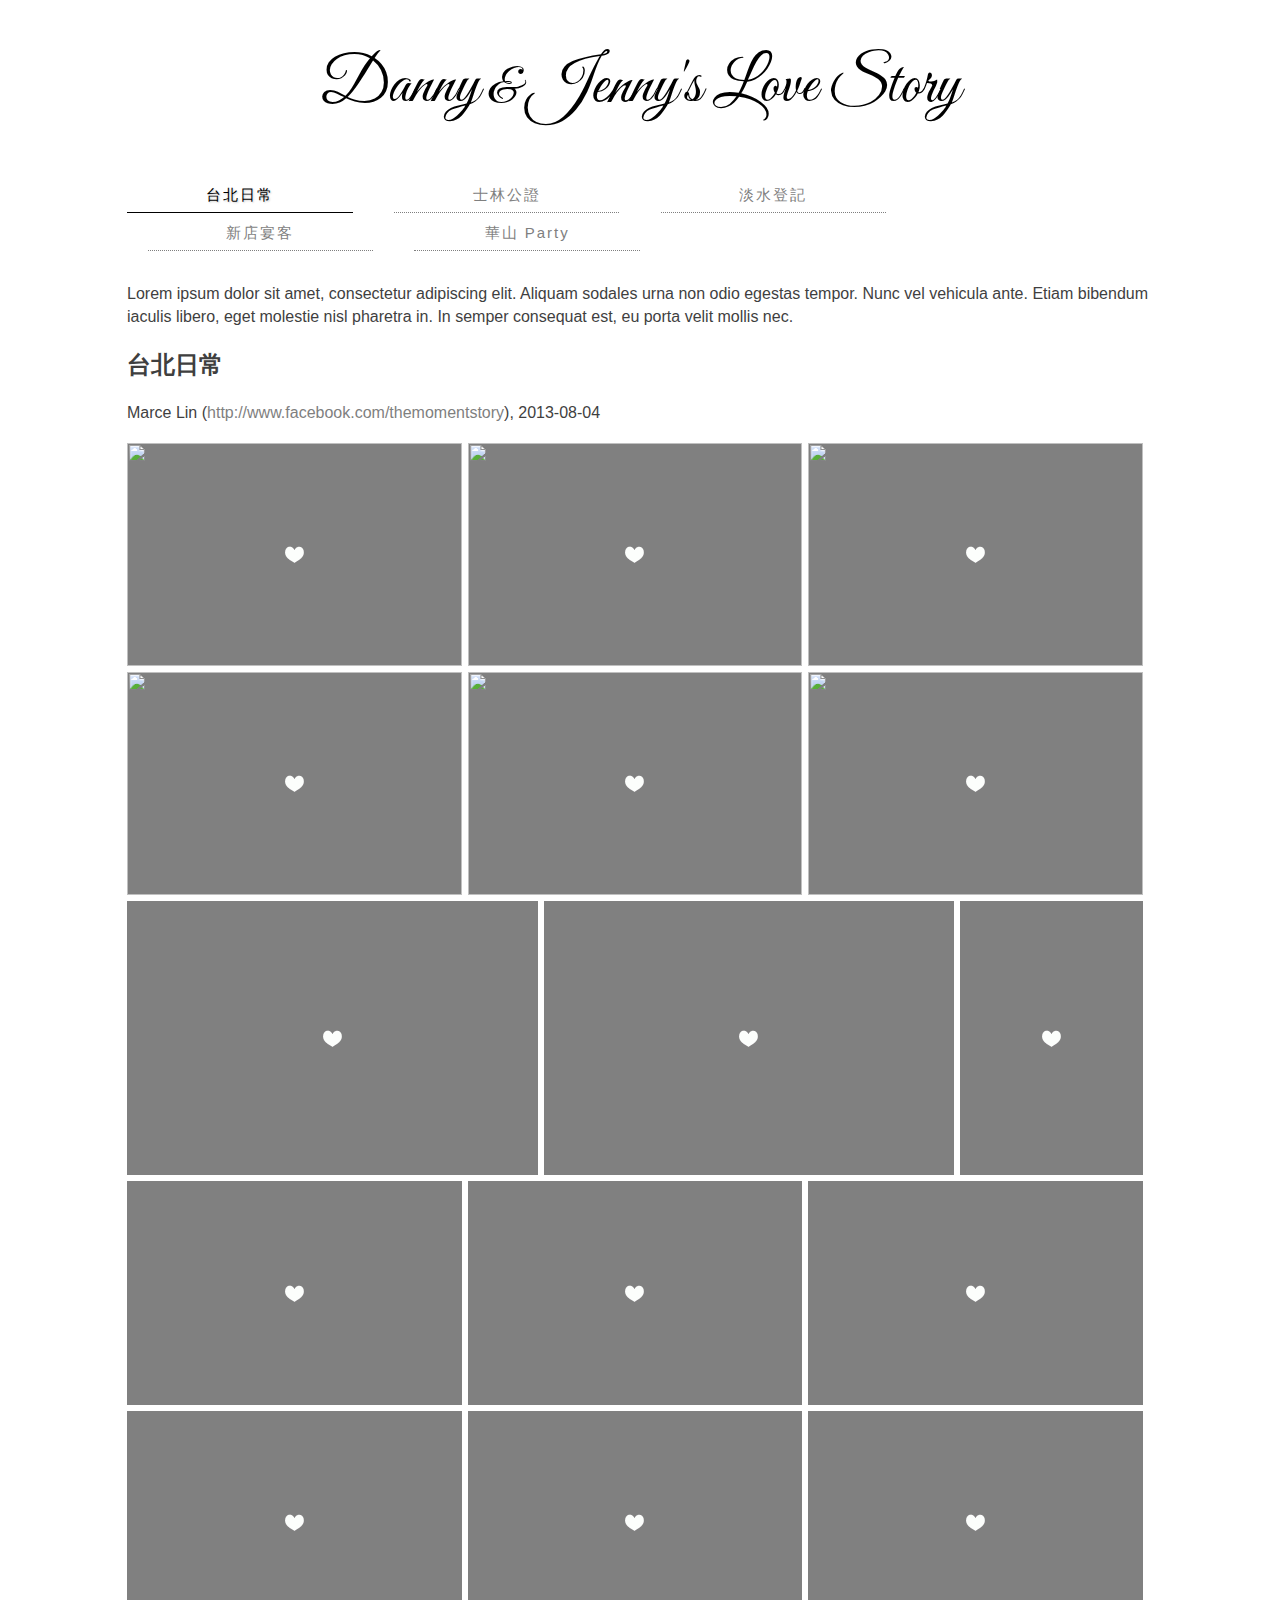
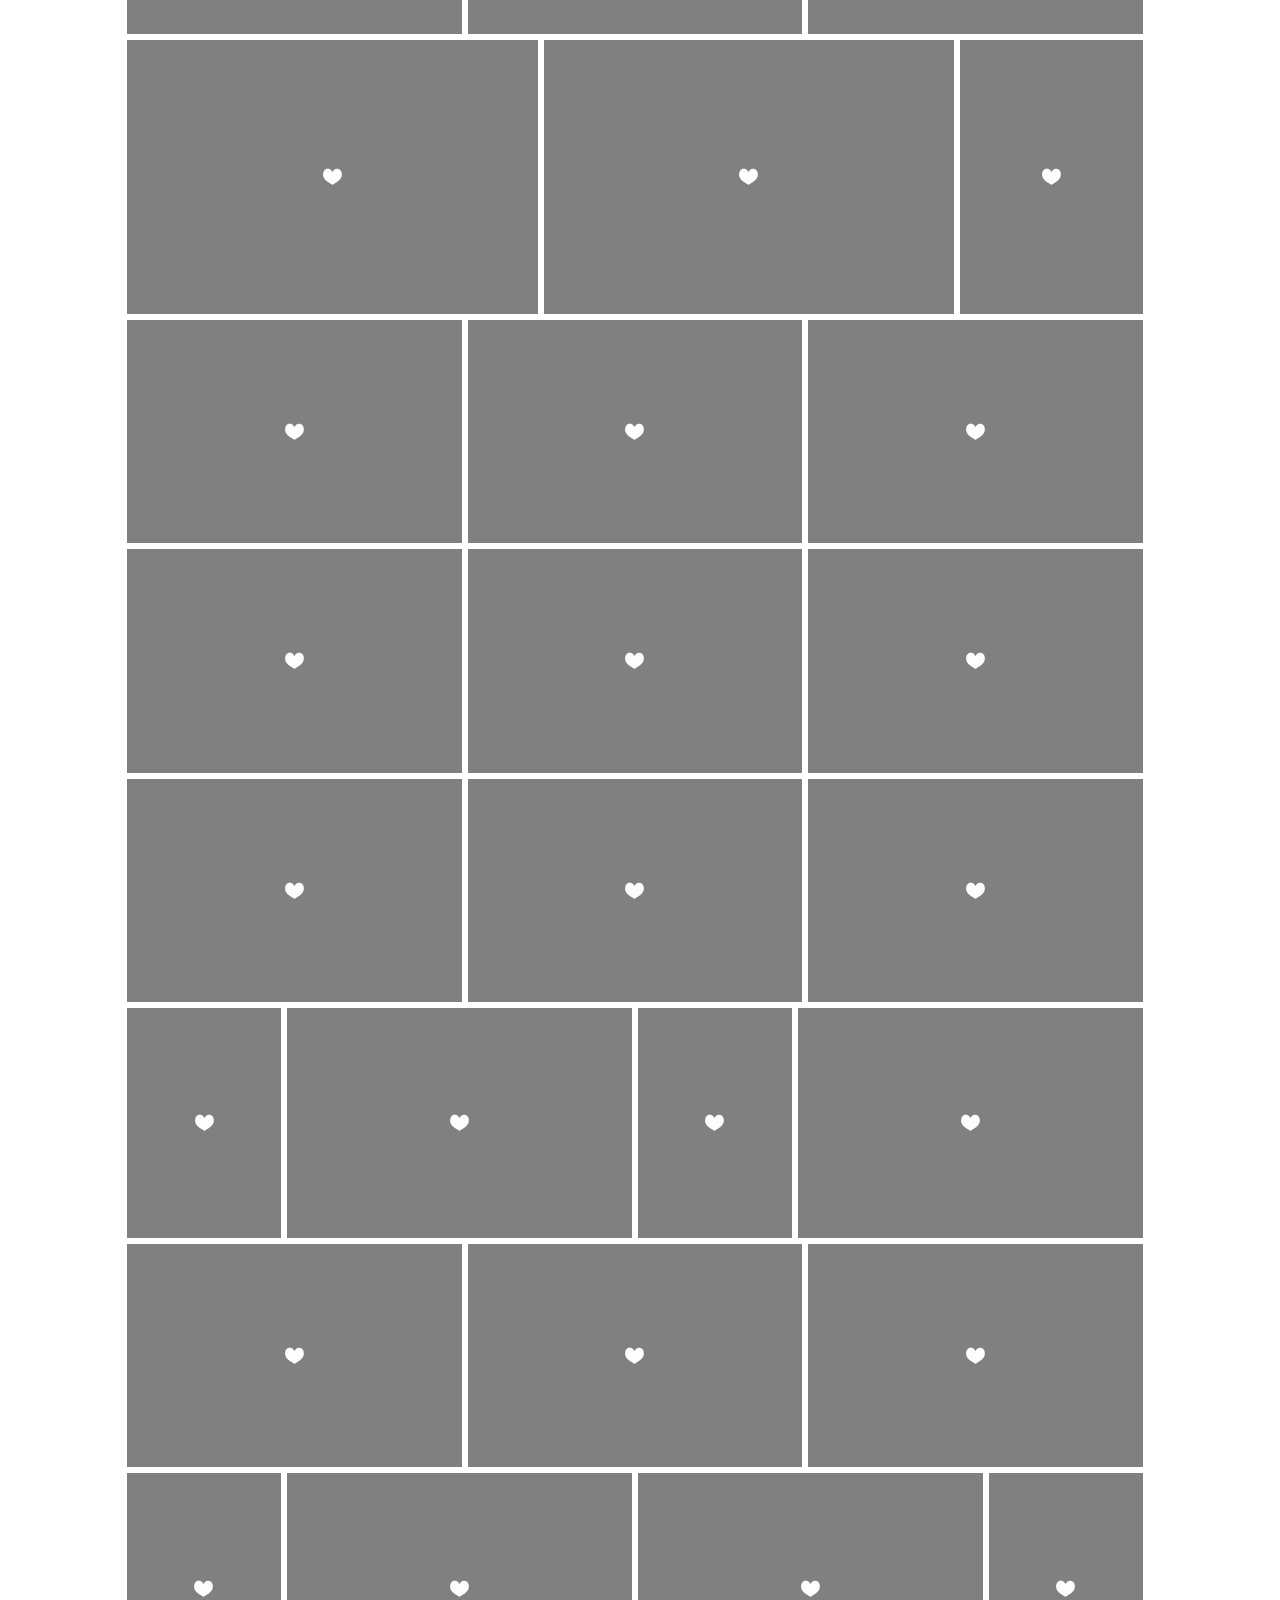
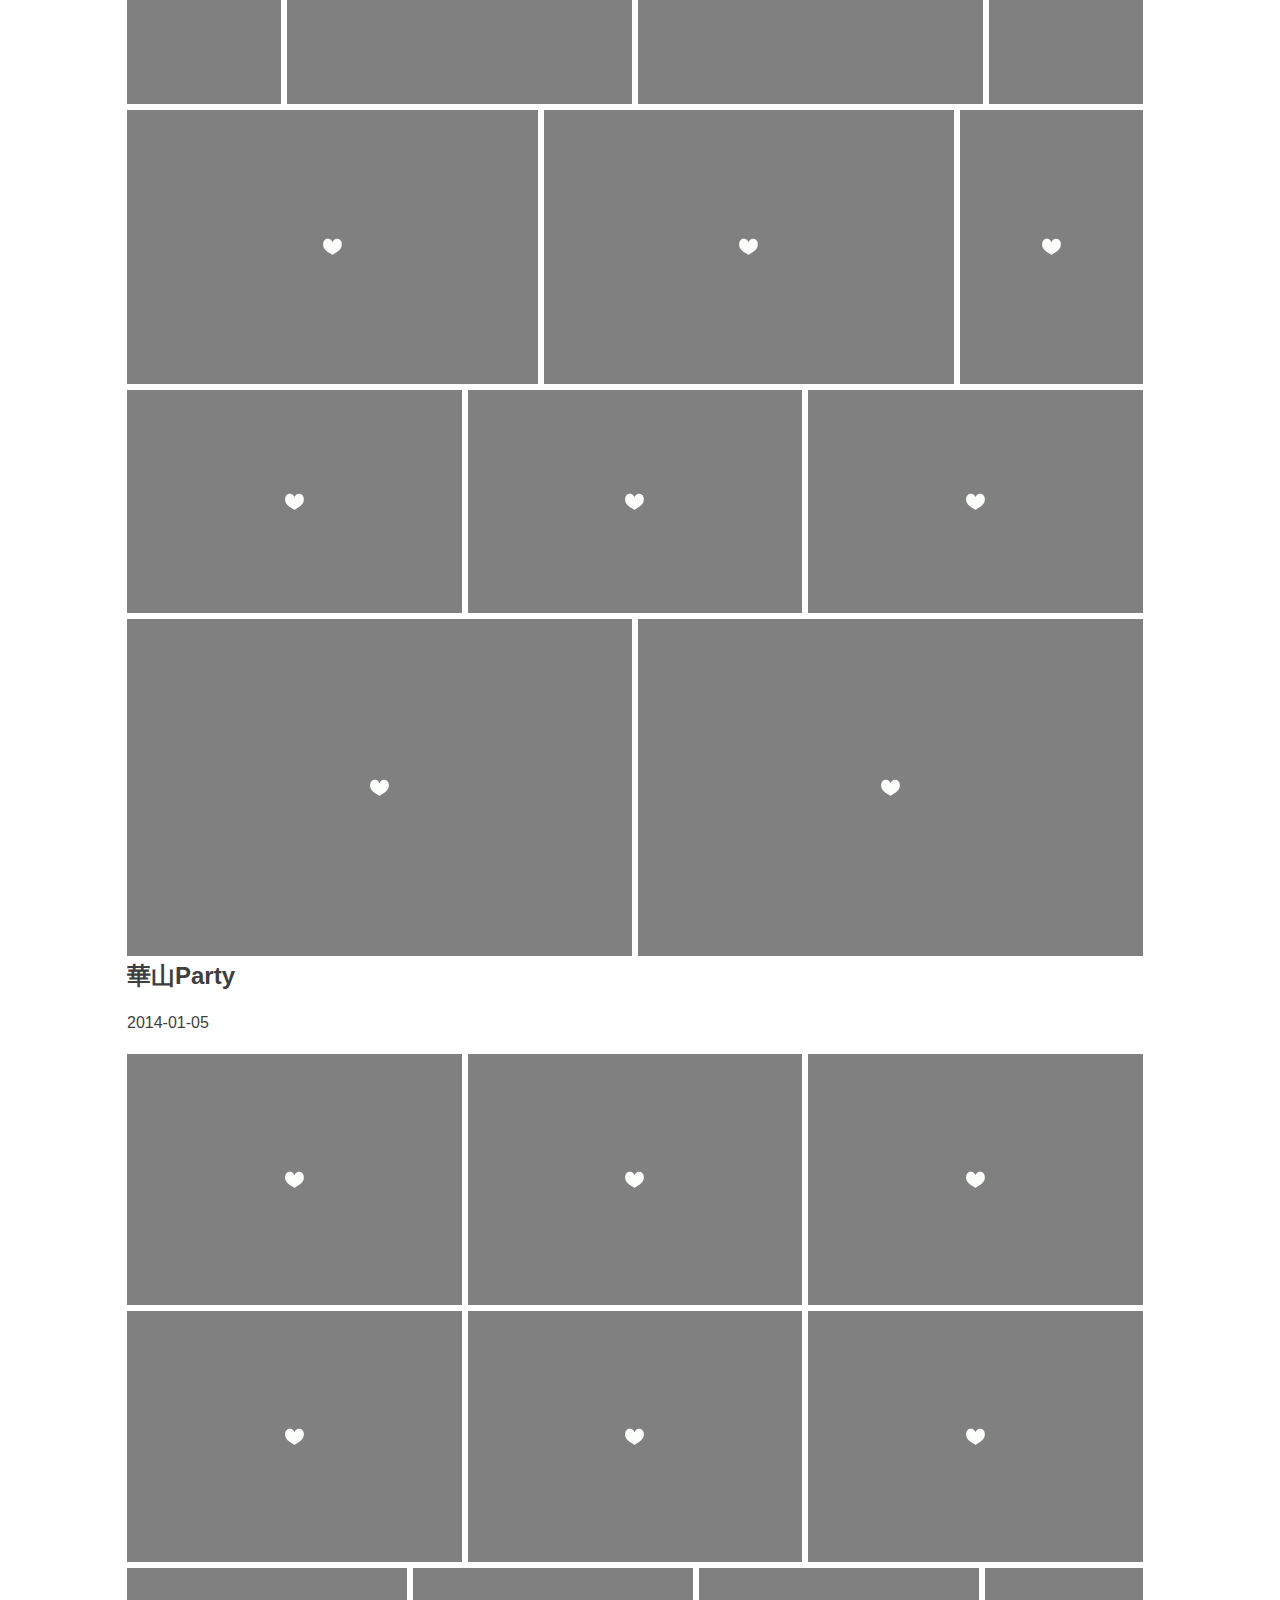
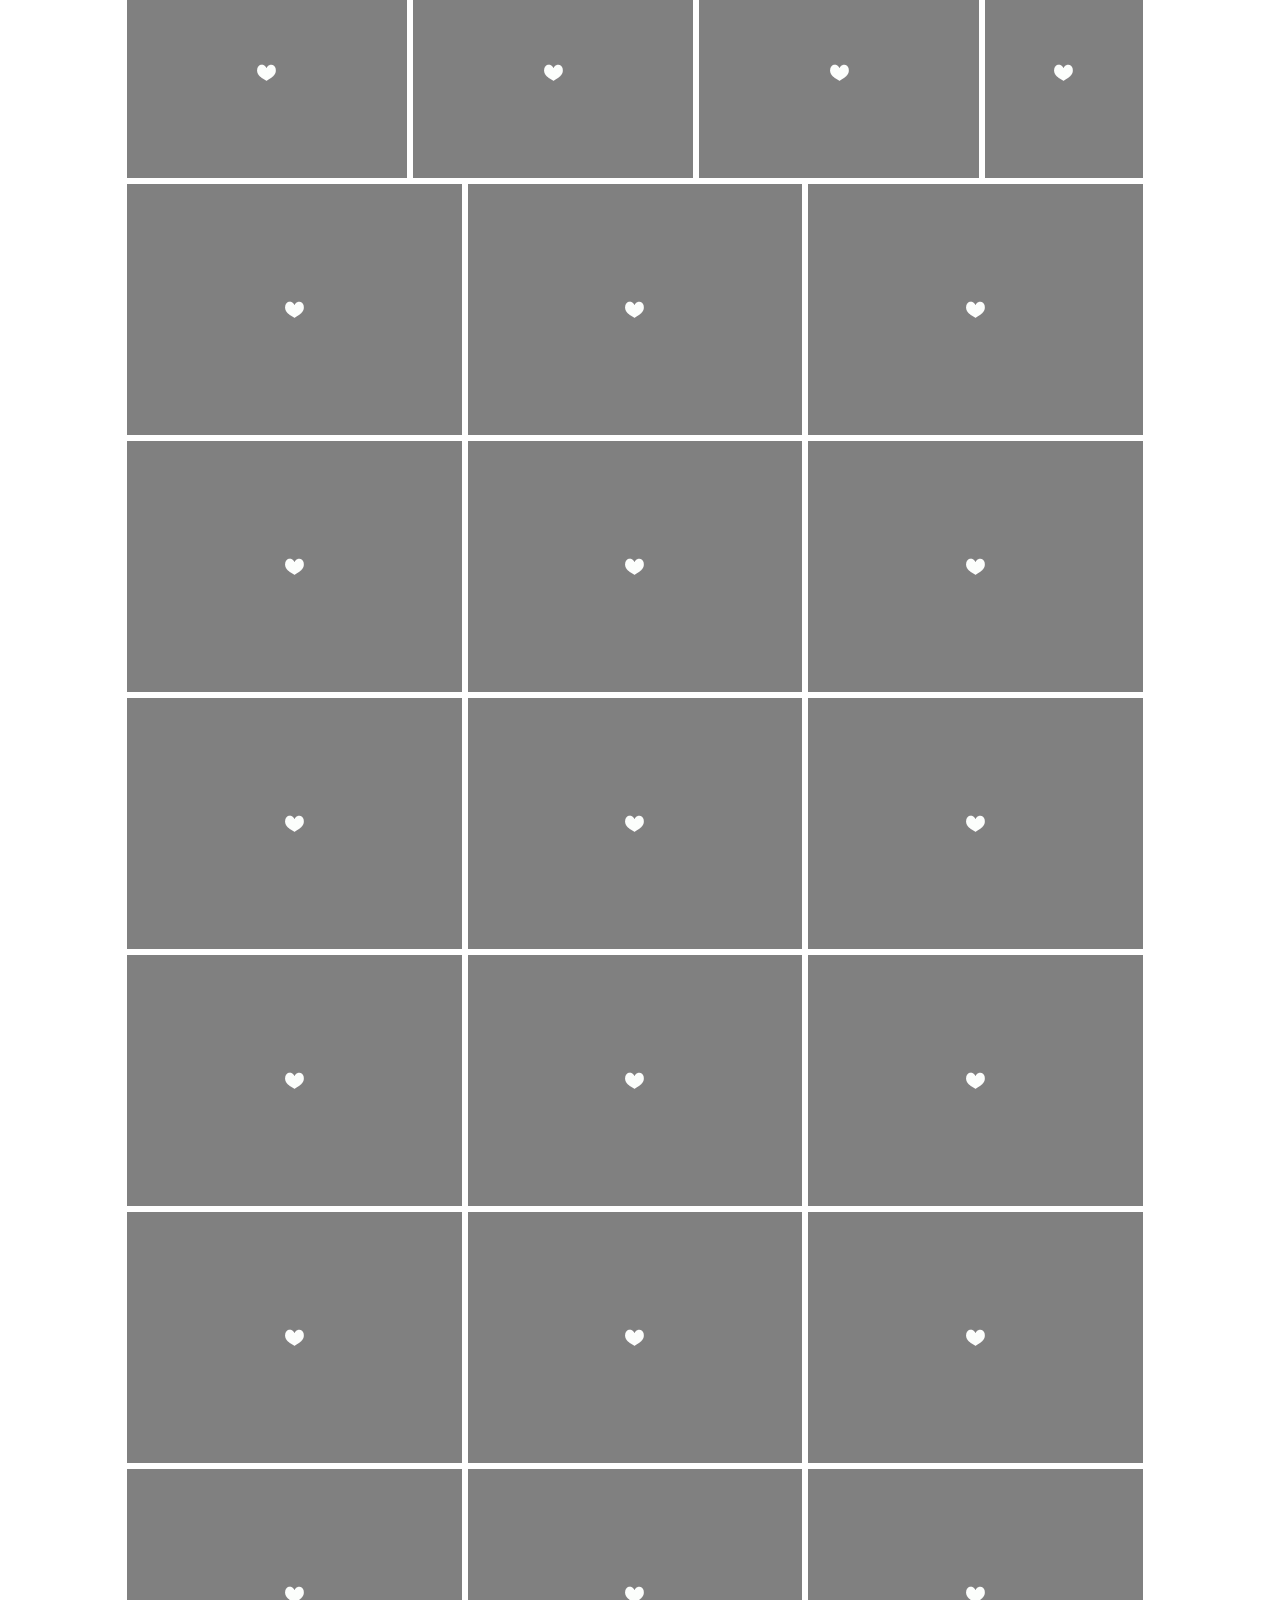
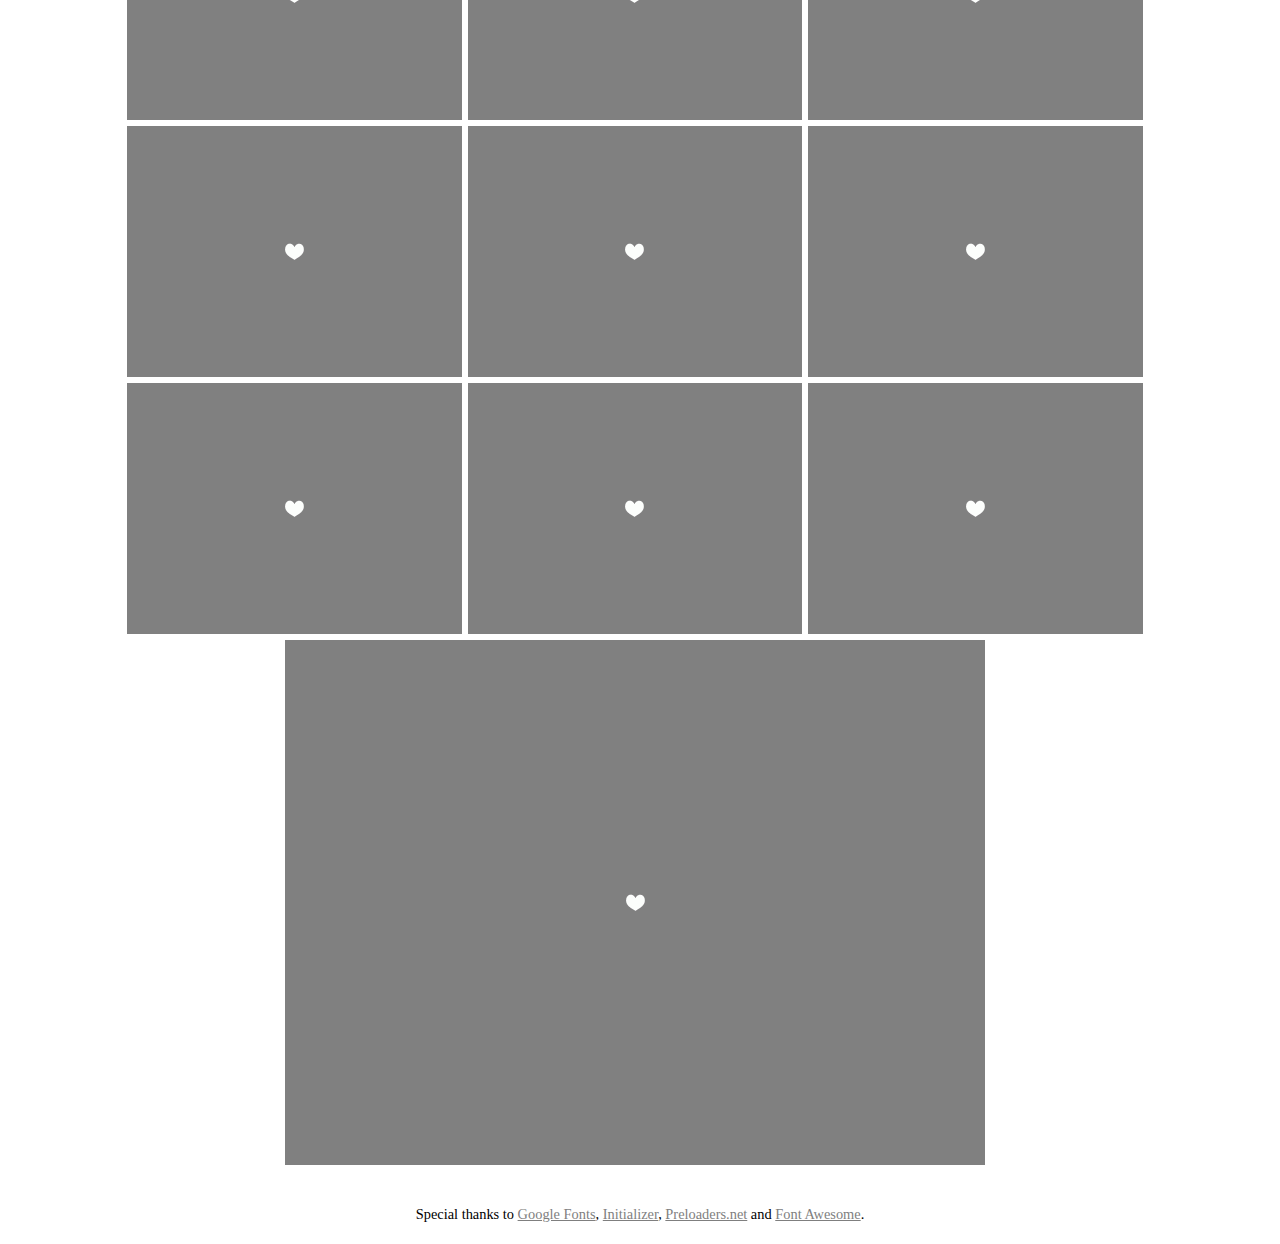
==== index.html @ b009f9de "Add 20140105" ====
<!DOCTYPE html>
<!--[if lt IE 7]>      <html class="no-js lt-ie9 lt-ie8 lt-ie7"> <![endif]-->
<!--[if IE 7]>         <html class="no-js lt-ie9 lt-ie8"> <![endif]-->
<!--[if IE 8]>         <html class="no-js lt-ie9"> <![endif]-->
<!--[if gt IE 8]><!--> <html class="no-js"> <!--<![endif]-->
    <head>
        <meta charset="utf-8">
        <meta http-equiv="X-UA-Compatible" content="IE=edge,chrome=1">
        <meta name="robots" content="noindex, follow">
        <title>Danny &amp; Jenny's Love Story</title>
        <meta name="description" content="">
        <meta name="viewport" content="width=device-width">

        <link rel="stylesheet" href="css/normalize.min.css">
        <link rel="stylesheet" href="css/main.css">
        <link href="//netdna.bootstrapcdn.com/font-awesome/3.2.1/css/font-awesome.css" rel="stylesheet">
        <link href='http://fonts.googleapis.com/css?family=Great+Vibes' rel='stylesheet' type='text/css'>
    </head>
    <body>
        <!--[if lt IE 7]>
            <p class="chromeframe">You are using an <strong>outdated</strong> browser. Please <a href="http://browsehappy.com/">upgrade your browser</a> or <a href="http://www.google.com/chromeframe/?redirect=true">activate Google Chrome Frame</a> to improve your experience.</p>
        <![endif]-->
        <div class="header-container">
            <header class="wrapper clearfix">
                <h1>
                    <nobr>Danny<small> &amp; </small>Jenny's</nobr>
                    <nobr>Love Story</nobr>
                </h1>
                <nav>
                    <ul>
                        <li><a href="#" class="active">台北日常</a></li>
                        <li><a href="#">士林公證</a></li>
                        <li><a href="#">淡水登記</a></li>
                        <li><a href="#">新店宴客</a></li>
                        <li><a href="#">華山 Party</a></li>
                    </ul>
                </nav>
            </header>
        </div>

        <div class="main-container">
            <div class="main wrapper clearfix">

                <article>
                    <header>
                        <p>Lorem ipsum dolor sit amet, consectetur adipiscing elit. Aliquam sodales urna non odio egestas tempor. Nunc vel vehicula ante. Etiam bibendum iaculis libero, eget molestie nisl pharetra in. In semper consequat est, eu porta velit mollis nec.</p>
                    </header>
                    <section>
                        <h2>台北日常</h2>
                        <p>
                            Marce Lin (<a href="http://www.facebook.com/themomentstory">http://www.facebook.com/themomentstory</a>),
                            <time datetime="2013-08-04">2013-08-04</time>
                        </p>
                        <div id="gallery-20130804"></div>
                    </section>
                    <section>
                        <h2>華山Party</h2>
                        <p>
                            <time datetime="2014-01-05">2014-01-05</time>
                        </p>
                        <div id="gallery-20140105"></div>
                    </section>
                    <footer></footer>
                </article>

                <!--
                <aside>
                    <h3>aside</h3>
                    <p>Lorem ipsum dolor sit amet, consectetur adipiscing elit. Aliquam sodales urna non odio egestas tempor. Nunc vel vehicula ante. Etiam bibendum iaculis libero, eget molestie nisl pharetra in. In semper consequat est, eu porta velit mollis nec. Curabitur posuere enim eget turpis feugiat tempor. Etiam ullamcorper lorem dapibus velit suscipit ultrices.</p>
                </aside>
                -->

            </div> <!-- #main -->
        </div> <!-- #main-container -->

        <div class="footer-container">
            <footer class="wrapper">
                Special thanks to
                <a href="https://www.google.com/fonts">Google Fonts</a>,
                <a href="http://www.initializr.com/">Initializer</a>,
                <a href="http://preloaders.net/">Preloaders.net</a>
                and
                <a href="http://fortawesome.github.io/Font-Awesome/" target="_blank">Font Awesome</a>.
            </footer>
        </div>

        <div id="scroll-top-bar">
            <div class="scroll-top-bar-container clearfix">
                <i class="icon-caret-up"></i>
            </div>
        </div>

        <script src="https://ajax.googleapis.com/ajax/libs/jquery/1.10.1/jquery.min.js"></script>
        <script>window.jQuery || document.write('<script src="js/vendor/jquery-1.10.1.min.js"><\/script>')</script>

        <script src="js/fluid_gallery.js"></script>

        <script type="text/javascript">
        var photo_20130804 = {'000_cb7a820586548352edd581e19db2a008': {"path_large": "https://farm3.staticflickr.com/2883/9581934291_78944dc642_o.jpg", "path": "https://farm3.staticflickr.com/2883/9581934291_b971006ca6_z.jpg", "height": 427, "width": 640},'001_2687a847054137ef586aae58ac024e74': {"path_large": "https://farm4.staticflickr.com/3734/9581934253_14f0383191_o.jpg", "path": "https://farm4.staticflickr.com/3734/9581934253_2535369007_z.jpg", "height": 427, "width": 640},'002_53677a8eecf3c9fc42c54b156af67a2a': {"path_large": "https://farm8.staticflickr.com/7429/9584720790_284e56c06e_o.jpg", "path": "https://farm8.staticflickr.com/7429/9584720790_f86c7e2982_z.jpg", "height": 427, "width": 640},'003_a815177c7fd946c2ca4b2e6e24ca7f75': {"path_large": "https://farm6.staticflickr.com/5512/9584720504_b85270ef51_o.jpg", "path": "https://farm6.staticflickr.com/5512/9584720504_49ac24ec99_z.jpg", "height": 427, "width": 640},'004_6dca25ade36839a95cf572c22a45c6be': {"path_large": "https://farm6.staticflickr.com/5546/9581934373_9c1fc6f377_o.jpg", "path": "https://farm6.staticflickr.com/5546/9581934373_cb030f1099_z.jpg", "height": 427, "width": 640},'005_4b099add682d22b5b98523152f9f064f': {"path_large": "https://farm6.staticflickr.com/5524/9581934417_918414eacc_o.jpg", "path": "https://farm6.staticflickr.com/5524/9581934417_dcd4336fdc_z.jpg", "height": 427, "width": 640},'006_c3ff87711954506f333cdc5796c9b131': {"path_large": "https://farm8.staticflickr.com/7380/9581934519_24d1c97846_o.jpg", "path": "https://farm8.staticflickr.com/7380/9581934519_51b05d2013_z.jpg", "height": 427, "width": 640},'007_ac0d130a4548165eb2aa4c00745149e9': {"path_large": "https://farm3.staticflickr.com/2813/9581934529_d0c7b7f6bf_o.jpg", "path": "https://farm3.staticflickr.com/2813/9581934529_661abeedd0_z.jpg", "height": 427, "width": 640},'008_b885262eeadba8f170a02c40be043b06': {"path_large": "https://farm8.staticflickr.com/7351/9581934617_b18e84ab04_o.jpg", "path": "https://farm8.staticflickr.com/7351/9581934617_ea2ef784d7_z.jpg", "height": 640, "width": 427},'009_d0dd25a463f819c60faeecb4d97217d3': {"path_large": "https://farm3.staticflickr.com/2812/9584721044_1a9d149fea_o.jpg", "path": "https://farm3.staticflickr.com/2812/9584721044_b18e84ab04_z.jpg", "height": 427, "width": 640},'010_b5504c2bdb2d3a613fdbcf6f76b39f41': {"path_large": "https://farm4.staticflickr.com/3825/9584721248_fe3785be32_o.jpg", "path": "https://farm4.staticflickr.com/3825/9584721248_25bc5452a2_z.jpg", "height": 427, "width": 640},'011_5656ba1ab81bbbda2a93b3af6acba4c4': {"path_large": "https://farm6.staticflickr.com/5502/9581934713_09b63058cd_o.jpg", "path": "https://farm6.staticflickr.com/5502/9581934713_c2927bf5fa_z.jpg", "height": 427, "width": 640},'012_ac3df0e21a271476152313e66878d011': {"path_large": "https://farm3.staticflickr.com/2884/9581934727_d9a2cc3ec4_o.jpg", "path": "https://farm3.staticflickr.com/2884/9581934727_06c27667b0_z.jpg", "height": 427, "width": 640},'013_9549c1fdce7bcf08daa2d82ae0f3aa17': {"path_large": "https://farm4.staticflickr.com/3690/9581933861_5af40688ef_o.jpg", "path": "https://farm4.staticflickr.com/3690/9581933861_be1e50cda9_z.jpg", "height": 427, "width": 640},'014_c7cb7e68c95df1fc17d6bd395a2f8456': {"path_large": "https://farm4.staticflickr.com/3755/9584721378_a4f20b0e4f_o.jpg", "path": "https://farm4.staticflickr.com/3755/9584721378_be3687a2e0_z.jpg", "height": 427, "width": 640},'015_558838bca6abc1d50e8f72a091c042e2': {"path_large": "https://farm8.staticflickr.com/7399/9581933803_c41ff112a5_o.jpg", "path": "https://farm8.staticflickr.com/7399/9581933803_5faa3efa1c_z.jpg", "height": 427, "width": 640},'016_0633713e2ed4e277b8f17abdf2ade03d': {"path_large": "https://farm4.staticflickr.com/3670/9581934913_a7ac6f2704_o.jpg", "path": "https://farm4.staticflickr.com/3670/9581934913_8fe39383e3_z.jpg", "height": 427, "width": 640},'017_e8449e5a5e4553068a370ddebb5042bd': {"path_large": "https://farm8.staticflickr.com/7305/9584721360_c928d6ce6f_o.jpg", "path": "https://farm8.staticflickr.com/7305/9584721360_04736ef09b_z.jpg", "height": 640, "width": 427},'018_e10d9e6fd53d69f1510527d7cfcbd61c': {"path_large": "https://farm6.staticflickr.com/5347/9581935231_6b7a4221c1_o.jpg", "path": "https://farm6.staticflickr.com/5347/9581935231_ae0e09bb80_z.jpg", "height": 427, "width": 640},'019_c70630d64bb4f2ab0de14680f150afc9': {"path_large": "https://farm3.staticflickr.com/2824/9584721516_287715022a_o.jpg", "path": "https://farm3.staticflickr.com/2824/9584721516_a7b98e603f_z.jpg", "height": 427, "width": 640},'020_5f4281018acdfb9d18de4711a64c5583': {"path_large": "https://farm8.staticflickr.com/7347/9584721568_74b5349ef8_o.jpg", "path": "https://farm8.staticflickr.com/7347/9584721568_3ab2d730ee_z.jpg", "height": 427, "width": 640},'021_daf641461448718effa72dd8c527e0cf': {"path_large": "https://farm6.staticflickr.com/5325/9581935341_5f1682a804_o.jpg", "path": "https://farm6.staticflickr.com/5325/9581935341_b72503504b_z.jpg", "height": 427, "width": 640},'022_6bb5345044eeecabc678b571e7a571ce': {"path_large": "https://farm4.staticflickr.com/3668/9581935319_9be339e646_o.jpg", "path": "https://farm4.staticflickr.com/3668/9581935319_37af3b5f0f_z.jpg", "height": 427, "width": 640},'023_7ce1bf33c65e94b23f0970b0d7bb8a2b': {"path_large": "https://farm8.staticflickr.com/7352/9581935367_289e807a5a_o.jpg", "path": "https://farm8.staticflickr.com/7352/9581935367_0835365144_z.jpg", "height": 427, "width": 640},'024_3bff0bbd17ba3696712acabc9d51868a': {"path_large": "https://farm4.staticflickr.com/3775/9581935487_eaee8e0ac5_o.jpg", "path": "https://farm4.staticflickr.com/3775/9581935487_1fb00e2339_z.jpg", "height": 427, "width": 640},'025_1f76ec9b089a1b7b2f184526855035b9': {"path_large": "https://farm8.staticflickr.com/7339/9584721890_31bb7689e8_o.jpg", "path": "https://farm8.staticflickr.com/7339/9584721890_4cd67174b8_z.jpg", "height": 427, "width": 640},'026_6c8f03dee4f6585eec15c3ca4172df43': {"path_large": "https://farm4.staticflickr.com/3766/9584721884_ef2776565e_o.jpg", "path": "https://farm4.staticflickr.com/3766/9584721884_97cfdb5a76_z.jpg", "height": 427, "width": 640},'027_e1aff4b35d05e5a7d7ad9acfa65dccfd': {"path_large": "https://farm4.staticflickr.com/3720/9584721996_0946f3215b_o.jpg", "path": "https://farm4.staticflickr.com/3720/9584721996_b0fdce4ae6_z.jpg", "height": 640, "width": 427},'028_1550030b8c53c1f592f3ce8e0546c4e0': {"path_large": "https://farm3.staticflickr.com/2893/9581935677_247f245aa2_o.jpg", "path": "https://farm3.staticflickr.com/2893/9581935677_6019c2eea3_z.jpg", "height": 427, "width": 640},'029_5777c8fab9a2f0c0ddc565e2e862122b': {"path_large": "https://farm6.staticflickr.com/5541/9581935701_f53eb38a90_o.jpg", "path": "https://farm6.staticflickr.com/5541/9581935701_b5def297f7_z.jpg", "height": 640, "width": 427},'030_20298cc4c29c846451eb11df39c18ba3': {"path_large": "https://farm6.staticflickr.com/5322/9584722036_fdb4dfd838_o.jpg", "path": "https://farm6.staticflickr.com/5322/9584722036_f0c84d6688_z.jpg", "height": 427, "width": 640},'031_b8640870022fee5d8f839a30dc583029': {"path_large": "https://farm3.staticflickr.com/2818/9581935877_6fdb95180f_o.jpg", "path": "https://farm3.staticflickr.com/2818/9581935877_cce45caa7a_z.jpg", "height": 427, "width": 640},'032_af76898cbc02b52cedbb29dde726957b': {"path_large": "https://farm4.staticflickr.com/3781/9581935815_deb73877be_o.jpg", "path": "https://farm4.staticflickr.com/3781/9581935815_9383c68ddd_z.jpg", "height": 427, "width": 640},'033_d8bd7adc2b1ad350bc12d92fd3913524': {"path_large": "https://farm4.staticflickr.com/3693/9584722300_4bbd856394_o.jpg", "path": "https://farm4.staticflickr.com/3693/9584722300_2536c1e0f2_z.jpg", "height": 427, "width": 640},'034_656f340d3f3dfe77c10b71d81d1b40ac': {"path_large": "https://farm8.staticflickr.com/7380/9584722360_11c89483e9_o.jpg", "path": "https://farm8.staticflickr.com/7380/9584722360_710e179124_z.jpg", "height": 640, "width": 427},'035_7d753b5f98231ebbec6f5f340b0d2478': {"path_large": "https://farm6.staticflickr.com/5327/9584722382_7799b16337_o.jpg", "path": "https://farm6.staticflickr.com/5327/9584722382_f16703ebd3_z.jpg", "height": 427, "width": 640},'036_ae37f3c2aa95df34373660872dbaf41a': {"path_large": "https://farm4.staticflickr.com/3695/9584722510_ec2fdecedd_o.jpg", "path": "https://farm4.staticflickr.com/3695/9584722510_fd4f551bd0_z.jpg", "height": 427, "width": 640},'037_244683f43f71d41fe90995e316f1557a': {"path_large": "https://farm3.staticflickr.com/2830/9581933723_12c11129ec_o.jpg", "path": "https://farm3.staticflickr.com/2830/9581933723_643f929f13_z.jpg", "height": 640, "width": 427},'038_5e8d8e707eee1e12f976d594abd0aa18': {"path_large": "https://farm3.staticflickr.com/2843/9584722564_d664d58d75_o.jpg", "path": "https://farm3.staticflickr.com/2843/9584722564_9cb27e4387_z.jpg", "height": 427, "width": 640},'039_c2902229a0597c608fd8acd278bc3dcb': {"path_large": "https://farm3.staticflickr.com/2892/9584722584_b8b2ea8dc9_o.jpg", "path": "https://farm3.staticflickr.com/2892/9584722584_b8feed083c_z.jpg", "height": 427, "width": 640},'040_895dabc30981a13f1559fc9bd1f86539': {"path_large": "https://farm6.staticflickr.com/5477/9584722616_ece1433c33_o.jpg", "path": "https://farm6.staticflickr.com/5477/9584722616_cc123b6aea_z.jpg", "height": 640, "width": 427},'041_52573ba9cdea06fafb325a4fb0324b18': {"path_large": "https://farm4.staticflickr.com/3719/9581936399_243c71c8ae_o.jpg", "path": "https://farm4.staticflickr.com/3719/9581936399_92179590db_z.jpg", "height": 427, "width": 640},'042_cf3dd60593fbc66e9ed5c5e21c8c5126': {"path_large": "https://farm8.staticflickr.com/7282/9581934119_7a9e95afe1_o.jpg", "path": "https://farm8.staticflickr.com/7282/9581934119_cd92ee5824_z.jpg", "height": 427, "width": 640},'043_3a77080ad1335cfa48b2ba40faad6bc9': {"path_large": "https://farm6.staticflickr.com/5493/9584720556_43d533364a_o.jpg", "path": "https://farm6.staticflickr.com/5493/9584720556_35cafed5f2_z.jpg", "height": 427, "width": 640},'044_1c2cf1cd71867e36e07591bb0ed63198': {"path_large": "https://farm4.staticflickr.com/3772/9581934125_c9bfe706d3_o.jpg", "path": "https://farm4.staticflickr.com/3772/9581934125_2b16f878d1_z.jpg", "height": 427, "width": 640},'045_eb83bf2e62c0e94584044b3ba688831b': {"path_large": "https://farm8.staticflickr.com/7390/9581933537_509c7e013d_o.jpg", "path": "https://farm8.staticflickr.com/7390/9581933537_8cc3f5cfd3_z.jpg", "height": 427, "width": 640}};
        var photo_20140105 = {'000_afa538397abecd413fac5d4d1ef7008b': {"path": "https://lh6.googleusercontent.com/-yPAYScmkAYg/Uun-QDuMArI/AAAAAAABE5Y/G5BlnDkUiK0/s700/P1080819.JPG", "height": 525, "width": 700},'001_ac4e5d8dd6b78564a4f77d905701207b': {"path": "https://lh5.googleusercontent.com/-Q3V6HiSLAsg/Uun-QOuvugI/AAAAAAABE5g/l_JD3A87Wss/s700/P1080820.JPG", "height": 525, "width": 700},'002_107a3096d03eb18150cc1a8a185ff5ee': {"path": "https://lh3.googleusercontent.com/-jS-FsnJ7btg/Uun-QNCJd-I/AAAAAAABE5c/DFCGR8MXszE/s700/P1080822.JPG", "height": 525, "width": 700},'003_5d35e57d5ed25b7b01f45ce763bca6fc': {"path": "https://lh5.googleusercontent.com/-4ll8Y4QcTrQ/Uun-TvJlDkI/AAAAAAABE5k/Gp9sKMR6nzY/s700/P1080823.JPG", "height": 525, "width": 700},'004_53567560e2f450263d91a0f42ce2f895': {"path": "https://lh4.googleusercontent.com/-3A6WpEyVdac/Uun-TjqQr6I/AAAAAAABE5o/YTfuQuvQI58/s700/P1080824.JPG", "height": 525, "width": 700},'005_323806d5ee4fa01cd4ce2ca966c235b3': {"path": "https://lh6.googleusercontent.com/-O6K1k_mFYiM/Uun-T7oFBjI/AAAAAAABE5w/zyRrt023GNU/s700/P1080826.JPG", "height": 525, "width": 700},'006_23746726869e5e5c6430552ac38de060': {"path": "https://lh3.googleusercontent.com/-B-vum1cd5dE/Uun-W8hqFVI/AAAAAAABE5s/2p2aVc5CeGQ/s700/P1080828.JPG", "height": 525, "width": 700},'007_54dcc64f5e4e27640fefb60641ff7c53': {"path": "https://lh3.googleusercontent.com/-8RrDWqh9u7k/Uun-XaFAbMI/AAAAAAABE3s/VkfZ0X4ja5o/s700/P1080829.JPG", "height": 525, "width": 700},'008_83d8d78d8e6c48b6dfc5f4e043b0a3aa': {"path": "https://lh3.googleusercontent.com/-N9FgPL-SAtM/Uun-XfHUJsI/AAAAAAABE3w/6HtIrD-w0VM/s700/P1080831.JPG", "height": 525, "width": 700},'009_db3c0b21176c94477c551aaa4e33ed81': {"path": "https://lh6.googleusercontent.com/-ysJtD6xbUog/Uun-Ym8yBDI/AAAAAAABE3I/l-XS8aDwTso/s700/P1080832.JPG", "height": 700, "width": 525},'010_8d39bef9b25f8cbedae3ac97187436ea': {"path": "https://lh6.googleusercontent.com/-Z7ULzZMYG_U/Uun-a0MVNJI/AAAAAAABE30/nCvhrN3wuWI/s700/P1080834.JPG", "height": 525, "width": 700},'011_dfa4ae53e9f2b0f00d2405b477201d1c': {"path": "https://lh5.googleusercontent.com/-1EECEsJksn4/Uun-bJnHt7I/AAAAAAABE4A/bMQE-jC1oyk/s700/P1080835.JPG", "height": 525, "width": 700},'012_9e35e5afc1a13f59c3377ff96b12c1da': {"path": "https://lh4.googleusercontent.com/-sltkWcNnRf8/Uun-b5sXFMI/AAAAAAABE34/e72shpuQ-7M/s700/P1080837.JPG", "height": 525, "width": 700},'013_3fd670c8366bb4304f245896cc231de1': {"path": "https://lh3.googleusercontent.com/-cQWaJOrZTbw/Uun-eFcJsDI/AAAAAAABE38/4oHsGxbl6kM/s700/P1080838.JPG", "height": 525, "width": 700},'014_5292df903772763af63a37497ff8c164': {"path": "https://lh5.googleusercontent.com/-3sAk99SQBmg/Uun-efTmMJI/AAAAAAABE4E/6wJuaF4_tIo/s700/P1080839.JPG", "height": 525, "width": 700},'015_9220981bd3e5f9015c7b947d41a5d7d9': {"path": "https://lh3.googleusercontent.com/-kw5tMeLq5PU/Uun-ez--bQI/AAAAAAABE4I/YkN4bz9ON7w/s700/P1080841.JPG", "height": 525, "width": 700},'016_2278cb26f552749b566f988a8fa4fd90': {"path": "https://lh3.googleusercontent.com/-q4_4rDN0mZU/Uun-ha7c1_I/AAAAAAABE4M/pFKRysKTj1w/s700/P1080842.JPG", "height": 525, "width": 700},'017_3fd83855defa05eefee7c8880d2aefd2': {"path": "https://lh4.googleusercontent.com/-QgPUTlYRf-I/Uun-hs1k0aI/AAAAAAABE4Q/jKVlGJgPqYU/s700/P1080845.JPG", "height": 525, "width": 700},'018_1eaba70f283d536859ceb430ff2db6e4': {"path": "https://lh6.googleusercontent.com/-3RZCAbadCzM/Uun-hwRZqdI/AAAAAAABE4U/9TD-GVpOYaU/s700/P1080846.JPG", "height": 525, "width": 700},'019_bf2afe63ab50a22812f475d5ed674c10': {"path": "https://lh4.googleusercontent.com/-Sl0avFQA5jk/Uun-kEN-ZfI/AAAAAAABE4Y/xriajsiL6Mw/s700/P1080850.JPG", "height": 525, "width": 700},'020_70a51934b656a3c145b76130186d1000': {"path": "https://lh4.googleusercontent.com/-qLUN3xAA0PU/Uun-khwEOfI/AAAAAAABE4c/KGhioBs7lvw/s700/P1080851.JPG", "height": 525, "width": 700},'021_77080452f9845b8247a9af6dae87b42f': {"path": "https://lh6.googleusercontent.com/-W7j7Zi1mHvc/Uun-kvqWdFI/AAAAAAABE4g/CQKUO4PdVQY/s700/P1080852.JPG", "height": 525, "width": 700},'022_29c8c2fad36ef2e23896039101a31136': {"path": "https://lh4.googleusercontent.com/-zy8BJK4X7NE/Uun-moGEeuI/AAAAAAABE4k/NaaYPJzk8aw/s700/P1080854.JPG", "height": 525, "width": 700},'023_fd165939c06b4f247c4d5fa017a1b22a': {"path": "https://lh4.googleusercontent.com/-l1q92vaxKfo/Uun-ngVoM7I/AAAAAAABE4o/DC_-fNnWxf4/s700/P1080855.JPG", "height": 525, "width": 700},'024_36333d0ab2d82494efa71d1cc856c2fb': {"path": "https://lh5.googleusercontent.com/-Sdy4q6umDvU/Uun-oDmbFgI/AAAAAAABE4w/gH8C6_aiKiU/s700/P1080857.JPG", "height": 525, "width": 700},'025_8b3bd300ba28a54ae4ce169616a9742e': {"path": "https://lh6.googleusercontent.com/-mzGA04ia_cI/Uun-o__5VSI/AAAAAAABE4s/jpOMb3Fw8Qk/s700/P1080858.JPG", "height": 525, "width": 700},'026_56ce7616f1cbab99efef907b54599815': {"path": "https://lh5.googleusercontent.com/-ZetrlZiI1gY/Uun-qu05KUI/AAAAAAABE40/HF_DujasPr8/s700/P1080860.JPG", "height": 525, "width": 700},'027_db1342b15a3c5d8510c7ad21cd525b77': {"path": "https://lh3.googleusercontent.com/-3UB9gbPYnEo/Uun-q8b6j5I/AAAAAAABE44/9uw8lIinHhU/s700/P1080862.JPG", "height": 525, "width": 700},'028_b44c257565e8d7fb6e6811e283a32473': {"path": "https://lh6.googleusercontent.com/-GhbtsgjsJgs/Uun-rgimxvI/AAAAAAABE5A/ut1VNmJmLtY/s700/P1080863.JPG", "height": 525, "width": 700},'029_05a12866fdf2d49ca6bea6684bd29763': {"path": "https://lh4.googleusercontent.com/-XxlFuM036hQ/Uun-t-tf43I/AAAAAAABE48/mIk3AYQk9gw/s700/P1080864.JPG", "height": 525, "width": 700},'030_4a863e1dd49aef33b649271a1d116ecc': {"path": "https://lh3.googleusercontent.com/-BhxTSF6iC4Q/Uun-ufwkUQI/AAAAAAABE5E/0MVait94FhU/s700/P1080865.JPG", "height": 525, "width": 700},'031_9f19c3e50f0149e4d3c9e76755087116': {"path": "https://lh3.googleusercontent.com/-0d_T06lD5Sg/Uun-uiP32ZI/AAAAAAABE5I/CdNo7X7B5HY/s700/P1080869.JPG", "height": 525, "width": 700},'032_45c48ba7b0eed3880c5f65eaf252e5a5': {"path": "https://lh5.googleusercontent.com/-jF7AWN52oUo/Uun-wwdwq8I/AAAAAAABE5M/CXrjjwbnYh4/s700/P1080873.JPG", "height": 525, "width": 700},'033_a8f9ce87ff494cd955f185234de84328': {"path": "https://lh6.googleusercontent.com/-L9-xdxkvJUI/Uun-xkiKfDI/AAAAAAABE5Q/g4F36KdyMRw/s700/P1080874.JPG", "height": 525, "width": 700},'034_90ea9d5f0611580b1fc0a583eb594b74': {"path": "https://lh4.googleusercontent.com/-uZkz_33VM8M/Uun-x-yTTeI/AAAAAAABE6g/ijKHqrnUy1c/s700/P1080875.JPG", "height": 525, "width": 700}}

        $(document).ready(function() {
            $("#gallery-20130804").gallery(photo_20130804);
            $("#gallery-20140105").gallery(photo_20140105);
            $("#scroll-top-bar").fixedScrollTopBar().lazyLoad();
        });
        </script>

        <!--<script>
            var _gaq=[['_setAccount','UA-XXXXX-X'],['_trackPageview']];
            (function(d,t){var g=d.createElement(t),s=d.getElementsByTagName(t)[0];
            g.src='//www.google-analytics.com/ga.js';
            s.parentNode.insertBefore(g,s)}(document,'script'));
        </script>-->
    </body>
</html>
---- css/main.css ----
[id^=gallery] a{background-color:gray;background-image:url(../images/spin.gif);background-position:center center;background-repeat:no-repeat;display:block;float:left}html,button,input,select,textarea{color:#3f3f3f}body{background-color:#fff;font-family:Helvetica, Helvetica Neue, Arial;font-size:1em;line-height:1.4}::-moz-selection,::selection{background:#b3d4fc;text-shadow:none}hr{border-top:1px solid #ccc;border:0;display:block;height:1px;margin:1em 0;padding:0}img{vertical-align:middle}fieldset{border:0;margin:0;padding:0}textarea{resize:vertical}.chromeframe{background:#ccc;color:#000;margin:0.2em 0;padding:0.2em 0}.wrapper{margin:0 5%;width:90%}header h1{color:#000;font-family:"Great Vibes";font-size:4em;font-weight:normal;text-align:center}@media only screen and (max-width: 500px){header h1{font-size:3em}}.main aside{background:#000;border-top:20px solid #7f7f7f}.footer-container{background-color:transparent;border-top:0;color:#000}footer a{color:#7f7f7f;text-decoration:underline}footer a:visited{color:#7f7f7f;text-decoration:underline}footer a:hover{text-decoration:none}nav ul{margin:1.5em 0;padding:0}nav ul li{display:inline}nav a{border-bottom:1px dotted #7f7f7f;border-top:1px dotted #7f7f7f;color:#7f7f7f;float:left;font-size:0.8em;margin:0;padding:0.5em 0;text-align:center;text-decoration:none;width:24.75%}nav a:hover,nav a .mobile_nav_a_hover{background-color:#fff;border-bottom:1px dashed #000;border-top:1px dashed #000;color:#000;text-decoration:none;text-shadow:1px 1px 2px #ccc}nav a.active{border-bottom:1px solid #000;border-top:1px solid #000;color:#000;cursor:default;text-shadow:1px 1px 2px #ccc}.main{padding:1em 0}.main article h1{color:#000;font-size:2em}.main article a{color:#7f7f7f;text-decoration:none}.main article a:hover{text-decoration:underline}.main aside{color:#fff;padding:0px 5% 10px}.footer-container footer{color:#000;font-family:"Arial Narrow";font-size:0.9em;padding:20px 0;text-align:center}.ie7 .title{padding-top:20px}#scroll-top-bar{background:#000}#scroll-top-bar:hover{cursor:pointer}#scroll-top-bar .scroll-top-bar-container{color:#fff;font-size:3em;padding:0;text-align:center}#scroll-top-bar .scroll-top-bar-container a{font-size:1em;text-align:center;text-decoration:none}#scroll-top-bar .scroll-top-bar-container a:visited{font-size:1em;text-align:center;text-decoration:none}@media only screen and (min-width: 480px){nav ul li{display:inline}nav ul li:first-child a{margin-left:0}nav ul li:last-child a{margin-right:0}nav a{border-top:1px dotted transparent;font-size:15px;letter-spacing:2px;margin:0 2%;padding:0.5em 0;width:22%}nav a:hover,nav a.active{border-top:1px solid transparent}.oldie nav a{margin:0 0.7%}}@media only screen and (min-width: 768px){.main aside{-webkit-box-shadow:0 5px 10px #ccc;-moz-box-shadow:0 5px 10px #ccc;box-shadow:0 5px 10px #ccc}.main article{float:left;width:100%}.main aside{float:right;width:0%}}@media only screen and (min-width: 1140px){.wrapper{width:1026px;margin:0 auto}}.ir{*text-indent:-9999px;background-color:transparent;border:0;overflow:hidden}.ir:before{content:"";display:block;height:150%;width:0}.hidden{display:none !important;visibility:hidden}.visuallyhidden{border:0;clip:rect(0 0 0 0);height:1px;margin:-1px;overflow:hidden;padding:0;position:absolute;width:1px}.visuallyhidden.focusable:active,.visuallyhidden.focusable:focus{clip:auto;height:auto;margin:0;overflow:visible;position:static;width:auto}.invisible{visibility:hidden}.clearfix{*zoom:1}.clearfix:before{content:" ";display:table}.clearfix:after{content:" ";display:table;clear:both}
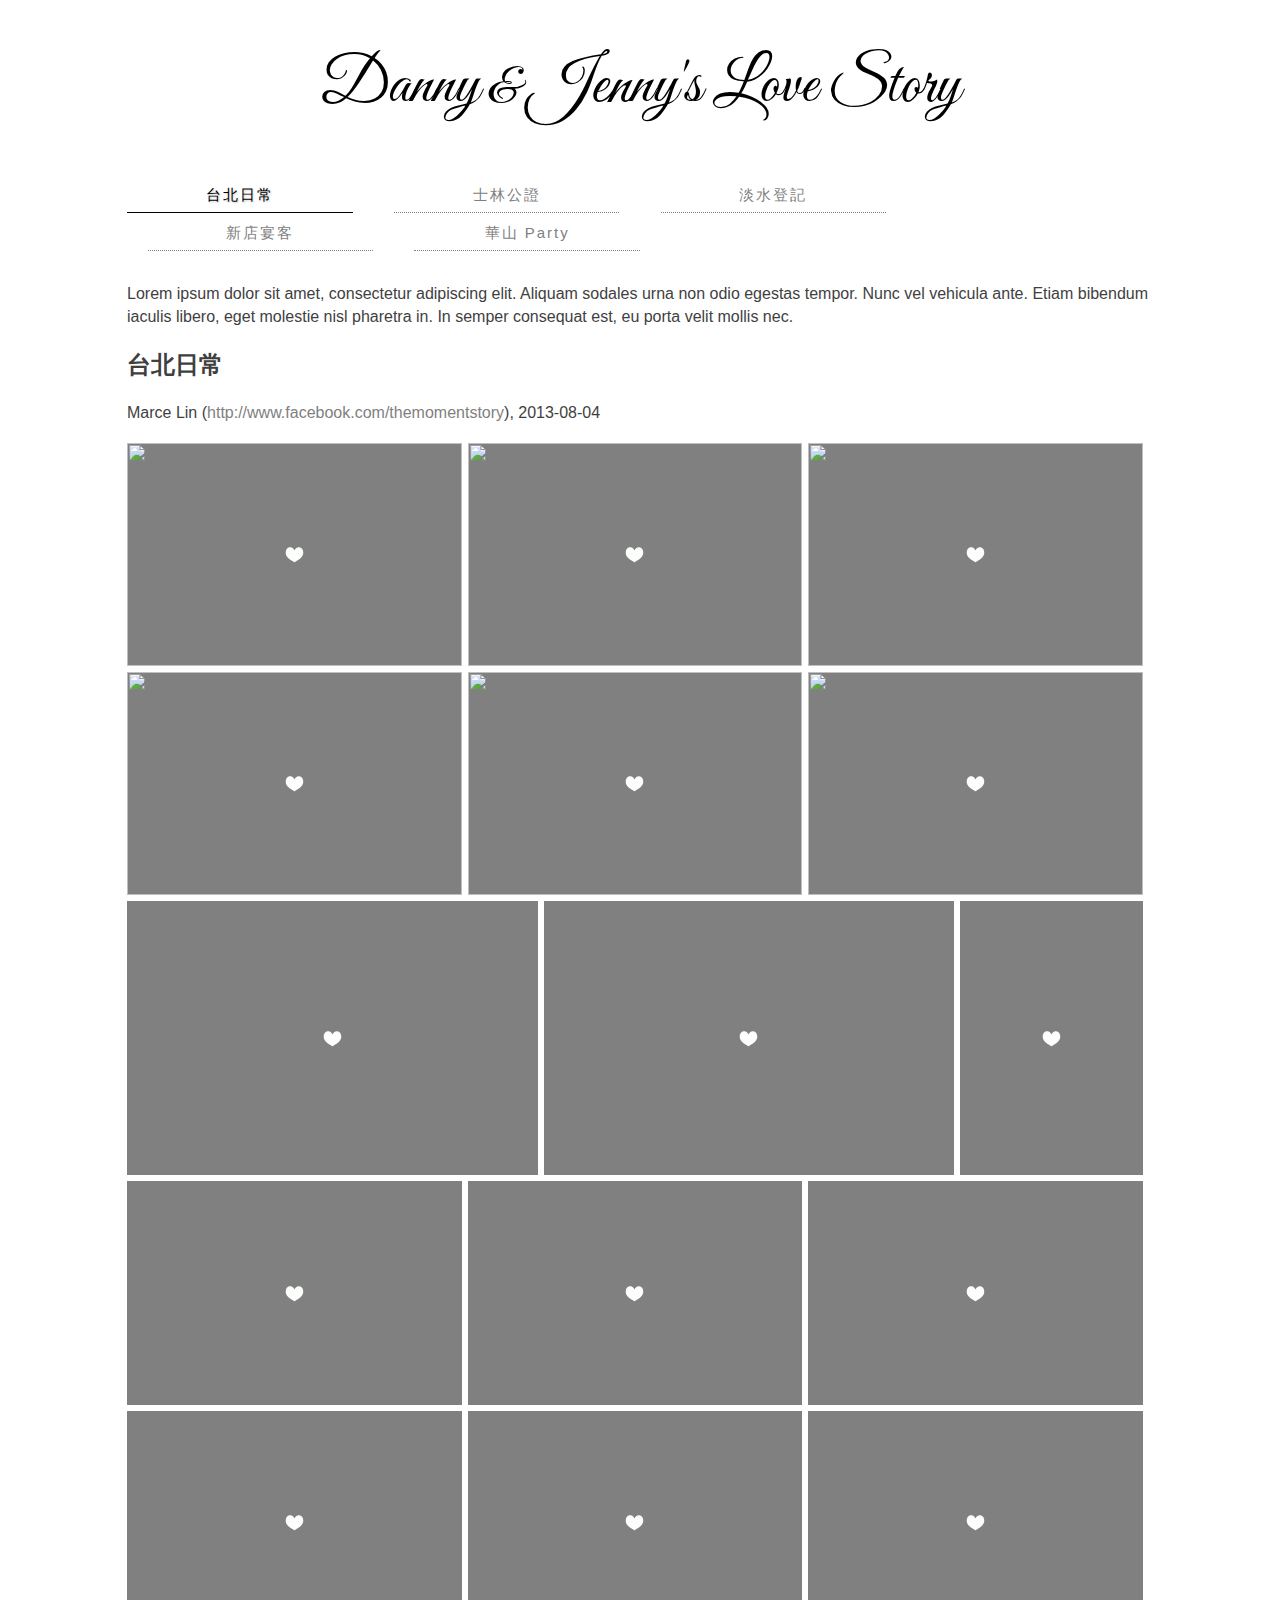
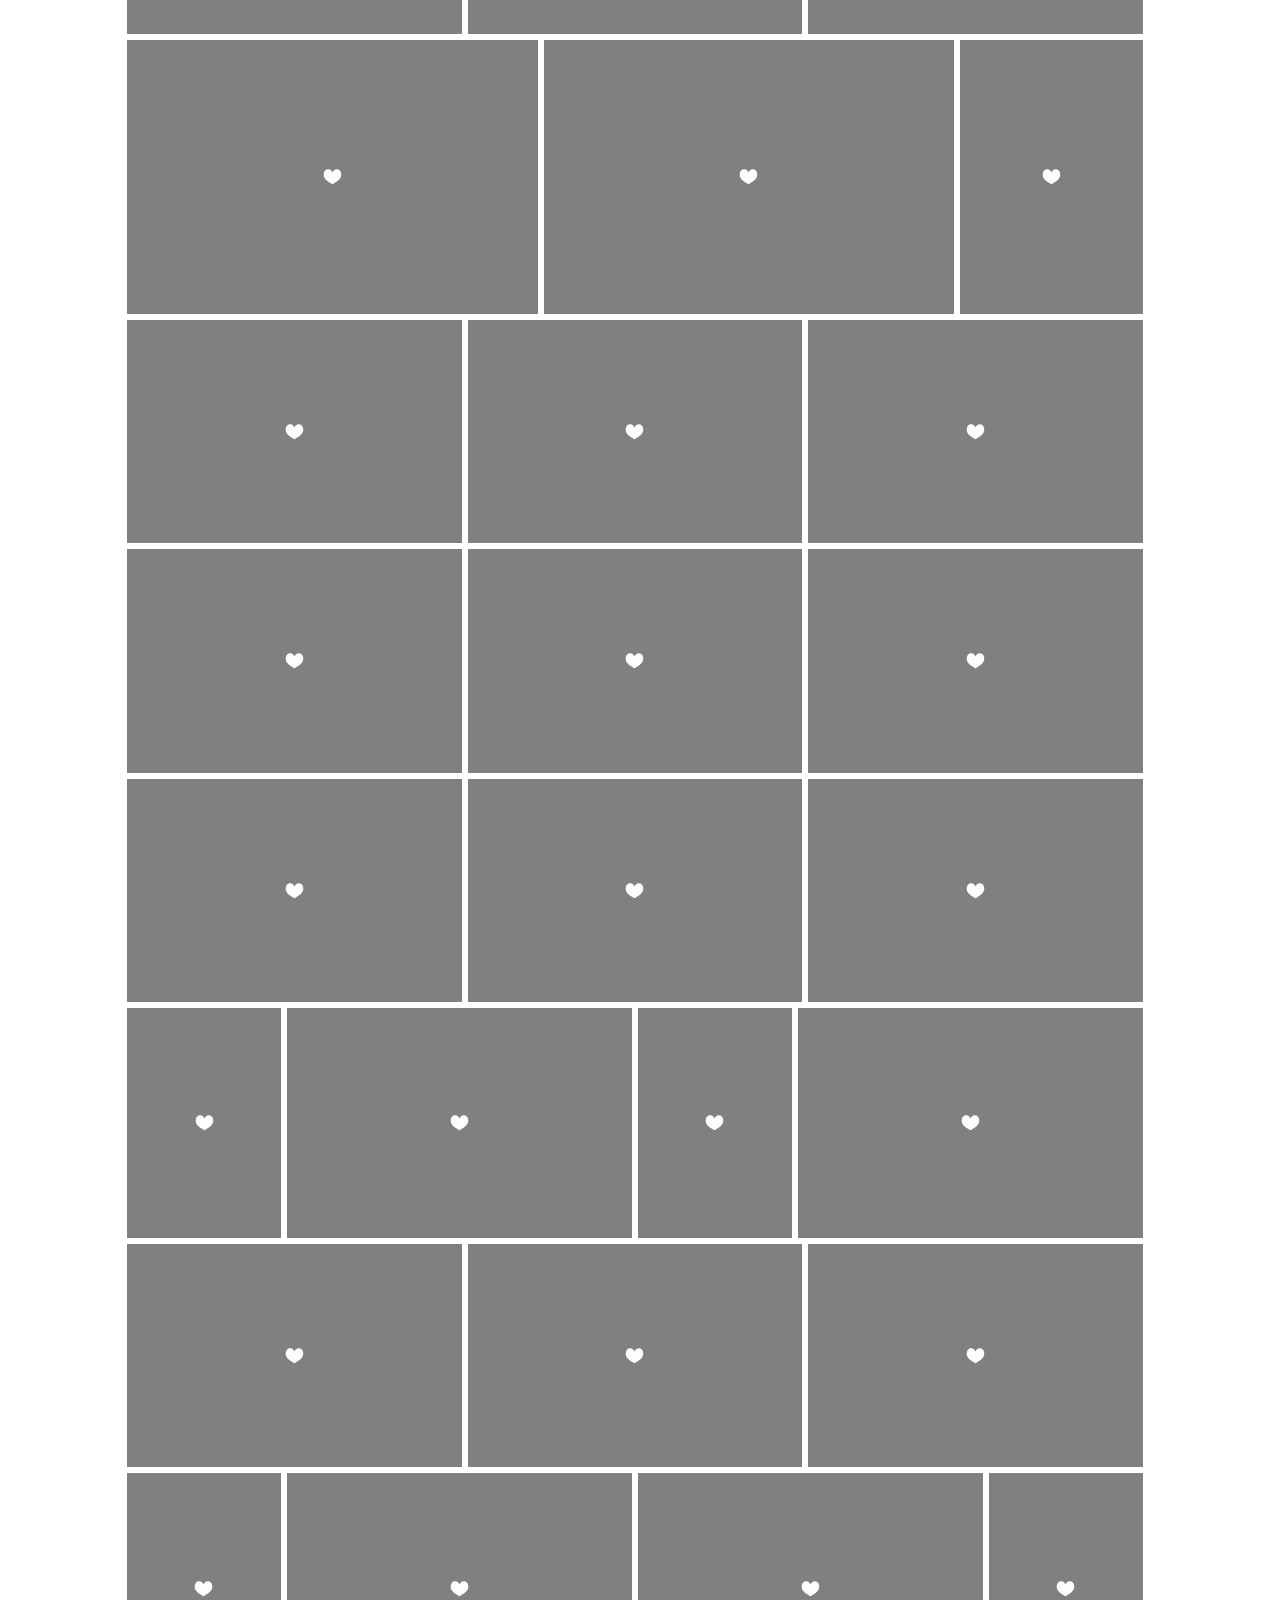
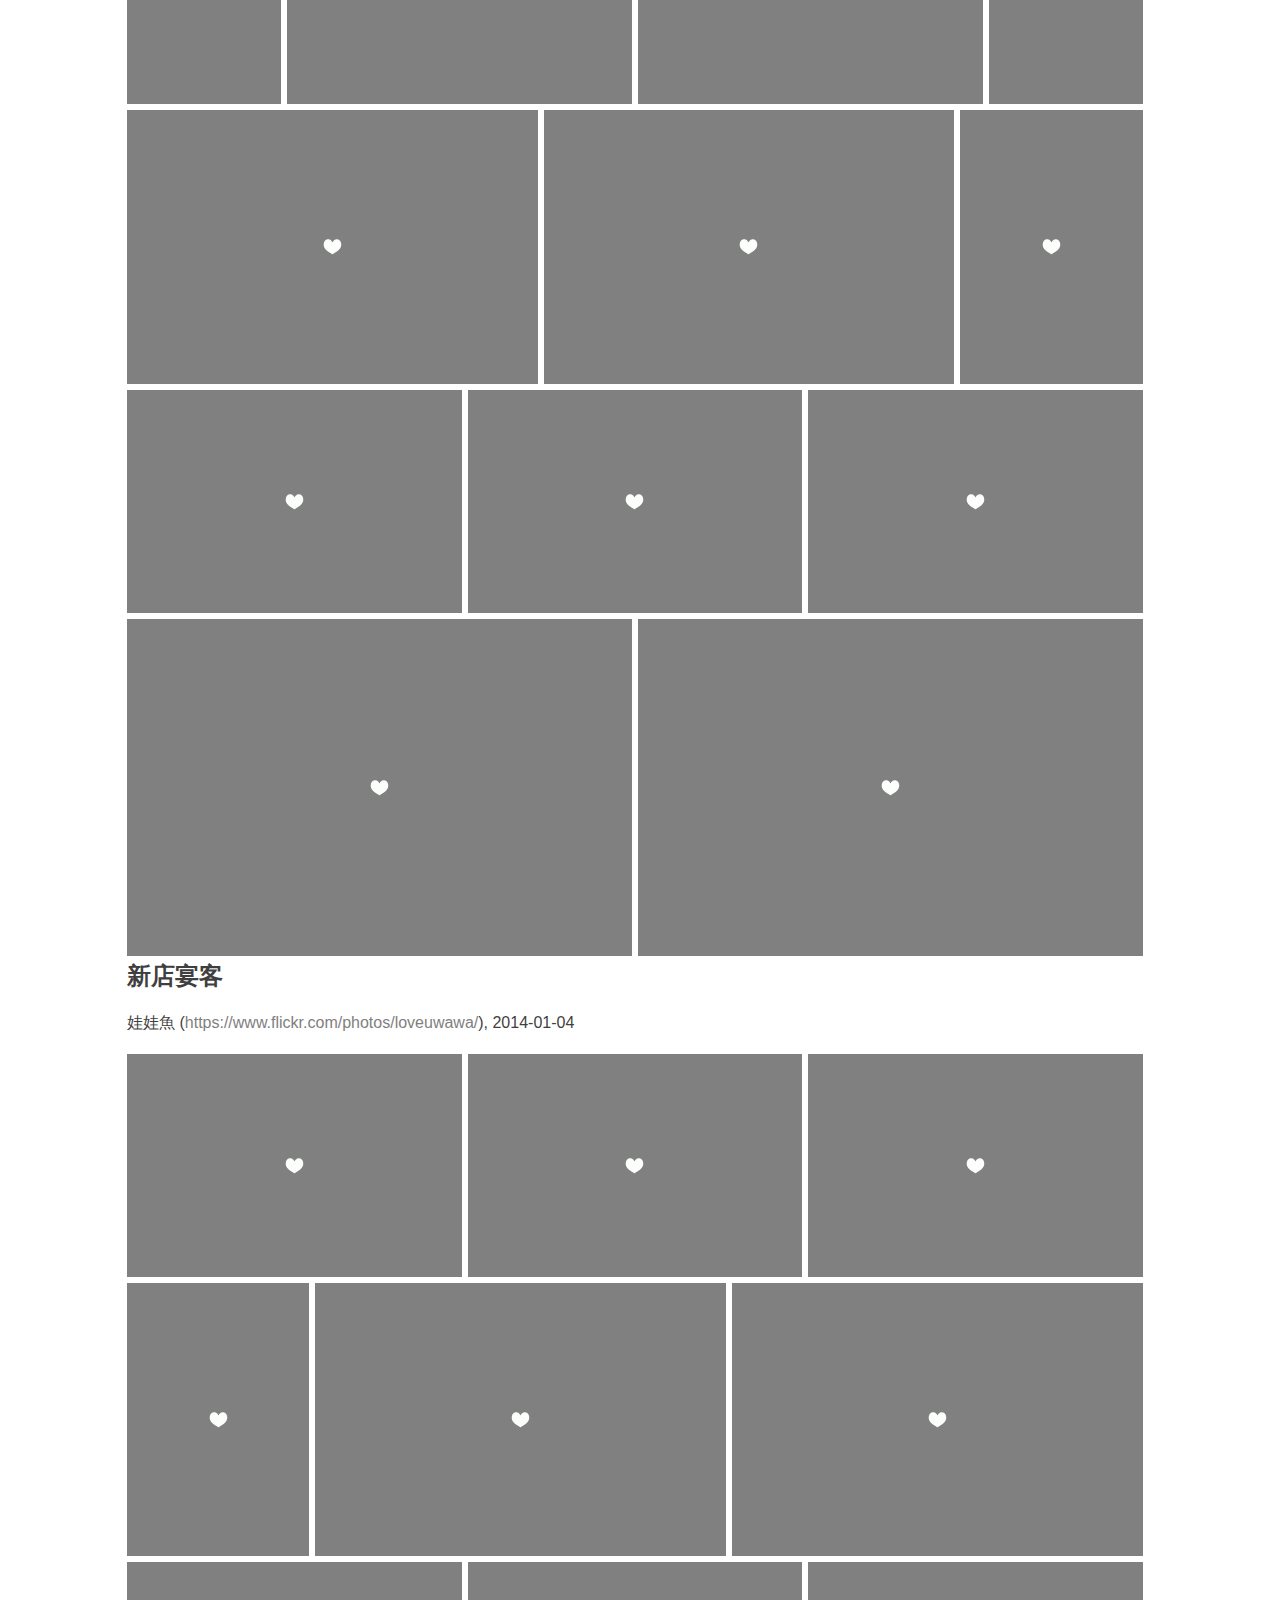
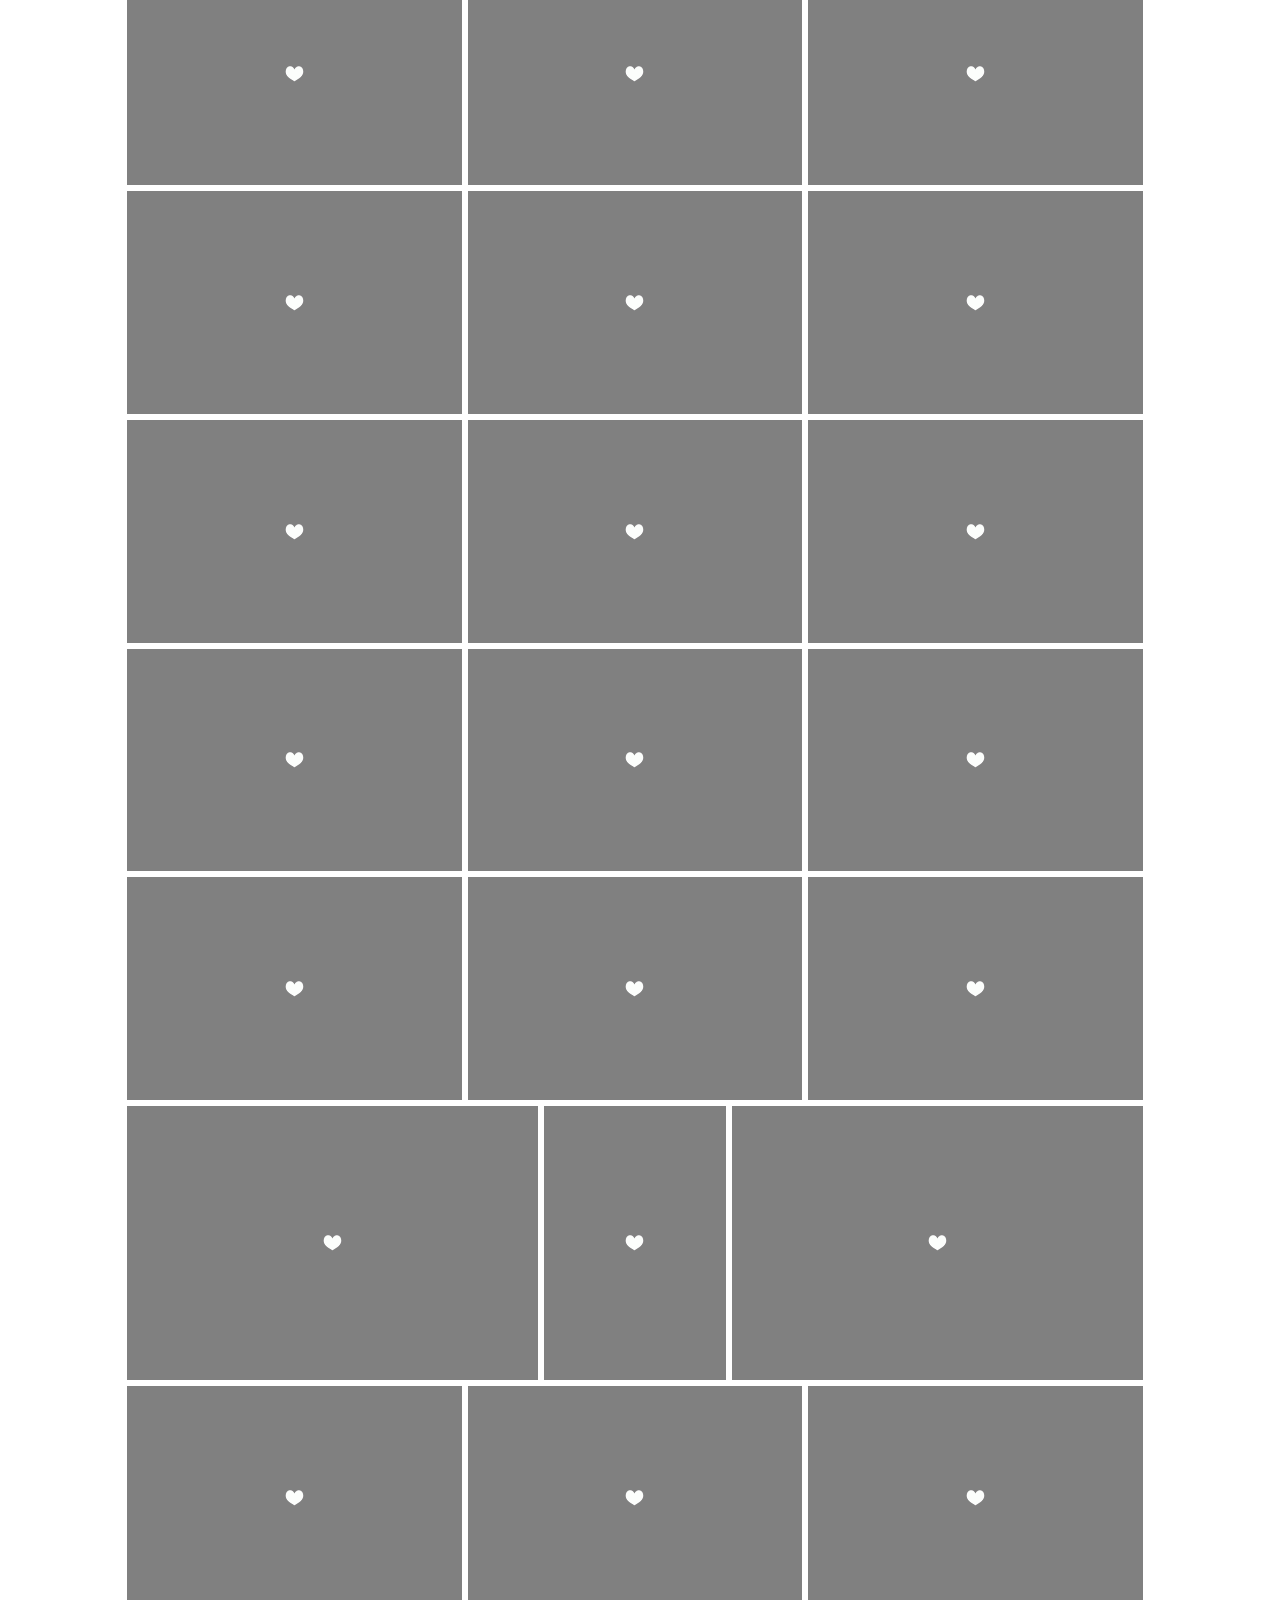
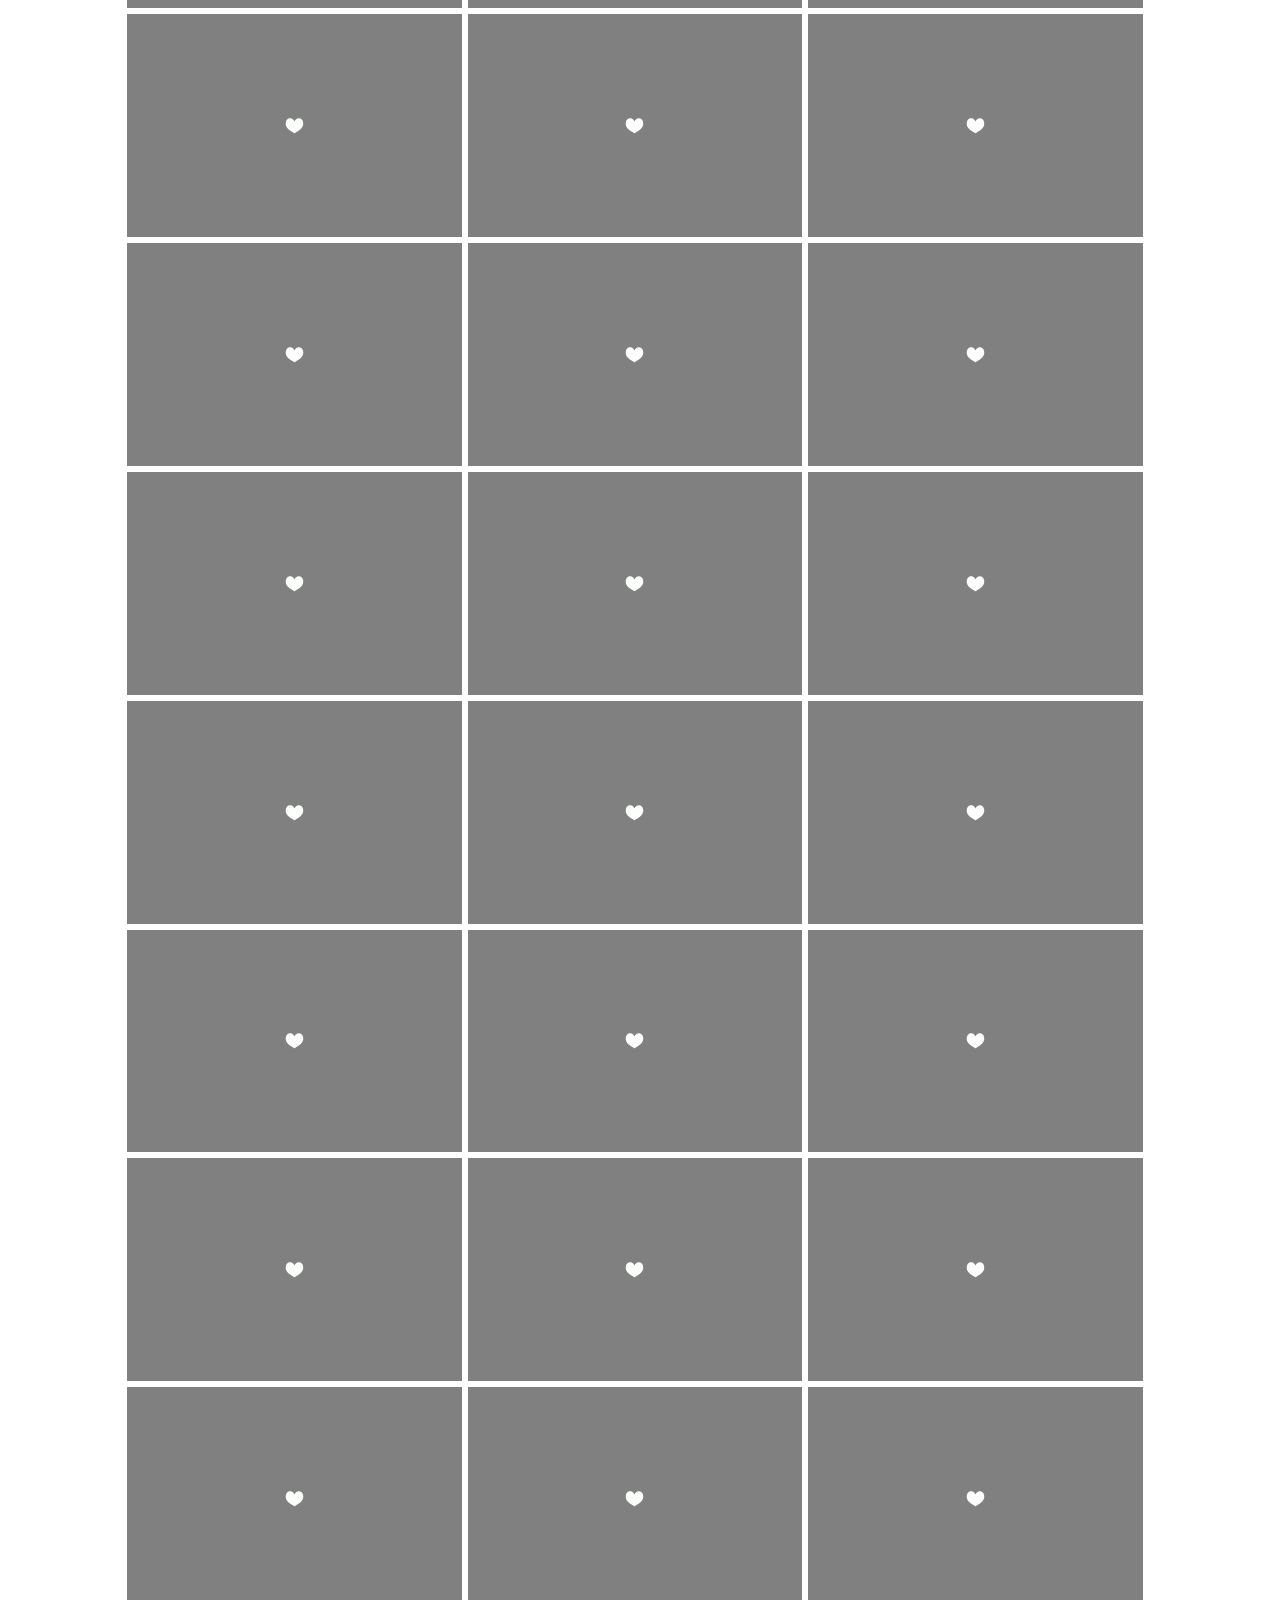
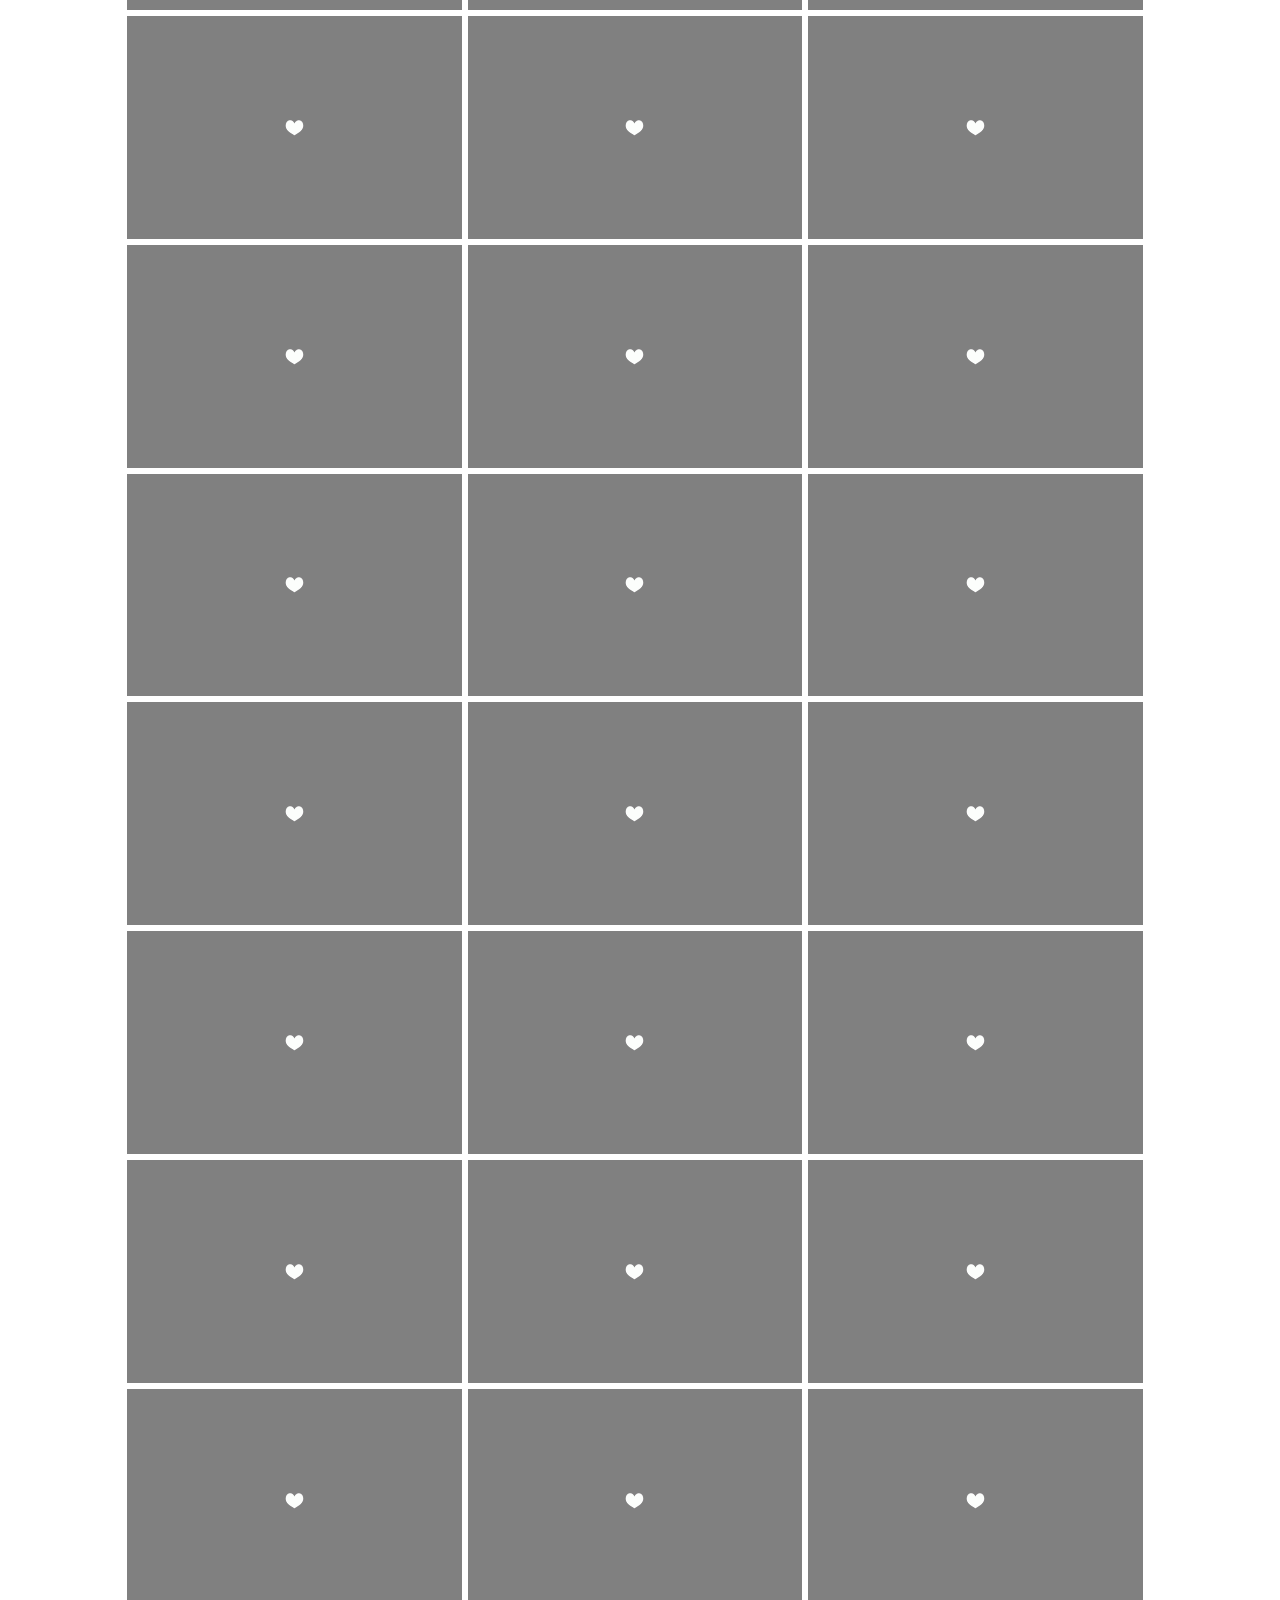
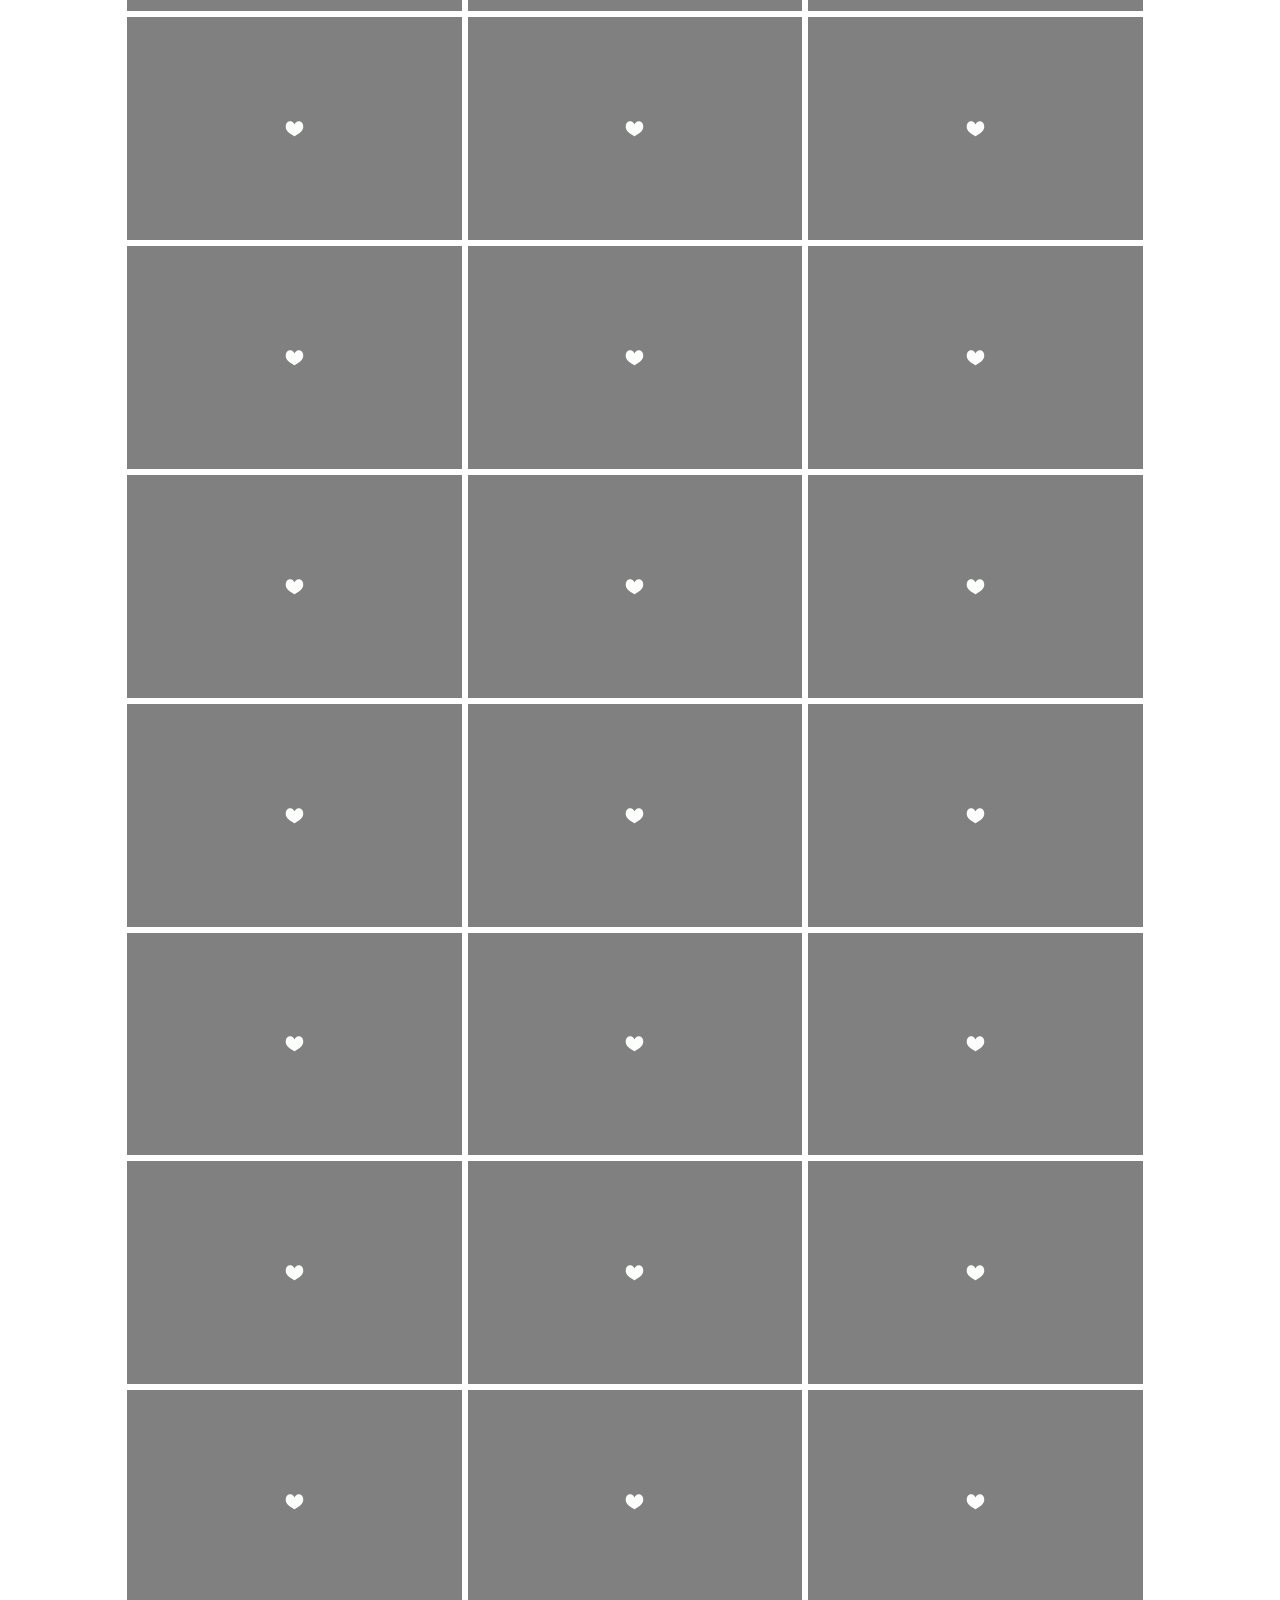
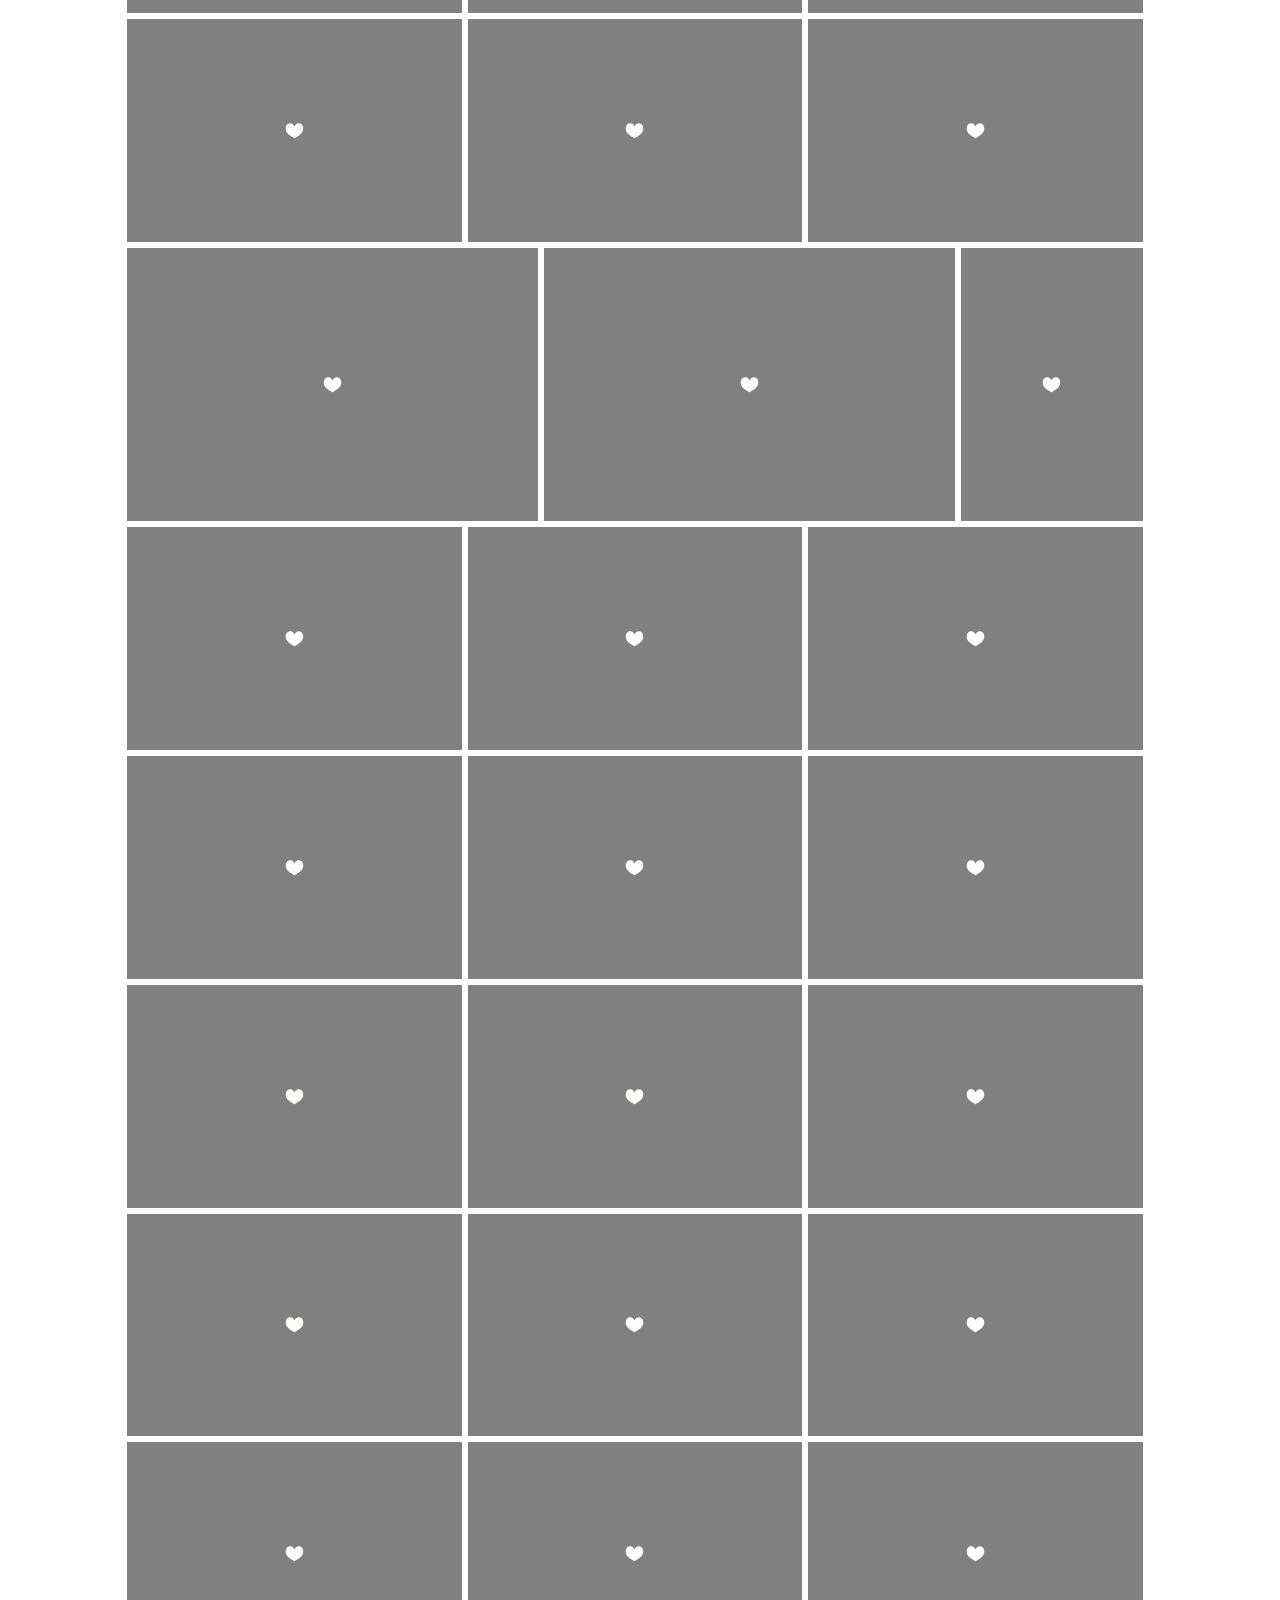
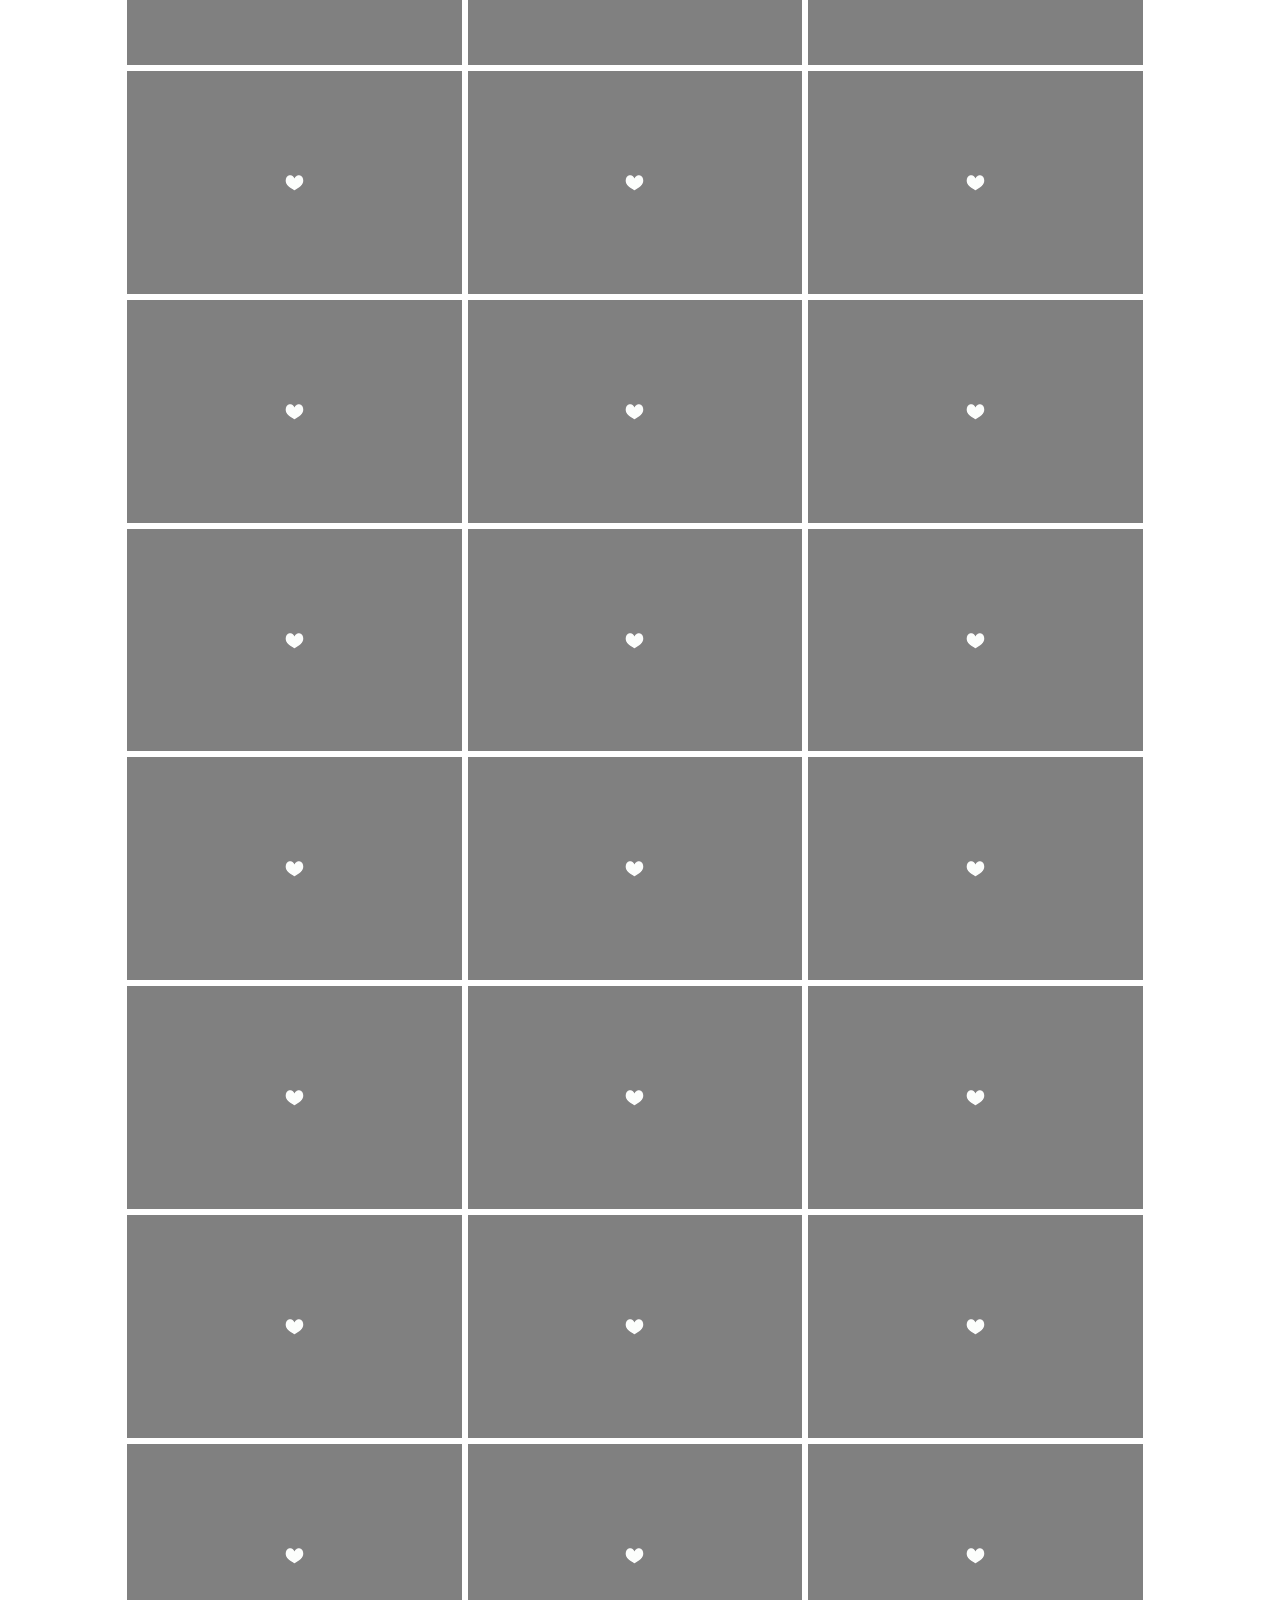
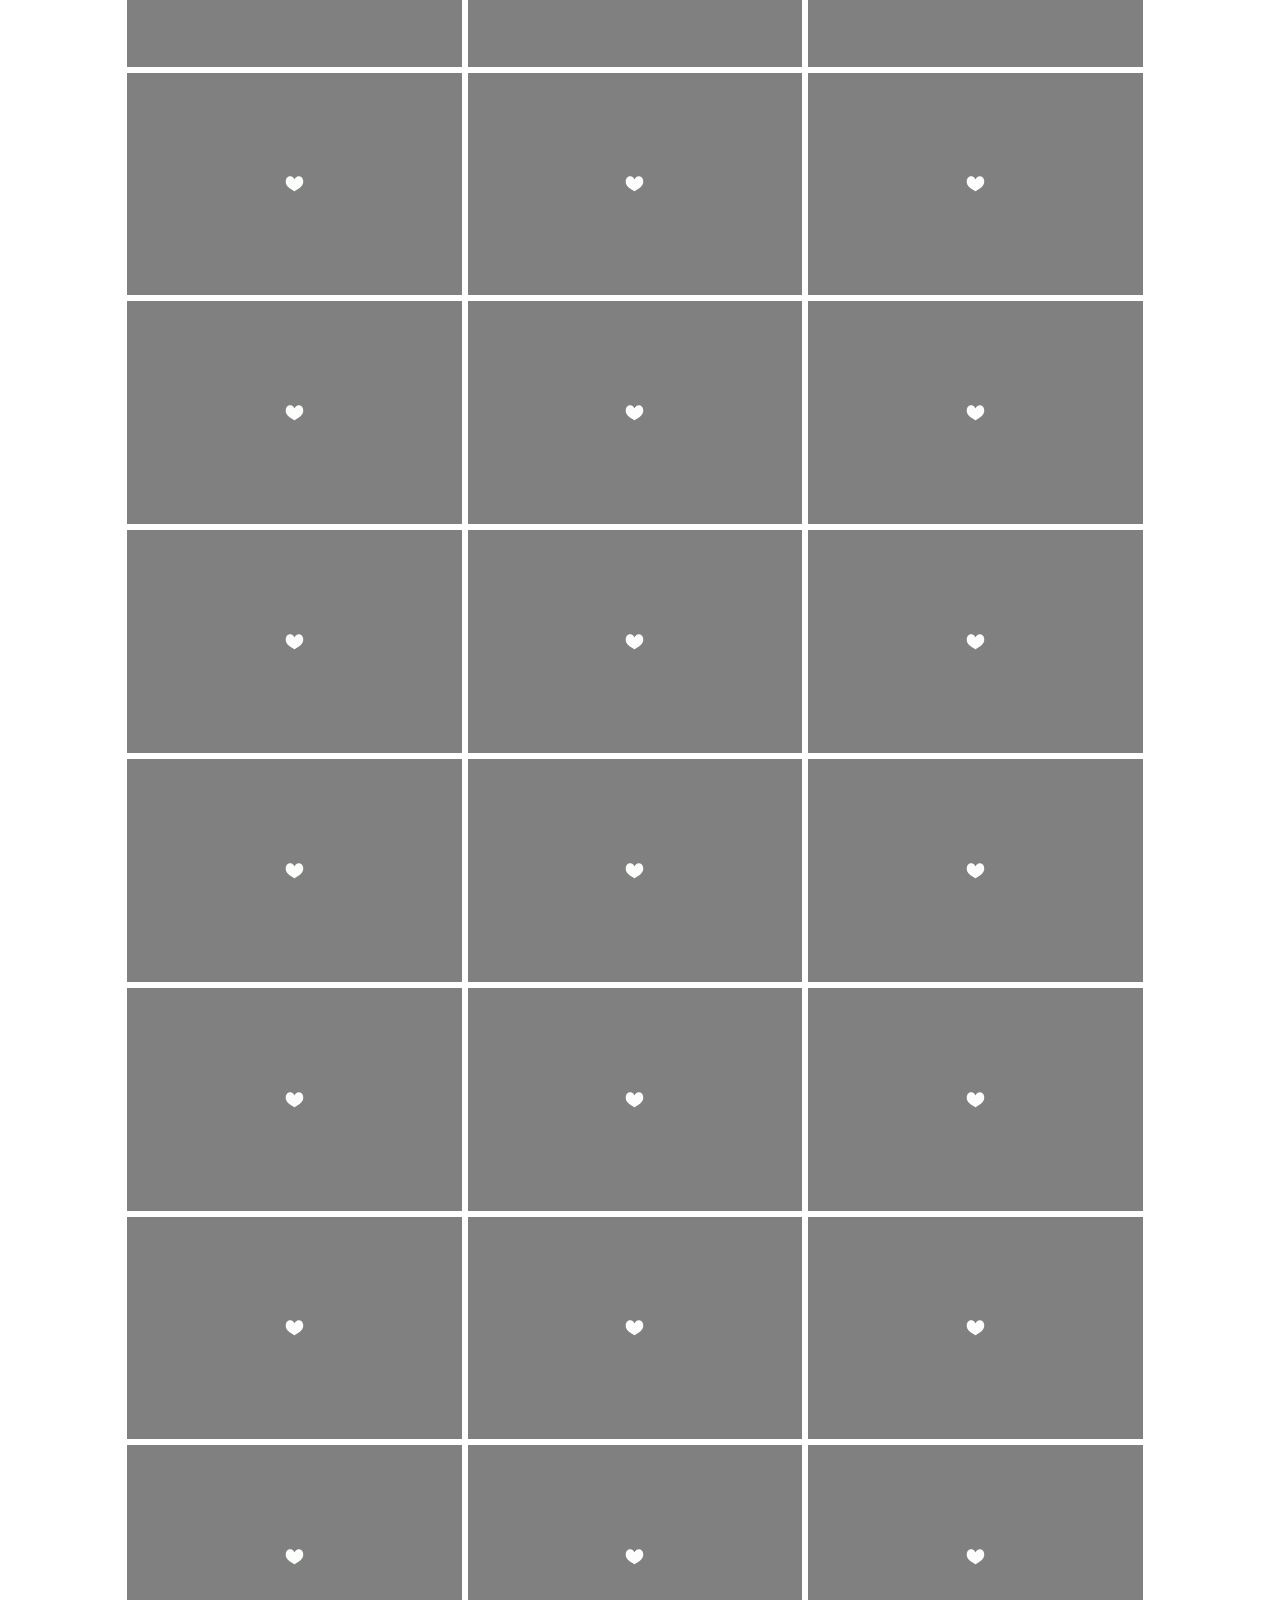
==== commit d4c05a92: "Add 20140104" ====
--- a/index.html
+++ b/index.html
@@ -54,6 +54,14 @@
                         <div id="gallery-20130804"></div>
                     </section>
                     <section>
+                        <h2>新店宴客</h2>
+                        <p>
+                            娃娃魚 (<a href="https://www.flickr.com/photos/loveuwawa/">https://www.flickr.com/photos/loveuwawa/</a>),
+                            <time datetime="2014-01-04">2014-01-04</time>
+                        </p>
+                        <div id="gallery-20140104"></div>
+                    </section>
+                    <section>
                         <h2>華山Party</h2>
                         <p>
                             <time datetime="2014-01-05">2014-01-05</time>
@@ -98,9 +106,11 @@
         <script type="text/javascript">
         var photo_20130804 = {'000_cb7a820586548352edd581e19db2a008': {"path_large": "https://farm3.staticflickr.com/2883/9581934291_78944dc642_o.jpg", "path": "https://farm3.staticflickr.com/2883/9581934291_b971006ca6_z.jpg", "height": 427, "width": 640},'001_2687a847054137ef586aae58ac024e74': {"path_large": "https://farm4.staticflickr.com/3734/9581934253_14f0383191_o.jpg", "path": "https://farm4.staticflickr.com/3734/9581934253_2535369007_z.jpg", "height": 427, "width": 640},'002_53677a8eecf3c9fc42c54b156af67a2a': {"path_large": "https://farm8.staticflickr.com/7429/9584720790_284e56c06e_o.jpg", "path": "https://farm8.staticflickr.com/7429/9584720790_f86c7e2982_z.jpg", "height": 427, "width": 640},'003_a815177c7fd946c2ca4b2e6e24ca7f75': {"path_large": "https://farm6.staticflickr.com/5512/9584720504_b85270ef51_o.jpg", "path": "https://farm6.staticflickr.com/5512/9584720504_49ac24ec99_z.jpg", "height": 427, "width": 640},'004_6dca25ade36839a95cf572c22a45c6be': {"path_large": "https://farm6.staticflickr.com/5546/9581934373_9c1fc6f377_o.jpg", "path": "https://farm6.staticflickr.com/5546/9581934373_cb030f1099_z.jpg", "height": 427, "width": 640},'005_4b099add682d22b5b98523152f9f064f': {"path_large": "https://farm6.staticflickr.com/5524/9581934417_918414eacc_o.jpg", "path": "https://farm6.staticflickr.com/5524/9581934417_dcd4336fdc_z.jpg", "height": 427, "width": 640},'006_c3ff87711954506f333cdc5796c9b131': {"path_large": "https://farm8.staticflickr.com/7380/9581934519_24d1c97846_o.jpg", "path": "https://farm8.staticflickr.com/7380/9581934519_51b05d2013_z.jpg", "height": 427, "width": 640},'007_ac0d130a4548165eb2aa4c00745149e9': {"path_large": "https://farm3.staticflickr.com/2813/9581934529_d0c7b7f6bf_o.jpg", "path": "https://farm3.staticflickr.com/2813/9581934529_661abeedd0_z.jpg", "height": 427, "width": 640},'008_b885262eeadba8f170a02c40be043b06': {"path_large": "https://farm8.staticflickr.com/7351/9581934617_b18e84ab04_o.jpg", "path": "https://farm8.staticflickr.com/7351/9581934617_ea2ef784d7_z.jpg", "height": 640, "width": 427},'009_d0dd25a463f819c60faeecb4d97217d3': {"path_large": "https://farm3.staticflickr.com/2812/9584721044_1a9d149fea_o.jpg", "path": "https://farm3.staticflickr.com/2812/9584721044_b18e84ab04_z.jpg", "height": 427, "width": 640},'010_b5504c2bdb2d3a613fdbcf6f76b39f41': {"path_large": "https://farm4.staticflickr.com/3825/9584721248_fe3785be32_o.jpg", "path": "https://farm4.staticflickr.com/3825/9584721248_25bc5452a2_z.jpg", "height": 427, "width": 640},'011_5656ba1ab81bbbda2a93b3af6acba4c4': {"path_large": "https://farm6.staticflickr.com/5502/9581934713_09b63058cd_o.jpg", "path": "https://farm6.staticflickr.com/5502/9581934713_c2927bf5fa_z.jpg", "height": 427, "width": 640},'012_ac3df0e21a271476152313e66878d011': {"path_large": "https://farm3.staticflickr.com/2884/9581934727_d9a2cc3ec4_o.jpg", "path": "https://farm3.staticflickr.com/2884/9581934727_06c27667b0_z.jpg", "height": 427, "width": 640},'013_9549c1fdce7bcf08daa2d82ae0f3aa17': {"path_large": "https://farm4.staticflickr.com/3690/9581933861_5af40688ef_o.jpg", "path": "https://farm4.staticflickr.com/3690/9581933861_be1e50cda9_z.jpg", "height": 427, "width": 640},'014_c7cb7e68c95df1fc17d6bd395a2f8456': {"path_large": "https://farm4.staticflickr.com/3755/9584721378_a4f20b0e4f_o.jpg", "path": "https://farm4.staticflickr.com/3755/9584721378_be3687a2e0_z.jpg", "height": 427, "width": 640},'015_558838bca6abc1d50e8f72a091c042e2': {"path_large": "https://farm8.staticflickr.com/7399/9581933803_c41ff112a5_o.jpg", "path": "https://farm8.staticflickr.com/7399/9581933803_5faa3efa1c_z.jpg", "height": 427, "width": 640},'016_0633713e2ed4e277b8f17abdf2ade03d': {"path_large": "https://farm4.staticflickr.com/3670/9581934913_a7ac6f2704_o.jpg", "path": "https://farm4.staticflickr.com/3670/9581934913_8fe39383e3_z.jpg", "height": 427, "width": 640},'017_e8449e5a5e4553068a370ddebb5042bd': {"path_large": "https://farm8.staticflickr.com/7305/9584721360_c928d6ce6f_o.jpg", "path": "https://farm8.staticflickr.com/7305/9584721360_04736ef09b_z.jpg", "height": 640, "width": 427},'018_e10d9e6fd53d69f1510527d7cfcbd61c': {"path_large": "https://farm6.staticflickr.com/5347/9581935231_6b7a4221c1_o.jpg", "path": "https://farm6.staticflickr.com/5347/9581935231_ae0e09bb80_z.jpg", "height": 427, "width": 640},'019_c70630d64bb4f2ab0de14680f150afc9': {"path_large": "https://farm3.staticflickr.com/2824/9584721516_287715022a_o.jpg", "path": "https://farm3.staticflickr.com/2824/9584721516_a7b98e603f_z.jpg", "height": 427, "width": 640},'020_5f4281018acdfb9d18de4711a64c5583': {"path_large": "https://farm8.staticflickr.com/7347/9584721568_74b5349ef8_o.jpg", "path": "https://farm8.staticflickr.com/7347/9584721568_3ab2d730ee_z.jpg", "height": 427, "width": 640},'021_daf641461448718effa72dd8c527e0cf': {"path_large": "https://farm6.staticflickr.com/5325/9581935341_5f1682a804_o.jpg", "path": "https://farm6.staticflickr.com/5325/9581935341_b72503504b_z.jpg", "height": 427, "width": 640},'022_6bb5345044eeecabc678b571e7a571ce': {"path_large": "https://farm4.staticflickr.com/3668/9581935319_9be339e646_o.jpg", "path": "https://farm4.staticflickr.com/3668/9581935319_37af3b5f0f_z.jpg", "height": 427, "width": 640},'023_7ce1bf33c65e94b23f0970b0d7bb8a2b': {"path_large": "https://farm8.staticflickr.com/7352/9581935367_289e807a5a_o.jpg", "path": "https://farm8.staticflickr.com/7352/9581935367_0835365144_z.jpg", "height": 427, "width": 640},'024_3bff0bbd17ba3696712acabc9d51868a': {"path_large": "https://farm4.staticflickr.com/3775/9581935487_eaee8e0ac5_o.jpg", "path": "https://farm4.staticflickr.com/3775/9581935487_1fb00e2339_z.jpg", "height": 427, "width": 640},'025_1f76ec9b089a1b7b2f184526855035b9': {"path_large": "https://farm8.staticflickr.com/7339/9584721890_31bb7689e8_o.jpg", "path": "https://farm8.staticflickr.com/7339/9584721890_4cd67174b8_z.jpg", "height": 427, "width": 640},'026_6c8f03dee4f6585eec15c3ca4172df43': {"path_large": "https://farm4.staticflickr.com/3766/9584721884_ef2776565e_o.jpg", "path": "https://farm4.staticflickr.com/3766/9584721884_97cfdb5a76_z.jpg", "height": 427, "width": 640},'027_e1aff4b35d05e5a7d7ad9acfa65dccfd': {"path_large": "https://farm4.staticflickr.com/3720/9584721996_0946f3215b_o.jpg", "path": "https://farm4.staticflickr.com/3720/9584721996_b0fdce4ae6_z.jpg", "height": 640, "width": 427},'028_1550030b8c53c1f592f3ce8e0546c4e0': {"path_large": "https://farm3.staticflickr.com/2893/9581935677_247f245aa2_o.jpg", "path": "https://farm3.staticflickr.com/2893/9581935677_6019c2eea3_z.jpg", "height": 427, "width": 640},'029_5777c8fab9a2f0c0ddc565e2e862122b': {"path_large": "https://farm6.staticflickr.com/5541/9581935701_f53eb38a90_o.jpg", "path": "https://farm6.staticflickr.com/5541/9581935701_b5def297f7_z.jpg", "height": 640, "width": 427},'030_20298cc4c29c846451eb11df39c18ba3': {"path_large": "https://farm6.staticflickr.com/5322/9584722036_fdb4dfd838_o.jpg", "path": "https://farm6.staticflickr.com/5322/9584722036_f0c84d6688_z.jpg", "height": 427, "width": 640},'031_b8640870022fee5d8f839a30dc583029': {"path_large": "https://farm3.staticflickr.com/2818/9581935877_6fdb95180f_o.jpg", "path": "https://farm3.staticflickr.com/2818/9581935877_cce45caa7a_z.jpg", "height": 427, "width": 640},'032_af76898cbc02b52cedbb29dde726957b': {"path_large": "https://farm4.staticflickr.com/3781/9581935815_deb73877be_o.jpg", "path": "https://farm4.staticflickr.com/3781/9581935815_9383c68ddd_z.jpg", "height": 427, "width": 640},'033_d8bd7adc2b1ad350bc12d92fd3913524': {"path_large": "https://farm4.staticflickr.com/3693/9584722300_4bbd856394_o.jpg", "path": "https://farm4.staticflickr.com/3693/9584722300_2536c1e0f2_z.jpg", "height": 427, "width": 640},'034_656f340d3f3dfe77c10b71d81d1b40ac': {"path_large": "https://farm8.staticflickr.com/7380/9584722360_11c89483e9_o.jpg", "path": "https://farm8.staticflickr.com/7380/9584722360_710e179124_z.jpg", "height": 640, "width": 427},'035_7d753b5f98231ebbec6f5f340b0d2478': {"path_large": "https://farm6.staticflickr.com/5327/9584722382_7799b16337_o.jpg", "path": "https://farm6.staticflickr.com/5327/9584722382_f16703ebd3_z.jpg", "height": 427, "width": 640},'036_ae37f3c2aa95df34373660872dbaf41a': {"path_large": "https://farm4.staticflickr.com/3695/9584722510_ec2fdecedd_o.jpg", "path": "https://farm4.staticflickr.com/3695/9584722510_fd4f551bd0_z.jpg", "height": 427, "width": 640},'037_244683f43f71d41fe90995e316f1557a': {"path_large": "https://farm3.staticflickr.com/2830/9581933723_12c11129ec_o.jpg", "path": "https://farm3.staticflickr.com/2830/9581933723_643f929f13_z.jpg", "height": 640, "width": 427},'038_5e8d8e707eee1e12f976d594abd0aa18': {"path_large": "https://farm3.staticflickr.com/2843/9584722564_d664d58d75_o.jpg", "path": "https://farm3.staticflickr.com/2843/9584722564_9cb27e4387_z.jpg", "height": 427, "width": 640},'039_c2902229a0597c608fd8acd278bc3dcb': {"path_large": "https://farm3.staticflickr.com/2892/9584722584_b8b2ea8dc9_o.jpg", "path": "https://farm3.staticflickr.com/2892/9584722584_b8feed083c_z.jpg", "height": 427, "width": 640},'040_895dabc30981a13f1559fc9bd1f86539': {"path_large": "https://farm6.staticflickr.com/5477/9584722616_ece1433c33_o.jpg", "path": "https://farm6.staticflickr.com/5477/9584722616_cc123b6aea_z.jpg", "height": 640, "width": 427},'041_52573ba9cdea06fafb325a4fb0324b18': {"path_large": "https://farm4.staticflickr.com/3719/9581936399_243c71c8ae_o.jpg", "path": "https://farm4.staticflickr.com/3719/9581936399_92179590db_z.jpg", "height": 427, "width": 640},'042_cf3dd60593fbc66e9ed5c5e21c8c5126': {"path_large": "https://farm8.staticflickr.com/7282/9581934119_7a9e95afe1_o.jpg", "path": "https://farm8.staticflickr.com/7282/9581934119_cd92ee5824_z.jpg", "height": 427, "width": 640},'043_3a77080ad1335cfa48b2ba40faad6bc9': {"path_large": "https://farm6.staticflickr.com/5493/9584720556_43d533364a_o.jpg", "path": "https://farm6.staticflickr.com/5493/9584720556_35cafed5f2_z.jpg", "height": 427, "width": 640},'044_1c2cf1cd71867e36e07591bb0ed63198': {"path_large": "https://farm4.staticflickr.com/3772/9581934125_c9bfe706d3_o.jpg", "path": "https://farm4.staticflickr.com/3772/9581934125_2b16f878d1_z.jpg", "height": 427, "width": 640},'045_eb83bf2e62c0e94584044b3ba688831b': {"path_large": "https://farm8.staticflickr.com/7390/9581933537_509c7e013d_o.jpg", "path": "https://farm8.staticflickr.com/7390/9581933537_8cc3f5cfd3_z.jpg", "height": 427, "width": 640}};
         var photo_20140105 = {'000_afa538397abecd413fac5d4d1ef7008b': {"path": "https://lh6.googleusercontent.com/-yPAYScmkAYg/Uun-QDuMArI/AAAAAAABE5Y/G5BlnDkUiK0/s700/P1080819.JPG", "height": 525, "width": 700},'001_ac4e5d8dd6b78564a4f77d905701207b': {"path": "https://lh5.googleusercontent.com/-Q3V6HiSLAsg/Uun-QOuvugI/AAAAAAABE5g/l_JD3A87Wss/s700/P1080820.JPG", "height": 525, "width": 700},'002_107a3096d03eb18150cc1a8a185ff5ee': {"path": "https://lh3.googleusercontent.com/-jS-FsnJ7btg/Uun-QNCJd-I/AAAAAAABE5c/DFCGR8MXszE/s700/P1080822.JPG", "height": 525, "width": 700},'003_5d35e57d5ed25b7b01f45ce763bca6fc': {"path": "https://lh5.googleusercontent.com/-4ll8Y4QcTrQ/Uun-TvJlDkI/AAAAAAABE5k/Gp9sKMR6nzY/s700/P1080823.JPG", "height": 525, "width": 700},'004_53567560e2f450263d91a0f42ce2f895': {"path": "https://lh4.googleusercontent.com/-3A6WpEyVdac/Uun-TjqQr6I/AAAAAAABE5o/YTfuQuvQI58/s700/P1080824.JPG", "height": 525, "width": 700},'005_323806d5ee4fa01cd4ce2ca966c235b3': {"path": "https://lh6.googleusercontent.com/-O6K1k_mFYiM/Uun-T7oFBjI/AAAAAAABE5w/zyRrt023GNU/s700/P1080826.JPG", "height": 525, "width": 700},'006_23746726869e5e5c6430552ac38de060': {"path": "https://lh3.googleusercontent.com/-B-vum1cd5dE/Uun-W8hqFVI/AAAAAAABE5s/2p2aVc5CeGQ/s700/P1080828.JPG", "height": 525, "width": 700},'007_54dcc64f5e4e27640fefb60641ff7c53': {"path": "https://lh3.googleusercontent.com/-8RrDWqh9u7k/Uun-XaFAbMI/AAAAAAABE3s/VkfZ0X4ja5o/s700/P1080829.JPG", "height": 525, "width": 700},'008_83d8d78d8e6c48b6dfc5f4e043b0a3aa': {"path": "https://lh3.googleusercontent.com/-N9FgPL-SAtM/Uun-XfHUJsI/AAAAAAABE3w/6HtIrD-w0VM/s700/P1080831.JPG", "height": 525, "width": 700},'009_db3c0b21176c94477c551aaa4e33ed81': {"path": "https://lh6.googleusercontent.com/-ysJtD6xbUog/Uun-Ym8yBDI/AAAAAAABE3I/l-XS8aDwTso/s700/P1080832.JPG", "height": 700, "width": 525},'010_8d39bef9b25f8cbedae3ac97187436ea': {"path": "https://lh6.googleusercontent.com/-Z7ULzZMYG_U/Uun-a0MVNJI/AAAAAAABE30/nCvhrN3wuWI/s700/P1080834.JPG", "height": 525, "width": 700},'011_dfa4ae53e9f2b0f00d2405b477201d1c': {"path": "https://lh5.googleusercontent.com/-1EECEsJksn4/Uun-bJnHt7I/AAAAAAABE4A/bMQE-jC1oyk/s700/P1080835.JPG", "height": 525, "width": 700},'012_9e35e5afc1a13f59c3377ff96b12c1da': {"path": "https://lh4.googleusercontent.com/-sltkWcNnRf8/Uun-b5sXFMI/AAAAAAABE34/e72shpuQ-7M/s700/P1080837.JPG", "height": 525, "width": 700},'013_3fd670c8366bb4304f245896cc231de1': {"path": "https://lh3.googleusercontent.com/-cQWaJOrZTbw/Uun-eFcJsDI/AAAAAAABE38/4oHsGxbl6kM/s700/P1080838.JPG", "height": 525, "width": 700},'014_5292df903772763af63a37497ff8c164': {"path": "https://lh5.googleusercontent.com/-3sAk99SQBmg/Uun-efTmMJI/AAAAAAABE4E/6wJuaF4_tIo/s700/P1080839.JPG", "height": 525, "width": 700},'015_9220981bd3e5f9015c7b947d41a5d7d9': {"path": "https://lh3.googleusercontent.com/-kw5tMeLq5PU/Uun-ez--bQI/AAAAAAABE4I/YkN4bz9ON7w/s700/P1080841.JPG", "height": 525, "width": 700},'016_2278cb26f552749b566f988a8fa4fd90': {"path": "https://lh3.googleusercontent.com/-q4_4rDN0mZU/Uun-ha7c1_I/AAAAAAABE4M/pFKRysKTj1w/s700/P1080842.JPG", "height": 525, "width": 700},'017_3fd83855defa05eefee7c8880d2aefd2': {"path": "https://lh4.googleusercontent.com/-QgPUTlYRf-I/Uun-hs1k0aI/AAAAAAABE4Q/jKVlGJgPqYU/s700/P1080845.JPG", "height": 525, "width": 700},'018_1eaba70f283d536859ceb430ff2db6e4': {"path": "https://lh6.googleusercontent.com/-3RZCAbadCzM/Uun-hwRZqdI/AAAAAAABE4U/9TD-GVpOYaU/s700/P1080846.JPG", "height": 525, "width": 700},'019_bf2afe63ab50a22812f475d5ed674c10': {"path": "https://lh4.googleusercontent.com/-Sl0avFQA5jk/Uun-kEN-ZfI/AAAAAAABE4Y/xriajsiL6Mw/s700/P1080850.JPG", "height": 525, "width": 700},'020_70a51934b656a3c145b76130186d1000': {"path": "https://lh4.googleusercontent.com/-qLUN3xAA0PU/Uun-khwEOfI/AAAAAAABE4c/KGhioBs7lvw/s700/P1080851.JPG", "height": 525, "width": 700},'021_77080452f9845b8247a9af6dae87b42f': {"path": "https://lh6.googleusercontent.com/-W7j7Zi1mHvc/Uun-kvqWdFI/AAAAAAABE4g/CQKUO4PdVQY/s700/P1080852.JPG", "height": 525, "width": 700},'022_29c8c2fad36ef2e23896039101a31136': {"path": "https://lh4.googleusercontent.com/-zy8BJK4X7NE/Uun-moGEeuI/AAAAAAABE4k/NaaYPJzk8aw/s700/P1080854.JPG", "height": 525, "width": 700},'023_fd165939c06b4f247c4d5fa017a1b22a': {"path": "https://lh4.googleusercontent.com/-l1q92vaxKfo/Uun-ngVoM7I/AAAAAAABE4o/DC_-fNnWxf4/s700/P1080855.JPG", "height": 525, "width": 700},'024_36333d0ab2d82494efa71d1cc856c2fb': {"path": "https://lh5.googleusercontent.com/-Sdy4q6umDvU/Uun-oDmbFgI/AAAAAAABE4w/gH8C6_aiKiU/s700/P1080857.JPG", "height": 525, "width": 700},'025_8b3bd300ba28a54ae4ce169616a9742e': {"path": "https://lh6.googleusercontent.com/-mzGA04ia_cI/Uun-o__5VSI/AAAAAAABE4s/jpOMb3Fw8Qk/s700/P1080858.JPG", "height": 525, "width": 700},'026_56ce7616f1cbab99efef907b54599815': {"path": "https://lh5.googleusercontent.com/-ZetrlZiI1gY/Uun-qu05KUI/AAAAAAABE40/HF_DujasPr8/s700/P1080860.JPG", "height": 525, "width": 700},'027_db1342b15a3c5d8510c7ad21cd525b77': {"path": "https://lh3.googleusercontent.com/-3UB9gbPYnEo/Uun-q8b6j5I/AAAAAAABE44/9uw8lIinHhU/s700/P1080862.JPG", "height": 525, "width": 700},'028_b44c257565e8d7fb6e6811e283a32473': {"path": "https://lh6.googleusercontent.com/-GhbtsgjsJgs/Uun-rgimxvI/AAAAAAABE5A/ut1VNmJmLtY/s700/P1080863.JPG", "height": 525, "width": 700},'029_05a12866fdf2d49ca6bea6684bd29763': {"path": "https://lh4.googleusercontent.com/-XxlFuM036hQ/Uun-t-tf43I/AAAAAAABE48/mIk3AYQk9gw/s700/P1080864.JPG", "height": 525, "width": 700},'030_4a863e1dd49aef33b649271a1d116ecc': {"path": "https://lh3.googleusercontent.com/-BhxTSF6iC4Q/Uun-ufwkUQI/AAAAAAABE5E/0MVait94FhU/s700/P1080865.JPG", "height": 525, "width": 700},'031_9f19c3e50f0149e4d3c9e76755087116': {"path": "https://lh3.googleusercontent.com/-0d_T06lD5Sg/Uun-uiP32ZI/AAAAAAABE5I/CdNo7X7B5HY/s700/P1080869.JPG", "height": 525, "width": 700},'032_45c48ba7b0eed3880c5f65eaf252e5a5': {"path": "https://lh5.googleusercontent.com/-jF7AWN52oUo/Uun-wwdwq8I/AAAAAAABE5M/CXrjjwbnYh4/s700/P1080873.JPG", "height": 525, "width": 700},'033_a8f9ce87ff494cd955f185234de84328': {"path": "https://lh6.googleusercontent.com/-L9-xdxkvJUI/Uun-xkiKfDI/AAAAAAABE5Q/g4F36KdyMRw/s700/P1080874.JPG", "height": 525, "width": 700},'034_90ea9d5f0611580b1fc0a583eb594b74': {"path": "https://lh4.googleusercontent.com/-uZkz_33VM8M/Uun-x-yTTeI/AAAAAAABE6g/ijKHqrnUy1c/s700/P1080875.JPG", "height": 525, "width": 700}}
+        var photo_20140104 = {'000_000424b2dac18e3a81e0b9dc0ef13eea': {"path": "https://lh6.googleusercontent.com/-kf5Wijo3vJ8/UvBpnPo9KbI/AAAAAAABL4I/ypzMhD-olXo/s700/20140104%252520%2525E5%2525A4%2525A7%2525E5%25259C%252596%252520%252528113%252529.jpg", "height": 466, "width": 700},'001_b9882a730b6b195340b249e030c979dd': {"path": "https://lh5.googleusercontent.com/-cTTPadY4Vws/U0akbTVdjKI/AAAAAAABPrU/j2aRi55-W-I/s700/20140104%252520%2525E5%2525A4%2525A7%2525E5%25259C%252596%252520%252528392%252529.jpg", "height": 466, "width": 700},'002_3061f308a64d1f5e9463fa89abd10d61': {"path": "https://lh4.googleusercontent.com/-T9YNcNAf7ds/U0alHXqY3EI/AAAAAAABPxM/thmDxb1pYTY/s700/20140104%252520%2525E5%2525A4%2525A7%2525E5%25259C%252596%252520%252528439%252529.jpg", "height": 466, "width": 700},'003_9ba7298f316356d0eeef73fdf57a9fd9': {"path": "https://lh4.googleusercontent.com/-4deQZcYNriU/UvBnrZNWqmI/AAAAAAABL4I/sxjwwh4Mt1w/s700/20140104%252520%2525E5%2525A4%2525A7%2525E5%25259C%252596%252520%2525283%252529.jpg", "height": 700, "width": 466},'004_2307fcb52621ef5c7ebeae882dfae01d': {"path": "https://lh6.googleusercontent.com/-6d3vmOkksgA/UvBrVR-s82I/AAAAAAABL4I/zMeKBJ7lleY/s700/20140104%252520%2525E5%2525A4%2525A7%2525E5%25259C%252596%252520%252528205%252529.jpg", "height": 466, "width": 700},'005_85539ef939a71f41d51247e0865d0b3a': {"path": "https://lh3.googleusercontent.com/-dyWKQo1aLj4/UvBuFvHknJI/AAAAAAABL4I/prk5oxQ7cls/s700/20140104%252520%2525E5%2525A4%2525A7%2525E5%25259C%252596%252520%252528377%252529.jpg", "height": 466, "width": 700},'006_41bfe937fc0885b21ef30c2c5516028b': {"path": "https://lh6.googleusercontent.com/-9QgVTJQRNRM/UvBr4wJ-ltI/AAAAAAABL4I/RkdU7FAnpC4/s700/20140104%252520%2525E5%2525A4%2525A7%2525E5%25259C%252596%252520%252528239%252529.jpg", "height": 466, "width": 700},'007_119f2be542746e7eb9305cc3a1ff92b0': {"path": "https://lh4.googleusercontent.com/-7wlnMXG67TQ/UvBsl-cgShI/AAAAAAABL4I/MpMPipDLh-M/s700/20140104%252520%2525E5%2525A4%2525A7%2525E5%25259C%252596%252520%252528284%252529.jpg", "height": 466, "width": 700},'008_ee12df97665c3105c3344d58ca9aaa0a': {"path": "https://lh5.googleusercontent.com/-cfYxuGHHQQw/UvBqD6B5TVI/AAAAAAABL4I/yCih0HxCeN4/s700/20140104%252520%2525E5%2525A4%2525A7%2525E5%25259C%252596%252520%252528139%252529.jpg", "height": 466, "width": 700},'009_e3e8d46443e6cd8977bbe4f10f4ff6b0': {"path": "https://lh3.googleusercontent.com/-jkwjmVgH4Ww/U0akt1Kt3cI/AAAAAAABPt8/5wYc8F-t0Pg/s700/20140104%252520%2525E5%2525A4%2525A7%2525E5%25259C%252596%252520%252528413%252529.jpg", "height": 466, "width": 700},'010_ab1ba3235966499532d54f190e304626': {"path": "https://lh4.googleusercontent.com/-Sz7NrJd--xM/UvBn9LnbFsI/AAAAAAABL4I/5IHej-ypEZ0/s700/20140104%252520%2525E5%2525A4%2525A7%2525E5%25259C%252596%252520%25252820%252529.jpg", "height": 466, "width": 700},'011_44267ba69b3ef0f67c625a08c45eeb2f': {"path": "https://lh4.googleusercontent.com/-_m9dUlXQdVA/UvBoLzF8xAI/AAAAAAABL40/imsJXWqa2ag/s700/20140104%252520%2525E5%2525A4%2525A7%2525E5%25259C%252596%252520%25252832%252529.jpg", "height": 466, "width": 700},'012_492b41fb526a6b0488d2f3f3c4475c62': {"path": "https://lh6.googleusercontent.com/-TNrZe7PY6ZE/UvBsdBb9FyI/AAAAAAABL4I/Jt9ThP_fOYE/s700/20140104%252520%2525E5%2525A4%2525A7%2525E5%25259C%252596%252520%252528275%252529.jpg", "height": 466, "width": 700},'013_0351fc3467182132ba8e7645b65ad22a': {"path": "https://lh3.googleusercontent.com/-bJFQEGcGoK4/UvBp3A72CwI/AAAAAAABL4I/VqxwUJedgYU/s700/20140104%252520%2525E5%2525A4%2525A7%2525E5%25259C%252596%252520%252528128%252529.jpg", "height": 466, "width": 700},'014_49d847efa76f8d0686b372d59425d871': {"path": "https://lh6.googleusercontent.com/-vEuP3zPfSAc/U0alBMDnb7I/AAAAAAABPwY/-iKrDp759Kk/s700/20140104%252520%2525E5%2525A4%2525A7%2525E5%25259C%252596%252520%252528432%252529.jpg", "height": 466, "width": 700},'015_5b40c325a38eb2090512d6e80153e9c4': {"path": "https://lh6.googleusercontent.com/-G-phL7gm61Q/UvBpAAe124I/AAAAAAABL4I/xgAJxVxEXas/s700/20140104%252520%2525E5%2525A4%2525A7%2525E5%25259C%252596%252520%25252877%252529.jpg", "height": 466, "width": 700},'016_3e8c06b654d5095e704c23b7c422bac4': {"path": "https://lh5.googleusercontent.com/-F8tAi72R9n8/UvBrWe1ngOI/AAAAAAABL4I/ExF_HgKFvVQ/s700/20140104%252520%2525E5%2525A4%2525A7%2525E5%25259C%252596%252520%252528206%252529.jpg", "height": 466, "width": 700},'017_2c5f9e007a40f1a79847f1ffd1377a31': {"path": "https://lh4.googleusercontent.com/-NTYSKCxg5FE/U0aktPjpg7I/AAAAAAABPtw/5sQRLbq5xkY/s700/20140104%252520%2525E5%2525A4%2525A7%2525E5%25259C%252596%252520%252528412%252529.jpg", "height": 466, "width": 700},'018_b8143e8978fefc72acce72a6db810bd7': {"path": "https://lh3.googleusercontent.com/-FkaQ4ZZMHLU/UvBrS8DnvHI/AAAAAAABL4I/gNMKbrJ5FbU/s700/20140104%252520%2525E5%2525A4%2525A7%2525E5%25259C%252596%252520%252528203%252529.jpg", "height": 466, "width": 700},'019_1412e9ff115b82016fab36c9b30d4f36': {"path": "https://lh3.googleusercontent.com/-ZagE1a-lWNI/UvBpeHhWmVI/AAAAAAABL4I/a9qDIkM0iVE/s700/20140104%252520%2525E5%2525A4%2525A7%2525E5%25259C%252596%252520%252528104%252529.jpg", "height": 466, "width": 700},'020_1a782bbaf341fcc58dcb6c7f0996e9ae': {"path": "https://lh3.googleusercontent.com/-nsb3x-Xu0Ho/UvBt-9RTFiI/AAAAAAABL4I/7nj8aDjPpoQ/s700/20140104%252520%2525E5%2525A4%2525A7%2525E5%25259C%252596%252520%252528370%252529.jpg", "height": 466, "width": 700},'021_cefdebd7a14b6be9673f02d7aef08352': {"path": "https://lh6.googleusercontent.com/-xQVF-a7_wLM/UvBq88d6SsI/AAAAAAABL4I/8Fe81KWdUPw/s700/20140104%252520%2525E5%2525A4%2525A7%2525E5%25259C%252596%252520%252528184%252529.jpg", "height": 466, "width": 700},'022_be4a092e7c917f340958580ed92e2cc9': {"path": "https://lh4.googleusercontent.com/-uAZBj0GhMVs/UvBt8okFl_I/AAAAAAABL4I/RV8D2JI8daM/s700/20140104%252520%2525E5%2525A4%2525A7%2525E5%25259C%252596%252520%252528368%252529.jpg", "height": 700, "width": 466},'023_0b04a0c330a9e3305acc597479100a32': {"path": "https://lh3.googleusercontent.com/-TwhnsupmOD8/UvBraIiGiDI/AAAAAAABL4I/3dgDql7FUX0/s700/20140104%252520%2525E5%2525A4%2525A7%2525E5%25259C%252596%252520%252528210%252529.jpg", "height": 466, "width": 700},'024_4f97f98c84721a08b1b78497436d4c2c': {"path": "https://lh4.googleusercontent.com/-S2QNtE3nsSo/UvBrhl8xX9I/AAAAAAABL4I/Dmdy1dagIaA/s700/20140104%252520%2525E5%2525A4%2525A7%2525E5%25259C%252596%252520%252528217%252529.jpg", "height": 466, "width": 700},'025_49ca8acfb94b6721c25a9f3e528c10ef': {"path": "https://lh5.googleusercontent.com/-78zo9qer4Ew/UvBs7X0LDMI/AAAAAAABMDw/NPpyDnhsM_4/s700/20140104%252520%2525E5%2525A4%2525A7%2525E5%25259C%252596%252520%252528304%252529.jpg", "height": 466, "width": 700},'026_db27d312828ab934c8c6d4ead29b1ba1': {"path": "https://lh4.googleusercontent.com/-607ITUAeQ4w/UvBn_s_VTPI/AAAAAAABL4I/6tm1UgmQF_Y/s700/20140104%252520%2525E5%2525A4%2525A7%2525E5%25259C%252596%252520%25252822%252529.jpg", "height": 466, "width": 700},'027_b53c3b7f79ff3db29d8f6b4835b9989a': {"path": "https://lh4.googleusercontent.com/-iXFpMtPV6Tw/UvBp5HI7u2I/AAAAAAABL4I/S44MJpuKe48/s700/20140104%252520%2525E5%2525A4%2525A7%2525E5%25259C%252596%252520%252528130%252529.jpg", "height": 466, "width": 700},'028_a3dd444342e7ae394a6bd4d6dd628f71': {"path": "https://lh6.googleusercontent.com/-Wp4jAHDA8s0/UvBqfy_2ZaI/AAAAAAABL4I/eKPs24c6kdg/s700/20140104%252520%2525E5%2525A4%2525A7%2525E5%25259C%252596%252520%252528162%252529.jpg", "height": 466, "width": 700},'029_f7c9f5b584aede53baca71917d54977a': {"path": "https://lh6.googleusercontent.com/-W-93NHYJves/UvBtsoBHu0I/AAAAAAABL4I/Lb9G__SnntY/s700/20140104%252520%2525E5%2525A4%2525A7%2525E5%25259C%252596%252520%252528352%252529.jpg", "height": 466, "width": 700},'030_045ba0b6e2042442c4b4c610e88716f8': {"path": "https://lh6.googleusercontent.com/-ukLUKSyRR8w/UvBp8sGLcmI/AAAAAAABL4I/5JNeGxCGGNs/s700/20140104%252520%2525E5%2525A4%2525A7%2525E5%25259C%252596%252520%252528132%252529.jpg", "height": 466, "width": 700},'031_2af5ac529bf79c260e045b9e3391d423': {"path": "https://lh4.googleusercontent.com/-1dXKuD_Au3o/UvBnttK1VTI/AAAAAAABL4I/wVtixUC7yRo/s700/20140104%252520%2525E5%2525A4%2525A7%2525E5%25259C%252596%252520%2525285%252529.jpg", "height": 466, "width": 700},'032_5f0ef826cf0961811400f3d7827a4ac6': {"path": "https://lh4.googleusercontent.com/-axpYWsRE3FY/UvBtCZ1u_jI/AAAAAAABL4I/Cl896wiRCpM/s700/20140104%252520%2525E5%2525A4%2525A7%2525E5%25259C%252596%252520%252528311%252529.jpg", "height": 466, "width": 700},'033_ff4a30106286bfdeef739afe469b1797': {"path": "https://lh6.googleusercontent.com/-60rbuYshr3E/UvBsVTDEcxI/AAAAAAABL4I/I9Xtlur-wZ0/s700/20140104%252520%2525E5%2525A4%2525A7%2525E5%25259C%252596%252520%252528268%252529.jpg", "height": 466, "width": 700},'034_e520da43a6cbd6694aa04de13ef31372': {"path": "https://lh6.googleusercontent.com/-AnPjN-hyj1o/UvBrcYhM7YI/AAAAAAABL4I/YO8M3VwjRZU/s700/20140104%252520%2525E5%2525A4%2525A7%2525E5%25259C%252596%252520%252528212%252529.jpg", "height": 466, "width": 700},'035_36aef77e135602c2919c02613b431a5b': {"path": "https://lh4.googleusercontent.com/-iDBdXBQu7p4/UvBt5Ker3JI/AAAAAAABL4I/7DkVlB5Csi0/s700/20140104%252520%2525E5%2525A4%2525A7%2525E5%25259C%252596%252520%252528365%252529.jpg", "height": 466, "width": 700},'036_7d316d97e7624c9c80c9a88a713d890c': {"path": "https://lh5.googleusercontent.com/-d-0j2w5cf38/UvBof74tTJI/AAAAAAABL4I/hYsfPPRkbZk/s700/20140104%252520%2525E5%2525A4%2525A7%2525E5%25259C%252596%252520%25252846%252529.jpg", "height": 466, "width": 700},'037_a019d405e6ae8f2d901fb74b6973c3f7': {"path": "https://lh3.googleusercontent.com/-iI4tV2gI8rk/UvBsiO6uWFI/AAAAAAABL4I/CB57eLEuzz4/s700/20140104%252520%2525E5%2525A4%2525A7%2525E5%25259C%252596%252520%252528280%252529.jpg", "height": 466, "width": 700},'038_2c62a2a17acc4e6314ae505e06a7b749': {"path": "https://lh4.googleusercontent.com/-yVIrhtwcAFk/U0akclgXXyI/AAAAAAABPrs/u0o7BsARNgM/s700/20140104%252520%2525E5%2525A4%2525A7%2525E5%25259C%252596%252520%252528394%252529.jpg", "height": 466, "width": 700},'039_8ce30e44338f0462382ffc12641bad4b': {"path": "https://lh5.googleusercontent.com/-b62j4v2ASng/UvBpQgjOKfI/AAAAAAABL4I/_WEKMln2d8s/s700/20140104%252520%2525E5%2525A4%2525A7%2525E5%25259C%252596%252520%25252893%252529.jpg", "height": 466, "width": 700},'040_70c44c80c6892b648b42f11fed301ee6': {"path": "https://lh5.googleusercontent.com/-RHSb1JqpvyA/UvBs6c3zUmI/AAAAAAABL4I/fuhZqtcmtik/s700/20140104%252520%2525E5%2525A4%2525A7%2525E5%25259C%252596%252520%252528303%252529.jpg", "height": 466, "width": 700},'041_9f371738fc354b3df76493f613ef6f50': {"path": "https://lh3.googleusercontent.com/-YLHgfrMHDB0/UvBo-ApOPvI/AAAAAAABL4I/7o3G9BQwImI/s700/20140104%252520%2525E5%2525A4%2525A7%2525E5%25259C%252596%252520%25252875%252529.jpg", "height": 466, "width": 700},'042_cd774c4c3bf87da593d4f24a1906bbae': {"path": "https://lh4.googleusercontent.com/-Hiw5gHbWbrI/UvBs_CLrQPI/AAAAAAABL4I/qv7gz8T696A/s700/20140104%252520%2525E5%2525A4%2525A7%2525E5%25259C%252596%252520%252528308%252529.jpg", "height": 466, "width": 700},'043_0872739293eb0f619ac6c0fe2c32a47c': {"path": "https://lh3.googleusercontent.com/-eR51F-VD3pw/UvBqpbf9BzI/AAAAAAABMDc/SzhQCdFwRl8/s700/20140104%252520%2525E5%2525A4%2525A7%2525E5%25259C%252596%252520%252528169%252529.jpg", "height": 466, "width": 700},'044_49d4eb68bcefd8b30b9a3549ce8dc88a': {"path": "https://lh3.googleusercontent.com/-CM0DqMlxYws/UvBspXTFf_I/AAAAAAABL4I/0I89VUyUdk4/s700/20140104%252520%2525E5%2525A4%2525A7%2525E5%25259C%252596%252520%252528287%252529.jpg", "height": 466, "width": 700},'045_8132cd0267f589d88418bd3b85b18ee7': {"path": "https://lh5.googleusercontent.com/-0g6sIpPjmno/UvBrjifGQJI/AAAAAAABL4I/HpLabUT0awg/s700/20140104%252520%2525E5%2525A4%2525A7%2525E5%25259C%252596%252520%252528219%252529.jpg", "height": 466, "width": 700},'046_03efc997571b9015cb1028ca45f82952': {"path": "https://lh5.googleusercontent.com/-aqGT7rqgQ-I/UvBqd3h5RbI/AAAAAAABL4I/TgCsKw6tZuk/s700/20140104%252520%2525E5%2525A4%2525A7%2525E5%25259C%252596%252520%252528161%252529.jpg", "height": 466, "width": 700},'047_a70c5edd13a53dd81e8724e5e65bf55e': {"path": "https://lh5.googleusercontent.com/-7WIUqBiTRPs/UvBuI7P1QsI/AAAAAAABL4I/ZOohEd4uwCA/s700/20140104%252520%2525E5%2525A4%2525A7%2525E5%25259C%252596%252520%252528380%252529.jpg", "height": 466, "width": 700},'048_a7cb656a5b6cca6e0bd6bb9d3256fdcd': {"path": "https://lh3.googleusercontent.com/-FTlIiWUIeyc/UvBsqXYxhYI/AAAAAAABL4I/Gl-JjDMKzFc/s700/20140104%252520%2525E5%2525A4%2525A7%2525E5%25259C%252596%252520%252528288%252529.jpg", "height": 466, "width": 700},'049_60b13d2fafa94fd6e8683046d387b4ce': {"path": "https://lh4.googleusercontent.com/-UsBtmMYISYw/UvBqk1DYxNI/AAAAAAABL4I/xKjc2npajNg/s700/20140104%252520%2525E5%2525A4%2525A7%2525E5%25259C%252596%252520%252528166%252529.jpg", "height": 466, "width": 700},'050_0ecfe2f8a650f15a721efc1da1e73387': {"path": "https://lh3.googleusercontent.com/-pX3TT0PWhp4/UvBoji8cJ5I/AAAAAAABL4I/1EfPxacSEVo/s700/20140104%252520%2525E5%2525A4%2525A7%2525E5%25259C%252596%252520%25252850%252529.jpg", "height": 466, "width": 700},'051_d6d226018534fc71636cf639b63ae3ca': {"path": "https://lh5.googleusercontent.com/-iFfLqWeIt6M/UvBsX9nNU2I/AAAAAAABL4I/7Bn4VAX49bg/s700/20140104%252520%2525E5%2525A4%2525A7%2525E5%25259C%252596%252520%252528270%252529.jpg", "height": 466, "width": 700},'052_a200da597da53c30e4738d25f8e2d2ab': {"path": "https://lh6.googleusercontent.com/-P9AA1YgpqFA/UvBomfNIZRI/AAAAAAABMHA/yIIP1q_dRQo/s700/20140104%252520%2525E5%2525A4%2525A7%2525E5%25259C%252596%252520%25252852%252529.jpg", "height": 466, "width": 700},'053_80d965bce1326c168e10611b98878999': {"path": "https://lh5.googleusercontent.com/-H5vf5Fh1Ogg/UvBpBS1HuOI/AAAAAAABL4I/djKoKHXBBQ8/s700/20140104%252520%2525E5%2525A4%2525A7%2525E5%25259C%252596%252520%25252878%252529.jpg", "height": 466, "width": 700},'054_8476e9b0c6079e52e9d362aa2172a6a6': {"path": "https://lh6.googleusercontent.com/-RskephGsbWk/UvBqAx9StTI/AAAAAAABL4I/9NvD0CwJF6w/s700/20140104%252520%2525E5%2525A4%2525A7%2525E5%25259C%252596%252520%252528136%252529.jpg", "height": 466, "width": 700},'055_d094879f7677464cf74726647b41abfb': {"path": "https://lh3.googleusercontent.com/-4oM0-jaPFSQ/UvBt_nic8hI/AAAAAAABL4I/LA128aSbSeM/s700/20140104%252520%2525E5%2525A4%2525A7%2525E5%25259C%252596%252520%252528371%252529.jpg", "height": 466, "width": 700},'056_b234ae0cc3812bcdf2257e141f2497f2': {"path": "https://lh5.googleusercontent.com/-YrToyGjiqMY/UvBrPuq69xI/AAAAAAABL4I/wX1QCWPzvuc/s700/20140104%252520%2525E5%2525A4%2525A7%2525E5%25259C%252596%252520%252528200%252529.jpg", "height": 466, "width": 700},'057_e2d9ee107a818288d79f1fb9ae33716a': {"path": "https://lh6.googleusercontent.com/-5yGsVzg1WDs/UvBsFyvOosI/AAAAAAABL4I/u-eFOZja6Fc/s700/20140104%252520%2525E5%2525A4%2525A7%2525E5%25259C%252596%252520%252528252%252529.jpg", "height": 466, "width": 700},'058_e23dc3b8d4887fac31d0bb4d1e8139a0': {"path": "https://lh6.googleusercontent.com/-3DsniXCYj1E/UvBttrWfp5I/AAAAAAABL4I/Q0E-CYs_x3g/s700/20140104%252520%2525E5%2525A4%2525A7%2525E5%25259C%252596%252520%252528353%252529.jpg", "height": 466, "width": 700},'059_c4428ea784416ef08f2cd39c4a34a5c3': {"path": "https://lh6.googleusercontent.com/-hflGyivpDB4/UvBrD6nibRI/AAAAAAABL4I/hv1Ac-_7nDc/s700/20140104%252520%2525E5%2525A4%2525A7%2525E5%25259C%252596%252520%252528190%252529.jpg", "height": 466, "width": 700},'060_7a6dc7612f75e0a5240391e060697080': {"path": "https://lh6.googleusercontent.com/-qw90xIaIvK0/U0ako8mg1cI/AAAAAAABPtQ/X7a_WSdU3hI/s700/20140104%252520%2525E5%2525A4%2525A7%2525E5%25259C%252596%252520%252528407%252529.jpg", "height": 466, "width": 700},'061_626e4d87ffadc73c73180e53c97b73b6': {"path": "https://lh3.googleusercontent.com/-FKclrvwMzN8/UvBnwoqA4WI/AAAAAAABL4I/_5qxX3GoHIY/s700/20140104%252520%2525E5%2525A4%2525A7%2525E5%25259C%252596%252520%2525288%252529.jpg", "height": 466, "width": 700},'062_662c130c512e5ec3092cc01c46aff141': {"path": "https://lh3.googleusercontent.com/-qCeiwFJq-PY/UvBtqilsjjI/AAAAAAABMCE/zM9pDTn0Djg/s700/20140104%252520%2525E5%2525A4%2525A7%2525E5%25259C%252596%252520%252528350%252529.jpg", "height": 466, "width": 700},'063_460cabe8461c094c86498f683735ad72': {"path": "https://lh6.googleusercontent.com/-XiY8yePypkk/UvBqwa8c3pI/AAAAAAABL4I/wLBZDcqUrNc/s700/20140104%252520%2525E5%2525A4%2525A7%2525E5%25259C%252596%252520%252528175%252529.jpg", "height": 466, "width": 700},'064_4255aeefcbafdb1f7e166ac794c2e2fc': {"path": "https://lh3.googleusercontent.com/-9LnKiX-XgzA/UvBpdFbaqLI/AAAAAAABL4I/PRGrMnlHJkw/s700/20140104%252520%2525E5%2525A4%2525A7%2525E5%25259C%252596%252520%252528103%252529.jpg", "height": 466, "width": 700},'065_d1c87187011113aa301a9fc8d7c1a338': {"path": "https://lh6.googleusercontent.com/-gWAlTX2TbAY/U0aklCQ_bYI/AAAAAAABPss/9gQD_LwK9m0/s700/20140104%252520%2525E5%2525A4%2525A7%2525E5%25259C%252596%252520%252528403%252529.jpg", "height": 466, "width": 700},'066_31b88c23ba1011336e1280c9baf2de61': {"path": "https://lh6.googleusercontent.com/-4as1zDPKfoM/U0alIrxV5PI/AAAAAAABPxU/0IjXI-0cx78/s700/20140104%252520%2525E5%2525A4%2525A7%2525E5%25259C%252596%252520%252528440%252529.jpg", "height": 466, "width": 700},'067_8b129f7560026214a70e2c27a7b86423': {"path": "https://lh3.googleusercontent.com/-xpICQyvRcGg/UvBpIl54ETI/AAAAAAABPFU/cQ3E3WZxWEc/s700/20140104%252520%2525E5%2525A4%2525A7%2525E5%25259C%252596%252520%25252886%252529.jpg", "height": 466, "width": 700},'068_492d1bd44f1790548188c185f239a1e7': {"path": "https://lh6.googleusercontent.com/-kHel5QuOUys/UvBuCnWj0GI/AAAAAAABL4I/39H9jh4f8YU/s700/20140104%252520%2525E5%2525A4%2525A7%2525E5%25259C%252596%252520%252528374%252529.jpg", "height": 466, "width": 700},'069_1ce5ba3df8e850dd81b058b552429b52': {"path": "https://lh6.googleusercontent.com/-jxmt6o-lKls/UvBrxwayb-I/AAAAAAABL4I/CuvDcAEoE3c/s700/20140104%252520%2525E5%2525A4%2525A7%2525E5%25259C%252596%252520%252528232%252529.jpg", "height": 466, "width": 700},'070_778ea6f733bc27dd5535895313d15fa5': {"path": "https://lh5.googleusercontent.com/-_tx1roh8miU/UvBtNYXTfBI/AAAAAAABL4I/clp3bjjW_a4/s700/20140104%252520%2525E5%2525A4%2525A7%2525E5%25259C%252596%252520%252528322%252529.jpg", "height": 466, "width": 700},'071_fd6cdbf72cfb1d4ae35b404ec4feedb9': {"path": "https://lh4.googleusercontent.com/-iCyyV-6NaeQ/UvBtlS6CZhI/AAAAAAABMEA/tM5gHD4g6K0/s700/20140104%252520%2525E5%2525A4%2525A7%2525E5%25259C%252596%252520%252528345%252529.jpg", "height": 466, "width": 700},'072_bd2c32cb3c1dff01af9b874fd7045beb': {"path": "https://lh5.googleusercontent.com/-qSj-dfHwZE4/UvBpT-ApTmI/AAAAAAABL4I/nurVxQSpcjU/s700/20140104%252520%2525E5%2525A4%2525A7%2525E5%25259C%252596%252520%25252895%252529.jpg", "height": 466, "width": 700},'073_0eadef8a7c253142e408c0b2c2f8b399': {"path": "https://lh5.googleusercontent.com/-Dd5jbM7PKOE/UvBsnE70T1I/AAAAAAABL4I/4mqovzkqSJ8/s700/20140104%252520%2525E5%2525A4%2525A7%2525E5%25259C%252596%252520%252528285%252529.jpg", "height": 466, "width": 700},'074_419d011104be5cf3ab2c17f8cfeb09f1': {"path": "https://lh4.googleusercontent.com/-1rfLu9z849A/UvBpuWxq-iI/AAAAAAABL4I/TNJHyi37a88/s700/20140104%252520%2525E5%2525A4%2525A7%2525E5%25259C%252596%252520%252528120%252529.jpg", "height": 466, "width": 700},'075_f01724b126790919429a03a82d1a8cc9': {"path": "https://lh4.googleusercontent.com/-tGRCPiHMpl8/UvBs5kmh_jI/AAAAAAABL4I/1UZElb3fZtE/s700/20140104%252520%2525E5%2525A4%2525A7%2525E5%25259C%252596%252520%252528302%252529.jpg", "height": 466, "width": 700},'076_aac1a5d6bcc83697f99d851569065165': {"path": "https://lh3.googleusercontent.com/-Q82y2TPUWmc/UvBooAB-k6I/AAAAAAABL4I/mw2ZMOLZ7q8/s700/20140104%252520%2525E5%2525A4%2525A7%2525E5%25259C%252596%252520%25252854%252529.jpg", "height": 466, "width": 700},'077_71c513d5c589004dbc42d2e408b2b3b1': {"path": "https://lh5.googleusercontent.com/-_nJNTE3t70g/UvBr-BUURDI/AAAAAAABL4I/3XKLVo3x9zI/s700/20140104%252520%2525E5%2525A4%2525A7%2525E5%25259C%252596%252520%252528244%252529.jpg", "height": 466, "width": 700},'078_64b6aa1ad0b0b4d0cd454cba7c4a4cc0': {"path": "https://lh6.googleusercontent.com/-eBJiK-iW1tA/UvBqC8QGxBI/AAAAAAABL4I/NiQ8vpoK4vs/s700/20140104%252520%2525E5%2525A4%2525A7%2525E5%25259C%252596%252520%252528138%252529.jpg", "height": 466, "width": 700},'079_fda45638c8a8675e9fe245d44ca9a985': {"path": "https://lh3.googleusercontent.com/--8EhLP0YCes/UvBqmRiJoII/AAAAAAABL4I/IKVn9bh8oX0/s700/20140104%252520%2525E5%2525A4%2525A7%2525E5%25259C%252596%252520%252528167%252529.jpg", "height": 466, "width": 700},'080_0f607d03a7875fe21224eb4e46b0c2d1': {"path": "https://lh5.googleusercontent.com/-Bfo0L5yYWcU/U0akoC4en_I/AAAAAAABPtE/fVCOAJ6W3cg/s700/20140104%252520%2525E5%2525A4%2525A7%2525E5%25259C%252596%252520%252528406%252529.jpg", "height": 466, "width": 700},'081_3338786cb3777b08a1b4a2dfd389b3e7': {"path": "https://lh6.googleusercontent.com/-Oh28Pl2glGs/UvBrzElB1FI/AAAAAAABL4I/XlhBfVS57lE/s700/20140104%252520%2525E5%2525A4%2525A7%2525E5%25259C%252596%252520%252528233%252529.jpg", "height": 466, "width": 700},'082_46263bbd9a9b104fc28bd16bea7bd296': {"path": "https://lh6.googleusercontent.com/-v9j0cNsO_vM/UvBswh9Xl5I/AAAAAAABL4I/CpK9GK3XYQY/s700/20140104%252520%2525E5%2525A4%2525A7%2525E5%25259C%252596%252520%252528294%252529.jpg", "height": 466, "width": 700},'083_062951c4cd4c691341f2526d12cbd231': {"path": "https://lh3.googleusercontent.com/-f7f96qWVJZw/UvBrfqWwWfI/AAAAAAABL4I/esEchScXcDk/s700/20140104%252520%2525E5%2525A4%2525A7%2525E5%25259C%252596%252520%252528215%252529.jpg", "height": 466, "width": 700},'084_64f40398869dfa1ccca68e85891d18c3': {"path": "https://lh5.googleusercontent.com/-MUwOsQl4DnM/UvBrAKREdxI/AAAAAAABL4I/MhgM61EOfa8/s700/20140104%252520%2525E5%2525A4%2525A7%2525E5%25259C%252596%252520%252528187%252529.jpg", "height": 466, "width": 700},'085_bef1633503cbbee512ff5a9dde98d18a': {"path": "https://lh6.googleusercontent.com/-BFFOnmRuOqc/U0alD9SQizI/AAAAAAABPws/oEbkPLmcdaY/s700/20140104%252520%2525E5%2525A4%2525A7%2525E5%25259C%252596%252520%252528435%252529.jpg", "height": 466, "width": 700},'086_940eb6dcc32193948c5ebbabb6bfbbdc': {"path": "https://lh3.googleusercontent.com/-oxQ1AIc-XUY/UvBsgfTd0EI/AAAAAAABL4I/VLmNB8MKZk4/s700/20140104%252520%2525E5%2525A4%2525A7%2525E5%25259C%252596%252520%252528278%252529.jpg", "height": 466, "width": 700},'087_216104d26ee079d8cb5e6c38a7edda4d': {"path": "https://lh5.googleusercontent.com/-_-QkwKgr56c/UvBrN0NVFZI/AAAAAAABL4I/8eWzbXHgnTU/s700/20140104%252520%2525E5%2525A4%2525A7%2525E5%25259C%252596%252520%252528198%252529.jpg", "height": 466, "width": 700},'088_13da46b91445bbe8a9efc40ccd1371aa': {"path": "https://lh5.googleusercontent.com/-2UwxaO0nBYE/UvBqQ_xdKeI/AAAAAAABL4I/Mlyu4ghEx0E/s700/20140104%252520%2525E5%2525A4%2525A7%2525E5%25259C%252596%252520%252528151%252529.jpg", "height": 466, "width": 700},'089_76eee526fe916e1205808e881b22f5b7': {"path": "https://lh4.googleusercontent.com/-vgpT5q3OS9s/UvBoH8fcEoI/AAAAAAABL4I/r6B1IsLMcCE/s700/20140104%252520%2525E5%2525A4%2525A7%2525E5%25259C%252596%252520%25252830%252529.jpg", "height": 466, "width": 700},'090_2bfb2bf6b689bf7eb4754094ab528713': {"path": "https://lh6.googleusercontent.com/-tJmicgfxhyE/UvBrO0aKAzI/AAAAAAABL4I/iK8_qETBBdA/s700/20140104%252520%2525E5%2525A4%2525A7%2525E5%25259C%252596%252520%252528199%252529.jpg", "height": 466, "width": 700},'091_9de97f2810a867062c526a3d8f74e0db': {"path": "https://lh4.googleusercontent.com/-2uOI2gOjv9g/UvBq4iNVSzI/AAAAAAABL4I/59-jQRGtqfQ/s700/20140104%252520%2525E5%2525A4%2525A7%2525E5%25259C%252596%252520%252528181%252529.jpg", "height": 466, "width": 700},'092_2f5095ba1f4c6a16229cc649d977ae8b': {"path": "https://lh5.googleusercontent.com/-FjlP-JQLN4I/UvBstZOXAXI/AAAAAAABL4I/rtqcGWVIiGs/s700/20140104%252520%2525E5%2525A4%2525A7%2525E5%25259C%252596%252520%252528291%252529.jpg", "height": 466, "width": 700},'093_00b200e99c70ae52677a9ea638f717e3': {"path": "https://lh5.googleusercontent.com/-zFcejiWpMpU/UvBpxjVuKSI/AAAAAAABL4I/U4UMSayyIAs/s700/20140104%252520%2525E5%2525A4%2525A7%2525E5%25259C%252596%252520%252528123%252529.jpg", "height": 466, "width": 700},'094_5e51973d73bee118d7db71f31b619a9e': {"path": "https://lh4.googleusercontent.com/-a1Y_HLDf4dY/UvBqSxKoxqI/AAAAAAABL4I/fi-4r2mbc8M/s700/20140104%252520%2525E5%2525A4%2525A7%2525E5%25259C%252596%252520%252528152%252529.jpg", "height": 466, "width": 700},'095_24e8893089d02d2c1d0dd196189a10e7': {"path": "https://lh5.googleusercontent.com/-s9PxEg4RFC8/UvBpNZObndI/AAAAAAABL4I/NUbDH4yekeo/s700/20140104%252520%2525E5%2525A4%2525A7%2525E5%25259C%252596%252520%25252891%252529.jpg", "height": 700, "width": 466},'096_129f335aacd0f30c3b4064a5c63c0ecd': {"path": "https://lh6.googleusercontent.com/-aSbI7Kb5rgo/UvBsxsdTe_I/AAAAAAABL4I/L4-ZeTul0LE/s700/20140104%252520%2525E5%2525A4%2525A7%2525E5%25259C%252596%252520%252528295%252529.jpg", "height": 466, "width": 700},'097_c39f5d96cfd93c74bbad698c6ea40449': {"path": "https://lh3.googleusercontent.com/-7uSXmYLXtQk/UvBozSM5-YI/AAAAAAABL4I/JX2qNAUt680/s700/20140104%252520%2525E5%2525A4%2525A7%2525E5%25259C%252596%252520%25252865%252529.jpg", "height": 466, "width": 700},'098_810b3da64152e60c2f36904ade983af6': {"path": "https://lh5.googleusercontent.com/-HxpzVbLGbF8/UvBo6gEaaQI/AAAAAAABL4I/ZeK8u5Z61K0/s700/20140104%252520%2525E5%2525A4%2525A7%2525E5%25259C%252596%252520%25252872%252529.jpg", "height": 466, "width": 700},'099_bff44157e319b99205354f7ec8eb64e1': {"path": "https://lh6.googleusercontent.com/-juYLPpM2iFI/UvBsQjJTdRI/AAAAAAABL4I/U3P5t41SWfA/s700/20140104%252520%2525E5%2525A4%2525A7%2525E5%25259C%252596%252520%252528263%252529.jpg", "height": 466, "width": 700},'100_1c473033b2ef94bfa31c4f1cc2352810': {"path": "https://lh4.googleusercontent.com/-I0Xe3OYtirU/U0akhnv_IDI/AAAAAAABPsM/q4-TnqwVp3Y/s700/20140104%252520%2525E5%2525A4%2525A7%2525E5%25259C%252596%252520%252528399%252529.jpg", "height": 466, "width": 700},'101_72d505f83310a40dc7d5b63ed2b8c1b1': {"path": "https://lh5.googleusercontent.com/-ImOfYVMJC7Y/UvBs2Z5nFEI/AAAAAAABL4I/FaWAqUIXLM8/s700/20140104%252520%2525E5%2525A4%2525A7%2525E5%25259C%252596%252520%252528299%252529.jpg", "height": 466, "width": 700},'102_bdd841b216feebff9804df48a1921a42': {"path": "https://lh5.googleusercontent.com/-H89REf9hOYU/UvBpObQvl8I/AAAAAAABL4I/CYL_VadjPkk/s700/20140104%252520%2525E5%2525A4%2525A7%2525E5%25259C%252596%252520%25252892%252529.jpg", "height": 466, "width": 700},'103_c28067ce16e81026e08b887019fd1842': {"path": "https://lh4.googleusercontent.com/-7KskRmJLkl0/UvBtGWiG8kI/AAAAAAABL4I/neP4MHIjnyk/s700/20140104%252520%2525E5%2525A4%2525A7%2525E5%25259C%252596%252520%252528315%252529.jpg", "height": 466, "width": 700},'104_330badfbe1d74eed99ab433af2479a81': {"path": "https://lh6.googleusercontent.com/-hn9l56HCaKA/UvBsZEXZgzI/AAAAAAABL4I/WnHxWsgcejQ/s700/20140104%252520%2525E5%2525A4%2525A7%2525E5%25259C%252596%252520%252528271%252529.jpg", "height": 466, "width": 700},'105_174ccf8314f44922929c3dfeed293d7f': {"path": "https://lh5.googleusercontent.com/-8l5l3S07d9o/UvBo1sNC0gI/AAAAAAABL4I/ImXzzjkP2qI/s700/20140104%252520%2525E5%2525A4%2525A7%2525E5%25259C%252596%252520%25252867%252529.jpg", "height": 466, "width": 700},'106_4acda4106ef7950440c70678ebf69bcd': {"path": "https://lh6.googleusercontent.com/--4qYw0BS1FM/U0ak4XOqLQI/AAAAAAABPvU/Y9ADIBGwERg/s700/20140104%252520%2525E5%2525A4%2525A7%2525E5%25259C%252596%252520%252528424%252529.jpg", "height": 466, "width": 700},'107_c7abd86e629170f09a8f85139d7a3954': {"path": "https://lh4.googleusercontent.com/-8OcqXvmhW80/UvBoaW-OWlI/AAAAAAABL4I/WhPolz6ETWo/s700/20140104%252520%2525E5%2525A4%2525A7%2525E5%25259C%252596%252520%25252842%252529.jpg", "height": 466, "width": 700},'108_d72ec4ded3463bbe1d969c8aa8c6a5bb': {"path": "https://lh5.googleusercontent.com/-DMxaehUbwNY/UvBqsmj21pI/AAAAAAABL4I/jJutLlnFne8/s700/20140104%252520%2525E5%2525A4%2525A7%2525E5%25259C%252596%252520%252528172%252529.jpg", "height": 466, "width": 700},'109_cf4bb7419e8cc23f4e63b2ee64f1c40d': {"path": "https://lh4.googleusercontent.com/-vgvOAxnwZd0/UvBpHrl5EbI/AAAAAAABL4I/QTavbazolIs/s700/20140104%252520%2525E5%2525A4%2525A7%2525E5%25259C%252596%252520%25252885%252529.jpg", "height": 466, "width": 700},'110_fcec41f738d4d3aa9fc2721101342e06': {"path": "https://lh3.googleusercontent.com/-4ptu_WCIi-I/UvBrrDbWwcI/AAAAAAABL4I/eXppw-el3qU/s700/20140104%252520%2525E5%2525A4%2525A7%2525E5%25259C%252596%252520%252528226%252529.jpg", "height": 466, "width": 700},'111_0f830ddddf3b98a74b4398d23ca20dc4': {"path": "https://lh4.googleusercontent.com/-3F3BIoeQsk0/UvBp7zKUyoI/AAAAAAABL4I/htTLDOWanZE/s700/20140104%252520%2525E5%2525A4%2525A7%2525E5%25259C%252596%252520%252528131%252529.jpg", "height": 466, "width": 700},'112_fee99d24cc109dc9f6ac47b0d6b8b292': {"path": "https://lh3.googleusercontent.com/-CHYTsaSJDOE/U0akmdXPkfI/AAAAAAABPs0/Y1j6eehGl0c/s700/20140104%252520%2525E5%2525A4%2525A7%2525E5%25259C%252596%252520%252528404%252529.jpg", "height": 466, "width": 700},'113_a2450e0e1f1ff74941c91f82c7a9a6f8': {"path": "https://lh3.googleusercontent.com/-qAVfRQziwao/UvBtTlBkPzI/AAAAAAABL4I/vTSkm98KUa0/s700/20140104%252520%2525E5%2525A4%2525A7%2525E5%25259C%252596%252520%252528328%252529.jpg", "height": 466, "width": 700},'114_433b17b17160582b34d21839b7f52ba6': {"path": "https://lh6.googleusercontent.com/-mmyOD41IIcM/UvBt6JKZQNI/AAAAAAABL4I/VvuMRg__REA/s700/20140104%252520%2525E5%2525A4%2525A7%2525E5%25259C%252596%252520%252528366%252529.jpg", "height": 466, "width": 700},'115_31a16ac224960bf3a91a51f38050189d': {"path": "https://lh5.googleusercontent.com/-Z_zRnoALA_0/U0alNhhEqGI/AAAAAAABPyA/FWZvgHYYrcs/s700/20140104%252520%2525E5%2525A4%2525A7%2525E5%25259C%252596%252520%252528445%252529.jpg", "height": 466, "width": 700},'116_22d0f7529e62fde98092c298cbf32a41': {"path": "https://lh3.googleusercontent.com/-wHcOsLpl3io/UvBpzsmQ-9I/AAAAAAABL4I/HjrYBJwgq3M/s700/20140104%252520%2525E5%2525A4%2525A7%2525E5%25259C%252596%252520%252528125%252529.jpg", "height": 466, "width": 700},'117_6a52194ed8f6935fdab49a1c3e0b59d5': {"path": "https://lh3.googleusercontent.com/-CNUdsq-MThY/U0akkWeDx0I/AAAAAAABPso/ODcgRyYdg3A/s700/20140104%252520%2525E5%2525A4%2525A7%2525E5%25259C%252596%252520%252528402%252529.jpg", "height": 466, "width": 700},'118_e9e74bd0d7df88464347af748916210c': {"path": "https://lh5.googleusercontent.com/-C6KC7Yhr16s/UvBuGgiaI6I/AAAAAAABL4I/3pmvolBKipQ/s700/20140104%252520%2525E5%2525A4%2525A7%2525E5%25259C%252596%252520%252528378%252529.jpg", "height": 466, "width": 700},'119_62cdb0f0ef78d5a485b343c5bc2d6acf': {"path": "https://lh3.googleusercontent.com/-Z8stLGcLMuo/UvBn75bvieI/AAAAAAABMCQ/PHd01ttWPQo/s700/20140104%252520%2525E5%2525A4%2525A7%2525E5%25259C%252596%252520%25252819%252529.jpg", "height": 466, "width": 700},'120_61415cb8e4c700799ed6427b8436d642': {"path": "https://lh6.googleusercontent.com/-vWuCBQlO0i4/UvBs1YywkeI/AAAAAAABL4I/VpGe0qe_Odc/s700/20140104%252520%2525E5%2525A4%2525A7%2525E5%25259C%252596%252520%252528298%252529.jpg", "height": 466, "width": 700},'121_16efbd8ad708afdfc8389c1c3a9f6cd3': {"path": "https://lh3.googleusercontent.com/-erjX_EsY5TM/UvBqXyULEmI/AAAAAAABL4I/-aUPaUp0qRc/s700/20140104%252520%2525E5%2525A4%2525A7%2525E5%25259C%252596%252520%252528156%252529.jpg", "height": 466, "width": 700},'122_95a37a0f80c5f32e9c6aeefb3550813d': {"path": "https://lh5.googleusercontent.com/-jL91P_1lV8Y/U0ak6srY8KI/AAAAAAABPvc/YsQQ2Cs3e3k/s700/20140104%252520%2525E5%2525A4%2525A7%2525E5%25259C%252596%252520%252528426%252529.jpg", "height": 466, "width": 700},'123_f4bceb2e8249d77da7cc2806915fa982': {"path": "https://lh5.googleusercontent.com/-79CD9OWTICw/UvBtru3S8yI/AAAAAAABL4I/EzQ4wYtxs4Y/s700/20140104%252520%2525E5%2525A4%2525A7%2525E5%25259C%252596%252520%252528351%252529.jpg", "height": 466, "width": 700},'124_a401cbe6ffa01bd00de4d7ed562c195f': {"path": "https://lh6.googleusercontent.com/-iC5qY9Dhjng/UvBovrUzWfI/AAAAAAABL4I/OjxHAjFFq4Y/s700/20140104%252520%2525E5%2525A4%2525A7%2525E5%25259C%252596%252520%25252861%252529.jpg", "height": 466, "width": 700},'125_1d9af08147070a63ee7accdc8cec1544': {"path": "https://lh3.googleusercontent.com/-YgU38oHyUJs/UvBtDDf-zGI/AAAAAAABL4I/kZCTSQ6DpMU/s700/20140104%252520%2525E5%2525A4%2525A7%2525E5%25259C%252596%252520%252528312%252529.jpg", "height": 466, "width": 700},'126_621b3975a0d1baa93d8487f1a9c58bb8': {"path": "https://lh6.googleusercontent.com/-8x_2JGFPH_4/UvBpgnurCoI/AAAAAAABL4I/xHoqFoPUY1A/s700/20140104%252520%2525E5%2525A4%2525A7%2525E5%25259C%252596%252520%252528106%252529.jpg", "height": 466, "width": 700},'127_21208b17ddc2e683bd2b12784694473f': {"path": "https://lh6.googleusercontent.com/-6vshM6i19rQ/UvBtfAxtopI/AAAAAAABL4I/b1595tEnWOw/s700/20140104%252520%2525E5%2525A4%2525A7%2525E5%25259C%252596%252520%252528339%252529.jpg", "height": 466, "width": 700},'128_341171363363f7678d9e8841739e9cc6': {"path": "https://lh6.googleusercontent.com/-IxF6e6yTtbI/UvBr86eGM7I/AAAAAAABL4I/jYDBdh32kW8/s700/20140104%252520%2525E5%2525A4%2525A7%2525E5%25259C%252596%252520%252528243%252529.jpg", "height": 466, "width": 700},'129_92d8f8dc6dbdfda93c5618b68a8027eb': {"path": "https://lh4.googleusercontent.com/-JCvw0OEHxk4/UvBnx7VQnhI/AAAAAAABPFE/IyuEltdMfTk/s700/20140104%252520%2525E5%2525A4%2525A7%2525E5%25259C%252596%252520%2525289%252529.jpg", "height": 466, "width": 700},'130_eefa4e98cbbeee8e17052d039d04f7d1': {"path": "https://lh6.googleusercontent.com/-4u2lOEqNChg/UvBrmwXK3NI/AAAAAAABL4I/Lj9l65M_V6M/s700/20140104%252520%2525E5%2525A4%2525A7%2525E5%25259C%252596%252520%252528222%252529.jpg", "height": 466, "width": 700},'131_9e50944acf91005529002987a49024d9': {"path": "https://lh5.googleusercontent.com/-pD7rKlSJWrw/U0akiyyDfXI/AAAAAAABPsY/7B_U83oQqjc/s700/20140104%252520%2525E5%2525A4%2525A7%2525E5%25259C%252596%252520%252528400%252529.jpg", "height": 466, "width": 700},'132_ed9fd5d06ac62c8904ad86c1c5300b16': {"path": "https://lh3.googleusercontent.com/-roLFx5-Dp_M/UvBnvktkWvI/AAAAAAABL4I/Tgwy6cc9Vdw/s700/20140104%252520%2525E5%2525A4%2525A7%2525E5%25259C%252596%252520%2525287%252529.jpg", "height": 466, "width": 700},'133_4ee6c07d6f7de348b8ebf7b8891a2c39': {"path": "https://lh6.googleusercontent.com/-g6Pojk_Mc_E/UvBtmcr0UaI/AAAAAAABL4I/TRrKNp8Saj4/s700/20140104%252520%2525E5%2525A4%2525A7%2525E5%25259C%252596%252520%252528346%252529.jpg", "height": 466, "width": 700},'134_ba968520a534ce653f8cf82a17ba83e1': {"path": "https://lh6.googleusercontent.com/-WzX96hlyClk/UvBpyxeqfwI/AAAAAAABL4I/xyjcFbrNpIM/s700/20140104%252520%2525E5%2525A4%2525A7%2525E5%25259C%252596%252520%252528124%252529.jpg", "height": 466, "width": 700},'135_20aa1d5ef30021c7c1ab829e52ab864f': {"path": "https://lh6.googleusercontent.com/-nZPWkBZCpjQ/UvBsTRws66I/AAAAAAABL4I/2V9prF1ZQCM/s700/20140104%252520%2525E5%2525A4%2525A7%2525E5%25259C%252596%252520%252528266%252529.jpg", "height": 466, "width": 700},'136_7341b11673799601865145df6a6ac932': {"path": "https://lh4.googleusercontent.com/-IYZyjYdlrEU/UvBnqNrfbOI/AAAAAAABL4I/Bb_Xv69ODJY/s700/20140104%252520%2525E5%2525A4%2525A7%2525E5%25259C%252596%252520%2525282%252529.jpg", "height": 466, "width": 700},'137_89b090d45122646c4ef24b8b1107a2b5': {"path": "https://lh4.googleusercontent.com/-0_efzMeYgNQ/UvBq03SoB3I/AAAAAAABL4I/tCa40fKIhI0/s700/20140104%252520%2525E5%2525A4%2525A7%2525E5%25259C%252596%252520%252528178%252529.jpg", "height": 466, "width": 700},'138_db2ce00da599641f5b27d132909d5678': {"path": "https://lh5.googleusercontent.com/-Wfu2w9-wySk/U0akcrp4zgI/AAAAAAABPrk/zEBVFg2BYp0/s700/20140104%252520%2525E5%2525A4%2525A7%2525E5%25259C%252596%252520%252528393%252529.jpg", "height": 466, "width": 700},'139_4af7f721fc325b760bcaed2557407a0f': {"path": "https://lh5.googleusercontent.com/-mBLQL1iq5Es/UvBt0UmzEdI/AAAAAAABL4I/t3dfoBrt6iM/s700/20140104%252520%2525E5%2525A4%2525A7%2525E5%25259C%252596%252520%252528360%252529.jpg", "height": 466, "width": 700},'140_b9dbc4e67aaedc9fed0caf27ae6590cb': {"path": "https://lh5.googleusercontent.com/-8eClf3_DzmA/UvBny5jdRTI/AAAAAAABL4I/vihctNRF0vo/s700/20140104%252520%2525E5%2525A4%2525A7%2525E5%25259C%252596%252520%25252810%252529.jpg", "height": 466, "width": 700},'141_392accce6b296336113fe59f20875299': {"path": "https://lh6.googleusercontent.com/-lNMRXLX8Z90/UvBqHi-7oXI/AAAAAAABL4I/V9QygIVeDzc/s700/20140104%252520%2525E5%2525A4%2525A7%2525E5%25259C%252596%252520%252528143%252529.jpg", "height": 466, "width": 700},'142_ef8df97c144577e593808b0295240773': {"path": "https://lh6.googleusercontent.com/-bLAKpG_vFZI/UvBn5Bfd9mI/AAAAAAABL4I/G6cHzVJAwRE/s700/20140104%252520%2525E5%2525A4%2525A7%2525E5%25259C%252596%252520%25252816%252529.jpg", "height": 466, "width": 700},'143_7b544e17c748df6dd636d08058fd80df': {"path": "https://lh5.googleusercontent.com/-wmm8SNkd8c8/UvBoTfUH9mI/AAAAAAABL4I/aeSKNxaE9ww/s700/20140104%252520%2525E5%2525A4%2525A7%2525E5%25259C%252596%252520%25252837%252529.jpg", "height": 466, "width": 700},'144_0a4df60a99617e31a415585b36890849': {"path": "https://lh6.googleusercontent.com/-3_wSrreTQ9E/UvBppNkZ_HI/AAAAAAABL4I/Avsf2CpEjV0/s700/20140104%252520%2525E5%2525A4%2525A7%2525E5%25259C%252596%252520%252528115%252529.jpg", "height": 466, "width": 700},'145_239079c299bbc68b48b36d77a8ddc03d': {"path": "https://lh3.googleusercontent.com/-Ps559qXqmhg/UvBpJukchbI/AAAAAAABPFc/XENZIxOIdos/s700/20140104%252520%2525E5%2525A4%2525A7%2525E5%25259C%252596%252520%25252887%252529.jpg", "height": 466, "width": 700},'146_89c145b5442f54bca6b646c44d84275e': {"path": "https://lh4.googleusercontent.com/-f3teEqD658I/U0alRZ0k_3I/AAAAAAABPyc/kijst-ivBck/s700/20140104%252520%2525E5%2525A4%2525A7%2525E5%25259C%252596%252520%252528450%252529.jpg", "height": 466, "width": 700},'147_c8c1be1feb2f7888b54ed18451281278': {"path": "https://lh3.googleusercontent.com/-JScmsUD2U_I/UvBuM27r50I/AAAAAAABL4I/rz2sF_ePsQE/s700/20140104%252520%2525E5%2525A4%2525A7%2525E5%25259C%252596%252520%252528384%252529.jpg", "height": 466, "width": 700},'148_0cb9aaa0f41cf4a6e88c83dd6bffbb7a': {"path": "https://lh5.googleusercontent.com/-3jTioZ4-phM/UvBoB5RBR5I/AAAAAAABMDU/GbtI5oMYlE8/s700/20140104%252520%2525E5%2525A4%2525A7%2525E5%25259C%252596%252520%25252824%252529.jpg", "height": 466, "width": 700},'149_f7dcd913f85ad6a21015c65e66e8c28b': {"path": "https://lh4.googleusercontent.com/-YshbQl6Hr6k/UvBplWUCL0I/AAAAAAABL4I/X22-BgLkAaM/s700/20140104%252520%2525E5%2525A4%2525A7%2525E5%25259C%252596%252520%252528111%252529.jpg", "height": 466, "width": 700},'150_d1162b3b125e9b343a78634449daeb65': {"path": "https://lh5.googleusercontent.com/-RGfOHTS73AQ/UvBoVQgLhpI/AAAAAAABL4I/N7CcWX6UCQY/s700/20140104%252520%2525E5%2525A4%2525A7%2525E5%25259C%252596%252520%25252838%252529.jpg", "height": 466, "width": 700},'151_86f7d92216339d33c664de7c36243689': {"path": "https://lh4.googleusercontent.com/-0vyNxeVg9iY/U0alKP6Np8I/AAAAAAABPxo/km-Mzta005k/s700/20140104%252520%2525E5%2525A4%2525A7%2525E5%25259C%252596%252520%252528442%252529.jpg", "height": 466, "width": 700},'152_bc392571891327fddf3b49b0cfaab938': {"path": "https://lh5.googleusercontent.com/-Mjmt9sImha0/UvBr65kxjFI/AAAAAAABL4I/Gww_6Leqa3c/s700/20140104%252520%2525E5%2525A4%2525A7%2525E5%25259C%252596%252520%252528241%252529.jpg", "height": 466, "width": 700},'153_a7b8b335a2b781ee87b1246c19709fa1': {"path": "https://lh3.googleusercontent.com/-33jd-oSKVtY/UvBtYs18u8I/AAAAAAABL4I/xlw2BYTDSvk/s700/20140104%252520%2525E5%2525A4%2525A7%2525E5%25259C%252596%252520%252528333%252529.jpg", "height": 466, "width": 700},'154_3fa5e9439322c058bb1fbc6344294bbe': {"path": "https://lh6.googleusercontent.com/-CAq20evmOYs/UvBn-MoxDVI/AAAAAAABL4I/lFPmUKMSUx0/s700/20140104%252520%2525E5%2525A4%2525A7%2525E5%25259C%252596%252520%25252821%252529.jpg", "height": 466, "width": 700},'155_de7ad5717308ccce49400e28f1a91eb6': {"path": "https://lh3.googleusercontent.com/-HkCKq_YfADg/UvBtxephWQI/AAAAAAABL4I/nDAJBKDLjfk/s700/20140104%252520%2525E5%2525A4%2525A7%2525E5%25259C%252596%252520%252528357%252529.jpg", "height": 466, "width": 700},'156_7746fc2404302c0ee4263ba96a617e24': {"path": "https://lh5.googleusercontent.com/-0PSWYvxzZeA/UvBr4JR8AdI/AAAAAAABL4I/zrf-PCMsfxE/s700/20140104%252520%2525E5%2525A4%2525A7%2525E5%25259C%252596%252520%252528238%252529.jpg", "height": 466, "width": 700},'157_f6e2ed2be3e81b8b3d4f331c1af42d4e': {"path": "https://lh3.googleusercontent.com/-424dSpj3vaU/U0alOw0xB1I/AAAAAAABPyM/eSVE4c_vGBk/s700/20140104%252520%2525E5%2525A4%2525A7%2525E5%25259C%252596%252520%252528447%252529.jpg", "height": 466, "width": 700},'158_8759aedf343e135d99160415edb67a91': {"path": "https://lh4.googleusercontent.com/-wcZGNzlf2xw/UvBnu_vYEuI/AAAAAAABL4I/ubNIG0LkyQs/s700/20140104%252520%2525E5%2525A4%2525A7%2525E5%25259C%252596%252520%2525286%252529.jpg", "height": 466, "width": 700},'159_e6d99ffcb6ffa22e3ae0821ca3546c3e': {"path": "https://lh4.googleusercontent.com/-64Y3ky0wt04/UvBoG9yUTZI/AAAAAAABL4I/Z6RMEYAaxwc/s700/20140104%252520%2525E5%2525A4%2525A7%2525E5%25259C%252596%252520%25252829%252529.jpg", "height": 466, "width": 700},'160_91d1e2b298354945ac61e6fa2472f691': {"path": "https://lh6.googleusercontent.com/-muHJRlGPWwo/UvBqnjCDm5I/AAAAAAABL4I/67q8HxNFSuo/s700/20140104%252520%2525E5%2525A4%2525A7%2525E5%25259C%252596%252520%252528168%252529.jpg", "height": 466, "width": 700},'161_da89a3ffe93ff43ff5c644dd306b26db': {"path": "https://lh4.googleusercontent.com/-FptkXAPmu60/U0alE66qbaI/AAAAAAABPw4/poiV_tPaowk/s700/20140104%252520%2525E5%2525A4%2525A7%2525E5%25259C%252596%252520%252528436%252529.jpg", "height": 466, "width": 700},'162_1b24b55bbc3c7c2b1bb25054c2074f2f': {"path": "https://lh6.googleusercontent.com/-7Y4RnpeccLw/UvBsOsprbSI/AAAAAAABL4I/SQ_hPV9ORFQ/s700/20140104%252520%2525E5%2525A4%2525A7%2525E5%25259C%252596%252520%252528261%252529.jpg", "height": 466, "width": 700},'163_1e244d0e4bba1936db3d686858280149': {"path": "https://lh5.googleusercontent.com/-48_BeS8z1Ag/UvBscGVoTxI/AAAAAAABL4I/iFgieAqwlpQ/s700/20140104%252520%2525E5%2525A4%2525A7%2525E5%25259C%252596%252520%252528274%252529.jpg", "height": 466, "width": 700},'164_9eb02d58bc15aca3ccca6b198b7251b0': {"path": "https://lh6.googleusercontent.com/-dX-zTOTXbxc/U0akwIov6sI/AAAAAAABPuQ/OoTDOa7yH2k/s700/20140104%252520%2525E5%2525A4%2525A7%2525E5%25259C%252596%252520%252528415%252529.jpg", "height": 466, "width": 700},'165_91d1d13a6b681d4765ee787d0c7cf108': {"path": "https://lh6.googleusercontent.com/-8vhhZyN-ED0/UvBsLnL_rYI/AAAAAAABL4I/rTblxU5c4iU/s700/20140104%252520%2525E5%2525A4%2525A7%2525E5%25259C%252596%252520%252528258%252529.jpg", "height": 466, "width": 700},'166_1ba999844cce6bbc89743a311ab7b496': {"path": "https://lh5.googleusercontent.com/-_942-9FjwXM/UvBsNjuiJII/AAAAAAABL4I/lNPHxXw_uV0/s700/20140104%252520%2525E5%2525A4%2525A7%2525E5%25259C%252596%252520%252528260%252529.jpg", "height": 466, "width": 700},'167_2fdc6e10f71a36bb05e0de8a0819ad98': {"path": "https://lh4.googleusercontent.com/-yrpr5YRlnm8/UvBsuSJ6OII/AAAAAAABL4I/Z8IkPEWYJ8o/s700/20140104%252520%2525E5%2525A4%2525A7%2525E5%25259C%252596%252520%252528292%252529.jpg", "height": 466, "width": 700},'168_60f1acdaf079e90d890c7cf904fa0644': {"path": "https://lh6.googleusercontent.com/-xFzvFCe4XUg/UvBtefvYK-I/AAAAAAABL4I/iLqvYD_iVHQ/s700/20140104%252520%2525E5%2525A4%2525A7%2525E5%25259C%252596%252520%252528338%252529.jpg", "height": 466, "width": 700},'169_633005f7a4d56eeebcef65480e9e2c79': {"path": "https://lh4.googleusercontent.com/-n5qoJp6y1s4/UvBrE3g0mlI/AAAAAAABL4I/RoXrePN6Z9g/s700/20140104%252520%2525E5%2525A4%2525A7%2525E5%25259C%252596%252520%252528191%252529.jpg", "height": 466, "width": 700},'170_41ade93a16b89c5b098f0ccd6b00805b': {"path": "https://lh5.googleusercontent.com/-TUlTZp2WNwg/U0akw-Pbf2I/AAAAAAABPuU/UBzfHWPIHHc/s700/20140104%252520%2525E5%2525A4%2525A7%2525E5%25259C%252596%252520%252528416%252529.jpg", "height": 466, "width": 700},'171_9fb5503a309bd95ca2d9bd53a84817c4': {"path": "https://lh4.googleusercontent.com/-sEhWi1fVO_c/UvBtIJp3UNI/AAAAAAABL4I/47LNDz7goXE/s700/20140104%252520%2525E5%2525A4%2525A7%2525E5%25259C%252596%252520%252528317%252529.jpg", "height": 466, "width": 700},'172_a6861787ebf92657c10588f8ebeff126': {"path": "https://lh4.googleusercontent.com/-YZuRNgfpx8Q/UvBqPq0VMLI/AAAAAAABL4I/ytKY5Vib0Rk/s700/20140104%252520%2525E5%2525A4%2525A7%2525E5%25259C%252596%252520%252528150%252529.jpg", "height": 466, "width": 700},'173_65106e43819a79db0a3ec41d907a2d83': {"path": "https://lh5.googleusercontent.com/-MsP_Cd0HXOI/UvBrC6qZ6_I/AAAAAAABL4I/-Zr5G7J3dQg/s700/20140104%252520%2525E5%2525A4%2525A7%2525E5%25259C%252596%252520%252528189%252529.jpg", "height": 466, "width": 700},'174_05156389c85bae7d5b145e264c0fea45': {"path": "https://lh4.googleusercontent.com/-U0GWAxf9EGo/UvBopLrz85I/AAAAAAABL4I/S75FDbF5B80/s700/20140104%252520%2525E5%2525A4%2525A7%2525E5%25259C%252596%252520%25252855%252529.jpg", "height": 466, "width": 700},'175_75ffe776315854e97717a397d97611c2': {"path": "https://lh6.googleusercontent.com/-75zoK7Uc1YE/UvBq2ok3QPI/AAAAAAABL4I/zVcnmhuK9ko/s700/20140104%252520%2525E5%2525A4%2525A7%2525E5%25259C%252596%252520%252528179%252529.jpg", "height": 466, "width": 700},'176_43512a18744bdeb3f7de980841e69586': {"path": "https://lh3.googleusercontent.com/-Vflq3rwIeMU/UvBskxa7-rI/AAAAAAABL4I/ebEIUhbMPLI/s700/20140104%252520%2525E5%2525A4%2525A7%2525E5%25259C%252596%252520%252528283%252529.jpg", "height": 466, "width": 700},'177_2e9afc8b307624c0a9cbd901071bd0c3': {"path": "https://lh6.googleusercontent.com/-l6QxoeGimp0/UvBqLo1nDQI/AAAAAAABL4I/Ipgc-M2ENJ0/s700/20140104%252520%2525E5%2525A4%2525A7%2525E5%25259C%252596%252520%252528146%252529.jpg", "height": 466, "width": 700},'178_a1be32cc8f346e30748ea77b76aa98df': {"path": "https://lh3.googleusercontent.com/-DvDPSF4EdKk/UvBt7VSNB0I/AAAAAAABL4I/e2W4kjd8aiw/s700/20140104%252520%2525E5%2525A4%2525A7%2525E5%25259C%252596%252520%252528367%252529.jpg", "height": 700, "width": 466},'179_9e63df0aa4448da599376724a183dcda': {"path": "https://lh3.googleusercontent.com/-305vzhHeuE4/UvBq6MGWB8I/AAAAAAABL4I/mh_86fc8I-Y/s700/20140104%252520%2525E5%2525A4%2525A7%2525E5%25259C%252596%252520%252528182%252529.jpg", "height": 466, "width": 700},'180_046c6a4bfa632934d724ffbd9dcc1aa5': {"path": "https://lh5.googleusercontent.com/-mlF4AOsnh7E/UvBqhxCxIII/AAAAAAABL4I/c3Z7YSDuOPU/s700/20140104%252520%2525E5%2525A4%2525A7%2525E5%25259C%252596%252520%252528164%252529.jpg", "height": 466, "width": 700},'181_f23e1a57b2fa27a167b35047aad65173': {"path": "https://lh6.googleusercontent.com/-3At5RITp-Kg/UvBuJ916Y4I/AAAAAAABL4I/Q8DVKT0uPHQ/s700/20140104%252520%2525E5%2525A4%2525A7%2525E5%25259C%252596%252520%252528381%252529.jpg", "height": 466, "width": 700},'182_245763681f64650b9500c41851b9279b': {"path": "https://lh4.googleusercontent.com/-tMmiUWsANCU/UvBpb3jseOI/AAAAAAABL4I/MiCnkeQfVEU/s700/20140104%252520%2525E5%2525A4%2525A7%2525E5%25259C%252596%252520%252528102%252529.jpg", "height": 466, "width": 700},'183_34f5057278e6dbdbcbe48b3c4874a445': {"path": "https://lh5.googleusercontent.com/-QRN_M9pqBpU/UvBr-39FJmI/AAAAAAABL4I/2vD1VCvlNJw/s700/20140104%252520%2525E5%2525A4%2525A7%2525E5%25259C%252596%252520%252528245%252529.jpg", "height": 700, "width": 466},'184_d519c15a80cc8eecd6d1a1cbd300d756': {"path": "https://lh3.googleusercontent.com/-S62ds47upB8/UvBr1Qzt8nI/AAAAAAABL4I/TWu6GGGqZKU/s700/20140104%252520%2525E5%2525A4%2525A7%2525E5%25259C%252596%252520%252528235%252529.jpg", "height": 466, "width": 700},'185_89edb4e966b2892a8f7d5cc2bfc54eae': {"path": "https://lh6.googleusercontent.com/-jvIWewOdBp0/U0akz4yYuAI/AAAAAAABPu0/JcjZjFuS3Dc/s700/20140104%252520%2525E5%2525A4%2525A7%2525E5%25259C%252596%252520%252528419%252529.jpg", "height": 466, "width": 700},'186_05f16f1eb7443d962801ada887c4e872': {"path": "https://lh4.googleusercontent.com/-CLZqbpVsqSE/UvBsUZoy6MI/AAAAAAABL4I/iB_zZyWZsx4/s700/20140104%252520%2525E5%2525A4%2525A7%2525E5%25259C%252596%252520%252528267%252529.jpg", "height": 466, "width": 700},'187_b5c56a54de040a9fb7cc7bfc74c3a11c': {"path": "https://lh5.googleusercontent.com/-BoMachpt8lY/UvBtwQE3LkI/AAAAAAABL4I/ReopflpTyws/s700/20140104%252520%2525E5%2525A4%2525A7%2525E5%25259C%252596%252520%252528356%252529.jpg", "height": 466, "width": 700},'188_bd5ca94375bb7e9013b1608405436888': {"path": "https://lh6.googleusercontent.com/-ASfOtZIGlmk/UvBtLZTQLOI/AAAAAAABPE8/oQn_IQnZ-DU/s700/20140104%252520%2525E5%2525A4%2525A7%2525E5%25259C%252596%252520%252528320%252529.jpg", "height": 466, "width": 700},'189_10b196377809c1eb3b0685afd3097ba4': {"path": "https://lh5.googleusercontent.com/-yPEvXSXoQKo/UvBq-6-VAFI/AAAAAAABL4I/bkJr0LAe23E/s700/20140104%252520%2525E5%2525A4%2525A7%2525E5%25259C%252596%252520%252528186%252529.jpg", "height": 466, "width": 700},'190_9a3ffe4502968caebbea4791e9606a30': {"path": "https://lh4.googleusercontent.com/-ZFdjHZudgYU/UvBoXpypFdI/AAAAAAABL4I/aQLNk3hF8r0/s700/20140104%252520%2525E5%2525A4%2525A7%2525E5%25259C%252596%252520%25252840%252529.jpg", "height": 466, "width": 700},'191_42f50131a019c8891a618a21c03b62d4': {"path": "https://lh3.googleusercontent.com/-qaoRJ-TWaMA/UvBtPBtOIqI/AAAAAAABL4I/RN9WeqXeMyg/s700/20140104%252520%2525E5%2525A4%2525A7%2525E5%25259C%252596%252520%252528324%252529.jpg", "height": 466, "width": 700},'192_9c91262e0c72fe47e568be8620466969': {"path": "https://lh5.googleusercontent.com/-5ZIUf6s7roo/U0akyzYXIkI/AAAAAAABPuk/ltO4m_lKS9Y/s700/20140104%252520%2525E5%2525A4%2525A7%2525E5%25259C%252596%252520%252528418%252529.jpg", "height": 466, "width": 700},'193_923a05ff47376acd1ddabe1595f3b6f3': {"path": "https://lh4.googleusercontent.com/-MZ5ePs6_gR8/UvBtjegG6QI/AAAAAAABL4I/wInXBdl1gDk/s700/20140104%252520%2525E5%2525A4%2525A7%2525E5%25259C%252596%252520%252528343%252529.jpg", "height": 466, "width": 700},'194_13a2d9e0401940d72d6529ca6d53b21e': {"path": "https://lh6.googleusercontent.com/-ea0rq_2FsKs/UvBoDgQvNtI/AAAAAAABL4I/dWKhpfJVWRQ/s700/20140104%252520%2525E5%2525A4%2525A7%2525E5%25259C%252596%252520%25252826%252529.jpg", "height": 466, "width": 700},'195_60b4972710d7103beda1bb3e8b3014d1': {"path": "https://lh5.googleusercontent.com/-h-_HOlqoJ3g/UvBpjQXzXvI/AAAAAAABL4I/fDMiRxOM2aI/s700/20140104%252520%2525E5%2525A4%2525A7%2525E5%25259C%252596%252520%252528109%252529.jpg", "height": 466, "width": 700},'196_cb53bcaa595b9f5e8dd09fb79ad9ef66': {"path": "https://lh4.googleusercontent.com/-UvKpwI0alzo/UvBp4IW7HjI/AAAAAAABL4I/nQHdW8Qfui8/s700/20140104%252520%2525E5%2525A4%2525A7%2525E5%25259C%252596%252520%252528129%252529.jpg", "height": 466, "width": 700},'197_7a82bf9efe8c0759825a4701bc1eb5b9': {"path": "https://lh4.googleusercontent.com/-7m81c0zmlrg/UvBsbR2egTI/AAAAAAABL4I/N9_LGxcf170/s700/20140104%252520%2525E5%2525A4%2525A7%2525E5%25259C%252596%252520%252528273%252529.jpg", "height": 466, "width": 700},'198_05f9d5a8606217f5f35dea1faf66510c': {"path": "https://lh6.googleusercontent.com/-4pStymZHWUE/UvBn3TIIaNI/AAAAAAABL4I/ikFOtC0t2cQ/s700/20140104%252520%2525E5%2525A4%2525A7%2525E5%25259C%252596%252520%25252814%252529.jpg", "height": 466, "width": 700},'199_85911d341de79b3e36b751482a619fee': {"path": "https://lh5.googleusercontent.com/-h0i9pxDauw8/U0akfdi5-_I/AAAAAAABPr0/DGGfqfzaJJ8/s700/20140104%252520%2525E5%2525A4%2525A7%2525E5%25259C%252596%252520%252528396%252529.jpg", "height": 466, "width": 700},'200_a684bd6d5a66ade2bc1c42906e1ed3db': {"path": "https://lh6.googleusercontent.com/-BHqg-N6oHDI/UvBoAsP74qI/AAAAAAABL4I/Kb6VxjtUQOM/s700/20140104%252520%2525E5%2525A4%2525A7%2525E5%25259C%252596%252520%25252823%252529.jpg", "height": 466, "width": 700},'201_a344eacb468e1a27d608740c88a8a333': {"path": "https://lh5.googleusercontent.com/-wJcU2XQi0BE/UvBpYqoegHI/AAAAAAABL4I/VuxY9_hXoRY/s700/20140104%252520%2525E5%2525A4%2525A7%2525E5%25259C%252596%252520%25252899%252529.jpg", "height": 466, "width": 700},'202_1d44cebd3712154af05fc2103d3aff40': {"path": "https://lh3.googleusercontent.com/-XpJeYhnfQtU/UvBqahZYBxI/AAAAAAABL4I/VgfiGjYvOFk/s700/20140104%252520%2525E5%2525A4%2525A7%2525E5%25259C%252596%252520%252528158%252529.jpg", "height": 466, "width": 700},'203_f784e18272c3057f55cb9726c775c494': {"path": "https://lh5.googleusercontent.com/-KAO_JtcDhOQ/UvBsi1lNdJI/AAAAAAABL4I/E_5JOr1P4Gw/s700/20140104%252520%2525E5%2525A4%2525A7%2525E5%25259C%252596%252520%252528281%252529.jpg", "height": 466, "width": 700},'204_d3905442739393e6258adf30aeb73f56': {"path": "https://lh3.googleusercontent.com/-Yb97bkeMuXo/UvBpoDHOd_I/AAAAAAABL5E/jbf5drldPEw/s700/20140104%252520%2525E5%2525A4%2525A7%2525E5%25259C%252596%252520%252528114%252529.jpg", "height": 466, "width": 700},'205_62240cac8910684d7c2148fd0261284f': {"path": "https://lh3.googleusercontent.com/-sBbzL69Ky_Y/UvBsJsk4LDI/AAAAAAABL4I/gV1LAZf_KPY/s700/20140104%252520%2525E5%2525A4%2525A7%2525E5%25259C%252596%252520%252528256%252529.jpg", "height": 466, "width": 700},'206_cbf613a7769c666f81a7b59bf6db696c': {"path": "https://lh5.googleusercontent.com/-byMhk1jb72g/UvBuQCvEykI/AAAAAAABL4I/wudKSNuZwnM/s700/20140104%252520%2525E5%2525A4%2525A7%2525E5%25259C%252596%252520%252528387%252529.jpg", "height": 466, "width": 700},'207_05c4d5c2991dda9f1756450c144c34fe': {"path": "https://lh4.googleusercontent.com/-LaQkYNNoA1U/UvBtKK9LgCI/AAAAAAABL4I/CjWhKaKSXjs/s700/20140104%252520%2525E5%2525A4%2525A7%2525E5%25259C%252596%252520%252528319%252529.jpg", "height": 466, "width": 700},'208_510cae8a76c2b7271a470d520514bc74': {"path": "https://lh3.googleusercontent.com/-YhwWyjN2Bf8/UvBrn7gXNyI/AAAAAAABL4I/2AreljB4w9U/s700/20140104%252520%2525E5%2525A4%2525A7%2525E5%25259C%252596%252520%252528223%252529.jpg", "height": 466, "width": 700},'209_64a3f725a6e740ac20f6cf07db75dee4': {"path": "https://lh5.googleusercontent.com/-IUOHwsUXK5E/UvBpCTCT3WI/AAAAAAABL4I/Ia9jggcz8Nk/s700/20140104%252520%2525E5%2525A4%2525A7%2525E5%25259C%252596%252520%25252879%252529.jpg", "height": 466, "width": 700},'210_5d15669f3cdf52b89c0d0ffec1056ce9': {"path": "https://lh6.googleusercontent.com/-F3eInq43ALo/UvBrRiQnh0I/AAAAAAABL4I/hcYIm8J1UGc/s700/20140104%252520%2525E5%2525A4%2525A7%2525E5%25259C%252596%252520%252528202%252529.jpg", "height": 466, "width": 700},'211_763873d9a6ebd0ba10e76ac09dfebb7b': {"path": "https://lh5.googleusercontent.com/-f6FeGh4nEVA/UvBqrqUWR1I/AAAAAAABL4I/MoKK64qwS-Y/s700/20140104%252520%2525E5%2525A4%2525A7%2525E5%25259C%252596%252520%252528171%252529.jpg", "height": 466, "width": 700},'212_1c2c7071c578c2c92372509cfac5b7ff': {"path": "https://lh6.googleusercontent.com/-L0As1HC4tG0/UvBuQznOYyI/AAAAAAABL4I/c3tjk5AKMkY/s700/20140104%252520%2525E5%2525A4%2525A7%2525E5%25259C%252596%252520%252528388%252529.jpg", "height": 466, "width": 700},'213_bbd3408711f96932e82ffd5127f93df7': {"path": "https://lh3.googleusercontent.com/-FS8-71xl4QA/UvBrbMX61cI/AAAAAAABL4I/bJ7o8bMNKVM/s700/20140104%252520%2525E5%2525A4%2525A7%2525E5%25259C%252596%252520%252528211%252529.jpg", "height": 466, "width": 700},'214_a34d7167a333ad57f9f0fdf2a07bfc8c': {"path": "https://lh5.googleusercontent.com/-d3IFZbJAGGY/UvBotzyRgAI/AAAAAAABL4I/LBDE3RDyErk/s700/20140104%252520%2525E5%2525A4%2525A7%2525E5%25259C%252596%252520%25252859%252529.jpg", "height": 700, "width": 466},'215_8d208d573e02018c5d68ee8edc6cc10e': {"path": "https://lh3.googleusercontent.com/-CqNt_py_0cM/UvBtW76_n2I/AAAAAAABL4I/6xV63yvJs8s/s700/20140104%252520%2525E5%2525A4%2525A7%2525E5%25259C%252596%252520%252528331%252529.jpg", "height": 466, "width": 700},'216_07dcf530ad0ca2d18e625d4bfd701e74': {"path": "https://lh6.googleusercontent.com/-SO9BPj5ajUA/UvBsIl03ABI/AAAAAAABL4I/ehHeJ4HU4zY/s700/20140104%252520%2525E5%2525A4%2525A7%2525E5%25259C%252596%252520%252528255%252529.jpg", "height": 466, "width": 700},'217_fb606e957a6ed50fd953ebf251beaba9': {"path": "https://lh4.googleusercontent.com/-H0PreHy5snk/UvBrqGBTMXI/AAAAAAABL4I/xpUFi5I4mog/s700/20140104%252520%2525E5%2525A4%2525A7%2525E5%25259C%252596%252520%252528225%252529.jpg", "height": 466, "width": 700},'218_e2e2dab1e8abdaa6eab714a003afe518': {"path": "https://lh3.googleusercontent.com/-bEPwbS2dXw4/UvBpLU1huII/AAAAAAABL4I/NwTsIN8yXuI/s700/20140104%252520%2525E5%2525A4%2525A7%2525E5%25259C%252596%252520%25252889%252529.jpg", "height": 466, "width": 700},'219_952d2f24d643f241051c95d51a484f3e': {"path": "https://lh5.googleusercontent.com/--d0eLICgtUc/UvBoSK_oLNI/AAAAAAABL4I/9CoB_ke65u4/s700/20140104%252520%2525E5%2525A4%2525A7%2525E5%25259C%252596%252520%25252836%252529.jpg", "height": 466, "width": 700},'220_fb1bf46b5c56ea1b84ae33d6a8c76a2e': {"path": "https://lh6.googleusercontent.com/-boz5RB0FRrw/UvBt9ssj9SI/AAAAAAABL4I/ls4C9A0_aW0/s700/20140104%252520%2525E5%2525A4%2525A7%2525E5%25259C%252596%252520%252528369%252529.jpg", "height": 466, "width": 700},'221_8319d532e66f0c97b6b886c02b23d94b': {"path": "https://lh5.googleusercontent.com/-KtcYGbKffK4/UvBs3qjW1ZI/AAAAAAABL4I/Q1RSOM0IDTw/s700/20140104%252520%2525E5%2525A4%2525A7%2525E5%25259C%252596%252520%252528300%252529.jpg", "height": 466, "width": 700},'222_4a8019608c48cd66f13639a10faf0d3b': {"path": "https://lh4.googleusercontent.com/-7Lq1a9LosRA/UvBoe7VIZQI/AAAAAAABL4I/ZfInQJNUmf8/s700/20140104%252520%2525E5%2525A4%2525A7%2525E5%25259C%252596%252520%25252845%252529.jpg", "height": 466, "width": 700},'223_7c192bb1a7bff081218c75996526b8e8': {"path": "https://lh6.googleusercontent.com/-2LzBuBS8Ugk/UvBr777GDDI/AAAAAAABL4I/cMTt-VipJig/s700/20140104%252520%2525E5%2525A4%2525A7%2525E5%25259C%252596%252520%252528242%252529.jpg", "height": 466, "width": 700},'224_65cbae2a7483866f475797a868a12a0f': {"path": "https://lh5.googleusercontent.com/-IfA2z52vwi0/UvBsAw4ZGVI/AAAAAAABL4I/1kWlkTAeLoI/s700/20140104%252520%2525E5%2525A4%2525A7%2525E5%25259C%252596%252520%252528247%252529.jpg", "height": 466, "width": 700},'225_7afadb7d8cb970ed0c3da48129a6a982': {"path": "https://lh6.googleusercontent.com/-KSwyv6kcbGM/UvBoxUMsr6I/AAAAAAABL4I/beU6O3dBe8k/s700/20140104%252520%2525E5%2525A4%2525A7%2525E5%25259C%252596%252520%25252863%252529.jpg", "height": 466, "width": 700},'226_983ba20e3a06f08a169648cb3a0a14a3': {"path": "https://lh4.googleusercontent.com/-7ScemrIs-cg/UvBtFdSmnCI/AAAAAAABL4I/3VBiyX1AUKI/s700/20140104%252520%2525E5%2525A4%2525A7%2525E5%25259C%252596%252520%252528314%252529.jpg", "height": 466, "width": 700},'227_2a6931ac151e0381833937df98b7eb38': {"path": "https://lh4.googleusercontent.com/-TuUoUSR8iv8/U0alN8leldI/AAAAAAABPyE/O6ljNY0_pKE/s700/20140104%252520%2525E5%2525A4%2525A7%2525E5%25259C%252596%252520%252528446%252529.jpg", "height": 466, "width": 700},'228_e563c704d5a048e686e3a65ac29d384c': {"path": "https://lh5.googleusercontent.com/-JPAQaEadbjM/UvBoWZ1PwtI/AAAAAAABL4I/dThpP8D3W8I/s700/20140104%252520%2525E5%2525A4%2525A7%2525E5%25259C%252596%252520%25252839%252529.jpg", "height": 466, "width": 700},'229_c107c2f77bc6d6b76fdca5d30433cd29': {"path": "https://lh6.googleusercontent.com/-cpg4QCwecPg/UvBo5h1TPuI/AAAAAAABL4I/a4bMuGq4yIE/s700/20140104%252520%2525E5%2525A4%2525A7%2525E5%25259C%252596%252520%25252871%252529.jpg", "height": 466, "width": 700},'230_75c2f915e6e4d14450d2c8108ce66a39': {"path": "https://lh5.googleusercontent.com/-IqKx4ok2Kww/UvBpWLqEVqI/AAAAAAABL4I/fvRejfqBWkg/s700/20140104%252520%2525E5%2525A4%2525A7%2525E5%25259C%252596%252520%25252897%252529.jpg", "height": 466, "width": 700},'231_d915d5350f7ffe73916e1cd33f2d8586': {"path": "https://lh4.googleusercontent.com/-aUSjiXTj17Q/UvBr3Gpj87I/AAAAAAABL4I/ozgmkzbG-yY/s700/20140104%252520%2525E5%2525A4%2525A7%2525E5%25259C%252596%252520%252528237%252529.jpg", "height": 466, "width": 700},'232_a45409ff2d591a6da0519f42dd8fd79e': {"path": "https://lh5.googleusercontent.com/-2AZZnQLoFVc/UvBpDMW4ifI/AAAAAAABL4I/9JJjOdzcjCE/s700/20140104%252520%2525E5%2525A4%2525A7%2525E5%25259C%252596%252520%25252880%252529.jpg", "height": 466, "width": 700},'233_7d9f25a1e977b1d9a4f58a3fa252ec26': {"path": "https://lh5.googleusercontent.com/-0kCUmCqVRPk/UvBoCzHVY3I/AAAAAAABL4I/7XMJMvv3gdE/s700/20140104%252520%2525E5%2525A4%2525A7%2525E5%25259C%252596%252520%25252825%252529.jpg", "height": 466, "width": 700},'234_13190c2d4d4815192136913890377862': {"path": "https://lh6.googleusercontent.com/-suNS8W_8Tps/UvBtcGlV5kI/AAAAAAABL4I/leTwNT67NRA/s700/20140104%252520%2525E5%2525A4%2525A7%2525E5%25259C%252596%252520%252528336%252529.jpg", "height": 466, "width": 700},'235_92a3fc25bbf7add8d9ffc59d333e4cb6': {"path": "https://lh4.googleusercontent.com/-NjSk_Lx8Q1w/UvBoyVwqIjI/AAAAAAABMDY/F_qjbzu51-Y/s700/20140104%252520%2525E5%2525A4%2525A7%2525E5%25259C%252596%252520%25252864%252529.jpg", "height": 466, "width": 700},'236_6b65ab6cee2bd5c99cb67689f0176334': {"path": "https://lh6.googleusercontent.com/-onhk1gpSpZo/U0akxlV9sxI/AAAAAAABPug/xMC7uaSVtdo/s700/20140104%252520%2525E5%2525A4%2525A7%2525E5%25259C%252596%252520%252528417%252529.jpg", "height": 466, "width": 700},'237_6435e18accaf32363678fe3cf1a284f7': {"path": "https://lh6.googleusercontent.com/-l3-izs4dz5w/UvBrlj93QAI/AAAAAAABL4I/CA-HSyzBrcU/s700/20140104%252520%2525E5%2525A4%2525A7%2525E5%25259C%252596%252520%252528221%252529.jpg", "height": 466, "width": 700},'238_41e1bf00b9ce786760cdfcd0e2862b05': {"path": "https://lh4.googleusercontent.com/-ODshHVk_tq0/UvBtptk18vI/AAAAAAABL4I/E_YSsGQ5euA/s700/20140104%252520%2525E5%2525A4%2525A7%2525E5%25259C%252596%252520%252528349%252529.jpg", "height": 466, "width": 700},'239_6abfcef9742af9a05c8e6470fcafa52a': {"path": "https://lh3.googleusercontent.com/-UpNGJD5qn28/U0alMg-msBI/AAAAAAABPx0/8U9hQV1ge5E/s700/20140104%252520%2525E5%2525A4%2525A7%2525E5%25259C%252596%252520%252528444%252529.jpg", "height": 466, "width": 700},'240_e86fc58529243a99cda020d7e1f96b93': {"path": "https://lh6.googleusercontent.com/-q8uGeOKyTLg/UvBoF0hKtzI/AAAAAAABL4I/489t4RA8V00/s700/20140104%252520%2525E5%2525A4%2525A7%2525E5%25259C%252596%252520%25252828%252529.jpg", "height": 466, "width": 700},'241_955f3d2d8b4df882084aba50ec0e286f': {"path": "https://lh5.googleusercontent.com/-ifYBiU9QFg4/UvBpsC90E7I/AAAAAAABL4I/eoRRMMVKQUE/s700/20140104%252520%2525E5%2525A4%2525A7%2525E5%25259C%252596%252520%252528118%252529.jpg", "height": 466, "width": 700},'242_a2f2e6919164b501b2de1ecefe905bf6': {"path": "https://lh5.googleusercontent.com/-sPsH24M5DwE/UvBssST_UtI/AAAAAAABL4I/NDmb2oqOENs/s700/20140104%252520%2525E5%2525A4%2525A7%2525E5%25259C%252596%252520%252528290%252529.jpg", "height": 466, "width": 700},'243_191a34467daa52e6233fd4d69bf68373': {"path": "https://lh3.googleusercontent.com/-DN2nLNDScbk/UvBtX3ZrlCI/AAAAAAABL4I/9gXMoYn-fFk/s700/20140104%252520%2525E5%2525A4%2525A7%2525E5%25259C%252596%252520%252528332%252529.jpg", "height": 466, "width": 700},'244_16055f3198a878202cce3f96cdfc24bc': {"path": "https://lh4.googleusercontent.com/-0y6wpxFADTg/UvBsB1AElnI/AAAAAAABL4I/8qG-jAM24oA/s700/20140104%252520%2525E5%2525A4%2525A7%2525E5%25259C%252596%252520%252528248%252529.jpg", "height": 466, "width": 700},'245_b8cc631b565fefa528857bf9af1ec5d6': {"path": "https://lh3.googleusercontent.com/-NglePlC3AvM/U0akZK4MY4I/AAAAAAABPrM/5BmQlY7Zx3s/s700/20140104%252520%2525E5%2525A4%2525A7%2525E5%25259C%252596%252520%252528391%252529.jpg", "height": 466, "width": 700},'246_441fded81b0c8ea51cc6bf3e34436d6c': {"path": "https://lh6.googleusercontent.com/-R_iz3XESN-Q/UvBnpKCVg2I/AAAAAAABMDQ/_iPdcgiaHQk/s700/20140104%252520%2525E5%2525A4%2525A7%2525E5%25259C%252596%252520%2525281%252529.jpg", "height": 466, "width": 700},'247_3edda51b4200048f780fe0705ff609f0': {"path": "https://lh6.googleusercontent.com/-8_FTs9iNDas/U0akvdLiNGI/AAAAAAABPuI/QqFEQ-uCQ8g/s700/20140104%252520%2525E5%2525A4%2525A7%2525E5%25259C%252596%252520%252528414%252529.jpg", "height": 466, "width": 700},'248_dc7a6644e10059f6b10c13bd3f370239': {"path": "https://lh3.googleusercontent.com/-2UnIRm3t1TE/UvBtnvmYX6I/AAAAAAABL4I/JCf3f0qPoj4/s700/20140104%252520%2525E5%2525A4%2525A7%2525E5%25259C%252596%252520%252528347%252529.jpg", "height": 466, "width": 700},'249_dcceac8409bf8c532dad4fa425e4b70c': {"path": "https://lh6.googleusercontent.com/-6hPDLp6vZMQ/UvBs-ATNHgI/AAAAAAABL4I/oehwwJN0O78/s700/20140104%252520%2525E5%2525A4%2525A7%2525E5%25259C%252596%252520%252528307%252529.jpg", "height": 466, "width": 700},'250_1726c50813f1f101af659f05c053d4ef': {"path": "https://lh4.googleusercontent.com/-N-VdvfULCKw/UvBpiusx8zI/AAAAAAABL4I/_EWvfxvrp3w/s700/20140104%252520%2525E5%2525A4%2525A7%2525E5%25259C%252596%252520%252528108%252529.jpg", "height": 466, "width": 700},'251_91217ec528ac3f5b26a9646dada3fff0': {"path": "https://lh5.googleusercontent.com/-35NYlnehE64/UvBsD3rNJiI/AAAAAAABL4I/ejhAAsHdcRE/s700/20140104%252520%2525E5%2525A4%2525A7%2525E5%25259C%252596%252520%252528250%252529.jpg", "height": 466, "width": 700},'252_5dd2c6bd4559b5ccd6a6787d2480d890': {"path": "https://lh5.googleusercontent.com/-SP7vI61Ftzk/UvBq9yzdsEI/AAAAAAABL4I/BV61F50RYp8/s700/20140104%252520%2525E5%2525A4%2525A7%2525E5%25259C%252596%252520%252528185%252529.jpg", "height": 466, "width": 700},'253_959988972937aab278343fa0fb97cbed': {"path": "https://lh3.googleusercontent.com/--IsV1P5GIAE/UvBsj2hXgwI/AAAAAAABL4I/YEJUxhzlCmE/s700/20140104%252520%2525E5%2525A4%2525A7%2525E5%25259C%252596%252520%252528282%252529.jpg", "height": 466, "width": 700},'254_8b7984e3f61518a9fc491637d416f5ac': {"path": "https://lh4.googleusercontent.com/-9PLyLaSFWFk/UvBrZOOT9sI/AAAAAAABL4I/N141xmtBRws/s700/20140104%252520%2525E5%2525A4%2525A7%2525E5%25259C%252596%252520%252528209%252529.jpg", "height": 466, "width": 700},'255_63829c6e07cd597848c8889196533bbd': {"path": "https://lh5.googleusercontent.com/-7P2MIwXm7kM/UvBpqOg0shI/AAAAAAABL4I/H2YSWD-Om14/s700/20140104%252520%2525E5%2525A4%2525A7%2525E5%25259C%252596%252520%252528116%252529.jpg", "height": 466, "width": 700},'256_0f58093371de2f16a1edfc100269bedc': {"path": "https://lh4.googleusercontent.com/-I94fOXWEoA8/UvBsC2QYV4I/AAAAAAABL5M/GQl9kIfu8JQ/s700/20140104%252520%2525E5%2525A4%2525A7%2525E5%25259C%252596%252520%252528249%252529.jpg", "height": 466, "width": 700},'257_8759a879222d1f329a28bc116e0fe46f': {"path": "https://lh6.googleusercontent.com/-Ven_4cZUnXY/UvBp-UhwKpI/AAAAAAABL4I/Slsr_l-sjV0/s700/20140104%252520%2525E5%2525A4%2525A7%2525E5%25259C%252596%252520%252528133%252529.jpg", "height": 466, "width": 700},'258_3539714abd85eb18457b03d368fb83fa': {"path": "https://lh6.googleusercontent.com/-VQJTe6NLqJo/U0alCnlVJfI/AAAAAAABPwk/j11Pv4d_HxY/s700/20140104%252520%2525E5%2525A4%2525A7%2525E5%25259C%252596%252520%252528434%252529.jpg", "height": 466, "width": 700},'259_eb9a5b967965e687c13fb1e655ce80a4': {"path": "https://lh3.googleusercontent.com/-sCJLN0xRTw4/UvBrezBb9VI/AAAAAAABL4I/246CgZhcVXE/s700/20140104%252520%2525E5%2525A4%2525A7%2525E5%25259C%252596%252520%252528214%252529.jpg", "height": 466, "width": 700},'260_ed75fe16ad97c160ea817504d6fd33a7': {"path": "https://lh3.googleusercontent.com/-8DO4jomtxnc/UvBuArDI8gI/AAAAAAABMEI/9vICJTTkfwQ/s700/20140104%252520%2525E5%2525A4%2525A7%2525E5%25259C%252596%252520%252528372%252529.jpg", "height": 466, "width": 700},'261_1242861a4a73ef82118f700ea26dcf68': {"path": "https://lh5.googleusercontent.com/-XQx-GXuyLBw/U0alB6bTFNI/AAAAAAABPwg/Cn6-vTYYlUs/s700/20140104%252520%2525E5%2525A4%2525A7%2525E5%25259C%252596%252520%252528433%252529.jpg", "height": 466, "width": 700},'262_24cfe2814b47694c7276c9acd5ceedca': {"path": "https://lh6.googleusercontent.com/-lMFGYOaoCgs/UvBrUVA4nGI/AAAAAAABL4I/tOQYRubg68s/s700/20140104%252520%2525E5%2525A4%2525A7%2525E5%25259C%252596%252520%252528204%252529.jpg", "height": 466, "width": 700},'263_fdecf1bd788f4f0b84126d0eee7d63a2': {"path": "https://lh6.googleusercontent.com/-rf5wrzd7U9w/UvBsrSbEYtI/AAAAAAABL4I/lve_VUW8dCU/s700/20140104%252520%2525E5%2525A4%2525A7%2525E5%25259C%252596%252520%252528289%252529.jpg", "height": 466, "width": 700},'264_2956deec1f7361efcc2999d048d6ba49': {"path": "https://lh3.googleusercontent.com/-pcZWjFxdWHo/UvBotI8qXPI/AAAAAAABL4I/hLR2XMyyCDo/s700/20140104%252520%2525E5%2525A4%2525A7%2525E5%25259C%252596%252520%25252858%252529.jpg", "height": 466, "width": 700},'265_8c104d8358e226eb38475fb43bd82be0': {"path": "https://lh3.googleusercontent.com/--8CSrJEF6Dc/UvBuO7cfQII/AAAAAAABL4I/uNPthOvw1lQ/s700/20140104%252520%2525E5%2525A4%2525A7%2525E5%25259C%252596%252520%252528386%252529.jpg", "height": 466, "width": 700},'266_a35b6c11f3521f9571fe8a5f6e4a657a': {"path": "https://lh5.googleusercontent.com/-Ck2dLrOl_p8/UvBqgwqp_HI/AAAAAAABL4I/7TLJgxPRKKs/s700/20140104%252520%2525E5%2525A4%2525A7%2525E5%25259C%252596%252520%252528163%252529.jpg", "height": 466, "width": 700},'267_22edca03de957c0420cca801bb0642ce': {"path": "https://lh4.googleusercontent.com/-_At51NNW2Bk/UvBsy5bwgFI/AAAAAAABMDo/P3pJDMjg70I/s700/20140104%252520%2525E5%2525A4%2525A7%2525E5%25259C%252596%252520%252528296%252529.jpg", "height": 466, "width": 700},'268_17d390e0a79b72064e2c1505d8727caf': {"path": "https://lh6.googleusercontent.com/-bbI7qAY5nKU/UvBuK4Q2qJI/AAAAAAABL4I/Q3QEJwkFexs/s700/20140104%252520%2525E5%2525A4%2525A7%2525E5%25259C%252596%252520%252528382%252529.jpg", "height": 466, "width": 700},'269_cfa0f5692cc8ff7f26f992fd0a286125': {"path": "https://lh6.googleusercontent.com/-gUHtA-JWDI4/UvBrBO95RvI/AAAAAAABL4I/NSXpUVN8Wco/s700/20140104%252520%2525E5%2525A4%2525A7%2525E5%25259C%252596%252520%252528188%252529.jpg", "height": 466, "width": 700},'270_56fda24fcd249bfa08d8c5fc402380d2': {"path": "https://lh5.googleusercontent.com/-uI-E4HR5YQc/U0akswQPujI/AAAAAAABPt0/fg7BMg_8zsM/s700/20140104%252520%2525E5%2525A4%2525A7%2525E5%25259C%252596%252520%252528411%252529.jpg", "height": 466, "width": 700},'271_d2302eb89ea403d2f0f180bf1501b996': {"path": "https://lh4.googleusercontent.com/-cWCOiaK_63Y/UvCmVChjiLI/AAAAAAABL9Y/-w4e6jd0ZS4/s700/20140104%2525252520%25252525E5%25252525A4%25252525A7%25252525E5%252525259C%2525252596%2525252520%2525252528246%2525252529-MIX.jpg", "height": 472, "width": 700},'272_1876a0a2cf4ab4b2cfc510544b357123': {"path": "https://lh6.googleusercontent.com/-7gBgTZCYLiM/UvBpZ9cWzAI/AAAAAAABL4I/0ePfkKuEC1k/s700/20140104%252520%2525E5%2525A4%2525A7%2525E5%25259C%252596%252520%252528100%252529.jpg", "height": 466, "width": 700},'273_1c080756e3b791873610c26bd5d7013b': {"path": "https://lh3.googleusercontent.com/-krltLpVLo_0/UvBqB7WjOCI/AAAAAAABL4I/Ms8fC4n4Epk/s700/20140104%252520%2525E5%2525A4%2525A7%2525E5%25259C%252596%252520%252528137%252529.jpg", "height": 466, "width": 700},'274_deb94451881e29bd8d9419529e157b37': {"path": "https://lh5.googleusercontent.com/-3-li6PcpIMc/UvBphkN-apI/AAAAAAABL4I/AVDG3UoOnOI/s700/20140104%252520%2525E5%2525A4%2525A7%2525E5%25259C%252596%252520%252528107%252529.jpg", "height": 466, "width": 700},'275_2b2f109b1ef5d43aba726922dbc0e4d8': {"path": "https://lh3.googleusercontent.com/-AQT1SdEQOKA/UvBouyV_OEI/AAAAAAABL4I/_nguVVrA5Hs/s700/20140104%252520%2525E5%2525A4%2525A7%2525E5%25259C%252596%252520%25252860%252529.jpg", "height": 466, "width": 700},'276_ac9b3db57b6ff2a9dab947f0e1f67679': {"path": "https://lh3.googleusercontent.com/-DG5Bgq0Z0CI/UvBpEMSuGqI/AAAAAAABL4I/HtBJNJUDY4c/s700/20140104%252520%2525E5%2525A4%2525A7%2525E5%25259C%252596%252520%25252881%252529.jpg", "height": 466, "width": 700},'277_0f413a81835facf5c6efc03f19b5892c': {"path": "https://lh4.googleusercontent.com/-YDUd3WzP9Nc/UvBnz7cUJOI/AAAAAAABL4I/IR1hkuPRWUA/s700/20140104%252520%2525E5%2525A4%2525A7%2525E5%25259C%252596%252520%25252811%252529.jpg", "height": 466, "width": 700},'278_a457363a8c3090f6984630abc122fe9b': {"path": "https://lh5.googleusercontent.com/-MSQy3BX84TM/U0alGG76veI/AAAAAAABPxE/lLNrhJNgTCQ/s700/20140104%252520%2525E5%2525A4%2525A7%2525E5%25259C%252596%252520%252528438%252529.jpg", "height": 466, "width": 700},'279_9ebe0f4cc917a9e92eb03ffdd369f9d9': {"path": "https://lh6.googleusercontent.com/-uHqlQFWH8Qk/UvBpXSWAqhI/AAAAAAABL4I/DNLHp7APUoQ/s700/20140104%252520%2525E5%2525A4%2525A7%2525E5%25259C%252596%252520%25252898%252529.jpg", "height": 466, "width": 700},'280_85a6fdd431a96b9ff64e7558c3ba18bf': {"path": "https://lh3.googleusercontent.com/-bVMAFVTqVbk/UvBp_NcK8HI/AAAAAAABL4I/yiuwGw7QFZk/s700/20140104%252520%2525E5%2525A4%2525A7%2525E5%25259C%252596%252520%252528134%252529.jpg", "height": 466, "width": 700},'281_209d5e9496e72ba06adfd1f518f15c99': {"path": "https://lh6.googleusercontent.com/-4uJVwVvcy_8/UvBuH-i2KOI/AAAAAAABL4I/h1tp-65r1j8/s700/20140104%252520%2525E5%2525A4%2525A7%2525E5%25259C%252596%252520%252528379%252529.jpg", "height": 466, "width": 700},'282_c9816b5b73c854db58eb241e4d17aaef': {"path": "https://lh6.googleusercontent.com/-bYI3Vj3fRkQ/UvBr_wgCZ8I/AAAAAAABL4I/H9NmgN0t0Tg/s700/20140104%252520%2525E5%2525A4%2525A7%2525E5%25259C%252596%252520%252528246%252529.jpg", "height": 466, "width": 700},'283_799dcd8744b1bdbb542e10b2e48a0fb5': {"path": "https://lh5.googleusercontent.com/-Wqp8VhLIgoU/UvBtZz4VIQI/AAAAAAABL4I/BZKEVL3pZ8Y/s700/20140104%252520%2525E5%2525A4%2525A7%2525E5%25259C%252596%252520%252528334%252529.jpg", "height": 466, "width": 700},'284_d844f59fd2745e1e77dd1b4ff5049467': {"path": "https://lh5.googleusercontent.com/-t-RkeVNrTk4/UvBqjFT0zHI/AAAAAAABL4I/fumkRrTCY_U/s700/20140104%252520%2525E5%2525A4%2525A7%2525E5%25259C%252596%252520%252528165%252529.jpg", "height": 466, "width": 700},'285_fab14ee1beaff9a8532506b9311ccd39': {"path": "https://lh5.googleusercontent.com/-XUkrieTLvAw/UvBshTrn5yI/AAAAAAABL4I/sS66_N83rjI/s700/20140104%252520%2525E5%2525A4%2525A7%2525E5%25259C%252596%252520%252528279%252529.jpg", "height": 466, "width": 700},'286_b5852ff212ced725cbd1bd90c8022d36': {"path": "https://lh3.googleusercontent.com/-ecNAcZ_bI5g/UvBpGn-o5HI/AAAAAAABL4I/TDGemkV6L1o/s700/20140104%252520%2525E5%2525A4%2525A7%2525E5%25259C%252596%252520%25252884%252529.jpg", "height": 466, "width": 700},'287_817240cde4951b4c1e318246f80ea819': {"path": "https://lh4.googleusercontent.com/-Tphwopi-P-E/UvBo8PrfGeI/AAAAAAABL4I/cz1kpPiDkME/s700/20140104%252520%2525E5%2525A4%2525A7%2525E5%25259C%252596%252520%25252873%252529.jpg", "height": 466, "width": 700},'288_a98f66482c52aecf32c9224206265272': {"path": "https://lh3.googleusercontent.com/-rGI2vrHL2dg/U0alAPTYOBI/AAAAAAABPwM/CsM2zzserQI/s700/20140104%252520%2525E5%2525A4%2525A7%2525E5%25259C%252596%252520%252528431%252529.jpg", "height": 466, "width": 700},'289_b62d979cac201fd6b032e007b8fb5135': {"path": "https://lh3.googleusercontent.com/-SFiryfOkdTQ/U0akqbzjvkI/AAAAAAABPtg/GYIXGBqY9bg/s700/20140104%252520%2525E5%2525A4%2525A7%2525E5%25259C%252596%252520%252528409%252529.jpg", "height": 466, "width": 700},'290_edaf2e1c74676b63c24158be1ed2725d': {"path": "https://lh5.googleusercontent.com/-34K0OOuo6aY/UvBo3jIq3_I/AAAAAAABL4I/bPNsJhswKgQ/s700/20140104%252520%2525E5%2525A4%2525A7%2525E5%25259C%252596%252520%25252869%252529.jpg", "height": 466, "width": 700},'291_e7b6921b2eb9fa2502cd994f83e6b3df': {"path": "https://lh3.googleusercontent.com/-G-NL1ilRitg/U0alFq6WV5I/AAAAAAABPxA/e5ZIjnvys-U/s700/20140104%252520%2525E5%2525A4%2525A7%2525E5%25259C%252596%252520%252528437%252529.jpg", "height": 466, "width": 700},'292_9cfe009f1f38bb3ae4eecec9367def5b': {"path": "https://lh6.googleusercontent.com/-JcqQw0oNXg4/U0ak3rjBL5I/AAAAAAABPvQ/rIhoEiJEBbw/s700/20140104%252520%2525E5%2525A4%2525A7%2525E5%25259C%252596%252520%252528423%252529.jpg", "height": 466, "width": 700},'293_c43abaf6f8aee52bf1eedc53a88a7f01': {"path": "https://lh4.googleusercontent.com/-ym6CVKYCa3k/UvBrKFP3XSI/AAAAAAABL4I/aFj6Q9J5IMY/s700/20140104%252520%2525E5%2525A4%2525A7%2525E5%25259C%252596%252520%252528195%252529.jpg", "height": 466, "width": 700},'294_9ef7e28a27c1d5536f1df83bc269f72f': {"path": "https://lh4.googleusercontent.com/-qI48NbtHUvY/UvBorzkAEPI/AAAAAAABL4I/_6IY-jOHM9E/s700/20140104%252520%2525E5%2525A4%2525A7%2525E5%25259C%252596%252520%25252857%252529.jpg", "height": 466, "width": 700},'295_28d006b299cd99546a94b2546e3b3a47': {"path": "https://lh6.googleusercontent.com/-2i3L8e1xGDs/UvBn61_q6gI/AAAAAAABL4s/cxfW8Jco3f8/s700/20140104%252520%2525E5%2525A4%2525A7%2525E5%25259C%252596%252520%25252818%252529.jpg", "height": 466, "width": 700},'296_3574b49434271b3dd4b42249e28c4448': {"path": "https://lh3.googleusercontent.com/-FawuXjuxwQg/UvBrwdK1pxI/AAAAAAABL4I/BTmJkywNzDo/s700/20140104%252520%2525E5%2525A4%2525A7%2525E5%25259C%252596%252520%252528231%252529.jpg", "height": 466, "width": 700},'297_0be822e8f1b9abf9629e2f430ed93267': {"path": "https://lh5.googleusercontent.com/-JNiNpkDKohk/UvBpmVgbL5I/AAAAAAABL4I/ozkx7mxSxTk/s700/20140104%252520%2525E5%2525A4%2525A7%2525E5%25259C%252596%252520%252528112%252529.jpg", "height": 466, "width": 700},'298_d4c737e7edf6452a15b4553049c0b870': {"path": "https://lh4.googleusercontent.com/-nYCLSHK2aBI/UvBtUxIQzXI/AAAAAAABL4I/j6fgD9EDuiA/s700/20140104%252520%2525E5%2525A4%2525A7%2525E5%25259C%252596%252520%252528329%252529.jpg", "height": 466, "width": 700},'299_088ff6cb60d6ff6f04773ee76685082c': {"path": "https://lh5.googleusercontent.com/-owJX5wkVVTY/UvBoQJ5sK_I/AAAAAAABL4I/s7QM3kj1WBc/s700/20140104%252520%2525E5%2525A4%2525A7%2525E5%25259C%252596%252520%25252834%252529.jpg", "height": 700, "width": 466},'300_553cf22322679199e9745109a4df28ee': {"path": "https://lh6.googleusercontent.com/-XHvyIZH4kL8/UvBrsMCZmjI/AAAAAAABL4I/heJtQtfSwVI/s700/20140104%252520%2525E5%2525A4%2525A7%2525E5%25259C%252596%252520%252528227%252529.jpg", "height": 466, "width": 700},'301_6974e677761821d24a5e1466b0a54559': {"path": "https://lh5.googleusercontent.com/-IomfLUR7jVw/UvBrMtWy-II/AAAAAAABL4I/bU-Aa5iAYtg/s700/20140104%252520%2525E5%2525A4%2525A7%2525E5%25259C%252596%252520%252528197%252529.jpg", "height": 466, "width": 700},'302_be88f24e5c62c0e4e934a698ab39a4f9': {"path": "https://lh3.googleusercontent.com/-Jpj04i1CE5w/UvBrgkbM6kI/AAAAAAABL4I/ico7AQY_bsY/s700/20140104%252520%2525E5%2525A4%2525A7%2525E5%25259C%252596%252520%252528216%252529.jpg", "height": 466, "width": 700},'303_628c110124cb85b1ec8874230d4759ed': {"path": "https://lh6.googleusercontent.com/-mjG7AE_XA_0/UvBqKVvQsYI/AAAAAAABL4I/DOrArnErQlI/s700/20140104%252520%2525E5%2525A4%2525A7%2525E5%25259C%252596%252520%252528145%252529.jpg", "height": 466, "width": 700},'304_03ce9f993a9a06b46745749abd420714': {"path": "https://lh4.googleusercontent.com/-2OL59SBO5Rk/UvBn1YiGYRI/AAAAAAABL4I/4uSaaQ566mA/s700/20140104%252520%2525E5%2525A4%2525A7%2525E5%25259C%252596%252520%25252812%252529.jpg", "height": 466, "width": 700},'305_abd5b52a0b85dd16a99ec6c17ca8c710': {"path": "https://lh3.googleusercontent.com/-cojsJv1x8As/UvBoggzsGeI/AAAAAAABL4I/rbKqtJ0xEsI/s700/20140104%252520%2525E5%2525A4%2525A7%2525E5%25259C%252596%252520%25252847%252529.jpg", "height": 466, "width": 700},'306_4e66d9866721bb31e7b9eff3a295f582': {"path": "https://lh4.googleusercontent.com/-7fLlSav4hPs/UvBoZfZij8I/AAAAAAABL4I/Sphp-vaEZDw/s700/20140104%252520%2525E5%2525A4%2525A7%2525E5%25259C%252596%252520%25252841%252529.jpg", "height": 466, "width": 700},'307_ab539ce7932cf514490ea32078134b2a': {"path": "https://lh5.googleusercontent.com/-fLMSq3SGtEg/UvBonJpwT6I/AAAAAAABL4I/wNbUW5pNK1Y/s700/20140104%252520%2525E5%2525A4%2525A7%2525E5%25259C%252596%252520%25252853%252529.jpg", "height": 466, "width": 700},'308_308ca9fb36c2e269169751b78bc49a37': {"path": "https://lh4.googleusercontent.com/-SJbGSDmlzNM/UvBqUrX1dTI/AAAAAAABL4I/xTlyqBPlGmg/s700/20140104%252520%2525E5%2525A4%2525A7%2525E5%25259C%252596%252520%252528153%252529.jpg", "height": 466, "width": 700},'309_21a78edfe7eb619f9f1128ba46f1b6b9': {"path": "https://lh6.googleusercontent.com/-oSguzVK0toU/UvBrvKLRy4I/AAAAAAABL4I/7wuQh0T-QIk/s700/20140104%252520%2525E5%2525A4%2525A7%2525E5%25259C%252596%252520%252528230%252529.jpg", "height": 466, "width": 700},'310_26db0cb6d545e703896c0c19416f2566': {"path": "https://lh4.googleusercontent.com/-XJpqE0DFbko/UvBpvnA5bvI/AAAAAAABL4I/aoPMzkowEN0/s700/20140104%252520%2525E5%2525A4%2525A7%2525E5%25259C%252596%252520%252528121%252529.jpg", "height": 466, "width": 700},'311_a6d121cf73ef3f07022e07d554307a64': {"path": "https://lh4.googleusercontent.com/-Do3RZF16_UU/UvBsoNR7FjI/AAAAAAABL4I/fiOEsHTexaM/s700/20140104%252520%2525E5%2525A4%2525A7%2525E5%25259C%252596%252520%252528286%252529.jpg", "height": 466, "width": 700},'312_87db64a85f697462e4f5801a77a968ad': {"path": "https://lh3.googleusercontent.com/-hS2RCP7o5hI/UvBsG-sHRgI/AAAAAAABL4I/_kLhFP1vq9U/s700/20140104%252520%2525E5%2525A4%2525A7%2525E5%25259C%252596%252520%252528253%252529.jpg", "height": 466, "width": 700},'313_594192bb2f66d691017ce89a325b7630': {"path": "https://lh3.googleusercontent.com/-rc4CvlmgRC0/UvBt3TxFKWI/AAAAAAABL4I/mU42msIQR5Y/s700/20140104%252520%2525E5%2525A4%2525A7%2525E5%25259C%252596%252520%252528363%252529.jpg", "height": 466, "width": 700},'314_f393296cc4ccdce8ca4831218e3a5041': {"path": "https://lh4.googleusercontent.com/-8dl3ADGH4Cg/U0alLIoV1YI/AAAAAAABPxs/eKsBWBNFqQk/s700/20140104%252520%2525E5%2525A4%2525A7%2525E5%25259C%252596%252520%252528443%252529.jpg", "height": 466, "width": 700},'315_bd02786afd0bb71895ec78e6f12a2f2a': {"path": "https://lh4.googleusercontent.com/-2sIQSEBV8y0/UvBrdcW6xgI/AAAAAAABL4I/x3mIMD7enbY/s700/20140104%252520%2525E5%2525A4%2525A7%2525E5%25259C%252596%252520%252528213%252529.jpg", "height": 466, "width": 700},'316_b2b5db63bdf7595ebdcff48b5ed9177e': {"path": "https://lh4.googleusercontent.com/-Oz9dKZsiDSs/UvBohgKZZxI/AAAAAAABL4I/Z2DdM59cUU0/s700/20140104%252520%2525E5%2525A4%2525A7%2525E5%25259C%252596%252520%25252848%252529.jpg", "height": 466, "width": 700},'317_5bdbef6aaeebe156f8b2975af55b3baa': {"path": "https://lh3.googleusercontent.com/-ckeVW1jlkIc/UvBn56djoeI/AAAAAAABL4I/7gJCNJVYMbw/s700/20140104%252520%2525E5%2525A4%2525A7%2525E5%25259C%252596%252520%25252817%252529.jpg", "height": 466, "width": 700},'318_f0a56f759cbad4af2895fbf416c73eba': {"path": "https://lh3.googleusercontent.com/-QyXA0-eNUtk/UvBpUx4TzLI/AAAAAAABL4I/203yZYjQCMg/s700/20140104%252520%2525E5%2525A4%2525A7%2525E5%25259C%252596%252520%25252896%252529.jpg", "height": 466, "width": 700},'319_af479e467fd7b4f34c93bd94a2599925': {"path": "https://lh4.googleusercontent.com/--dpYBnLWePo/UvBoRIz3N7I/AAAAAAABL4I/cLm23wxfzPc/s700/20140104%252520%2525E5%2525A4%2525A7%2525E5%25259C%252596%252520%25252835%252529.jpg", "height": 466, "width": 700},'320_d86562270077c9a088892abe872570c1': {"path": "https://lh3.googleusercontent.com/-g6xm2dWgiJQ/UvBtQcjtOyI/AAAAAAABL4I/Y7FDK1aDqDU/s700/20140104%252520%2525E5%2525A4%2525A7%2525E5%25259C%252596%252520%252528325%252529.jpg", "height": 466, "width": 700},'321_8162af22900bcb7b54c1b7b6376cf7bc': {"path": "https://lh5.googleusercontent.com/-qv4VYmvPAPg/UvBr5zpVNEI/AAAAAAABL4I/dyN2450ho-I/s700/20140104%252520%2525E5%2525A4%2525A7%2525E5%25259C%252596%252520%252528240%252529.jpg", "height": 466, "width": 700},'322_f380483a5d37f59f04ab921c5205b489': {"path": "https://lh3.googleusercontent.com/--O6SAyOExXk/UvBsMjcQ68I/AAAAAAABL4I/E1jGcZuSezo/s700/20140104%252520%2525E5%2525A4%2525A7%2525E5%25259C%252596%252520%252528259%252529.jpg", "height": 466, "width": 700},'323_a31a29c365db78fa05f53095c9dc2bec': {"path": "https://lh4.googleusercontent.com/-hMrb4AxJ_9w/UvBpKnNdHLI/AAAAAAABL4I/YyVnRcRUiP8/s700/20140104%252520%2525E5%2525A4%2525A7%2525E5%25259C%252596%252520%25252888%252529.jpg", "height": 466, "width": 700},'324_0a210425cef33d6b45cf790f70b3e1f3': {"path": "https://lh6.googleusercontent.com/-0sTZHNS9Umg/UvBtgPyhswI/AAAAAAABL4I/cMSQVE_tQwE/s700/20140104%252520%2525E5%2525A4%2525A7%2525E5%25259C%252596%252520%252528340%252529.jpg", "height": 466, "width": 700},'325_f720ed962ab4c3d0f04e6523545ae1b7': {"path": "https://lh6.googleusercontent.com/-MJ_ZMrG-bxE/UvBrYUbQspI/AAAAAAABL4I/seY9I4MYKJw/s700/20140104%252520%2525E5%2525A4%2525A7%2525E5%25259C%252596%252520%252528208%252529.jpg", "height": 466, "width": 700},'326_6a9c1aa79c5e51dafc096dffbc20f37c': {"path": "https://lh5.googleusercontent.com/-tzAmMNRI-Fw/UvBpa5UJhOI/AAAAAAABL4I/gIXOU3N8Oto/s700/20140104%252520%2525E5%2525A4%2525A7%2525E5%25259C%252596%252520%252528101%252529.jpg", "height": 466, "width": 700},'327_df93d400fbcd2d3fb0b643f0b450d48e': {"path": "https://lh4.googleusercontent.com/-vHS9SfjNjO8/UvBtRZLKQUI/AAAAAAABL4I/a67aIOr56vU/s700/20140104%252520%2525E5%2525A4%2525A7%2525E5%25259C%252596%252520%252528326%252529.jpg", "height": 466, "width": 700},'328_416c21063a5bd6523175fdc90eb1e48f': {"path": "https://lh6.googleusercontent.com/-v8zRa_KtuyU/UvBsfDfZAhI/AAAAAAABL4I/tXTovZMhjRc/s700/20140104%252520%2525E5%2525A4%2525A7%2525E5%25259C%252596%252520%252528277%252529.jpg", "height": 466, "width": 700},'329_0026ee324d04c39af8bf64cc9048b9b8': {"path": "https://lh6.googleusercontent.com/-hbx-dedd0M4/UvBtMaUswsI/AAAAAAABL4I/Mw_vHuEcsGo/s700/20140104%252520%2525E5%2525A4%2525A7%2525E5%25259C%252596%252520%252528321%252529.jpg", "height": 466, "width": 700},'330_9214e4b94f90fb06c5a8d50fa3238d07': {"path": "https://lh3.googleusercontent.com/-zCZ0Xqzl_hM/UvBrHqYkKkI/AAAAAAABL4I/B-BPSmCngwI/s700/20140104%252520%2525E5%2525A4%2525A7%2525E5%25259C%252596%252520%252528193%252529.jpg", "height": 466, "width": 700},'331_91623264941ee71bbca4a976078e5ca7': {"path": "https://lh6.googleusercontent.com/-mE4VLRYD57g/UvBqxyFevrI/AAAAAAABL4I/xi0rvLkwQg4/s700/20140104%252520%2525E5%2525A4%2525A7%2525E5%25259C%252596%252520%252528176%252529.jpg", "height": 466, "width": 700},'332_159a5cdad0feb020add6fc8ecdb2f17e': {"path": "https://lh3.googleusercontent.com/-27nF9vsvY4w/UvBuEmNwxoI/AAAAAAABL4I/tbwFlzmsoo0/s700/20140104%252520%2525E5%2525A4%2525A7%2525E5%25259C%252596%252520%252528376%252529.jpg", "height": 466, "width": 700},'333_21878554515f8863d150beec85452dc5': {"path": "https://lh3.googleusercontent.com/-Rq9f0utdk3g/U0akgn8y2uI/AAAAAAABPsA/KEaCfJlnwMM/s700/20140104%252520%2525E5%2525A4%2525A7%2525E5%25259C%252596%252520%252528397%252529.jpg", "height": 466, "width": 700},'334_540e4a97d9b197fcd65e2cc980c2b8d3': {"path": "https://lh5.googleusercontent.com/-uHoai9k0TOE/UvBqJBXokSI/AAAAAAABL4I/v0_dVcXf8Aw/s700/20140104%252520%2525E5%2525A4%2525A7%2525E5%25259C%252596%252520%252528144%252529.jpg", "height": 466, "width": 700},'335_ee9493ad3b9b8b7986038635048ec36a': {"path": "https://lh3.googleusercontent.com/-i0prnvq8pR0/UvBrLTv5GEI/AAAAAAABL4I/Z3CJxiqDvlI/s700/20140104%252520%2525E5%2525A4%2525A7%2525E5%25259C%252596%252520%252528196%252529.jpg", "height": 466, "width": 700},'336_3e0fdcd42e93fa2631ee02d99e51904d': {"path": "https://lh3.googleusercontent.com/-8arvXD5T4Pg/UvBqNuvMDOI/AAAAAAABL4I/BHK3yWOcCFY/s700/20140104%252520%2525E5%2525A4%2525A7%2525E5%25259C%252596%252520%252528148%252529.jpg", "height": 466, "width": 700},'337_d996cb6fa50d94db1c440f00818c2002': {"path": "https://lh5.googleusercontent.com/-c0r3_6-6FZo/U0ak2DSiApI/AAAAAAABPvE/Z729F7TCu3M/s700/20140104%252520%2525E5%2525A4%2525A7%2525E5%25259C%252596%252520%252528422%252529.jpg", "height": 466, "width": 700},'338_b21d7abf2f5ddd1fe15a323850460ef8': {"path": "https://lh5.googleusercontent.com/-ybcfTmeUbo4/U0akddpB-YI/AAAAAAABPro/JMNHf7UIv14/s700/20140104%252520%2525E5%2525A4%2525A7%2525E5%25259C%252596%252520%252528395%252529.jpg", "height": 466, "width": 700},'339_339b2a6c3e7655c5c97b71bc892f9be5': {"path": "https://lh6.googleusercontent.com/-5Al8lnIFLo4/UvBtzYT4wNI/AAAAAAABL4I/Xem2Q6b7RVM/s700/20140104%252520%2525E5%2525A4%2525A7%2525E5%25259C%252596%252520%252528359%252529.jpg", "height": 466, "width": 700},'340_3a8f561eef65cada9400052ea0597781': {"path": "https://lh5.googleusercontent.com/-TLkhUwkE03A/U0ak1EPeOhI/AAAAAAABPvA/x5nuKS5dbGc/s700/20140104%252520%2525E5%2525A4%2525A7%2525E5%25259C%252596%252520%252528421%252529.jpg", "height": 466, "width": 700},'341_374c3183b2e5d11c85135ab9f967a3a4': {"path": "https://lh5.googleusercontent.com/-u3jq2sRxwYg/UvBptPvEmOI/AAAAAAABL4I/y8mNhEtqxXc/s700/20140104%252520%2525E5%2525A4%2525A7%2525E5%25259C%252596%252520%252528119%252529.jpg", "height": 466, "width": 700},'342_026a785adc5b46500fa431a3e91d88f2': {"path": "https://lh3.googleusercontent.com/-VFRFEQJUcJA/UvBpMsZkrSI/AAAAAAABL4I/mhj4xD1Lbc0/s700/20140104%252520%2525E5%2525A4%2525A7%2525E5%25259C%252596%252520%25252890%252529.jpg", "height": 466, "width": 700},'343_eb820b2aadfb6013b6d24a90cfe020d1': {"path": "https://lh6.googleusercontent.com/-OrQcDOO0QP0/UvBq7RqAKMI/AAAAAAABL4I/GkoYWDbMi9E/s700/20140104%252520%2525E5%2525A4%2525A7%2525E5%25259C%252596%252520%252528183%252529.jpg", "height": 466, "width": 700},'344_00256f38b49060deda3e3dbbc9a0a9cd': {"path": "https://lh5.googleusercontent.com/-74RBGIlvbcY/UvBp2NrUMRI/AAAAAAABL4I/xGzVA9y2Rqg/s700/20140104%252520%2525E5%2525A4%2525A7%2525E5%25259C%252596%252520%252528127%252529.jpg", "height": 466, "width": 700},'345_44f6b19a3601ba9b6f2cd6cd8e9afa87': {"path": "https://lh6.googleusercontent.com/-XCqq-1tSpLQ/U0akjvrdXfI/AAAAAAABPsg/6BoHZj5NmlE/s700/20140104%252520%2525E5%2525A4%2525A7%2525E5%25259C%252596%252520%252528401%252529.jpg", "height": 466, "width": 700},'346_d7b922a3c29ad7e0a5b78487f30495e1': {"path": "https://lh6.googleusercontent.com/-R8JxfClLfTQ/UvBpkla7jjI/AAAAAAABL4I/Psc9eMK2ycM/s700/20140104%252520%2525E5%2525A4%2525A7%2525E5%25259C%252596%252520%252528110%252529.jpg", "height": 466, "width": 700},'347_9ec7e22e52cc4922b664a278815d5b77': {"path": "https://lh3.googleusercontent.com/-pFKsbzhTlF4/UvBtAABiz0I/AAAAAAABL4I/GuoUjHYZE1U/s700/20140104%252520%2525E5%2525A4%2525A7%2525E5%25259C%252596%252520%252528309%252529.jpg", "height": 466, "width": 700},'348_20ae1e3d4d9fe28240cc7a7dc3833da2': {"path": "https://lh6.googleusercontent.com/-pSj57SdSgms/UvBuBhQbMtI/AAAAAAABL4I/JvcCCQV7PIQ/s700/20140104%252520%2525E5%2525A4%2525A7%2525E5%25259C%252596%252520%252528373%252529.jpg", "height": 466, "width": 700},'349_fdf2d35e0d2e85610c38d1962114ee98': {"path": "https://lh6.googleusercontent.com/-ri3eiqzxTj4/UvBownjvI4I/AAAAAAABL4I/SpT8hXLrNhY/s700/20140104%252520%2525E5%2525A4%2525A7%2525E5%25259C%252596%252520%25252862%252529.jpg", "height": 466, "width": 700},'350_b82ebd378440453108dda208c30d2740': {"path": "https://lh5.googleusercontent.com/-JsvytO52PP4/UvBqZrjKsPI/AAAAAAABL4I/RlhhjxSZECs/s700/20140104%252520%2525E5%2525A4%2525A7%2525E5%25259C%252596%252520%252528157%252529.jpg", "height": 466, "width": 700},'351_2870e3591d1a6fe097b052c1cfe2eec2': {"path": "https://lh6.googleusercontent.com/-2kudi8UiIbk/UvBt1avYVfI/AAAAAAABL4I/EyG_QUZflOs/s700/20140104%252520%2525E5%2525A4%2525A7%2525E5%25259C%252596%252520%252528361%252529.jpg", "height": 466, "width": 700},'352_bd15b857cb6691ca972747f098a21aa7': {"path": "https://lh3.googleusercontent.com/-FAkijdeBpZE/UvBtkUgZjYI/AAAAAAABL4I/6Gtyy62qJxc/s700/20140104%252520%2525E5%2525A4%2525A7%2525E5%25259C%252596%252520%252528344%252529.jpg", "height": 466, "width": 700},'353_ee217bd73ae54c29c781c1397bb47571': {"path": "https://lh4.googleusercontent.com/-onTRcg1F1Nw/UvBsHgW93xI/AAAAAAABL4I/BKrC8O1UuEU/s700/20140104%252520%2525E5%2525A4%2525A7%2525E5%25259C%252596%252520%252528254%252529.jpg", "height": 466, "width": 700},'354_0a7ae1c49bd4bb2a89c2d8eb454764fe': {"path": "https://lh5.googleusercontent.com/-ZyVGq7bZZ4U/UvBthPhAPII/AAAAAAABL4I/zfmHZNbYeQM/s700/20140104%252520%2525E5%2525A4%2525A7%2525E5%25259C%252596%252520%252528341%252529.jpg", "height": 466, "width": 700},'355_fee1cf6fde0e85fdc417ed4ac888779e': {"path": "https://lh4.googleusercontent.com/-tawaKRUjZZk/UvBta6Aor7I/AAAAAAABL4I/ciI61iAYlBQ/s700/20140104%252520%2525E5%2525A4%2525A7%2525E5%25259C%252596%252520%252528335%252529.jpg", "height": 466, "width": 700},'356_d78332d86423f03e9ca74983046f9b78': {"path": "https://lh5.googleusercontent.com/-haEAxf_nqLo/UvBqWgxOZyI/AAAAAAABL4I/41hc5QgicLI/s700/20140104%252520%2525E5%2525A4%2525A7%2525E5%25259C%252596%252520%252528155%252529.jpg", "height": 466, "width": 700},'357_4952444d4d128ea270d0567fc5adbb5a': {"path": "https://lh3.googleusercontent.com/-teQCU_lC__E/UvBs0Xid7RI/AAAAAAABL4I/nTiKQi413jo/s700/20140104%252520%2525E5%2525A4%2525A7%2525E5%25259C%252596%252520%252528297%252529.jpg", "height": 466, "width": 700},'358_c2b5e0ccba62d8bc039387ba89308e57': {"path": "https://lh5.googleusercontent.com/-SXoHViqbSAA/UvBt2X6byJI/AAAAAAABL4I/Bs_MJDKctGg/s700/20140104%252520%2525E5%2525A4%2525A7%2525E5%25259C%252596%252520%252528362%252529.jpg", "height": 466, "width": 700},'359_d9697d0ad7d491a7c9fbfd941d3b71c9': {"path": "https://lh6.googleusercontent.com/-igKRPKxspW0/UvBoOWlsuRI/AAAAAAABL4I/VX8_wogC2rc/s700/20140104%252520%2525E5%2525A4%2525A7%2525E5%25259C%252596%252520%25252833%252529.jpg", "height": 700, "width": 466},'360_4bc5581112ea3c04361e7cc6373dedaf': {"path": "https://lh4.googleusercontent.com/-AnyIDRyqxAo/UvBn4PFXtDI/AAAAAAABL4I/ynIdVaMWXUU/s700/20140104%252520%2525E5%2525A4%2525A7%2525E5%25259C%252596%252520%25252815%252529.jpg", "height": 466, "width": 700},'361_d691bd3066001bb39db486261e47169d': {"path": "https://lh4.googleusercontent.com/-XfkTgsyL2pQ/UvBtvWeeLbI/AAAAAAABL4I/mXAIlEq96Fw/s700/20140104%252520%2525E5%2525A4%2525A7%2525E5%25259C%252596%252520%252528355%252529.jpg", "height": 466, "width": 700},'362_2892ef398df246a48974228ed8fdfde9': {"path": "https://lh3.googleusercontent.com/-YCLepaskWog/UvBod4G_NJI/AAAAAAABL4I/VpbVXYeV0Lo/s700/20140104%252520%2525E5%2525A4%2525A7%2525E5%25259C%252596%252520%25252844%252529.jpg", "height": 466, "width": 700},'363_8fd65bcca4fa3ba987f901cc90002e44': {"path": "https://lh3.googleusercontent.com/-SKaIl3y4Xlg/UvBqvOmqAEI/AAAAAAABL4I/iXKA_aRYaI0/s700/20140104%252520%2525E5%2525A4%2525A7%2525E5%25259C%252596%252520%252528174%252529.jpg", "height": 466, "width": 700},'364_c49124be894e339749314788890eba4d': {"path": "https://lh3.googleusercontent.com/-0uduBQ3-K0U/UvBtyl_oDuI/AAAAAAABL4I/YO3R2zQF3_g/s700/20140104%252520%2525E5%2525A4%2525A7%2525E5%25259C%252596%252520%252528358%252529.jpg", "height": 466, "width": 700},'365_9a075c6cb401033a1ac652bf7c5cbecc': {"path": "https://lh4.googleusercontent.com/-4aSNJYWJ9Rk/UvBs8TPmBII/AAAAAAABL4I/UO3yJAF3UnI/s700/20140104%252520%2525E5%2525A4%2525A7%2525E5%25259C%252596%252520%252528305%252529.jpg", "height": 466, "width": 700},'366_88a7391028b15db2ff2974e15ecd2650': {"path": "https://lh4.googleusercontent.com/-fmBBmhem6hg/U0ak_UkQnAI/AAAAAAABPwE/mbWh8QqJ9f0/s700/20140104%252520%2525E5%2525A4%2525A7%2525E5%25259C%252596%252520%252528425%252529.jpg", "height": 466, "width": 700},'367_5f61c3b33e6edc97b15a1c6c3ac88a7c': {"path": "https://lh6.googleusercontent.com/-CV6wP_CKpHg/UvBq3uGDSoI/AAAAAAABL4I/c5-xTo6wdic/s700/20140104%252520%2525E5%2525A4%2525A7%2525E5%25259C%252596%252520%252528180%252529.jpg", "height": 466, "width": 700},'368_50cfce38141677650c2366882bcfd91c': {"path": "https://lh4.googleusercontent.com/-MYVWbE3J82k/UvBo4tkhDeI/AAAAAAABL4I/cLbTJdvKm2E/s700/20140104%252520%2525E5%2525A4%2525A7%2525E5%25259C%252596%252520%25252870%252529.jpg", "height": 466, "width": 700},'369_8333359f9e0ccffc9d4b4f75621492c4': {"path": "https://lh5.googleusercontent.com/-Of0sJnTVdPI/UvBs9IwEJDI/AAAAAAABL4I/7BCk6YyDiHk/s700/20140104%252520%2525E5%2525A4%2525A7%2525E5%25259C%252596%252520%252528306%252529.jpg", "height": 466, "width": 700},'370_98359c963537e97fb5f0167736c9cf56': {"path": "https://lh3.googleusercontent.com/-j7fNE1O4kOY/UvBqt1iLVrI/AAAAAAABL4I/uGIVPg2rSQs/s700/20140104%252520%2525E5%2525A4%2525A7%2525E5%25259C%252596%252520%252528173%252529.jpg", "height": 466, "width": 700},'371_ad2de5a20e6c7a69cf9ad440088e0588': {"path": "https://lh3.googleusercontent.com/-qmp-7JePXZ8/UvBtddYtSDI/AAAAAAABL4I/9PHi4-MKmKU/s700/20140104%252520%2525E5%2525A4%2525A7%2525E5%25259C%252596%252520%252528337%252529.jpg", "height": 466, "width": 700},'372_ad57673dcdea9bc134ebe9cc42f3f726': {"path": "https://lh4.googleusercontent.com/-N0oEp76G2fo/UvBrQsWdxVI/AAAAAAABL4I/CQ5n6Amu6lk/s700/20140104%252520%2525E5%2525A4%2525A7%2525E5%25259C%252596%252520%252528201%252529.jpg", "height": 466, "width": 700},'373_cd8f2cd7a2f3686a6d5de10df53a1649': {"path": "https://lh5.googleusercontent.com/-2b2A2z8WUFA/UvBtomp60fI/AAAAAAABL4I/emfGdbe9Ebk/s700/20140104%252520%2525E5%2525A4%2525A7%2525E5%25259C%252596%252520%252528348%252529.jpg", "height": 466, "width": 700},'374_cd03861152291969b41e036a542cbd88': {"path": "https://lh4.googleusercontent.com/-15shUQsi7Ww/UvBqqgG9uHI/AAAAAAABL4I/a1zDMODRVNI/s700/20140104%252520%2525E5%2525A4%2525A7%2525E5%25259C%252596%252520%252528170%252529.jpg", "height": 466, "width": 700},'375_b2129a7ba95bf907872a9af6e1287b08': {"path": "https://lh6.googleusercontent.com/-Jh-6LAyvsTM/UvBn2cnE6pI/AAAAAAABPFM/9jzdz4EYh_s/s700/20140104%252520%2525E5%2525A4%2525A7%2525E5%25259C%252596%252520%25252813%252529.jpg", "height": 466, "width": 700},'376_a2ea7c15e86b59cb82a1d02457ddb6a7': {"path": "https://lh3.googleusercontent.com/-sRCw9_iuKEA/UvBrpB4u2qI/AAAAAAABL4I/5LnXt2FmYjk/s700/20140104%252520%2525E5%2525A4%2525A7%2525E5%25259C%252596%252520%252528224%252529.jpg", "height": 466, "width": 700},'377_f46fd9b68141a32be841121244d9367c': {"path": "https://lh3.googleusercontent.com/-rktYE_82DQE/U0aknAAwYjI/AAAAAAABPs8/DkSiVv74oz0/s700/20140104%252520%2525E5%2525A4%2525A7%2525E5%25259C%252596%252520%252528405%252529.jpg", "height": 466, "width": 700},'378_ae81c9917affca2752100f93240f9780': {"path": "https://lh6.googleusercontent.com/-2M1k_7HqNkE/UvBoqR7Q8DI/AAAAAAABL4I/IcyxvnCQ_AA/s700/20140104%252520%2525E5%2525A4%2525A7%2525E5%25259C%252596%252520%25252856%252529.jpg", "height": 466, "width": 700},'379_330ff4c6b07662fe63ef3cba228682ac': {"path": "https://lh6.googleusercontent.com/-O0itvQS3KnM/UvBqF7RaFkI/AAAAAAABL4I/aAHhL5XixEI/s700/20140104%252520%2525E5%2525A4%2525A7%2525E5%25259C%252596%252520%252528141%252529.jpg", "height": 466, "width": 700},'380_17b14831efcbcd29ddab4e42d980aec3': {"path": "https://lh4.googleusercontent.com/-qKZIYjxrzDc/U0ak9xm6I7I/AAAAAAABPwI/ziqso6agTSs/s700/20140104%252520%2525E5%2525A4%2525A7%2525E5%25259C%252596%252520%252528429%252529.jpg", "height": 466, "width": 700},'381_aa5941e4493f824257ea70e59f27d897': {"path": "https://lh3.googleusercontent.com/-5HyXudmaLUU/UvBsSbfl8EI/AAAAAAABL4I/WDHSc7HgMvI/s700/20140104%252520%2525E5%2525A4%2525A7%2525E5%25259C%252596%252520%252528265%252529.jpg", "height": 700, "width": 466},'382_aff7d253efa8bd444f743f7e53788191': {"path": "https://lh5.googleusercontent.com/-DS9ZbTgLJEU/UvBqdFLQFZI/AAAAAAABL4I/KMxLGuLythw/s700/20140104%252520%2525E5%2525A4%2525A7%2525E5%25259C%252596%252520%252528160%252529.jpg", "height": 466, "width": 700},'383_2179c26b656e1f6879b8c82155ea4886': {"path": "https://lh6.googleusercontent.com/-qjsEhicX27s/UvBtVyC2GsI/AAAAAAABL4I/PikznIKBaUQ/s700/20140104%252520%2525E5%2525A4%2525A7%2525E5%25259C%252596%252520%252528330%252529.jpg", "height": 466, "width": 700},'384_f7a97a0c14187370904a18528f2170f3': {"path": "https://lh4.googleusercontent.com/-y0FE0NQKWag/UvBokkblN9I/AAAAAAABL4I/dzvktvmDBm8/s700/20140104%252520%2525E5%2525A4%2525A7%2525E5%25259C%252596%252520%25252851%252529.jpg", "height": 466, "width": 700},'385_c129a08e561aba8d48f2db3a96978260': {"path": "https://lh6.googleusercontent.com/-PYN0hfv43ag/U0akZNMvG8I/AAAAAAABPrE/DQQdaXB56D4/s700/20140104%252520%2525E5%2525A4%2525A7%2525E5%25259C%252596%252520%252528389%252529.jpg", "height": 466, "width": 700},'386_f4eda3e94669a523064de173f7737418': {"path": "https://lh3.googleusercontent.com/-bQMV24JwYGI/UvBtBIzy9mI/AAAAAAABL4I/nXut-zKJj60/s700/20140104%252520%2525E5%2525A4%2525A7%2525E5%25259C%252596%252520%252528310%252529.jpg", "height": 466, "width": 700},'387_25bab5e97aa2d146de23b9628866737a': {"path": "https://lh5.googleusercontent.com/-86R5JTQmgCQ/U0akZNhSvhI/AAAAAAABPrI/AmGQgCUXCCk/s700/20140104%252520%2525E5%2525A4%2525A7%2525E5%25259C%252596%252520%252528390%252529.jpg", "height": 466, "width": 700},'388_43cb8bad8fc13732a6e6664692f1d540': {"path": "https://lh3.googleusercontent.com/-EDeRqONKqcY/UvBoE10np_I/AAAAAAABL4I/fqKnhJo7FgQ/s700/20140104%252520%2525E5%2525A4%2525A7%2525E5%25259C%252596%252520%25252827%252529.jpg", "height": 466, "width": 700},'389_79c45e9b7209ec8b3fc33d91252fc6f1': {"path": "https://lh4.googleusercontent.com/-C-Cle8H1xFA/UvBt4NEL4xI/AAAAAAABL4I/7kmdcO_pvyQ/s700/20140104%252520%2525E5%2525A4%2525A7%2525E5%25259C%252596%252520%252528364%252529.jpg", "height": 466, "width": 700},'390_b63f8c5c9b9387f02124c63a83dde891': {"path": "https://lh4.googleusercontent.com/-qr2_k0cW7sE/UvBpF1DE50I/AAAAAAABL4I/UlYvSiny028/s700/20140104%252520%2525E5%2525A4%2525A7%2525E5%25259C%252596%252520%25252883%252529.jpg", "height": 466, "width": 700},'391_b3d25d5cd7302ab6aa340240a4a98d77': {"path": "https://lh5.googleusercontent.com/-2mr3nbhMHr0/UvBrXRhzG6I/AAAAAAABL4I/p2H2HKmWY1g/s700/20140104%252520%2525E5%2525A4%2525A7%2525E5%25259C%252596%252520%252528207%252529.jpg", "height": 466, "width": 700},'392_d8c374febec9e9e1061cef9ad65abb8c': {"path": "https://lh5.googleusercontent.com/-pNeRyBpbKzM/UvBs4kjanqI/AAAAAAABL4I/WJOTJGWMT94/s700/20140104%252520%2525E5%2525A4%2525A7%2525E5%25259C%252596%252520%252528301%252529.jpg", "height": 466, "width": 700},'393_9fb4d38eaf45942c8010704e019248a6': {"path": "https://lh3.googleusercontent.com/-K22bZBSfRXw/UvBqOuGwMCI/AAAAAAABL4I/zdmHbLUkqc4/s700/20140104%252520%2525E5%2525A4%2525A7%2525E5%25259C%252596%252520%252528149%252529.jpg", "height": 466, "width": 700},'394_c526522334d35c49e492f45c99d127f1': {"path": "https://lh3.googleusercontent.com/-Wevx6neKD8U/U0alTTA7UnI/AAAAAAABPys/8d5A9mAbLlc/s700/20140104%252520%2525E5%2525A4%2525A7%2525E5%25259C%252596%252520%252528451%252529.jpg", "height": 466, "width": 700},'395_96b03650168ff7e3f9f6e7e23442ae84': {"path": "https://lh5.googleusercontent.com/-GGTUX7tZhpM/UvBrF7exDGI/AAAAAAABL4I/ZffbQp68_Lg/s700/20140104%252520%2525E5%2525A4%2525A7%2525E5%25259C%252596%252520%252528192%252529.jpg", "height": 466, "width": 700},'396_48a2b3149744da7299cb2b62dbc39b9c': {"path": "https://lh5.googleusercontent.com/-4qwscIpNiPQ/UvBpSP2oktI/AAAAAAABL4I/iiajOLVoH3o/s700/20140104%252520%2525E5%2525A4%2525A7%2525E5%25259C%252596%252520%25252894%252529.jpg", "height": 466, "width": 700},'397_37ddbd494a55ab007bfa1ce571f4b7d9': {"path": "https://lh6.googleusercontent.com/-7ofXiftHOYM/UvBoiglnecI/AAAAAAABL4I/PJbbaCDaHRc/s700/20140104%252520%2525E5%2525A4%2525A7%2525E5%25259C%252596%252520%25252849%252529.jpg", "height": 466, "width": 700},'398_db0d0be400f816edc6d3c8596e2cdadc': {"path": "https://lh4.googleusercontent.com/-pa8EIV_EAe4/UvBtiM2PIwI/AAAAAAABMD4/H6XSErDtUPE/s700/20140104%252520%2525E5%2525A4%2525A7%2525E5%25259C%252596%252520%252528342%252529.jpg", "height": 466, "width": 700},'399_472699fb837a26c0e7a2016734a755ef': {"path": "https://lh6.googleusercontent.com/-AvVVMXW3RJs/UvBrivt3OvI/AAAAAAABL4I/GKRY73ictQA/s700/20140104%252520%2525E5%2525A4%2525A7%2525E5%25259C%252596%252520%252528218%252529.jpg", "height": 466, "width": 700},'400_f57949136fc24e49354b528cf3dee434': {"path": "https://lh3.googleusercontent.com/-U4J1yfuRwUc/UvBpfXKd_pI/AAAAAAABL4I/T_MHnUn5tv8/s700/20140104%252520%2525E5%2525A4%2525A7%2525E5%25259C%252596%252520%252528105%252529.jpg", "height": 466, "width": 700},'401_4108855d263a3055add92b6b5641d28b': {"path": "https://lh5.googleusercontent.com/-WWhZ52FmAv4/UvBns0gpMfI/AAAAAAABL4I/WyEPUPZ_CHI/s700/20140104%252520%2525E5%2525A4%2525A7%2525E5%25259C%252596%252520%2525284%252529.jpg", "height": 466, "width": 700},'402_618c40cffd4e9a436f4cd6297d024359': {"path": "https://lh4.googleusercontent.com/-LLfr8m2MhKo/UvBp_8MAlOI/AAAAAAABL4I/ol5l5IRDtpc/s700/20140104%252520%2525E5%2525A4%2525A7%2525E5%25259C%252596%252520%252528135%252529.jpg", "height": 466, "width": 700},'403_a8f0ecdf3f6b04413d610f0531366e43': {"path": "https://lh4.googleusercontent.com/-GDsztEjdkD8/UvBrki_xRDI/AAAAAAABL4I/bvqMxd2ZGT8/s700/20140104%252520%2525E5%2525A4%2525A7%2525E5%25259C%252596%252520%252528220%252529.jpg", "height": 466, "width": 700},'404_c826af6e0396eb4163a2b652cf3bca3a': {"path": "https://lh3.googleusercontent.com/-vrRjFre5cEk/UvBsKjLMJLI/AAAAAAABL4I/c4awA7a68Gc/s700/20140104%252520%2525E5%2525A4%2525A7%2525E5%25259C%252596%252520%252528257%252529.jpg", "height": 466, "width": 700},'405_3b71b2acc0986b4daa5838c1cad83633': {"path": "https://lh6.googleusercontent.com/-D_2bttOa0qE/UvBprLthNOI/AAAAAAABL4I/z8dL4BgJYUQ/s700/20140104%252520%2525E5%2525A4%2525A7%2525E5%25259C%252596%252520%252528117%252529.jpg", "height": 466, "width": 700},'406_a824ecdd88918f74808b208e4d937848': {"path": "https://lh4.googleusercontent.com/-iuXIHWHSNVw/UvBoKFTXcXI/AAAAAAABL4I/G7eA45iQFC0/s700/20140104%252520%2525E5%2525A4%2525A7%2525E5%25259C%252596%252520%25252831%252529.jpg", "height": 466, "width": 700},'407_468939bd987c7d9968d798e068047fd4': {"path": "https://lh6.googleusercontent.com/-lY2Sb85Aua8/UvBtJGXV4QI/AAAAAAABL4I/NcCHcY_iQ2U/s700/20140104%252520%2525E5%2525A4%2525A7%2525E5%25259C%252596%252520%252528318%252529.jpg", "height": 466, "width": 700},'408_b61de9da0d2abadbfd6be73463fd60af': {"path": "https://lh3.googleusercontent.com/-9nY-6gAgPqg/UvBuN_nDz6I/AAAAAAABL4I/30QIFeELw-c/s700/20140104%252520%2525E5%2525A4%2525A7%2525E5%25259C%252596%252520%252528385%252529.jpg", "height": 466, "width": 700},'409_be8b83a7fba36067785dd9ace8c7357e': {"path": "https://lh3.googleusercontent.com/-4ARpvmkIrJo/UvBruETGdII/AAAAAAABL4I/YL6lU0gY3M8/s700/20140104%252520%2525E5%2525A4%2525A7%2525E5%25259C%252596%252520%252528229%252529.jpg", "height": 466, "width": 700},'410_7ace74f6a0b572dff37bb8bcc94635cf': {"path": "https://lh6.googleusercontent.com/-TF8jiJq_gjA/UvBoc9QmYHI/AAAAAAABL4I/hukFiMcn44w/s700/20140104%252520%2525E5%2525A4%2525A7%2525E5%25259C%252596%252520%25252843%252529.jpg", "height": 466, "width": 700},'411_b1b6e793d90f7a214595c034e616bb29': {"path": "https://lh5.googleusercontent.com/-jP0iwDxWFdk/U0akg6APhRI/AAAAAAABPsE/IEl3tmqd4JA/s700/20140104%252520%2525E5%2525A4%2525A7%2525E5%25259C%252596%252520%252528398%252529.jpg", "height": 466, "width": 700},'412_08a1c1463c940be60a4ac5a1a78176e0': {"path": "https://lh5.googleusercontent.com/-KmHJC-zYjbs/UvBuDk-qsmI/AAAAAAABL4I/5D4sTNqbS_k/s700/20140104%252520%2525E5%2525A4%2525A7%2525E5%25259C%252596%252520%252528375%252529.jpg", "height": 466, "width": 700},'413_41749afc670cab57ca394b758a714932': {"path": "https://lh5.googleusercontent.com/-vZOCkEWeIII/UvBtEdXzjTI/AAAAAAABL4I/ChbSaJ8_DG4/s700/20140104%252520%2525E5%2525A4%2525A7%2525E5%25259C%252596%252520%252528313%252529.jpg", "height": 466, "width": 700},'414_6747b1dd0df842ba6b696b3a2e772f40': {"path": "https://lh3.googleusercontent.com/-e95bxNRfxiM/U0ak0sPe_gI/AAAAAAABPu4/wTqlPKckTDI/s700/20140104%252520%2525E5%2525A4%2525A7%2525E5%25259C%252596%252520%252528420%252529.jpg", "height": 466, "width": 700},'415_4cc5503c85c591f3d523ea53e962972e': {"path": "https://lh3.googleusercontent.com/-MK_s2AWtjPA/U0alRGzkUTI/AAAAAAABPyY/4wM8j07NkAI/s700/20140104%252520%2525E5%2525A4%2525A7%2525E5%25259C%252596%252520%252528449%252529.jpg", "height": 466, "width": 700},'416_b5132db626bd47910460d6d8f0dfacac': {"path": "https://lh5.googleusercontent.com/-skGvlzSQKJI/UvBr0EI00xI/AAAAAAABL4I/3zhHwYE23tM/s700/20140104%252520%2525E5%2525A4%2525A7%2525E5%25259C%252596%252520%252528234%252529.jpg", "height": 466, "width": 700},'417_83d7a7803c13978769e624279e26ff1f': {"path": "https://lh5.googleusercontent.com/-EWezBqPBU_k/UvBsvpZ6TrI/AAAAAAABL4I/st-PUIkLJEs/s700/20140104%252520%2525E5%2525A4%2525A7%2525E5%25259C%252596%252520%252528293%252529.jpg", "height": 466, "width": 700},'418_43a16995ae823e2e6a7332e3d4f15be4': {"path": "https://lh5.googleusercontent.com/-y2HjJxGrfKA/UvBo0rLyjtI/AAAAAAABL4I/5NVx7FqEma0/s700/20140104%252520%2525E5%2525A4%2525A7%2525E5%25259C%252596%252520%25252866%252529.jpg", "height": 466, "width": 700},'419_a33e0e74450b787f35b6c7b8fd381776': {"path": "https://lh4.googleusercontent.com/-4dadG10vhi0/U0akrvQ_aaI/AAAAAAABPtk/LhNuXWHFwIA/s700/20140104%252520%2525E5%2525A4%2525A7%2525E5%25259C%252596%252520%252528410%252529.jpg", "height": 466, "width": 700},'420_20be2fe2497bfb752add57bb948ed963': {"path": "https://lh4.googleusercontent.com/-Bmo0w1Y_Nxc/UvBtuQZyumI/AAAAAAABL4I/HSQhBkUVzd4/s700/20140104%252520%2525E5%2525A4%2525A7%2525E5%25259C%252596%252520%252528354%252529.jpg", "height": 466, "width": 700},'421_77fe7e3ae455612ab768e2b38cb183b2': {"path": "https://lh6.googleusercontent.com/-Nx4-QWOPyxg/UvBrIiFPjbI/AAAAAAABL4I/yFRLTZIl3sY/s700/20140104%252520%2525E5%2525A4%2525A7%2525E5%25259C%252596%252520%252528194%252529.jpg", "height": 466, "width": 700},'422_b5ecbda62ce7051694613e60b7b9370a': {"path": "https://lh6.googleusercontent.com/-EOmcWNXng0M/UvBo_EypfJI/AAAAAAABL4I/vjEkRbyhJEU/s700/20140104%252520%2525E5%2525A4%2525A7%2525E5%25259C%252596%252520%25252876%252529.jpg", "height": 466, "width": 700},'423_8ebbc5cbbbd5cd85535602b87e07be28': {"path": "https://lh4.googleusercontent.com/-_13DfHDlEI8/UvBsWvupbDI/AAAAAAABL4I/Cf0GGlBJREI/s700/20140104%252520%2525E5%2525A4%2525A7%2525E5%25259C%252596%252520%252528269%252529.jpg", "height": 466, "width": 700},'424_ba699f291ee82923a7d356fe2418ff89': {"path": "https://lh3.googleusercontent.com/-fVBKjuiT5FI/UvBqVnwwfRI/AAAAAAABL4I/9dY3s1quExM/s700/20140104%252520%2525E5%2525A4%2525A7%2525E5%25259C%252596%252520%252528154%252529.jpg", "height": 466, "width": 700},'425_5bf7b52ad33fcf194a1064d33d072926': {"path": "https://lh3.googleusercontent.com/-J5jQN35FoA4/UvBpwnCcLlI/AAAAAAABL4I/_jtlLS4-8o0/s700/20140104%252520%2525E5%2525A4%2525A7%2525E5%25259C%252596%252520%252528122%252529.jpg", "height": 466, "width": 700},'426_f57cf4eb2a61dd608dd67b96ea3870c1': {"path": "https://lh5.googleusercontent.com/-D4gNYC3SN5I/UvBqE9nhF-I/AAAAAAABL4I/mbGl_fPX4B4/s700/20140104%252520%2525E5%2525A4%2525A7%2525E5%25259C%252596%252520%252528140%252529.jpg", "height": 466, "width": 700},'427_673689a59742bfc61e097dfd48e998a4': {"path": "https://lh5.googleusercontent.com/-olI1_gMO3Ts/UvBqMiqW04I/AAAAAAABL4I/DU7kM7gKX58/s700/20140104%252520%2525E5%2525A4%2525A7%2525E5%25259C%252596%252520%252528147%252529.jpg", "height": 466, "width": 700},'428_ee85e284fdd3e853212e0f068d5d72ee': {"path": "https://lh3.googleusercontent.com/-gBnI7rzEeto/UvBrtAL-XhI/AAAAAAABL4I/vS0n0MLkAA4/s700/20140104%252520%2525E5%2525A4%2525A7%2525E5%25259C%252596%252520%252528228%252529.jpg", "height": 466, "width": 700},'429_1f9ca7b164d4caf13936c8424d72a9f0': {"path": "https://lh6.googleusercontent.com/-hJGvK9wex8U/U0ak8jUJpSI/AAAAAAABPvs/r5VKyN1wUX8/s700/20140104%252520%2525E5%2525A4%2525A7%2525E5%25259C%252596%252520%252528428%252529.jpg", "height": 466, "width": 700},'430_e45efe9c3556ddd0928e6c28653d6714': {"path": "https://lh3.googleusercontent.com/-sOm3kEQAh5Q/U0ak7k7iRzI/AAAAAAABPvk/966rh_nDtKU/s700/20140104%252520%2525E5%2525A4%2525A7%2525E5%25259C%252596%252520%252528427%252529.jpg", "height": 466, "width": 700},'431_64700938505479ebaffae9a590e81a80': {"path": "https://lh6.googleusercontent.com/-k4DSdk0or1U/UvBqbyE-o4I/AAAAAAABL4I/_kHY9C3lYkI/s700/20140104%252520%2525E5%2525A4%2525A7%2525E5%25259C%252596%252520%252528159%252529.jpg", "height": 466, "width": 700},'432_d3811a622b1889d1aa41ab95aef834df': {"path": "https://lh6.googleusercontent.com/-lnqz_pjwWq4/UvBsE0C-ugI/AAAAAAABL4I/ueOcQpbf9yY/s700/20140104%252520%2525E5%2525A4%2525A7%2525E5%25259C%252596%252520%252528251%252529.jpg", "height": 466, "width": 700},'433_0d948c512c87f20b2d8759f9054ede88': {"path": "https://lh4.googleusercontent.com/-gtmIK_p7WLE/UvBuLyhEvqI/AAAAAAABL4I/oz-9A0_P5eM/s700/20140104%252520%2525E5%2525A4%2525A7%2525E5%25259C%252596%252520%252528383%252529.jpg", "height": 466, "width": 700},'434_3a84f5187ab708a35eac180e7dd7b022': {"path": "https://lh6.googleusercontent.com/-lsnJ5QnKzkA/UvBr2VK8SzI/AAAAAAABL4I/QWsxstlj-iU/s700/20140104%252520%2525E5%2525A4%2525A7%2525E5%25259C%252596%252520%252528236%252529.jpg", "height": 466, "width": 700},'435_ec4a008e28039249327f02734eaaf45e': {"path": "https://lh3.googleusercontent.com/-f4JIO3hDWPY/UvBqGwR3StI/AAAAAAABL4I/e3zSt5g0lNg/s700/20140104%252520%2525E5%2525A4%2525A7%2525E5%25259C%252596%252520%252528142%252529.jpg", "height": 466, "width": 700},'436_659411ad6c687976aa907bb59f714b45': {"path": "https://lh6.googleusercontent.com/-kbQx6y2ZRaM/UvBsaXy4S4I/AAAAAAABL4I/4o_9CXnEe2M/s700/20140104%252520%2525E5%2525A4%2525A7%2525E5%25259C%252596%252520%252528272%252529.jpg", "height": 466, "width": 700},'437_bbb5944478b9a2dcf83568a4fff69120': {"path": "https://lh6.googleusercontent.com/-J45q_8DIIpA/UvBseF3te4I/AAAAAAABL4I/PTOCY24wBFA/s700/20140104%252520%2525E5%2525A4%2525A7%2525E5%25259C%252596%252520%252528276%252529.jpg", "height": 466, "width": 700},'438_35a81c2bdbdd08f30027b2680c6039a0': {"path": "https://lh6.googleusercontent.com/-DQGPWUB0kqk/UvBp1Gr5kEI/AAAAAAABL4I/nTjCIK6019E/s700/20140104%252520%2525E5%2525A4%2525A7%2525E5%25259C%252596%252520%252528126%252529.jpg", "height": 466, "width": 700},'439_00199ea0c40ece7db3797296aa1d62ca': {"path": "https://lh4.googleusercontent.com/-hd_8eGJKrwA/U0alJUTsseI/AAAAAAABPxg/yBm8eG6DIA8/s700/20140104%252520%2525E5%2525A4%2525A7%2525E5%25259C%252596%252520%252528441%252529.jpg", "height": 466, "width": 700},'440_1f355c8a398340fa364ec2ce948b5b7e': {"path": "https://lh6.googleusercontent.com/-e3UL4vp0QzY/UvBqy7B2UrI/AAAAAAABL4I/yHABAfYZ0_0/s700/20140104%252520%2525E5%2525A4%2525A7%2525E5%25259C%252596%252520%252528177%252529.jpg", "height": 466, "width": 700},'441_9b0b3f63c6e225b40e5b0f094f9ccd67': {"path": "https://lh6.googleusercontent.com/-cY6ajU5tleE/UvBsRSsEUqI/AAAAAAABL4I/24z8I-B-x9o/s700/20140104%252520%2525E5%2525A4%2525A7%2525E5%25259C%252596%252520%252528264%252529.jpg", "height": 700, "width": 466},'442_59bb5d4da6f0f9d765c2252588d12a2d': {"path": "https://lh5.googleusercontent.com/-ospBjXymTPI/UvBtHWgX-gI/AAAAAAABL4I/7nwPvJX2aB0/s700/20140104%252520%2525E5%2525A4%2525A7%2525E5%25259C%252596%252520%252528316%252529.jpg", "height": 466, "width": 700},'443_28dfdfdba747a69d604301318374a63b': {"path": "https://lh5.googleusercontent.com/-mx1Lzs-OZ2o/U0alScNhzYI/AAAAAAABPyo/GXLyhQ4BITg/s700/20140104%252520%2525E5%2525A4%2525A7%2525E5%25259C%252596%252520%252528448%252529.jpg", "height": 466, "width": 700},'444_55a560382ec44a45fc1a63963498e203': {"path": "https://lh3.googleusercontent.com/-Xr1i1DJzG4k/U0ak-vKSKPI/AAAAAAABPv8/gM2hTxRklTE/s700/20140104%252520%2525E5%2525A4%2525A7%2525E5%25259C%252596%252520%252528430%252529.jpg", "height": 466, "width": 700},'445_0c916eccd1e36528a062fd0cd887bb8d': {"path": "https://lh5.googleusercontent.com/-TaSEydwVMRY/UvBo9FEAiTI/AAAAAAABL4I/N77VKVEw1T0/s700/20140104%252520%2525E5%2525A4%2525A7%2525E5%25259C%252596%252520%25252874%252529.jpg", "height": 466, "width": 700},'446_f3b8692b6c77a8b74c18127dbfc90879': {"path": "https://lh6.googleusercontent.com/-HvJ40usitiU/U0akpju9svI/AAAAAAABPtY/VDSPuQggarA/s700/20140104%252520%2525E5%2525A4%2525A7%2525E5%25259C%252596%252520%252528408%252529.jpg", "height": 466, "width": 700},'447_12989ce8e8e0131a7c1685b05088c4e4': {"path": "https://lh3.googleusercontent.com/-YzLd4iimyMQ/UvBsPokkrBI/AAAAAAABL4I/u4kYx-YCVog/s700/20140104%252520%2525E5%2525A4%2525A7%2525E5%25259C%252596%252520%252528262%252529.jpg", "height": 466, "width": 700},'448_8c7728b091160672caa25870dd553618': {"path": "https://lh6.googleusercontent.com/-rF2DxU-dAo4/UvBpFKdNH5I/AAAAAAABL4I/TRUHJwb3x14/s700/20140104%252520%2525E5%2525A4%2525A7%2525E5%25259C%252596%252520%25252882%252529.jpg", "height": 466, "width": 700},'449_054428603126d3522bb83d02c3278645': {"path": "https://lh6.googleusercontent.com/-I4yfuFcOZBg/UvBtSuZbkmI/AAAAAAABL4I/oaRIfflehko/s700/20140104%252520%2525E5%2525A4%2525A7%2525E5%25259C%252596%252520%252528327%252529.jpg", "height": 466, "width": 700},'450_13fa0aaab812a5370c01db8f24ca3681': {"path": "https://lh6.googleusercontent.com/-E80i451VLA4/UvBtOC-lJTI/AAAAAAABL4I/3ElobGIgitw/s700/20140104%252520%2525E5%2525A4%2525A7%2525E5%25259C%252596%252520%252528323%252529.jpg", "height": 466, "width": 700},'451_72651991043070640996ef2e35cb5b3a': {"path": "https://lh6.googleusercontent.com/--VGatF79xIs/UvBo2jBDCVI/AAAAAAABL4I/-eF-IkDcbYs/s700/20140104%252520%2525E5%2525A4%2525A7%2525E5%25259C%252596%252520%25252868%252529.jpg", "height": 466, "width": 700}}
 
         $(document).ready(function() {
             $("#gallery-20130804").gallery(photo_20130804);
+            $("#gallery-20140104").gallery(photo_20140104);
             $("#gallery-20140105").gallery(photo_20140105);
             $("#scroll-top-bar").fixedScrollTopBar().lazyLoad();
         });
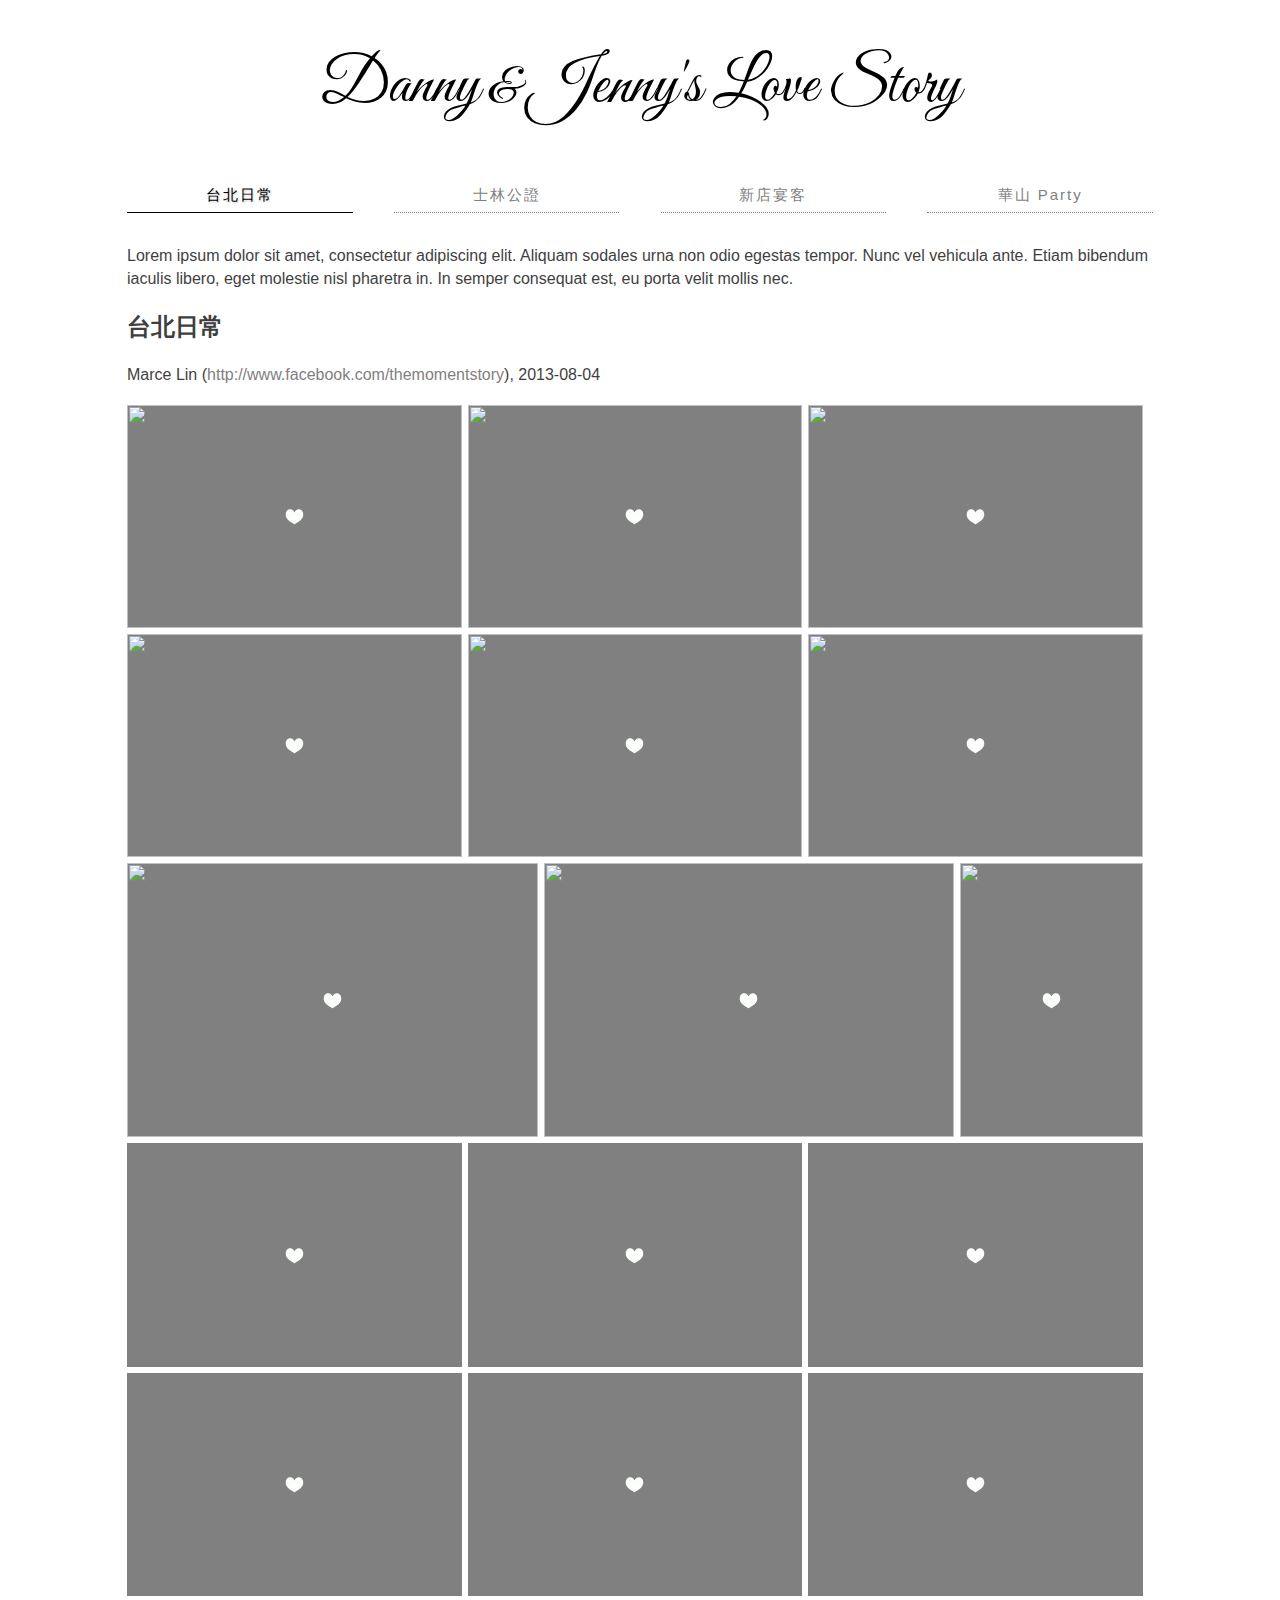
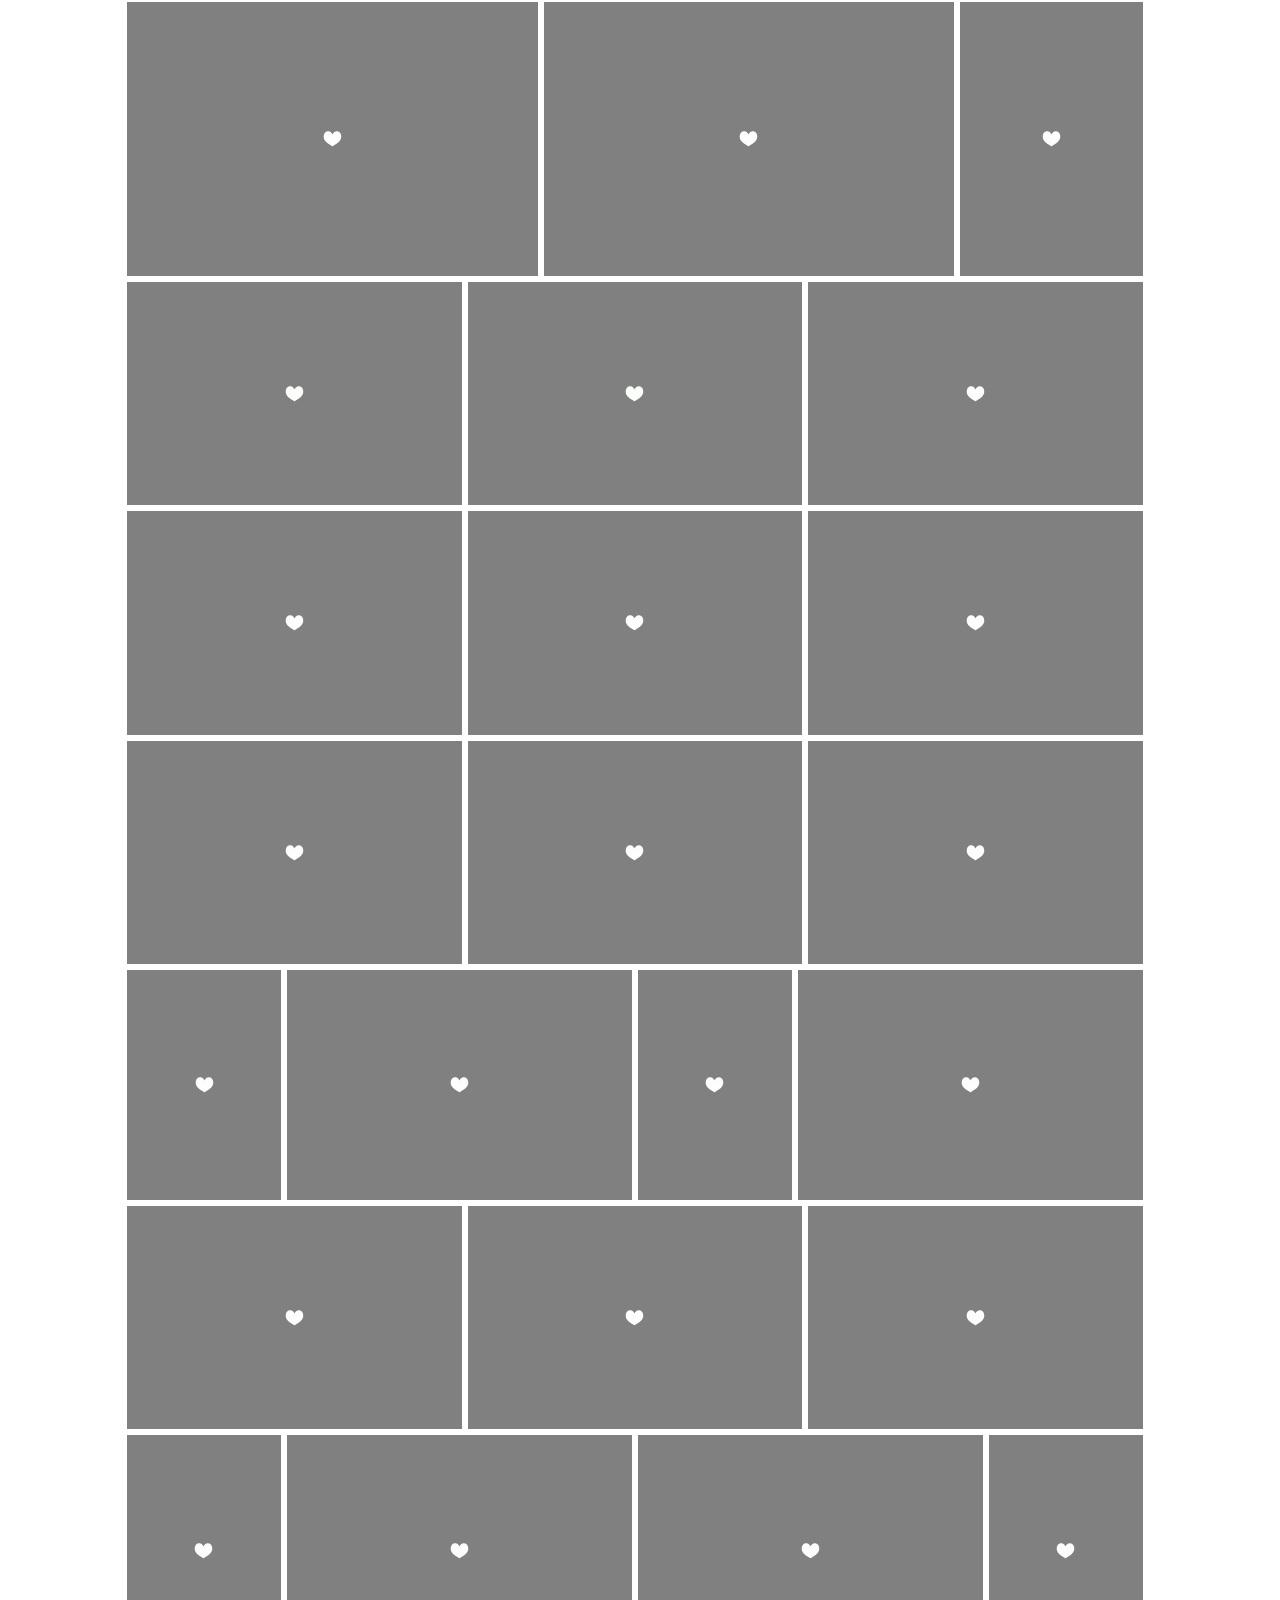
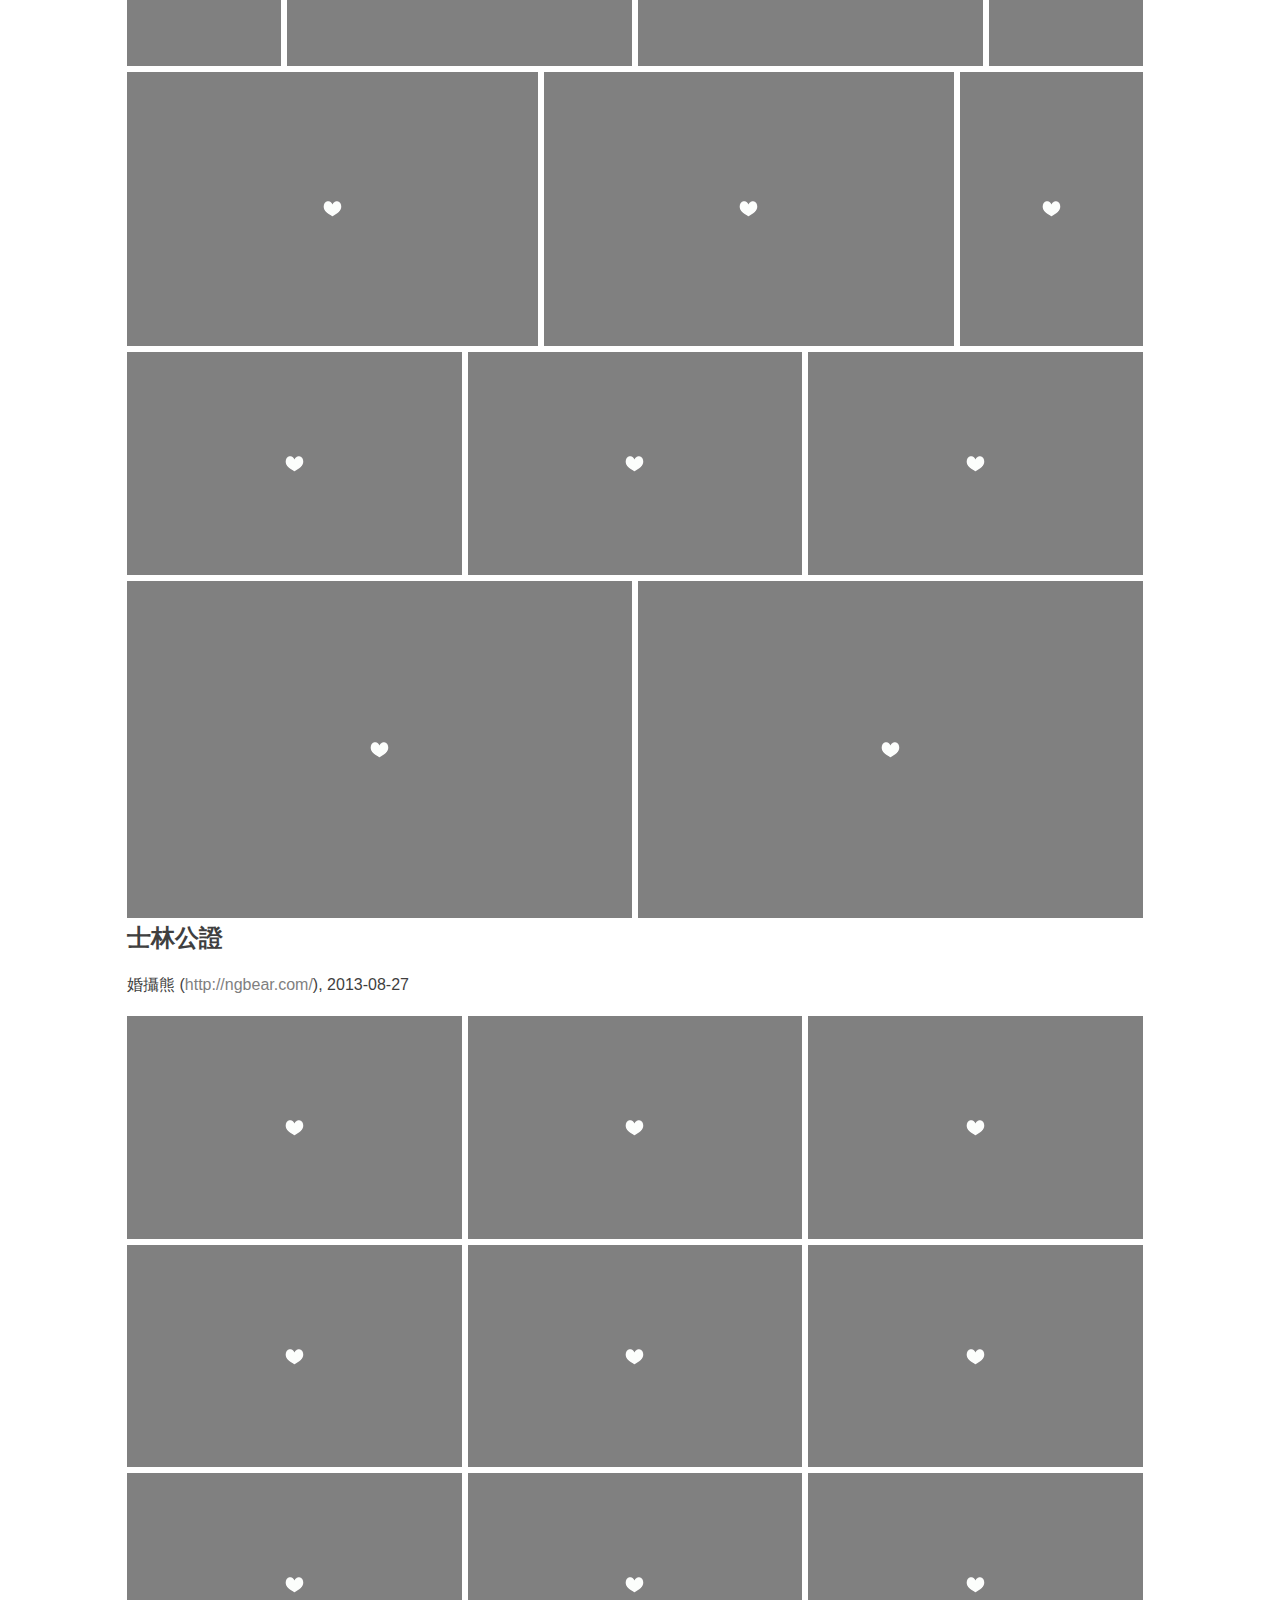
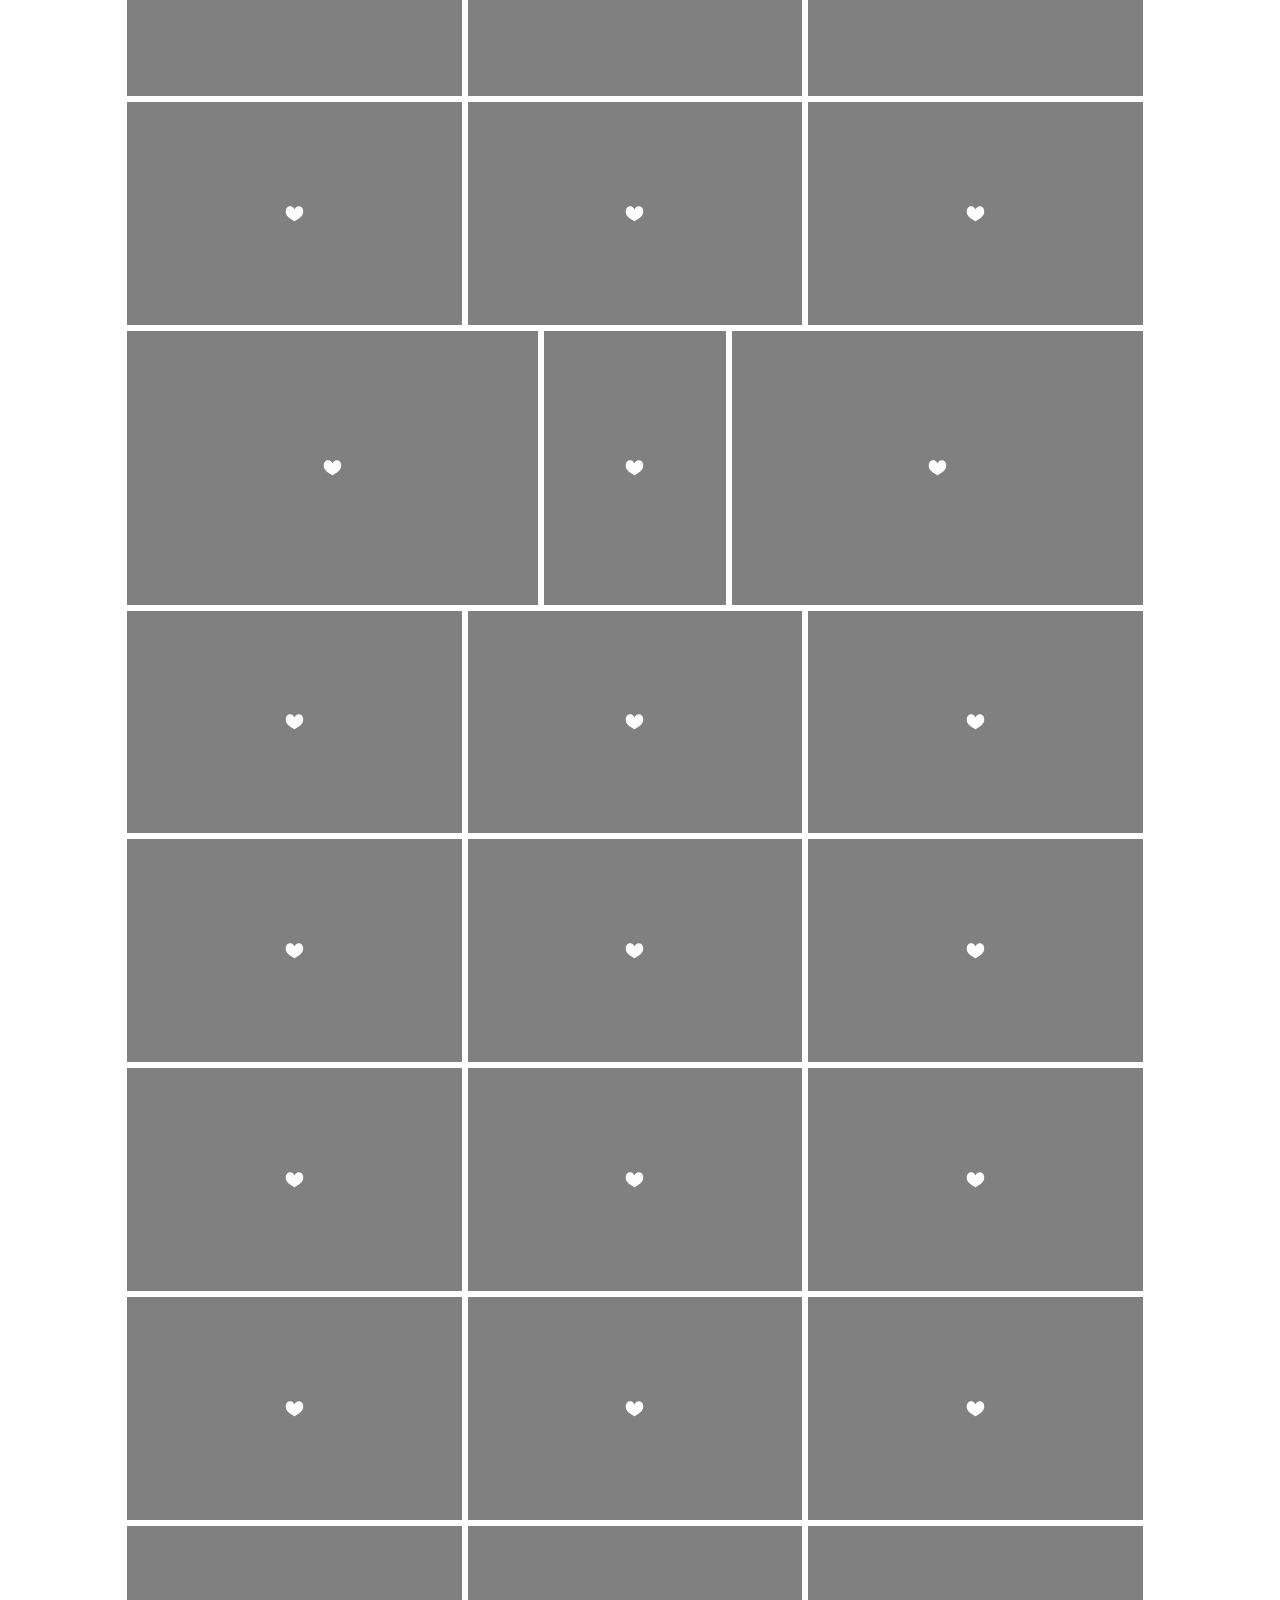
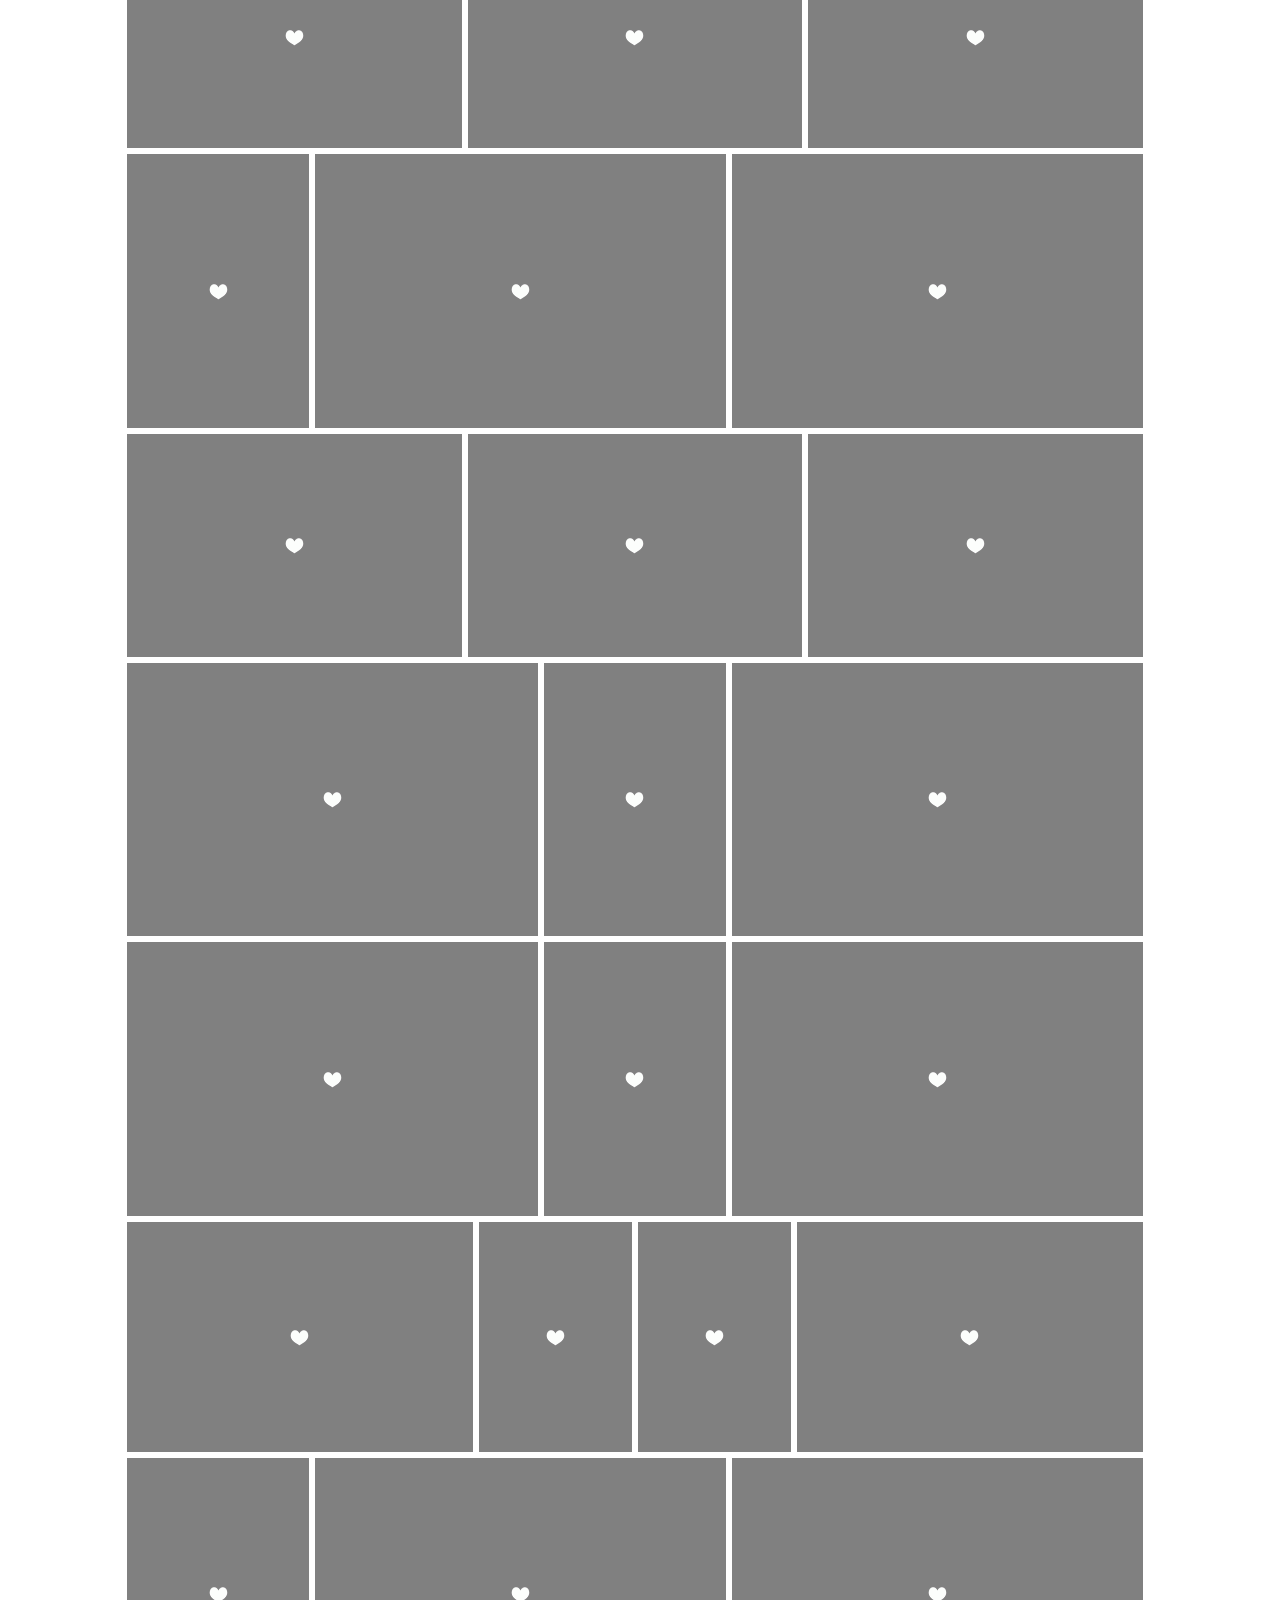
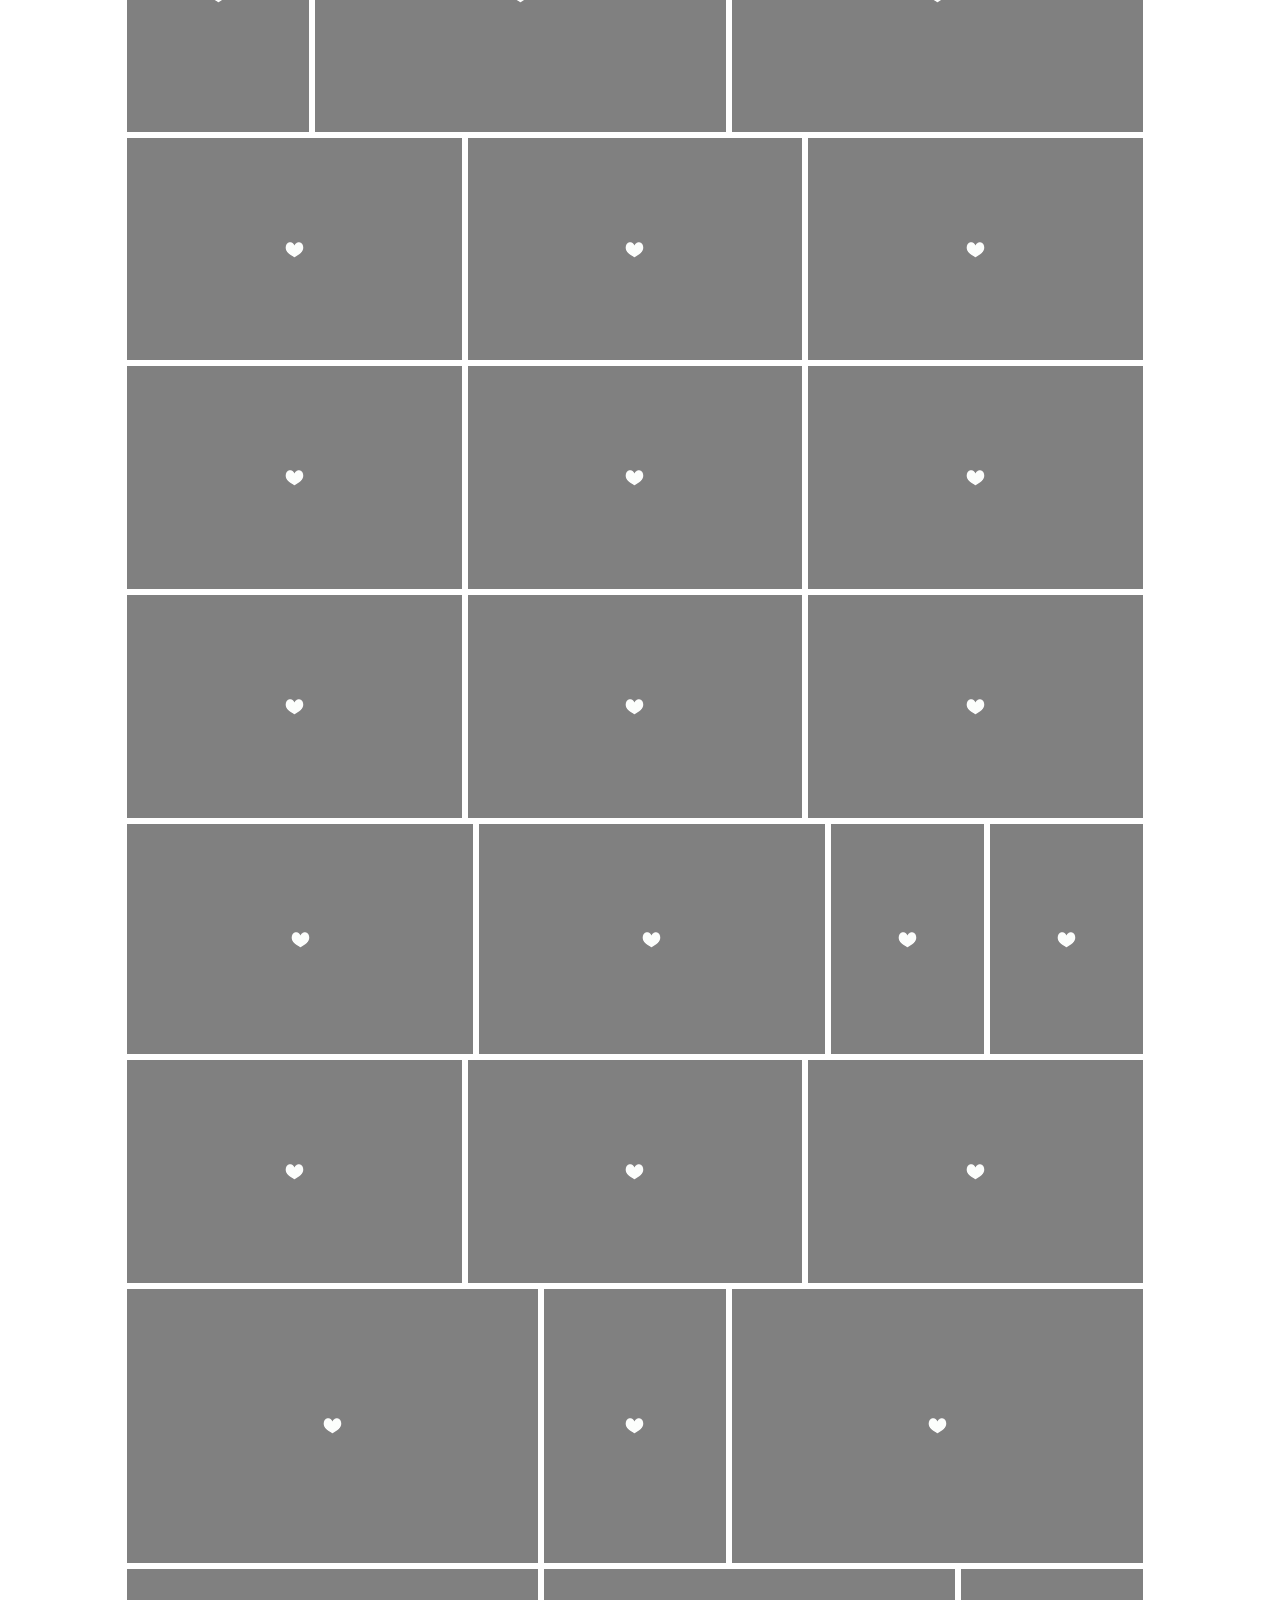
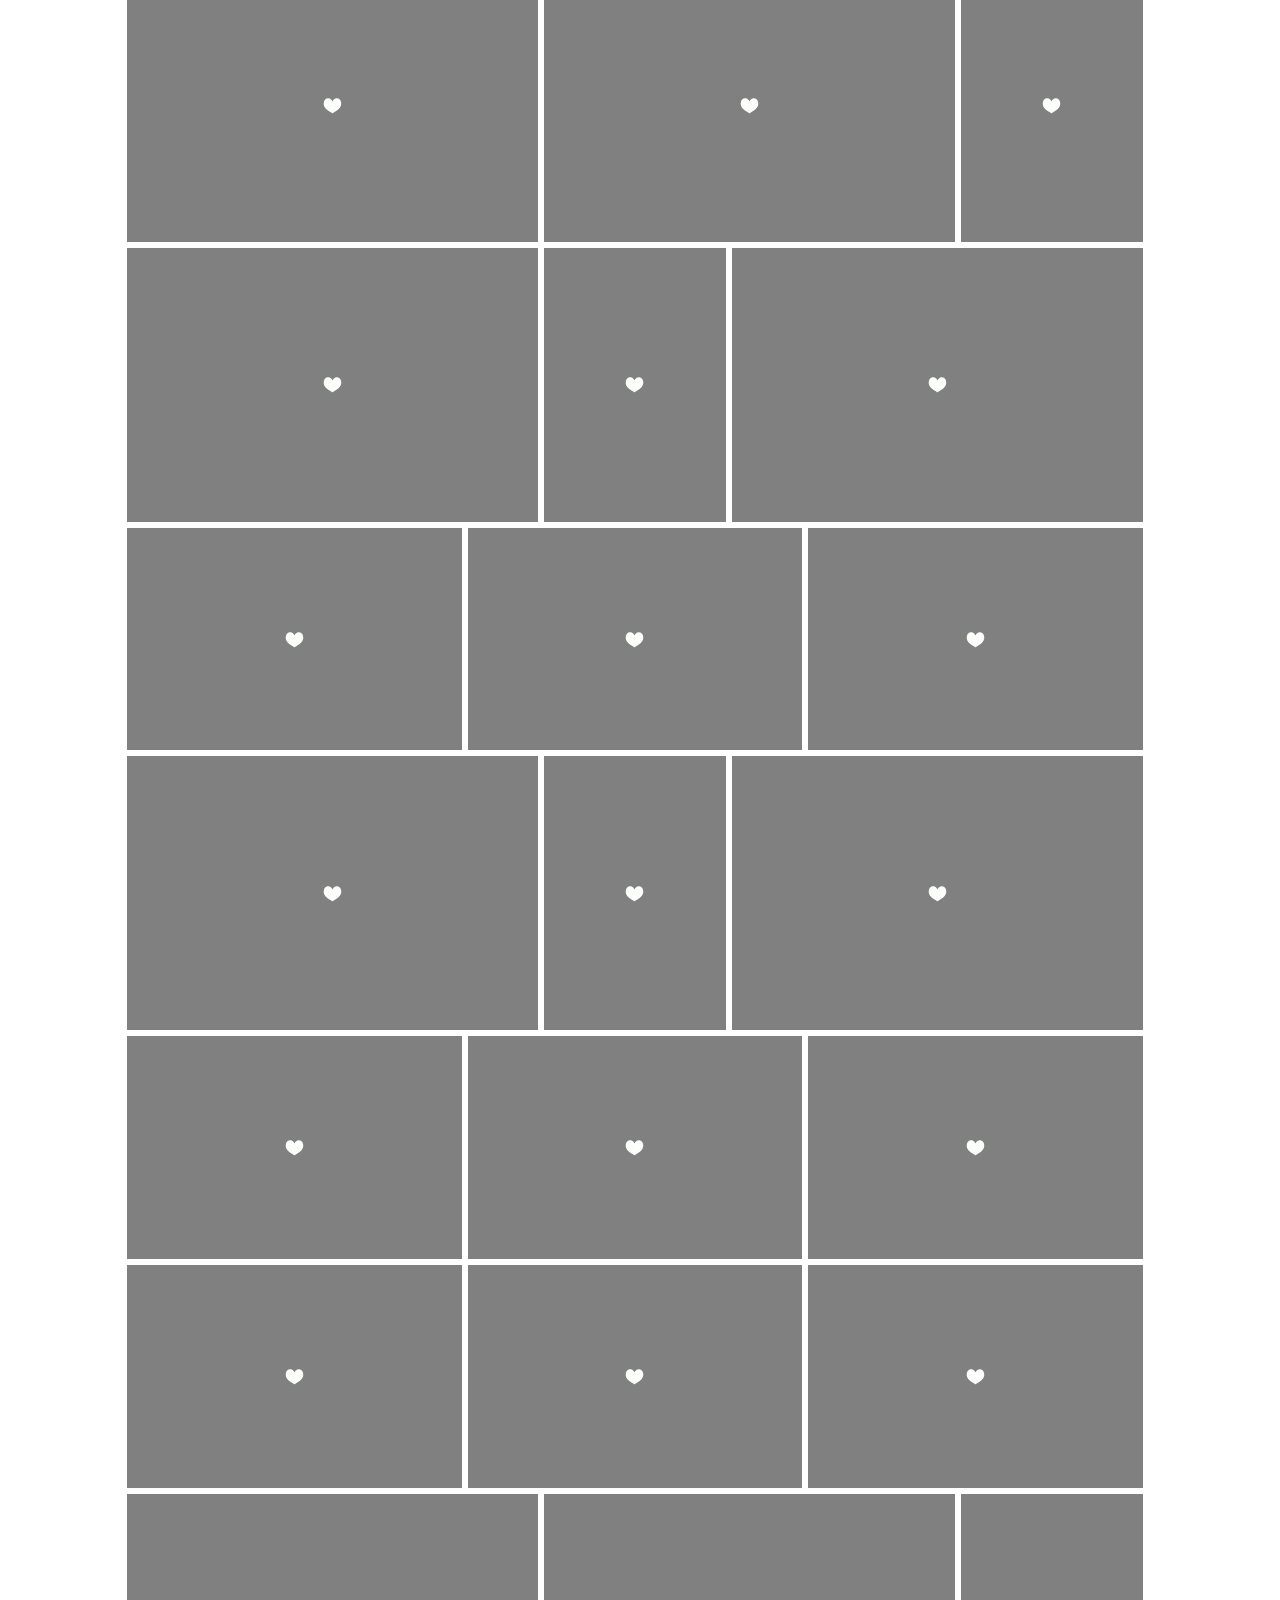
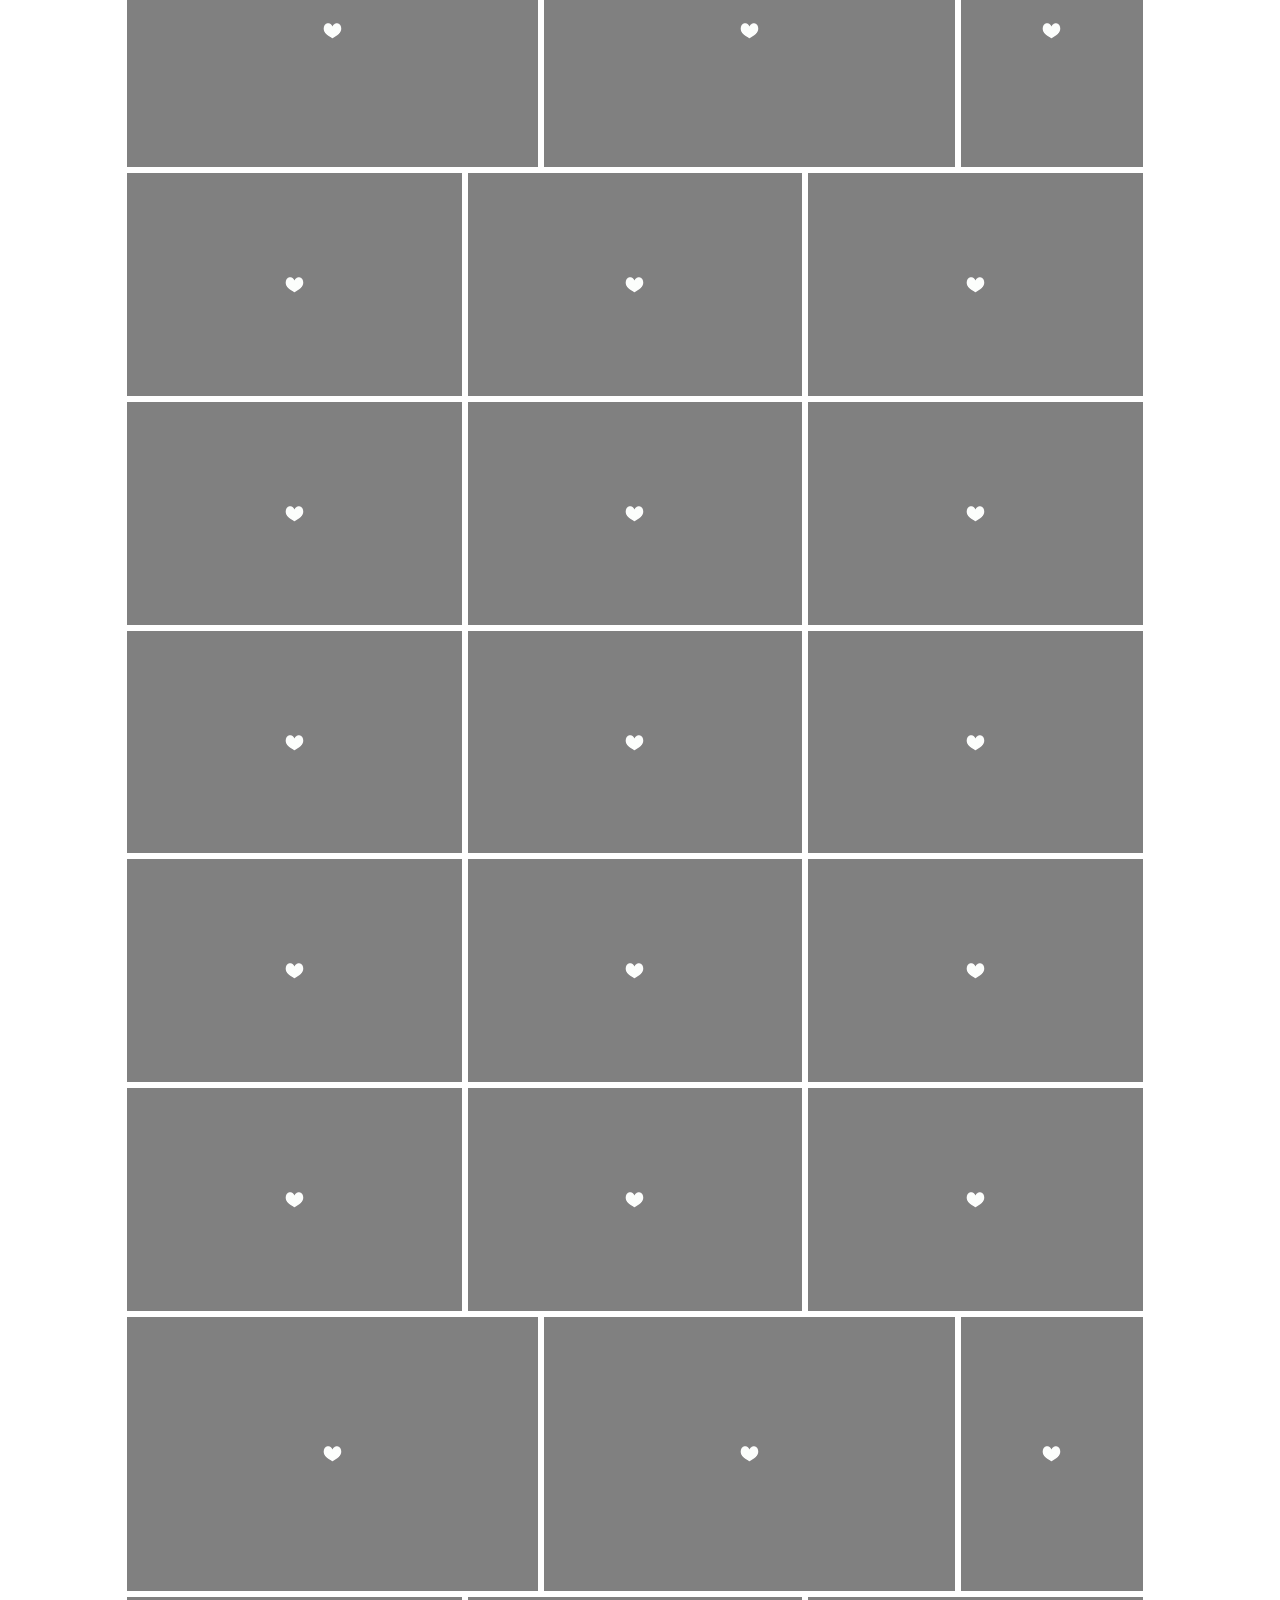
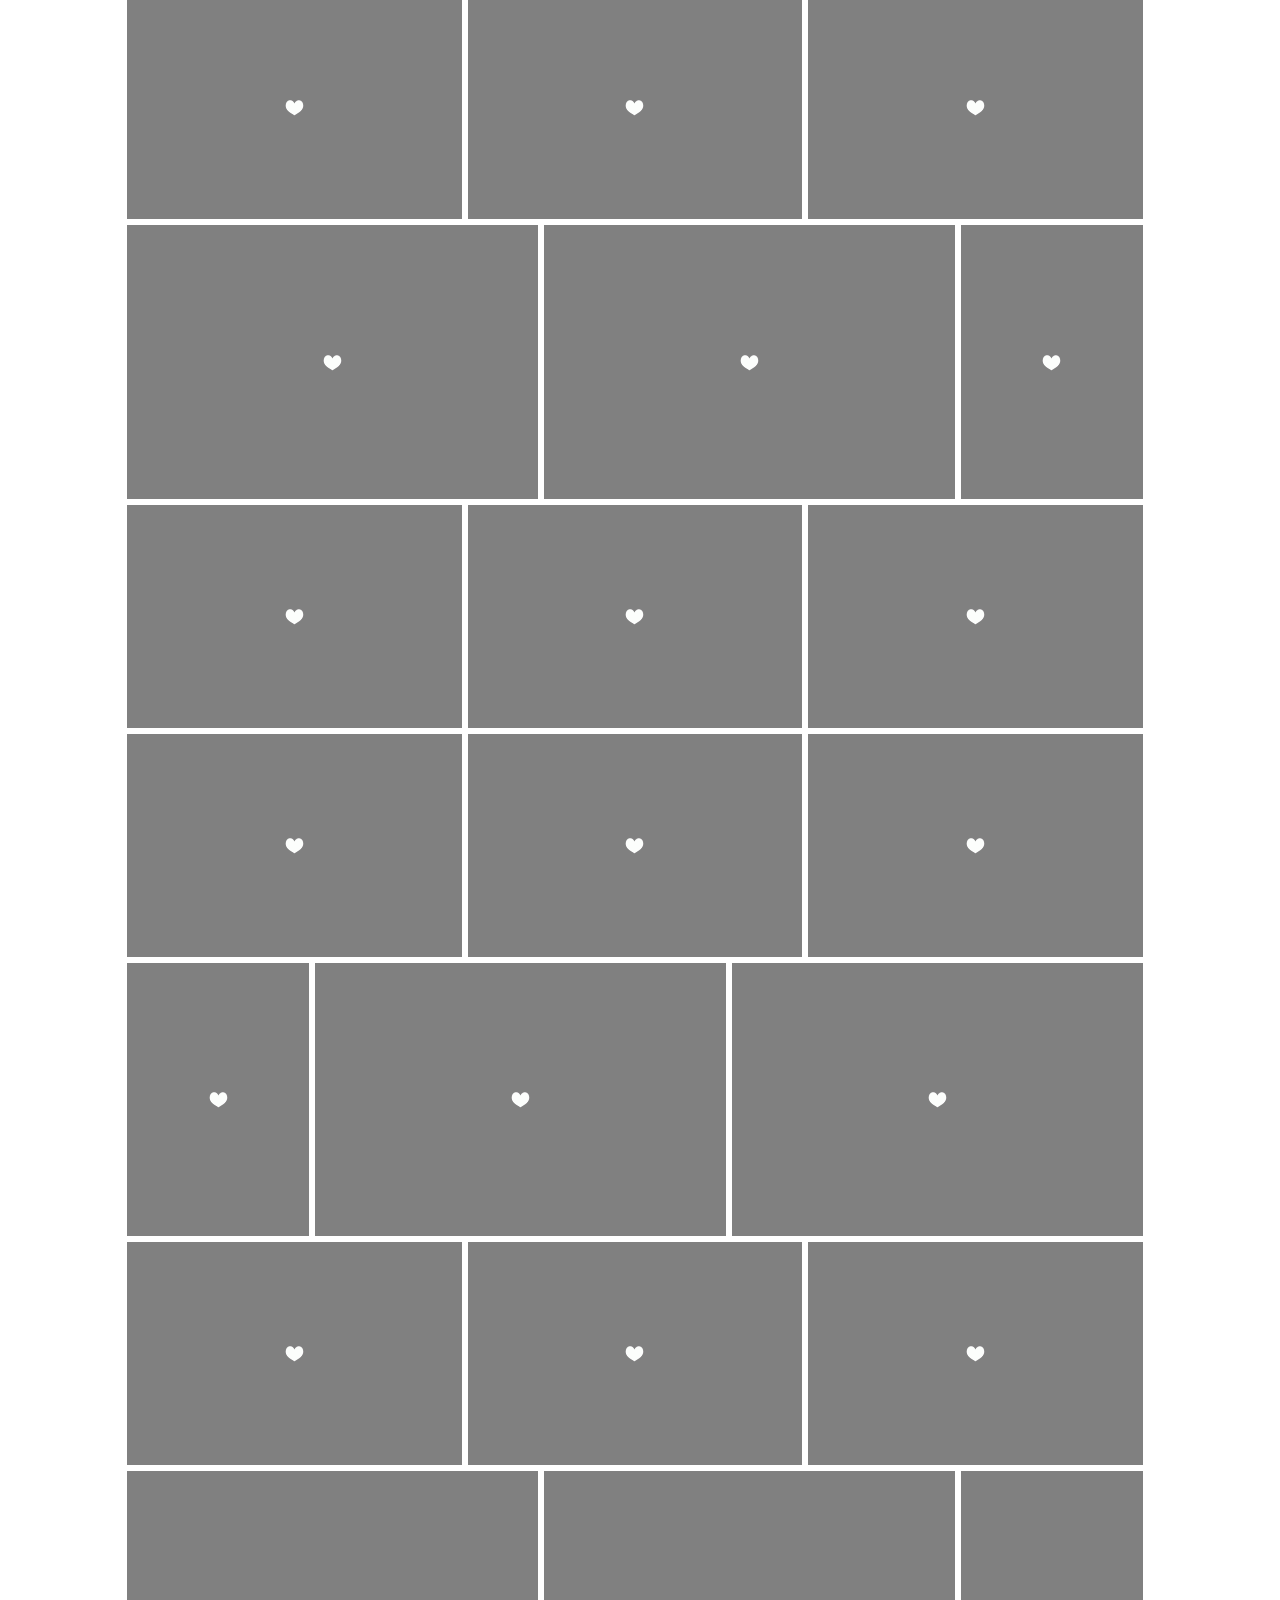
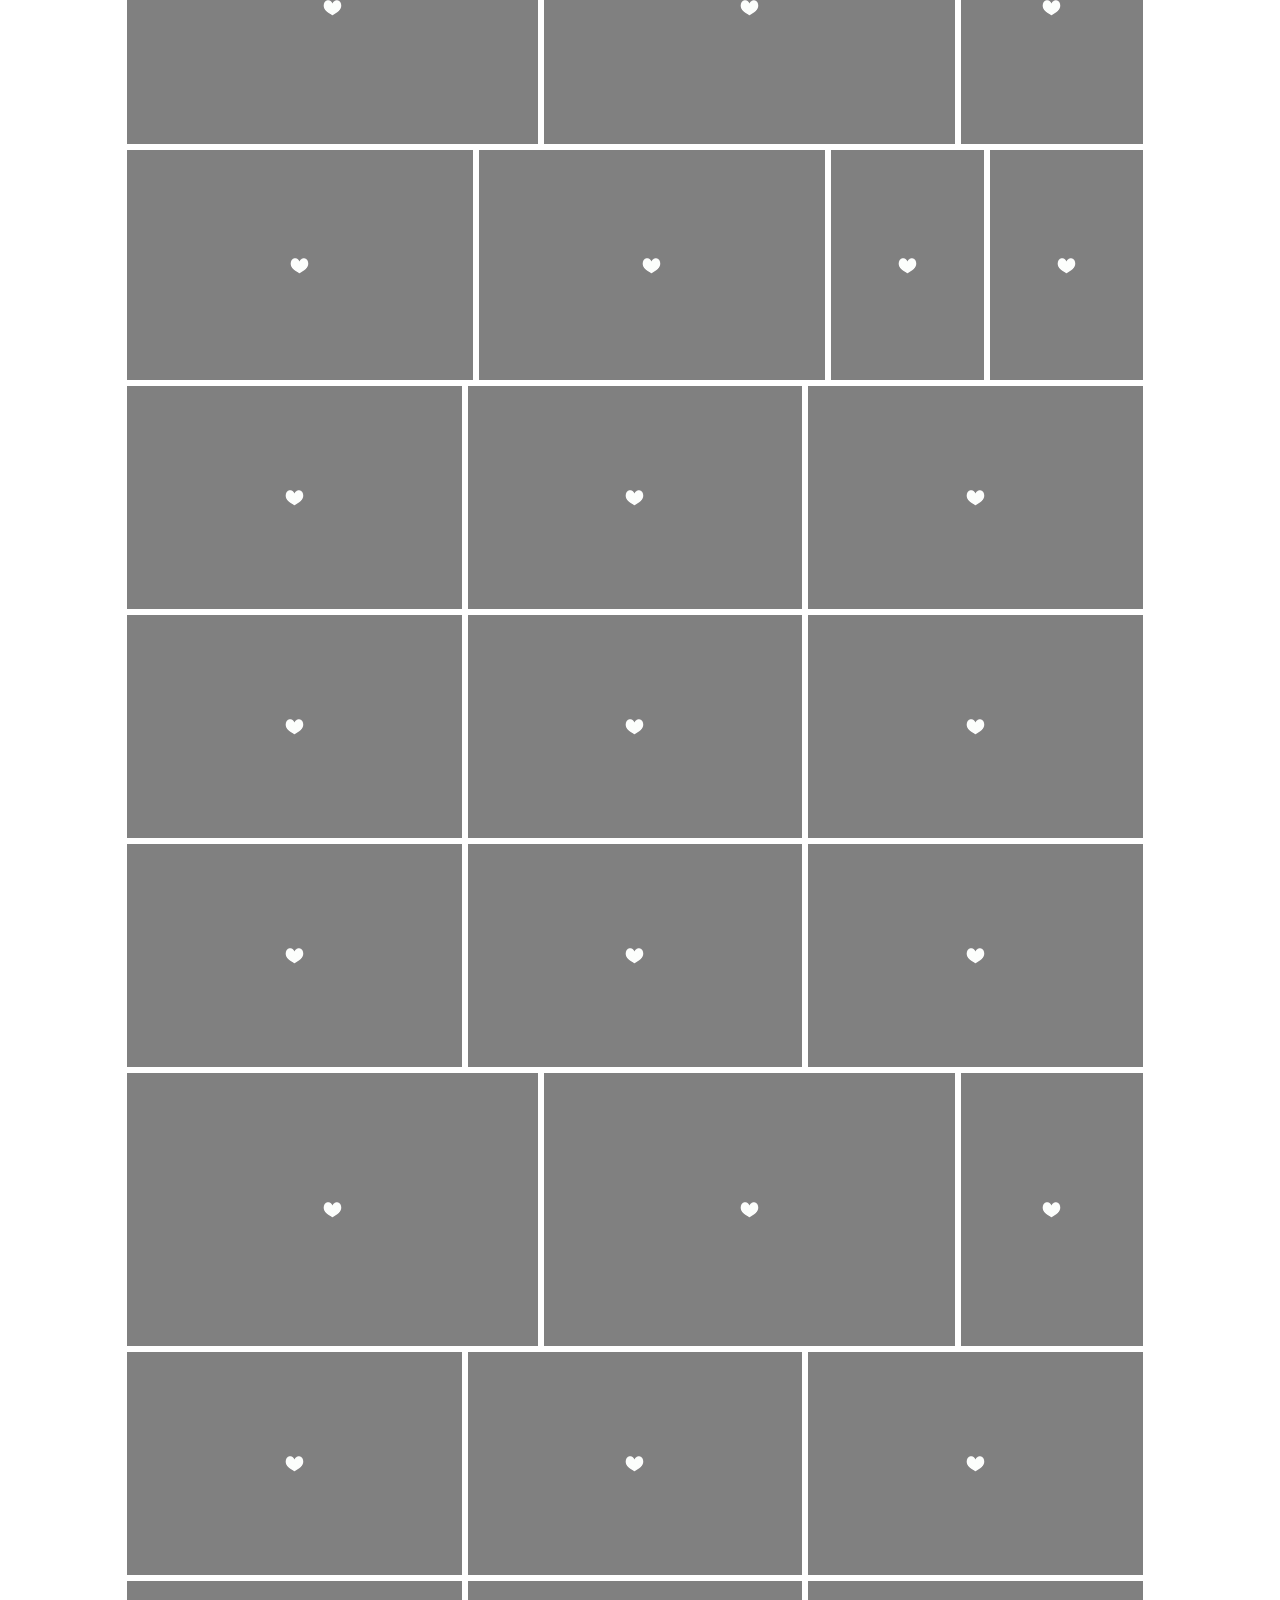
==== commit c943a313: "Add 20130827" ====
--- a/index.html
+++ b/index.html
@@ -30,7 +30,6 @@
                     <ul>
                         <li><a href="#" class="active">台北日常</a></li>
                         <li><a href="#">士林公證</a></li>
-                        <li><a href="#">淡水登記</a></li>
                         <li><a href="#">新店宴客</a></li>
                         <li><a href="#">華山 Party</a></li>
                     </ul>
@@ -52,6 +51,14 @@
                             <time datetime="2013-08-04">2013-08-04</time>
                         </p>
                         <div id="gallery-20130804"></div>
+                    </section>
+                    <section>
+                        <h2>士林公證</h2>
+                        <p>
+                            婚攝熊 (<a href="http://ngbear.com/">http://ngbear.com/</a>),
+                            <time datetime="2013-08-27">2013-08-27</time>
+                        </p>
+                        <div id="gallery-20130827"></div>
                     </section>
                     <section>
                         <h2>新店宴客</h2>
@@ -105,11 +112,13 @@
 
         <script type="text/javascript">
         var photo_20130804 = {'000_cb7a820586548352edd581e19db2a008': {"path_large": "https://farm3.staticflickr.com/2883/9581934291_78944dc642_o.jpg", "path": "https://farm3.staticflickr.com/2883/9581934291_b971006ca6_z.jpg", "height": 427, "width": 640},'001_2687a847054137ef586aae58ac024e74': {"path_large": "https://farm4.staticflickr.com/3734/9581934253_14f0383191_o.jpg", "path": "https://farm4.staticflickr.com/3734/9581934253_2535369007_z.jpg", "height": 427, "width": 640},'002_53677a8eecf3c9fc42c54b156af67a2a': {"path_large": "https://farm8.staticflickr.com/7429/9584720790_284e56c06e_o.jpg", "path": "https://farm8.staticflickr.com/7429/9584720790_f86c7e2982_z.jpg", "height": 427, "width": 640},'003_a815177c7fd946c2ca4b2e6e24ca7f75': {"path_large": "https://farm6.staticflickr.com/5512/9584720504_b85270ef51_o.jpg", "path": "https://farm6.staticflickr.com/5512/9584720504_49ac24ec99_z.jpg", "height": 427, "width": 640},'004_6dca25ade36839a95cf572c22a45c6be': {"path_large": "https://farm6.staticflickr.com/5546/9581934373_9c1fc6f377_o.jpg", "path": "https://farm6.staticflickr.com/5546/9581934373_cb030f1099_z.jpg", "height": 427, "width": 640},'005_4b099add682d22b5b98523152f9f064f': {"path_large": "https://farm6.staticflickr.com/5524/9581934417_918414eacc_o.jpg", "path": "https://farm6.staticflickr.com/5524/9581934417_dcd4336fdc_z.jpg", "height": 427, "width": 640},'006_c3ff87711954506f333cdc5796c9b131': {"path_large": "https://farm8.staticflickr.com/7380/9581934519_24d1c97846_o.jpg", "path": "https://farm8.staticflickr.com/7380/9581934519_51b05d2013_z.jpg", "height": 427, "width": 640},'007_ac0d130a4548165eb2aa4c00745149e9': {"path_large": "https://farm3.staticflickr.com/2813/9581934529_d0c7b7f6bf_o.jpg", "path": "https://farm3.staticflickr.com/2813/9581934529_661abeedd0_z.jpg", "height": 427, "width": 640},'008_b885262eeadba8f170a02c40be043b06': {"path_large": "https://farm8.staticflickr.com/7351/9581934617_b18e84ab04_o.jpg", "path": "https://farm8.staticflickr.com/7351/9581934617_ea2ef784d7_z.jpg", "height": 640, "width": 427},'009_d0dd25a463f819c60faeecb4d97217d3': {"path_large": "https://farm3.staticflickr.com/2812/9584721044_1a9d149fea_o.jpg", "path": "https://farm3.staticflickr.com/2812/9584721044_b18e84ab04_z.jpg", "height": 427, "width": 640},'010_b5504c2bdb2d3a613fdbcf6f76b39f41': {"path_large": "https://farm4.staticflickr.com/3825/9584721248_fe3785be32_o.jpg", "path": "https://farm4.staticflickr.com/3825/9584721248_25bc5452a2_z.jpg", "height": 427, "width": 640},'011_5656ba1ab81bbbda2a93b3af6acba4c4': {"path_large": "https://farm6.staticflickr.com/5502/9581934713_09b63058cd_o.jpg", "path": "https://farm6.staticflickr.com/5502/9581934713_c2927bf5fa_z.jpg", "height": 427, "width": 640},'012_ac3df0e21a271476152313e66878d011': {"path_large": "https://farm3.staticflickr.com/2884/9581934727_d9a2cc3ec4_o.jpg", "path": "https://farm3.staticflickr.com/2884/9581934727_06c27667b0_z.jpg", "height": 427, "width": 640},'013_9549c1fdce7bcf08daa2d82ae0f3aa17': {"path_large": "https://farm4.staticflickr.com/3690/9581933861_5af40688ef_o.jpg", "path": "https://farm4.staticflickr.com/3690/9581933861_be1e50cda9_z.jpg", "height": 427, "width": 640},'014_c7cb7e68c95df1fc17d6bd395a2f8456': {"path_large": "https://farm4.staticflickr.com/3755/9584721378_a4f20b0e4f_o.jpg", "path": "https://farm4.staticflickr.com/3755/9584721378_be3687a2e0_z.jpg", "height": 427, "width": 640},'015_558838bca6abc1d50e8f72a091c042e2': {"path_large": "https://farm8.staticflickr.com/7399/9581933803_c41ff112a5_o.jpg", "path": "https://farm8.staticflickr.com/7399/9581933803_5faa3efa1c_z.jpg", "height": 427, "width": 640},'016_0633713e2ed4e277b8f17abdf2ade03d': {"path_large": "https://farm4.staticflickr.com/3670/9581934913_a7ac6f2704_o.jpg", "path": "https://farm4.staticflickr.com/3670/9581934913_8fe39383e3_z.jpg", "height": 427, "width": 640},'017_e8449e5a5e4553068a370ddebb5042bd': {"path_large": "https://farm8.staticflickr.com/7305/9584721360_c928d6ce6f_o.jpg", "path": "https://farm8.staticflickr.com/7305/9584721360_04736ef09b_z.jpg", "height": 640, "width": 427},'018_e10d9e6fd53d69f1510527d7cfcbd61c': {"path_large": "https://farm6.staticflickr.com/5347/9581935231_6b7a4221c1_o.jpg", "path": "https://farm6.staticflickr.com/5347/9581935231_ae0e09bb80_z.jpg", "height": 427, "width": 640},'019_c70630d64bb4f2ab0de14680f150afc9': {"path_large": "https://farm3.staticflickr.com/2824/9584721516_287715022a_o.jpg", "path": "https://farm3.staticflickr.com/2824/9584721516_a7b98e603f_z.jpg", "height": 427, "width": 640},'020_5f4281018acdfb9d18de4711a64c5583': {"path_large": "https://farm8.staticflickr.com/7347/9584721568_74b5349ef8_o.jpg", "path": "https://farm8.staticflickr.com/7347/9584721568_3ab2d730ee_z.jpg", "height": 427, "width": 640},'021_daf641461448718effa72dd8c527e0cf': {"path_large": "https://farm6.staticflickr.com/5325/9581935341_5f1682a804_o.jpg", "path": "https://farm6.staticflickr.com/5325/9581935341_b72503504b_z.jpg", "height": 427, "width": 640},'022_6bb5345044eeecabc678b571e7a571ce': {"path_large": "https://farm4.staticflickr.com/3668/9581935319_9be339e646_o.jpg", "path": "https://farm4.staticflickr.com/3668/9581935319_37af3b5f0f_z.jpg", "height": 427, "width": 640},'023_7ce1bf33c65e94b23f0970b0d7bb8a2b': {"path_large": "https://farm8.staticflickr.com/7352/9581935367_289e807a5a_o.jpg", "path": "https://farm8.staticflickr.com/7352/9581935367_0835365144_z.jpg", "height": 427, "width": 640},'024_3bff0bbd17ba3696712acabc9d51868a': {"path_large": "https://farm4.staticflickr.com/3775/9581935487_eaee8e0ac5_o.jpg", "path": "https://farm4.staticflickr.com/3775/9581935487_1fb00e2339_z.jpg", "height": 427, "width": 640},'025_1f76ec9b089a1b7b2f184526855035b9': {"path_large": "https://farm8.staticflickr.com/7339/9584721890_31bb7689e8_o.jpg", "path": "https://farm8.staticflickr.com/7339/9584721890_4cd67174b8_z.jpg", "height": 427, "width": 640},'026_6c8f03dee4f6585eec15c3ca4172df43': {"path_large": "https://farm4.staticflickr.com/3766/9584721884_ef2776565e_o.jpg", "path": "https://farm4.staticflickr.com/3766/9584721884_97cfdb5a76_z.jpg", "height": 427, "width": 640},'027_e1aff4b35d05e5a7d7ad9acfa65dccfd': {"path_large": "https://farm4.staticflickr.com/3720/9584721996_0946f3215b_o.jpg", "path": "https://farm4.staticflickr.com/3720/9584721996_b0fdce4ae6_z.jpg", "height": 640, "width": 427},'028_1550030b8c53c1f592f3ce8e0546c4e0': {"path_large": "https://farm3.staticflickr.com/2893/9581935677_247f245aa2_o.jpg", "path": "https://farm3.staticflickr.com/2893/9581935677_6019c2eea3_z.jpg", "height": 427, "width": 640},'029_5777c8fab9a2f0c0ddc565e2e862122b': {"path_large": "https://farm6.staticflickr.com/5541/9581935701_f53eb38a90_o.jpg", "path": "https://farm6.staticflickr.com/5541/9581935701_b5def297f7_z.jpg", "height": 640, "width": 427},'030_20298cc4c29c846451eb11df39c18ba3': {"path_large": "https://farm6.staticflickr.com/5322/9584722036_fdb4dfd838_o.jpg", "path": "https://farm6.staticflickr.com/5322/9584722036_f0c84d6688_z.jpg", "height": 427, "width": 640},'031_b8640870022fee5d8f839a30dc583029': {"path_large": "https://farm3.staticflickr.com/2818/9581935877_6fdb95180f_o.jpg", "path": "https://farm3.staticflickr.com/2818/9581935877_cce45caa7a_z.jpg", "height": 427, "width": 640},'032_af76898cbc02b52cedbb29dde726957b': {"path_large": "https://farm4.staticflickr.com/3781/9581935815_deb73877be_o.jpg", "path": "https://farm4.staticflickr.com/3781/9581935815_9383c68ddd_z.jpg", "height": 427, "width": 640},'033_d8bd7adc2b1ad350bc12d92fd3913524': {"path_large": "https://farm4.staticflickr.com/3693/9584722300_4bbd856394_o.jpg", "path": "https://farm4.staticflickr.com/3693/9584722300_2536c1e0f2_z.jpg", "height": 427, "width": 640},'034_656f340d3f3dfe77c10b71d81d1b40ac': {"path_large": "https://farm8.staticflickr.com/7380/9584722360_11c89483e9_o.jpg", "path": "https://farm8.staticflickr.com/7380/9584722360_710e179124_z.jpg", "height": 640, "width": 427},'035_7d753b5f98231ebbec6f5f340b0d2478': {"path_large": "https://farm6.staticflickr.com/5327/9584722382_7799b16337_o.jpg", "path": "https://farm6.staticflickr.com/5327/9584722382_f16703ebd3_z.jpg", "height": 427, "width": 640},'036_ae37f3c2aa95df34373660872dbaf41a': {"path_large": "https://farm4.staticflickr.com/3695/9584722510_ec2fdecedd_o.jpg", "path": "https://farm4.staticflickr.com/3695/9584722510_fd4f551bd0_z.jpg", "height": 427, "width": 640},'037_244683f43f71d41fe90995e316f1557a': {"path_large": "https://farm3.staticflickr.com/2830/9581933723_12c11129ec_o.jpg", "path": "https://farm3.staticflickr.com/2830/9581933723_643f929f13_z.jpg", "height": 640, "width": 427},'038_5e8d8e707eee1e12f976d594abd0aa18': {"path_large": "https://farm3.staticflickr.com/2843/9584722564_d664d58d75_o.jpg", "path": "https://farm3.staticflickr.com/2843/9584722564_9cb27e4387_z.jpg", "height": 427, "width": 640},'039_c2902229a0597c608fd8acd278bc3dcb': {"path_large": "https://farm3.staticflickr.com/2892/9584722584_b8b2ea8dc9_o.jpg", "path": "https://farm3.staticflickr.com/2892/9584722584_b8feed083c_z.jpg", "height": 427, "width": 640},'040_895dabc30981a13f1559fc9bd1f86539': {"path_large": "https://farm6.staticflickr.com/5477/9584722616_ece1433c33_o.jpg", "path": "https://farm6.staticflickr.com/5477/9584722616_cc123b6aea_z.jpg", "height": 640, "width": 427},'041_52573ba9cdea06fafb325a4fb0324b18': {"path_large": "https://farm4.staticflickr.com/3719/9581936399_243c71c8ae_o.jpg", "path": "https://farm4.staticflickr.com/3719/9581936399_92179590db_z.jpg", "height": 427, "width": 640},'042_cf3dd60593fbc66e9ed5c5e21c8c5126': {"path_large": "https://farm8.staticflickr.com/7282/9581934119_7a9e95afe1_o.jpg", "path": "https://farm8.staticflickr.com/7282/9581934119_cd92ee5824_z.jpg", "height": 427, "width": 640},'043_3a77080ad1335cfa48b2ba40faad6bc9': {"path_large": "https://farm6.staticflickr.com/5493/9584720556_43d533364a_o.jpg", "path": "https://farm6.staticflickr.com/5493/9584720556_35cafed5f2_z.jpg", "height": 427, "width": 640},'044_1c2cf1cd71867e36e07591bb0ed63198': {"path_large": "https://farm4.staticflickr.com/3772/9581934125_c9bfe706d3_o.jpg", "path": "https://farm4.staticflickr.com/3772/9581934125_2b16f878d1_z.jpg", "height": 427, "width": 640},'045_eb83bf2e62c0e94584044b3ba688831b': {"path_large": "https://farm8.staticflickr.com/7390/9581933537_509c7e013d_o.jpg", "path": "https://farm8.staticflickr.com/7390/9581933537_8cc3f5cfd3_z.jpg", "height": 427, "width": 640}};
-        var photo_20140105 = {'000_afa538397abecd413fac5d4d1ef7008b': {"path": "https://lh6.googleusercontent.com/-yPAYScmkAYg/Uun-QDuMArI/AAAAAAABE5Y/G5BlnDkUiK0/s700/P1080819.JPG", "height": 525, "width": 700},'001_ac4e5d8dd6b78564a4f77d905701207b': {"path": "https://lh5.googleusercontent.com/-Q3V6HiSLAsg/Uun-QOuvugI/AAAAAAABE5g/l_JD3A87Wss/s700/P1080820.JPG", "height": 525, "width": 700},'002_107a3096d03eb18150cc1a8a185ff5ee': {"path": "https://lh3.googleusercontent.com/-jS-FsnJ7btg/Uun-QNCJd-I/AAAAAAABE5c/DFCGR8MXszE/s700/P1080822.JPG", "height": 525, "width": 700},'003_5d35e57d5ed25b7b01f45ce763bca6fc': {"path": "https://lh5.googleusercontent.com/-4ll8Y4QcTrQ/Uun-TvJlDkI/AAAAAAABE5k/Gp9sKMR6nzY/s700/P1080823.JPG", "height": 525, "width": 700},'004_53567560e2f450263d91a0f42ce2f895': {"path": "https://lh4.googleusercontent.com/-3A6WpEyVdac/Uun-TjqQr6I/AAAAAAABE5o/YTfuQuvQI58/s700/P1080824.JPG", "height": 525, "width": 700},'005_323806d5ee4fa01cd4ce2ca966c235b3': {"path": "https://lh6.googleusercontent.com/-O6K1k_mFYiM/Uun-T7oFBjI/AAAAAAABE5w/zyRrt023GNU/s700/P1080826.JPG", "height": 525, "width": 700},'006_23746726869e5e5c6430552ac38de060': {"path": "https://lh3.googleusercontent.com/-B-vum1cd5dE/Uun-W8hqFVI/AAAAAAABE5s/2p2aVc5CeGQ/s700/P1080828.JPG", "height": 525, "width": 700},'007_54dcc64f5e4e27640fefb60641ff7c53': {"path": "https://lh3.googleusercontent.com/-8RrDWqh9u7k/Uun-XaFAbMI/AAAAAAABE3s/VkfZ0X4ja5o/s700/P1080829.JPG", "height": 525, "width": 700},'008_83d8d78d8e6c48b6dfc5f4e043b0a3aa': {"path": "https://lh3.googleusercontent.com/-N9FgPL-SAtM/Uun-XfHUJsI/AAAAAAABE3w/6HtIrD-w0VM/s700/P1080831.JPG", "height": 525, "width": 700},'009_db3c0b21176c94477c551aaa4e33ed81': {"path": "https://lh6.googleusercontent.com/-ysJtD6xbUog/Uun-Ym8yBDI/AAAAAAABE3I/l-XS8aDwTso/s700/P1080832.JPG", "height": 700, "width": 525},'010_8d39bef9b25f8cbedae3ac97187436ea': {"path": "https://lh6.googleusercontent.com/-Z7ULzZMYG_U/Uun-a0MVNJI/AAAAAAABE30/nCvhrN3wuWI/s700/P1080834.JPG", "height": 525, "width": 700},'011_dfa4ae53e9f2b0f00d2405b477201d1c': {"path": "https://lh5.googleusercontent.com/-1EECEsJksn4/Uun-bJnHt7I/AAAAAAABE4A/bMQE-jC1oyk/s700/P1080835.JPG", "height": 525, "width": 700},'012_9e35e5afc1a13f59c3377ff96b12c1da': {"path": "https://lh4.googleusercontent.com/-sltkWcNnRf8/Uun-b5sXFMI/AAAAAAABE34/e72shpuQ-7M/s700/P1080837.JPG", "height": 525, "width": 700},'013_3fd670c8366bb4304f245896cc231de1': {"path": "https://lh3.googleusercontent.com/-cQWaJOrZTbw/Uun-eFcJsDI/AAAAAAABE38/4oHsGxbl6kM/s700/P1080838.JPG", "height": 525, "width": 700},'014_5292df903772763af63a37497ff8c164': {"path": "https://lh5.googleusercontent.com/-3sAk99SQBmg/Uun-efTmMJI/AAAAAAABE4E/6wJuaF4_tIo/s700/P1080839.JPG", "height": 525, "width": 700},'015_9220981bd3e5f9015c7b947d41a5d7d9': {"path": "https://lh3.googleusercontent.com/-kw5tMeLq5PU/Uun-ez--bQI/AAAAAAABE4I/YkN4bz9ON7w/s700/P1080841.JPG", "height": 525, "width": 700},'016_2278cb26f552749b566f988a8fa4fd90': {"path": "https://lh3.googleusercontent.com/-q4_4rDN0mZU/Uun-ha7c1_I/AAAAAAABE4M/pFKRysKTj1w/s700/P1080842.JPG", "height": 525, "width": 700},'017_3fd83855defa05eefee7c8880d2aefd2': {"path": "https://lh4.googleusercontent.com/-QgPUTlYRf-I/Uun-hs1k0aI/AAAAAAABE4Q/jKVlGJgPqYU/s700/P1080845.JPG", "height": 525, "width": 700},'018_1eaba70f283d536859ceb430ff2db6e4': {"path": "https://lh6.googleusercontent.com/-3RZCAbadCzM/Uun-hwRZqdI/AAAAAAABE4U/9TD-GVpOYaU/s700/P1080846.JPG", "height": 525, "width": 700},'019_bf2afe63ab50a22812f475d5ed674c10': {"path": "https://lh4.googleusercontent.com/-Sl0avFQA5jk/Uun-kEN-ZfI/AAAAAAABE4Y/xriajsiL6Mw/s700/P1080850.JPG", "height": 525, "width": 700},'020_70a51934b656a3c145b76130186d1000': {"path": "https://lh4.googleusercontent.com/-qLUN3xAA0PU/Uun-khwEOfI/AAAAAAABE4c/KGhioBs7lvw/s700/P1080851.JPG", "height": 525, "width": 700},'021_77080452f9845b8247a9af6dae87b42f': {"path": "https://lh6.googleusercontent.com/-W7j7Zi1mHvc/Uun-kvqWdFI/AAAAAAABE4g/CQKUO4PdVQY/s700/P1080852.JPG", "height": 525, "width": 700},'022_29c8c2fad36ef2e23896039101a31136': {"path": "https://lh4.googleusercontent.com/-zy8BJK4X7NE/Uun-moGEeuI/AAAAAAABE4k/NaaYPJzk8aw/s700/P1080854.JPG", "height": 525, "width": 700},'023_fd165939c06b4f247c4d5fa017a1b22a': {"path": "https://lh4.googleusercontent.com/-l1q92vaxKfo/Uun-ngVoM7I/AAAAAAABE4o/DC_-fNnWxf4/s700/P1080855.JPG", "height": 525, "width": 700},'024_36333d0ab2d82494efa71d1cc856c2fb': {"path": "https://lh5.googleusercontent.com/-Sdy4q6umDvU/Uun-oDmbFgI/AAAAAAABE4w/gH8C6_aiKiU/s700/P1080857.JPG", "height": 525, "width": 700},'025_8b3bd300ba28a54ae4ce169616a9742e': {"path": "https://lh6.googleusercontent.com/-mzGA04ia_cI/Uun-o__5VSI/AAAAAAABE4s/jpOMb3Fw8Qk/s700/P1080858.JPG", "height": 525, "width": 700},'026_56ce7616f1cbab99efef907b54599815': {"path": "https://lh5.googleusercontent.com/-ZetrlZiI1gY/Uun-qu05KUI/AAAAAAABE40/HF_DujasPr8/s700/P1080860.JPG", "height": 525, "width": 700},'027_db1342b15a3c5d8510c7ad21cd525b77': {"path": "https://lh3.googleusercontent.com/-3UB9gbPYnEo/Uun-q8b6j5I/AAAAAAABE44/9uw8lIinHhU/s700/P1080862.JPG", "height": 525, "width": 700},'028_b44c257565e8d7fb6e6811e283a32473': {"path": "https://lh6.googleusercontent.com/-GhbtsgjsJgs/Uun-rgimxvI/AAAAAAABE5A/ut1VNmJmLtY/s700/P1080863.JPG", "height": 525, "width": 700},'029_05a12866fdf2d49ca6bea6684bd29763': {"path": "https://lh4.googleusercontent.com/-XxlFuM036hQ/Uun-t-tf43I/AAAAAAABE48/mIk3AYQk9gw/s700/P1080864.JPG", "height": 525, "width": 700},'030_4a863e1dd49aef33b649271a1d116ecc': {"path": "https://lh3.googleusercontent.com/-BhxTSF6iC4Q/Uun-ufwkUQI/AAAAAAABE5E/0MVait94FhU/s700/P1080865.JPG", "height": 525, "width": 700},'031_9f19c3e50f0149e4d3c9e76755087116': {"path": "https://lh3.googleusercontent.com/-0d_T06lD5Sg/Uun-uiP32ZI/AAAAAAABE5I/CdNo7X7B5HY/s700/P1080869.JPG", "height": 525, "width": 700},'032_45c48ba7b0eed3880c5f65eaf252e5a5': {"path": "https://lh5.googleusercontent.com/-jF7AWN52oUo/Uun-wwdwq8I/AAAAAAABE5M/CXrjjwbnYh4/s700/P1080873.JPG", "height": 525, "width": 700},'033_a8f9ce87ff494cd955f185234de84328': {"path": "https://lh6.googleusercontent.com/-L9-xdxkvJUI/Uun-xkiKfDI/AAAAAAABE5Q/g4F36KdyMRw/s700/P1080874.JPG", "height": 525, "width": 700},'034_90ea9d5f0611580b1fc0a583eb594b74': {"path": "https://lh4.googleusercontent.com/-uZkz_33VM8M/Uun-x-yTTeI/AAAAAAABE6g/ijKHqrnUy1c/s700/P1080875.JPG", "height": 525, "width": 700}}
+        var photo_20130827 = {'000_f5d356b1d55df62abb69e908d498fde8': {"path": "https://lh3.googleusercontent.com/-okLapCTugdE/UkLkm7NhVZI/AAAAAAABCUg/LIc4eMgYhg0/s700/0827-346.jpg", "height": 466, "width": 700},'001_9f17d29efcf5329dac2c2351033bffdb': {"path": "https://lh5.googleusercontent.com/-bPMzjpzqBNc/UkLg8IkCXYI/AAAAAAABDag/ryo2iwi7GkA/s700/0827-188.jpg", "height": 466, "width": 700},'002_6b5f3579d06d6ebe5d101f653d006cc3': {"path": "https://lh5.googleusercontent.com/-Oj8QanWSrmI/UkLg2QIVSTI/AAAAAAABDao/0WFX9jeYn0s/s700/0827-185.jpg", "height": 466, "width": 700},'003_e0d661993b26354ef473594927204065': {"path": "https://lh6.googleusercontent.com/-_DNn56plvqM/UkLk_rr1_NI/AAAAAAABDaw/CBAuGBtDdRE/s700/0827-360.jpg", "height": 466, "width": 700},'004_c823a659c77ff185ecd5b1aa9997ec24': {"path": "https://lh6.googleusercontent.com/-yaB7cbjYShk/UkLmJtCV8ZI/AAAAAAABDdo/pQXGi_4-lFE/s700/0827-407.jpg", "height": 466, "width": 700},'005_61e155f2251881f7775df93587319dfa': {"path": "https://lh3.googleusercontent.com/-bheVqYKvZPA/UkLoWlC2U7I/AAAAAAABCos/YUUVAf8hpEk/s700/0827-507.jpg", "height": 466, "width": 700},'006_cb89aecdcbf8c541cd103c37cd4db64f': {"path": "https://lh6.googleusercontent.com/-FTMFbAlitxc/UkLkL7sAD6I/AAAAAAABCSg/iuaKkmA62TI/s700/0827-330.jpg", "height": 466, "width": 700},'007_fe45cdab75e16f415d0ba4738da8f5e1': {"path": "https://lh3.googleusercontent.com/-eYur-JIpl4c/UkLjVsrqu7I/AAAAAAABDcY/2nuRagr0tu8/s700/0827-300.jpg", "height": 466, "width": 700},'008_9d72aa9c1616032749e10edf7a13e35b': {"path": "https://lh6.googleusercontent.com/-i23nj-ggMeU/UkLfpgx1Q4I/AAAAAAABB3I/BZ_frCzStQY/s700/0827-110.jpg", "height": 466, "width": 700},'009_ee146ca631ef1cc5154c18740250a6a0': {"path": "https://lh5.googleusercontent.com/-0TmW4xnC01g/UkLh2_iL7II/AAAAAAABDbQ/JbP8SFiXFMk/s700/0827-234.jpg", "height": 466, "width": 700},'010_bbd98a7a73fe9ad7263cb24d4a721fdb': {"path": "https://lh4.googleusercontent.com/-mYswNinHcvA/UkLgh1zqlfI/AAAAAAABB-g/UirmJbN68VY/s700/0827-170.jpg", "height": 466, "width": 700},'011_096e96272c309c5306fdf14aa31a5553': {"path": "https://lh3.googleusercontent.com/-hH0OxoMxdlg/UkLjKvv-IWI/AAAAAAABDcY/pZWALKYwLpI/s700/0827-293.jpg", "height": 466, "width": 700},'012_1763440d950ef29d3f7a6d16fdf5160b': {"path": "https://lh4.googleusercontent.com/-JJleakY28KQ/UkLht3eGI1I/AAAAAAABCFo/e8xauCqAcq8/s700/0827-227.jpg", "height": 466, "width": 700},'013_ad771243ee17293478ce55de84af93f9': {"path": "https://lh4.googleusercontent.com/-OYzuqBIdAAI/UkLoojqnwUI/AAAAAAABCqY/_l_zuimSgKc/s700/0827-521.jpg", "height": 700, "width": 466},'014_949913afbfe5b3ac9199625ab090c12b': {"path": "https://lh6.googleusercontent.com/-9NtfLFKkMgQ/UkLlnfvGwZI/AAAAAAABDdo/w20sckSCmOo/s700/0827-384.jpg", "height": 466, "width": 700},'015_a960d78c73f53fd814e39a223fb78fa0': {"path": "https://lh4.googleusercontent.com/-Vr6IIM64Udk/UkLmUOmRYmI/AAAAAAABCdI/nbZOPvckRbs/s700/0827-415.jpg", "height": 466, "width": 700},'016_6575cb675980b52a17de4e2a3499ec8b': {"path": "https://lh4.googleusercontent.com/-ZC3nfL7-B8c/UkLidqhLYUI/AAAAAAABDcI/EtlnD5QM8dM/s700/0827-260.jpg", "height": 466, "width": 700},'017_315471a2547e6e041749a823ed7aa88e': {"path": "https://lh5.googleusercontent.com/-i6xrJHbgzmA/UkLfox9_qMI/AAAAAAABB24/j-2e_zKALNs/s700/0827-108.jpg", "height": 466, "width": 700},'018_ee16b11c3c059e2c4539104a5aabc515': {"path": "https://lh3.googleusercontent.com/-HVARHzcIyO8/UkLnEnfOiMI/AAAAAAABChM/pRqKNsljjJU/s700/0827-447.jpg", "height": 466, "width": 700},'019_ebbe2a88cf88d752443693d7a2412021': {"path": "https://lh3.googleusercontent.com/-4yaZQDBFPqA/UkLgn6KBF-I/AAAAAAABDag/YnnXWMfHj0o/s700/0827-175.jpg", "height": 466, "width": 700},'020_0aae60efe4552b1f218803a0e7640c51': {"path": "https://lh3.googleusercontent.com/-KvP9u6MbMCg/UkLpO_UNtOI/AAAAAAABCsM/o-F1CURZ8MI/s700/0827-183-MOTION.gif", "height": 466, "width": 700},'021_027fa618a0ed25131ffe00bf0786e3b1': {"path": "https://lh3.googleusercontent.com/-8eurHck9fiQ/UkLmn5hB-AI/AAAAAAABCe4/FOCWQSv-4vg/s700/0827-428.jpg", "height": 466, "width": 700},'022_d0e6d7c730289da5772f7d1213d134b9': {"path": "https://lh4.googleusercontent.com/-PLiU27xLJJk/UkLg-yEe1jI/AAAAAAABDcg/QqZvgh3rO-I/s700/0827-190.jpg", "height": 466, "width": 700},'023_aab4b987cc9747fa2cbc794339c0f8cc': {"path": "https://lh5.googleusercontent.com/-jgbqIq36zmI/UkLoSnmY6nI/AAAAAAABCoM/ib2llh6DB4w/s700/0827-503.jpg", "height": 466, "width": 700},'024_53b8a212ab4021e334a2ddc38ddf15ab': {"path": "https://lh5.googleusercontent.com/-dhBNiora3P8/UkLoarBo1UI/AAAAAAABCpI/QzywoVcygGA/s700/0827-510.jpg", "height": 466, "width": 700},'025_e729cfe2065e4c26058a39d8f428f2ec': {"path": "https://lh3.googleusercontent.com/-pCFZNF_qK3g/UkLlhceXdwI/AAAAAAABDdo/E_j2bLO4JNU/s700/0827-380.jpg", "height": 466, "width": 700},'026_e4b6e14d47ddc2d8d4aea38f8cae71b3': {"path": "https://lh4.googleusercontent.com/-wd2hAi4Gbm0/UkLiGmovmWI/AAAAAAABCH0/lGNw4P3hG-k/s700/0827-244.jpg", "height": 466, "width": 700},'027_b50b9d29c27ef2dd44fba4e021df8129': {"path": "https://lh4.googleusercontent.com/-EeB0c_98S24/UkLjAVRcxII/AAAAAAABCNQ/5RctT9vnQp8/s700/0827-287.jpg", "height": 466, "width": 700},'028_455a4a8b9b7ff0d8a03ea22abc7ca53e': {"path": "https://lh6.googleusercontent.com/-418YkjXp2lA/UkLkjxfc5BI/AAAAAAABCUQ/dVDpk0ZsxYU/s700/0827-344.jpg", "height": 466, "width": 700},'029_0c4f31c0335c901c89881f1eb1e3f749': {"path": "https://lh4.googleusercontent.com/-Hub3H0yL63Q/UkLgyOU5UxI/AAAAAAABDag/Y3oGFiM_tM4/s700/0827-183.jpg", "height": 466, "width": 700},'030_862eca99e9776e44d00a6f08df1353cc': {"path": "https://lh6.googleusercontent.com/-Pn_JHb5CPjk/UkLnuyEUhoI/AAAAAAABCk0/leb8cBdotHQ/s700/0827-477.jpg", "height": 700, "width": 466},'031_4910d114fd8525ea05c03316de1f1875': {"path": "https://lh6.googleusercontent.com/-RKK3JXQTyIE/UkLfxyBE0vI/AAAAAAABB48/hpiCF1xxLTM/s700/0827-124.jpg", "height": 466, "width": 700},'032_4d5efdd5e3be0d695deb599b0adcbb98': {"path": "https://lh4.googleusercontent.com/-XfEHmBwIMI4/UkLln5Iu2KI/AAAAAAABDdo/SgdmTEiakbQ/s700/0827-385.jpg", "height": 466, "width": 700},'033_4a4aa46da98cc5b0f053f49e60e75e49': {"path": "https://lh5.googleusercontent.com/-TaaVuu3dwDs/UkLfwTDVUdI/AAAAAAABB4g/v7P4i6wvu0Q/s700/0827-121.jpg", "height": 466, "width": 700},'034_8b73ca6666667fb32ee8e045b4f7cfdd': {"path": "https://lh3.googleusercontent.com/-_QunVN67DbY/UkLh6fyrhBI/AAAAAAABDdo/T3wIDb7yQs0/s700/0827-236.jpg", "height": 466, "width": 700},'035_ffa284f333a7505b316d1a5993d5f1e2': {"path": "https://lh6.googleusercontent.com/-bnMFs0J0zwE/UkLi0ET39xI/AAAAAAABDcY/nhiWu-815Uc/s700/0827-277.jpg", "height": 466, "width": 700},'036_193143fac05842e4b76d4f7b89ff0013': {"path": "https://lh3.googleusercontent.com/-jFybHDnXDKk/UkLi4Ln8rxI/AAAAAAABCMY/e18AY_HNhC8/s700/0827-281.jpg", "height": 466, "width": 700},'037_32e0bfcb34d1169cff9d382116644797': {"path": "https://lh5.googleusercontent.com/-h2EU0Vueu0w/UkLnRMIqnII/AAAAAAABCiU/HZWuq964epQ/s700/0827-456.jpg", "height": 700, "width": 466},'038_78008934ca7227863fc30ca6fb7825be': {"path": "https://lh6.googleusercontent.com/-HoyIB21sbgg/UkLoUOVzLWI/AAAAAAABCoY/DqV5YFlEGtA/s700/0827-505.jpg", "height": 466, "width": 700},'039_051d7f7636771934215ff4c1bc973a6a': {"path": "https://lh6.googleusercontent.com/-TzRTJG7TZx8/UkLiWpJ5rvI/AAAAAAABDcI/krgfChNTUow/s700/0827-255.jpg", "height": 466, "width": 700},'040_15ce820632403cf3fb5ec252ab2b7db4': {"path": "https://lh4.googleusercontent.com/-Af2aiUkK6_g/UkLne2J2Q9I/AAAAAAABCjk/1oDrFNygWJA/s700/0827-466.jpg", "height": 700, "width": 466},'041_dce920d97b266697944217791bd95c65': {"path": "https://lh6.googleusercontent.com/-Vb7V4NLfj84/UkLgJH_f37I/AAAAAAABB8I/9r_4en01zX8/s700/0827-151.jpg", "height": 466, "width": 700},'042_c203c1f669b0f0f21596c3c0ac84b237': {"path": "https://lh5.googleusercontent.com/-w6De6ysyYuI/UkLgONS2rjI/AAAAAAABB8k/iDei_Noc6Yw/s700/0827-154.jpg", "height": 466, "width": 700},'043_2569e5a66c16e0d5e6675c769bd0b0bf': {"path": "https://lh3.googleusercontent.com/-BxqcWJLEzYk/UkLmOR97UWI/AAAAAAABCcg/EhpJtmGd2ys/s700/0827-410.jpg", "height": 700, "width": 466},'044_1799237c2cd2a609e5f76cf68489e27d': {"path": "https://lh3.googleusercontent.com/-jZ0cIVa8epk/UkLf7SrHMJI/AAAAAAABB6w/v7_b2rpC1CA/s700/0827-139.jpg", "height": 700, "width": 466},'045_a31b870b44e32d8ce9eadb52cd750651': {"path": "https://lh5.googleusercontent.com/-VXXupx6NMeE/UkLiUo3gREI/AAAAAAABDcI/uOocOcK7xkI/s700/0827-254.jpg", "height": 466, "width": 700},'046_0eb4c31e15283eea83972d4cdc8d9b94': {"path": "https://lh4.googleusercontent.com/-vhqNE6uStxg/UkLn4XvcCfI/AAAAAAABDjs/jKEw-nxXD9c/s700/0827-482.jpg", "height": 700, "width": 466},'047_d2c66932795f2e4e26652da6963ff839': {"path": "https://lh3.googleusercontent.com/-jNpgiFjrBWQ/UkLiimvWgBI/AAAAAAABDcY/1wSP7Zj5fxI/s700/0827-263.jpg", "height": 466, "width": 700},'048_8b88b3c7612b6aa241a46b36045bd639': {"path": "https://lh3.googleusercontent.com/-cre-kpsXqI8/UkLgSwJtQqI/AAAAAAABB9E/QGHLTeksj54/s700/0827-158.jpg", "height": 466, "width": 700},'049_79943fd18124c933ae5b80c0ebf4071b': {"path": "https://lh6.googleusercontent.com/-Hmt2_4ECVp8/UkLjMwCsraI/AAAAAAABDcY/Z-blTrUUc_U/s700/0827-295.jpg", "height": 466, "width": 700},'050_bb2513a1ae100b193fc5d22ef97f02b4': {"path": "https://lh6.googleusercontent.com/-8PajqakBuQ4/UkLitJJvG3I/AAAAAAABCLQ/FFn4AhSJiVA/s700/0827-271.jpg", "height": 466, "width": 700},'051_b0d9274691473cb13414053f58770417': {"path": "https://lh4.googleusercontent.com/-mniezxTA-7U/UkLj2duEIvI/AAAAAAABCRA/gVAGV2bjgys/s700/0827-317.jpg", "height": 466, "width": 700},'052_572b0adcb5f76b3527cb3270cff24aee': {"path": "https://lh3.googleusercontent.com/-UtI7vVOZZpI/UkLoMQkjgBI/AAAAAAABCnk/kijhN_-OuCQ/s700/0827-498.jpg", "height": 466, "width": 700},'053_11263527e895af7b9b39f9e6b34856a0': {"path": "https://lh3.googleusercontent.com/-bXhelHPr4-M/UkLiogM-OxI/AAAAAAABCKs/R5KA0NbtOY0/s700/0827-267.jpg", "height": 466, "width": 700},'054_0da7aaf68b06371d9f9754d6b5597d23': {"path": "https://lh5.googleusercontent.com/-cDLNQ_dXxGg/UkLhNpdofdI/AAAAAAABCCk/te1nB0jxuRo/s700/0827-202.jpg", "height": 466, "width": 700},'055_febba7596c52483c5ba491be58907e8b': {"path": "https://lh6.googleusercontent.com/-unxvVme383M/UkLpRuydHmI/AAAAAAABDdo/nnjkAKiWYHg/s700/0827-236-MOTION.gif", "height": 466, "width": 700},'056_a9a51a3451f59e426984a1b9b2934391': {"path": "https://lh5.googleusercontent.com/-2HwAy4Hkusg/UkLfxc2J5uI/AAAAAAABB4w/AZ-ZVn5x6ks/s700/0827-123.jpg", "height": 466, "width": 700},'057_b327e629251b4e7b4fe9fdbee47ea362': {"path": "https://lh6.googleusercontent.com/-hCiDxNexWzw/UkLnAOULtJI/AAAAAAABCg8/i4OXq5hbvbg/s700/0827-445.jpg", "height": 466, "width": 700},'058_a3bb0cebb9b4aa6337eec9c4679ebc7f': {"path": "https://lh4.googleusercontent.com/-ED5bF7htfzc/UkLilv6XsTI/AAAAAAABCKY/JlB9vNmLHaw/s700/0827-265.jpg", "height": 466, "width": 700},'059_7d910c12d9044cc68fdfcdc86febc02b': {"path": "https://lh4.googleusercontent.com/-uAUKqVKzhXA/UkLg7JBZL4I/AAAAAAABDao/o6w2Pf3BhEA/s700/0827-187.jpg", "height": 466, "width": 700},'060_2db085adc2e3193ec54e88c83a313258': {"path": "https://lh6.googleusercontent.com/-WlYxFPkqdxs/UkLn0cKKz3I/AAAAAAABClQ/P8eJu-l9nO4/s700/0827-479.jpg", "height": 700, "width": 466},'061_27f8d5425a1eed59588c11faef5327b1': {"path": "https://lh5.googleusercontent.com/-E-iTPpangDM/UkLntLnqy4I/AAAAAAABCkw/N9hSdYxXBEA/s700/0827-475.jpg", "height": 700, "width": 466},'062_f396f6f0f32778d26c3deb5f4861aa00': {"path": "https://lh6.googleusercontent.com/-Ac4DzSKQd34/UkLfkrVN3fI/AAAAAAABB2A/JtlHqmn36wQ/s700/0827-101.jpg", "height": 466, "width": 700},'063_3cca7c952f9ebb2dea50e07e3ea57358': {"path": "https://lh4.googleusercontent.com/-ZB35ndOaGHc/UkLlK2vu9ZI/AAAAAAABDdo/pUd71QYJoEQ/s700/0827-367.jpg", "height": 466, "width": 700},'064_e6c6aef65999b189da80dde3f0ae77a9': {"path": "https://lh3.googleusercontent.com/-MLlBeiV8Uvo/UkLkD0HpbOI/AAAAAAABCSA/Sul7u2467Rs/s700/0827-326.jpg", "height": 466, "width": 700},'065_67e3960931459f646bf86a9537bfbf08': {"path": "https://lh6.googleusercontent.com/-u1VxwGTW9_M/UkLl1xJMMVI/AAAAAAABCac/LtY63MJv92M/s700/0827-393.jpg", "height": 466, "width": 700},'066_203e5a232d466f37a2d2405b368c18a0': {"path": "https://lh5.googleusercontent.com/-ylGlLBMXrow/UkLo0gIokGI/AAAAAAABCrY/5Vw7IzM-7ZY/s700/0827-529.jpg", "height": 700, "width": 466},'067_8de95ecffe93f8f46180bb0dbc5ecd37': {"path": "https://lh5.googleusercontent.com/-TNX8rXoBBFg/UkLhxaMdmzI/AAAAAAABDbQ/q0P36CsmJ_k/s700/0827-229.jpg", "height": 466, "width": 700},'068_a88cc05db6e6d5a160ce3c7383d501bd': {"path": "https://lh5.googleusercontent.com/-LSE7MITdxzM/UkLjf5HPfPI/AAAAAAABCPk/nf6220JkXIk/s700/0827-306.jpg", "height": 466, "width": 700},'069_3b3331535e31f9d0b85686e08af759ae': {"path": "https://lh5.googleusercontent.com/-T-NVcCpwPEA/UkLhnODmv_I/AAAAAAABCFE/ybjnJ3v0pUg/s700/0827-222.jpg", "height": 466, "width": 700},'070_4edd5055f8fcd1ada2b49c226391fd80': {"path": "https://lh6.googleusercontent.com/-zqRP0qbgzTQ/UkLnpxco0TI/AAAAAAABCkg/5GqvcZsgdGU/s700/0827-474.jpg", "height": 700, "width": 466},'071_163629f4c503b6f3fc157df8f80a7195': {"path": "https://lh3.googleusercontent.com/-QRgGyns9tE4/UkLnBrDGYuI/AAAAAAABChA/19BdhFydkQA/s700/0827-446.jpg", "height": 466, "width": 700},'072_342f1cefc0a2a4bad9a4d16b74939354': {"path": "https://lh3.googleusercontent.com/-kE0nZAywl7w/UkLoARwLofI/AAAAAAABCmU/N73fKvWQoX8/s700/0827-488.jpg", "height": 700, "width": 466},'073_b4100385ada2f91334f3ce095ae8f1f6': {"path": "https://lh6.googleusercontent.com/-QRiEo3Nqb2M/UkLfpKKHcgI/AAAAAAABB28/KVpA_oueCjc/s700/0827-109.jpg", "height": 466, "width": 700},'074_b1d70b02dcb83ed76cf12e8d0210266c': {"path": "https://lh3.googleusercontent.com/-z47aKIVk_vE/UkLivXyTqFI/AAAAAAABDcY/4JI_CIxOiYM/s700/0827-273.jpg", "height": 466, "width": 700},'075_2e92a6d2dbd31c2717488bd6bb429c7e': {"path": "https://lh4.googleusercontent.com/-qa3B2l0G8DQ/UkLf2hOnCgI/AAAAAAABB50/1MNYX4Oq5CE/s700/0827-132.jpg", "height": 466, "width": 700},'076_9d7cd3e09b4d22e79876db4c74a60dab': {"path": "https://lh5.googleusercontent.com/-ibco5WPXzSI/UkLfm0VPyUI/AAAAAAABB2Y/6L39R8V1iqk/s700/0827-105.jpg", "height": 466, "width": 700},'077_289988e232914fd450ae7f424db96393': {"path": "https://lh3.googleusercontent.com/-t1tHEMz0te4/UkLgMsi62SI/AAAAAAABB8Y/0pzfH4T7cqE/s700/0827-153.jpg", "height": 466, "width": 700},'078_83dbe0eff6140b16af0aa98d61455ed1': {"path": "https://lh5.googleusercontent.com/-iQ1HFnpsqJg/UkLowCuaXeI/AAAAAAABCrA/Qdd3lRkhHsw/s700/0827-526.jpg", "height": 700, "width": 466},'079_9967b3959d747c068dace86211de1194': {"path": "https://lh3.googleusercontent.com/-g-6ROQyddoc/UkLgD40FQHI/AAAAAAABB7w/8bWrIWiyqFI/s700/0827-148.jpg", "height": 466, "width": 700},'080_15f9fc255b0c89f06c21b0cc068052a5': {"path": "https://lh5.googleusercontent.com/-Qi70Gi2Q7-g/UkLls0JfX5I/AAAAAAABDdo/xCQrjauL_w8/s700/0827-387.jpg", "height": 466, "width": 700},'081_065e5c2f9103b5fa66e831a44905f5df': {"path": "https://lh6.googleusercontent.com/-bsADA_rNecI/UkLhPu_ZgvI/AAAAAAABDdo/F4QiUWziUfg/s700/0827-204.jpg", "height": 466, "width": 700},'082_c137b3abacb6e98e2ab070c2b3250fca': {"path": "https://lh4.googleusercontent.com/-PJb1KXctEfc/UkLhq76me5I/AAAAAAABDbw/eq74RmYymzw/s700/0827-224.jpg", "height": 466, "width": 700},'083_4db22617616661253c66d8519b9e4f29': {"path": "https://lh6.googleusercontent.com/-1lM-ZP_DlvI/UkLkOfimiWI/AAAAAAABCSs/wNyCaoVve7U/s700/0827-332.jpg", "height": 466, "width": 700},'084_fe47f3c5293c6ecccd2c03c800f6b6d4': {"path": "https://lh4.googleusercontent.com/-mIqodV5ofO8/UkLkTmt3CdI/AAAAAAABCTI/MX5z1z_qB6c/s700/0827-334.jpg", "height": 466, "width": 700},'085_ece48613fac15f8450ff354415f281e4': {"path": "https://lh5.googleusercontent.com/-XoW6JXaMC_g/UkLm02iDJAI/AAAAAAABCf0/KuXqYXX4yR8/s700/0827-437.jpg", "height": 466, "width": 700},'086_5449ef8bd4e76f7659e6060734b38747': {"path": "https://lh5.googleusercontent.com/-q4ZleYhT6xU/UkLkC8lzmMI/AAAAAAABCR8/Hl028YLB4FQ/s700/0827-325.jpg", "height": 466, "width": 700},'087_764ec2bbcbf66c94ea348a6b1cb36676': {"path": "https://lh5.googleusercontent.com/-sqBzcHDDeeY/UkLjuSC19mI/AAAAAAABCQc/LFQo5M07tTQ/s700/0827-313.jpg", "height": 466, "width": 700},'088_af3629ee17d5225e1279d11bc9426cb8': {"path": "https://lh6.googleusercontent.com/-LgEgtDmm-Fs/UkLn0nZNnwI/AAAAAAABClU/iFm2UdIGUV4/s700/0827-480.jpg", "height": 700, "width": 466},'089_39cf48a54596fa02649e139044a40aa1': {"path": "https://lh3.googleusercontent.com/-iZ8eHhepyZs/UkLkUS6nQBI/AAAAAAABCTM/0-rjH9hIyh8/s700/0827-335.jpg", "height": 466, "width": 700},'090_0e107d2814dd4cc45013ca73020dc90e': {"path": "https://lh3.googleusercontent.com/-v0yk2fIrym0/UkLf3EcI6YI/AAAAAAABB58/GhtTUEITYrM/s700/0827-133.jpg", "height": 466, "width": 700},'091_cbf7cd5983792146d6725b8536cde4b3': {"path": "https://lh5.googleusercontent.com/-V2iQFVEUu8Y/UkLiNSsBt4I/AAAAAAABCIc/PHqipOYE4C0/s700/0827-249.jpg", "height": 466, "width": 700},'092_d9a34e05bbd8c04bb9f3ec740cf85601': {"path": "https://lh6.googleusercontent.com/-RzI_IDcTU5M/UkLgSlUtxbI/AAAAAAABDdo/xv6hoK7aUZU/s700/0827-157.jpg", "height": 466, "width": 700},'093_e63cddbcb7a7eb677146c632fe09b23c': {"path": "https://lh6.googleusercontent.com/-_E2gZW3bpgE/UkLfkhKRT6I/AAAAAAABB18/BXYsgiI9LCw/s700/0827-102.jpg", "height": 466, "width": 700},'094_3cc8572dff4032f77aa3e574346bba0f': {"path": "https://lh3.googleusercontent.com/-Lj26EWmDRfE/UkLiJgeyOKI/AAAAAAABCIA/jwD-yaGsmSU/s700/0827-246.jpg", "height": 466, "width": 700},'095_da7aae07414adede65555500fa22f1a1': {"path": "https://lh3.googleusercontent.com/-NU7hA_VioMA/UkLiHYo_fCI/AAAAAAABCH4/N-1dqjZtVHo/s700/0827-245.jpg", "height": 466, "width": 700},'096_25a1d2d4582e90b73150af1546d41fbf': {"path": "https://lh6.googleusercontent.com/-5E4PaPKMemQ/UkLmkLGH-SI/AAAAAAABCeg/Bx6DvTg0_DQ/s700/0827-426.jpg", "height": 466, "width": 700},'097_239e8ae4b60db219e69ed692cd67d7ec': {"path": "https://lh3.googleusercontent.com/-e1mcYlmE1GQ/UkLf-EJM6QI/AAAAAAABB7M/J3O1IMzrLsE/s700/0827-143.jpg", "height": 466, "width": 700},'098_336e787c5892bb372ebfad9d1322b051': {"path": "https://lh4.googleusercontent.com/-cbdCzbB0HLU/UkLh2kobkbI/AAAAAAABCGc/m85VkK8eeL0/s700/0827-233.jpg", "height": 466, "width": 700},'099_d43dd6af00b286969492efeafe0f93e7': {"path": "https://lh6.googleusercontent.com/-SbCdySJTYNU/UkLgOVeCe6I/AAAAAAABDdo/YI3jgskPHZA/s700/0827-155.jpg", "height": 466, "width": 700},'100_5d028934c8b41eccd6768814cbd3db12': {"path": "https://lh6.googleusercontent.com/-KwfoY5fmQjk/UkLint-dR4I/AAAAAAABCKk/aZITTc6wj3Y/s700/0827-266.jpg", "height": 466, "width": 700},'101_69627ded5eaf1aa9ebc3104a55fb40bb': {"path": "https://lh5.googleusercontent.com/-Ii-L1H0-C98/UkLgk-F7DkI/AAAAAAABDag/VVYcBPui2r4/s700/0827-172.jpg", "height": 466, "width": 700},'102_36e160838e8d85939ae5d0416a7fc695': {"path": "https://lh5.googleusercontent.com/-SX27pxL3VLs/UkLjAVhtR5I/AAAAAAABCNI/ogwZ3RHJ5_A/s700/0827-286.jpg", "height": 466, "width": 700},'103_ecb3f935c97f9568634f1b79be4c7a42': {"path": "https://lh4.googleusercontent.com/-qB0S5VzpMco/UkLnNOv5KzI/AAAAAAABCh4/3WoogI0SLPw/s700/0827-453.jpg", "height": 466, "width": 700},'104_ef7f0d2048cd241756ba25800c350bb7': {"path": "https://lh5.googleusercontent.com/-y3m64022sgs/UkLiytacSQI/AAAAAAABCL0/BRnPf-mY5Vc/s700/0827-276.jpg", "height": 466, "width": 700},'105_72d84f0f6004aff4ba0ebac27456d2f8': {"path": "https://lh3.googleusercontent.com/-NXfJiNBEIKQ/UkLkXmbqJNI/AAAAAAABCTY/oWAkrMwohIU/s700/0827-337.jpg", "height": 466, "width": 700},'106_2797584bd76fff5c4cf21b4bd59d5c3e': {"path": "https://lh3.googleusercontent.com/-6HQVWSMxLRU/UkLmP8yZvbI/AAAAAAABCcw/K0O-P11qhgs/s700/0827-412.jpg", "height": 700, "width": 466},'107_21acc9e2cb21aa5f7646da4520ea3678': {"path": "https://lh6.googleusercontent.com/-y9aDQhPyIPw/UkLkG01gdlI/AAAAAAABCSI/VTORs7-VhEw/s700/0827-327.jpg", "height": 466, "width": 700},'108_c78707358f708b2929e085b8198929eb': {"path": "https://lh5.googleusercontent.com/-vYsCVZD8f6s/UkLojbwtfRI/AAAAAAABDjM/SJCS8hiHsB4/s700/0827-516.jpg", "height": 466, "width": 700},'109_5116bda503415f220ad2a92a33fe54be': {"path": "https://lh6.googleusercontent.com/-9apWXw6clRc/UkLjozXwoyI/AAAAAAABCQI/goBzOlQo7iw/s700/0827-311.jpg", "height": 466, "width": 700},'110_c165b09d65ec7d60ab042a2b7e0e10c8': {"path": "https://lh3.googleusercontent.com/-Jg-GEEKBepw/UkLmHzmFSwI/AAAAAAABDdo/O0AM2RV9xjA/s700/0827-406.jpg", "height": 466, "width": 700},'111_9e2b90d62913c483f34f829d4bfa1c36': {"path": "https://lh5.googleusercontent.com/-xPEWsqEPk8g/UkLirVetQBI/AAAAAAABCK8/ym1v7gnxE1g/s700/0827-269.jpg", "height": 466, "width": 700},'112_49d3feb3e64fdbfbd300681e437eadb1': {"path": "https://lh3.googleusercontent.com/-nYUMr9VTocg/UkLf1Gs88TI/AAAAAAABB5k/EO_aB2qIXLM/s700/0827-130.jpg", "height": 700, "width": 466},'113_23bfefcb191f24a6f08f05bdb3bff1fc': {"path": "https://lh5.googleusercontent.com/-UetRM_InesU/UkLjdP1aPGI/AAAAAAABCPY/r7G8hMkXpWg/s700/0827-305.jpg", "height": 466, "width": 700},'114_8810ed8e73c8a9a8d7867beb82a945f5': {"path": "https://lh4.googleusercontent.com/-vyr2SWdZHpI/UkLl3JwViJI/AAAAAAABDdI/Re45KSH17Ps/s700/0827-394.jpg", "height": 466, "width": 700},'115_f5b834695ecc7414d3d30a29f46d6c65': {"path": "https://lh5.googleusercontent.com/-s2BG9jLbf48/UkLkaIwiDII/AAAAAAABCTk/cdQuRTAsntM/s700/0827-338.jpg", "height": 466, "width": 700},'116_be898fe57abe76f83cdd286efbca338f': {"path": "https://lh3.googleusercontent.com/-2kCo_T-_TCM/UkLh1ILojKI/AAAAAAABCGQ/SlDOi3c9iog/s700/0827-232.jpg", "height": 466, "width": 700},'117_b364a44efe5254cbe8afd6254c014d2c': {"path": "https://lh6.googleusercontent.com/-i-LU8ivCY5M/UkLn-OzjxbI/AAAAAAABCmA/xo45vRTfRjk/s700/0827-486.jpg", "height": 466, "width": 700},'118_fc0f593c2a1daa46bd5e130592028ede': {"path": "https://lh4.googleusercontent.com/-6epUe3Hbo3A/UkLkIT0ojNI/AAAAAAABCSU/l_zNJtymZWM/s700/0827-328.jpg", "height": 466, "width": 700},'119_b158a2747124d2c9b4e77396c6ae1ef4': {"path": "https://lh4.googleusercontent.com/-FTN6qohwoEQ/UkLoyiHDp8I/AAAAAAABCrI/y6heyjLml20/s700/0827-527.jpg", "height": 700, "width": 466},'120_fb787052e9c0ba32a2ec58b1982afd22': {"path": "https://lh6.googleusercontent.com/-BEL_io8X_Mw/UkLf2KPbSOI/AAAAAAABB5s/fyPBKzhNbC8/s700/0827-131.jpg", "height": 466, "width": 700},'121_0ace2c1a3e995ba2c6fad20e80710c98': {"path": "https://lh3.googleusercontent.com/-iCfosnaYp_4/UkLixSyjhII/AAAAAAABCLs/k8aVbh-3JPY/s700/0827-275.jpg", "height": 466, "width": 700},'122_a6c66a8a92f6d3284abef74f602328c8': {"path": "https://lh6.googleusercontent.com/-_Tjs0xhCrXM/UkLhR-wQM6I/AAAAAAABDdo/iCERahmI5zA/s700/0827-205.jpg", "height": 466, "width": 700},'123_ab6d61fdd3ad498a1f6ab452706985cf': {"path": "https://lh3.googleusercontent.com/-tBTI4eCpo58/UkLmjGesmJI/AAAAAAABCeY/nwVN7Y4kNAc/s700/0827-425.jpg", "height": 466, "width": 700},'124_089566d98672e44e3bf63c43983d02a1': {"path": "https://lh6.googleusercontent.com/-afUS91AmgFU/UkLhKr05hbI/AAAAAAABCCQ/usQT43vCIRM/s700/0827-200.jpg", "height": 466, "width": 700},'125_401f65f2c4439d97032c68e0a771cb18': {"path": "https://lh4.googleusercontent.com/-r5ujw0idPsU/UkLk3USgfpI/AAAAAAABCVs/SWBSMMsLdOs/s700/0827-355.jpg", "height": 466, "width": 700},'126_af11bd8cbebadeb5e3949d133a2b5697': {"path": "https://lh6.googleusercontent.com/-5jGzSbDzqWY/UkLgcaJ-OwI/AAAAAAABB98/f9XVsNOlQR8/s700/0827-165.jpg", "height": 466, "width": 700},'127_83a7ab36d6fa090beed2ac30f0e10d54': {"path": "https://lh6.googleusercontent.com/-urLv6jCxeRU/UkLmQx9gDmI/AAAAAAABCc4/c_aVVWbm_NY/s700/0827-413.jpg", "height": 700, "width": 466},'128_9a065bef22476800c69f47e3465d9af6': {"path": "https://lh6.googleusercontent.com/-Xm1a953KZk0/UkLi61PMTaI/AAAAAAABCMs/MyhwQk96jkQ/s700/0827-283.jpg", "height": 466, "width": 700},'129_4059c5b58e69391e793d1cb24c55e93d': {"path": "https://lh5.googleusercontent.com/-9iBUaC1CiLc/UkLpVKzGsKI/AAAAAAABL_k/izN_1ErUAQQ/s700/0827-270-MOTION.gif", "height": 465, "width": 700},'130_32bf86dec3bfe3754f02988faa0d2a62': {"path": "https://lh4.googleusercontent.com/-MFvCJT51GgM/UkLnjCG1RuI/AAAAAAABCkA/O9VgnDfDECU/s700/0827-470.jpg", "height": 700, "width": 466},'131_fc0e9b7a1e13a2ffb4c8310ea1ebc6ac': {"path": "https://lh5.googleusercontent.com/-7UhEfKqNZUQ/UkLm8AfWevI/AAAAAAABCgg/hldqAU2EsHs/s700/0827-442.jpg", "height": 700, "width": 466},'132_af8febe3875e1f6b58d63ea5cdc91723': {"path": "https://lh4.googleusercontent.com/-ZySHrtXbEQQ/UkLhXhGLjqI/AAAAAAABDdo/cjJFHuhWIAQ/s700/0827-210.jpg", "height": 466, "width": 700},'133_ae31ceb73cf9f3befe1e079da824b0cb': {"path": "https://lh6.googleusercontent.com/-zB6FfbX1a_I/UkLjUTlWJDI/AAAAAAABCOw/WE2kEP9zb78/s700/0827-299.jpg", "height": 466, "width": 700},'134_21c04aa4fabeb01e0436a6bbc471cbd5': {"path": "https://lh6.googleusercontent.com/-3I4CKspPnDQ/UkLghHe_ebI/AAAAAAABDag/ZOx0HriP91E/s700/0827-169.jpg", "height": 466, "width": 700},'135_9179012eda5d84223ec4951e7f76939e': {"path": "https://lh3.googleusercontent.com/-Ank6jZAlICo/UkLihlBezyI/AAAAAAABDcY/fGEz5nq43UI/s700/0827-262.jpg", "height": 466, "width": 700},'136_5588248c26e143e563c333f54e0252e3': {"path": "https://lh3.googleusercontent.com/-5v0HVObW0V0/UkLjFhcunEI/AAAAAAABDcY/LxBivUH02ZI/s700/0827-290.jpg", "height": 466, "width": 700},'137_aa01421a43b85f478c0ffa4b9c80c068': {"path": "https://lh4.googleusercontent.com/-QlfJ65GY3eE/UkLiwmobmNI/AAAAAAABDcY/2CaLouVoIVc/s700/0827-274.jpg", "height": 466, "width": 700},'138_87338aa2dc2380792f68c685fe8db81b': {"path": "https://lh6.googleusercontent.com/-2YWqMWQEjqA/UkLjiQHi2tI/AAAAAAABCPw/FpkVojB3DG0/s700/0827-308.jpg", "height": 466, "width": 700},'139_eaf69d5594b4999cd4f767ff42d7b699': {"path": "https://lh5.googleusercontent.com/-ti_SySsxDp4/UkLpYpOsQyI/AAAAAAABL_8/7CaX8Td9yKA/s700/0827-309-MOTION.gif", "height": 466, "width": 700},'140_30035aed011a5c2099c1dcb846cfe45c': {"path": "https://lh6.googleusercontent.com/-klpzjQ9tz7I/UkLjPoPNyMI/AAAAAAABDcY/bYnjRd3jg_g/s700/0827-297.jpg", "height": 466, "width": 700},'141_4441f7ae402b667451b13992c4372208': {"path": "https://lh5.googleusercontent.com/-otY5xQEb5nY/UkLiCgiMJLI/AAAAAAABCHg/vxjsIlqEWFY/s700/0827-242.jpg", "height": 466, "width": 700},'142_13b8353c680f61c565799faba4061aec': {"path": "https://lh6.googleusercontent.com/-UJAGVT4mDk4/UkLfl0dk_-I/AAAAAAABB2I/pYQihlTsjLE/s700/0827-103.jpg", "height": 466, "width": 700},'143_7f360c6d8ae4fe8f2ec2b160dfe3c931': {"path": "https://lh5.googleusercontent.com/-Vr--DgoWTFc/UkLkgH9-OyI/AAAAAAABCUA/Xll6YZg25Yc/s700/0827-342.jpg", "height": 700, "width": 466},'144_9ac66e83949103fcab77a1adbcb630ec': {"path": "https://lh4.googleusercontent.com/-mebEPPqIs5s/UkLlIgoTmuI/AAAAAAABCW4/4H8p1ExN060/s700/0827-365.jpg", "height": 466, "width": 700},'145_6d3fc767aa9c3000d56e1ce3ff936b29': {"path": "https://lh6.googleusercontent.com/-Mo0qQeR8CRw/UkLlEw2A0yI/AAAAAAABCWs/5zq5AKxiFT0/s700/0827-363.jpg", "height": 466, "width": 700},'146_81439b89ad6bf322a391a2fa145d697e': {"path": "https://lh5.googleusercontent.com/-RAeT13YZUQc/UkLhTUPZpwI/AAAAAAABDdo/hiV5Gp3gKrc/s700/0827-207.jpg", "height": 466, "width": 700},'147_a627c9a2cc0b2cf5b81bb34512fffc97': {"path": "https://lh6.googleusercontent.com/-IhuwWQXhf5g/UkLl3cMGIxI/AAAAAAABDdI/yGGsTXmrXWE/s700/0827-395.jpg", "height": 466, "width": 700},'148_d7ab44540e9b5004f6ab406702f527f8': {"path": "https://lh4.googleusercontent.com/-DQWmz3R5z24/UkLhAmdD78I/AAAAAAABDdo/yTzNejIFj44/s700/0827-192.jpg", "height": 466, "width": 700},'149_4f50385cba03234a7b712abc40c5a79e': {"path": "https://lh5.googleusercontent.com/-4-CuW347wHc/UkLjzE1mhLI/AAAAAAABCQw/3cX6vnngKJM/s700/0827-316.jpg", "height": 466, "width": 700},'150_98f42244d34049d12f5753dc3396ac18': {"path": "https://lh4.googleusercontent.com/-bYO-8yIo1Hg/UkLnR0-226I/AAAAAAABCiY/ptFAPU2-QsU/s700/0827-457.jpg", "height": 700, "width": 466},'151_1f9020575394ef00e750ea8ada1d25ae': {"path": "https://lh6.googleusercontent.com/-8fOV6fPLufY/UkLlS_58r6I/AAAAAAABDdY/8EesUXRyAJ4/s700/0827-372.jpg", "height": 466, "width": 700},'152_1ef67320db93581e280c5ae958969898': {"path": "https://lh3.googleusercontent.com/-MiKizBKRhJk/UkLmEJ0QWoI/AAAAAAABCbo/ZV4lm8SCeWg/s700/0827-403.jpg", "height": 466, "width": 700},'153_1d8cbee14ac6bf181c0e5e817735b169': {"path": "https://lh3.googleusercontent.com/-uitE0G-15ck/UkLk6SnfGjI/AAAAAAABDbQ/w3NfdtHYd2c/s700/0827-357.jpg", "height": 466, "width": 700},'154_7a406860d0ed788f05b639f8b8935a3c': {"path": "https://lh3.googleusercontent.com/-7bFWD0Z3SjM/UkLmvl-6c8I/AAAAAAABCfc/zX-TXCs3_b0/s700/0827-434.jpg", "height": 466, "width": 700},'155_c2cd8f200d2ad89a3236c8557c742c0a': {"path": "https://lh6.googleusercontent.com/-EgWo7w14OqQ/UkLjVxTghpI/AAAAAAABDcY/T0iX3JPB5Eo/s700/0827-301.jpg", "height": 466, "width": 700},'156_1d4add61fb8caa3f39ca8b9d9a7fdf1c': {"path": "https://lh3.googleusercontent.com/-Ocsk9ZH2B40/UkLlmjnOWBI/AAAAAAABDdY/W5JBUK7fcbg/s700/0827-383.jpg", "height": 466, "width": 700},'157_e7b5e49a023be9f015b16ef363e2b156': {"path": "https://lh5.googleusercontent.com/-1-XqBr51lbU/UkLp0wOrhYI/AAAAAAABDdo/F7Rk89rMQ-o/s700/0827-259-SMILE.jpg", "height": 466, "width": 700},'158_d21a6b26c68c0099d470c6e4ddb41d7c': {"path": "https://lh6.googleusercontent.com/-Vw7oUnDsqME/UkLkcL33E8I/AAAAAAABCTw/pwrH9AfKywc/s700/0827-340.jpg", "height": 466, "width": 700},'159_9ea6877a8ae3813ae175c243311ee4af': {"path": "https://lh6.googleusercontent.com/-ctI0Cx1sJxI/UkLgr69gNWI/AAAAAAABDdo/i4A_wsyn8Qg/s700/0827-178.jpg", "height": 466, "width": 700},'160_912bed16c4c8cb7a470e7514cdcb4607': {"path": "https://lh3.googleusercontent.com/-9YO351Lpd5A/UkLka9uFX4I/AAAAAAABCTo/HYeplHc7Ax4/s700/0827-339.jpg", "height": 466, "width": 700},'161_19945ae4baf4f902fc046792419f5fcf': {"path": "https://lh3.googleusercontent.com/-JbotgSA2W9c/UkLgQFn84pI/AAAAAAABDdo/XfvUiLOHDSE/s700/0827-156.jpg", "height": 466, "width": 700},'162_94f5ee82c0c1bec4bd01a8bfebddcee6': {"path": "https://lh3.googleusercontent.com/-VdwRqVcN-6Q/UkLo8KnAD5I/AAAAAAABCsA/ah94whtrVxo/s700/0827-534.jpg", "height": 700, "width": 466},'163_c2bda34028f267c4096cde16bb5952ed': {"path": "https://lh3.googleusercontent.com/-AEnKw5ign-U/UkLhEcXX1RI/AAAAAAABCBk/lgAFcL-DsTs/s700/0827-194.jpg", "height": 466, "width": 700},'164_3f7f6bb42e1fd115b1e3dbdda7619684': {"path": "https://lh5.googleusercontent.com/-038iARDtWu4/UkLpgSONXVI/AAAAAAABCto/lJiK_F3wJoA/s700/0827-391-MOTION.gif", "height": 467, "width": 700},'165_f590278501fe53a8e0df1f7a9e49e783': {"path": "https://lh5.googleusercontent.com/-r1MTQMOmigk/UkLoXeZ9B7I/AAAAAAABCow/GlUJrQkVNLw/s700/0827-508.jpg", "height": 466, "width": 700},'166_11b9e9d321a2557931953fcf7af9768d': {"path": "https://lh6.googleusercontent.com/-OrFtxVxfZD4/UkLiX1LwiUI/AAAAAAABDcI/fb33ay__-C0/s700/0827-256.jpg", "height": 466, "width": 700},'167_40a61fc92160c5a441bf074d1bb55c67': {"path": "https://lh5.googleusercontent.com/-EMDbRmjdjio/UkLom8Qb6qI/AAAAAAABCqI/h9LFLDHDWrc/s700/0827-519.jpg", "height": 700, "width": 466},'168_cef9fc09ed3233a61138913058dffa61': {"path": "https://lh6.googleusercontent.com/-S1g3rqf-jEg/UkLgwXyqOWI/AAAAAAABCAA/Q_m4g1gwnSY/s700/0827-181.jpg", "height": 466, "width": 700},'169_2c85d9559d60691328a4080faa165839': {"path": "https://lh4.googleusercontent.com/-rqXXB_ZxTLI/UkLgeij_RZI/AAAAAAABB-I/XuwIY6dSZ5w/s700/0827-167.jpg", "height": 466, "width": 700},'170_f5a4159969b3bd614303e815590f474a': {"path": "https://lh6.googleusercontent.com/-hHNP_10FPeU/UkLgsyKoR7I/AAAAAAABB_k/ZPDydB4XIZY/s700/0827-179.jpg", "height": 466, "width": 700},'171_f47a9ef0fe71aa2a9a559bfdb2d538c0': {"path": "https://lh3.googleusercontent.com/-Cy3oBcbBQJk/UkLooTrPdxI/AAAAAAABCqU/ZeEL9wGldi0/s700/0827-520.jpg", "height": 700, "width": 466},'172_fc91e241ee21c442473fa862aa916b93': {"path": "https://lh6.googleusercontent.com/-y7XmQ_St79Q/UkLfvtpN45I/AAAAAAABB4U/mDosI6VduUo/s700/0827-120.jpg", "height": 700, "width": 466},'173_cbb8e5f247ad02ac7be733f457589720': {"path": "https://lh5.googleusercontent.com/-GMYFeS1YuEo/UkLiF3DjvJI/AAAAAAABCHs/1QiwnIh6XK4/s700/0827-243.jpg", "height": 466, "width": 700},'174_13a990b36121ce9ad5827768e247cc22': {"path": "https://lh5.googleusercontent.com/-ytxCPc-CuFg/UkLj7wevruI/AAAAAAABCRQ/kF0klmhdLkI/s700/0827-320.jpg", "height": 466, "width": 700},'175_e765facc2821e7fbee5a89d7ab15463f': {"path": "https://lh4.googleusercontent.com/-LKrWX9cSwYQ/UkLhJE7VWbI/AAAAAAABCCI/7GkKEwOfx00/s700/0827-198.jpg", "height": 466, "width": 700},'176_41a8d12971be57067ae0e5973c5994a7': {"path": "https://lh6.googleusercontent.com/-Tihb1ER0sAg/UkLjQ840YbI/AAAAAAABDbo/0EVhHfrNDHY/s700/0827-298.jpg", "height": 466, "width": 700},'177_f6101238f9ee59ef29813a3b5843a830': {"path": "https://lh4.googleusercontent.com/-pNp_XUwS-RQ/UkLhYANxg2I/AAAAAAABDdo/BoIe1gPi_kI/s700/0827-211.jpg", "height": 466, "width": 700},'178_895caecf247e9a9af0c4dc5b0b34f589': {"path": "https://lh5.googleusercontent.com/-IoJzPj8oO-k/UkLhcL_60dI/AAAAAAABDdo/Aslj6GrjbPs/s700/0827-214.jpg", "height": 466, "width": 700},'179_fae8b20ba9286f5caa6e9368cafcdc67': {"path": "https://lh4.googleusercontent.com/-3aqGH0uLaAM/UkLlig8DmrI/AAAAAAABDdY/l5iam-tZt9E/s700/0827-382.jpg", "height": 466, "width": 700},'180_212058743fef16d14f52adee3c6e51db': {"path": "https://lh5.googleusercontent.com/-VtCgsocRDMM/UkLicvqcX-I/AAAAAAABDcI/L8Rkbab8c_s/s700/0827-259.jpg", "height": 466, "width": 700},'181_50d6007f593005d9ef5dead078d68f49': {"path": "https://lh4.googleusercontent.com/-8aOZMTcmj9k/UkLm2aJEmkI/AAAAAAABCgA/sdq213sQxpY/s700/0827-438.jpg", "height": 466, "width": 700},'182_caee00a0db69a90dd738cc57683192e1': {"path": "https://lh3.googleusercontent.com/-FW4TBSYB8yw/UkLf4vgKK7I/AAAAAAABB6M/YphMeTdJKlQ/s700/0827-135.jpg", "height": 466, "width": 700},'183_1dc1c0c9eef53bdcfe0220f689a142f1': {"path": "https://lh6.googleusercontent.com/-JWvF_qTpvHw/UkLlycPGg9I/AAAAAAABCaM/XCzeoidE300/s700/0827-391.jpg", "height": 466, "width": 700},'184_b30700f534a613363cc5eeb453163b74': {"path": "https://lh6.googleusercontent.com/-C0-i_amVl54/UkLlb_uoChI/AAAAAAABDdo/Esy9wQ8QFPE/s700/0827-377.jpg", "height": 466, "width": 700},'185_9a07dada053a79bce20d916eba8ba257': {"path": "https://lh6.googleusercontent.com/-8CO3VsE2E8g/UkLi7m69SbI/AAAAAAABCMw/BcjCfAAjWOs/s700/0827-284.jpg", "height": 466, "width": 700},'186_82572bca113981730268209d4e441cd2': {"path": "https://lh5.googleusercontent.com/-ZDZY-Liz51o/UkLf6p9o9rI/AAAAAAABB6k/qlYqUVelfMA/s700/0827-138.jpg", "height": 466, "width": 700},'187_571fdaaf7901d0543bfe13471fd8e93e': {"path": "https://lh3.googleusercontent.com/-R0FrDz3FXcs/UkLjbdMfAEI/AAAAAAABDbQ/SjtV6JFe5gg/s700/0827-303.jpg", "height": 466, "width": 700},'188_2e21e96212b57dec725da8f362d856e3': {"path": "https://lh6.googleusercontent.com/-79gwR4WiMXw/UkLk9VtSCZI/AAAAAAABCWA/Cew3ZNnP2LY/s700/0827-358.jpg", "height": 466, "width": 700},'189_5b0d030a6ebf520f9383cce03cc43954': {"path": "https://lh3.googleusercontent.com/-ilctX-Wmy6g/UkLpkXfTggI/AAAAAAABCt8/0j5FIXiJUDA/s700/0827-528-MOTION.gif", "height": 700, "width": 466},'190_849d59d5db97fb5e32cfc441945590be': {"path": "https://lh6.googleusercontent.com/-YNaRLEE-QDM/UkLkot-lddI/AAAAAAABCUo/A5nKCOzSRZI/s700/0827-347.jpg", "height": 466, "width": 700},'191_d2aa3cbbfef8f650b32f8323633adc80': {"path": "https://lh5.googleusercontent.com/-Y6fXFYFFfl8/UkLoOL12j1I/AAAAAAABCns/MNuslGgu9Qs/s700/0827-499.jpg", "height": 466, "width": 700},'192_3a8c23f6a966de948157befe29da8876': {"path": "https://lh6.googleusercontent.com/-_0CejNBCKhg/UkLph8fsOCI/AAAAAAABCts/92f39oY8-bc/s700/0827-475-MOTION.gif", "height": 700, "width": 466},'193_7f112b7f6ab396823999127aa43bacf8': {"path": "https://lh4.googleusercontent.com/-VJ0BXB7FVDk/UkLhvzV2ZhI/AAAAAAABCF0/hUfjstWmWOM/s700/0827-228.jpg", "height": 466, "width": 700},'194_30275349456d1fad7497dbc94ac0f3a1': {"path": "https://lh4.googleusercontent.com/-Rhxt_Ui8Wjs/UkLhVNk1CZI/AAAAAAABDdo/JOB3xUq9OJ8/s700/0827-208.jpg", "height": 466, "width": 700},'195_60516a97e1988e77a865cfa19fd5f508': {"path": "https://lh4.googleusercontent.com/-BPETiH519nI/UkLjux4WtOI/AAAAAAABCQk/kTujbIz-sUU/s700/0827-314.jpg", "height": 466, "width": 700},'196_c5a867f56ba6ecafcdd36bd4063b4ed2': {"path": "https://lh5.googleusercontent.com/-9o8AOttIYVk/UkLlVqxkzCI/AAAAAAABDdo/N2BgKIW65Og/s700/0827-373.jpg", "height": 466, "width": 700},'197_f5e51dc50880984b7964c3998d560638': {"path": "https://lh5.googleusercontent.com/-WvbuyTkrn0M/UkLm7LoG4wI/AAAAAAABCgc/CWTy4jrUZCo/s700/0827-441.jpg", "height": 700, "width": 466},'198_af0f26b71d45bf1f9a00c2af81fa8a80': {"path": "https://lh4.googleusercontent.com/-p-MCtYS5v7Q/UkLm_42ufFI/AAAAAAABCg4/0-bYPO_I-4s/s700/0827-444.jpg", "height": 466, "width": 700},'199_2c4f6bebd73aca13b531ad3a3ada7427': {"path": "https://lh6.googleusercontent.com/-Gf1gc8JYBO0/UkLk1u1hrjI/AAAAAAABCVg/RvleCtsAmf4/s700/0827-354.jpg", "height": 466, "width": 700},'200_cfb0a74a55238f908fbefc36066c28c2': {"path": "https://lh3.googleusercontent.com/-8wP8b7wcsco/UkLhzP7wTMI/AAAAAAABDbQ/FxjN8qTv9B8/s700/0827-231.jpg", "height": 466, "width": 700},'201_ba46de604dd88a0a836c00c88ce21d55': {"path": "https://lh4.googleusercontent.com/-avJdurq69uo/UkLjqW7AWTI/AAAAAAABCQQ/ay4EH6PmR6M/s700/0827-312.jpg", "height": 466, "width": 700},'202_c82eab431290aab0cc9b9f793b32bfe9': {"path": "https://lh5.googleusercontent.com/-GT-V8JpYfww/UkLf_rNc7oI/AAAAAAABB7Y/yVJnQ-FfmOk/s700/0827-145.jpg", "height": 466, "width": 700},'203_703c2a717cf84b721f3830ad4ea44b60': {"path": "https://lh4.googleusercontent.com/-q8jZUfY04c0/UkLjvzVuDYI/AAAAAAABCQo/dKl973OuSac/s700/0827-315.jpg", "height": 466, "width": 700},'204_c1d575c5b742022b8a1ec123b894840f': {"path": "https://lh3.googleusercontent.com/-3s0WYgdHb1U/UkLmHUz_zjI/AAAAAAABDdo/bpnPVGO7Y2A/s700/0827-405.jpg", "height": 466, "width": 700},'205_ddbc49632dc8a50f266f6f13333b4e0f': {"path": "https://lh3.googleusercontent.com/-IdalV1G9cZk/UkLgYOvs77I/AAAAAAABDcg/Z4ZNSygkzP8/s700/0827-162.jpg", "height": 466, "width": 700},'206_2d4fbe52eda482c94363165a975bb246': {"path": "https://lh4.googleusercontent.com/-2pM8GvgyAXw/UkLkhbLIiNI/AAAAAAABCUI/mHVP-OiOmTo/s700/0827-343.jpg", "height": 466, "width": 700},'207_0dd2625bdc081ba7ffaa29fb3e9cb223': {"path": "https://lh5.googleusercontent.com/-LdfZ-k98-DI/UkLfr-C7hmI/AAAAAAABB3o/52qisR4sl2Q/s700/0827-114.jpg", "height": 466, "width": 700},'208_f26c81726b0843b3191281c3c67af077': {"path": "https://lh3.googleusercontent.com/-p6CWCHZKMYk/UkLhHujytfI/AAAAAAABDdo/8hiAaxLLkuE/s700/0827-197.jpg", "height": 466, "width": 700},'209_dedd88665cc468076601a9b07616a36a': {"path": "https://lh5.googleusercontent.com/-pmfJV_1wZsg/UkLlXknEx3I/AAAAAAABDdo/nPFqECMkZxI/s700/0827-375.jpg", "height": 466, "width": 700},'210_b2a8024c82e860b04ec37c982daecb48': {"path": "https://lh5.googleusercontent.com/-3F-i-v_i4Vg/UkLklkfomwI/AAAAAAABCUc/LPJ20YFuLRQ/s700/0827-345.jpg", "height": 466, "width": 700},'211_df3841b89d8440b22557411d742c6775': {"path": "https://lh3.googleusercontent.com/-ThmfYjI4WlU/UkLpNa1jZKI/AAAAAAABCsE/y1qRasuxAks/s700/0827-150-MOTION.gif", "height": 466, "width": 700},'212_24fc4e269a68b7733891c9a14a44ab1a': {"path": "https://lh4.googleusercontent.com/-x7IfbF-SLRA/UkLnacxsRxI/AAAAAAABCjQ/1NfzAhXuwtY/s700/0827-463.jpg", "height": 466, "width": 700},'213_33b7c4f20003d929d04c27067c77a0d4': {"path": "https://lh3.googleusercontent.com/-HvcPf3TTZlU/UkLf6CDI3_I/AAAAAAABB6g/xqjDs2CHPP0/s700/0827-137.jpg", "height": 466, "width": 700},'214_6cb25e90c9e11d932470cf089826b502': {"path": "https://lh6.googleusercontent.com/-wFYJOWHpzq8/UkLqWxiIt5I/AAAAAAABDdo/sfJFfC9xz2g/s700/0827-404-SMILE.jpg", "height": 466, "width": 700},'215_4a640a1fbe5acdbd8c512be25a480c9e': {"path": "https://lh4.googleusercontent.com/-unyzm_kwzsU/UkLn--3y_pI/AAAAAAABCmI/ZoyhOhJeTjE/s700/0827-487.jpg", "height": 466, "width": 700},'216_5152d567f20d000dd045ee40bb6dfe94': {"path": "https://lh4.googleusercontent.com/-WfbuyDSGFzc/UkLmx0QiMZI/AAAAAAABCfo/ofm1HkptGhY/s700/0827-435.jpg", "height": 466, "width": 700},'217_0def7cf70dfed2e3296eaa6c2dde1adb': {"path": "https://lh5.googleusercontent.com/-RWkAj6iDDwg/UkLnWPl-rWI/AAAAAAABCiw/Wbg9GbsKZJI/s700/0827-459.jpg", "height": 700, "width": 466},'218_827372ea249ca5e03d132542f6d5e49c': {"path": "https://lh6.googleusercontent.com/-EsDrLQqQrrE/UkLmCJRrP0I/AAAAAAABCbg/-ZzbIW1uldM/s700/0827-402.jpg", "height": 466, "width": 700},'219_4dc69f098a2601d7f49611042a5c0f87': {"path": "https://lh5.googleusercontent.com/-RYQmfGyC68o/UkLgjNQCCaI/AAAAAAABB-o/khmS0nkabPM/s700/0827-171.jpg", "height": 466, "width": 700},'220_387959f32a99fa8ecbe396d12d8d57cb': {"path": "https://lh3.googleusercontent.com/-mVmRJX74ObU/UkLfuqmiNCI/AAAAAAABB4I/KKpSZeO-35g/s700/0827-118.jpg", "height": 700, "width": 466},'221_325a188b1f0e6ac409d0a2a5c9da4d0a': {"path": "https://lh4.googleusercontent.com/-Z2IiKaPPPJo/UkLmiZdA-CI/AAAAAAABDdI/8aBYJxk9xsI/s700/0827-424.jpg", "height": 466, "width": 700},'222_dfc0985ebf16bffebd704b32546d3995': {"path": "https://lh5.googleusercontent.com/-Qs_7Fit90lA/UkLgJ_dbRRI/AAAAAAABB8Q/NNEzTRi0zhM/s700/0827-152.jpg", "height": 466, "width": 700},'223_119b2c777e1e682874cb2f76ff8dc78c': {"path": "https://lh5.googleusercontent.com/-et3zrYZrChk/UkLgrdJt4jI/AAAAAAABDdo/wFQ0bepiE_8/s700/0827-177.jpg", "height": 466, "width": 700},'224_da8499f64c276f3a5b7a2c20e1483211': {"path": "https://lh6.googleusercontent.com/-WluE_tXRJto/UkLoa2oAVvI/AAAAAAABCpM/GPdioxWC0h4/s700/0827-511.jpg", "height": 466, "width": 700},'225_1a41670121e4c0fa22aa618389b6473c': {"path": "https://lh6.googleusercontent.com/-l8NhP02BWVE/UkLldVwKzRI/AAAAAAABDdo/NrKQq2CkpF8/s700/0827-379.jpg", "height": 466, "width": 700},'226_e3fda29bb0655f68c534f3e7e2cfef70': {"path": "https://lh6.googleusercontent.com/-LL9CboLrFrw/UkLl5ShW0xI/AAAAAAABDdI/GfzUEUK3AX4/s700/0827-396.jpg", "height": 466, "width": 700},'227_eb1627c73802fcba19bc22fb1f1401e7': {"path": "https://lh5.googleusercontent.com/-8CakglTErWw/UkLkrGUCMAI/AAAAAAABCU0/HXZD_rdbbCg/s700/0827-348.jpg", "height": 466, "width": 700},'228_9d6d4bcbc0ad260e0f0c7dad4b837fd4': {"path": "https://lh3.googleusercontent.com/-zmQKuk3HcFk/UkLggn8uedI/AAAAAAABB-U/Q_VBrR1HBco/s700/0827-168.jpg", "height": 466, "width": 700},'229_5d7026ae9c48dae4e0fb82b290b56d37': {"path": "https://lh6.googleusercontent.com/-uZkfRgEqX0I/UkLj9cY2gYI/AAAAAAABCRg/HUIFwMycAMw/s700/0827-322.jpg", "height": 466, "width": 700},'230_72f83084e16cf434de56141a22287500': {"path": "https://lh3.googleusercontent.com/-5W8Bzhsb5E0/UkLnLOyEQbI/AAAAAAABChw/EgLGidQ_icQ/s700/0827-452.jpg", "height": 466, "width": 700},'231_153d1b8abfb83714b2b51eb943f0dcc1': {"path": "https://lh5.googleusercontent.com/-hxA4rbeZ8MI/UkLj2UnliEI/AAAAAAABCQ8/jZDvjqSc3XI/s700/0827-318.jpg", "height": 466, "width": 700},'232_f535c19bba36f3db5c5ed04a30a5bb0f': {"path": "https://lh4.googleusercontent.com/-Unq7GftqPD4/UkLfy0raN1I/AAAAAAABB5E/RoePAC5qhR4/s700/0827-126.jpg", "height": 466, "width": 700},'233_b06d8382708b5233bb901eca167a5a0b': {"path": "https://lh3.googleusercontent.com/-ghz2LPLHFPU/UkLfrK4w-FI/AAAAAAABB3c/gt9SRcbw9uA/s700/0827-113.jpg", "height": 466, "width": 700},'234_7a1178014752d1c753b92936e9f3a14b': {"path": "https://lh3.googleusercontent.com/-NVblV-vnrt4/UkLiSWzb_tI/AAAAAAABDcI/WQe3wik3o9k/s700/0827-252.jpg", "height": 466, "width": 700},'235_9824f9656b9e0e8a46471b6c3c7ecdd6': {"path": "https://lh6.googleusercontent.com/-2UXXOKmTPNc/UkLpek1NaZI/AAAAAAABDdo/HkMWLHLyy5A/s700/0827-381-MOTION.gif", "height": 467, "width": 700},'236_9f4ea2cc8f37e3ca8b5ff456a60e0e80': {"path": "https://lh4.googleusercontent.com/-wfEuL1MDF7w/UkLlcL_9QvI/AAAAAAABDdo/yh9MRpdRkVw/s700/0827-378.jpg", "height": 466, "width": 700},'237_e65f53d124107032c786f0e8c286d5c9': {"path": "https://lh3.googleusercontent.com/-jFuEOIWfpzc/UkLjO0d1uyI/AAAAAAABDcY/K1NF9U5YDM4/s700/0827-296.jpg", "height": 466, "width": 700},'238_727385e7e83da132b6ce5aac9ac02ccc': {"path": "https://lh3.googleusercontent.com/-yrL5_H5w9c8/UkLmgExsudI/AAAAAAABDdI/bMK5jpQ-FQs/s700/0827-423.jpg", "height": 466, "width": 700},'239_9bc7116e0c48618970112c69f76541f8': {"path": "https://lh5.googleusercontent.com/-aMpjOHAMG2M/UkLqvaH9qYI/AAAAAAABCus/3xVKs_-sRs0/s700/0827-508-SMILE.jpg", "height": 466, "width": 700},'240_4a977eacbf2a84abc829cd193fdba473': {"path": "https://lh6.googleusercontent.com/-aLbdghiDd5A/UkLfvJBP9NI/AAAAAAABB4Q/ixoDhu5aGUo/s700/0827-119.jpg", "height": 700, "width": 466},'241_c53711d27c14d0b44a629188df28239a': {"path": "https://lh6.googleusercontent.com/-r5WdC0SSCbM/UkLfyZdKLGI/AAAAAAABB5I/XicsL1hDEN4/s700/0827-125.jpg", "height": 466, "width": 700},'242_d393ad83de428dc6c368707fb2b51363': {"path": "https://lh5.googleusercontent.com/-G8DiQ9VjcjU/UkLhSg2IHkI/AAAAAAABDag/lqAmfbd3hoE/s700/0827-206.jpg", "height": 466, "width": 700},'243_57d4a8c132ef9c4f0cf16227aa96a8bc': {"path": "https://lh3.googleusercontent.com/-IC14Egyz6Y0/UkLnOv4K5UI/AAAAAAABCiA/N7jfsNqQGOU/s700/0827-454.jpg", "height": 466, "width": 700},'244_d858b9146d822ce2ba947233966e7885': {"path": "https://lh4.googleusercontent.com/-MyTtqS01Tdg/UkLjhCbdz5I/AAAAAAABCPo/TlIRawsBh7g/s700/0827-307.jpg", "height": 466, "width": 700},'245_5296fa5ba5249a0d778b6c08666ac661': {"path": "https://lh6.googleusercontent.com/-eXFvvseuxN4/UkLm7JBbA4I/AAAAAAABCgY/nQbj-1KJyrM/s700/0827-440.jpg", "height": 466, "width": 700},'246_32e50a30bcb20d5869812e5c0566ecb6': {"path": "https://lh4.googleusercontent.com/-FNn2vQUN3eU/UkLoPhQvJhI/AAAAAAABCn8/6Zg5Y_xSsZg/s700/0827-501.jpg", "height": 466, "width": 700},'247_d7aeffd381d6d2ea872df730d4aece74': {"path": "https://lh3.googleusercontent.com/-xVGTcL02TsI/UkLhr7A9TXI/AAAAAAABDbw/LA9KJa14WYw/s700/0827-225.jpg", "height": 466, "width": 700},'248_fe7f70d9e3fcedbce7d7e035ba1d9ed1': {"path": "https://lh4.googleusercontent.com/-6rlEA5OlB3Y/UkLlxJKRE-I/AAAAAAABDdo/luiCt7SK5So/s700/0827-390.jpg", "height": 466, "width": 700},'249_f604a289e1bd891e25a970dfdd285968': {"path": "https://lh4.googleusercontent.com/-xhkk5mVaZM8/UkLniPrh_4I/AAAAAAABCjw/TzcHIpsGDE4/s700/0827-469.jpg", "height": 466, "width": 700},'250_796714cfc9b05445201684e045c4693d': {"path": "https://lh6.googleusercontent.com/-Vj5uJV7FZTE/UkLhfaoy7gI/AAAAAAABCEQ/k9EO8qYm7H0/s700/0827-216.jpg", "height": 466, "width": 700},'251_73fe74e71ed8211f7292ef44de8a65a6': {"path": "https://lh3.googleusercontent.com/-bAbhqPLpLMc/UkLnJDocUlI/AAAAAAABChk/KQu6JjeM3lw/s700/0827-450.jpg", "height": 466, "width": 700},'252_1aa2796b37b60ef886643b42c2d80253': {"path": "https://lh5.googleusercontent.com/-AzNEA2zekGI/UkLiZE0qhxI/AAAAAAABDcI/cgw8610u0Mk/s700/0827-257.jpg", "height": 466, "width": 700},'253_845e7ee1437c5d9e4d313451528f7ed5': {"path": "https://lh6.googleusercontent.com/-zovxwBUQK4k/UkLf5faWOWI/AAAAAAABB6U/O6vMViN3HSM/s700/0827-136.jpg", "height": 466, "width": 700},'254_b526bc7474bcd47f5604bd3f59734567': {"path": "https://lh5.googleusercontent.com/-3bP9T7Rvpnw/UkLfkjpgIGI/AAAAAAABB2E/H0CfGjEFqOg/s700/0827-100.jpg", "height": 466, "width": 700},'255_ac963c0d5d015724861b0aafe400b34a': {"path": "https://lh6.googleusercontent.com/-gujOk7aMtCU/UkLmK6tUAwI/AAAAAAABCcQ/9VX0KClRWlU/s700/0827-408.jpg", "height": 466, "width": 700},'256_ea15573aeb5951481bef2dff36f49a86': {"path": "https://lh4.googleusercontent.com/-jTKH30dE4-U/UkLm-pEf-9I/AAAAAAABCgs/15h53T1HTUI/s700/0827-443.jpg", "height": 700, "width": 466},'257_e65ef927f7e0f1f087c0f5a44ef219cb': {"path": "https://lh6.googleusercontent.com/-1rKCZTh-i3U/UkLliEPfRUI/AAAAAAABDdY/MdrmZbm8POE/s700/0827-381.jpg", "height": 466, "width": 700},'258_a8ccc63ae1850e56708c90ae0c76445d': {"path": "https://lh6.googleusercontent.com/-7f-75W1VgQk/UkLo5bA6JZI/AAAAAAABCr0/zgAKqdkgIfQ/s700/0827-532.jpg", "height": 700, "width": 466},'259_9e7cb9a6a3caf0c7a9dae1f1be0886be': {"path": "https://lh6.googleusercontent.com/-jI6g83G4HG0/UkLjnS-u2vI/AAAAAAABCQE/hp4Jbw5JSxw/s700/0827-310.jpg", "height": 466, "width": 700},'260_49029b78aa71ffc659ad2089a7a6e5b3': {"path": "https://lh6.googleusercontent.com/-hu0RZ29zVk8/UkLiA7r81AI/AAAAAAABDdo/WAGwa73HwfU/s700/0827-240.jpg", "height": 466, "width": 700},'261_99962b07f78616af264052d3691c2ba0': {"path": "https://lh5.googleusercontent.com/-PfiCo-Scc7k/UkLnuU7BweI/AAAAAAABCk4/9BRsSC4HXmo/s700/0827-476.jpg", "height": 700, "width": 466},'262_10a0f3b81e2ea466186598924ac8c649': {"path": "https://lh5.googleusercontent.com/--nGMRbo7C6U/UkLngOJqKUI/AAAAAAABCj8/zB7vbLnqTts/s700/0827-468.jpg", "height": 700, "width": 466},'263_fe481c5e382d8374cafd3484677d2038': {"path": "https://lh5.googleusercontent.com/-RUlhRAhqk2Q/UkLnWsHwvgI/AAAAAAABCi4/pDdz8naWbSg/s700/0827-461.jpg", "height": 466, "width": 700},'264_cefa77a88f238441ca1ebd3091bf2c0c': {"path": "https://lh3.googleusercontent.com/-LsaaiE4Phog/UkLf3jnaqgI/AAAAAAABB6E/eTIqTkRWKXk/s700/0827-134.jpg", "height": 466, "width": 700},'265_e81ecaabd58fae330e482d3e63e056b8': {"path": "https://lh4.googleusercontent.com/-SYbnaqgTDos/UkLfqgNjtKI/AAAAAAABB3U/BgoDLKZAA4A/s700/0827-112.jpg", "height": 466, "width": 700},'266_4e4bd457a1e8054a1d53d02dfdde5a71': {"path": "https://lh5.googleusercontent.com/-wNvjgDbKGns/UkLl_xlXBuI/AAAAAAABCbU/THruWu5WA6s/s700/0827-400.jpg", "height": 466, "width": 700},'267_73cf9f8b275649a45882689cda744cfb': {"path": "https://lh4.googleusercontent.com/-rZrflASHnKA/UkLn7jgD6FI/AAAAAAABDjc/fFZYQbB_6lM/s700/0827-485.jpg", "height": 700, "width": 466},'268_cce62d55faa2813169fe5feec70011ba': {"path": "https://lh3.googleusercontent.com/-XqzO5NgvomY/UkLfzZ67ahI/AAAAAAABB5M/qpq2BdGTkBk/s700/0827-127.jpg", "height": 466, "width": 700},'269_933cef2610d43c80e0108ba099b78065': {"path": "https://lh6.googleusercontent.com/-QTQc-vwJQW8/UkLguTo6nlI/AAAAAAABB_w/Nl-ZAd4okUU/s700/0827-180.jpg", "height": 466, "width": 700},'270_15305adffac8cb6176465e1d16fc3a08': {"path": "https://lh3.googleusercontent.com/-KYwxMRzxTlY/UkLnG7o5kzI/AAAAAAABChY/y_asTNEhWVQ/s700/0827-449.jpg", "height": 466, "width": 700},'271_663110a163403b23a8f2cb90fc595320': {"path": "https://lh6.googleusercontent.com/-1CsRMjv1-B0/UkLno5OAcsI/AAAAAAABCkc/7zlNZuhzMgs/s700/0827-473.jpg", "height": 700, "width": 466},'272_e3a05c2d57e57b625b67f7299f1094cc': {"path": "https://lh3.googleusercontent.com/-JX9ttvjJsrM/UkLmPg_2y5I/AAAAAAABCcs/hZiTc6jm2WE/s700/0827-411.jpg", "height": 700, "width": 466},'273_5abe37d9054770386457d3ff822cf345': {"path": "https://lh6.googleusercontent.com/-Q3dCR7ssNeA/UkLgUImD9eI/AAAAAAABDdo/hPiczuDfiyM/s700/0827-159.jpg", "height": 466, "width": 700},'274_e00d2c9993831ae2dc8cdc140168b4f2': {"path": "https://lh4.googleusercontent.com/-ZOBK9fqQDh8/UkLk4mBnDsI/AAAAAAABCVw/qvdBElXt65E/s700/0827-356.jpg", "height": 466, "width": 700},'275_797acafd79fffb401ea868396c9ee391': {"path": "https://lh4.googleusercontent.com/-O_xBbfNWTIY/UkLp-U0cpgI/AAAAAAABCuU/31623OQ_8i8/s700/0827-265-SMILE.jpg", "height": 466, "width": 700},'276_5c99bd61ca1563c82b49a62f8539caec': {"path": "https://lh3.googleusercontent.com/-CwEJw4mqsSs/UkLn52K92II/AAAAAAABDjk/JrXVZIuHfuc/s700/0827-484.jpg", "height": 700, "width": 466},'277_6808731772b1cde6fcb18df5ef7fa102': {"path": "https://lh3.googleusercontent.com/-pIrXZcVS3a0/UkLl93ktDpI/AAAAAAABDdo/SBm5XI2LW70/s700/0827-399.jpg", "height": 466, "width": 700},'278_a880c302127f3ecd7b239581d52943b6': {"path": "https://lh3.googleusercontent.com/-OifKnRuZWWk/UkLgITt3RLI/AAAAAAABB8E/RxCBGfcO5Ho/s700/0827-150.jpg", "height": 466, "width": 700},'279_d5d75bf83d7438f693f07cc5e8f6e38c': {"path": "https://lh6.googleusercontent.com/-TSLjrIpqxEE/UkLgmb3K7tI/AAAAAAABB_E/1TEP59Q3IP0/s700/0827-174.jpg", "height": 466, "width": 700},'280_9eb0adfb1778f948ea62d24cf15e4a1c': {"path": "https://lh6.googleusercontent.com/-ZabwTuChRHI/UkLgXVcCBnI/AAAAAAABB9c/haXE_eadIWs/s700/0827-161.jpg", "height": 466, "width": 700},'281_6c55a5f2394f81869df5da4ff3b4002f': {"path": "https://lh3.googleusercontent.com/-YyZ6bQ5r0ls/UkLg1-j1sUI/AAAAAAABDao/bAecltDT7cw/s700/0827-184.jpg", "height": 466, "width": 700},'282_51a0c670f36f48c81897a5a1da77d99e': {"path": "https://lh5.googleusercontent.com/-kv-nIShP1Nc/UkLo5EVa60I/AAAAAAABCrs/zFJlNKdLKM0/s700/0827-531.jpg", "height": 700, "width": 466},'283_b37a43a46af8eaa97054b65cfb04c67b': {"path": "https://lh3.googleusercontent.com/-aGhi94IMtb4/UkLpbG-QfzI/AAAAAAABL_s/Sro7Q6k81X0/s700/0827-352-MOTION.gif", "height": 466, "width": 700},'284_a11e0589f2e6c412c406eec559287d21': {"path": "https://lh5.googleusercontent.com/-4SIGjnpNlgw/UkLhZxWze_I/AAAAAAABDdo/3iDCyd8tbno/s700/0827-212.jpg", "height": 466, "width": 700},'285_568dc2a1ffd92beb7570e2594015fcad': {"path": "https://lh4.googleusercontent.com/-bHByZquoyxo/UkLjFwpW6DI/AAAAAAABCNk/ZXSn4aYwPVk/s700/0827-291.jpg", "height": 466, "width": 700},'286_ebaf69715d90af14953bc62788120094': {"path": "https://lh3.googleusercontent.com/-ZM8bBcOh7W8/UkLlEJZ4H9I/AAAAAAABCWk/9eorU9NNu2w/s700/0827-362.jpg", "height": 466, "width": 700},'287_34bf17d91d8406391fef56f2c815ecad': {"path": "https://lh3.googleusercontent.com/-l_8ngtWofXs/UkLh-h4CGsI/AAAAAAABDdo/LBgXekijUR0/s700/0827-239.jpg", "height": 466, "width": 700},'288_5535006a29010b6d1a1f972a9592b140': {"path": "https://lh5.googleusercontent.com/-LQ_9eHPKvt8/UkLoV27PuQI/AAAAAAABCoo/dNLivWhTTj4/s700/0827-506.jpg", "height": 466, "width": 700},'289_ac24c0c35357fb500a2570fd53fd29ca': {"path": "https://lh3.googleusercontent.com/-3jgTHwP-CCk/UkLnaoCy2ZI/AAAAAAABCjU/cdGfC4AKvd8/s700/0827-464.jpg", "height": 466, "width": 700},'290_8e3e0ec8c56fc74217c0c2304b227f97': {"path": "https://lh3.googleusercontent.com/-zBF6L0NOmII/UkLj_cDn9WI/AAAAAAABCRo/7syoRejnDxg/s700/0827-323.jpg", "height": 466, "width": 700},'291_5f5082178fc4bbd3432bfaac51da7136': {"path": "https://lh3.googleusercontent.com/-DAPDZDhHfcU/UkLmW61lSwI/AAAAAAABDdo/mqNtgvh91mw/s700/0827-417.jpg", "height": 466, "width": 700},'292_e03d6bbcf976f422f92a5e8c7d7aeb14': {"path": "https://lh3.googleusercontent.com/-2cFaVfFGmj4/UkLlylsOZNI/AAAAAAABCaQ/_TnqqHNbjjQ/s700/0827-392.jpg", "height": 466, "width": 700},'293_b57aef9710f308c908bbd8c3d041067c': {"path": "https://lh5.googleusercontent.com/-TH5PcYwtwKM/UkLmu_9r9pI/AAAAAAABDdk/lmEY2d5k5yM/s700/0827-433.jpg", "height": 466, "width": 700},'294_bd7d9923f930598113d4fd3a30e7f0c6': {"path": "https://lh6.googleusercontent.com/-hRsfy4Pv8lQ/UkLod_8g6uI/AAAAAAABCpc/v-qnLhbHsH4/s700/0827-513.jpg", "height": 466, "width": 700},'295_d286e564af777c3ba89f2c7b2d15aed0': {"path": "https://lh5.googleusercontent.com/-wLVXPIYO1I8/UkLnbwgjtSI/AAAAAAABCjY/E9NBZKEQ6To/s700/0827-465.jpg", "height": 466, "width": 700},'296_3dcd90c38be102c3d341fc07daa91837': {"path": "https://lh6.googleusercontent.com/-iGPC8CDSkYs/UkLlKebO3QI/AAAAAAABCXE/MIAS7Oqe7So/s700/0827-366.jpg", "height": 466, "width": 700},'297_fcc26264d4526f25d9358c6f2e95dcb8': {"path": "https://lh6.googleusercontent.com/-WGKg-4ULJSk/UkLnP4yoyxI/AAAAAAABCiQ/1ZLBSGMT4Mg/s700/0827-455.jpg", "height": 466, "width": 700},'298_e31c7f8da4df8639f4eed128191968b0': {"path": "https://lh6.googleusercontent.com/-2yjYQ5Jv3JA/UkLgwoT1s0I/AAAAAAABB_8/QibmCWxkG8A/s700/0827-182.jpg", "height": 466, "width": 700},'299_bf9cc279d09b51d3045780acc76569b9': {"path": "https://lh6.googleusercontent.com/-19qA9zmjqSY/UkLiLIqDVsI/AAAAAAABCIM/kKXJ4JlHf0E/s700/0827-247.jpg", "height": 466, "width": 700},'300_1533385df41387e47f0840480d580334': {"path": "https://lh6.googleusercontent.com/-ECcBFCeVRhM/UkLh7yXQRGI/AAAAAAABDdo/G-_0BfXoj-w/s700/0827-237.jpg", "height": 466, "width": 700},'301_fee5315278765e0629feef483b4370a9': {"path": "https://lh6.googleusercontent.com/-iK9uGfKIzyI/UkLpjMmzKZI/AAAAAAABCt0/wqQ2gdq7xtU/s700/0827-518-MOTION.gif", "height": 700, "width": 466},'302_98da3dc4712f84695d5b776ec354971c': {"path": "https://lh5.googleusercontent.com/-Ke05Ve3P6hY/UkLmo3yrEmI/AAAAAAABCe8/6ISwlibCe4Y/s700/0827-429.jpg", "height": 466, "width": 700},'303_d2755c0e3522e080a95f16d4d13d7275': {"path": "https://lh6.googleusercontent.com/-xegQGyWuu60/UkLlRMuj7NI/AAAAAAABDdY/sCesJX5ZsDU/s700/0827-371.jpg", "height": 466, "width": 700},'304_1d0177356063bd331c6a6889c82e0eb7': {"path": "https://lh5.googleusercontent.com/-F0Z6Vg74FlY/UkLo2cFZ2fI/AAAAAAABCrg/XNw0scCxUKI/s700/0827-530.jpg", "height": 700, "width": 466},'305_29a23068ab8e74b917a8835b23d7d618': {"path": "https://lh6.googleusercontent.com/-ETtUMHlevLM/UkLiS0q8haI/AAAAAAABDcI/lUVT-OGWlow/s700/0827-253.jpg", "height": 466, "width": 700},'306_78a59d9acc1050ccd0a8ce21407d0b4c': {"path": "https://lh6.googleusercontent.com/-LC2NHaRKz5M/UkLfuMsfVVI/AAAAAAABB4A/jfQAY8gBof0/s700/0827-117.jpg", "height": 466, "width": 700},'307_6297014e23afe05ba299c2852278c06a': {"path": "https://lh6.googleusercontent.com/-6VQYdmG85Ow/UkLgBrdtiAI/AAAAAAABB7g/3LRI9TglvlU/s700/0827-146.jpg", "height": 466, "width": 700},'308_8b032670039e8737886745e9eceffa40': {"path": "https://lh6.googleusercontent.com/-3PPBBETUSe8/UkLojeGOKEI/AAAAAAABCp0/z0rcKjEKcC8/s700/0827-517.jpg", "height": 700, "width": 466},'309_3f111956ca3ca8e74426738230b2b60e': {"path": "https://lh3.googleusercontent.com/-HOs2X_PRf_I/UkLlQEqMIsI/AAAAAAABDdY/WT-FRo6sVuQ/s700/0827-370.jpg", "height": 466, "width": 700},'310_fe81017366eb5a0a60c4f48b7fee162f': {"path": "https://lh5.googleusercontent.com/-apqt8EU95n4/UkLjbj4I6II/AAAAAAABDbQ/rxora48KqMo/s700/0827-304.jpg", "height": 466, "width": 700},'311_38a477f3bc88dc6c4daaf551d20e5731': {"path": "https://lh6.googleusercontent.com/-hAxbOkf_6iI/UkLlqE4jMMI/AAAAAAABDdo/5r3KQNeCqwg/s700/0827-386.jpg", "height": 466, "width": 700},'312_1bf09854e019cb54b4038e16e466258a': {"path": "https://lh6.googleusercontent.com/-KvN3aDS9Er8/UkLkP0LATtI/AAAAAAABCS4/Jw_hDtZLq5A/s700/0827-333.jpg", "height": 466, "width": 700},'313_c250e7c2ca256735712f11beb3d7c7ab': {"path": "https://lh6.googleusercontent.com/-CMk2KDMG-rI/UkLhoE0L23I/AAAAAAABCFI/lIXe24JKFjg/s700/0827-223.jpg", "height": 466, "width": 700},'314_3179a7de1fffbe893454dce0097f7c3f': {"path": "https://lh5.googleusercontent.com/-JfshxiW1zMM/UkLf8BXeCrI/AAAAAAABB60/fPX_yg-ahWM/s700/0827-140.jpg", "height": 700, "width": 466},'315_936e5e0592bf9466c9dd0e410b9a5bee': {"path": "https://lh6.googleusercontent.com/-X136vMA0Q68/UkLieziw4JI/AAAAAAABDcY/lRFKxl-vYdA/s700/0827-261.jpg", "height": 466, "width": 700},'316_eab539d219d0fc9f6ee5c14d438795bb': {"path": "https://lh5.googleusercontent.com/-7YJwu7vG21w/UkLofGKi_NI/AAAAAAABCpg/zHk3Fop2qvs/s700/0827-514.jpg", "height": 466, "width": 700},'317_827251806d8bf98f4deb844b1b137b9e': {"path": "https://lh3.googleusercontent.com/-7e9-WlTqWOY/UkLoGN6gD6I/AAAAAAABCm4/UK1qccD-9AQ/s700/0827-492.jpg", "height": 466, "width": 700},'318_165ddb9ae80592b11a545bed25e0165e': {"path": "https://lh3.googleusercontent.com/-L2qRUluqhaQ/UkLiMcqf1cI/AAAAAAABCIU/8_l9c_V0vDQ/s700/0827-248.jpg", "height": 466, "width": 700},'319_1dd5a1e3aec25ec3a7b705cd809eaaf6': {"path": "https://lh3.googleusercontent.com/-lhoMfMex9lA/UkLhxiHyTwI/AAAAAAABDbQ/4U43FBaUO-w/s700/0827-230.jpg", "height": 466, "width": 700},'320_72821c28a0e6702e0c6b628893d6022e': {"path": "https://lh6.googleusercontent.com/-myrXyRMwOAg/UkLlFyiYxoI/AAAAAAABCWw/n0IfOYHLmsU/s700/0827-364.jpg", "height": 466, "width": 700},'321_b05e73f03a241dc2c83bdac3f1514ca8': {"path": "https://lh3.googleusercontent.com/-F5MdknqKHd0/UkLkCCIMazI/AAAAAAABCR0/ATi4euDEVPk/s700/0827-324.jpg", "height": 466, "width": 700},'322_a2614a188d5b7170d2fb0a906b3f4dec': {"path": "https://lh5.googleusercontent.com/-LHDOCav7mcQ/UkLmLhPgohI/AAAAAAABCcY/9kl9fzO22cU/s700/0827-409.jpg", "height": 466, "width": 700},'323_e8ee267b2254c91331bcdcb93f6dc6aa': {"path": "https://lh3.googleusercontent.com/-7pzJw3E0BMU/UkLisHiYXaI/AAAAAAABDcY/nrz-qYEJLDg/s700/0827-270.jpg", "height": 466, "width": 700},'324_bb5c10c711eba768bdf9bc7a31f6335a': {"path": "https://lh5.googleusercontent.com/-hLLsFN10FYU/UkLgDP8OZKI/AAAAAAABB7s/OTC6LjdvKdw/s700/0827-147.jpg", "height": 466, "width": 700},'325_90d38454ef75f6ff34cdcac730d7fda4': {"path": "https://lh4.googleusercontent.com/-svg87qlk_JQ/UkLhCOnZ5pI/AAAAAAABCBY/aV4LfR3oYcE/s700/0827-193.jpg", "height": 466, "width": 700},'326_00cdb09811911fb0b981b7b6f5f12713': {"path": "https://lh5.googleusercontent.com/-R_vurAIUF-4/UkLh4F4CjuI/AAAAAAABDdo/QfGZNyaq7Ns/s700/0827-235.jpg", "height": 466, "width": 700},'327_4eb7f778f1c3f862ac1a2f6a28a8f966': {"path": "https://lh3.googleusercontent.com/-RM45WvDjf2s/UkLou8CR0KI/AAAAAAABCq8/NyxxK3ZvSK0/s700/0827-525.jpg", "height": 700, "width": 466},'328_3fd0f15b58fba2839743da221fb0701e': {"path": "https://lh5.googleusercontent.com/-sixzxgns2pU/UkLmrTHdpEI/AAAAAAABCfI/4XFh6N23fY4/s700/0827-431.jpg", "height": 466, "width": 700},'329_8398b713f825488084ef0be942f7a989': {"path": "https://lh6.googleusercontent.com/-BiWd-YWt0bg/UkLfsru9RaI/AAAAAAABB30/Sta40Fn2dFk/s700/0827-115.jpg", "height": 466, "width": 700},'330_85aa6b0a8c00716a7ca0b6985aa8445d': {"path": "https://lh4.googleusercontent.com/-hU1zGGAUifM/UkLotrK7woI/AAAAAAABCq0/ifEboJEpBG8/s700/0827-524.jpg", "height": 466, "width": 700},'331_116a60433f23ce3af1b5978cb5eede73': {"path": "https://lh4.googleusercontent.com/-9schOb3NjdU/UkLnft0TCYI/AAAAAAABCjo/LYd0aExXO-4/s700/0827-467.jpg", "height": 700, "width": 466},'332_8866693f63df711f3ad850d1b9a44563': {"path": "https://lh3.googleusercontent.com/-h1nbs395sfE/UkLgpw3piQI/AAAAAAABDdo/lcAwhxoG-zU/s700/0827-176.jpg", "height": 466, "width": 700},'333_06b0b0429a37acd2dc7ac5c291554c08': {"path": "https://lh4.googleusercontent.com/-Qi3WNbnKeig/UkLopko3msI/AAAAAAABEnM/VOvLL3iQq7k/s700/0827-522.jpg", "height": 700, "width": 466},'334_008b11544e6fc7de55e6f978bd259e7c': {"path": "https://lh4.googleusercontent.com/-q0TQfSV0_dg/UkLoTAmdtqI/AAAAAAABCoU/kfeaVhwZlmM/s700/0827-504.jpg", "height": 466, "width": 700},'335_6922c8b48e6cb7668df1a633d1707054': {"path": "https://lh4.googleusercontent.com/-qq_w-zOri88/UkLkVKVFuZI/AAAAAAABCTQ/C44yBa7Hhw0/s700/0827-336.jpg", "height": 466, "width": 700},'336_e67713f35aef000e87a94f7cbced896c': {"path": "https://lh3.googleusercontent.com/-6aAbaZ0D-58/UkLlBRlrp5I/AAAAAAABCWY/qEoWv26kzrs/s700/0827-361.jpg", "height": 466, "width": 700},'337_578e27f4e35c05a9d320086c97566cd3': {"path": "https://lh6.googleusercontent.com/-ufH8T8m_c4I/UkLfqeGGfJI/AAAAAAABB3Q/mubo_0xC4u0/s700/0827-111.jpg", "height": 466, "width": 700},'338_719895e96d296c4563369561e62e7989': {"path": "https://lh4.googleusercontent.com/-Pag5hmxhJFE/UkLn5cPcWbI/AAAAAAABCls/w6fqspaok0g/s700/0827-483.jpg", "height": 700, "width": 466},'339_a74f668cb0bad7005ad090d11f11582a': {"path": "https://lh6.googleusercontent.com/-vKzy-uF6ne4/UkLjFOl3puI/AAAAAAABDcY/BIny7M_4iW4/s700/0827-289.jpg", "height": 466, "width": 700},'340_1b71603d997a16f1af44975048082c69': {"path": "https://lh5.googleusercontent.com/-hb49jPwJsPM/UkLmV2ObNPI/AAAAAAABCdU/KUrbpv-OgEQ/s700/0827-416.jpg", "height": 466, "width": 700},'341_ed3908ace19fd74e6b8903017a9574e1': {"path": "https://lh6.googleusercontent.com/-UxnRqgto7GU/UkLgbvi11jI/AAAAAAABDdo/H5bSLj_30eU/s700/0827-164.jpg", "height": 466, "width": 700},'342_4f59102d09efa55f543f413d6c046b89': {"path": "https://lh6.googleusercontent.com/-YWF4ArNBX6A/UkLk-ymMC5I/AAAAAAABCWM/2e4Ey__8XXI/s700/0827-359.jpg", "height": 466, "width": 700},'343_ffdc6c74394a533206b0fbbdf02d04ca': {"path": "https://lh6.googleusercontent.com/-dkVyOykMspk/UkLkehW1zgI/AAAAAAABCT4/mSTVS9BWi-E/s700/0827-341.jpg", "height": 466, "width": 700},'344_36330634892ddbb863bb40744fe0ded5': {"path": "https://lh5.googleusercontent.com/-tNySj1MlT5A/UkLiQ81v1jI/AAAAAAABCIs/F9xoZbLc7cM/s700/0827-251.jpg", "height": 466, "width": 700},'345_cd6ea1dc1ece915fefd473eceec27844': {"path": "https://lh5.googleusercontent.com/-vFSjKw10cLg/UkLhcWGhknI/AAAAAAABCEA/YQBWjKhFP0k/s700/0827-213.jpg", "height": 466, "width": 700},'346_e4037390568ca2049a4c7f45ececfd59': {"path": "https://lh5.googleusercontent.com/-1KScaOpMab8/UkLmt35PBGI/AAAAAAABDdk/2LGQdYTq-7I/s700/0827-432.jpg", "height": 466, "width": 700},'347_d033f6074d2b9b50c39ca72d01c49ab9': {"path": "https://lh6.googleusercontent.com/-sNvD8zER8-8/UkLj85q0n_I/AAAAAAABCRc/fA8flOtWC84/s700/0827-321.jpg", "height": 466, "width": 700},'348_bf47c9deabd1d1301ddcc4bc99b7f53c': {"path": "https://lh6.googleusercontent.com/-ivIdV5vzmA8/UkLmStDJv_I/AAAAAAABCdA/-LE3TT-4hDI/s700/0827-414.jpg", "height": 466, "width": 700},'349_680cc2f70692f03a61a08360a8ce86ed': {"path": "https://lh3.googleusercontent.com/-ImTd9HPWN2c/UkLhdK4w-dI/AAAAAAABCEE/nhMQz5wPPOQ/s700/0827-215.jpg", "height": 466, "width": 700},'350_b7a27fa6b07da670e99db9a3e85af564': {"path": "https://lh5.googleusercontent.com/-ATQB-eCQcOA/UkLjlPh-euI/AAAAAAABCP4/nYMyEH1pmpw/s700/0827-309.jpg", "height": 466, "width": 700},'351_0931e0fd597813b55c4b92c1915c7241': {"path": "https://lh5.googleusercontent.com/-fDvHgCdofJw/UkLmaTu1O2I/AAAAAAABDdo/_XALiPXYLRs/s700/0827-419.jpg", "height": 466, "width": 700},'352_92ef0f044b6cabfad05ff235a6783185': {"path": "https://lh6.googleusercontent.com/-HqXOh0O9qPg/UkLi_aN-noI/AAAAAAABCM4/qXh5cGiL7BI/s700/0827-285.jpg", "height": 466, "width": 700},'353_d725ebf9e1351080933be2abadb1ddc8': {"path": "https://lh5.googleusercontent.com/-G2q2OxuaiPM/UkLhAiscgTI/AAAAAAABDdo/sCp190o10X4/s700/0827-191.jpg", "height": 466, "width": 700},'354_722a459c57351944b06af620668ecdbd': {"path": "https://lh3.googleusercontent.com/-4mZbfjSSfnk/UkLmBJeI0YI/AAAAAAABCbc/fkJl50oZ_K4/s700/0827-401.jpg", "height": 466, "width": 700},'355_3ec76c20030c01c64d5d03e3da6e5d05': {"path": "https://lh4.googleusercontent.com/-zMv3_JB4kmc/UkLoHtRDR5I/AAAAAAABCnA/JLXdfe82OrQ/s700/0827-494.jpg", "height": 466, "width": 700},'356_2639e4d6dd243565dc707e4088852abd': {"path": "https://lh6.googleusercontent.com/-K5VBmzNNVyk/UkLlW3vEPAI/AAAAAAABDdo/CO_Jo97Dbtw/s700/0827-374.jpg", "height": 466, "width": 700},'357_8ae2ad9b4219876f6cc9f4e6aadd239c': {"path": "https://lh6.googleusercontent.com/-9LP46w-GDmg/UkLgdAE_rGI/AAAAAAABB-A/SXL0Wcj7OBA/s700/0827-166.jpg", "height": 466, "width": 700},'358_150f3b1782833008a617eb0e461f674b': {"path": "https://lh4.googleusercontent.com/-lR2L0K5TyGg/UkLhFAg1VTI/AAAAAAABDdo/3Gz5pYkFI_M/s700/0827-195.jpg", "height": 466, "width": 700},'359_2c5f74404a986a07a0d36f80657f35a7': {"path": "https://lh6.googleusercontent.com/-MKlg3pPGkUE/UkLnTPG_fkI/AAAAAAABCig/Q0nxZwWGefM/s700/0827-458.jpg", "height": 700, "width": 466},'360_48ed45ffc2a5f4a0f88e4e3607b7b0c4': {"path": "https://lh5.googleusercontent.com/-y1QVNPr_CSA/UkLhL6JjdrI/AAAAAAABCCg/Ui2_2rLYzew/s700/0827-201.jpg", "height": 466, "width": 700},'361_59a9affe611ff92c33a7dc511b185268': {"path": "https://lh4.googleusercontent.com/-5NFmWCG0blU/UkLiB5-Kt3I/AAAAAAABCHc/rB_ZoT-wa9c/s700/0827-241.jpg", "height": 466, "width": 700},'362_5ec6b058b661e5c7221c5303016e6d92': {"path": "https://lh3.googleusercontent.com/-u6yGeNEpNHs/UkLpliUqTFI/AAAAAAABCuE/eDtvws_3Pqw/s700/0827-422-MIX.jpg", "height": 472, "width": 700},'363_30d39fc6b1fe0accd3ded0fa26c54cae': {"path": "https://lh6.googleusercontent.com/-VPJY8GwbOSk/UkLks86QjTI/AAAAAAABCU4/uGI7jwcjZ2A/s700/0827-349.jpg", "height": 466, "width": 700},'364_8038653f65285144ca5de1ea4abca20f': {"path": "https://lh3.googleusercontent.com/-GWdfh6gVlOE/UkLog5WdMiI/AAAAAAABDjE/2xVpz9LwEms/s700/0827-515.jpg", "height": 466, "width": 700},'365_4932d3242b0b413b433f9ba35b5a4b62': {"path": "https://lh6.googleusercontent.com/-z1bbn6NOoaI/UkLf0vF5LLI/AAAAAAABB5c/DqOFLggmgXI/s700/0827-129.jpg", "height": 700, "width": 466},'366_705418a84ed414f5bfca2c41336a1820': {"path": "https://lh6.googleusercontent.com/-aO9f1yGUB08/UkLjBrrxhKI/AAAAAAABCNM/UH7oQPp03XY/s700/0827-288.jpg", "height": 466, "width": 700},'367_166384f0004f93f234cec815f8a1e89b': {"path": "https://lh3.googleusercontent.com/-cFry-sfP6Mo/UkLltRevIzI/AAAAAAABDdo/sEA8R2VEcgk/s700/0827-388.jpg", "height": 466, "width": 700},'368_f48b30f79b568bd8464e7fc43294ed0f': {"path": "https://lh6.googleusercontent.com/-YRbyBeQGiu8/UkLpXe3W-TI/AAAAAAABDcI/pcGTqG3-FHE/s700/0827-293-MOTION.gif", "height": 466, "width": 700},'369_109d2997305a166c15fdb288243d7e4c': {"path": "https://lh6.googleusercontent.com/-Hnm2B1gGb4s/UkLh8R3S89I/AAAAAAABDdo/NNXU8frXo9k/s700/0827-238.jpg", "height": 466, "width": 700},'370_cd6270da6f3f79038c9dd0bc1a39a38d': {"path": "https://lh3.googleusercontent.com/-BpFRZK61rMI/UkLkzY_rygI/AAAAAAABCVY/vAk5Yud1QiM/s700/0827-353.jpg", "height": 466, "width": 700},'371_da9a0ceca96afe564dec456499f4b0b2': {"path": "https://lh5.googleusercontent.com/-ZDl9T1mM-F4/UkLf_C4iT5I/AAAAAAABB7U/umOT9mIzmcY/s700/0827-144.jpg", "height": 466, "width": 700},'372_f7f3b32368896b5ecfbc546e6e713c2b': {"path": "https://lh3.googleusercontent.com/-ScwebkSyWNU/UkLmYFn44hI/AAAAAAABDdo/BrIRAdCzYZ0/s700/0827-418.jpg", "height": 466, "width": 700},'373_902377add24822dd82eb756b19312854': {"path": "https://lh4.googleusercontent.com/-QxsrIDVgYPM/UkLg3hrjAKI/AAAAAAABDao/33yPxFKQi3M/s700/0827-186.jpg", "height": 466, "width": 700},'374_e28dba79f6894812fe056cc00d160c19': {"path": "https://lh3.googleusercontent.com/-RbjMjoYYFLc/UkLoYk--C6I/AAAAAAABCo4/gxG8Z-ITHzI/s700/0827-509.jpg", "height": 466, "width": 700},'375_ac88d0e3613c855f6471f824e9a36e7c': {"path": "https://lh3.googleusercontent.com/-f6yDi16wkBM/UkLhkSAn9LI/AAAAAAABDdo/Zq0dn9dl8dE/s700/0827-220.jpg", "height": 466, "width": 700},'376_39329452723fba58b16882c53b91be65': {"path": "https://lh6.googleusercontent.com/-ii7z7WwOh5A/UkLgW41Uv5I/AAAAAAABDdo/CLSdl0ka7os/s700/0827-160.jpg", "height": 466, "width": 700},'377_1b8cdc536babb42bc4950f3ee09bc98e': {"path": "https://lh3.googleusercontent.com/-80R-Ymmw2lk/UkLftAw81EI/AAAAAAABB3w/jiCGDRl32sQ/s700/0827-116.jpg", "height": 466, "width": 700},'378_2945a67c8c4c65ecb441d27bd7f64753': {"path": "https://lh5.googleusercontent.com/-wlNUHkUScBI/UkLf0LACaYI/AAAAAAABB5Y/CCKx034oe4k/s700/0827-128.jpg", "height": 700, "width": 466},'379_425df94b19b5e8531426167004065237': {"path": "https://lh4.googleusercontent.com/-7jB6Jy8BjCk/UkLnltXb88I/AAAAAAABCkI/DCE8iZ-ZFKQ/s700/0827-471.jpg", "height": 700, "width": 466},'380_80d39a927b8bb2a0f366a0dad13b0eac': {"path": "https://lh5.googleusercontent.com/-mAeDPcV5zkE/UkLi6I5KVbI/AAAAAAABCMo/WwkyjKmYToI/s700/0827-282.jpg", "height": 466, "width": 700},'381_876cff1305f6bdab843c2359eb4f3e0b': {"path": "https://lh5.googleusercontent.com/-MSX2L06JkJE/UkLi2VcdUfI/AAAAAAABCMM/7m28NceXRzk/s700/0827-279.jpg", "height": 466, "width": 700},'382_063775dba91b0242ece8bb857955d1b4': {"path": "https://lh4.googleusercontent.com/-IoEPpZ1NcDI/UkLlZhXrF7I/AAAAAAABDdo/pxu7Q_MycqM/s700/0827-376.jpg", "height": 466, "width": 700},'383_6d4299a77a6261a959f0074fcbebb147': {"path": "https://lh5.googleusercontent.com/-XIgJCtESWEw/UkLhmtjMDLI/AAAAAAABDdo/DXfn8RBxgmw/s700/0827-221.jpg", "height": 466, "width": 700},'384_57f6974456a0740807dd338255acfc37': {"path": "https://lh5.googleusercontent.com/-g5Xm2hZi2I4/UkLmcxZTmVI/AAAAAAABDdo/mg2pbfSu93U/s700/0827-421.jpg", "height": 466, "width": 700},'385_c40bbd2012d1e79085b32b11dc86e40c': {"path": "https://lh6.googleusercontent.com/-miJISp_N1y4/UkLl8uclZ5I/AAAAAAABDdo/QFuWQNUVm5w/s700/0827-398.jpg", "height": 466, "width": 700},'386_e1fb19cf5dc244c450b4eb17a3136ec1': {"path": "https://lh5.googleusercontent.com/-JM_RQfIUAQ4/UkLoCnZY5bI/AAAAAAABDjU/1IP_Mdifsr0/s700/0827-490.jpg", "height": 700, "width": 466},'387_4cede43412679c80606d22b94c0e5d48': {"path": "https://lh5.googleusercontent.com/-K4IOdWBHsho/UkLqdPl2VFI/AAAAAAABDdo/K6EEj7fWReg/s700/0827-419-SMILE.jpg", "height": 466, "width": 700},'388_e2bbee4a30ab0e0b2cd019540ed3e37f': {"path": "https://lh3.googleusercontent.com/-IR-G9in3dF8/UkLg8mBKEgI/AAAAAAABDcg/rYBwDnxHbXo/s700/0827-189.jpg", "height": 466, "width": 700},'389_967d8dfa950fed47659965611a6d4c15': {"path": "https://lh5.googleusercontent.com/-d_wBqJZTJ8g/UkLkOGbWA8I/AAAAAAABCS0/nObiUoWslik/s700/0827-331.jpg", "height": 466, "width": 700},'390_d8378e901c34ef0846d734db92053b46': {"path": "https://lh3.googleusercontent.com/-2WeySILpYQA/UkLoK3mZpyI/AAAAAAABCnU/OcOcSDHPtY0/s700/0827-496.jpg", "height": 466, "width": 700},'391_29353b0be65cda63aeb306d51aed5ab7': {"path": "https://lh5.googleusercontent.com/-iLLzSFRnQ7I/UkLf8gQ4h5I/AAAAAAABB68/HFY4-0qxvfU/s700/0827-141.jpg", "height": 466, "width": 700},'392_6a75ebb49a1be223457c86175e40bb17': {"path": "https://lh4.googleusercontent.com/-pTQdSxJZDJg/UkLgFA01PJI/AAAAAAABB74/Aj_vv98eTb4/s700/0827-149.jpg", "height": 466, "width": 700},'393_6bdf37087b3f2d68d0281fb5f30835af': {"path": "https://lh4.googleusercontent.com/-w5zqOtwBbOA/UkLglirbdVI/AAAAAAABB-8/sKMQJUOTMPU/s700/0827-173.jpg", "height": 466, "width": 700},'394_5090234f6b383a78a874653f38f1aa1f': {"path": "https://lh6.googleusercontent.com/-7PC86adltH8/UkLlMoc58VI/AAAAAAABDdo/mUAQIjIU8v8/s700/0827-368.jpg", "height": 466, "width": 700},'395_7ec63b47db6310b8ebd58c30ee782483': {"path": "https://lh4.googleusercontent.com/-zukRwLPfqSk/UkLpcc7A1GI/AAAAAAABDdo/J8K4uZOAhDI/s700/0827-367-MOTION.gif", "height": 466, "width": 700},'396_e64f2db837efd394140e7ad3e5baec25': {"path": "https://lh6.googleusercontent.com/-Np7c1PMmaEQ/UkLfncaSHtI/AAAAAAABB2k/sr7pgb9zLJo/s700/0827-106.jpg", "height": 466, "width": 700},'397_1b57ba8db52f3cdd02db647d27905c93': {"path": "https://lh4.googleusercontent.com/-Kv9EuO5UtIc/UkLfoQhQvWI/AAAAAAABB20/c9LHNlvV-S4/s700/0827-107.jpg", "height": 394, "width": 700},'398_965e05708efa532ada2f612a41631332': {"path": "https://lh5.googleusercontent.com/-WrH4LBWSabo/UkLi3DcSI7I/AAAAAAABCMQ/zysJw2f0LSg/s700/0827-280.jpg", "height": 466, "width": 700},'399_e81ab8102b0d882b3b2b0c9df18680e7': {"path": "https://lh6.googleusercontent.com/-IpBWf3VEnV4/UkLm4EZLYaI/AAAAAAABCgI/Dev-N1N4bqI/s700/0827-439.jpg", "height": 466, "width": 700},'400_3c41b79c41a4174eb8f93f6f1e222d77': {"path": "https://lh6.googleusercontent.com/--7mf8zTfOKA/UkLkyL2fnEI/AAAAAAABCVU/GBxR-qOSyno/s700/0827-352.jpg", "height": 466, "width": 700},'401_11f9c44ff53e63d5fc49fca66c34f2a3': {"path": "https://lh3.googleusercontent.com/-cngGHJkReao/UkLmbhRa_uI/AAAAAAABDdo/KawpEi16hkk/s700/0827-420.jpg", "height": 466, "width": 700},'402_39d0f8a66e37031214fc533a18523260': {"path": "https://lh4.googleusercontent.com/-AMdI51RwTIA/UkLoRM0pPoI/AAAAAAABCoE/hyvH0C-It6Y/s700/0827-502.jpg", "height": 466, "width": 700},'403_33c6a638e93d2e7249a70c9080157095': {"path": "https://lh4.googleusercontent.com/-SDnrDjHQnSg/UkLn1INFU6I/AAAAAAABClY/DCKWq2p5K8M/s700/0827-481.jpg", "height": 700, "width": 466},'404_d38add43f93794992f98febfc62ac788': {"path": "https://lh3.googleusercontent.com/-ZejGb5TUM-k/UkLo0HM0owI/AAAAAAABCrU/2aoJUi1Ebxc/s700/0827-528.jpg", "height": 700, "width": 466},'405_2e76d304f00df37fcaa7c8c94efd75f8': {"path": "https://lh6.googleusercontent.com/-akhXftbB6eM/UkLludnemaI/AAAAAAABDdo/1O5Tg6Al0IM/s700/0827-389.jpg", "height": 466, "width": 700},'406_bf4fbcd3e6660ab523665e4fc225b32b': {"path": "https://lh5.googleusercontent.com/-eZDZ3-a7Y6Q/UkLhF2DrN0I/AAAAAAABDdo/BXAgWiR9Ldg/s700/0827-196.jpg", "height": 466, "width": 700},'407_c92ddd874f5f0018cb94b295738adc28': {"path": "https://lh4.googleusercontent.com/-6pEcUtfTMPU/UkLjJ4-ev9I/AAAAAAABCNw/1qFby6TefFo/s700/0827-292.jpg", "height": 466, "width": 700},'408_2f2be9c825d33a9c484153b0046cb0fc': {"path": "https://lh5.googleusercontent.com/-cv_n3Y3afic/UkLoJbwtG-I/AAAAAAABCnQ/LLwpakLm2lM/s700/0827-495.jpg", "height": 466, "width": 700},'409_f59368e2792b87a76b260680f0edd870': {"path": "https://lh3.googleusercontent.com/-BvavmXGdwx0/UkLoHHTsT0I/AAAAAAABCm8/Pe8sF7aevFQ/s700/0827-493.jpg", "height": 466, "width": 700},'410_06433198bf203cc31418f8c85a45e0fd': {"path": "https://lh3.googleusercontent.com/-hFhMkZGXBJc/UkLmmfBv9rI/AAAAAAABCes/3m7x9K-jCTs/s700/0827-427.jpg", "height": 466, "width": 700},'411_bfb1537d429181a1182d37b7c5fb859d': {"path": "https://lh5.googleusercontent.com/-BzOffNl3oss/UkLl7p88xwI/AAAAAAABDdo/bfDP9x_ag7M/s700/0827-397.jpg", "height": 466, "width": 700},'412_0653f038581dc6299e7b9af4170116da': {"path": "https://lh6.googleusercontent.com/-QBZLDoUvdWk/UkLf9sEVkhI/AAAAAAABB7E/BhjsWwyoIZs/s700/0827-142.jpg", "height": 466, "width": 700},'413_6ab07ea9356278f8530c28a9fe836712': {"path": "https://lh5.googleusercontent.com/-_yJid37h4bM/UkLm1KY6DrI/AAAAAAABCf8/zxuUorZQxzA/s700/0827-436.jpg", "height": 466, "width": 700},'414_03dc5319879bb2ad4b045a72f176fbf8': {"path": "https://lh3.googleusercontent.com/-RmnvYsLCyuk/UkLorwlRfRI/AAAAAAABEnU/lwwt4enE_p8/s700/0827-523.jpg", "height": 700, "width": 466},'415_3b406eea62e64523c927a1ea113f2025': {"path": "https://lh4.googleusercontent.com/-68-igqevCzk/UkLfmwRS_RI/AAAAAAABB2g/HfjL5n4OK54/s700/0827-104.jpg", "height": 466, "width": 700},'416_887de5cfa9152692c64b5bb7861791a9': {"path": "https://lh4.googleusercontent.com/-AP3dI9DWcgo/UkLhJpXz_wI/AAAAAAABCCM/zXqtQpU14FI/s700/0827-199.jpg", "height": 466, "width": 700},'417_ea77a05a86b1f6bf442ad56fadb84fed': {"path": "https://lh4.googleusercontent.com/-_QlosoSnBPM/UkLnZbosXrI/AAAAAAABCjA/xsI_RseM-YU/s700/0827-462.jpg", "height": 466, "width": 700},'418_7d7589f43e813f3342d9687d2e0fe8bc': {"path": "https://lh6.googleusercontent.com/-4d1QeBTChI8/UkLhiameUlI/AAAAAAABDdo/XsdirEWR7h4/s700/0827-219.jpg", "height": 466, "width": 700},'419_95459b0ddc1d7e1e0048d2d6a626d4c1': {"path": "https://lh3.googleusercontent.com/-jGoSxeWpww8/UkLhg50R3eI/AAAAAAABDdo/PYq9BimaSNo/s700/0827-217.jpg", "height": 466, "width": 700},'420_a28f0520f40f108a6f2ef3f2ba4bc8d9': {"path": "https://lh3.googleusercontent.com/-ik4En5QCVs0/UkLhhRrji_I/AAAAAAABDdo/zKxZV9ED1nE/s700/0827-218.jpg", "height": 466, "width": 700},'421_353e3766a56db0db3f067378b3563bbf': {"path": "https://lh5.googleusercontent.com/-SFl2lkLqHm0/UkLlOy3XXZI/AAAAAAABDdo/KrPL2gmiPG0/s700/0827-369.jpg", "height": 466, "width": 700},'422_34d688ffc1df31907a4203562dd5d012': {"path": "https://lh5.googleusercontent.com/-Sc_aF4WEP_s/UkLhOHSCypI/AAAAAAABDdo/eyU6aCFlYMg/s700/0827-203.jpg", "height": 466, "width": 700},'423_531db6738bd9650cbfb219ddad3ccc8b': {"path": "https://lh6.googleusercontent.com/-jA1pz9iO4pE/UkLkw6R0C1I/AAAAAAABDcw/8yXSGdDErYk/s700/0827-351.jpg", "height": 466, "width": 700},'424_ab1d81d2dcf8918ae3877e835c68e652': {"path": "https://lh3.googleusercontent.com/-tpd8MN5_Bgc/UkLobmg2UCI/AAAAAAABCpQ/WD_XbRWsrDw/s700/0827-512.jpg", "height": 466, "width": 700},'425_9221a437c9d6e5e8e0c937ff0157cbd9': {"path": "https://lh3.googleusercontent.com/-WoJ8kcKeXas/UkLia9Jt7jI/AAAAAAABDcI/PPvYudJzzhI/s700/0827-258.jpg", "height": 466, "width": 700},'426_b39c12e0518ca2245e6a9bee672073c0': {"path": "https://lh4.googleusercontent.com/-isJsIY6Tex4/UkLpZgnDH-I/AAAAAAABL_0/dDTJvKlOGYA/s700/0827-343-MOTION.gif", "height": 466, "width": 700},'427_e3dba17589d7aaf7f1dd173038e880b9': {"path": "https://lh4.googleusercontent.com/-snEcFbfHwjA/UkLiuSa4Z9I/AAAAAAABDcY/1EgO9blX21w/s700/0827-272.jpg", "height": 466, "width": 700},'428_f755cfb08ccf171cdb11fa1f5091cd63': {"path": "https://lh3.googleusercontent.com/-qoKe2_J6EMU/UkLgaBecgxI/AAAAAAABDcg/yxO1ax7LUDY/s700/0827-163.jpg", "height": 466, "width": 700},'429_a633fa0858f225483d762ac08c758253': {"path": "https://lh6.googleusercontent.com/-aglk_14YGiU/UkLhWsclYUI/AAAAAAABCDg/yw2QVAwXaxM/s700/0827-209.jpg", "height": 466, "width": 700},'430_514144d6be0ef7853d65be226be1de40': {"path": "https://lh6.googleusercontent.com/-mWQ8H6Q9K3Q/UkLjKtxxr9I/AAAAAAABDcY/rf6v4Nv5CrA/s700/0827-294.jpg", "height": 466, "width": 700},'431_8971dd00b02f9c19602a1bc73762fc56': {"path": "https://lh6.googleusercontent.com/-J8d4JK8KW44/UkLnoH1LkbI/AAAAAAABCkU/-nOvjd3iXis/s700/0827-472.jpg", "height": 700, "width": 466},'432_55c503538c84dab61ea832f4b1dcc83e': {"path": "https://lh5.googleusercontent.com/-DgLUP7Rf-DM/UkLnwzy_qqI/AAAAAAABClA/W9nD8jqxWdQ/s700/0827-478.jpg", "height": 700, "width": 466},'433_aa4e15fefbc5eaf8259f0f8ec955fd2c': {"path": "https://lh6.googleusercontent.com/-KdvO0KVTvaQ/UkLoLDb_jrI/AAAAAAABCnc/1nm7AdT6mZc/s700/0827-497.jpg", "height": 466, "width": 700},'434_16c711dca35b337d228fe48ce69a2736': {"path": "https://lh4.googleusercontent.com/-MMGzjQclq1c/UkLmGJoNHhI/AAAAAAABDdo/ryFav_N5T9Q/s700/0827-404.jpg", "height": 466, "width": 700},'435_8ca5655f87efcd16724597b811ba29fe': {"path": "https://lh5.googleusercontent.com/-krTpvayvohg/UkLoklMMC4I/AAAAAAABCqA/BNoXbKV-eQs/s700/0827-518.jpg", "height": 700, "width": 466},'436_c03dbbf34b27523ecce5e47f061d113f': {"path": "https://lh5.googleusercontent.com/-4S33GhCgMbg/UkLnF1fv1HI/AAAAAAABChU/7f1eBuNNIAA/s700/0827-448.jpg", "height": 466, "width": 700},'437_36f62554dffcdc291e3dbedb251f3d63': {"path": "https://lh4.googleusercontent.com/-oZWCVZsFiqI/UkLoBvTjfII/AAAAAAABCmc/bAMyTTn-2wM/s700/0827-489.jpg", "height": 700, "width": 466},'438_a90733d1fd8ba1ac8024838c915b1515': {"path": "https://lh3.googleusercontent.com/-FqIlBMLpHag/UkLmp6GNOrI/AAAAAAABCfE/ut3AMs5FV3A/s700/0827-430.jpg", "height": 466, "width": 700},'439_0b59a7513eb4ebb0ae8d4c046eb4feda': {"path": "https://lh6.googleusercontent.com/-xtsjbnqCAgM/UkLmefSSMgI/AAAAAAABDdI/7nLvybsaE24/s700/0827-422.jpg", "height": 466, "width": 700},'440_199275a6046ca0b5901743b61ccfc449': {"path": "https://lh4.googleusercontent.com/--GJ-CFzr5Kc/UkLkJT8EyCI/AAAAAAABCSY/hb9DYs7IEZ8/s700/0827-329.jpg", "height": 466, "width": 700},'441_aa076d4e457e64944c830fd3c230e244': {"path": "https://lh3.googleusercontent.com/-SIIpFUaMNrQ/UkLfw_Ptc0I/AAAAAAABB4o/5zsYlf77rO4/s700/0827-122.jpg", "height": 466, "width": 700},'442_bfcf2aaefc64d67be17727e89ce8b628': {"path": "https://lh5.googleusercontent.com/-GVXr45dVdwM/UkLipgqgc9I/AAAAAAABCKw/05_dT3L2-DA/s700/0827-268.jpg", "height": 466, "width": 700},'443_9303cda4926196e10a65dfe3eaa38596': {"path": "https://lh6.googleusercontent.com/-b9Tb4qB5jG4/UkLj3_DodLI/AAAAAAABDdo/Umik5JMqreA/s700/0827-319.jpg", "height": 466, "width": 700},'444_73048b146ee98525c9f0aac771a238ae': {"path": "https://lh5.googleusercontent.com/-QWDQnmqVJoc/UkLkt-JD6vI/AAAAAAABCVA/tfS9hArdCxY/s700/0827-350.jpg", "height": 466, "width": 700},'445_ad9c810cc3f745d40ee488daa6055d3e': {"path": "https://lh4.googleusercontent.com/-LoJRU4FUrgg/UkLi1cr0H9I/AAAAAAABDcY/ttKGmKviwhs/s700/0827-278.jpg", "height": 466, "width": 700},'446_fbaadc0d7b93d318d7abc2d2d6fbb8c5': {"path": "https://lh4.googleusercontent.com/-q8A8b_Qj_qE/UkLpTYF8Z9I/AAAAAAABDcI/adMGSaxMTms/s700/0827-252-MOTION.gif", "height": 466, "width": 700},'447_9643bf6408bcdfd303fd19be0d9f0fd8': {"path": "https://lh5.googleusercontent.com/-B2h36kt_XN8/UkLoEljUt_I/AAAAAAABDmI/Zl-itD0yPJg/s700/0827-491.jpg", "height": 700, "width": 466},'448_ee64ead315f056ee421a03fb6b9b36c1': {"path": "https://lh3.googleusercontent.com/-TnzVsajYtNA/UkLijeZrYkI/AAAAAAABDcY/qfQsyb3fssM/s700/0827-264.jpg", "height": 466, "width": 700},'449_3a08c97764a1f1e6cb2908dd434333fe': {"path": "https://lh6.googleusercontent.com/-HlNZBxChibw/UkLjYsrVTmI/AAAAAAABDcY/JycZrEn3Ni8/s700/0827-302.jpg", "height": 466, "width": 700},'450_5e9458acaeb4f667f14c4cb27ed43f3c': {"path": "https://lh5.googleusercontent.com/-kWlQ675TqGw/UkLnWTAVcvI/AAAAAAABCi0/iIEndMG0eyU/s700/0827-460.jpg", "height": 700, "width": 466},'451_9016b31c2d4034f22fd42361ffaa85ee': {"path": "https://lh5.googleusercontent.com/-1PqR0kHRhJQ/UkLpQT8511I/AAAAAAABCsU/xLunbTT8TTw/s700/0827-198-MOTION.gif", "height": 466, "width": 700},'452_7520ab135689f033d03c67b6aec771fc': {"path": "https://lh5.googleusercontent.com/-UedBuDZSt9w/UkLoPC-KOQI/AAAAAAABCn0/wk3_IX3YL1I/s700/0827-500.jpg", "height": 466, "width": 700},'453_81324ec475c9984bbc3d18003fb41be3': {"path": "https://lh5.googleusercontent.com/-b_nV7n2wsP0/UkLiOnl0PEI/AAAAAAABCIg/urFLemkIlTI/s700/0827-250.jpg", "height": 466, "width": 700},'454_eeaa19f5fe48acf5a5ced5156d94a6fb': {"path": "https://lh4.googleusercontent.com/-UTqiPlVZTgs/UkLo6TqghMI/AAAAAAABCr4/40SHnAM2xzk/s700/0827-533.jpg", "height": 700, "width": 466},'455_252d593d7ad5964ee935292c69a425ce': {"path": "https://lh3.googleusercontent.com/-XGCKmBW8eTQ/UkLnKrA6JzI/AAAAAAABCho/-E-t_FHK4DA/s700/0827-451.jpg", "height": 466, "width": 700},'456_c0cbb8db813e1e0af3f3a462d25694f7': {"path": "https://lh3.googleusercontent.com/-wj-2J_35Cxo/UkLhsbe3mmI/AAAAAAABCFk/da52tX02arc/s700/0827-226.jpg", "height": 466, "width": 700}}
         var photo_20140104 = {'000_000424b2dac18e3a81e0b9dc0ef13eea': {"path": "https://lh6.googleusercontent.com/-kf5Wijo3vJ8/UvBpnPo9KbI/AAAAAAABL4I/ypzMhD-olXo/s700/20140104%252520%2525E5%2525A4%2525A7%2525E5%25259C%252596%252520%252528113%252529.jpg", "height": 466, "width": 700},'001_b9882a730b6b195340b249e030c979dd': {"path": "https://lh5.googleusercontent.com/-cTTPadY4Vws/U0akbTVdjKI/AAAAAAABPrU/j2aRi55-W-I/s700/20140104%252520%2525E5%2525A4%2525A7%2525E5%25259C%252596%252520%252528392%252529.jpg", "height": 466, "width": 700},'002_3061f308a64d1f5e9463fa89abd10d61': {"path": "https://lh4.googleusercontent.com/-T9YNcNAf7ds/U0alHXqY3EI/AAAAAAABPxM/thmDxb1pYTY/s700/20140104%252520%2525E5%2525A4%2525A7%2525E5%25259C%252596%252520%252528439%252529.jpg", "height": 466, "width": 700},'003_9ba7298f316356d0eeef73fdf57a9fd9': {"path": "https://lh4.googleusercontent.com/-4deQZcYNriU/UvBnrZNWqmI/AAAAAAABL4I/sxjwwh4Mt1w/s700/20140104%252520%2525E5%2525A4%2525A7%2525E5%25259C%252596%252520%2525283%252529.jpg", "height": 700, "width": 466},'004_2307fcb52621ef5c7ebeae882dfae01d': {"path": "https://lh6.googleusercontent.com/-6d3vmOkksgA/UvBrVR-s82I/AAAAAAABL4I/zMeKBJ7lleY/s700/20140104%252520%2525E5%2525A4%2525A7%2525E5%25259C%252596%252520%252528205%252529.jpg", "height": 466, "width": 700},'005_85539ef939a71f41d51247e0865d0b3a': {"path": "https://lh3.googleusercontent.com/-dyWKQo1aLj4/UvBuFvHknJI/AAAAAAABL4I/prk5oxQ7cls/s700/20140104%252520%2525E5%2525A4%2525A7%2525E5%25259C%252596%252520%252528377%252529.jpg", "height": 466, "width": 700},'006_41bfe937fc0885b21ef30c2c5516028b': {"path": "https://lh6.googleusercontent.com/-9QgVTJQRNRM/UvBr4wJ-ltI/AAAAAAABL4I/RkdU7FAnpC4/s700/20140104%252520%2525E5%2525A4%2525A7%2525E5%25259C%252596%252520%252528239%252529.jpg", "height": 466, "width": 700},'007_119f2be542746e7eb9305cc3a1ff92b0': {"path": "https://lh4.googleusercontent.com/-7wlnMXG67TQ/UvBsl-cgShI/AAAAAAABL4I/MpMPipDLh-M/s700/20140104%252520%2525E5%2525A4%2525A7%2525E5%25259C%252596%252520%252528284%252529.jpg", "height": 466, "width": 700},'008_ee12df97665c3105c3344d58ca9aaa0a': {"path": "https://lh5.googleusercontent.com/-cfYxuGHHQQw/UvBqD6B5TVI/AAAAAAABL4I/yCih0HxCeN4/s700/20140104%252520%2525E5%2525A4%2525A7%2525E5%25259C%252596%252520%252528139%252529.jpg", "height": 466, "width": 700},'009_e3e8d46443e6cd8977bbe4f10f4ff6b0': {"path": "https://lh3.googleusercontent.com/-jkwjmVgH4Ww/U0akt1Kt3cI/AAAAAAABPt8/5wYc8F-t0Pg/s700/20140104%252520%2525E5%2525A4%2525A7%2525E5%25259C%252596%252520%252528413%252529.jpg", "height": 466, "width": 700},'010_ab1ba3235966499532d54f190e304626': {"path": "https://lh4.googleusercontent.com/-Sz7NrJd--xM/UvBn9LnbFsI/AAAAAAABL4I/5IHej-ypEZ0/s700/20140104%252520%2525E5%2525A4%2525A7%2525E5%25259C%252596%252520%25252820%252529.jpg", "height": 466, "width": 700},'011_44267ba69b3ef0f67c625a08c45eeb2f': {"path": "https://lh4.googleusercontent.com/-_m9dUlXQdVA/UvBoLzF8xAI/AAAAAAABL40/imsJXWqa2ag/s700/20140104%252520%2525E5%2525A4%2525A7%2525E5%25259C%252596%252520%25252832%252529.jpg", "height": 466, "width": 700},'012_492b41fb526a6b0488d2f3f3c4475c62': {"path": "https://lh6.googleusercontent.com/-TNrZe7PY6ZE/UvBsdBb9FyI/AAAAAAABL4I/Jt9ThP_fOYE/s700/20140104%252520%2525E5%2525A4%2525A7%2525E5%25259C%252596%252520%252528275%252529.jpg", "height": 466, "width": 700},'013_0351fc3467182132ba8e7645b65ad22a': {"path": "https://lh3.googleusercontent.com/-bJFQEGcGoK4/UvBp3A72CwI/AAAAAAABL4I/VqxwUJedgYU/s700/20140104%252520%2525E5%2525A4%2525A7%2525E5%25259C%252596%252520%252528128%252529.jpg", "height": 466, "width": 700},'014_49d847efa76f8d0686b372d59425d871': {"path": "https://lh6.googleusercontent.com/-vEuP3zPfSAc/U0alBMDnb7I/AAAAAAABPwY/-iKrDp759Kk/s700/20140104%252520%2525E5%2525A4%2525A7%2525E5%25259C%252596%252520%252528432%252529.jpg", "height": 466, "width": 700},'015_5b40c325a38eb2090512d6e80153e9c4': {"path": "https://lh6.googleusercontent.com/-G-phL7gm61Q/UvBpAAe124I/AAAAAAABL4I/xgAJxVxEXas/s700/20140104%252520%2525E5%2525A4%2525A7%2525E5%25259C%252596%252520%25252877%252529.jpg", "height": 466, "width": 700},'016_3e8c06b654d5095e704c23b7c422bac4': {"path": "https://lh5.googleusercontent.com/-F8tAi72R9n8/UvBrWe1ngOI/AAAAAAABL4I/ExF_HgKFvVQ/s700/20140104%252520%2525E5%2525A4%2525A7%2525E5%25259C%252596%252520%252528206%252529.jpg", "height": 466, "width": 700},'017_2c5f9e007a40f1a79847f1ffd1377a31': {"path": "https://lh4.googleusercontent.com/-NTYSKCxg5FE/U0aktPjpg7I/AAAAAAABPtw/5sQRLbq5xkY/s700/20140104%252520%2525E5%2525A4%2525A7%2525E5%25259C%252596%252520%252528412%252529.jpg", "height": 466, "width": 700},'018_b8143e8978fefc72acce72a6db810bd7': {"path": "https://lh3.googleusercontent.com/-FkaQ4ZZMHLU/UvBrS8DnvHI/AAAAAAABL4I/gNMKbrJ5FbU/s700/20140104%252520%2525E5%2525A4%2525A7%2525E5%25259C%252596%252520%252528203%252529.jpg", "height": 466, "width": 700},'019_1412e9ff115b82016fab36c9b30d4f36': {"path": "https://lh3.googleusercontent.com/-ZagE1a-lWNI/UvBpeHhWmVI/AAAAAAABL4I/a9qDIkM0iVE/s700/20140104%252520%2525E5%2525A4%2525A7%2525E5%25259C%252596%252520%252528104%252529.jpg", "height": 466, "width": 700},'020_1a782bbaf341fcc58dcb6c7f0996e9ae': {"path": "https://lh3.googleusercontent.com/-nsb3x-Xu0Ho/UvBt-9RTFiI/AAAAAAABL4I/7nj8aDjPpoQ/s700/20140104%252520%2525E5%2525A4%2525A7%2525E5%25259C%252596%252520%252528370%252529.jpg", "height": 466, "width": 700},'021_cefdebd7a14b6be9673f02d7aef08352': {"path": "https://lh6.googleusercontent.com/-xQVF-a7_wLM/UvBq88d6SsI/AAAAAAABL4I/8Fe81KWdUPw/s700/20140104%252520%2525E5%2525A4%2525A7%2525E5%25259C%252596%252520%252528184%252529.jpg", "height": 466, "width": 700},'022_be4a092e7c917f340958580ed92e2cc9': {"path": "https://lh4.googleusercontent.com/-uAZBj0GhMVs/UvBt8okFl_I/AAAAAAABL4I/RV8D2JI8daM/s700/20140104%252520%2525E5%2525A4%2525A7%2525E5%25259C%252596%252520%252528368%252529.jpg", "height": 700, "width": 466},'023_0b04a0c330a9e3305acc597479100a32': {"path": "https://lh3.googleusercontent.com/-TwhnsupmOD8/UvBraIiGiDI/AAAAAAABL4I/3dgDql7FUX0/s700/20140104%252520%2525E5%2525A4%2525A7%2525E5%25259C%252596%252520%252528210%252529.jpg", "height": 466, "width": 700},'024_4f97f98c84721a08b1b78497436d4c2c': {"path": "https://lh4.googleusercontent.com/-S2QNtE3nsSo/UvBrhl8xX9I/AAAAAAABL4I/Dmdy1dagIaA/s700/20140104%252520%2525E5%2525A4%2525A7%2525E5%25259C%252596%252520%252528217%252529.jpg", "height": 466, "width": 700},'025_49ca8acfb94b6721c25a9f3e528c10ef': {"path": "https://lh5.googleusercontent.com/-78zo9qer4Ew/UvBs7X0LDMI/AAAAAAABMDw/NPpyDnhsM_4/s700/20140104%252520%2525E5%2525A4%2525A7%2525E5%25259C%252596%252520%252528304%252529.jpg", "height": 466, "width": 700},'026_db27d312828ab934c8c6d4ead29b1ba1': {"path": "https://lh4.googleusercontent.com/-607ITUAeQ4w/UvBn_s_VTPI/AAAAAAABL4I/6tm1UgmQF_Y/s700/20140104%252520%2525E5%2525A4%2525A7%2525E5%25259C%252596%252520%25252822%252529.jpg", "height": 466, "width": 700},'027_b53c3b7f79ff3db29d8f6b4835b9989a': {"path": "https://lh4.googleusercontent.com/-iXFpMtPV6Tw/UvBp5HI7u2I/AAAAAAABL4I/S44MJpuKe48/s700/20140104%252520%2525E5%2525A4%2525A7%2525E5%25259C%252596%252520%252528130%252529.jpg", "height": 466, "width": 700},'028_a3dd444342e7ae394a6bd4d6dd628f71': {"path": "https://lh6.googleusercontent.com/-Wp4jAHDA8s0/UvBqfy_2ZaI/AAAAAAABL4I/eKPs24c6kdg/s700/20140104%252520%2525E5%2525A4%2525A7%2525E5%25259C%252596%252520%252528162%252529.jpg", "height": 466, "width": 700},'029_f7c9f5b584aede53baca71917d54977a': {"path": "https://lh6.googleusercontent.com/-W-93NHYJves/UvBtsoBHu0I/AAAAAAABL4I/Lb9G__SnntY/s700/20140104%252520%2525E5%2525A4%2525A7%2525E5%25259C%252596%252520%252528352%252529.jpg", "height": 466, "width": 700},'030_045ba0b6e2042442c4b4c610e88716f8': {"path": "https://lh6.googleusercontent.com/-ukLUKSyRR8w/UvBp8sGLcmI/AAAAAAABL4I/5JNeGxCGGNs/s700/20140104%252520%2525E5%2525A4%2525A7%2525E5%25259C%252596%252520%252528132%252529.jpg", "height": 466, "width": 700},'031_2af5ac529bf79c260e045b9e3391d423': {"path": "https://lh4.googleusercontent.com/-1dXKuD_Au3o/UvBnttK1VTI/AAAAAAABL4I/wVtixUC7yRo/s700/20140104%252520%2525E5%2525A4%2525A7%2525E5%25259C%252596%252520%2525285%252529.jpg", "height": 466, "width": 700},'032_5f0ef826cf0961811400f3d7827a4ac6': {"path": "https://lh4.googleusercontent.com/-axpYWsRE3FY/UvBtCZ1u_jI/AAAAAAABL4I/Cl896wiRCpM/s700/20140104%252520%2525E5%2525A4%2525A7%2525E5%25259C%252596%252520%252528311%252529.jpg", "height": 466, "width": 700},'033_ff4a30106286bfdeef739afe469b1797': {"path": "https://lh6.googleusercontent.com/-60rbuYshr3E/UvBsVTDEcxI/AAAAAAABL4I/I9Xtlur-wZ0/s700/20140104%252520%2525E5%2525A4%2525A7%2525E5%25259C%252596%252520%252528268%252529.jpg", "height": 466, "width": 700},'034_e520da43a6cbd6694aa04de13ef31372': {"path": "https://lh6.googleusercontent.com/-AnPjN-hyj1o/UvBrcYhM7YI/AAAAAAABL4I/YO8M3VwjRZU/s700/20140104%252520%2525E5%2525A4%2525A7%2525E5%25259C%252596%252520%252528212%252529.jpg", "height": 466, "width": 700},'035_36aef77e135602c2919c02613b431a5b': {"path": "https://lh4.googleusercontent.com/-iDBdXBQu7p4/UvBt5Ker3JI/AAAAAAABL4I/7DkVlB5Csi0/s700/20140104%252520%2525E5%2525A4%2525A7%2525E5%25259C%252596%252520%252528365%252529.jpg", "height": 466, "width": 700},'036_7d316d97e7624c9c80c9a88a713d890c': {"path": "https://lh5.googleusercontent.com/-d-0j2w5cf38/UvBof74tTJI/AAAAAAABL4I/hYsfPPRkbZk/s700/20140104%252520%2525E5%2525A4%2525A7%2525E5%25259C%252596%252520%25252846%252529.jpg", "height": 466, "width": 700},'037_a019d405e6ae8f2d901fb74b6973c3f7': {"path": "https://lh3.googleusercontent.com/-iI4tV2gI8rk/UvBsiO6uWFI/AAAAAAABL4I/CB57eLEuzz4/s700/20140104%252520%2525E5%2525A4%2525A7%2525E5%25259C%252596%252520%252528280%252529.jpg", "height": 466, "width": 700},'038_2c62a2a17acc4e6314ae505e06a7b749': {"path": "https://lh4.googleusercontent.com/-yVIrhtwcAFk/U0akclgXXyI/AAAAAAABPrs/u0o7BsARNgM/s700/20140104%252520%2525E5%2525A4%2525A7%2525E5%25259C%252596%252520%252528394%252529.jpg", "height": 466, "width": 700},'039_8ce30e44338f0462382ffc12641bad4b': {"path": "https://lh5.googleusercontent.com/-b62j4v2ASng/UvBpQgjOKfI/AAAAAAABL4I/_WEKMln2d8s/s700/20140104%252520%2525E5%2525A4%2525A7%2525E5%25259C%252596%252520%25252893%252529.jpg", "height": 466, "width": 700},'040_70c44c80c6892b648b42f11fed301ee6': {"path": "https://lh5.googleusercontent.com/-RHSb1JqpvyA/UvBs6c3zUmI/AAAAAAABL4I/fuhZqtcmtik/s700/20140104%252520%2525E5%2525A4%2525A7%2525E5%25259C%252596%252520%252528303%252529.jpg", "height": 466, "width": 700},'041_9f371738fc354b3df76493f613ef6f50': {"path": "https://lh3.googleusercontent.com/-YLHgfrMHDB0/UvBo-ApOPvI/AAAAAAABL4I/7o3G9BQwImI/s700/20140104%252520%2525E5%2525A4%2525A7%2525E5%25259C%252596%252520%25252875%252529.jpg", "height": 466, "width": 700},'042_cd774c4c3bf87da593d4f24a1906bbae': {"path": "https://lh4.googleusercontent.com/-Hiw5gHbWbrI/UvBs_CLrQPI/AAAAAAABL4I/qv7gz8T696A/s700/20140104%252520%2525E5%2525A4%2525A7%2525E5%25259C%252596%252520%252528308%252529.jpg", "height": 466, "width": 700},'043_0872739293eb0f619ac6c0fe2c32a47c': {"path": "https://lh3.googleusercontent.com/-eR51F-VD3pw/UvBqpbf9BzI/AAAAAAABMDc/SzhQCdFwRl8/s700/20140104%252520%2525E5%2525A4%2525A7%2525E5%25259C%252596%252520%252528169%252529.jpg", "height": 466, "width": 700},'044_49d4eb68bcefd8b30b9a3549ce8dc88a': {"path": "https://lh3.googleusercontent.com/-CM0DqMlxYws/UvBspXTFf_I/AAAAAAABL4I/0I89VUyUdk4/s700/20140104%252520%2525E5%2525A4%2525A7%2525E5%25259C%252596%252520%252528287%252529.jpg", "height": 466, "width": 700},'045_8132cd0267f589d88418bd3b85b18ee7': {"path": "https://lh5.googleusercontent.com/-0g6sIpPjmno/UvBrjifGQJI/AAAAAAABL4I/HpLabUT0awg/s700/20140104%252520%2525E5%2525A4%2525A7%2525E5%25259C%252596%252520%252528219%252529.jpg", "height": 466, "width": 700},'046_03efc997571b9015cb1028ca45f82952': {"path": "https://lh5.googleusercontent.com/-aqGT7rqgQ-I/UvBqd3h5RbI/AAAAAAABL4I/TgCsKw6tZuk/s700/20140104%252520%2525E5%2525A4%2525A7%2525E5%25259C%252596%252520%252528161%252529.jpg", "height": 466, "width": 700},'047_a70c5edd13a53dd81e8724e5e65bf55e': {"path": "https://lh5.googleusercontent.com/-7WIUqBiTRPs/UvBuI7P1QsI/AAAAAAABL4I/ZOohEd4uwCA/s700/20140104%252520%2525E5%2525A4%2525A7%2525E5%25259C%252596%252520%252528380%252529.jpg", "height": 466, "width": 700},'048_a7cb656a5b6cca6e0bd6bb9d3256fdcd': {"path": "https://lh3.googleusercontent.com/-FTlIiWUIeyc/UvBsqXYxhYI/AAAAAAABL4I/Gl-JjDMKzFc/s700/20140104%252520%2525E5%2525A4%2525A7%2525E5%25259C%252596%252520%252528288%252529.jpg", "height": 466, "width": 700},'049_60b13d2fafa94fd6e8683046d387b4ce': {"path": "https://lh4.googleusercontent.com/-UsBtmMYISYw/UvBqk1DYxNI/AAAAAAABL4I/xKjc2npajNg/s700/20140104%252520%2525E5%2525A4%2525A7%2525E5%25259C%252596%252520%252528166%252529.jpg", "height": 466, "width": 700},'050_0ecfe2f8a650f15a721efc1da1e73387': {"path": "https://lh3.googleusercontent.com/-pX3TT0PWhp4/UvBoji8cJ5I/AAAAAAABL4I/1EfPxacSEVo/s700/20140104%252520%2525E5%2525A4%2525A7%2525E5%25259C%252596%252520%25252850%252529.jpg", "height": 466, "width": 700},'051_d6d226018534fc71636cf639b63ae3ca': {"path": "https://lh5.googleusercontent.com/-iFfLqWeIt6M/UvBsX9nNU2I/AAAAAAABL4I/7Bn4VAX49bg/s700/20140104%252520%2525E5%2525A4%2525A7%2525E5%25259C%252596%252520%252528270%252529.jpg", "height": 466, "width": 700},'052_a200da597da53c30e4738d25f8e2d2ab': {"path": "https://lh6.googleusercontent.com/-P9AA1YgpqFA/UvBomfNIZRI/AAAAAAABMHA/yIIP1q_dRQo/s700/20140104%252520%2525E5%2525A4%2525A7%2525E5%25259C%252596%252520%25252852%252529.jpg", "height": 466, "width": 700},'053_80d965bce1326c168e10611b98878999': {"path": "https://lh5.googleusercontent.com/-H5vf5Fh1Ogg/UvBpBS1HuOI/AAAAAAABL4I/djKoKHXBBQ8/s700/20140104%252520%2525E5%2525A4%2525A7%2525E5%25259C%252596%252520%25252878%252529.jpg", "height": 466, "width": 700},'054_8476e9b0c6079e52e9d362aa2172a6a6': {"path": "https://lh6.googleusercontent.com/-RskephGsbWk/UvBqAx9StTI/AAAAAAABL4I/9NvD0CwJF6w/s700/20140104%252520%2525E5%2525A4%2525A7%2525E5%25259C%252596%252520%252528136%252529.jpg", "height": 466, "width": 700},'055_d094879f7677464cf74726647b41abfb': {"path": "https://lh3.googleusercontent.com/-4oM0-jaPFSQ/UvBt_nic8hI/AAAAAAABL4I/LA128aSbSeM/s700/20140104%252520%2525E5%2525A4%2525A7%2525E5%25259C%252596%252520%252528371%252529.jpg", "height": 466, "width": 700},'056_b234ae0cc3812bcdf2257e141f2497f2': {"path": "https://lh5.googleusercontent.com/-YrToyGjiqMY/UvBrPuq69xI/AAAAAAABL4I/wX1QCWPzvuc/s700/20140104%252520%2525E5%2525A4%2525A7%2525E5%25259C%252596%252520%252528200%252529.jpg", "height": 466, "width": 700},'057_e2d9ee107a818288d79f1fb9ae33716a': {"path": "https://lh6.googleusercontent.com/-5yGsVzg1WDs/UvBsFyvOosI/AAAAAAABL4I/u-eFOZja6Fc/s700/20140104%252520%2525E5%2525A4%2525A7%2525E5%25259C%252596%252520%252528252%252529.jpg", "height": 466, "width": 700},'058_e23dc3b8d4887fac31d0bb4d1e8139a0': {"path": "https://lh6.googleusercontent.com/-3DsniXCYj1E/UvBttrWfp5I/AAAAAAABL4I/Q0E-CYs_x3g/s700/20140104%252520%2525E5%2525A4%2525A7%2525E5%25259C%252596%252520%252528353%252529.jpg", "height": 466, "width": 700},'059_c4428ea784416ef08f2cd39c4a34a5c3': {"path": "https://lh6.googleusercontent.com/-hflGyivpDB4/UvBrD6nibRI/AAAAAAABL4I/hv1Ac-_7nDc/s700/20140104%252520%2525E5%2525A4%2525A7%2525E5%25259C%252596%252520%252528190%252529.jpg", "height": 466, "width": 700},'060_7a6dc7612f75e0a5240391e060697080': {"path": "https://lh6.googleusercontent.com/-qw90xIaIvK0/U0ako8mg1cI/AAAAAAABPtQ/X7a_WSdU3hI/s700/20140104%252520%2525E5%2525A4%2525A7%2525E5%25259C%252596%252520%252528407%252529.jpg", "height": 466, "width": 700},'061_626e4d87ffadc73c73180e53c97b73b6': {"path": "https://lh3.googleusercontent.com/-FKclrvwMzN8/UvBnwoqA4WI/AAAAAAABL4I/_5qxX3GoHIY/s700/20140104%252520%2525E5%2525A4%2525A7%2525E5%25259C%252596%252520%2525288%252529.jpg", "height": 466, "width": 700},'062_662c130c512e5ec3092cc01c46aff141': {"path": "https://lh3.googleusercontent.com/-qCeiwFJq-PY/UvBtqilsjjI/AAAAAAABMCE/zM9pDTn0Djg/s700/20140104%252520%2525E5%2525A4%2525A7%2525E5%25259C%252596%252520%252528350%252529.jpg", "height": 466, "width": 700},'063_460cabe8461c094c86498f683735ad72': {"path": "https://lh6.googleusercontent.com/-XiY8yePypkk/UvBqwa8c3pI/AAAAAAABL4I/wLBZDcqUrNc/s700/20140104%252520%2525E5%2525A4%2525A7%2525E5%25259C%252596%252520%252528175%252529.jpg", "height": 466, "width": 700},'064_4255aeefcbafdb1f7e166ac794c2e2fc': {"path": "https://lh3.googleusercontent.com/-9LnKiX-XgzA/UvBpdFbaqLI/AAAAAAABL4I/PRGrMnlHJkw/s700/20140104%252520%2525E5%2525A4%2525A7%2525E5%25259C%252596%252520%252528103%252529.jpg", "height": 466, "width": 700},'065_d1c87187011113aa301a9fc8d7c1a338': {"path": "https://lh6.googleusercontent.com/-gWAlTX2TbAY/U0aklCQ_bYI/AAAAAAABPss/9gQD_LwK9m0/s700/20140104%252520%2525E5%2525A4%2525A7%2525E5%25259C%252596%252520%252528403%252529.jpg", "height": 466, "width": 700},'066_31b88c23ba1011336e1280c9baf2de61': {"path": "https://lh6.googleusercontent.com/-4as1zDPKfoM/U0alIrxV5PI/AAAAAAABPxU/0IjXI-0cx78/s700/20140104%252520%2525E5%2525A4%2525A7%2525E5%25259C%252596%252520%252528440%252529.jpg", "height": 466, "width": 700},'067_8b129f7560026214a70e2c27a7b86423': {"path": "https://lh3.googleusercontent.com/-xpICQyvRcGg/UvBpIl54ETI/AAAAAAABPFU/cQ3E3WZxWEc/s700/20140104%252520%2525E5%2525A4%2525A7%2525E5%25259C%252596%252520%25252886%252529.jpg", "height": 466, "width": 700},'068_492d1bd44f1790548188c185f239a1e7': {"path": "https://lh6.googleusercontent.com/-kHel5QuOUys/UvBuCnWj0GI/AAAAAAABL4I/39H9jh4f8YU/s700/20140104%252520%2525E5%2525A4%2525A7%2525E5%25259C%252596%252520%252528374%252529.jpg", "height": 466, "width": 700},'069_1ce5ba3df8e850dd81b058b552429b52': {"path": "https://lh6.googleusercontent.com/-jxmt6o-lKls/UvBrxwayb-I/AAAAAAABL4I/CuvDcAEoE3c/s700/20140104%252520%2525E5%2525A4%2525A7%2525E5%25259C%252596%252520%252528232%252529.jpg", "height": 466, "width": 700},'070_778ea6f733bc27dd5535895313d15fa5': {"path": "https://lh5.googleusercontent.com/-_tx1roh8miU/UvBtNYXTfBI/AAAAAAABL4I/clp3bjjW_a4/s700/20140104%252520%2525E5%2525A4%2525A7%2525E5%25259C%252596%252520%252528322%252529.jpg", "height": 466, "width": 700},'071_fd6cdbf72cfb1d4ae35b404ec4feedb9': {"path": "https://lh4.googleusercontent.com/-iCyyV-6NaeQ/UvBtlS6CZhI/AAAAAAABMEA/tM5gHD4g6K0/s700/20140104%252520%2525E5%2525A4%2525A7%2525E5%25259C%252596%252520%252528345%252529.jpg", "height": 466, "width": 700},'072_bd2c32cb3c1dff01af9b874fd7045beb': {"path": "https://lh5.googleusercontent.com/-qSj-dfHwZE4/UvBpT-ApTmI/AAAAAAABL4I/nurVxQSpcjU/s700/20140104%252520%2525E5%2525A4%2525A7%2525E5%25259C%252596%252520%25252895%252529.jpg", "height": 466, "width": 700},'073_0eadef8a7c253142e408c0b2c2f8b399': {"path": "https://lh5.googleusercontent.com/-Dd5jbM7PKOE/UvBsnE70T1I/AAAAAAABL4I/4mqovzkqSJ8/s700/20140104%252520%2525E5%2525A4%2525A7%2525E5%25259C%252596%252520%252528285%252529.jpg", "height": 466, "width": 700},'074_419d011104be5cf3ab2c17f8cfeb09f1': {"path": "https://lh4.googleusercontent.com/-1rfLu9z849A/UvBpuWxq-iI/AAAAAAABL4I/TNJHyi37a88/s700/20140104%252520%2525E5%2525A4%2525A7%2525E5%25259C%252596%252520%252528120%252529.jpg", "height": 466, "width": 700},'075_f01724b126790919429a03a82d1a8cc9': {"path": "https://lh4.googleusercontent.com/-tGRCPiHMpl8/UvBs5kmh_jI/AAAAAAABL4I/1UZElb3fZtE/s700/20140104%252520%2525E5%2525A4%2525A7%2525E5%25259C%252596%252520%252528302%252529.jpg", "height": 466, "width": 700},'076_aac1a5d6bcc83697f99d851569065165': {"path": "https://lh3.googleusercontent.com/-Q82y2TPUWmc/UvBooAB-k6I/AAAAAAABL4I/mw2ZMOLZ7q8/s700/20140104%252520%2525E5%2525A4%2525A7%2525E5%25259C%252596%252520%25252854%252529.jpg", "height": 466, "width": 700},'077_71c513d5c589004dbc42d2e408b2b3b1': {"path": "https://lh5.googleusercontent.com/-_nJNTE3t70g/UvBr-BUURDI/AAAAAAABL4I/3XKLVo3x9zI/s700/20140104%252520%2525E5%2525A4%2525A7%2525E5%25259C%252596%252520%252528244%252529.jpg", "height": 466, "width": 700},'078_64b6aa1ad0b0b4d0cd454cba7c4a4cc0': {"path": "https://lh6.googleusercontent.com/-eBJiK-iW1tA/UvBqC8QGxBI/AAAAAAABL4I/NiQ8vpoK4vs/s700/20140104%252520%2525E5%2525A4%2525A7%2525E5%25259C%252596%252520%252528138%252529.jpg", "height": 466, "width": 700},'079_fda45638c8a8675e9fe245d44ca9a985': {"path": "https://lh3.googleusercontent.com/--8EhLP0YCes/UvBqmRiJoII/AAAAAAABL4I/IKVn9bh8oX0/s700/20140104%252520%2525E5%2525A4%2525A7%2525E5%25259C%252596%252520%252528167%252529.jpg", "height": 466, "width": 700},'080_0f607d03a7875fe21224eb4e46b0c2d1': {"path": "https://lh5.googleusercontent.com/-Bfo0L5yYWcU/U0akoC4en_I/AAAAAAABPtE/fVCOAJ6W3cg/s700/20140104%252520%2525E5%2525A4%2525A7%2525E5%25259C%252596%252520%252528406%252529.jpg", "height": 466, "width": 700},'081_3338786cb3777b08a1b4a2dfd389b3e7': {"path": "https://lh6.googleusercontent.com/-Oh28Pl2glGs/UvBrzElB1FI/AAAAAAABL4I/XlhBfVS57lE/s700/20140104%252520%2525E5%2525A4%2525A7%2525E5%25259C%252596%252520%252528233%252529.jpg", "height": 466, "width": 700},'082_46263bbd9a9b104fc28bd16bea7bd296': {"path": "https://lh6.googleusercontent.com/-v9j0cNsO_vM/UvBswh9Xl5I/AAAAAAABL4I/CpK9GK3XYQY/s700/20140104%252520%2525E5%2525A4%2525A7%2525E5%25259C%252596%252520%252528294%252529.jpg", "height": 466, "width": 700},'083_062951c4cd4c691341f2526d12cbd231': {"path": "https://lh3.googleusercontent.com/-f7f96qWVJZw/UvBrfqWwWfI/AAAAAAABL4I/esEchScXcDk/s700/20140104%252520%2525E5%2525A4%2525A7%2525E5%25259C%252596%252520%252528215%252529.jpg", "height": 466, "width": 700},'084_64f40398869dfa1ccca68e85891d18c3': {"path": "https://lh5.googleusercontent.com/-MUwOsQl4DnM/UvBrAKREdxI/AAAAAAABL4I/MhgM61EOfa8/s700/20140104%252520%2525E5%2525A4%2525A7%2525E5%25259C%252596%252520%252528187%252529.jpg", "height": 466, "width": 700},'085_bef1633503cbbee512ff5a9dde98d18a': {"path": "https://lh6.googleusercontent.com/-BFFOnmRuOqc/U0alD9SQizI/AAAAAAABPws/oEbkPLmcdaY/s700/20140104%252520%2525E5%2525A4%2525A7%2525E5%25259C%252596%252520%252528435%252529.jpg", "height": 466, "width": 700},'086_940eb6dcc32193948c5ebbabb6bfbbdc': {"path": "https://lh3.googleusercontent.com/-oxQ1AIc-XUY/UvBsgfTd0EI/AAAAAAABL4I/VLmNB8MKZk4/s700/20140104%252520%2525E5%2525A4%2525A7%2525E5%25259C%252596%252520%252528278%252529.jpg", "height": 466, "width": 700},'087_216104d26ee079d8cb5e6c38a7edda4d': {"path": "https://lh5.googleusercontent.com/-_-QkwKgr56c/UvBrN0NVFZI/AAAAAAABL4I/8eWzbXHgnTU/s700/20140104%252520%2525E5%2525A4%2525A7%2525E5%25259C%252596%252520%252528198%252529.jpg", "height": 466, "width": 700},'088_13da46b91445bbe8a9efc40ccd1371aa': {"path": "https://lh5.googleusercontent.com/-2UwxaO0nBYE/UvBqQ_xdKeI/AAAAAAABL4I/Mlyu4ghEx0E/s700/20140104%252520%2525E5%2525A4%2525A7%2525E5%25259C%252596%252520%252528151%252529.jpg", "height": 466, "width": 700},'089_76eee526fe916e1205808e881b22f5b7': {"path": "https://lh4.googleusercontent.com/-vgpT5q3OS9s/UvBoH8fcEoI/AAAAAAABL4I/r6B1IsLMcCE/s700/20140104%252520%2525E5%2525A4%2525A7%2525E5%25259C%252596%252520%25252830%252529.jpg", "height": 466, "width": 700},'090_2bfb2bf6b689bf7eb4754094ab528713': {"path": "https://lh6.googleusercontent.com/-tJmicgfxhyE/UvBrO0aKAzI/AAAAAAABL4I/iK8_qETBBdA/s700/20140104%252520%2525E5%2525A4%2525A7%2525E5%25259C%252596%252520%252528199%252529.jpg", "height": 466, "width": 700},'091_9de97f2810a867062c526a3d8f74e0db': {"path": "https://lh4.googleusercontent.com/-2uOI2gOjv9g/UvBq4iNVSzI/AAAAAAABL4I/59-jQRGtqfQ/s700/20140104%252520%2525E5%2525A4%2525A7%2525E5%25259C%252596%252520%252528181%252529.jpg", "height": 466, "width": 700},'092_2f5095ba1f4c6a16229cc649d977ae8b': {"path": "https://lh5.googleusercontent.com/-FjlP-JQLN4I/UvBstZOXAXI/AAAAAAABL4I/rtqcGWVIiGs/s700/20140104%252520%2525E5%2525A4%2525A7%2525E5%25259C%252596%252520%252528291%252529.jpg", "height": 466, "width": 700},'093_00b200e99c70ae52677a9ea638f717e3': {"path": "https://lh5.googleusercontent.com/-zFcejiWpMpU/UvBpxjVuKSI/AAAAAAABL4I/U4UMSayyIAs/s700/20140104%252520%2525E5%2525A4%2525A7%2525E5%25259C%252596%252520%252528123%252529.jpg", "height": 466, "width": 700},'094_5e51973d73bee118d7db71f31b619a9e': {"path": "https://lh4.googleusercontent.com/-a1Y_HLDf4dY/UvBqSxKoxqI/AAAAAAABL4I/fi-4r2mbc8M/s700/20140104%252520%2525E5%2525A4%2525A7%2525E5%25259C%252596%252520%252528152%252529.jpg", "height": 466, "width": 700},'095_24e8893089d02d2c1d0dd196189a10e7': {"path": "https://lh5.googleusercontent.com/-s9PxEg4RFC8/UvBpNZObndI/AAAAAAABL4I/NUbDH4yekeo/s700/20140104%252520%2525E5%2525A4%2525A7%2525E5%25259C%252596%252520%25252891%252529.jpg", "height": 700, "width": 466},'096_129f335aacd0f30c3b4064a5c63c0ecd': {"path": "https://lh6.googleusercontent.com/-aSbI7Kb5rgo/UvBsxsdTe_I/AAAAAAABL4I/L4-ZeTul0LE/s700/20140104%252520%2525E5%2525A4%2525A7%2525E5%25259C%252596%252520%252528295%252529.jpg", "height": 466, "width": 700},'097_c39f5d96cfd93c74bbad698c6ea40449': {"path": "https://lh3.googleusercontent.com/-7uSXmYLXtQk/UvBozSM5-YI/AAAAAAABL4I/JX2qNAUt680/s700/20140104%252520%2525E5%2525A4%2525A7%2525E5%25259C%252596%252520%25252865%252529.jpg", "height": 466, "width": 700},'098_810b3da64152e60c2f36904ade983af6': {"path": "https://lh5.googleusercontent.com/-HxpzVbLGbF8/UvBo6gEaaQI/AAAAAAABL4I/ZeK8u5Z61K0/s700/20140104%252520%2525E5%2525A4%2525A7%2525E5%25259C%252596%252520%25252872%252529.jpg", "height": 466, "width": 700},'099_bff44157e319b99205354f7ec8eb64e1': {"path": "https://lh6.googleusercontent.com/-juYLPpM2iFI/UvBsQjJTdRI/AAAAAAABL4I/U3P5t41SWfA/s700/20140104%252520%2525E5%2525A4%2525A7%2525E5%25259C%252596%252520%252528263%252529.jpg", "height": 466, "width": 700},'100_1c473033b2ef94bfa31c4f1cc2352810': {"path": "https://lh4.googleusercontent.com/-I0Xe3OYtirU/U0akhnv_IDI/AAAAAAABPsM/q4-TnqwVp3Y/s700/20140104%252520%2525E5%2525A4%2525A7%2525E5%25259C%252596%252520%252528399%252529.jpg", "height": 466, "width": 700},'101_72d505f83310a40dc7d5b63ed2b8c1b1': {"path": "https://lh5.googleusercontent.com/-ImOfYVMJC7Y/UvBs2Z5nFEI/AAAAAAABL4I/FaWAqUIXLM8/s700/20140104%252520%2525E5%2525A4%2525A7%2525E5%25259C%252596%252520%252528299%252529.jpg", "height": 466, "width": 700},'102_bdd841b216feebff9804df48a1921a42': {"path": "https://lh5.googleusercontent.com/-H89REf9hOYU/UvBpObQvl8I/AAAAAAABL4I/CYL_VadjPkk/s700/20140104%252520%2525E5%2525A4%2525A7%2525E5%25259C%252596%252520%25252892%252529.jpg", "height": 466, "width": 700},'103_c28067ce16e81026e08b887019fd1842': {"path": "https://lh4.googleusercontent.com/-7KskRmJLkl0/UvBtGWiG8kI/AAAAAAABL4I/neP4MHIjnyk/s700/20140104%252520%2525E5%2525A4%2525A7%2525E5%25259C%252596%252520%252528315%252529.jpg", "height": 466, "width": 700},'104_330badfbe1d74eed99ab433af2479a81': {"path": "https://lh6.googleusercontent.com/-hn9l56HCaKA/UvBsZEXZgzI/AAAAAAABL4I/WnHxWsgcejQ/s700/20140104%252520%2525E5%2525A4%2525A7%2525E5%25259C%252596%252520%252528271%252529.jpg", "height": 466, "width": 700},'105_174ccf8314f44922929c3dfeed293d7f': {"path": "https://lh5.googleusercontent.com/-8l5l3S07d9o/UvBo1sNC0gI/AAAAAAABL4I/ImXzzjkP2qI/s700/20140104%252520%2525E5%2525A4%2525A7%2525E5%25259C%252596%252520%25252867%252529.jpg", "height": 466, "width": 700},'106_4acda4106ef7950440c70678ebf69bcd': {"path": "https://lh6.googleusercontent.com/--4qYw0BS1FM/U0ak4XOqLQI/AAAAAAABPvU/Y9ADIBGwERg/s700/20140104%252520%2525E5%2525A4%2525A7%2525E5%25259C%252596%252520%252528424%252529.jpg", "height": 466, "width": 700},'107_c7abd86e629170f09a8f85139d7a3954': {"path": "https://lh4.googleusercontent.com/-8OcqXvmhW80/UvBoaW-OWlI/AAAAAAABL4I/WhPolz6ETWo/s700/20140104%252520%2525E5%2525A4%2525A7%2525E5%25259C%252596%252520%25252842%252529.jpg", "height": 466, "width": 700},'108_d72ec4ded3463bbe1d969c8aa8c6a5bb': {"path": "https://lh5.googleusercontent.com/-DMxaehUbwNY/UvBqsmj21pI/AAAAAAABL4I/jJutLlnFne8/s700/20140104%252520%2525E5%2525A4%2525A7%2525E5%25259C%252596%252520%252528172%252529.jpg", "height": 466, "width": 700},'109_cf4bb7419e8cc23f4e63b2ee64f1c40d': {"path": "https://lh4.googleusercontent.com/-vgvOAxnwZd0/UvBpHrl5EbI/AAAAAAABL4I/QTavbazolIs/s700/20140104%252520%2525E5%2525A4%2525A7%2525E5%25259C%252596%252520%25252885%252529.jpg", "height": 466, "width": 700},'110_fcec41f738d4d3aa9fc2721101342e06': {"path": "https://lh3.googleusercontent.com/-4ptu_WCIi-I/UvBrrDbWwcI/AAAAAAABL4I/eXppw-el3qU/s700/20140104%252520%2525E5%2525A4%2525A7%2525E5%25259C%252596%252520%252528226%252529.jpg", "height": 466, "width": 700},'111_0f830ddddf3b98a74b4398d23ca20dc4': {"path": "https://lh4.googleusercontent.com/-3F3BIoeQsk0/UvBp7zKUyoI/AAAAAAABL4I/htTLDOWanZE/s700/20140104%252520%2525E5%2525A4%2525A7%2525E5%25259C%252596%252520%252528131%252529.jpg", "height": 466, "width": 700},'112_fee99d24cc109dc9f6ac47b0d6b8b292': {"path": "https://lh3.googleusercontent.com/-CHYTsaSJDOE/U0akmdXPkfI/AAAAAAABPs0/Y1j6eehGl0c/s700/20140104%252520%2525E5%2525A4%2525A7%2525E5%25259C%252596%252520%252528404%252529.jpg", "height": 466, "width": 700},'113_a2450e0e1f1ff74941c91f82c7a9a6f8': {"path": "https://lh3.googleusercontent.com/-qAVfRQziwao/UvBtTlBkPzI/AAAAAAABL4I/vTSkm98KUa0/s700/20140104%252520%2525E5%2525A4%2525A7%2525E5%25259C%252596%252520%252528328%252529.jpg", "height": 466, "width": 700},'114_433b17b17160582b34d21839b7f52ba6': {"path": "https://lh6.googleusercontent.com/-mmyOD41IIcM/UvBt6JKZQNI/AAAAAAABL4I/VvuMRg__REA/s700/20140104%252520%2525E5%2525A4%2525A7%2525E5%25259C%252596%252520%252528366%252529.jpg", "height": 466, "width": 700},'115_31a16ac224960bf3a91a51f38050189d': {"path": "https://lh5.googleusercontent.com/-Z_zRnoALA_0/U0alNhhEqGI/AAAAAAABPyA/FWZvgHYYrcs/s700/20140104%252520%2525E5%2525A4%2525A7%2525E5%25259C%252596%252520%252528445%252529.jpg", "height": 466, "width": 700},'116_22d0f7529e62fde98092c298cbf32a41': {"path": "https://lh3.googleusercontent.com/-wHcOsLpl3io/UvBpzsmQ-9I/AAAAAAABL4I/HjrYBJwgq3M/s700/20140104%252520%2525E5%2525A4%2525A7%2525E5%25259C%252596%252520%252528125%252529.jpg", "height": 466, "width": 700},'117_6a52194ed8f6935fdab49a1c3e0b59d5': {"path": "https://lh3.googleusercontent.com/-CNUdsq-MThY/U0akkWeDx0I/AAAAAAABPso/ODcgRyYdg3A/s700/20140104%252520%2525E5%2525A4%2525A7%2525E5%25259C%252596%252520%252528402%252529.jpg", "height": 466, "width": 700},'118_e9e74bd0d7df88464347af748916210c': {"path": "https://lh5.googleusercontent.com/-C6KC7Yhr16s/UvBuGgiaI6I/AAAAAAABL4I/3pmvolBKipQ/s700/20140104%252520%2525E5%2525A4%2525A7%2525E5%25259C%252596%252520%252528378%252529.jpg", "height": 466, "width": 700},'119_62cdb0f0ef78d5a485b343c5bc2d6acf': {"path": "https://lh3.googleusercontent.com/-Z8stLGcLMuo/UvBn75bvieI/AAAAAAABMCQ/PHd01ttWPQo/s700/20140104%252520%2525E5%2525A4%2525A7%2525E5%25259C%252596%252520%25252819%252529.jpg", "height": 466, "width": 700},'120_61415cb8e4c700799ed6427b8436d642': {"path": "https://lh6.googleusercontent.com/-vWuCBQlO0i4/UvBs1YywkeI/AAAAAAABL4I/VpGe0qe_Odc/s700/20140104%252520%2525E5%2525A4%2525A7%2525E5%25259C%252596%252520%252528298%252529.jpg", "height": 466, "width": 700},'121_16efbd8ad708afdfc8389c1c3a9f6cd3': {"path": "https://lh3.googleusercontent.com/-erjX_EsY5TM/UvBqXyULEmI/AAAAAAABL4I/-aUPaUp0qRc/s700/20140104%252520%2525E5%2525A4%2525A7%2525E5%25259C%252596%252520%252528156%252529.jpg", "height": 466, "width": 700},'122_95a37a0f80c5f32e9c6aeefb3550813d': {"path": "https://lh5.googleusercontent.com/-jL91P_1lV8Y/U0ak6srY8KI/AAAAAAABPvc/YsQQ2Cs3e3k/s700/20140104%252520%2525E5%2525A4%2525A7%2525E5%25259C%252596%252520%252528426%252529.jpg", "height": 466, "width": 700},'123_f4bceb2e8249d77da7cc2806915fa982': {"path": "https://lh5.googleusercontent.com/-79CD9OWTICw/UvBtru3S8yI/AAAAAAABL4I/EzQ4wYtxs4Y/s700/20140104%252520%2525E5%2525A4%2525A7%2525E5%25259C%252596%252520%252528351%252529.jpg", "height": 466, "width": 700},'124_a401cbe6ffa01bd00de4d7ed562c195f': {"path": "https://lh6.googleusercontent.com/-iC5qY9Dhjng/UvBovrUzWfI/AAAAAAABL4I/OjxHAjFFq4Y/s700/20140104%252520%2525E5%2525A4%2525A7%2525E5%25259C%252596%252520%25252861%252529.jpg", "height": 466, "width": 700},'125_1d9af08147070a63ee7accdc8cec1544': {"path": "https://lh3.googleusercontent.com/-YgU38oHyUJs/UvBtDDf-zGI/AAAAAAABL4I/kZCTSQ6DpMU/s700/20140104%252520%2525E5%2525A4%2525A7%2525E5%25259C%252596%252520%252528312%252529.jpg", "height": 466, "width": 700},'126_621b3975a0d1baa93d8487f1a9c58bb8': {"path": "https://lh6.googleusercontent.com/-8x_2JGFPH_4/UvBpgnurCoI/AAAAAAABL4I/xHoqFoPUY1A/s700/20140104%252520%2525E5%2525A4%2525A7%2525E5%25259C%252596%252520%252528106%252529.jpg", "height": 466, "width": 700},'127_21208b17ddc2e683bd2b12784694473f': {"path": "https://lh6.googleusercontent.com/-6vshM6i19rQ/UvBtfAxtopI/AAAAAAABL4I/b1595tEnWOw/s700/20140104%252520%2525E5%2525A4%2525A7%2525E5%25259C%252596%252520%252528339%252529.jpg", "height": 466, "width": 700},'128_341171363363f7678d9e8841739e9cc6': {"path": "https://lh6.googleusercontent.com/-IxF6e6yTtbI/UvBr86eGM7I/AAAAAAABL4I/jYDBdh32kW8/s700/20140104%252520%2525E5%2525A4%2525A7%2525E5%25259C%252596%252520%252528243%252529.jpg", "height": 466, "width": 700},'129_92d8f8dc6dbdfda93c5618b68a8027eb': {"path": "https://lh4.googleusercontent.com/-JCvw0OEHxk4/UvBnx7VQnhI/AAAAAAABPFE/IyuEltdMfTk/s700/20140104%252520%2525E5%2525A4%2525A7%2525E5%25259C%252596%252520%2525289%252529.jpg", "height": 466, "width": 700},'130_eefa4e98cbbeee8e17052d039d04f7d1': {"path": "https://lh6.googleusercontent.com/-4u2lOEqNChg/UvBrmwXK3NI/AAAAAAABL4I/Lj9l65M_V6M/s700/20140104%252520%2525E5%2525A4%2525A7%2525E5%25259C%252596%252520%252528222%252529.jpg", "height": 466, "width": 700},'131_9e50944acf91005529002987a49024d9': {"path": "https://lh5.googleusercontent.com/-pD7rKlSJWrw/U0akiyyDfXI/AAAAAAABPsY/7B_U83oQqjc/s700/20140104%252520%2525E5%2525A4%2525A7%2525E5%25259C%252596%252520%252528400%252529.jpg", "height": 466, "width": 700},'132_ed9fd5d06ac62c8904ad86c1c5300b16': {"path": "https://lh3.googleusercontent.com/-roLFx5-Dp_M/UvBnvktkWvI/AAAAAAABL4I/Tgwy6cc9Vdw/s700/20140104%252520%2525E5%2525A4%2525A7%2525E5%25259C%252596%252520%2525287%252529.jpg", "height": 466, "width": 700},'133_4ee6c07d6f7de348b8ebf7b8891a2c39': {"path": "https://lh6.googleusercontent.com/-g6Pojk_Mc_E/UvBtmcr0UaI/AAAAAAABL4I/TRrKNp8Saj4/s700/20140104%252520%2525E5%2525A4%2525A7%2525E5%25259C%252596%252520%252528346%252529.jpg", "height": 466, "width": 700},'134_ba968520a534ce653f8cf82a17ba83e1': {"path": "https://lh6.googleusercontent.com/-WzX96hlyClk/UvBpyxeqfwI/AAAAAAABL4I/xyjcFbrNpIM/s700/20140104%252520%2525E5%2525A4%2525A7%2525E5%25259C%252596%252520%252528124%252529.jpg", "height": 466, "width": 700},'135_20aa1d5ef30021c7c1ab829e52ab864f': {"path": "https://lh6.googleusercontent.com/-nZPWkBZCpjQ/UvBsTRws66I/AAAAAAABL4I/2V9prF1ZQCM/s700/20140104%252520%2525E5%2525A4%2525A7%2525E5%25259C%252596%252520%252528266%252529.jpg", "height": 466, "width": 700},'136_7341b11673799601865145df6a6ac932': {"path": "https://lh4.googleusercontent.com/-IYZyjYdlrEU/UvBnqNrfbOI/AAAAAAABL4I/Bb_Xv69ODJY/s700/20140104%252520%2525E5%2525A4%2525A7%2525E5%25259C%252596%252520%2525282%252529.jpg", "height": 466, "width": 700},'137_89b090d45122646c4ef24b8b1107a2b5': {"path": "https://lh4.googleusercontent.com/-0_efzMeYgNQ/UvBq03SoB3I/AAAAAAABL4I/tCa40fKIhI0/s700/20140104%252520%2525E5%2525A4%2525A7%2525E5%25259C%252596%252520%252528178%252529.jpg", "height": 466, "width": 700},'138_db2ce00da599641f5b27d132909d5678': {"path": "https://lh5.googleusercontent.com/-Wfu2w9-wySk/U0akcrp4zgI/AAAAAAABPrk/zEBVFg2BYp0/s700/20140104%252520%2525E5%2525A4%2525A7%2525E5%25259C%252596%252520%252528393%252529.jpg", "height": 466, "width": 700},'139_4af7f721fc325b760bcaed2557407a0f': {"path": "https://lh5.googleusercontent.com/-mBLQL1iq5Es/UvBt0UmzEdI/AAAAAAABL4I/t3dfoBrt6iM/s700/20140104%252520%2525E5%2525A4%2525A7%2525E5%25259C%252596%252520%252528360%252529.jpg", "height": 466, "width": 700},'140_b9dbc4e67aaedc9fed0caf27ae6590cb': {"path": "https://lh5.googleusercontent.com/-8eClf3_DzmA/UvBny5jdRTI/AAAAAAABL4I/vihctNRF0vo/s700/20140104%252520%2525E5%2525A4%2525A7%2525E5%25259C%252596%252520%25252810%252529.jpg", "height": 466, "width": 700},'141_392accce6b296336113fe59f20875299': {"path": "https://lh6.googleusercontent.com/-lNMRXLX8Z90/UvBqHi-7oXI/AAAAAAABL4I/V9QygIVeDzc/s700/20140104%252520%2525E5%2525A4%2525A7%2525E5%25259C%252596%252520%252528143%252529.jpg", "height": 466, "width": 700},'142_ef8df97c144577e593808b0295240773': {"path": "https://lh6.googleusercontent.com/-bLAKpG_vFZI/UvBn5Bfd9mI/AAAAAAABL4I/G6cHzVJAwRE/s700/20140104%252520%2525E5%2525A4%2525A7%2525E5%25259C%252596%252520%25252816%252529.jpg", "height": 466, "width": 700},'143_7b544e17c748df6dd636d08058fd80df': {"path": "https://lh5.googleusercontent.com/-wmm8SNkd8c8/UvBoTfUH9mI/AAAAAAABL4I/aeSKNxaE9ww/s700/20140104%252520%2525E5%2525A4%2525A7%2525E5%25259C%252596%252520%25252837%252529.jpg", "height": 466, "width": 700},'144_0a4df60a99617e31a415585b36890849': {"path": "https://lh6.googleusercontent.com/-3_wSrreTQ9E/UvBppNkZ_HI/AAAAAAABL4I/Avsf2CpEjV0/s700/20140104%252520%2525E5%2525A4%2525A7%2525E5%25259C%252596%252520%252528115%252529.jpg", "height": 466, "width": 700},'145_239079c299bbc68b48b36d77a8ddc03d': {"path": "https://lh3.googleusercontent.com/-Ps559qXqmhg/UvBpJukchbI/AAAAAAABPFc/XENZIxOIdos/s700/20140104%252520%2525E5%2525A4%2525A7%2525E5%25259C%252596%252520%25252887%252529.jpg", "height": 466, "width": 700},'146_89c145b5442f54bca6b646c44d84275e': {"path": "https://lh4.googleusercontent.com/-f3teEqD658I/U0alRZ0k_3I/AAAAAAABPyc/kijst-ivBck/s700/20140104%252520%2525E5%2525A4%2525A7%2525E5%25259C%252596%252520%252528450%252529.jpg", "height": 466, "width": 700},'147_c8c1be1feb2f7888b54ed18451281278': {"path": "https://lh3.googleusercontent.com/-JScmsUD2U_I/UvBuM27r50I/AAAAAAABL4I/rz2sF_ePsQE/s700/20140104%252520%2525E5%2525A4%2525A7%2525E5%25259C%252596%252520%252528384%252529.jpg", "height": 466, "width": 700},'148_0cb9aaa0f41cf4a6e88c83dd6bffbb7a': {"path": "https://lh5.googleusercontent.com/-3jTioZ4-phM/UvBoB5RBR5I/AAAAAAABMDU/GbtI5oMYlE8/s700/20140104%252520%2525E5%2525A4%2525A7%2525E5%25259C%252596%252520%25252824%252529.jpg", "height": 466, "width": 700},'149_f7dcd913f85ad6a21015c65e66e8c28b': {"path": "https://lh4.googleusercontent.com/-YshbQl6Hr6k/UvBplWUCL0I/AAAAAAABL4I/X22-BgLkAaM/s700/20140104%252520%2525E5%2525A4%2525A7%2525E5%25259C%252596%252520%252528111%252529.jpg", "height": 466, "width": 700},'150_d1162b3b125e9b343a78634449daeb65': {"path": "https://lh5.googleusercontent.com/-RGfOHTS73AQ/UvBoVQgLhpI/AAAAAAABL4I/N7CcWX6UCQY/s700/20140104%252520%2525E5%2525A4%2525A7%2525E5%25259C%252596%252520%25252838%252529.jpg", "height": 466, "width": 700},'151_86f7d92216339d33c664de7c36243689': {"path": "https://lh4.googleusercontent.com/-0vyNxeVg9iY/U0alKP6Np8I/AAAAAAABPxo/km-Mzta005k/s700/20140104%252520%2525E5%2525A4%2525A7%2525E5%25259C%252596%252520%252528442%252529.jpg", "height": 466, "width": 700},'152_bc392571891327fddf3b49b0cfaab938': {"path": "https://lh5.googleusercontent.com/-Mjmt9sImha0/UvBr65kxjFI/AAAAAAABL4I/Gww_6Leqa3c/s700/20140104%252520%2525E5%2525A4%2525A7%2525E5%25259C%252596%252520%252528241%252529.jpg", "height": 466, "width": 700},'153_a7b8b335a2b781ee87b1246c19709fa1': {"path": "https://lh3.googleusercontent.com/-33jd-oSKVtY/UvBtYs18u8I/AAAAAAABL4I/xlw2BYTDSvk/s700/20140104%252520%2525E5%2525A4%2525A7%2525E5%25259C%252596%252520%252528333%252529.jpg", "height": 466, "width": 700},'154_3fa5e9439322c058bb1fbc6344294bbe': {"path": "https://lh6.googleusercontent.com/-CAq20evmOYs/UvBn-MoxDVI/AAAAAAABL4I/lFPmUKMSUx0/s700/20140104%252520%2525E5%2525A4%2525A7%2525E5%25259C%252596%252520%25252821%252529.jpg", "height": 466, "width": 700},'155_de7ad5717308ccce49400e28f1a91eb6': {"path": "https://lh3.googleusercontent.com/-HkCKq_YfADg/UvBtxephWQI/AAAAAAABL4I/nDAJBKDLjfk/s700/20140104%252520%2525E5%2525A4%2525A7%2525E5%25259C%252596%252520%252528357%252529.jpg", "height": 466, "width": 700},'156_7746fc2404302c0ee4263ba96a617e24': {"path": "https://lh5.googleusercontent.com/-0PSWYvxzZeA/UvBr4JR8AdI/AAAAAAABL4I/zrf-PCMsfxE/s700/20140104%252520%2525E5%2525A4%2525A7%2525E5%25259C%252596%252520%252528238%252529.jpg", "height": 466, "width": 700},'157_f6e2ed2be3e81b8b3d4f331c1af42d4e': {"path": "https://lh3.googleusercontent.com/-424dSpj3vaU/U0alOw0xB1I/AAAAAAABPyM/eSVE4c_vGBk/s700/20140104%252520%2525E5%2525A4%2525A7%2525E5%25259C%252596%252520%252528447%252529.jpg", "height": 466, "width": 700},'158_8759aedf343e135d99160415edb67a91': {"path": "https://lh4.googleusercontent.com/-wcZGNzlf2xw/UvBnu_vYEuI/AAAAAAABL4I/ubNIG0LkyQs/s700/20140104%252520%2525E5%2525A4%2525A7%2525E5%25259C%252596%252520%2525286%252529.jpg", "height": 466, "width": 700},'159_e6d99ffcb6ffa22e3ae0821ca3546c3e': {"path": "https://lh4.googleusercontent.com/-64Y3ky0wt04/UvBoG9yUTZI/AAAAAAABL4I/Z6RMEYAaxwc/s700/20140104%252520%2525E5%2525A4%2525A7%2525E5%25259C%252596%252520%25252829%252529.jpg", "height": 466, "width": 700},'160_91d1e2b298354945ac61e6fa2472f691': {"path": "https://lh6.googleusercontent.com/-muHJRlGPWwo/UvBqnjCDm5I/AAAAAAABL4I/67q8HxNFSuo/s700/20140104%252520%2525E5%2525A4%2525A7%2525E5%25259C%252596%252520%252528168%252529.jpg", "height": 466, "width": 700},'161_da89a3ffe93ff43ff5c644dd306b26db': {"path": "https://lh4.googleusercontent.com/-FptkXAPmu60/U0alE66qbaI/AAAAAAABPw4/poiV_tPaowk/s700/20140104%252520%2525E5%2525A4%2525A7%2525E5%25259C%252596%252520%252528436%252529.jpg", "height": 466, "width": 700},'162_1b24b55bbc3c7c2b1bb25054c2074f2f': {"path": "https://lh6.googleusercontent.com/-7Y4RnpeccLw/UvBsOsprbSI/AAAAAAABL4I/SQ_hPV9ORFQ/s700/20140104%252520%2525E5%2525A4%2525A7%2525E5%25259C%252596%252520%252528261%252529.jpg", "height": 466, "width": 700},'163_1e244d0e4bba1936db3d686858280149': {"path": "https://lh5.googleusercontent.com/-48_BeS8z1Ag/UvBscGVoTxI/AAAAAAABL4I/iFgieAqwlpQ/s700/20140104%252520%2525E5%2525A4%2525A7%2525E5%25259C%252596%252520%252528274%252529.jpg", "height": 466, "width": 700},'164_9eb02d58bc15aca3ccca6b198b7251b0': {"path": "https://lh6.googleusercontent.com/-dX-zTOTXbxc/U0akwIov6sI/AAAAAAABPuQ/OoTDOa7yH2k/s700/20140104%252520%2525E5%2525A4%2525A7%2525E5%25259C%252596%252520%252528415%252529.jpg", "height": 466, "width": 700},'165_91d1d13a6b681d4765ee787d0c7cf108': {"path": "https://lh6.googleusercontent.com/-8vhhZyN-ED0/UvBsLnL_rYI/AAAAAAABL4I/rTblxU5c4iU/s700/20140104%252520%2525E5%2525A4%2525A7%2525E5%25259C%252596%252520%252528258%252529.jpg", "height": 466, "width": 700},'166_1ba999844cce6bbc89743a311ab7b496': {"path": "https://lh5.googleusercontent.com/-_942-9FjwXM/UvBsNjuiJII/AAAAAAABL4I/lNPHxXw_uV0/s700/20140104%252520%2525E5%2525A4%2525A7%2525E5%25259C%252596%252520%252528260%252529.jpg", "height": 466, "width": 700},'167_2fdc6e10f71a36bb05e0de8a0819ad98': {"path": "https://lh4.googleusercontent.com/-yrpr5YRlnm8/UvBsuSJ6OII/AAAAAAABL4I/Z8IkPEWYJ8o/s700/20140104%252520%2525E5%2525A4%2525A7%2525E5%25259C%252596%252520%252528292%252529.jpg", "height": 466, "width": 700},'168_60f1acdaf079e90d890c7cf904fa0644': {"path": "https://lh6.googleusercontent.com/-xFzvFCe4XUg/UvBtefvYK-I/AAAAAAABL4I/iLqvYD_iVHQ/s700/20140104%252520%2525E5%2525A4%2525A7%2525E5%25259C%252596%252520%252528338%252529.jpg", "height": 466, "width": 700},'169_633005f7a4d56eeebcef65480e9e2c79': {"path": "https://lh4.googleusercontent.com/-n5qoJp6y1s4/UvBrE3g0mlI/AAAAAAABL4I/RoXrePN6Z9g/s700/20140104%252520%2525E5%2525A4%2525A7%2525E5%25259C%252596%252520%252528191%252529.jpg", "height": 466, "width": 700},'170_41ade93a16b89c5b098f0ccd6b00805b': {"path": "https://lh5.googleusercontent.com/-TUlTZp2WNwg/U0akw-Pbf2I/AAAAAAABPuU/UBzfHWPIHHc/s700/20140104%252520%2525E5%2525A4%2525A7%2525E5%25259C%252596%252520%252528416%252529.jpg", "height": 466, "width": 700},'171_9fb5503a309bd95ca2d9bd53a84817c4': {"path": "https://lh4.googleusercontent.com/-sEhWi1fVO_c/UvBtIJp3UNI/AAAAAAABL4I/47LNDz7goXE/s700/20140104%252520%2525E5%2525A4%2525A7%2525E5%25259C%252596%252520%252528317%252529.jpg", "height": 466, "width": 700},'172_a6861787ebf92657c10588f8ebeff126': {"path": "https://lh4.googleusercontent.com/-YZuRNgfpx8Q/UvBqPq0VMLI/AAAAAAABL4I/ytKY5Vib0Rk/s700/20140104%252520%2525E5%2525A4%2525A7%2525E5%25259C%252596%252520%252528150%252529.jpg", "height": 466, "width": 700},'173_65106e43819a79db0a3ec41d907a2d83': {"path": "https://lh5.googleusercontent.com/-MsP_Cd0HXOI/UvBrC6qZ6_I/AAAAAAABL4I/-Zr5G7J3dQg/s700/20140104%252520%2525E5%2525A4%2525A7%2525E5%25259C%252596%252520%252528189%252529.jpg", "height": 466, "width": 700},'174_05156389c85bae7d5b145e264c0fea45': {"path": "https://lh4.googleusercontent.com/-U0GWAxf9EGo/UvBopLrz85I/AAAAAAABL4I/S75FDbF5B80/s700/20140104%252520%2525E5%2525A4%2525A7%2525E5%25259C%252596%252520%25252855%252529.jpg", "height": 466, "width": 700},'175_75ffe776315854e97717a397d97611c2': {"path": "https://lh6.googleusercontent.com/-75zoK7Uc1YE/UvBq2ok3QPI/AAAAAAABL4I/zVcnmhuK9ko/s700/20140104%252520%2525E5%2525A4%2525A7%2525E5%25259C%252596%252520%252528179%252529.jpg", "height": 466, "width": 700},'176_43512a18744bdeb3f7de980841e69586': {"path": "https://lh3.googleusercontent.com/-Vflq3rwIeMU/UvBskxa7-rI/AAAAAAABL4I/ebEIUhbMPLI/s700/20140104%252520%2525E5%2525A4%2525A7%2525E5%25259C%252596%252520%252528283%252529.jpg", "height": 466, "width": 700},'177_2e9afc8b307624c0a9cbd901071bd0c3': {"path": "https://lh6.googleusercontent.com/-l6QxoeGimp0/UvBqLo1nDQI/AAAAAAABL4I/Ipgc-M2ENJ0/s700/20140104%252520%2525E5%2525A4%2525A7%2525E5%25259C%252596%252520%252528146%252529.jpg", "height": 466, "width": 700},'178_a1be32cc8f346e30748ea77b76aa98df': {"path": "https://lh3.googleusercontent.com/-DvDPSF4EdKk/UvBt7VSNB0I/AAAAAAABL4I/e2W4kjd8aiw/s700/20140104%252520%2525E5%2525A4%2525A7%2525E5%25259C%252596%252520%252528367%252529.jpg", "height": 700, "width": 466},'179_9e63df0aa4448da599376724a183dcda': {"path": "https://lh3.googleusercontent.com/-305vzhHeuE4/UvBq6MGWB8I/AAAAAAABL4I/mh_86fc8I-Y/s700/20140104%252520%2525E5%2525A4%2525A7%2525E5%25259C%252596%252520%252528182%252529.jpg", "height": 466, "width": 700},'180_046c6a4bfa632934d724ffbd9dcc1aa5': {"path": "https://lh5.googleusercontent.com/-mlF4AOsnh7E/UvBqhxCxIII/AAAAAAABL4I/c3Z7YSDuOPU/s700/20140104%252520%2525E5%2525A4%2525A7%2525E5%25259C%252596%252520%252528164%252529.jpg", "height": 466, "width": 700},'181_f23e1a57b2fa27a167b35047aad65173': {"path": "https://lh6.googleusercontent.com/-3At5RITp-Kg/UvBuJ916Y4I/AAAAAAABL4I/Q8DVKT0uPHQ/s700/20140104%252520%2525E5%2525A4%2525A7%2525E5%25259C%252596%252520%252528381%252529.jpg", "height": 466, "width": 700},'182_245763681f64650b9500c41851b9279b': {"path": "https://lh4.googleusercontent.com/-tMmiUWsANCU/UvBpb3jseOI/AAAAAAABL4I/MiCnkeQfVEU/s700/20140104%252520%2525E5%2525A4%2525A7%2525E5%25259C%252596%252520%252528102%252529.jpg", "height": 466, "width": 700},'183_34f5057278e6dbdbcbe48b3c4874a445': {"path": "https://lh5.googleusercontent.com/-QRN_M9pqBpU/UvBr-39FJmI/AAAAAAABL4I/2vD1VCvlNJw/s700/20140104%252520%2525E5%2525A4%2525A7%2525E5%25259C%252596%252520%252528245%252529.jpg", "height": 700, "width": 466},'184_d519c15a80cc8eecd6d1a1cbd300d756': {"path": "https://lh3.googleusercontent.com/-S62ds47upB8/UvBr1Qzt8nI/AAAAAAABL4I/TWu6GGGqZKU/s700/20140104%252520%2525E5%2525A4%2525A7%2525E5%25259C%252596%252520%252528235%252529.jpg", "height": 466, "width": 700},'185_89edb4e966b2892a8f7d5cc2bfc54eae': {"path": "https://lh6.googleusercontent.com/-jvIWewOdBp0/U0akz4yYuAI/AAAAAAABPu0/JcjZjFuS3Dc/s700/20140104%252520%2525E5%2525A4%2525A7%2525E5%25259C%252596%252520%252528419%252529.jpg", "height": 466, "width": 700},'186_05f16f1eb7443d962801ada887c4e872': {"path": "https://lh4.googleusercontent.com/-CLZqbpVsqSE/UvBsUZoy6MI/AAAAAAABL4I/iB_zZyWZsx4/s700/20140104%252520%2525E5%2525A4%2525A7%2525E5%25259C%252596%252520%252528267%252529.jpg", "height": 466, "width": 700},'187_b5c56a54de040a9fb7cc7bfc74c3a11c': {"path": "https://lh5.googleusercontent.com/-BoMachpt8lY/UvBtwQE3LkI/AAAAAAABL4I/ReopflpTyws/s700/20140104%252520%2525E5%2525A4%2525A7%2525E5%25259C%252596%252520%252528356%252529.jpg", "height": 466, "width": 700},'188_bd5ca94375bb7e9013b1608405436888': {"path": "https://lh6.googleusercontent.com/-ASfOtZIGlmk/UvBtLZTQLOI/AAAAAAABPE8/oQn_IQnZ-DU/s700/20140104%252520%2525E5%2525A4%2525A7%2525E5%25259C%252596%252520%252528320%252529.jpg", "height": 466, "width": 700},'189_10b196377809c1eb3b0685afd3097ba4': {"path": "https://lh5.googleusercontent.com/-yPEvXSXoQKo/UvBq-6-VAFI/AAAAAAABL4I/bkJr0LAe23E/s700/20140104%252520%2525E5%2525A4%2525A7%2525E5%25259C%252596%252520%252528186%252529.jpg", "height": 466, "width": 700},'190_9a3ffe4502968caebbea4791e9606a30': {"path": "https://lh4.googleusercontent.com/-ZFdjHZudgYU/UvBoXpypFdI/AAAAAAABL4I/aQLNk3hF8r0/s700/20140104%252520%2525E5%2525A4%2525A7%2525E5%25259C%252596%252520%25252840%252529.jpg", "height": 466, "width": 700},'191_42f50131a019c8891a618a21c03b62d4': {"path": "https://lh3.googleusercontent.com/-qaoRJ-TWaMA/UvBtPBtOIqI/AAAAAAABL4I/RN9WeqXeMyg/s700/20140104%252520%2525E5%2525A4%2525A7%2525E5%25259C%252596%252520%252528324%252529.jpg", "height": 466, "width": 700},'192_9c91262e0c72fe47e568be8620466969': {"path": "https://lh5.googleusercontent.com/-5ZIUf6s7roo/U0akyzYXIkI/AAAAAAABPuk/ltO4m_lKS9Y/s700/20140104%252520%2525E5%2525A4%2525A7%2525E5%25259C%252596%252520%252528418%252529.jpg", "height": 466, "width": 700},'193_923a05ff47376acd1ddabe1595f3b6f3': {"path": "https://lh4.googleusercontent.com/-MZ5ePs6_gR8/UvBtjegG6QI/AAAAAAABL4I/wInXBdl1gDk/s700/20140104%252520%2525E5%2525A4%2525A7%2525E5%25259C%252596%252520%252528343%252529.jpg", "height": 466, "width": 700},'194_13a2d9e0401940d72d6529ca6d53b21e': {"path": "https://lh6.googleusercontent.com/-ea0rq_2FsKs/UvBoDgQvNtI/AAAAAAABL4I/dWKhpfJVWRQ/s700/20140104%252520%2525E5%2525A4%2525A7%2525E5%25259C%252596%252520%25252826%252529.jpg", "height": 466, "width": 700},'195_60b4972710d7103beda1bb3e8b3014d1': {"path": "https://lh5.googleusercontent.com/-h-_HOlqoJ3g/UvBpjQXzXvI/AAAAAAABL4I/fDMiRxOM2aI/s700/20140104%252520%2525E5%2525A4%2525A7%2525E5%25259C%252596%252520%252528109%252529.jpg", "height": 466, "width": 700},'196_cb53bcaa595b9f5e8dd09fb79ad9ef66': {"path": "https://lh4.googleusercontent.com/-UvKpwI0alzo/UvBp4IW7HjI/AAAAAAABL4I/nQHdW8Qfui8/s700/20140104%252520%2525E5%2525A4%2525A7%2525E5%25259C%252596%252520%252528129%252529.jpg", "height": 466, "width": 700},'197_7a82bf9efe8c0759825a4701bc1eb5b9': {"path": "https://lh4.googleusercontent.com/-7m81c0zmlrg/UvBsbR2egTI/AAAAAAABL4I/N9_LGxcf170/s700/20140104%252520%2525E5%2525A4%2525A7%2525E5%25259C%252596%252520%252528273%252529.jpg", "height": 466, "width": 700},'198_05f9d5a8606217f5f35dea1faf66510c': {"path": "https://lh6.googleusercontent.com/-4pStymZHWUE/UvBn3TIIaNI/AAAAAAABL4I/ikFOtC0t2cQ/s700/20140104%252520%2525E5%2525A4%2525A7%2525E5%25259C%252596%252520%25252814%252529.jpg", "height": 466, "width": 700},'199_85911d341de79b3e36b751482a619fee': {"path": "https://lh5.googleusercontent.com/-h0i9pxDauw8/U0akfdi5-_I/AAAAAAABPr0/DGGfqfzaJJ8/s700/20140104%252520%2525E5%2525A4%2525A7%2525E5%25259C%252596%252520%252528396%252529.jpg", "height": 466, "width": 700},'200_a684bd6d5a66ade2bc1c42906e1ed3db': {"path": "https://lh6.googleusercontent.com/-BHqg-N6oHDI/UvBoAsP74qI/AAAAAAABL4I/Kb6VxjtUQOM/s700/20140104%252520%2525E5%2525A4%2525A7%2525E5%25259C%252596%252520%25252823%252529.jpg", "height": 466, "width": 700},'201_a344eacb468e1a27d608740c88a8a333': {"path": "https://lh5.googleusercontent.com/-wJcU2XQi0BE/UvBpYqoegHI/AAAAAAABL4I/VuxY9_hXoRY/s700/20140104%252520%2525E5%2525A4%2525A7%2525E5%25259C%252596%252520%25252899%252529.jpg", "height": 466, "width": 700},'202_1d44cebd3712154af05fc2103d3aff40': {"path": "https://lh3.googleusercontent.com/-XpJeYhnfQtU/UvBqahZYBxI/AAAAAAABL4I/VgfiGjYvOFk/s700/20140104%252520%2525E5%2525A4%2525A7%2525E5%25259C%252596%252520%252528158%252529.jpg", "height": 466, "width": 700},'203_f784e18272c3057f55cb9726c775c494': {"path": "https://lh5.googleusercontent.com/-KAO_JtcDhOQ/UvBsi1lNdJI/AAAAAAABL4I/E_5JOr1P4Gw/s700/20140104%252520%2525E5%2525A4%2525A7%2525E5%25259C%252596%252520%252528281%252529.jpg", "height": 466, "width": 700},'204_d3905442739393e6258adf30aeb73f56': {"path": "https://lh3.googleusercontent.com/-Yb97bkeMuXo/UvBpoDHOd_I/AAAAAAABL5E/jbf5drldPEw/s700/20140104%252520%2525E5%2525A4%2525A7%2525E5%25259C%252596%252520%252528114%252529.jpg", "height": 466, "width": 700},'205_62240cac8910684d7c2148fd0261284f': {"path": "https://lh3.googleusercontent.com/-sBbzL69Ky_Y/UvBsJsk4LDI/AAAAAAABL4I/gV1LAZf_KPY/s700/20140104%252520%2525E5%2525A4%2525A7%2525E5%25259C%252596%252520%252528256%252529.jpg", "height": 466, "width": 700},'206_cbf613a7769c666f81a7b59bf6db696c': {"path": "https://lh5.googleusercontent.com/-byMhk1jb72g/UvBuQCvEykI/AAAAAAABL4I/wudKSNuZwnM/s700/20140104%252520%2525E5%2525A4%2525A7%2525E5%25259C%252596%252520%252528387%252529.jpg", "height": 466, "width": 700},'207_05c4d5c2991dda9f1756450c144c34fe': {"path": "https://lh4.googleusercontent.com/-LaQkYNNoA1U/UvBtKK9LgCI/AAAAAAABL4I/CjWhKaKSXjs/s700/20140104%252520%2525E5%2525A4%2525A7%2525E5%25259C%252596%252520%252528319%252529.jpg", "height": 466, "width": 700},'208_510cae8a76c2b7271a470d520514bc74': {"path": "https://lh3.googleusercontent.com/-YhwWyjN2Bf8/UvBrn7gXNyI/AAAAAAABL4I/2AreljB4w9U/s700/20140104%252520%2525E5%2525A4%2525A7%2525E5%25259C%252596%252520%252528223%252529.jpg", "height": 466, "width": 700},'209_64a3f725a6e740ac20f6cf07db75dee4': {"path": "https://lh5.googleusercontent.com/-IUOHwsUXK5E/UvBpCTCT3WI/AAAAAAABL4I/Ia9jggcz8Nk/s700/20140104%252520%2525E5%2525A4%2525A7%2525E5%25259C%252596%252520%25252879%252529.jpg", "height": 466, "width": 700},'210_5d15669f3cdf52b89c0d0ffec1056ce9': {"path": "https://lh6.googleusercontent.com/-F3eInq43ALo/UvBrRiQnh0I/AAAAAAABL4I/hcYIm8J1UGc/s700/20140104%252520%2525E5%2525A4%2525A7%2525E5%25259C%252596%252520%252528202%252529.jpg", "height": 466, "width": 700},'211_763873d9a6ebd0ba10e76ac09dfebb7b': {"path": "https://lh5.googleusercontent.com/-f6FeGh4nEVA/UvBqrqUWR1I/AAAAAAABL4I/MoKK64qwS-Y/s700/20140104%252520%2525E5%2525A4%2525A7%2525E5%25259C%252596%252520%252528171%252529.jpg", "height": 466, "width": 700},'212_1c2c7071c578c2c92372509cfac5b7ff': {"path": "https://lh6.googleusercontent.com/-L0As1HC4tG0/UvBuQznOYyI/AAAAAAABL4I/c3tjk5AKMkY/s700/20140104%252520%2525E5%2525A4%2525A7%2525E5%25259C%252596%252520%252528388%252529.jpg", "height": 466, "width": 700},'213_bbd3408711f96932e82ffd5127f93df7': {"path": "https://lh3.googleusercontent.com/-FS8-71xl4QA/UvBrbMX61cI/AAAAAAABL4I/bJ7o8bMNKVM/s700/20140104%252520%2525E5%2525A4%2525A7%2525E5%25259C%252596%252520%252528211%252529.jpg", "height": 466, "width": 700},'214_a34d7167a333ad57f9f0fdf2a07bfc8c': {"path": "https://lh5.googleusercontent.com/-d3IFZbJAGGY/UvBotzyRgAI/AAAAAAABL4I/LBDE3RDyErk/s700/20140104%252520%2525E5%2525A4%2525A7%2525E5%25259C%252596%252520%25252859%252529.jpg", "height": 700, "width": 466},'215_8d208d573e02018c5d68ee8edc6cc10e': {"path": "https://lh3.googleusercontent.com/-CqNt_py_0cM/UvBtW76_n2I/AAAAAAABL4I/6xV63yvJs8s/s700/20140104%252520%2525E5%2525A4%2525A7%2525E5%25259C%252596%252520%252528331%252529.jpg", "height": 466, "width": 700},'216_07dcf530ad0ca2d18e625d4bfd701e74': {"path": "https://lh6.googleusercontent.com/-SO9BPj5ajUA/UvBsIl03ABI/AAAAAAABL4I/ehHeJ4HU4zY/s700/20140104%252520%2525E5%2525A4%2525A7%2525E5%25259C%252596%252520%252528255%252529.jpg", "height": 466, "width": 700},'217_fb606e957a6ed50fd953ebf251beaba9': {"path": "https://lh4.googleusercontent.com/-H0PreHy5snk/UvBrqGBTMXI/AAAAAAABL4I/xpUFi5I4mog/s700/20140104%252520%2525E5%2525A4%2525A7%2525E5%25259C%252596%252520%252528225%252529.jpg", "height": 466, "width": 700},'218_e2e2dab1e8abdaa6eab714a003afe518': {"path": "https://lh3.googleusercontent.com/-bEPwbS2dXw4/UvBpLU1huII/AAAAAAABL4I/NwTsIN8yXuI/s700/20140104%252520%2525E5%2525A4%2525A7%2525E5%25259C%252596%252520%25252889%252529.jpg", "height": 466, "width": 700},'219_952d2f24d643f241051c95d51a484f3e': {"path": "https://lh5.googleusercontent.com/--d0eLICgtUc/UvBoSK_oLNI/AAAAAAABL4I/9CoB_ke65u4/s700/20140104%252520%2525E5%2525A4%2525A7%2525E5%25259C%252596%252520%25252836%252529.jpg", "height": 466, "width": 700},'220_fb1bf46b5c56ea1b84ae33d6a8c76a2e': {"path": "https://lh6.googleusercontent.com/-boz5RB0FRrw/UvBt9ssj9SI/AAAAAAABL4I/ls4C9A0_aW0/s700/20140104%252520%2525E5%2525A4%2525A7%2525E5%25259C%252596%252520%252528369%252529.jpg", "height": 466, "width": 700},'221_8319d532e66f0c97b6b886c02b23d94b': {"path": "https://lh5.googleusercontent.com/-KtcYGbKffK4/UvBs3qjW1ZI/AAAAAAABL4I/Q1RSOM0IDTw/s700/20140104%252520%2525E5%2525A4%2525A7%2525E5%25259C%252596%252520%252528300%252529.jpg", "height": 466, "width": 700},'222_4a8019608c48cd66f13639a10faf0d3b': {"path": "https://lh4.googleusercontent.com/-7Lq1a9LosRA/UvBoe7VIZQI/AAAAAAABL4I/ZfInQJNUmf8/s700/20140104%252520%2525E5%2525A4%2525A7%2525E5%25259C%252596%252520%25252845%252529.jpg", "height": 466, "width": 700},'223_7c192bb1a7bff081218c75996526b8e8': {"path": "https://lh6.googleusercontent.com/-2LzBuBS8Ugk/UvBr777GDDI/AAAAAAABL4I/cMTt-VipJig/s700/20140104%252520%2525E5%2525A4%2525A7%2525E5%25259C%252596%252520%252528242%252529.jpg", "height": 466, "width": 700},'224_65cbae2a7483866f475797a868a12a0f': {"path": "https://lh5.googleusercontent.com/-IfA2z52vwi0/UvBsAw4ZGVI/AAAAAAABL4I/1kWlkTAeLoI/s700/20140104%252520%2525E5%2525A4%2525A7%2525E5%25259C%252596%252520%252528247%252529.jpg", "height": 466, "width": 700},'225_7afadb7d8cb970ed0c3da48129a6a982': {"path": "https://lh6.googleusercontent.com/-KSwyv6kcbGM/UvBoxUMsr6I/AAAAAAABL4I/beU6O3dBe8k/s700/20140104%252520%2525E5%2525A4%2525A7%2525E5%25259C%252596%252520%25252863%252529.jpg", "height": 466, "width": 700},'226_983ba20e3a06f08a169648cb3a0a14a3': {"path": "https://lh4.googleusercontent.com/-7ScemrIs-cg/UvBtFdSmnCI/AAAAAAABL4I/3VBiyX1AUKI/s700/20140104%252520%2525E5%2525A4%2525A7%2525E5%25259C%252596%252520%252528314%252529.jpg", "height": 466, "width": 700},'227_2a6931ac151e0381833937df98b7eb38': {"path": "https://lh4.googleusercontent.com/-TuUoUSR8iv8/U0alN8leldI/AAAAAAABPyE/O6ljNY0_pKE/s700/20140104%252520%2525E5%2525A4%2525A7%2525E5%25259C%252596%252520%252528446%252529.jpg", "height": 466, "width": 700},'228_e563c704d5a048e686e3a65ac29d384c': {"path": "https://lh5.googleusercontent.com/-JPAQaEadbjM/UvBoWZ1PwtI/AAAAAAABL4I/dThpP8D3W8I/s700/20140104%252520%2525E5%2525A4%2525A7%2525E5%25259C%252596%252520%25252839%252529.jpg", "height": 466, "width": 700},'229_c107c2f77bc6d6b76fdca5d30433cd29': {"path": "https://lh6.googleusercontent.com/-cpg4QCwecPg/UvBo5h1TPuI/AAAAAAABL4I/a4bMuGq4yIE/s700/20140104%252520%2525E5%2525A4%2525A7%2525E5%25259C%252596%252520%25252871%252529.jpg", "height": 466, "width": 700},'230_75c2f915e6e4d14450d2c8108ce66a39': {"path": "https://lh5.googleusercontent.com/-IqKx4ok2Kww/UvBpWLqEVqI/AAAAAAABL4I/fvRejfqBWkg/s700/20140104%252520%2525E5%2525A4%2525A7%2525E5%25259C%252596%252520%25252897%252529.jpg", "height": 466, "width": 700},'231_d915d5350f7ffe73916e1cd33f2d8586': {"path": "https://lh4.googleusercontent.com/-aUSjiXTj17Q/UvBr3Gpj87I/AAAAAAABL4I/ozgmkzbG-yY/s700/20140104%252520%2525E5%2525A4%2525A7%2525E5%25259C%252596%252520%252528237%252529.jpg", "height": 466, "width": 700},'232_a45409ff2d591a6da0519f42dd8fd79e': {"path": "https://lh5.googleusercontent.com/-2AZZnQLoFVc/UvBpDMW4ifI/AAAAAAABL4I/9JJjOdzcjCE/s700/20140104%252520%2525E5%2525A4%2525A7%2525E5%25259C%252596%252520%25252880%252529.jpg", "height": 466, "width": 700},'233_7d9f25a1e977b1d9a4f58a3fa252ec26': {"path": "https://lh5.googleusercontent.com/-0kCUmCqVRPk/UvBoCzHVY3I/AAAAAAABL4I/7XMJMvv3gdE/s700/20140104%252520%2525E5%2525A4%2525A7%2525E5%25259C%252596%252520%25252825%252529.jpg", "height": 466, "width": 700},'234_13190c2d4d4815192136913890377862': {"path": "https://lh6.googleusercontent.com/-suNS8W_8Tps/UvBtcGlV5kI/AAAAAAABL4I/leTwNT67NRA/s700/20140104%252520%2525E5%2525A4%2525A7%2525E5%25259C%252596%252520%252528336%252529.jpg", "height": 466, "width": 700},'235_92a3fc25bbf7add8d9ffc59d333e4cb6': {"path": "https://lh4.googleusercontent.com/-NjSk_Lx8Q1w/UvBoyVwqIjI/AAAAAAABMDY/F_qjbzu51-Y/s700/20140104%252520%2525E5%2525A4%2525A7%2525E5%25259C%252596%252520%25252864%252529.jpg", "height": 466, "width": 700},'236_6b65ab6cee2bd5c99cb67689f0176334': {"path": "https://lh6.googleusercontent.com/-onhk1gpSpZo/U0akxlV9sxI/AAAAAAABPug/xMC7uaSVtdo/s700/20140104%252520%2525E5%2525A4%2525A7%2525E5%25259C%252596%252520%252528417%252529.jpg", "height": 466, "width": 700},'237_6435e18accaf32363678fe3cf1a284f7': {"path": "https://lh6.googleusercontent.com/-l3-izs4dz5w/UvBrlj93QAI/AAAAAAABL4I/CA-HSyzBrcU/s700/20140104%252520%2525E5%2525A4%2525A7%2525E5%25259C%252596%252520%252528221%252529.jpg", "height": 466, "width": 700},'238_41e1bf00b9ce786760cdfcd0e2862b05': {"path": "https://lh4.googleusercontent.com/-ODshHVk_tq0/UvBtptk18vI/AAAAAAABL4I/E_YSsGQ5euA/s700/20140104%252520%2525E5%2525A4%2525A7%2525E5%25259C%252596%252520%252528349%252529.jpg", "height": 466, "width": 700},'239_6abfcef9742af9a05c8e6470fcafa52a': {"path": "https://lh3.googleusercontent.com/-UpNGJD5qn28/U0alMg-msBI/AAAAAAABPx0/8U9hQV1ge5E/s700/20140104%252520%2525E5%2525A4%2525A7%2525E5%25259C%252596%252520%252528444%252529.jpg", "height": 466, "width": 700},'240_e86fc58529243a99cda020d7e1f96b93': {"path": "https://lh6.googleusercontent.com/-q8uGeOKyTLg/UvBoF0hKtzI/AAAAAAABL4I/489t4RA8V00/s700/20140104%252520%2525E5%2525A4%2525A7%2525E5%25259C%252596%252520%25252828%252529.jpg", "height": 466, "width": 700},'241_955f3d2d8b4df882084aba50ec0e286f': {"path": "https://lh5.googleusercontent.com/-ifYBiU9QFg4/UvBpsC90E7I/AAAAAAABL4I/eoRRMMVKQUE/s700/20140104%252520%2525E5%2525A4%2525A7%2525E5%25259C%252596%252520%252528118%252529.jpg", "height": 466, "width": 700},'242_a2f2e6919164b501b2de1ecefe905bf6': {"path": "https://lh5.googleusercontent.com/-sPsH24M5DwE/UvBssST_UtI/AAAAAAABL4I/NDmb2oqOENs/s700/20140104%252520%2525E5%2525A4%2525A7%2525E5%25259C%252596%252520%252528290%252529.jpg", "height": 466, "width": 700},'243_191a34467daa52e6233fd4d69bf68373': {"path": "https://lh3.googleusercontent.com/-DN2nLNDScbk/UvBtX3ZrlCI/AAAAAAABL4I/9gXMoYn-fFk/s700/20140104%252520%2525E5%2525A4%2525A7%2525E5%25259C%252596%252520%252528332%252529.jpg", "height": 466, "width": 700},'244_16055f3198a878202cce3f96cdfc24bc': {"path": "https://lh4.googleusercontent.com/-0y6wpxFADTg/UvBsB1AElnI/AAAAAAABL4I/8qG-jAM24oA/s700/20140104%252520%2525E5%2525A4%2525A7%2525E5%25259C%252596%252520%252528248%252529.jpg", "height": 466, "width": 700},'245_b8cc631b565fefa528857bf9af1ec5d6': {"path": "https://lh3.googleusercontent.com/-NglePlC3AvM/U0akZK4MY4I/AAAAAAABPrM/5BmQlY7Zx3s/s700/20140104%252520%2525E5%2525A4%2525A7%2525E5%25259C%252596%252520%252528391%252529.jpg", "height": 466, "width": 700},'246_441fded81b0c8ea51cc6bf3e34436d6c': {"path": "https://lh6.googleusercontent.com/-R_iz3XESN-Q/UvBnpKCVg2I/AAAAAAABMDQ/_iPdcgiaHQk/s700/20140104%252520%2525E5%2525A4%2525A7%2525E5%25259C%252596%252520%2525281%252529.jpg", "height": 466, "width": 700},'247_3edda51b4200048f780fe0705ff609f0': {"path": "https://lh6.googleusercontent.com/-8_FTs9iNDas/U0akvdLiNGI/AAAAAAABPuI/QqFEQ-uCQ8g/s700/20140104%252520%2525E5%2525A4%2525A7%2525E5%25259C%252596%252520%252528414%252529.jpg", "height": 466, "width": 700},'248_dc7a6644e10059f6b10c13bd3f370239': {"path": "https://lh3.googleusercontent.com/-2UnIRm3t1TE/UvBtnvmYX6I/AAAAAAABL4I/JCf3f0qPoj4/s700/20140104%252520%2525E5%2525A4%2525A7%2525E5%25259C%252596%252520%252528347%252529.jpg", "height": 466, "width": 700},'249_dcceac8409bf8c532dad4fa425e4b70c': {"path": "https://lh6.googleusercontent.com/-6hPDLp6vZMQ/UvBs-ATNHgI/AAAAAAABL4I/oehwwJN0O78/s700/20140104%252520%2525E5%2525A4%2525A7%2525E5%25259C%252596%252520%252528307%252529.jpg", "height": 466, "width": 700},'250_1726c50813f1f101af659f05c053d4ef': {"path": "https://lh4.googleusercontent.com/-N-VdvfULCKw/UvBpiusx8zI/AAAAAAABL4I/_EWvfxvrp3w/s700/20140104%252520%2525E5%2525A4%2525A7%2525E5%25259C%252596%252520%252528108%252529.jpg", "height": 466, "width": 700},'251_91217ec528ac3f5b26a9646dada3fff0': {"path": "https://lh5.googleusercontent.com/-35NYlnehE64/UvBsD3rNJiI/AAAAAAABL4I/ejhAAsHdcRE/s700/20140104%252520%2525E5%2525A4%2525A7%2525E5%25259C%252596%252520%252528250%252529.jpg", "height": 466, "width": 700},'252_5dd2c6bd4559b5ccd6a6787d2480d890': {"path": "https://lh5.googleusercontent.com/-SP7vI61Ftzk/UvBq9yzdsEI/AAAAAAABL4I/BV61F50RYp8/s700/20140104%252520%2525E5%2525A4%2525A7%2525E5%25259C%252596%252520%252528185%252529.jpg", "height": 466, "width": 700},'253_959988972937aab278343fa0fb97cbed': {"path": "https://lh3.googleusercontent.com/--IsV1P5GIAE/UvBsj2hXgwI/AAAAAAABL4I/YEJUxhzlCmE/s700/20140104%252520%2525E5%2525A4%2525A7%2525E5%25259C%252596%252520%252528282%252529.jpg", "height": 466, "width": 700},'254_8b7984e3f61518a9fc491637d416f5ac': {"path": "https://lh4.googleusercontent.com/-9PLyLaSFWFk/UvBrZOOT9sI/AAAAAAABL4I/N141xmtBRws/s700/20140104%252520%2525E5%2525A4%2525A7%2525E5%25259C%252596%252520%252528209%252529.jpg", "height": 466, "width": 700},'255_63829c6e07cd597848c8889196533bbd': {"path": "https://lh5.googleusercontent.com/-7P2MIwXm7kM/UvBpqOg0shI/AAAAAAABL4I/H2YSWD-Om14/s700/20140104%252520%2525E5%2525A4%2525A7%2525E5%25259C%252596%252520%252528116%252529.jpg", "height": 466, "width": 700},'256_0f58093371de2f16a1edfc100269bedc': {"path": "https://lh4.googleusercontent.com/-I94fOXWEoA8/UvBsC2QYV4I/AAAAAAABL5M/GQl9kIfu8JQ/s700/20140104%252520%2525E5%2525A4%2525A7%2525E5%25259C%252596%252520%252528249%252529.jpg", "height": 466, "width": 700},'257_8759a879222d1f329a28bc116e0fe46f': {"path": "https://lh6.googleusercontent.com/-Ven_4cZUnXY/UvBp-UhwKpI/AAAAAAABL4I/Slsr_l-sjV0/s700/20140104%252520%2525E5%2525A4%2525A7%2525E5%25259C%252596%252520%252528133%252529.jpg", "height": 466, "width": 700},'258_3539714abd85eb18457b03d368fb83fa': {"path": "https://lh6.googleusercontent.com/-VQJTe6NLqJo/U0alCnlVJfI/AAAAAAABPwk/j11Pv4d_HxY/s700/20140104%252520%2525E5%2525A4%2525A7%2525E5%25259C%252596%252520%252528434%252529.jpg", "height": 466, "width": 700},'259_eb9a5b967965e687c13fb1e655ce80a4': {"path": "https://lh3.googleusercontent.com/-sCJLN0xRTw4/UvBrezBb9VI/AAAAAAABL4I/246CgZhcVXE/s700/20140104%252520%2525E5%2525A4%2525A7%2525E5%25259C%252596%252520%252528214%252529.jpg", "height": 466, "width": 700},'260_ed75fe16ad97c160ea817504d6fd33a7': {"path": "https://lh3.googleusercontent.com/-8DO4jomtxnc/UvBuArDI8gI/AAAAAAABMEI/9vICJTTkfwQ/s700/20140104%252520%2525E5%2525A4%2525A7%2525E5%25259C%252596%252520%252528372%252529.jpg", "height": 466, "width": 700},'261_1242861a4a73ef82118f700ea26dcf68': {"path": "https://lh5.googleusercontent.com/-XQx-GXuyLBw/U0alB6bTFNI/AAAAAAABPwg/Cn6-vTYYlUs/s700/20140104%252520%2525E5%2525A4%2525A7%2525E5%25259C%252596%252520%252528433%252529.jpg", "height": 466, "width": 700},'262_24cfe2814b47694c7276c9acd5ceedca': {"path": "https://lh6.googleusercontent.com/-lMFGYOaoCgs/UvBrUVA4nGI/AAAAAAABL4I/tOQYRubg68s/s700/20140104%252520%2525E5%2525A4%2525A7%2525E5%25259C%252596%252520%252528204%252529.jpg", "height": 466, "width": 700},'263_fdecf1bd788f4f0b84126d0eee7d63a2': {"path": "https://lh6.googleusercontent.com/-rf5wrzd7U9w/UvBsrSbEYtI/AAAAAAABL4I/lve_VUW8dCU/s700/20140104%252520%2525E5%2525A4%2525A7%2525E5%25259C%252596%252520%252528289%252529.jpg", "height": 466, "width": 700},'264_2956deec1f7361efcc2999d048d6ba49': {"path": "https://lh3.googleusercontent.com/-pcZWjFxdWHo/UvBotI8qXPI/AAAAAAABL4I/hLR2XMyyCDo/s700/20140104%252520%2525E5%2525A4%2525A7%2525E5%25259C%252596%252520%25252858%252529.jpg", "height": 466, "width": 700},'265_8c104d8358e226eb38475fb43bd82be0': {"path": "https://lh3.googleusercontent.com/--8CSrJEF6Dc/UvBuO7cfQII/AAAAAAABL4I/uNPthOvw1lQ/s700/20140104%252520%2525E5%2525A4%2525A7%2525E5%25259C%252596%252520%252528386%252529.jpg", "height": 466, "width": 700},'266_a35b6c11f3521f9571fe8a5f6e4a657a': {"path": "https://lh5.googleusercontent.com/-Ck2dLrOl_p8/UvBqgwqp_HI/AAAAAAABL4I/7TLJgxPRKKs/s700/20140104%252520%2525E5%2525A4%2525A7%2525E5%25259C%252596%252520%252528163%252529.jpg", "height": 466, "width": 700},'267_22edca03de957c0420cca801bb0642ce': {"path": "https://lh4.googleusercontent.com/-_At51NNW2Bk/UvBsy5bwgFI/AAAAAAABMDo/P3pJDMjg70I/s700/20140104%252520%2525E5%2525A4%2525A7%2525E5%25259C%252596%252520%252528296%252529.jpg", "height": 466, "width": 700},'268_17d390e0a79b72064e2c1505d8727caf': {"path": "https://lh6.googleusercontent.com/-bbI7qAY5nKU/UvBuK4Q2qJI/AAAAAAABL4I/Q3QEJwkFexs/s700/20140104%252520%2525E5%2525A4%2525A7%2525E5%25259C%252596%252520%252528382%252529.jpg", "height": 466, "width": 700},'269_cfa0f5692cc8ff7f26f992fd0a286125': {"path": "https://lh6.googleusercontent.com/-gUHtA-JWDI4/UvBrBO95RvI/AAAAAAABL4I/NSXpUVN8Wco/s700/20140104%252520%2525E5%2525A4%2525A7%2525E5%25259C%252596%252520%252528188%252529.jpg", "height": 466, "width": 700},'270_56fda24fcd249bfa08d8c5fc402380d2': {"path": "https://lh5.googleusercontent.com/-uI-E4HR5YQc/U0akswQPujI/AAAAAAABPt0/fg7BMg_8zsM/s700/20140104%252520%2525E5%2525A4%2525A7%2525E5%25259C%252596%252520%252528411%252529.jpg", "height": 466, "width": 700},'271_d2302eb89ea403d2f0f180bf1501b996': {"path": "https://lh4.googleusercontent.com/-cWCOiaK_63Y/UvCmVChjiLI/AAAAAAABL9Y/-w4e6jd0ZS4/s700/20140104%2525252520%25252525E5%25252525A4%25252525A7%25252525E5%252525259C%2525252596%2525252520%2525252528246%2525252529-MIX.jpg", "height": 472, "width": 700},'272_1876a0a2cf4ab4b2cfc510544b357123': {"path": "https://lh6.googleusercontent.com/-7gBgTZCYLiM/UvBpZ9cWzAI/AAAAAAABL4I/0ePfkKuEC1k/s700/20140104%252520%2525E5%2525A4%2525A7%2525E5%25259C%252596%252520%252528100%252529.jpg", "height": 466, "width": 700},'273_1c080756e3b791873610c26bd5d7013b': {"path": "https://lh3.googleusercontent.com/-krltLpVLo_0/UvBqB7WjOCI/AAAAAAABL4I/Ms8fC4n4Epk/s700/20140104%252520%2525E5%2525A4%2525A7%2525E5%25259C%252596%252520%252528137%252529.jpg", "height": 466, "width": 700},'274_deb94451881e29bd8d9419529e157b37': {"path": "https://lh5.googleusercontent.com/-3-li6PcpIMc/UvBphkN-apI/AAAAAAABL4I/AVDG3UoOnOI/s700/20140104%252520%2525E5%2525A4%2525A7%2525E5%25259C%252596%252520%252528107%252529.jpg", "height": 466, "width": 700},'275_2b2f109b1ef5d43aba726922dbc0e4d8': {"path": "https://lh3.googleusercontent.com/-AQT1SdEQOKA/UvBouyV_OEI/AAAAAAABL4I/_nguVVrA5Hs/s700/20140104%252520%2525E5%2525A4%2525A7%2525E5%25259C%252596%252520%25252860%252529.jpg", "height": 466, "width": 700},'276_ac9b3db57b6ff2a9dab947f0e1f67679': {"path": "https://lh3.googleusercontent.com/-DG5Bgq0Z0CI/UvBpEMSuGqI/AAAAAAABL4I/HtBJNJUDY4c/s700/20140104%252520%2525E5%2525A4%2525A7%2525E5%25259C%252596%252520%25252881%252529.jpg", "height": 466, "width": 700},'277_0f413a81835facf5c6efc03f19b5892c': {"path": "https://lh4.googleusercontent.com/-YDUd3WzP9Nc/UvBnz7cUJOI/AAAAAAABL4I/IR1hkuPRWUA/s700/20140104%252520%2525E5%2525A4%2525A7%2525E5%25259C%252596%252520%25252811%252529.jpg", "height": 466, "width": 700},'278_a457363a8c3090f6984630abc122fe9b': {"path": "https://lh5.googleusercontent.com/-MSQy3BX84TM/U0alGG76veI/AAAAAAABPxE/lLNrhJNgTCQ/s700/20140104%252520%2525E5%2525A4%2525A7%2525E5%25259C%252596%252520%252528438%252529.jpg", "height": 466, "width": 700},'279_9ebe0f4cc917a9e92eb03ffdd369f9d9': {"path": "https://lh6.googleusercontent.com/-uHqlQFWH8Qk/UvBpXSWAqhI/AAAAAAABL4I/DNLHp7APUoQ/s700/20140104%252520%2525E5%2525A4%2525A7%2525E5%25259C%252596%252520%25252898%252529.jpg", "height": 466, "width": 700},'280_85a6fdd431a96b9ff64e7558c3ba18bf': {"path": "https://lh3.googleusercontent.com/-bVMAFVTqVbk/UvBp_NcK8HI/AAAAAAABL4I/yiuwGw7QFZk/s700/20140104%252520%2525E5%2525A4%2525A7%2525E5%25259C%252596%252520%252528134%252529.jpg", "height": 466, "width": 700},'281_209d5e9496e72ba06adfd1f518f15c99': {"path": "https://lh6.googleusercontent.com/-4uJVwVvcy_8/UvBuH-i2KOI/AAAAAAABL4I/h1tp-65r1j8/s700/20140104%252520%2525E5%2525A4%2525A7%2525E5%25259C%252596%252520%252528379%252529.jpg", "height": 466, "width": 700},'282_c9816b5b73c854db58eb241e4d17aaef': {"path": "https://lh6.googleusercontent.com/-bYI3Vj3fRkQ/UvBr_wgCZ8I/AAAAAAABL4I/H9NmgN0t0Tg/s700/20140104%252520%2525E5%2525A4%2525A7%2525E5%25259C%252596%252520%252528246%252529.jpg", "height": 466, "width": 700},'283_799dcd8744b1bdbb542e10b2e48a0fb5': {"path": "https://lh5.googleusercontent.com/-Wqp8VhLIgoU/UvBtZz4VIQI/AAAAAAABL4I/BZKEVL3pZ8Y/s700/20140104%252520%2525E5%2525A4%2525A7%2525E5%25259C%252596%252520%252528334%252529.jpg", "height": 466, "width": 700},'284_d844f59fd2745e1e77dd1b4ff5049467': {"path": "https://lh5.googleusercontent.com/-t-RkeVNrTk4/UvBqjFT0zHI/AAAAAAABL4I/fumkRrTCY_U/s700/20140104%252520%2525E5%2525A4%2525A7%2525E5%25259C%252596%252520%252528165%252529.jpg", "height": 466, "width": 700},'285_fab14ee1beaff9a8532506b9311ccd39': {"path": "https://lh5.googleusercontent.com/-XUkrieTLvAw/UvBshTrn5yI/AAAAAAABL4I/sS66_N83rjI/s700/20140104%252520%2525E5%2525A4%2525A7%2525E5%25259C%252596%252520%252528279%252529.jpg", "height": 466, "width": 700},'286_b5852ff212ced725cbd1bd90c8022d36': {"path": "https://lh3.googleusercontent.com/-ecNAcZ_bI5g/UvBpGn-o5HI/AAAAAAABL4I/TDGemkV6L1o/s700/20140104%252520%2525E5%2525A4%2525A7%2525E5%25259C%252596%252520%25252884%252529.jpg", "height": 466, "width": 700},'287_817240cde4951b4c1e318246f80ea819': {"path": "https://lh4.googleusercontent.com/-Tphwopi-P-E/UvBo8PrfGeI/AAAAAAABL4I/cz1kpPiDkME/s700/20140104%252520%2525E5%2525A4%2525A7%2525E5%25259C%252596%252520%25252873%252529.jpg", "height": 466, "width": 700},'288_a98f66482c52aecf32c9224206265272': {"path": "https://lh3.googleusercontent.com/-rGI2vrHL2dg/U0alAPTYOBI/AAAAAAABPwM/CsM2zzserQI/s700/20140104%252520%2525E5%2525A4%2525A7%2525E5%25259C%252596%252520%252528431%252529.jpg", "height": 466, "width": 700},'289_b62d979cac201fd6b032e007b8fb5135': {"path": "https://lh3.googleusercontent.com/-SFiryfOkdTQ/U0akqbzjvkI/AAAAAAABPtg/GYIXGBqY9bg/s700/20140104%252520%2525E5%2525A4%2525A7%2525E5%25259C%252596%252520%252528409%252529.jpg", "height": 466, "width": 700},'290_edaf2e1c74676b63c24158be1ed2725d': {"path": "https://lh5.googleusercontent.com/-34K0OOuo6aY/UvBo3jIq3_I/AAAAAAABL4I/bPNsJhswKgQ/s700/20140104%252520%2525E5%2525A4%2525A7%2525E5%25259C%252596%252520%25252869%252529.jpg", "height": 466, "width": 700},'291_e7b6921b2eb9fa2502cd994f83e6b3df': {"path": "https://lh3.googleusercontent.com/-G-NL1ilRitg/U0alFq6WV5I/AAAAAAABPxA/e5ZIjnvys-U/s700/20140104%252520%2525E5%2525A4%2525A7%2525E5%25259C%252596%252520%252528437%252529.jpg", "height": 466, "width": 700},'292_9cfe009f1f38bb3ae4eecec9367def5b': {"path": "https://lh6.googleusercontent.com/-JcqQw0oNXg4/U0ak3rjBL5I/AAAAAAABPvQ/rIhoEiJEBbw/s700/20140104%252520%2525E5%2525A4%2525A7%2525E5%25259C%252596%252520%252528423%252529.jpg", "height": 466, "width": 700},'293_c43abaf6f8aee52bf1eedc53a88a7f01': {"path": "https://lh4.googleusercontent.com/-ym6CVKYCa3k/UvBrKFP3XSI/AAAAAAABL4I/aFj6Q9J5IMY/s700/20140104%252520%2525E5%2525A4%2525A7%2525E5%25259C%252596%252520%252528195%252529.jpg", "height": 466, "width": 700},'294_9ef7e28a27c1d5536f1df83bc269f72f': {"path": "https://lh4.googleusercontent.com/-qI48NbtHUvY/UvBorzkAEPI/AAAAAAABL4I/_6IY-jOHM9E/s700/20140104%252520%2525E5%2525A4%2525A7%2525E5%25259C%252596%252520%25252857%252529.jpg", "height": 466, "width": 700},'295_28d006b299cd99546a94b2546e3b3a47': {"path": "https://lh6.googleusercontent.com/-2i3L8e1xGDs/UvBn61_q6gI/AAAAAAABL4s/cxfW8Jco3f8/s700/20140104%252520%2525E5%2525A4%2525A7%2525E5%25259C%252596%252520%25252818%252529.jpg", "height": 466, "width": 700},'296_3574b49434271b3dd4b42249e28c4448': {"path": "https://lh3.googleusercontent.com/-FawuXjuxwQg/UvBrwdK1pxI/AAAAAAABL4I/BTmJkywNzDo/s700/20140104%252520%2525E5%2525A4%2525A7%2525E5%25259C%252596%252520%252528231%252529.jpg", "height": 466, "width": 700},'297_0be822e8f1b9abf9629e2f430ed93267': {"path": "https://lh5.googleusercontent.com/-JNiNpkDKohk/UvBpmVgbL5I/AAAAAAABL4I/ozkx7mxSxTk/s700/20140104%252520%2525E5%2525A4%2525A7%2525E5%25259C%252596%252520%252528112%252529.jpg", "height": 466, "width": 700},'298_d4c737e7edf6452a15b4553049c0b870': {"path": "https://lh4.googleusercontent.com/-nYCLSHK2aBI/UvBtUxIQzXI/AAAAAAABL4I/j6fgD9EDuiA/s700/20140104%252520%2525E5%2525A4%2525A7%2525E5%25259C%252596%252520%252528329%252529.jpg", "height": 466, "width": 700},'299_088ff6cb60d6ff6f04773ee76685082c': {"path": "https://lh5.googleusercontent.com/-owJX5wkVVTY/UvBoQJ5sK_I/AAAAAAABL4I/s7QM3kj1WBc/s700/20140104%252520%2525E5%2525A4%2525A7%2525E5%25259C%252596%252520%25252834%252529.jpg", "height": 700, "width": 466},'300_553cf22322679199e9745109a4df28ee': {"path": "https://lh6.googleusercontent.com/-XHvyIZH4kL8/UvBrsMCZmjI/AAAAAAABL4I/heJtQtfSwVI/s700/20140104%252520%2525E5%2525A4%2525A7%2525E5%25259C%252596%252520%252528227%252529.jpg", "height": 466, "width": 700},'301_6974e677761821d24a5e1466b0a54559': {"path": "https://lh5.googleusercontent.com/-IomfLUR7jVw/UvBrMtWy-II/AAAAAAABL4I/bU-Aa5iAYtg/s700/20140104%252520%2525E5%2525A4%2525A7%2525E5%25259C%252596%252520%252528197%252529.jpg", "height": 466, "width": 700},'302_be88f24e5c62c0e4e934a698ab39a4f9': {"path": "https://lh3.googleusercontent.com/-Jpj04i1CE5w/UvBrgkbM6kI/AAAAAAABL4I/ico7AQY_bsY/s700/20140104%252520%2525E5%2525A4%2525A7%2525E5%25259C%252596%252520%252528216%252529.jpg", "height": 466, "width": 700},'303_628c110124cb85b1ec8874230d4759ed': {"path": "https://lh6.googleusercontent.com/-mjG7AE_XA_0/UvBqKVvQsYI/AAAAAAABL4I/DOrArnErQlI/s700/20140104%252520%2525E5%2525A4%2525A7%2525E5%25259C%252596%252520%252528145%252529.jpg", "height": 466, "width": 700},'304_03ce9f993a9a06b46745749abd420714': {"path": "https://lh4.googleusercontent.com/-2OL59SBO5Rk/UvBn1YiGYRI/AAAAAAABL4I/4uSaaQ566mA/s700/20140104%252520%2525E5%2525A4%2525A7%2525E5%25259C%252596%252520%25252812%252529.jpg", "height": 466, "width": 700},'305_abd5b52a0b85dd16a99ec6c17ca8c710': {"path": "https://lh3.googleusercontent.com/-cojsJv1x8As/UvBoggzsGeI/AAAAAAABL4I/rbKqtJ0xEsI/s700/20140104%252520%2525E5%2525A4%2525A7%2525E5%25259C%252596%252520%25252847%252529.jpg", "height": 466, "width": 700},'306_4e66d9866721bb31e7b9eff3a295f582': {"path": "https://lh4.googleusercontent.com/-7fLlSav4hPs/UvBoZfZij8I/AAAAAAABL4I/Sphp-vaEZDw/s700/20140104%252520%2525E5%2525A4%2525A7%2525E5%25259C%252596%252520%25252841%252529.jpg", "height": 466, "width": 700},'307_ab539ce7932cf514490ea32078134b2a': {"path": "https://lh5.googleusercontent.com/-fLMSq3SGtEg/UvBonJpwT6I/AAAAAAABL4I/wNbUW5pNK1Y/s700/20140104%252520%2525E5%2525A4%2525A7%2525E5%25259C%252596%252520%25252853%252529.jpg", "height": 466, "width": 700},'308_308ca9fb36c2e269169751b78bc49a37': {"path": "https://lh4.googleusercontent.com/-SJbGSDmlzNM/UvBqUrX1dTI/AAAAAAABL4I/xTlyqBPlGmg/s700/20140104%252520%2525E5%2525A4%2525A7%2525E5%25259C%252596%252520%252528153%252529.jpg", "height": 466, "width": 700},'309_21a78edfe7eb619f9f1128ba46f1b6b9': {"path": "https://lh6.googleusercontent.com/-oSguzVK0toU/UvBrvKLRy4I/AAAAAAABL4I/7wuQh0T-QIk/s700/20140104%252520%2525E5%2525A4%2525A7%2525E5%25259C%252596%252520%252528230%252529.jpg", "height": 466, "width": 700},'310_26db0cb6d545e703896c0c19416f2566': {"path": "https://lh4.googleusercontent.com/-XJpqE0DFbko/UvBpvnA5bvI/AAAAAAABL4I/aoPMzkowEN0/s700/20140104%252520%2525E5%2525A4%2525A7%2525E5%25259C%252596%252520%252528121%252529.jpg", "height": 466, "width": 700},'311_a6d121cf73ef3f07022e07d554307a64': {"path": "https://lh4.googleusercontent.com/-Do3RZF16_UU/UvBsoNR7FjI/AAAAAAABL4I/fiOEsHTexaM/s700/20140104%252520%2525E5%2525A4%2525A7%2525E5%25259C%252596%252520%252528286%252529.jpg", "height": 466, "width": 700},'312_87db64a85f697462e4f5801a77a968ad': {"path": "https://lh3.googleusercontent.com/-hS2RCP7o5hI/UvBsG-sHRgI/AAAAAAABL4I/_kLhFP1vq9U/s700/20140104%252520%2525E5%2525A4%2525A7%2525E5%25259C%252596%252520%252528253%252529.jpg", "height": 466, "width": 700},'313_594192bb2f66d691017ce89a325b7630': {"path": "https://lh3.googleusercontent.com/-rc4CvlmgRC0/UvBt3TxFKWI/AAAAAAABL4I/mU42msIQR5Y/s700/20140104%252520%2525E5%2525A4%2525A7%2525E5%25259C%252596%252520%252528363%252529.jpg", "height": 466, "width": 700},'314_f393296cc4ccdce8ca4831218e3a5041': {"path": "https://lh4.googleusercontent.com/-8dl3ADGH4Cg/U0alLIoV1YI/AAAAAAABPxs/eKsBWBNFqQk/s700/20140104%252520%2525E5%2525A4%2525A7%2525E5%25259C%252596%252520%252528443%252529.jpg", "height": 466, "width": 700},'315_bd02786afd0bb71895ec78e6f12a2f2a': {"path": "https://lh4.googleusercontent.com/-2sIQSEBV8y0/UvBrdcW6xgI/AAAAAAABL4I/x3mIMD7enbY/s700/20140104%252520%2525E5%2525A4%2525A7%2525E5%25259C%252596%252520%252528213%252529.jpg", "height": 466, "width": 700},'316_b2b5db63bdf7595ebdcff48b5ed9177e': {"path": "https://lh4.googleusercontent.com/-Oz9dKZsiDSs/UvBohgKZZxI/AAAAAAABL4I/Z2DdM59cUU0/s700/20140104%252520%2525E5%2525A4%2525A7%2525E5%25259C%252596%252520%25252848%252529.jpg", "height": 466, "width": 700},'317_5bdbef6aaeebe156f8b2975af55b3baa': {"path": "https://lh3.googleusercontent.com/-ckeVW1jlkIc/UvBn56djoeI/AAAAAAABL4I/7gJCNJVYMbw/s700/20140104%252520%2525E5%2525A4%2525A7%2525E5%25259C%252596%252520%25252817%252529.jpg", "height": 466, "width": 700},'318_f0a56f759cbad4af2895fbf416c73eba': {"path": "https://lh3.googleusercontent.com/-QyXA0-eNUtk/UvBpUx4TzLI/AAAAAAABL4I/203yZYjQCMg/s700/20140104%252520%2525E5%2525A4%2525A7%2525E5%25259C%252596%252520%25252896%252529.jpg", "height": 466, "width": 700},'319_af479e467fd7b4f34c93bd94a2599925': {"path": "https://lh4.googleusercontent.com/--dpYBnLWePo/UvBoRIz3N7I/AAAAAAABL4I/cLm23wxfzPc/s700/20140104%252520%2525E5%2525A4%2525A7%2525E5%25259C%252596%252520%25252835%252529.jpg", "height": 466, "width": 700},'320_d86562270077c9a088892abe872570c1': {"path": "https://lh3.googleusercontent.com/-g6xm2dWgiJQ/UvBtQcjtOyI/AAAAAAABL4I/Y7FDK1aDqDU/s700/20140104%252520%2525E5%2525A4%2525A7%2525E5%25259C%252596%252520%252528325%252529.jpg", "height": 466, "width": 700},'321_8162af22900bcb7b54c1b7b6376cf7bc': {"path": "https://lh5.googleusercontent.com/-qv4VYmvPAPg/UvBr5zpVNEI/AAAAAAABL4I/dyN2450ho-I/s700/20140104%252520%2525E5%2525A4%2525A7%2525E5%25259C%252596%252520%252528240%252529.jpg", "height": 466, "width": 700},'322_f380483a5d37f59f04ab921c5205b489': {"path": "https://lh3.googleusercontent.com/--O6SAyOExXk/UvBsMjcQ68I/AAAAAAABL4I/E1jGcZuSezo/s700/20140104%252520%2525E5%2525A4%2525A7%2525E5%25259C%252596%252520%252528259%252529.jpg", "height": 466, "width": 700},'323_a31a29c365db78fa05f53095c9dc2bec': {"path": "https://lh4.googleusercontent.com/-hMrb4AxJ_9w/UvBpKnNdHLI/AAAAAAABL4I/YyVnRcRUiP8/s700/20140104%252520%2525E5%2525A4%2525A7%2525E5%25259C%252596%252520%25252888%252529.jpg", "height": 466, "width": 700},'324_0a210425cef33d6b45cf790f70b3e1f3': {"path": "https://lh6.googleusercontent.com/-0sTZHNS9Umg/UvBtgPyhswI/AAAAAAABL4I/cMSQVE_tQwE/s700/20140104%252520%2525E5%2525A4%2525A7%2525E5%25259C%252596%252520%252528340%252529.jpg", "height": 466, "width": 700},'325_f720ed962ab4c3d0f04e6523545ae1b7': {"path": "https://lh6.googleusercontent.com/-MJ_ZMrG-bxE/UvBrYUbQspI/AAAAAAABL4I/seY9I4MYKJw/s700/20140104%252520%2525E5%2525A4%2525A7%2525E5%25259C%252596%252520%252528208%252529.jpg", "height": 466, "width": 700},'326_6a9c1aa79c5e51dafc096dffbc20f37c': {"path": "https://lh5.googleusercontent.com/-tzAmMNRI-Fw/UvBpa5UJhOI/AAAAAAABL4I/gIXOU3N8Oto/s700/20140104%252520%2525E5%2525A4%2525A7%2525E5%25259C%252596%252520%252528101%252529.jpg", "height": 466, "width": 700},'327_df93d400fbcd2d3fb0b643f0b450d48e': {"path": "https://lh4.googleusercontent.com/-vHS9SfjNjO8/UvBtRZLKQUI/AAAAAAABL4I/a67aIOr56vU/s700/20140104%252520%2525E5%2525A4%2525A7%2525E5%25259C%252596%252520%252528326%252529.jpg", "height": 466, "width": 700},'328_416c21063a5bd6523175fdc90eb1e48f': {"path": "https://lh6.googleusercontent.com/-v8zRa_KtuyU/UvBsfDfZAhI/AAAAAAABL4I/tXTovZMhjRc/s700/20140104%252520%2525E5%2525A4%2525A7%2525E5%25259C%252596%252520%252528277%252529.jpg", "height": 466, "width": 700},'329_0026ee324d04c39af8bf64cc9048b9b8': {"path": "https://lh6.googleusercontent.com/-hbx-dedd0M4/UvBtMaUswsI/AAAAAAABL4I/Mw_vHuEcsGo/s700/20140104%252520%2525E5%2525A4%2525A7%2525E5%25259C%252596%252520%252528321%252529.jpg", "height": 466, "width": 700},'330_9214e4b94f90fb06c5a8d50fa3238d07': {"path": "https://lh3.googleusercontent.com/-zCZ0Xqzl_hM/UvBrHqYkKkI/AAAAAAABL4I/B-BPSmCngwI/s700/20140104%252520%2525E5%2525A4%2525A7%2525E5%25259C%252596%252520%252528193%252529.jpg", "height": 466, "width": 700},'331_91623264941ee71bbca4a976078e5ca7': {"path": "https://lh6.googleusercontent.com/-mE4VLRYD57g/UvBqxyFevrI/AAAAAAABL4I/xi0rvLkwQg4/s700/20140104%252520%2525E5%2525A4%2525A7%2525E5%25259C%252596%252520%252528176%252529.jpg", "height": 466, "width": 700},'332_159a5cdad0feb020add6fc8ecdb2f17e': {"path": "https://lh3.googleusercontent.com/-27nF9vsvY4w/UvBuEmNwxoI/AAAAAAABL4I/tbwFlzmsoo0/s700/20140104%252520%2525E5%2525A4%2525A7%2525E5%25259C%252596%252520%252528376%252529.jpg", "height": 466, "width": 700},'333_21878554515f8863d150beec85452dc5': {"path": "https://lh3.googleusercontent.com/-Rq9f0utdk3g/U0akgn8y2uI/AAAAAAABPsA/KEaCfJlnwMM/s700/20140104%252520%2525E5%2525A4%2525A7%2525E5%25259C%252596%252520%252528397%252529.jpg", "height": 466, "width": 700},'334_540e4a97d9b197fcd65e2cc980c2b8d3': {"path": "https://lh5.googleusercontent.com/-uHoai9k0TOE/UvBqJBXokSI/AAAAAAABL4I/v0_dVcXf8Aw/s700/20140104%252520%2525E5%2525A4%2525A7%2525E5%25259C%252596%252520%252528144%252529.jpg", "height": 466, "width": 700},'335_ee9493ad3b9b8b7986038635048ec36a': {"path": "https://lh3.googleusercontent.com/-i0prnvq8pR0/UvBrLTv5GEI/AAAAAAABL4I/Z3CJxiqDvlI/s700/20140104%252520%2525E5%2525A4%2525A7%2525E5%25259C%252596%252520%252528196%252529.jpg", "height": 466, "width": 700},'336_3e0fdcd42e93fa2631ee02d99e51904d': {"path": "https://lh3.googleusercontent.com/-8arvXD5T4Pg/UvBqNuvMDOI/AAAAAAABL4I/BHK3yWOcCFY/s700/20140104%252520%2525E5%2525A4%2525A7%2525E5%25259C%252596%252520%252528148%252529.jpg", "height": 466, "width": 700},'337_d996cb6fa50d94db1c440f00818c2002': {"path": "https://lh5.googleusercontent.com/-c0r3_6-6FZo/U0ak2DSiApI/AAAAAAABPvE/Z729F7TCu3M/s700/20140104%252520%2525E5%2525A4%2525A7%2525E5%25259C%252596%252520%252528422%252529.jpg", "height": 466, "width": 700},'338_b21d7abf2f5ddd1fe15a323850460ef8': {"path": "https://lh5.googleusercontent.com/-ybcfTmeUbo4/U0akddpB-YI/AAAAAAABPro/JMNHf7UIv14/s700/20140104%252520%2525E5%2525A4%2525A7%2525E5%25259C%252596%252520%252528395%252529.jpg", "height": 466, "width": 700},'339_339b2a6c3e7655c5c97b71bc892f9be5': {"path": "https://lh6.googleusercontent.com/-5Al8lnIFLo4/UvBtzYT4wNI/AAAAAAABL4I/Xem2Q6b7RVM/s700/20140104%252520%2525E5%2525A4%2525A7%2525E5%25259C%252596%252520%252528359%252529.jpg", "height": 466, "width": 700},'340_3a8f561eef65cada9400052ea0597781': {"path": "https://lh5.googleusercontent.com/-TLkhUwkE03A/U0ak1EPeOhI/AAAAAAABPvA/x5nuKS5dbGc/s700/20140104%252520%2525E5%2525A4%2525A7%2525E5%25259C%252596%252520%252528421%252529.jpg", "height": 466, "width": 700},'341_374c3183b2e5d11c85135ab9f967a3a4': {"path": "https://lh5.googleusercontent.com/-u3jq2sRxwYg/UvBptPvEmOI/AAAAAAABL4I/y8mNhEtqxXc/s700/20140104%252520%2525E5%2525A4%2525A7%2525E5%25259C%252596%252520%252528119%252529.jpg", "height": 466, "width": 700},'342_026a785adc5b46500fa431a3e91d88f2': {"path": "https://lh3.googleusercontent.com/-VFRFEQJUcJA/UvBpMsZkrSI/AAAAAAABL4I/mhj4xD1Lbc0/s700/20140104%252520%2525E5%2525A4%2525A7%2525E5%25259C%252596%252520%25252890%252529.jpg", "height": 466, "width": 700},'343_eb820b2aadfb6013b6d24a90cfe020d1': {"path": "https://lh6.googleusercontent.com/-OrQcDOO0QP0/UvBq7RqAKMI/AAAAAAABL4I/GkoYWDbMi9E/s700/20140104%252520%2525E5%2525A4%2525A7%2525E5%25259C%252596%252520%252528183%252529.jpg", "height": 466, "width": 700},'344_00256f38b49060deda3e3dbbc9a0a9cd': {"path": "https://lh5.googleusercontent.com/-74RBGIlvbcY/UvBp2NrUMRI/AAAAAAABL4I/xGzVA9y2Rqg/s700/20140104%252520%2525E5%2525A4%2525A7%2525E5%25259C%252596%252520%252528127%252529.jpg", "height": 466, "width": 700},'345_44f6b19a3601ba9b6f2cd6cd8e9afa87': {"path": "https://lh6.googleusercontent.com/-XCqq-1tSpLQ/U0akjvrdXfI/AAAAAAABPsg/6BoHZj5NmlE/s700/20140104%252520%2525E5%2525A4%2525A7%2525E5%25259C%252596%252520%252528401%252529.jpg", "height": 466, "width": 700},'346_d7b922a3c29ad7e0a5b78487f30495e1': {"path": "https://lh6.googleusercontent.com/-R8JxfClLfTQ/UvBpkla7jjI/AAAAAAABL4I/Psc9eMK2ycM/s700/20140104%252520%2525E5%2525A4%2525A7%2525E5%25259C%252596%252520%252528110%252529.jpg", "height": 466, "width": 700},'347_9ec7e22e52cc4922b664a278815d5b77': {"path": "https://lh3.googleusercontent.com/-pFKsbzhTlF4/UvBtAABiz0I/AAAAAAABL4I/GuoUjHYZE1U/s700/20140104%252520%2525E5%2525A4%2525A7%2525E5%25259C%252596%252520%252528309%252529.jpg", "height": 466, "width": 700},'348_20ae1e3d4d9fe28240cc7a7dc3833da2': {"path": "https://lh6.googleusercontent.com/-pSj57SdSgms/UvBuBhQbMtI/AAAAAAABL4I/JvcCCQV7PIQ/s700/20140104%252520%2525E5%2525A4%2525A7%2525E5%25259C%252596%252520%252528373%252529.jpg", "height": 466, "width": 700},'349_fdf2d35e0d2e85610c38d1962114ee98': {"path": "https://lh6.googleusercontent.com/-ri3eiqzxTj4/UvBownjvI4I/AAAAAAABL4I/SpT8hXLrNhY/s700/20140104%252520%2525E5%2525A4%2525A7%2525E5%25259C%252596%252520%25252862%252529.jpg", "height": 466, "width": 700},'350_b82ebd378440453108dda208c30d2740': {"path": "https://lh5.googleusercontent.com/-JsvytO52PP4/UvBqZrjKsPI/AAAAAAABL4I/RlhhjxSZECs/s700/20140104%252520%2525E5%2525A4%2525A7%2525E5%25259C%252596%252520%252528157%252529.jpg", "height": 466, "width": 700},'351_2870e3591d1a6fe097b052c1cfe2eec2': {"path": "https://lh6.googleusercontent.com/-2kudi8UiIbk/UvBt1avYVfI/AAAAAAABL4I/EyG_QUZflOs/s700/20140104%252520%2525E5%2525A4%2525A7%2525E5%25259C%252596%252520%252528361%252529.jpg", "height": 466, "width": 700},'352_bd15b857cb6691ca972747f098a21aa7': {"path": "https://lh3.googleusercontent.com/-FAkijdeBpZE/UvBtkUgZjYI/AAAAAAABL4I/6Gtyy62qJxc/s700/20140104%252520%2525E5%2525A4%2525A7%2525E5%25259C%252596%252520%252528344%252529.jpg", "height": 466, "width": 700},'353_ee217bd73ae54c29c781c1397bb47571': {"path": "https://lh4.googleusercontent.com/-onTRcg1F1Nw/UvBsHgW93xI/AAAAAAABL4I/BKrC8O1UuEU/s700/20140104%252520%2525E5%2525A4%2525A7%2525E5%25259C%252596%252520%252528254%252529.jpg", "height": 466, "width": 700},'354_0a7ae1c49bd4bb2a89c2d8eb454764fe': {"path": "https://lh5.googleusercontent.com/-ZyVGq7bZZ4U/UvBthPhAPII/AAAAAAABL4I/zfmHZNbYeQM/s700/20140104%252520%2525E5%2525A4%2525A7%2525E5%25259C%252596%252520%252528341%252529.jpg", "height": 466, "width": 700},'355_fee1cf6fde0e85fdc417ed4ac888779e': {"path": "https://lh4.googleusercontent.com/-tawaKRUjZZk/UvBta6Aor7I/AAAAAAABL4I/ciI61iAYlBQ/s700/20140104%252520%2525E5%2525A4%2525A7%2525E5%25259C%252596%252520%252528335%252529.jpg", "height": 466, "width": 700},'356_d78332d86423f03e9ca74983046f9b78': {"path": "https://lh5.googleusercontent.com/-haEAxf_nqLo/UvBqWgxOZyI/AAAAAAABL4I/41hc5QgicLI/s700/20140104%252520%2525E5%2525A4%2525A7%2525E5%25259C%252596%252520%252528155%252529.jpg", "height": 466, "width": 700},'357_4952444d4d128ea270d0567fc5adbb5a': {"path": "https://lh3.googleusercontent.com/-teQCU_lC__E/UvBs0Xid7RI/AAAAAAABL4I/nTiKQi413jo/s700/20140104%252520%2525E5%2525A4%2525A7%2525E5%25259C%252596%252520%252528297%252529.jpg", "height": 466, "width": 700},'358_c2b5e0ccba62d8bc039387ba89308e57': {"path": "https://lh5.googleusercontent.com/-SXoHViqbSAA/UvBt2X6byJI/AAAAAAABL4I/Bs_MJDKctGg/s700/20140104%252520%2525E5%2525A4%2525A7%2525E5%25259C%252596%252520%252528362%252529.jpg", "height": 466, "width": 700},'359_d9697d0ad7d491a7c9fbfd941d3b71c9': {"path": "https://lh6.googleusercontent.com/-igKRPKxspW0/UvBoOWlsuRI/AAAAAAABL4I/VX8_wogC2rc/s700/20140104%252520%2525E5%2525A4%2525A7%2525E5%25259C%252596%252520%25252833%252529.jpg", "height": 700, "width": 466},'360_4bc5581112ea3c04361e7cc6373dedaf': {"path": "https://lh4.googleusercontent.com/-AnyIDRyqxAo/UvBn4PFXtDI/AAAAAAABL4I/ynIdVaMWXUU/s700/20140104%252520%2525E5%2525A4%2525A7%2525E5%25259C%252596%252520%25252815%252529.jpg", "height": 466, "width": 700},'361_d691bd3066001bb39db486261e47169d': {"path": "https://lh4.googleusercontent.com/-XfkTgsyL2pQ/UvBtvWeeLbI/AAAAAAABL4I/mXAIlEq96Fw/s700/20140104%252520%2525E5%2525A4%2525A7%2525E5%25259C%252596%252520%252528355%252529.jpg", "height": 466, "width": 700},'362_2892ef398df246a48974228ed8fdfde9': {"path": "https://lh3.googleusercontent.com/-YCLepaskWog/UvBod4G_NJI/AAAAAAABL4I/VpbVXYeV0Lo/s700/20140104%252520%2525E5%2525A4%2525A7%2525E5%25259C%252596%252520%25252844%252529.jpg", "height": 466, "width": 700},'363_8fd65bcca4fa3ba987f901cc90002e44': {"path": "https://lh3.googleusercontent.com/-SKaIl3y4Xlg/UvBqvOmqAEI/AAAAAAABL4I/iXKA_aRYaI0/s700/20140104%252520%2525E5%2525A4%2525A7%2525E5%25259C%252596%252520%252528174%252529.jpg", "height": 466, "width": 700},'364_c49124be894e339749314788890eba4d': {"path": "https://lh3.googleusercontent.com/-0uduBQ3-K0U/UvBtyl_oDuI/AAAAAAABL4I/YO3R2zQF3_g/s700/20140104%252520%2525E5%2525A4%2525A7%2525E5%25259C%252596%252520%252528358%252529.jpg", "height": 466, "width": 700},'365_9a075c6cb401033a1ac652bf7c5cbecc': {"path": "https://lh4.googleusercontent.com/-4aSNJYWJ9Rk/UvBs8TPmBII/AAAAAAABL4I/UO3yJAF3UnI/s700/20140104%252520%2525E5%2525A4%2525A7%2525E5%25259C%252596%252520%252528305%252529.jpg", "height": 466, "width": 700},'366_88a7391028b15db2ff2974e15ecd2650': {"path": "https://lh4.googleusercontent.com/-fmBBmhem6hg/U0ak_UkQnAI/AAAAAAABPwE/mbWh8QqJ9f0/s700/20140104%252520%2525E5%2525A4%2525A7%2525E5%25259C%252596%252520%252528425%252529.jpg", "height": 466, "width": 700},'367_5f61c3b33e6edc97b15a1c6c3ac88a7c': {"path": "https://lh6.googleusercontent.com/-CV6wP_CKpHg/UvBq3uGDSoI/AAAAAAABL4I/c5-xTo6wdic/s700/20140104%252520%2525E5%2525A4%2525A7%2525E5%25259C%252596%252520%252528180%252529.jpg", "height": 466, "width": 700},'368_50cfce38141677650c2366882bcfd91c': {"path": "https://lh4.googleusercontent.com/-MYVWbE3J82k/UvBo4tkhDeI/AAAAAAABL4I/cLbTJdvKm2E/s700/20140104%252520%2525E5%2525A4%2525A7%2525E5%25259C%252596%252520%25252870%252529.jpg", "height": 466, "width": 700},'369_8333359f9e0ccffc9d4b4f75621492c4': {"path": "https://lh5.googleusercontent.com/-Of0sJnTVdPI/UvBs9IwEJDI/AAAAAAABL4I/7BCk6YyDiHk/s700/20140104%252520%2525E5%2525A4%2525A7%2525E5%25259C%252596%252520%252528306%252529.jpg", "height": 466, "width": 700},'370_98359c963537e97fb5f0167736c9cf56': {"path": "https://lh3.googleusercontent.com/-j7fNE1O4kOY/UvBqt1iLVrI/AAAAAAABL4I/uGIVPg2rSQs/s700/20140104%252520%2525E5%2525A4%2525A7%2525E5%25259C%252596%252520%252528173%252529.jpg", "height": 466, "width": 700},'371_ad2de5a20e6c7a69cf9ad440088e0588': {"path": "https://lh3.googleusercontent.com/-qmp-7JePXZ8/UvBtddYtSDI/AAAAAAABL4I/9PHi4-MKmKU/s700/20140104%252520%2525E5%2525A4%2525A7%2525E5%25259C%252596%252520%252528337%252529.jpg", "height": 466, "width": 700},'372_ad57673dcdea9bc134ebe9cc42f3f726': {"path": "https://lh4.googleusercontent.com/-N0oEp76G2fo/UvBrQsWdxVI/AAAAAAABL4I/CQ5n6Amu6lk/s700/20140104%252520%2525E5%2525A4%2525A7%2525E5%25259C%252596%252520%252528201%252529.jpg", "height": 466, "width": 700},'373_cd8f2cd7a2f3686a6d5de10df53a1649': {"path": "https://lh5.googleusercontent.com/-2b2A2z8WUFA/UvBtomp60fI/AAAAAAABL4I/emfGdbe9Ebk/s700/20140104%252520%2525E5%2525A4%2525A7%2525E5%25259C%252596%252520%252528348%252529.jpg", "height": 466, "width": 700},'374_cd03861152291969b41e036a542cbd88': {"path": "https://lh4.googleusercontent.com/-15shUQsi7Ww/UvBqqgG9uHI/AAAAAAABL4I/a1zDMODRVNI/s700/20140104%252520%2525E5%2525A4%2525A7%2525E5%25259C%252596%252520%252528170%252529.jpg", "height": 466, "width": 700},'375_b2129a7ba95bf907872a9af6e1287b08': {"path": "https://lh6.googleusercontent.com/-Jh-6LAyvsTM/UvBn2cnE6pI/AAAAAAABPFM/9jzdz4EYh_s/s700/20140104%252520%2525E5%2525A4%2525A7%2525E5%25259C%252596%252520%25252813%252529.jpg", "height": 466, "width": 700},'376_a2ea7c15e86b59cb82a1d02457ddb6a7': {"path": "https://lh3.googleusercontent.com/-sRCw9_iuKEA/UvBrpB4u2qI/AAAAAAABL4I/5LnXt2FmYjk/s700/20140104%252520%2525E5%2525A4%2525A7%2525E5%25259C%252596%252520%252528224%252529.jpg", "height": 466, "width": 700},'377_f46fd9b68141a32be841121244d9367c': {"path": "https://lh3.googleusercontent.com/-rktYE_82DQE/U0aknAAwYjI/AAAAAAABPs8/DkSiVv74oz0/s700/20140104%252520%2525E5%2525A4%2525A7%2525E5%25259C%252596%252520%252528405%252529.jpg", "height": 466, "width": 700},'378_ae81c9917affca2752100f93240f9780': {"path": "https://lh6.googleusercontent.com/-2M1k_7HqNkE/UvBoqR7Q8DI/AAAAAAABL4I/IcyxvnCQ_AA/s700/20140104%252520%2525E5%2525A4%2525A7%2525E5%25259C%252596%252520%25252856%252529.jpg", "height": 466, "width": 700},'379_330ff4c6b07662fe63ef3cba228682ac': {"path": "https://lh6.googleusercontent.com/-O0itvQS3KnM/UvBqF7RaFkI/AAAAAAABL4I/aAHhL5XixEI/s700/20140104%252520%2525E5%2525A4%2525A7%2525E5%25259C%252596%252520%252528141%252529.jpg", "height": 466, "width": 700},'380_17b14831efcbcd29ddab4e42d980aec3': {"path": "https://lh4.googleusercontent.com/-qKZIYjxrzDc/U0ak9xm6I7I/AAAAAAABPwI/ziqso6agTSs/s700/20140104%252520%2525E5%2525A4%2525A7%2525E5%25259C%252596%252520%252528429%252529.jpg", "height": 466, "width": 700},'381_aa5941e4493f824257ea70e59f27d897': {"path": "https://lh3.googleusercontent.com/-5HyXudmaLUU/UvBsSbfl8EI/AAAAAAABL4I/WDHSc7HgMvI/s700/20140104%252520%2525E5%2525A4%2525A7%2525E5%25259C%252596%252520%252528265%252529.jpg", "height": 700, "width": 466},'382_aff7d253efa8bd444f743f7e53788191': {"path": "https://lh5.googleusercontent.com/-DS9ZbTgLJEU/UvBqdFLQFZI/AAAAAAABL4I/KMxLGuLythw/s700/20140104%252520%2525E5%2525A4%2525A7%2525E5%25259C%252596%252520%252528160%252529.jpg", "height": 466, "width": 700},'383_2179c26b656e1f6879b8c82155ea4886': {"path": "https://lh6.googleusercontent.com/-qjsEhicX27s/UvBtVyC2GsI/AAAAAAABL4I/PikznIKBaUQ/s700/20140104%252520%2525E5%2525A4%2525A7%2525E5%25259C%252596%252520%252528330%252529.jpg", "height": 466, "width": 700},'384_f7a97a0c14187370904a18528f2170f3': {"path": "https://lh4.googleusercontent.com/-y0FE0NQKWag/UvBokkblN9I/AAAAAAABL4I/dzvktvmDBm8/s700/20140104%252520%2525E5%2525A4%2525A7%2525E5%25259C%252596%252520%25252851%252529.jpg", "height": 466, "width": 700},'385_c129a08e561aba8d48f2db3a96978260': {"path": "https://lh6.googleusercontent.com/-PYN0hfv43ag/U0akZNMvG8I/AAAAAAABPrE/DQQdaXB56D4/s700/20140104%252520%2525E5%2525A4%2525A7%2525E5%25259C%252596%252520%252528389%252529.jpg", "height": 466, "width": 700},'386_f4eda3e94669a523064de173f7737418': {"path": "https://lh3.googleusercontent.com/-bQMV24JwYGI/UvBtBIzy9mI/AAAAAAABL4I/nXut-zKJj60/s700/20140104%252520%2525E5%2525A4%2525A7%2525E5%25259C%252596%252520%252528310%252529.jpg", "height": 466, "width": 700},'387_25bab5e97aa2d146de23b9628866737a': {"path": "https://lh5.googleusercontent.com/-86R5JTQmgCQ/U0akZNhSvhI/AAAAAAABPrI/AmGQgCUXCCk/s700/20140104%252520%2525E5%2525A4%2525A7%2525E5%25259C%252596%252520%252528390%252529.jpg", "height": 466, "width": 700},'388_43cb8bad8fc13732a6e6664692f1d540': {"path": "https://lh3.googleusercontent.com/-EDeRqONKqcY/UvBoE10np_I/AAAAAAABL4I/fqKnhJo7FgQ/s700/20140104%252520%2525E5%2525A4%2525A7%2525E5%25259C%252596%252520%25252827%252529.jpg", "height": 466, "width": 700},'389_79c45e9b7209ec8b3fc33d91252fc6f1': {"path": "https://lh4.googleusercontent.com/-C-Cle8H1xFA/UvBt4NEL4xI/AAAAAAABL4I/7kmdcO_pvyQ/s700/20140104%252520%2525E5%2525A4%2525A7%2525E5%25259C%252596%252520%252528364%252529.jpg", "height": 466, "width": 700},'390_b63f8c5c9b9387f02124c63a83dde891': {"path": "https://lh4.googleusercontent.com/-qr2_k0cW7sE/UvBpF1DE50I/AAAAAAABL4I/UlYvSiny028/s700/20140104%252520%2525E5%2525A4%2525A7%2525E5%25259C%252596%252520%25252883%252529.jpg", "height": 466, "width": 700},'391_b3d25d5cd7302ab6aa340240a4a98d77': {"path": "https://lh5.googleusercontent.com/-2mr3nbhMHr0/UvBrXRhzG6I/AAAAAAABL4I/p2H2HKmWY1g/s700/20140104%252520%2525E5%2525A4%2525A7%2525E5%25259C%252596%252520%252528207%252529.jpg", "height": 466, "width": 700},'392_d8c374febec9e9e1061cef9ad65abb8c': {"path": "https://lh5.googleusercontent.com/-pNeRyBpbKzM/UvBs4kjanqI/AAAAAAABL4I/WJOTJGWMT94/s700/20140104%252520%2525E5%2525A4%2525A7%2525E5%25259C%252596%252520%252528301%252529.jpg", "height": 466, "width": 700},'393_9fb4d38eaf45942c8010704e019248a6': {"path": "https://lh3.googleusercontent.com/-K22bZBSfRXw/UvBqOuGwMCI/AAAAAAABL4I/zdmHbLUkqc4/s700/20140104%252520%2525E5%2525A4%2525A7%2525E5%25259C%252596%252520%252528149%252529.jpg", "height": 466, "width": 700},'394_c526522334d35c49e492f45c99d127f1': {"path": "https://lh3.googleusercontent.com/-Wevx6neKD8U/U0alTTA7UnI/AAAAAAABPys/8d5A9mAbLlc/s700/20140104%252520%2525E5%2525A4%2525A7%2525E5%25259C%252596%252520%252528451%252529.jpg", "height": 466, "width": 700},'395_96b03650168ff7e3f9f6e7e23442ae84': {"path": "https://lh5.googleusercontent.com/-GGTUX7tZhpM/UvBrF7exDGI/AAAAAAABL4I/ZffbQp68_Lg/s700/20140104%252520%2525E5%2525A4%2525A7%2525E5%25259C%252596%252520%252528192%252529.jpg", "height": 466, "width": 700},'396_48a2b3149744da7299cb2b62dbc39b9c': {"path": "https://lh5.googleusercontent.com/-4qwscIpNiPQ/UvBpSP2oktI/AAAAAAABL4I/iiajOLVoH3o/s700/20140104%252520%2525E5%2525A4%2525A7%2525E5%25259C%252596%252520%25252894%252529.jpg", "height": 466, "width": 700},'397_37ddbd494a55ab007bfa1ce571f4b7d9': {"path": "https://lh6.googleusercontent.com/-7ofXiftHOYM/UvBoiglnecI/AAAAAAABL4I/PJbbaCDaHRc/s700/20140104%252520%2525E5%2525A4%2525A7%2525E5%25259C%252596%252520%25252849%252529.jpg", "height": 466, "width": 700},'398_db0d0be400f816edc6d3c8596e2cdadc': {"path": "https://lh4.googleusercontent.com/-pa8EIV_EAe4/UvBtiM2PIwI/AAAAAAABMD4/H6XSErDtUPE/s700/20140104%252520%2525E5%2525A4%2525A7%2525E5%25259C%252596%252520%252528342%252529.jpg", "height": 466, "width": 700},'399_472699fb837a26c0e7a2016734a755ef': {"path": "https://lh6.googleusercontent.com/-AvVVMXW3RJs/UvBrivt3OvI/AAAAAAABL4I/GKRY73ictQA/s700/20140104%252520%2525E5%2525A4%2525A7%2525E5%25259C%252596%252520%252528218%252529.jpg", "height": 466, "width": 700},'400_f57949136fc24e49354b528cf3dee434': {"path": "https://lh3.googleusercontent.com/-U4J1yfuRwUc/UvBpfXKd_pI/AAAAAAABL4I/T_MHnUn5tv8/s700/20140104%252520%2525E5%2525A4%2525A7%2525E5%25259C%252596%252520%252528105%252529.jpg", "height": 466, "width": 700},'401_4108855d263a3055add92b6b5641d28b': {"path": "https://lh5.googleusercontent.com/-WWhZ52FmAv4/UvBns0gpMfI/AAAAAAABL4I/WyEPUPZ_CHI/s700/20140104%252520%2525E5%2525A4%2525A7%2525E5%25259C%252596%252520%2525284%252529.jpg", "height": 466, "width": 700},'402_618c40cffd4e9a436f4cd6297d024359': {"path": "https://lh4.googleusercontent.com/-LLfr8m2MhKo/UvBp_8MAlOI/AAAAAAABL4I/ol5l5IRDtpc/s700/20140104%252520%2525E5%2525A4%2525A7%2525E5%25259C%252596%252520%252528135%252529.jpg", "height": 466, "width": 700},'403_a8f0ecdf3f6b04413d610f0531366e43': {"path": "https://lh4.googleusercontent.com/-GDsztEjdkD8/UvBrki_xRDI/AAAAAAABL4I/bvqMxd2ZGT8/s700/20140104%252520%2525E5%2525A4%2525A7%2525E5%25259C%252596%252520%252528220%252529.jpg", "height": 466, "width": 700},'404_c826af6e0396eb4163a2b652cf3bca3a': {"path": "https://lh3.googleusercontent.com/-vrRjFre5cEk/UvBsKjLMJLI/AAAAAAABL4I/c4awA7a68Gc/s700/20140104%252520%2525E5%2525A4%2525A7%2525E5%25259C%252596%252520%252528257%252529.jpg", "height": 466, "width": 700},'405_3b71b2acc0986b4daa5838c1cad83633': {"path": "https://lh6.googleusercontent.com/-D_2bttOa0qE/UvBprLthNOI/AAAAAAABL4I/z8dL4BgJYUQ/s700/20140104%252520%2525E5%2525A4%2525A7%2525E5%25259C%252596%252520%252528117%252529.jpg", "height": 466, "width": 700},'406_a824ecdd88918f74808b208e4d937848': {"path": "https://lh4.googleusercontent.com/-iuXIHWHSNVw/UvBoKFTXcXI/AAAAAAABL4I/G7eA45iQFC0/s700/20140104%252520%2525E5%2525A4%2525A7%2525E5%25259C%252596%252520%25252831%252529.jpg", "height": 466, "width": 700},'407_468939bd987c7d9968d798e068047fd4': {"path": "https://lh6.googleusercontent.com/-lY2Sb85Aua8/UvBtJGXV4QI/AAAAAAABL4I/NcCHcY_iQ2U/s700/20140104%252520%2525E5%2525A4%2525A7%2525E5%25259C%252596%252520%252528318%252529.jpg", "height": 466, "width": 700},'408_b61de9da0d2abadbfd6be73463fd60af': {"path": "https://lh3.googleusercontent.com/-9nY-6gAgPqg/UvBuN_nDz6I/AAAAAAABL4I/30QIFeELw-c/s700/20140104%252520%2525E5%2525A4%2525A7%2525E5%25259C%252596%252520%252528385%252529.jpg", "height": 466, "width": 700},'409_be8b83a7fba36067785dd9ace8c7357e': {"path": "https://lh3.googleusercontent.com/-4ARpvmkIrJo/UvBruETGdII/AAAAAAABL4I/YL6lU0gY3M8/s700/20140104%252520%2525E5%2525A4%2525A7%2525E5%25259C%252596%252520%252528229%252529.jpg", "height": 466, "width": 700},'410_7ace74f6a0b572dff37bb8bcc94635cf': {"path": "https://lh6.googleusercontent.com/-TF8jiJq_gjA/UvBoc9QmYHI/AAAAAAABL4I/hukFiMcn44w/s700/20140104%252520%2525E5%2525A4%2525A7%2525E5%25259C%252596%252520%25252843%252529.jpg", "height": 466, "width": 700},'411_b1b6e793d90f7a214595c034e616bb29': {"path": "https://lh5.googleusercontent.com/-jP0iwDxWFdk/U0akg6APhRI/AAAAAAABPsE/IEl3tmqd4JA/s700/20140104%252520%2525E5%2525A4%2525A7%2525E5%25259C%252596%252520%252528398%252529.jpg", "height": 466, "width": 700},'412_08a1c1463c940be60a4ac5a1a78176e0': {"path": "https://lh5.googleusercontent.com/-KmHJC-zYjbs/UvBuDk-qsmI/AAAAAAABL4I/5D4sTNqbS_k/s700/20140104%252520%2525E5%2525A4%2525A7%2525E5%25259C%252596%252520%252528375%252529.jpg", "height": 466, "width": 700},'413_41749afc670cab57ca394b758a714932': {"path": "https://lh5.googleusercontent.com/-vZOCkEWeIII/UvBtEdXzjTI/AAAAAAABL4I/ChbSaJ8_DG4/s700/20140104%252520%2525E5%2525A4%2525A7%2525E5%25259C%252596%252520%252528313%252529.jpg", "height": 466, "width": 700},'414_6747b1dd0df842ba6b696b3a2e772f40': {"path": "https://lh3.googleusercontent.com/-e95bxNRfxiM/U0ak0sPe_gI/AAAAAAABPu4/wTqlPKckTDI/s700/20140104%252520%2525E5%2525A4%2525A7%2525E5%25259C%252596%252520%252528420%252529.jpg", "height": 466, "width": 700},'415_4cc5503c85c591f3d523ea53e962972e': {"path": "https://lh3.googleusercontent.com/-MK_s2AWtjPA/U0alRGzkUTI/AAAAAAABPyY/4wM8j07NkAI/s700/20140104%252520%2525E5%2525A4%2525A7%2525E5%25259C%252596%252520%252528449%252529.jpg", "height": 466, "width": 700},'416_b5132db626bd47910460d6d8f0dfacac': {"path": "https://lh5.googleusercontent.com/-skGvlzSQKJI/UvBr0EI00xI/AAAAAAABL4I/3zhHwYE23tM/s700/20140104%252520%2525E5%2525A4%2525A7%2525E5%25259C%252596%252520%252528234%252529.jpg", "height": 466, "width": 700},'417_83d7a7803c13978769e624279e26ff1f': {"path": "https://lh5.googleusercontent.com/-EWezBqPBU_k/UvBsvpZ6TrI/AAAAAAABL4I/st-PUIkLJEs/s700/20140104%252520%2525E5%2525A4%2525A7%2525E5%25259C%252596%252520%252528293%252529.jpg", "height": 466, "width": 700},'418_43a16995ae823e2e6a7332e3d4f15be4': {"path": "https://lh5.googleusercontent.com/-y2HjJxGrfKA/UvBo0rLyjtI/AAAAAAABL4I/5NVx7FqEma0/s700/20140104%252520%2525E5%2525A4%2525A7%2525E5%25259C%252596%252520%25252866%252529.jpg", "height": 466, "width": 700},'419_a33e0e74450b787f35b6c7b8fd381776': {"path": "https://lh4.googleusercontent.com/-4dadG10vhi0/U0akrvQ_aaI/AAAAAAABPtk/LhNuXWHFwIA/s700/20140104%252520%2525E5%2525A4%2525A7%2525E5%25259C%252596%252520%252528410%252529.jpg", "height": 466, "width": 700},'420_20be2fe2497bfb752add57bb948ed963': {"path": "https://lh4.googleusercontent.com/-Bmo0w1Y_Nxc/UvBtuQZyumI/AAAAAAABL4I/HSQhBkUVzd4/s700/20140104%252520%2525E5%2525A4%2525A7%2525E5%25259C%252596%252520%252528354%252529.jpg", "height": 466, "width": 700},'421_77fe7e3ae455612ab768e2b38cb183b2': {"path": "https://lh6.googleusercontent.com/-Nx4-QWOPyxg/UvBrIiFPjbI/AAAAAAABL4I/yFRLTZIl3sY/s700/20140104%252520%2525E5%2525A4%2525A7%2525E5%25259C%252596%252520%252528194%252529.jpg", "height": 466, "width": 700},'422_b5ecbda62ce7051694613e60b7b9370a': {"path": "https://lh6.googleusercontent.com/-EOmcWNXng0M/UvBo_EypfJI/AAAAAAABL4I/vjEkRbyhJEU/s700/20140104%252520%2525E5%2525A4%2525A7%2525E5%25259C%252596%252520%25252876%252529.jpg", "height": 466, "width": 700},'423_8ebbc5cbbbd5cd85535602b87e07be28': {"path": "https://lh4.googleusercontent.com/-_13DfHDlEI8/UvBsWvupbDI/AAAAAAABL4I/Cf0GGlBJREI/s700/20140104%252520%2525E5%2525A4%2525A7%2525E5%25259C%252596%252520%252528269%252529.jpg", "height": 466, "width": 700},'424_ba699f291ee82923a7d356fe2418ff89': {"path": "https://lh3.googleusercontent.com/-fVBKjuiT5FI/UvBqVnwwfRI/AAAAAAABL4I/9dY3s1quExM/s700/20140104%252520%2525E5%2525A4%2525A7%2525E5%25259C%252596%252520%252528154%252529.jpg", "height": 466, "width": 700},'425_5bf7b52ad33fcf194a1064d33d072926': {"path": "https://lh3.googleusercontent.com/-J5jQN35FoA4/UvBpwnCcLlI/AAAAAAABL4I/_jtlLS4-8o0/s700/20140104%252520%2525E5%2525A4%2525A7%2525E5%25259C%252596%252520%252528122%252529.jpg", "height": 466, "width": 700},'426_f57cf4eb2a61dd608dd67b96ea3870c1': {"path": "https://lh5.googleusercontent.com/-D4gNYC3SN5I/UvBqE9nhF-I/AAAAAAABL4I/mbGl_fPX4B4/s700/20140104%252520%2525E5%2525A4%2525A7%2525E5%25259C%252596%252520%252528140%252529.jpg", "height": 466, "width": 700},'427_673689a59742bfc61e097dfd48e998a4': {"path": "https://lh5.googleusercontent.com/-olI1_gMO3Ts/UvBqMiqW04I/AAAAAAABL4I/DU7kM7gKX58/s700/20140104%252520%2525E5%2525A4%2525A7%2525E5%25259C%252596%252520%252528147%252529.jpg", "height": 466, "width": 700},'428_ee85e284fdd3e853212e0f068d5d72ee': {"path": "https://lh3.googleusercontent.com/-gBnI7rzEeto/UvBrtAL-XhI/AAAAAAABL4I/vS0n0MLkAA4/s700/20140104%252520%2525E5%2525A4%2525A7%2525E5%25259C%252596%252520%252528228%252529.jpg", "height": 466, "width": 700},'429_1f9ca7b164d4caf13936c8424d72a9f0': {"path": "https://lh6.googleusercontent.com/-hJGvK9wex8U/U0ak8jUJpSI/AAAAAAABPvs/r5VKyN1wUX8/s700/20140104%252520%2525E5%2525A4%2525A7%2525E5%25259C%252596%252520%252528428%252529.jpg", "height": 466, "width": 700},'430_e45efe9c3556ddd0928e6c28653d6714': {"path": "https://lh3.googleusercontent.com/-sOm3kEQAh5Q/U0ak7k7iRzI/AAAAAAABPvk/966rh_nDtKU/s700/20140104%252520%2525E5%2525A4%2525A7%2525E5%25259C%252596%252520%252528427%252529.jpg", "height": 466, "width": 700},'431_64700938505479ebaffae9a590e81a80': {"path": "https://lh6.googleusercontent.com/-k4DSdk0or1U/UvBqbyE-o4I/AAAAAAABL4I/_kHY9C3lYkI/s700/20140104%252520%2525E5%2525A4%2525A7%2525E5%25259C%252596%252520%252528159%252529.jpg", "height": 466, "width": 700},'432_d3811a622b1889d1aa41ab95aef834df': {"path": "https://lh6.googleusercontent.com/-lnqz_pjwWq4/UvBsE0C-ugI/AAAAAAABL4I/ueOcQpbf9yY/s700/20140104%252520%2525E5%2525A4%2525A7%2525E5%25259C%252596%252520%252528251%252529.jpg", "height": 466, "width": 700},'433_0d948c512c87f20b2d8759f9054ede88': {"path": "https://lh4.googleusercontent.com/-gtmIK_p7WLE/UvBuLyhEvqI/AAAAAAABL4I/oz-9A0_P5eM/s700/20140104%252520%2525E5%2525A4%2525A7%2525E5%25259C%252596%252520%252528383%252529.jpg", "height": 466, "width": 700},'434_3a84f5187ab708a35eac180e7dd7b022': {"path": "https://lh6.googleusercontent.com/-lsnJ5QnKzkA/UvBr2VK8SzI/AAAAAAABL4I/QWsxstlj-iU/s700/20140104%252520%2525E5%2525A4%2525A7%2525E5%25259C%252596%252520%252528236%252529.jpg", "height": 466, "width": 700},'435_ec4a008e28039249327f02734eaaf45e': {"path": "https://lh3.googleusercontent.com/-f4JIO3hDWPY/UvBqGwR3StI/AAAAAAABL4I/e3zSt5g0lNg/s700/20140104%252520%2525E5%2525A4%2525A7%2525E5%25259C%252596%252520%252528142%252529.jpg", "height": 466, "width": 700},'436_659411ad6c687976aa907bb59f714b45': {"path": "https://lh6.googleusercontent.com/-kbQx6y2ZRaM/UvBsaXy4S4I/AAAAAAABL4I/4o_9CXnEe2M/s700/20140104%252520%2525E5%2525A4%2525A7%2525E5%25259C%252596%252520%252528272%252529.jpg", "height": 466, "width": 700},'437_bbb5944478b9a2dcf83568a4fff69120': {"path": "https://lh6.googleusercontent.com/-J45q_8DIIpA/UvBseF3te4I/AAAAAAABL4I/PTOCY24wBFA/s700/20140104%252520%2525E5%2525A4%2525A7%2525E5%25259C%252596%252520%252528276%252529.jpg", "height": 466, "width": 700},'438_35a81c2bdbdd08f30027b2680c6039a0': {"path": "https://lh6.googleusercontent.com/-DQGPWUB0kqk/UvBp1Gr5kEI/AAAAAAABL4I/nTjCIK6019E/s700/20140104%252520%2525E5%2525A4%2525A7%2525E5%25259C%252596%252520%252528126%252529.jpg", "height": 466, "width": 700},'439_00199ea0c40ece7db3797296aa1d62ca': {"path": "https://lh4.googleusercontent.com/-hd_8eGJKrwA/U0alJUTsseI/AAAAAAABPxg/yBm8eG6DIA8/s700/20140104%252520%2525E5%2525A4%2525A7%2525E5%25259C%252596%252520%252528441%252529.jpg", "height": 466, "width": 700},'440_1f355c8a398340fa364ec2ce948b5b7e': {"path": "https://lh6.googleusercontent.com/-e3UL4vp0QzY/UvBqy7B2UrI/AAAAAAABL4I/yHABAfYZ0_0/s700/20140104%252520%2525E5%2525A4%2525A7%2525E5%25259C%252596%252520%252528177%252529.jpg", "height": 466, "width": 700},'441_9b0b3f63c6e225b40e5b0f094f9ccd67': {"path": "https://lh6.googleusercontent.com/-cY6ajU5tleE/UvBsRSsEUqI/AAAAAAABL4I/24z8I-B-x9o/s700/20140104%252520%2525E5%2525A4%2525A7%2525E5%25259C%252596%252520%252528264%252529.jpg", "height": 700, "width": 466},'442_59bb5d4da6f0f9d765c2252588d12a2d': {"path": "https://lh5.googleusercontent.com/-ospBjXymTPI/UvBtHWgX-gI/AAAAAAABL4I/7nwPvJX2aB0/s700/20140104%252520%2525E5%2525A4%2525A7%2525E5%25259C%252596%252520%252528316%252529.jpg", "height": 466, "width": 700},'443_28dfdfdba747a69d604301318374a63b': {"path": "https://lh5.googleusercontent.com/-mx1Lzs-OZ2o/U0alScNhzYI/AAAAAAABPyo/GXLyhQ4BITg/s700/20140104%252520%2525E5%2525A4%2525A7%2525E5%25259C%252596%252520%252528448%252529.jpg", "height": 466, "width": 700},'444_55a560382ec44a45fc1a63963498e203': {"path": "https://lh3.googleusercontent.com/-Xr1i1DJzG4k/U0ak-vKSKPI/AAAAAAABPv8/gM2hTxRklTE/s700/20140104%252520%2525E5%2525A4%2525A7%2525E5%25259C%252596%252520%252528430%252529.jpg", "height": 466, "width": 700},'445_0c916eccd1e36528a062fd0cd887bb8d': {"path": "https://lh5.googleusercontent.com/-TaSEydwVMRY/UvBo9FEAiTI/AAAAAAABL4I/N77VKVEw1T0/s700/20140104%252520%2525E5%2525A4%2525A7%2525E5%25259C%252596%252520%25252874%252529.jpg", "height": 466, "width": 700},'446_f3b8692b6c77a8b74c18127dbfc90879': {"path": "https://lh6.googleusercontent.com/-HvJ40usitiU/U0akpju9svI/AAAAAAABPtY/VDSPuQggarA/s700/20140104%252520%2525E5%2525A4%2525A7%2525E5%25259C%252596%252520%252528408%252529.jpg", "height": 466, "width": 700},'447_12989ce8e8e0131a7c1685b05088c4e4': {"path": "https://lh3.googleusercontent.com/-YzLd4iimyMQ/UvBsPokkrBI/AAAAAAABL4I/u4kYx-YCVog/s700/20140104%252520%2525E5%2525A4%2525A7%2525E5%25259C%252596%252520%252528262%252529.jpg", "height": 466, "width": 700},'448_8c7728b091160672caa25870dd553618': {"path": "https://lh6.googleusercontent.com/-rF2DxU-dAo4/UvBpFKdNH5I/AAAAAAABL4I/TRUHJwb3x14/s700/20140104%252520%2525E5%2525A4%2525A7%2525E5%25259C%252596%252520%25252882%252529.jpg", "height": 466, "width": 700},'449_054428603126d3522bb83d02c3278645': {"path": "https://lh6.googleusercontent.com/-I4yfuFcOZBg/UvBtSuZbkmI/AAAAAAABL4I/oaRIfflehko/s700/20140104%252520%2525E5%2525A4%2525A7%2525E5%25259C%252596%252520%252528327%252529.jpg", "height": 466, "width": 700},'450_13fa0aaab812a5370c01db8f24ca3681': {"path": "https://lh6.googleusercontent.com/-E80i451VLA4/UvBtOC-lJTI/AAAAAAABL4I/3ElobGIgitw/s700/20140104%252520%2525E5%2525A4%2525A7%2525E5%25259C%252596%252520%252528323%252529.jpg", "height": 466, "width": 700},'451_72651991043070640996ef2e35cb5b3a': {"path": "https://lh6.googleusercontent.com/--VGatF79xIs/UvBo2jBDCVI/AAAAAAABL4I/-eF-IkDcbYs/s700/20140104%252520%2525E5%2525A4%2525A7%2525E5%25259C%252596%252520%25252868%252529.jpg", "height": 466, "width": 700}}
+        var photo_20140105 = {'000_afa538397abecd413fac5d4d1ef7008b': {"path": "https://lh6.googleusercontent.com/-yPAYScmkAYg/Uun-QDuMArI/AAAAAAABE5Y/G5BlnDkUiK0/s700/P1080819.JPG", "height": 525, "width": 700},'001_ac4e5d8dd6b78564a4f77d905701207b': {"path": "https://lh5.googleusercontent.com/-Q3V6HiSLAsg/Uun-QOuvugI/AAAAAAABE5g/l_JD3A87Wss/s700/P1080820.JPG", "height": 525, "width": 700},'002_107a3096d03eb18150cc1a8a185ff5ee': {"path": "https://lh3.googleusercontent.com/-jS-FsnJ7btg/Uun-QNCJd-I/AAAAAAABE5c/DFCGR8MXszE/s700/P1080822.JPG", "height": 525, "width": 700},'003_5d35e57d5ed25b7b01f45ce763bca6fc': {"path": "https://lh5.googleusercontent.com/-4ll8Y4QcTrQ/Uun-TvJlDkI/AAAAAAABE5k/Gp9sKMR6nzY/s700/P1080823.JPG", "height": 525, "width": 700},'004_53567560e2f450263d91a0f42ce2f895': {"path": "https://lh4.googleusercontent.com/-3A6WpEyVdac/Uun-TjqQr6I/AAAAAAABE5o/YTfuQuvQI58/s700/P1080824.JPG", "height": 525, "width": 700},'005_323806d5ee4fa01cd4ce2ca966c235b3': {"path": "https://lh6.googleusercontent.com/-O6K1k_mFYiM/Uun-T7oFBjI/AAAAAAABE5w/zyRrt023GNU/s700/P1080826.JPG", "height": 525, "width": 700},'006_23746726869e5e5c6430552ac38de060': {"path": "https://lh3.googleusercontent.com/-B-vum1cd5dE/Uun-W8hqFVI/AAAAAAABE5s/2p2aVc5CeGQ/s700/P1080828.JPG", "height": 525, "width": 700},'007_54dcc64f5e4e27640fefb60641ff7c53': {"path": "https://lh3.googleusercontent.com/-8RrDWqh9u7k/Uun-XaFAbMI/AAAAAAABE3s/VkfZ0X4ja5o/s700/P1080829.JPG", "height": 525, "width": 700},'008_83d8d78d8e6c48b6dfc5f4e043b0a3aa': {"path": "https://lh3.googleusercontent.com/-N9FgPL-SAtM/Uun-XfHUJsI/AAAAAAABE3w/6HtIrD-w0VM/s700/P1080831.JPG", "height": 525, "width": 700},'009_db3c0b21176c94477c551aaa4e33ed81': {"path": "https://lh6.googleusercontent.com/-ysJtD6xbUog/Uun-Ym8yBDI/AAAAAAABE3I/l-XS8aDwTso/s700/P1080832.JPG", "height": 700, "width": 525},'010_8d39bef9b25f8cbedae3ac97187436ea': {"path": "https://lh6.googleusercontent.com/-Z7ULzZMYG_U/Uun-a0MVNJI/AAAAAAABE30/nCvhrN3wuWI/s700/P1080834.JPG", "height": 525, "width": 700},'011_dfa4ae53e9f2b0f00d2405b477201d1c': {"path": "https://lh5.googleusercontent.com/-1EECEsJksn4/Uun-bJnHt7I/AAAAAAABE4A/bMQE-jC1oyk/s700/P1080835.JPG", "height": 525, "width": 700},'012_9e35e5afc1a13f59c3377ff96b12c1da': {"path": "https://lh4.googleusercontent.com/-sltkWcNnRf8/Uun-b5sXFMI/AAAAAAABE34/e72shpuQ-7M/s700/P1080837.JPG", "height": 525, "width": 700},'013_3fd670c8366bb4304f245896cc231de1': {"path": "https://lh3.googleusercontent.com/-cQWaJOrZTbw/Uun-eFcJsDI/AAAAAAABE38/4oHsGxbl6kM/s700/P1080838.JPG", "height": 525, "width": 700},'014_5292df903772763af63a37497ff8c164': {"path": "https://lh5.googleusercontent.com/-3sAk99SQBmg/Uun-efTmMJI/AAAAAAABE4E/6wJuaF4_tIo/s700/P1080839.JPG", "height": 525, "width": 700},'015_9220981bd3e5f9015c7b947d41a5d7d9': {"path": "https://lh3.googleusercontent.com/-kw5tMeLq5PU/Uun-ez--bQI/AAAAAAABE4I/YkN4bz9ON7w/s700/P1080841.JPG", "height": 525, "width": 700},'016_2278cb26f552749b566f988a8fa4fd90': {"path": "https://lh3.googleusercontent.com/-q4_4rDN0mZU/Uun-ha7c1_I/AAAAAAABE4M/pFKRysKTj1w/s700/P1080842.JPG", "height": 525, "width": 700},'017_3fd83855defa05eefee7c8880d2aefd2': {"path": "https://lh4.googleusercontent.com/-QgPUTlYRf-I/Uun-hs1k0aI/AAAAAAABE4Q/jKVlGJgPqYU/s700/P1080845.JPG", "height": 525, "width": 700},'018_1eaba70f283d536859ceb430ff2db6e4': {"path": "https://lh6.googleusercontent.com/-3RZCAbadCzM/Uun-hwRZqdI/AAAAAAABE4U/9TD-GVpOYaU/s700/P1080846.JPG", "height": 525, "width": 700},'019_bf2afe63ab50a22812f475d5ed674c10': {"path": "https://lh4.googleusercontent.com/-Sl0avFQA5jk/Uun-kEN-ZfI/AAAAAAABE4Y/xriajsiL6Mw/s700/P1080850.JPG", "height": 525, "width": 700},'020_70a51934b656a3c145b76130186d1000': {"path": "https://lh4.googleusercontent.com/-qLUN3xAA0PU/Uun-khwEOfI/AAAAAAABE4c/KGhioBs7lvw/s700/P1080851.JPG", "height": 525, "width": 700},'021_77080452f9845b8247a9af6dae87b42f': {"path": "https://lh6.googleusercontent.com/-W7j7Zi1mHvc/Uun-kvqWdFI/AAAAAAABE4g/CQKUO4PdVQY/s700/P1080852.JPG", "height": 525, "width": 700},'022_29c8c2fad36ef2e23896039101a31136': {"path": "https://lh4.googleusercontent.com/-zy8BJK4X7NE/Uun-moGEeuI/AAAAAAABE4k/NaaYPJzk8aw/s700/P1080854.JPG", "height": 525, "width": 700},'023_fd165939c06b4f247c4d5fa017a1b22a': {"path": "https://lh4.googleusercontent.com/-l1q92vaxKfo/Uun-ngVoM7I/AAAAAAABE4o/DC_-fNnWxf4/s700/P1080855.JPG", "height": 525, "width": 700},'024_36333d0ab2d82494efa71d1cc856c2fb': {"path": "https://lh5.googleusercontent.com/-Sdy4q6umDvU/Uun-oDmbFgI/AAAAAAABE4w/gH8C6_aiKiU/s700/P1080857.JPG", "height": 525, "width": 700},'025_8b3bd300ba28a54ae4ce169616a9742e': {"path": "https://lh6.googleusercontent.com/-mzGA04ia_cI/Uun-o__5VSI/AAAAAAABE4s/jpOMb3Fw8Qk/s700/P1080858.JPG", "height": 525, "width": 700},'026_56ce7616f1cbab99efef907b54599815': {"path": "https://lh5.googleusercontent.com/-ZetrlZiI1gY/Uun-qu05KUI/AAAAAAABE40/HF_DujasPr8/s700/P1080860.JPG", "height": 525, "width": 700},'027_db1342b15a3c5d8510c7ad21cd525b77': {"path": "https://lh3.googleusercontent.com/-3UB9gbPYnEo/Uun-q8b6j5I/AAAAAAABE44/9uw8lIinHhU/s700/P1080862.JPG", "height": 525, "width": 700},'028_b44c257565e8d7fb6e6811e283a32473': {"path": "https://lh6.googleusercontent.com/-GhbtsgjsJgs/Uun-rgimxvI/AAAAAAABE5A/ut1VNmJmLtY/s700/P1080863.JPG", "height": 525, "width": 700},'029_05a12866fdf2d49ca6bea6684bd29763': {"path": "https://lh4.googleusercontent.com/-XxlFuM036hQ/Uun-t-tf43I/AAAAAAABE48/mIk3AYQk9gw/s700/P1080864.JPG", "height": 525, "width": 700},'030_4a863e1dd49aef33b649271a1d116ecc': {"path": "https://lh3.googleusercontent.com/-BhxTSF6iC4Q/Uun-ufwkUQI/AAAAAAABE5E/0MVait94FhU/s700/P1080865.JPG", "height": 525, "width": 700},'031_9f19c3e50f0149e4d3c9e76755087116': {"path": "https://lh3.googleusercontent.com/-0d_T06lD5Sg/Uun-uiP32ZI/AAAAAAABE5I/CdNo7X7B5HY/s700/P1080869.JPG", "height": 525, "width": 700},'032_45c48ba7b0eed3880c5f65eaf252e5a5': {"path": "https://lh5.googleusercontent.com/-jF7AWN52oUo/Uun-wwdwq8I/AAAAAAABE5M/CXrjjwbnYh4/s700/P1080873.JPG", "height": 525, "width": 700},'033_a8f9ce87ff494cd955f185234de84328': {"path": "https://lh6.googleusercontent.com/-L9-xdxkvJUI/Uun-xkiKfDI/AAAAAAABE5Q/g4F36KdyMRw/s700/P1080874.JPG", "height": 525, "width": 700}}
 
         $(document).ready(function() {
             $("#gallery-20130804").gallery(photo_20130804);
+            $("#gallery-20130827").gallery(photo_20130827);
             $("#gallery-20140104").gallery(photo_20140104);
             $("#gallery-20140105").gallery(photo_20140105);
             $("#scroll-top-bar").fixedScrollTopBar().lazyLoad();
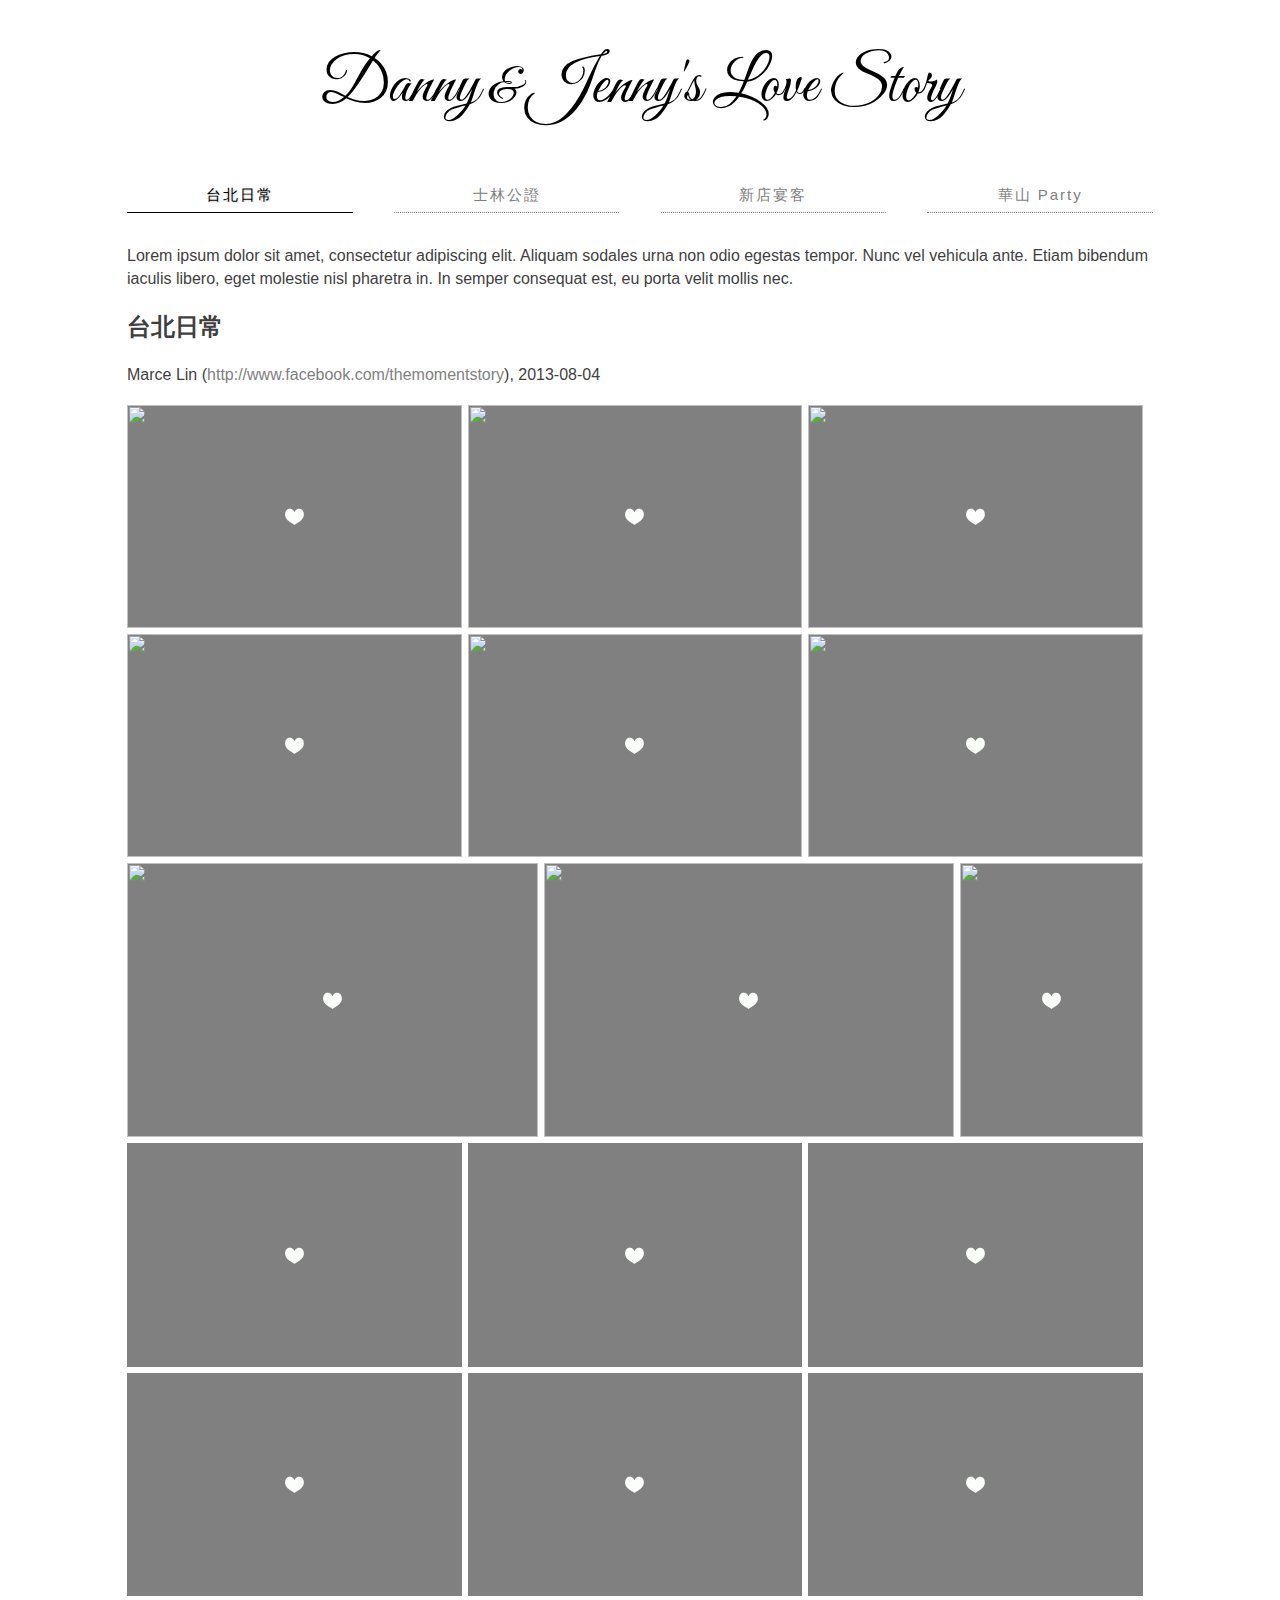
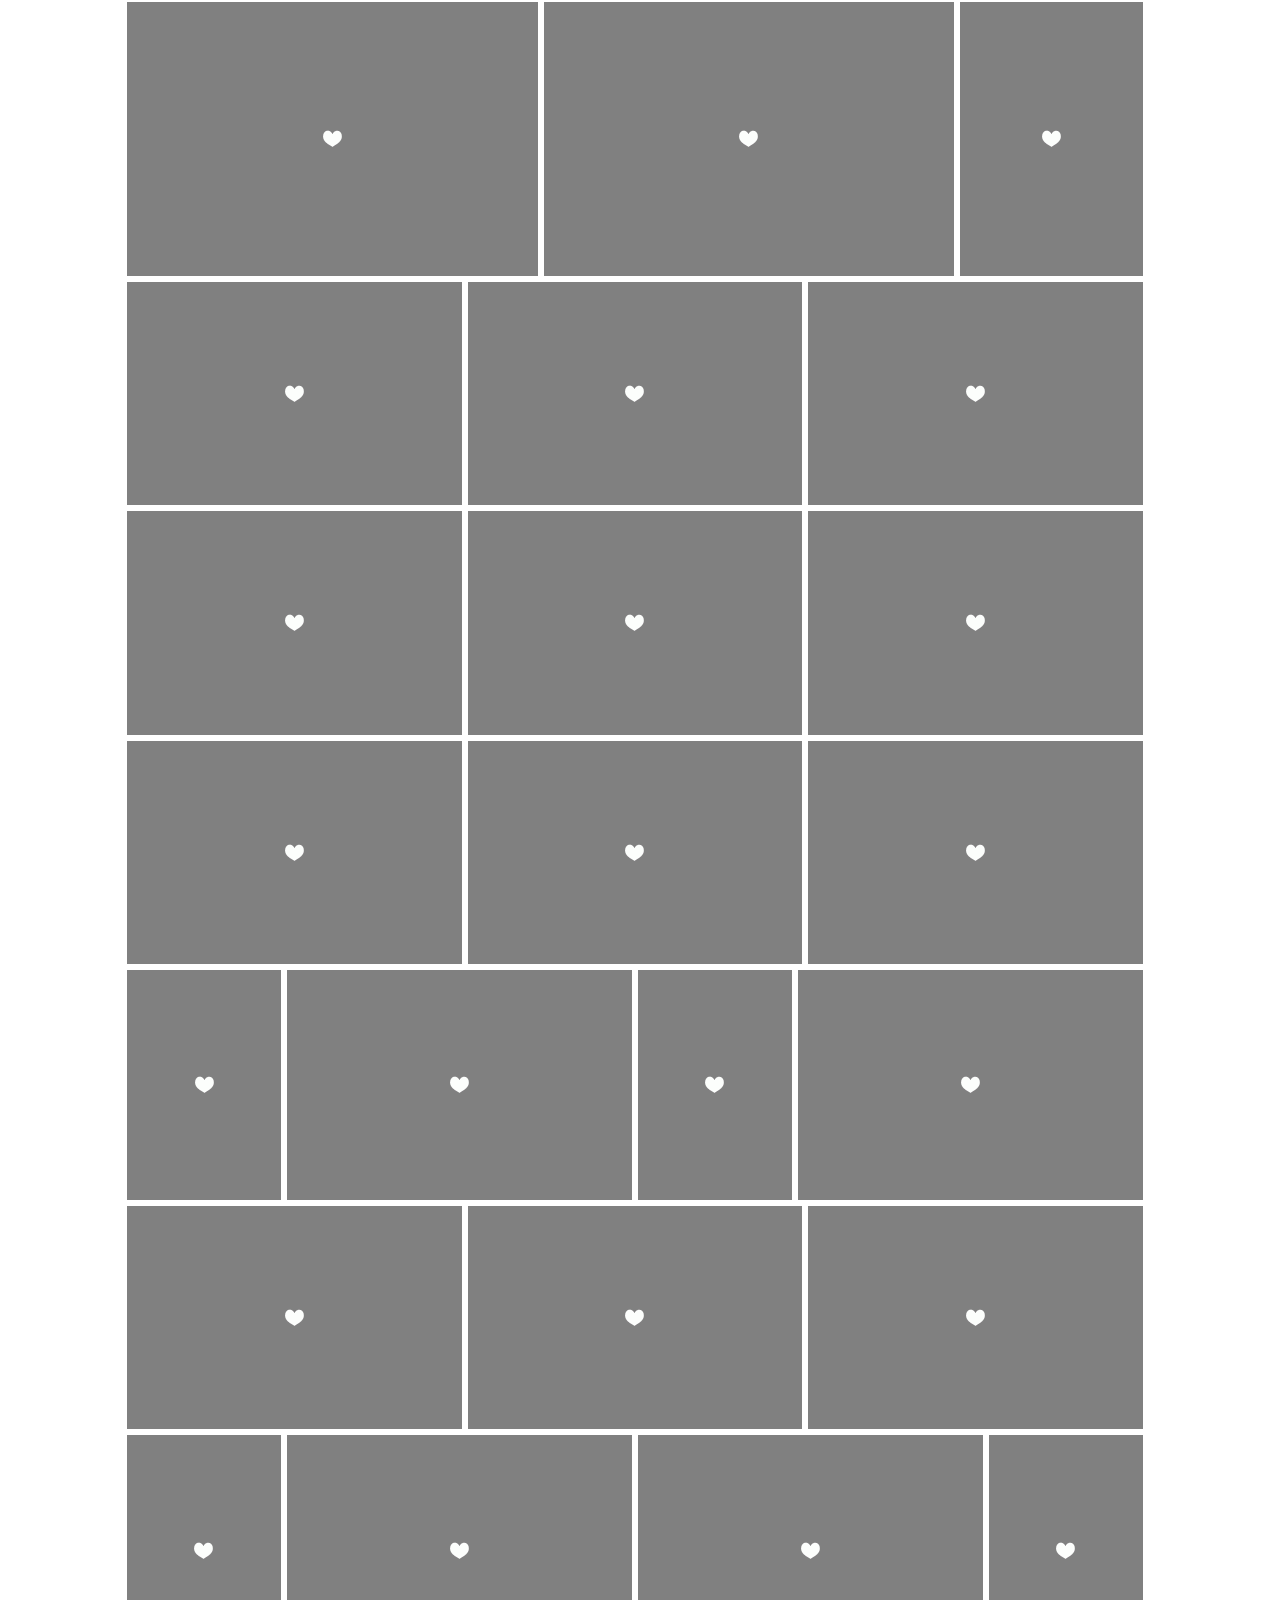
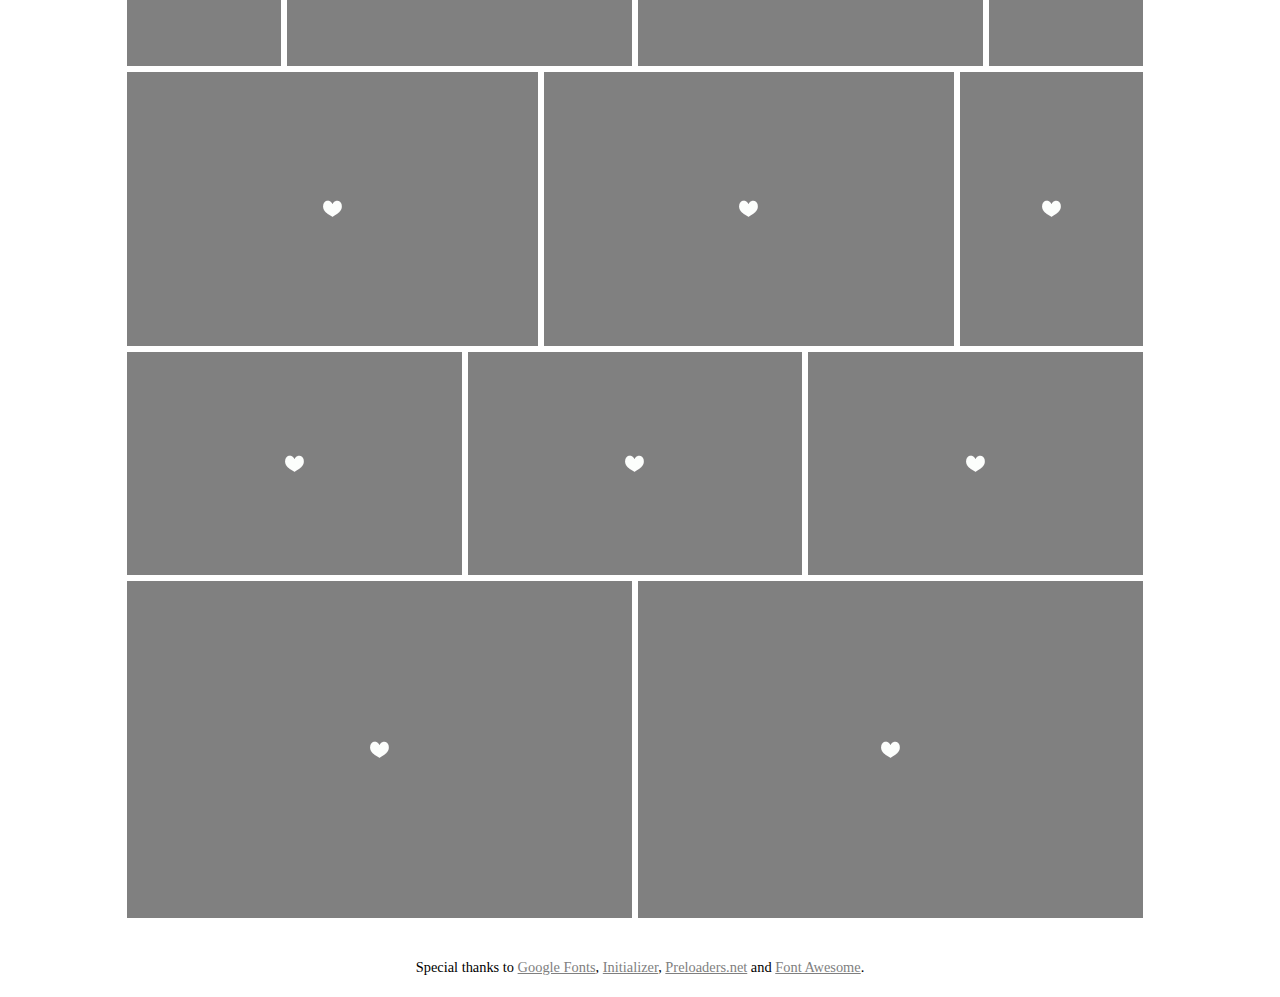
==== commit 875bd6bc: "Divide into 4 pages" ====
--- a/index.html
+++ b/index.html
@@ -29,9 +29,9 @@
                 <nav>
                     <ul>
                         <li><a href="#" class="active">台北日常</a></li>
-                        <li><a href="#">士林公證</a></li>
-                        <li><a href="#">新店宴客</a></li>
-                        <li><a href="#">華山 Party</a></li>
+                        <li><a href="index_20130827.html">士林公證</a></li>
+                        <li><a href="index_20140104.html">新店宴客</a></li>
+                        <li><a href="index_20140105.html">華山 Party</a></li>
                     </ul>
                 </nav>
             </header>
@@ -52,38 +52,8 @@
                         </p>
                         <div id="gallery-20130804"></div>
                     </section>
-                    <section>
-                        <h2>士林公證</h2>
-                        <p>
-                            婚攝熊 (<a href="http://ngbear.com/">http://ngbear.com/</a>),
-                            <time datetime="2013-08-27">2013-08-27</time>
-                        </p>
-                        <div id="gallery-20130827"></div>
-                    </section>
-                    <section>
-                        <h2>新店宴客</h2>
-                        <p>
-                            娃娃魚 (<a href="https://www.flickr.com/photos/loveuwawa/">https://www.flickr.com/photos/loveuwawa/</a>),
-                            <time datetime="2014-01-04">2014-01-04</time>
-                        </p>
-                        <div id="gallery-20140104"></div>
-                    </section>
-                    <section>
-                        <h2>華山Party</h2>
-                        <p>
-                            <time datetime="2014-01-05">2014-01-05</time>
-                        </p>
-                        <div id="gallery-20140105"></div>
-                    </section>
                     <footer></footer>
                 </article>
-
-                <!--
-                <aside>
-                    <h3>aside</h3>
-                    <p>Lorem ipsum dolor sit amet, consectetur adipiscing elit. Aliquam sodales urna non odio egestas tempor. Nunc vel vehicula ante. Etiam bibendum iaculis libero, eget molestie nisl pharetra in. In semper consequat est, eu porta velit mollis nec. Curabitur posuere enim eget turpis feugiat tempor. Etiam ullamcorper lorem dapibus velit suscipit ultrices.</p>
-                </aside>
-                -->
 
             </div> <!-- #main -->
         </div> <!-- #main-container -->
@@ -112,15 +82,9 @@
 
         <script type="text/javascript">
         var photo_20130804 = {'000_cb7a820586548352edd581e19db2a008': {"path_large": "https://farm3.staticflickr.com/2883/9581934291_78944dc642_o.jpg", "path": "https://farm3.staticflickr.com/2883/9581934291_b971006ca6_z.jpg", "height": 427, "width": 640},'001_2687a847054137ef586aae58ac024e74': {"path_large": "https://farm4.staticflickr.com/3734/9581934253_14f0383191_o.jpg", "path": "https://farm4.staticflickr.com/3734/9581934253_2535369007_z.jpg", "height": 427, "width": 640},'002_53677a8eecf3c9fc42c54b156af67a2a': {"path_large": "https://farm8.staticflickr.com/7429/9584720790_284e56c06e_o.jpg", "path": "https://farm8.staticflickr.com/7429/9584720790_f86c7e2982_z.jpg", "height": 427, "width": 640},'003_a815177c7fd946c2ca4b2e6e24ca7f75': {"path_large": "https://farm6.staticflickr.com/5512/9584720504_b85270ef51_o.jpg", "path": "https://farm6.staticflickr.com/5512/9584720504_49ac24ec99_z.jpg", "height": 427, "width": 640},'004_6dca25ade36839a95cf572c22a45c6be': {"path_large": "https://farm6.staticflickr.com/5546/9581934373_9c1fc6f377_o.jpg", "path": "https://farm6.staticflickr.com/5546/9581934373_cb030f1099_z.jpg", "height": 427, "width": 640},'005_4b099add682d22b5b98523152f9f064f': {"path_large": "https://farm6.staticflickr.com/5524/9581934417_918414eacc_o.jpg", "path": "https://farm6.staticflickr.com/5524/9581934417_dcd4336fdc_z.jpg", "height": 427, "width": 640},'006_c3ff87711954506f333cdc5796c9b131': {"path_large": "https://farm8.staticflickr.com/7380/9581934519_24d1c97846_o.jpg", "path": "https://farm8.staticflickr.com/7380/9581934519_51b05d2013_z.jpg", "height": 427, "width": 640},'007_ac0d130a4548165eb2aa4c00745149e9': {"path_large": "https://farm3.staticflickr.com/2813/9581934529_d0c7b7f6bf_o.jpg", "path": "https://farm3.staticflickr.com/2813/9581934529_661abeedd0_z.jpg", "height": 427, "width": 640},'008_b885262eeadba8f170a02c40be043b06': {"path_large": "https://farm8.staticflickr.com/7351/9581934617_b18e84ab04_o.jpg", "path": "https://farm8.staticflickr.com/7351/9581934617_ea2ef784d7_z.jpg", "height": 640, "width": 427},'009_d0dd25a463f819c60faeecb4d97217d3': {"path_large": "https://farm3.staticflickr.com/2812/9584721044_1a9d149fea_o.jpg", "path": "https://farm3.staticflickr.com/2812/9584721044_b18e84ab04_z.jpg", "height": 427, "width": 640},'010_b5504c2bdb2d3a613fdbcf6f76b39f41': {"path_large": "https://farm4.staticflickr.com/3825/9584721248_fe3785be32_o.jpg", "path": "https://farm4.staticflickr.com/3825/9584721248_25bc5452a2_z.jpg", "height": 427, "width": 640},'011_5656ba1ab81bbbda2a93b3af6acba4c4': {"path_large": "https://farm6.staticflickr.com/5502/9581934713_09b63058cd_o.jpg", "path": "https://farm6.staticflickr.com/5502/9581934713_c2927bf5fa_z.jpg", "height": 427, "width": 640},'012_ac3df0e21a271476152313e66878d011': {"path_large": "https://farm3.staticflickr.com/2884/9581934727_d9a2cc3ec4_o.jpg", "path": "https://farm3.staticflickr.com/2884/9581934727_06c27667b0_z.jpg", "height": 427, "width": 640},'013_9549c1fdce7bcf08daa2d82ae0f3aa17': {"path_large": "https://farm4.staticflickr.com/3690/9581933861_5af40688ef_o.jpg", "path": "https://farm4.staticflickr.com/3690/9581933861_be1e50cda9_z.jpg", "height": 427, "width": 640},'014_c7cb7e68c95df1fc17d6bd395a2f8456': {"path_large": "https://farm4.staticflickr.com/3755/9584721378_a4f20b0e4f_o.jpg", "path": "https://farm4.staticflickr.com/3755/9584721378_be3687a2e0_z.jpg", "height": 427, "width": 640},'015_558838bca6abc1d50e8f72a091c042e2': {"path_large": "https://farm8.staticflickr.com/7399/9581933803_c41ff112a5_o.jpg", "path": "https://farm8.staticflickr.com/7399/9581933803_5faa3efa1c_z.jpg", "height": 427, "width": 640},'016_0633713e2ed4e277b8f17abdf2ade03d': {"path_large": "https://farm4.staticflickr.com/3670/9581934913_a7ac6f2704_o.jpg", "path": "https://farm4.staticflickr.com/3670/9581934913_8fe39383e3_z.jpg", "height": 427, "width": 640},'017_e8449e5a5e4553068a370ddebb5042bd': {"path_large": "https://farm8.staticflickr.com/7305/9584721360_c928d6ce6f_o.jpg", "path": "https://farm8.staticflickr.com/7305/9584721360_04736ef09b_z.jpg", "height": 640, "width": 427},'018_e10d9e6fd53d69f1510527d7cfcbd61c': {"path_large": "https://farm6.staticflickr.com/5347/9581935231_6b7a4221c1_o.jpg", "path": "https://farm6.staticflickr.com/5347/9581935231_ae0e09bb80_z.jpg", "height": 427, "width": 640},'019_c70630d64bb4f2ab0de14680f150afc9': {"path_large": "https://farm3.staticflickr.com/2824/9584721516_287715022a_o.jpg", "path": "https://farm3.staticflickr.com/2824/9584721516_a7b98e603f_z.jpg", "height": 427, "width": 640},'020_5f4281018acdfb9d18de4711a64c5583': {"path_large": "https://farm8.staticflickr.com/7347/9584721568_74b5349ef8_o.jpg", "path": "https://farm8.staticflickr.com/7347/9584721568_3ab2d730ee_z.jpg", "height": 427, "width": 640},'021_daf641461448718effa72dd8c527e0cf': {"path_large": "https://farm6.staticflickr.com/5325/9581935341_5f1682a804_o.jpg", "path": "https://farm6.staticflickr.com/5325/9581935341_b72503504b_z.jpg", "height": 427, "width": 640},'022_6bb5345044eeecabc678b571e7a571ce': {"path_large": "https://farm4.staticflickr.com/3668/9581935319_9be339e646_o.jpg", "path": "https://farm4.staticflickr.com/3668/9581935319_37af3b5f0f_z.jpg", "height": 427, "width": 640},'023_7ce1bf33c65e94b23f0970b0d7bb8a2b': {"path_large": "https://farm8.staticflickr.com/7352/9581935367_289e807a5a_o.jpg", "path": "https://farm8.staticflickr.com/7352/9581935367_0835365144_z.jpg", "height": 427, "width": 640},'024_3bff0bbd17ba3696712acabc9d51868a': {"path_large": "https://farm4.staticflickr.com/3775/9581935487_eaee8e0ac5_o.jpg", "path": "https://farm4.staticflickr.com/3775/9581935487_1fb00e2339_z.jpg", "height": 427, "width": 640},'025_1f76ec9b089a1b7b2f184526855035b9': {"path_large": "https://farm8.staticflickr.com/7339/9584721890_31bb7689e8_o.jpg", "path": "https://farm8.staticflickr.com/7339/9584721890_4cd67174b8_z.jpg", "height": 427, "width": 640},'026_6c8f03dee4f6585eec15c3ca4172df43': {"path_large": "https://farm4.staticflickr.com/3766/9584721884_ef2776565e_o.jpg", "path": "https://farm4.staticflickr.com/3766/9584721884_97cfdb5a76_z.jpg", "height": 427, "width": 640},'027_e1aff4b35d05e5a7d7ad9acfa65dccfd': {"path_large": "https://farm4.staticflickr.com/3720/9584721996_0946f3215b_o.jpg", "path": "https://farm4.staticflickr.com/3720/9584721996_b0fdce4ae6_z.jpg", "height": 640, "width": 427},'028_1550030b8c53c1f592f3ce8e0546c4e0': {"path_large": "https://farm3.staticflickr.com/2893/9581935677_247f245aa2_o.jpg", "path": "https://farm3.staticflickr.com/2893/9581935677_6019c2eea3_z.jpg", "height": 427, "width": 640},'029_5777c8fab9a2f0c0ddc565e2e862122b': {"path_large": "https://farm6.staticflickr.com/5541/9581935701_f53eb38a90_o.jpg", "path": "https://farm6.staticflickr.com/5541/9581935701_b5def297f7_z.jpg", "height": 640, "width": 427},'030_20298cc4c29c846451eb11df39c18ba3': {"path_large": "https://farm6.staticflickr.com/5322/9584722036_fdb4dfd838_o.jpg", "path": "https://farm6.staticflickr.com/5322/9584722036_f0c84d6688_z.jpg", "height": 427, "width": 640},'031_b8640870022fee5d8f839a30dc583029': {"path_large": "https://farm3.staticflickr.com/2818/9581935877_6fdb95180f_o.jpg", "path": "https://farm3.staticflickr.com/2818/9581935877_cce45caa7a_z.jpg", "height": 427, "width": 640},'032_af76898cbc02b52cedbb29dde726957b': {"path_large": "https://farm4.staticflickr.com/3781/9581935815_deb73877be_o.jpg", "path": "https://farm4.staticflickr.com/3781/9581935815_9383c68ddd_z.jpg", "height": 427, "width": 640},'033_d8bd7adc2b1ad350bc12d92fd3913524': {"path_large": "https://farm4.staticflickr.com/3693/9584722300_4bbd856394_o.jpg", "path": "https://farm4.staticflickr.com/3693/9584722300_2536c1e0f2_z.jpg", "height": 427, "width": 640},'034_656f340d3f3dfe77c10b71d81d1b40ac': {"path_large": "https://farm8.staticflickr.com/7380/9584722360_11c89483e9_o.jpg", "path": "https://farm8.staticflickr.com/7380/9584722360_710e179124_z.jpg", "height": 640, "width": 427},'035_7d753b5f98231ebbec6f5f340b0d2478': {"path_large": "https://farm6.staticflickr.com/5327/9584722382_7799b16337_o.jpg", "path": "https://farm6.staticflickr.com/5327/9584722382_f16703ebd3_z.jpg", "height": 427, "width": 640},'036_ae37f3c2aa95df34373660872dbaf41a': {"path_large": "https://farm4.staticflickr.com/3695/9584722510_ec2fdecedd_o.jpg", "path": "https://farm4.staticflickr.com/3695/9584722510_fd4f551bd0_z.jpg", "height": 427, "width": 640},'037_244683f43f71d41fe90995e316f1557a': {"path_large": "https://farm3.staticflickr.com/2830/9581933723_12c11129ec_o.jpg", "path": "https://farm3.staticflickr.com/2830/9581933723_643f929f13_z.jpg", "height": 640, "width": 427},'038_5e8d8e707eee1e12f976d594abd0aa18': {"path_large": "https://farm3.staticflickr.com/2843/9584722564_d664d58d75_o.jpg", "path": "https://farm3.staticflickr.com/2843/9584722564_9cb27e4387_z.jpg", "height": 427, "width": 640},'039_c2902229a0597c608fd8acd278bc3dcb': {"path_large": "https://farm3.staticflickr.com/2892/9584722584_b8b2ea8dc9_o.jpg", "path": "https://farm3.staticflickr.com/2892/9584722584_b8feed083c_z.jpg", "height": 427, "width": 640},'040_895dabc30981a13f1559fc9bd1f86539': {"path_large": "https://farm6.staticflickr.com/5477/9584722616_ece1433c33_o.jpg", "path": "https://farm6.staticflickr.com/5477/9584722616_cc123b6aea_z.jpg", "height": 640, "width": 427},'041_52573ba9cdea06fafb325a4fb0324b18': {"path_large": "https://farm4.staticflickr.com/3719/9581936399_243c71c8ae_o.jpg", "path": "https://farm4.staticflickr.com/3719/9581936399_92179590db_z.jpg", "height": 427, "width": 640},'042_cf3dd60593fbc66e9ed5c5e21c8c5126': {"path_large": "https://farm8.staticflickr.com/7282/9581934119_7a9e95afe1_o.jpg", "path": "https://farm8.staticflickr.com/7282/9581934119_cd92ee5824_z.jpg", "height": 427, "width": 640},'043_3a77080ad1335cfa48b2ba40faad6bc9': {"path_large": "https://farm6.staticflickr.com/5493/9584720556_43d533364a_o.jpg", "path": "https://farm6.staticflickr.com/5493/9584720556_35cafed5f2_z.jpg", "height": 427, "width": 640},'044_1c2cf1cd71867e36e07591bb0ed63198': {"path_large": "https://farm4.staticflickr.com/3772/9581934125_c9bfe706d3_o.jpg", "path": "https://farm4.staticflickr.com/3772/9581934125_2b16f878d1_z.jpg", "height": 427, "width": 640},'045_eb83bf2e62c0e94584044b3ba688831b': {"path_large": "https://farm8.staticflickr.com/7390/9581933537_509c7e013d_o.jpg", "path": "https://farm8.staticflickr.com/7390/9581933537_8cc3f5cfd3_z.jpg", "height": 427, "width": 640}};
-        var photo_20130827 = {'000_f5d356b1d55df62abb69e908d498fde8': {"path": "https://lh3.googleusercontent.com/-okLapCTugdE/UkLkm7NhVZI/AAAAAAABCUg/LIc4eMgYhg0/s700/0827-346.jpg", "height": 466, "width": 700},'001_9f17d29efcf5329dac2c2351033bffdb': {"path": "https://lh5.googleusercontent.com/-bPMzjpzqBNc/UkLg8IkCXYI/AAAAAAABDag/ryo2iwi7GkA/s700/0827-188.jpg", "height": 466, "width": 700},'002_6b5f3579d06d6ebe5d101f653d006cc3': {"path": "https://lh5.googleusercontent.com/-Oj8QanWSrmI/UkLg2QIVSTI/AAAAAAABDao/0WFX9jeYn0s/s700/0827-185.jpg", "height": 466, "width": 700},'003_e0d661993b26354ef473594927204065': {"path": "https://lh6.googleusercontent.com/-_DNn56plvqM/UkLk_rr1_NI/AAAAAAABDaw/CBAuGBtDdRE/s700/0827-360.jpg", "height": 466, "width": 700},'004_c823a659c77ff185ecd5b1aa9997ec24': {"path": "https://lh6.googleusercontent.com/-yaB7cbjYShk/UkLmJtCV8ZI/AAAAAAABDdo/pQXGi_4-lFE/s700/0827-407.jpg", "height": 466, "width": 700},'005_61e155f2251881f7775df93587319dfa': {"path": "https://lh3.googleusercontent.com/-bheVqYKvZPA/UkLoWlC2U7I/AAAAAAABCos/YUUVAf8hpEk/s700/0827-507.jpg", "height": 466, "width": 700},'006_cb89aecdcbf8c541cd103c37cd4db64f': {"path": "https://lh6.googleusercontent.com/-FTMFbAlitxc/UkLkL7sAD6I/AAAAAAABCSg/iuaKkmA62TI/s700/0827-330.jpg", "height": 466, "width": 700},'007_fe45cdab75e16f415d0ba4738da8f5e1': {"path": "https://lh3.googleusercontent.com/-eYur-JIpl4c/UkLjVsrqu7I/AAAAAAABDcY/2nuRagr0tu8/s700/0827-300.jpg", "height": 466, "width": 700},'008_9d72aa9c1616032749e10edf7a13e35b': {"path": "https://lh6.googleusercontent.com/-i23nj-ggMeU/UkLfpgx1Q4I/AAAAAAABB3I/BZ_frCzStQY/s700/0827-110.jpg", "height": 466, "width": 700},'009_ee146ca631ef1cc5154c18740250a6a0': {"path": "https://lh5.googleusercontent.com/-0TmW4xnC01g/UkLh2_iL7II/AAAAAAABDbQ/JbP8SFiXFMk/s700/0827-234.jpg", "height": 466, "width": 700},'010_bbd98a7a73fe9ad7263cb24d4a721fdb': {"path": "https://lh4.googleusercontent.com/-mYswNinHcvA/UkLgh1zqlfI/AAAAAAABB-g/UirmJbN68VY/s700/0827-170.jpg", "height": 466, "width": 700},'011_096e96272c309c5306fdf14aa31a5553': {"path": "https://lh3.googleusercontent.com/-hH0OxoMxdlg/UkLjKvv-IWI/AAAAAAABDcY/pZWALKYwLpI/s700/0827-293.jpg", "height": 466, "width": 700},'012_1763440d950ef29d3f7a6d16fdf5160b': {"path": "https://lh4.googleusercontent.com/-JJleakY28KQ/UkLht3eGI1I/AAAAAAABCFo/e8xauCqAcq8/s700/0827-227.jpg", "height": 466, "width": 700},'013_ad771243ee17293478ce55de84af93f9': {"path": "https://lh4.googleusercontent.com/-OYzuqBIdAAI/UkLoojqnwUI/AAAAAAABCqY/_l_zuimSgKc/s700/0827-521.jpg", "height": 700, "width": 466},'014_949913afbfe5b3ac9199625ab090c12b': {"path": "https://lh6.googleusercontent.com/-9NtfLFKkMgQ/UkLlnfvGwZI/AAAAAAABDdo/w20sckSCmOo/s700/0827-384.jpg", "height": 466, "width": 700},'015_a960d78c73f53fd814e39a223fb78fa0': {"path": "https://lh4.googleusercontent.com/-Vr6IIM64Udk/UkLmUOmRYmI/AAAAAAABCdI/nbZOPvckRbs/s700/0827-415.jpg", "height": 466, "width": 700},'016_6575cb675980b52a17de4e2a3499ec8b': {"path": "https://lh4.googleusercontent.com/-ZC3nfL7-B8c/UkLidqhLYUI/AAAAAAABDcI/EtlnD5QM8dM/s700/0827-260.jpg", "height": 466, "width": 700},'017_315471a2547e6e041749a823ed7aa88e': {"path": "https://lh5.googleusercontent.com/-i6xrJHbgzmA/UkLfox9_qMI/AAAAAAABB24/j-2e_zKALNs/s700/0827-108.jpg", "height": 466, "width": 700},'018_ee16b11c3c059e2c4539104a5aabc515': {"path": "https://lh3.googleusercontent.com/-HVARHzcIyO8/UkLnEnfOiMI/AAAAAAABChM/pRqKNsljjJU/s700/0827-447.jpg", "height": 466, "width": 700},'019_ebbe2a88cf88d752443693d7a2412021': {"path": "https://lh3.googleusercontent.com/-4yaZQDBFPqA/UkLgn6KBF-I/AAAAAAABDag/YnnXWMfHj0o/s700/0827-175.jpg", "height": 466, "width": 700},'020_0aae60efe4552b1f218803a0e7640c51': {"path": "https://lh3.googleusercontent.com/-KvP9u6MbMCg/UkLpO_UNtOI/AAAAAAABCsM/o-F1CURZ8MI/s700/0827-183-MOTION.gif", "height": 466, "width": 700},'021_027fa618a0ed25131ffe00bf0786e3b1': {"path": "https://lh3.googleusercontent.com/-8eurHck9fiQ/UkLmn5hB-AI/AAAAAAABCe4/FOCWQSv-4vg/s700/0827-428.jpg", "height": 466, "width": 700},'022_d0e6d7c730289da5772f7d1213d134b9': {"path": "https://lh4.googleusercontent.com/-PLiU27xLJJk/UkLg-yEe1jI/AAAAAAABDcg/QqZvgh3rO-I/s700/0827-190.jpg", "height": 466, "width": 700},'023_aab4b987cc9747fa2cbc794339c0f8cc': {"path": "https://lh5.googleusercontent.com/-jgbqIq36zmI/UkLoSnmY6nI/AAAAAAABCoM/ib2llh6DB4w/s700/0827-503.jpg", "height": 466, "width": 700},'024_53b8a212ab4021e334a2ddc38ddf15ab': {"path": "https://lh5.googleusercontent.com/-dhBNiora3P8/UkLoarBo1UI/AAAAAAABCpI/QzywoVcygGA/s700/0827-510.jpg", "height": 466, "width": 700},'025_e729cfe2065e4c26058a39d8f428f2ec': {"path": "https://lh3.googleusercontent.com/-pCFZNF_qK3g/UkLlhceXdwI/AAAAAAABDdo/E_j2bLO4JNU/s700/0827-380.jpg", "height": 466, "width": 700},'026_e4b6e14d47ddc2d8d4aea38f8cae71b3': {"path": "https://lh4.googleusercontent.com/-wd2hAi4Gbm0/UkLiGmovmWI/AAAAAAABCH0/lGNw4P3hG-k/s700/0827-244.jpg", "height": 466, "width": 700},'027_b50b9d29c27ef2dd44fba4e021df8129': {"path": "https://lh4.googleusercontent.com/-EeB0c_98S24/UkLjAVRcxII/AAAAAAABCNQ/5RctT9vnQp8/s700/0827-287.jpg", "height": 466, "width": 700},'028_455a4a8b9b7ff0d8a03ea22abc7ca53e': {"path": "https://lh6.googleusercontent.com/-418YkjXp2lA/UkLkjxfc5BI/AAAAAAABCUQ/dVDpk0ZsxYU/s700/0827-344.jpg", "height": 466, "width": 700},'029_0c4f31c0335c901c89881f1eb1e3f749': {"path": "https://lh4.googleusercontent.com/-Hub3H0yL63Q/UkLgyOU5UxI/AAAAAAABDag/Y3oGFiM_tM4/s700/0827-183.jpg", "height": 466, "width": 700},'030_862eca99e9776e44d00a6f08df1353cc': {"path": "https://lh6.googleusercontent.com/-Pn_JHb5CPjk/UkLnuyEUhoI/AAAAAAABCk0/leb8cBdotHQ/s700/0827-477.jpg", "height": 700, "width": 466},'031_4910d114fd8525ea05c03316de1f1875': {"path": "https://lh6.googleusercontent.com/-RKK3JXQTyIE/UkLfxyBE0vI/AAAAAAABB48/hpiCF1xxLTM/s700/0827-124.jpg", "height": 466, "width": 700},'032_4d5efdd5e3be0d695deb599b0adcbb98': {"path": "https://lh4.googleusercontent.com/-XfEHmBwIMI4/UkLln5Iu2KI/AAAAAAABDdo/SgdmTEiakbQ/s700/0827-385.jpg", "height": 466, "width": 700},'033_4a4aa46da98cc5b0f053f49e60e75e49': {"path": "https://lh5.googleusercontent.com/-TaaVuu3dwDs/UkLfwTDVUdI/AAAAAAABB4g/v7P4i6wvu0Q/s700/0827-121.jpg", "height": 466, "width": 700},'034_8b73ca6666667fb32ee8e045b4f7cfdd': {"path": "https://lh3.googleusercontent.com/-_QunVN67DbY/UkLh6fyrhBI/AAAAAAABDdo/T3wIDb7yQs0/s700/0827-236.jpg", "height": 466, "width": 700},'035_ffa284f333a7505b316d1a5993d5f1e2': {"path": "https://lh6.googleusercontent.com/-bnMFs0J0zwE/UkLi0ET39xI/AAAAAAABDcY/nhiWu-815Uc/s700/0827-277.jpg", "height": 466, "width": 700},'036_193143fac05842e4b76d4f7b89ff0013': {"path": "https://lh3.googleusercontent.com/-jFybHDnXDKk/UkLi4Ln8rxI/AAAAAAABCMY/e18AY_HNhC8/s700/0827-281.jpg", "height": 466, "width": 700},'037_32e0bfcb34d1169cff9d382116644797': {"path": "https://lh5.googleusercontent.com/-h2EU0Vueu0w/UkLnRMIqnII/AAAAAAABCiU/HZWuq964epQ/s700/0827-456.jpg", "height": 700, "width": 466},'038_78008934ca7227863fc30ca6fb7825be': {"path": "https://lh6.googleusercontent.com/-HoyIB21sbgg/UkLoUOVzLWI/AAAAAAABCoY/DqV5YFlEGtA/s700/0827-505.jpg", "height": 466, "width": 700},'039_051d7f7636771934215ff4c1bc973a6a': {"path": "https://lh6.googleusercontent.com/-TzRTJG7TZx8/UkLiWpJ5rvI/AAAAAAABDcI/krgfChNTUow/s700/0827-255.jpg", "height": 466, "width": 700},'040_15ce820632403cf3fb5ec252ab2b7db4': {"path": "https://lh4.googleusercontent.com/-Af2aiUkK6_g/UkLne2J2Q9I/AAAAAAABCjk/1oDrFNygWJA/s700/0827-466.jpg", "height": 700, "width": 466},'041_dce920d97b266697944217791bd95c65': {"path": "https://lh6.googleusercontent.com/-Vb7V4NLfj84/UkLgJH_f37I/AAAAAAABB8I/9r_4en01zX8/s700/0827-151.jpg", "height": 466, "width": 700},'042_c203c1f669b0f0f21596c3c0ac84b237': {"path": "https://lh5.googleusercontent.com/-w6De6ysyYuI/UkLgONS2rjI/AAAAAAABB8k/iDei_Noc6Yw/s700/0827-154.jpg", "height": 466, "width": 700},'043_2569e5a66c16e0d5e6675c769bd0b0bf': {"path": "https://lh3.googleusercontent.com/-BxqcWJLEzYk/UkLmOR97UWI/AAAAAAABCcg/EhpJtmGd2ys/s700/0827-410.jpg", "height": 700, "width": 466},'044_1799237c2cd2a609e5f76cf68489e27d': {"path": "https://lh3.googleusercontent.com/-jZ0cIVa8epk/UkLf7SrHMJI/AAAAAAABB6w/v7_b2rpC1CA/s700/0827-139.jpg", "height": 700, "width": 466},'045_a31b870b44e32d8ce9eadb52cd750651': {"path": "https://lh5.googleusercontent.com/-VXXupx6NMeE/UkLiUo3gREI/AAAAAAABDcI/uOocOcK7xkI/s700/0827-254.jpg", "height": 466, "width": 700},'046_0eb4c31e15283eea83972d4cdc8d9b94': {"path": "https://lh4.googleusercontent.com/-vhqNE6uStxg/UkLn4XvcCfI/AAAAAAABDjs/jKEw-nxXD9c/s700/0827-482.jpg", "height": 700, "width": 466},'047_d2c66932795f2e4e26652da6963ff839': {"path": "https://lh3.googleusercontent.com/-jNpgiFjrBWQ/UkLiimvWgBI/AAAAAAABDcY/1wSP7Zj5fxI/s700/0827-263.jpg", "height": 466, "width": 700},'048_8b88b3c7612b6aa241a46b36045bd639': {"path": "https://lh3.googleusercontent.com/-cre-kpsXqI8/UkLgSwJtQqI/AAAAAAABB9E/QGHLTeksj54/s700/0827-158.jpg", "height": 466, "width": 700},'049_79943fd18124c933ae5b80c0ebf4071b': {"path": "https://lh6.googleusercontent.com/-Hmt2_4ECVp8/UkLjMwCsraI/AAAAAAABDcY/Z-blTrUUc_U/s700/0827-295.jpg", "height": 466, "width": 700},'050_bb2513a1ae100b193fc5d22ef97f02b4': {"path": "https://lh6.googleusercontent.com/-8PajqakBuQ4/UkLitJJvG3I/AAAAAAABCLQ/FFn4AhSJiVA/s700/0827-271.jpg", "height": 466, "width": 700},'051_b0d9274691473cb13414053f58770417': {"path": "https://lh4.googleusercontent.com/-mniezxTA-7U/UkLj2duEIvI/AAAAAAABCRA/gVAGV2bjgys/s700/0827-317.jpg", "height": 466, "width": 700},'052_572b0adcb5f76b3527cb3270cff24aee': {"path": "https://lh3.googleusercontent.com/-UtI7vVOZZpI/UkLoMQkjgBI/AAAAAAABCnk/kijhN_-OuCQ/s700/0827-498.jpg", "height": 466, "width": 700},'053_11263527e895af7b9b39f9e6b34856a0': {"path": "https://lh3.googleusercontent.com/-bXhelHPr4-M/UkLiogM-OxI/AAAAAAABCKs/R5KA0NbtOY0/s700/0827-267.jpg", "height": 466, "width": 700},'054_0da7aaf68b06371d9f9754d6b5597d23': {"path": "https://lh5.googleusercontent.com/-cDLNQ_dXxGg/UkLhNpdofdI/AAAAAAABCCk/te1nB0jxuRo/s700/0827-202.jpg", "height": 466, "width": 700},'055_febba7596c52483c5ba491be58907e8b': {"path": "https://lh6.googleusercontent.com/-unxvVme383M/UkLpRuydHmI/AAAAAAABDdo/nnjkAKiWYHg/s700/0827-236-MOTION.gif", "height": 466, "width": 700},'056_a9a51a3451f59e426984a1b9b2934391': {"path": "https://lh5.googleusercontent.com/-2HwAy4Hkusg/UkLfxc2J5uI/AAAAAAABB4w/AZ-ZVn5x6ks/s700/0827-123.jpg", "height": 466, "width": 700},'057_b327e629251b4e7b4fe9fdbee47ea362': {"path": "https://lh6.googleusercontent.com/-hCiDxNexWzw/UkLnAOULtJI/AAAAAAABCg8/i4OXq5hbvbg/s700/0827-445.jpg", "height": 466, "width": 700},'058_a3bb0cebb9b4aa6337eec9c4679ebc7f': {"path": "https://lh4.googleusercontent.com/-ED5bF7htfzc/UkLilv6XsTI/AAAAAAABCKY/JlB9vNmLHaw/s700/0827-265.jpg", "height": 466, "width": 700},'059_7d910c12d9044cc68fdfcdc86febc02b': {"path": "https://lh4.googleusercontent.com/-uAUKqVKzhXA/UkLg7JBZL4I/AAAAAAABDao/o6w2Pf3BhEA/s700/0827-187.jpg", "height": 466, "width": 700},'060_2db085adc2e3193ec54e88c83a313258': {"path": "https://lh6.googleusercontent.com/-WlYxFPkqdxs/UkLn0cKKz3I/AAAAAAABClQ/P8eJu-l9nO4/s700/0827-479.jpg", "height": 700, "width": 466},'061_27f8d5425a1eed59588c11faef5327b1': {"path": "https://lh5.googleusercontent.com/-E-iTPpangDM/UkLntLnqy4I/AAAAAAABCkw/N9hSdYxXBEA/s700/0827-475.jpg", "height": 700, "width": 466},'062_f396f6f0f32778d26c3deb5f4861aa00': {"path": "https://lh6.googleusercontent.com/-Ac4DzSKQd34/UkLfkrVN3fI/AAAAAAABB2A/JtlHqmn36wQ/s700/0827-101.jpg", "height": 466, "width": 700},'063_3cca7c952f9ebb2dea50e07e3ea57358': {"path": "https://lh4.googleusercontent.com/-ZB35ndOaGHc/UkLlK2vu9ZI/AAAAAAABDdo/pUd71QYJoEQ/s700/0827-367.jpg", "height": 466, "width": 700},'064_e6c6aef65999b189da80dde3f0ae77a9': {"path": "https://lh3.googleusercontent.com/-MLlBeiV8Uvo/UkLkD0HpbOI/AAAAAAABCSA/Sul7u2467Rs/s700/0827-326.jpg", "height": 466, "width": 700},'065_67e3960931459f646bf86a9537bfbf08': {"path": "https://lh6.googleusercontent.com/-u1VxwGTW9_M/UkLl1xJMMVI/AAAAAAABCac/LtY63MJv92M/s700/0827-393.jpg", "height": 466, "width": 700},'066_203e5a232d466f37a2d2405b368c18a0': {"path": "https://lh5.googleusercontent.com/-ylGlLBMXrow/UkLo0gIokGI/AAAAAAABCrY/5Vw7IzM-7ZY/s700/0827-529.jpg", "height": 700, "width": 466},'067_8de95ecffe93f8f46180bb0dbc5ecd37': {"path": "https://lh5.googleusercontent.com/-TNX8rXoBBFg/UkLhxaMdmzI/AAAAAAABDbQ/q0P36CsmJ_k/s700/0827-229.jpg", "height": 466, "width": 700},'068_a88cc05db6e6d5a160ce3c7383d501bd': {"path": "https://lh5.googleusercontent.com/-LSE7MITdxzM/UkLjf5HPfPI/AAAAAAABCPk/nf6220JkXIk/s700/0827-306.jpg", "height": 466, "width": 700},'069_3b3331535e31f9d0b85686e08af759ae': {"path": "https://lh5.googleusercontent.com/-T-NVcCpwPEA/UkLhnODmv_I/AAAAAAABCFE/ybjnJ3v0pUg/s700/0827-222.jpg", "height": 466, "width": 700},'070_4edd5055f8fcd1ada2b49c226391fd80': {"path": "https://lh6.googleusercontent.com/-zqRP0qbgzTQ/UkLnpxco0TI/AAAAAAABCkg/5GqvcZsgdGU/s700/0827-474.jpg", "height": 700, "width": 466},'071_163629f4c503b6f3fc157df8f80a7195': {"path": "https://lh3.googleusercontent.com/-QRgGyns9tE4/UkLnBrDGYuI/AAAAAAABChA/19BdhFydkQA/s700/0827-446.jpg", "height": 466, "width": 700},'072_342f1cefc0a2a4bad9a4d16b74939354': {"path": "https://lh3.googleusercontent.com/-kE0nZAywl7w/UkLoARwLofI/AAAAAAABCmU/N73fKvWQoX8/s700/0827-488.jpg", "height": 700, "width": 466},'073_b4100385ada2f91334f3ce095ae8f1f6': {"path": "https://lh6.googleusercontent.com/-QRiEo3Nqb2M/UkLfpKKHcgI/AAAAAAABB28/KVpA_oueCjc/s700/0827-109.jpg", "height": 466, "width": 700},'074_b1d70b02dcb83ed76cf12e8d0210266c': {"path": "https://lh3.googleusercontent.com/-z47aKIVk_vE/UkLivXyTqFI/AAAAAAABDcY/4JI_CIxOiYM/s700/0827-273.jpg", "height": 466, "width": 700},'075_2e92a6d2dbd31c2717488bd6bb429c7e': {"path": "https://lh4.googleusercontent.com/-qa3B2l0G8DQ/UkLf2hOnCgI/AAAAAAABB50/1MNYX4Oq5CE/s700/0827-132.jpg", "height": 466, "width": 700},'076_9d7cd3e09b4d22e79876db4c74a60dab': {"path": "https://lh5.googleusercontent.com/-ibco5WPXzSI/UkLfm0VPyUI/AAAAAAABB2Y/6L39R8V1iqk/s700/0827-105.jpg", "height": 466, "width": 700},'077_289988e232914fd450ae7f424db96393': {"path": "https://lh3.googleusercontent.com/-t1tHEMz0te4/UkLgMsi62SI/AAAAAAABB8Y/0pzfH4T7cqE/s700/0827-153.jpg", "height": 466, "width": 700},'078_83dbe0eff6140b16af0aa98d61455ed1': {"path": "https://lh5.googleusercontent.com/-iQ1HFnpsqJg/UkLowCuaXeI/AAAAAAABCrA/Qdd3lRkhHsw/s700/0827-526.jpg", "height": 700, "width": 466},'079_9967b3959d747c068dace86211de1194': {"path": "https://lh3.googleusercontent.com/-g-6ROQyddoc/UkLgD40FQHI/AAAAAAABB7w/8bWrIWiyqFI/s700/0827-148.jpg", "height": 466, "width": 700},'080_15f9fc255b0c89f06c21b0cc068052a5': {"path": "https://lh5.googleusercontent.com/-Qi70Gi2Q7-g/UkLls0JfX5I/AAAAAAABDdo/xCQrjauL_w8/s700/0827-387.jpg", "height": 466, "width": 700},'081_065e5c2f9103b5fa66e831a44905f5df': {"path": "https://lh6.googleusercontent.com/-bsADA_rNecI/UkLhPu_ZgvI/AAAAAAABDdo/F4QiUWziUfg/s700/0827-204.jpg", "height": 466, "width": 700},'082_c137b3abacb6e98e2ab070c2b3250fca': {"path": "https://lh4.googleusercontent.com/-PJb1KXctEfc/UkLhq76me5I/AAAAAAABDbw/eq74RmYymzw/s700/0827-224.jpg", "height": 466, "width": 700},'083_4db22617616661253c66d8519b9e4f29': {"path": "https://lh6.googleusercontent.com/-1lM-ZP_DlvI/UkLkOfimiWI/AAAAAAABCSs/wNyCaoVve7U/s700/0827-332.jpg", "height": 466, "width": 700},'084_fe47f3c5293c6ecccd2c03c800f6b6d4': {"path": "https://lh4.googleusercontent.com/-mIqodV5ofO8/UkLkTmt3CdI/AAAAAAABCTI/MX5z1z_qB6c/s700/0827-334.jpg", "height": 466, "width": 700},'085_ece48613fac15f8450ff354415f281e4': {"path": "https://lh5.googleusercontent.com/-XoW6JXaMC_g/UkLm02iDJAI/AAAAAAABCf0/KuXqYXX4yR8/s700/0827-437.jpg", "height": 466, "width": 700},'086_5449ef8bd4e76f7659e6060734b38747': {"path": "https://lh5.googleusercontent.com/-q4ZleYhT6xU/UkLkC8lzmMI/AAAAAAABCR8/Hl028YLB4FQ/s700/0827-325.jpg", "height": 466, "width": 700},'087_764ec2bbcbf66c94ea348a6b1cb36676': {"path": "https://lh5.googleusercontent.com/-sqBzcHDDeeY/UkLjuSC19mI/AAAAAAABCQc/LFQo5M07tTQ/s700/0827-313.jpg", "height": 466, "width": 700},'088_af3629ee17d5225e1279d11bc9426cb8': {"path": "https://lh6.googleusercontent.com/-LgEgtDmm-Fs/UkLn0nZNnwI/AAAAAAABClU/iFm2UdIGUV4/s700/0827-480.jpg", "height": 700, "width": 466},'089_39cf48a54596fa02649e139044a40aa1': {"path": "https://lh3.googleusercontent.com/-iZ8eHhepyZs/UkLkUS6nQBI/AAAAAAABCTM/0-rjH9hIyh8/s700/0827-335.jpg", "height": 466, "width": 700},'090_0e107d2814dd4cc45013ca73020dc90e': {"path": "https://lh3.googleusercontent.com/-v0yk2fIrym0/UkLf3EcI6YI/AAAAAAABB58/GhtTUEITYrM/s700/0827-133.jpg", "height": 466, "width": 700},'091_cbf7cd5983792146d6725b8536cde4b3': {"path": "https://lh5.googleusercontent.com/-V2iQFVEUu8Y/UkLiNSsBt4I/AAAAAAABCIc/PHqipOYE4C0/s700/0827-249.jpg", "height": 466, "width": 700},'092_d9a34e05bbd8c04bb9f3ec740cf85601': {"path": "https://lh6.googleusercontent.com/-RzI_IDcTU5M/UkLgSlUtxbI/AAAAAAABDdo/xv6hoK7aUZU/s700/0827-157.jpg", "height": 466, "width": 700},'093_e63cddbcb7a7eb677146c632fe09b23c': {"path": "https://lh6.googleusercontent.com/-_E2gZW3bpgE/UkLfkhKRT6I/AAAAAAABB18/BXYsgiI9LCw/s700/0827-102.jpg", "height": 466, "width": 700},'094_3cc8572dff4032f77aa3e574346bba0f': {"path": "https://lh3.googleusercontent.com/-Lj26EWmDRfE/UkLiJgeyOKI/AAAAAAABCIA/jwD-yaGsmSU/s700/0827-246.jpg", "height": 466, "width": 700},'095_da7aae07414adede65555500fa22f1a1': {"path": "https://lh3.googleusercontent.com/-NU7hA_VioMA/UkLiHYo_fCI/AAAAAAABCH4/N-1dqjZtVHo/s700/0827-245.jpg", "height": 466, "width": 700},'096_25a1d2d4582e90b73150af1546d41fbf': {"path": "https://lh6.googleusercontent.com/-5E4PaPKMemQ/UkLmkLGH-SI/AAAAAAABCeg/Bx6DvTg0_DQ/s700/0827-426.jpg", "height": 466, "width": 700},'097_239e8ae4b60db219e69ed692cd67d7ec': {"path": "https://lh3.googleusercontent.com/-e1mcYlmE1GQ/UkLf-EJM6QI/AAAAAAABB7M/J3O1IMzrLsE/s700/0827-143.jpg", "height": 466, "width": 700},'098_336e787c5892bb372ebfad9d1322b051': {"path": "https://lh4.googleusercontent.com/-cbdCzbB0HLU/UkLh2kobkbI/AAAAAAABCGc/m85VkK8eeL0/s700/0827-233.jpg", "height": 466, "width": 700},'099_d43dd6af00b286969492efeafe0f93e7': {"path": "https://lh6.googleusercontent.com/-SbCdySJTYNU/UkLgOVeCe6I/AAAAAAABDdo/YI3jgskPHZA/s700/0827-155.jpg", "height": 466, "width": 700},'100_5d028934c8b41eccd6768814cbd3db12': {"path": "https://lh6.googleusercontent.com/-KwfoY5fmQjk/UkLint-dR4I/AAAAAAABCKk/aZITTc6wj3Y/s700/0827-266.jpg", "height": 466, "width": 700},'101_69627ded5eaf1aa9ebc3104a55fb40bb': {"path": "https://lh5.googleusercontent.com/-Ii-L1H0-C98/UkLgk-F7DkI/AAAAAAABDag/VVYcBPui2r4/s700/0827-172.jpg", "height": 466, "width": 700},'102_36e160838e8d85939ae5d0416a7fc695': {"path": "https://lh5.googleusercontent.com/-SX27pxL3VLs/UkLjAVhtR5I/AAAAAAABCNI/ogwZ3RHJ5_A/s700/0827-286.jpg", "height": 466, "width": 700},'103_ecb3f935c97f9568634f1b79be4c7a42': {"path": "https://lh4.googleusercontent.com/-qB0S5VzpMco/UkLnNOv5KzI/AAAAAAABCh4/3WoogI0SLPw/s700/0827-453.jpg", "height": 466, "width": 700},'104_ef7f0d2048cd241756ba25800c350bb7': {"path": "https://lh5.googleusercontent.com/-y3m64022sgs/UkLiytacSQI/AAAAAAABCL0/BRnPf-mY5Vc/s700/0827-276.jpg", "height": 466, "width": 700},'105_72d84f0f6004aff4ba0ebac27456d2f8': {"path": "https://lh3.googleusercontent.com/-NXfJiNBEIKQ/UkLkXmbqJNI/AAAAAAABCTY/oWAkrMwohIU/s700/0827-337.jpg", "height": 466, "width": 700},'106_2797584bd76fff5c4cf21b4bd59d5c3e': {"path": "https://lh3.googleusercontent.com/-6HQVWSMxLRU/UkLmP8yZvbI/AAAAAAABCcw/K0O-P11qhgs/s700/0827-412.jpg", "height": 700, "width": 466},'107_21acc9e2cb21aa5f7646da4520ea3678': {"path": "https://lh6.googleusercontent.com/-y9aDQhPyIPw/UkLkG01gdlI/AAAAAAABCSI/VTORs7-VhEw/s700/0827-327.jpg", "height": 466, "width": 700},'108_c78707358f708b2929e085b8198929eb': {"path": "https://lh5.googleusercontent.com/-vYsCVZD8f6s/UkLojbwtfRI/AAAAAAABDjM/SJCS8hiHsB4/s700/0827-516.jpg", "height": 466, "width": 700},'109_5116bda503415f220ad2a92a33fe54be': {"path": "https://lh6.googleusercontent.com/-9apWXw6clRc/UkLjozXwoyI/AAAAAAABCQI/goBzOlQo7iw/s700/0827-311.jpg", "height": 466, "width": 700},'110_c165b09d65ec7d60ab042a2b7e0e10c8': {"path": "https://lh3.googleusercontent.com/-Jg-GEEKBepw/UkLmHzmFSwI/AAAAAAABDdo/O0AM2RV9xjA/s700/0827-406.jpg", "height": 466, "width": 700},'111_9e2b90d62913c483f34f829d4bfa1c36': {"path": "https://lh5.googleusercontent.com/-xPEWsqEPk8g/UkLirVetQBI/AAAAAAABCK8/ym1v7gnxE1g/s700/0827-269.jpg", "height": 466, "width": 700},'112_49d3feb3e64fdbfbd300681e437eadb1': {"path": "https://lh3.googleusercontent.com/-nYUMr9VTocg/UkLf1Gs88TI/AAAAAAABB5k/EO_aB2qIXLM/s700/0827-130.jpg", "height": 700, "width": 466},'113_23bfefcb191f24a6f08f05bdb3bff1fc': {"path": "https://lh5.googleusercontent.com/-UetRM_InesU/UkLjdP1aPGI/AAAAAAABCPY/r7G8hMkXpWg/s700/0827-305.jpg", "height": 466, "width": 700},'114_8810ed8e73c8a9a8d7867beb82a945f5': {"path": "https://lh4.googleusercontent.com/-vyr2SWdZHpI/UkLl3JwViJI/AAAAAAABDdI/Re45KSH17Ps/s700/0827-394.jpg", "height": 466, "width": 700},'115_f5b834695ecc7414d3d30a29f46d6c65': {"path": "https://lh5.googleusercontent.com/-s2BG9jLbf48/UkLkaIwiDII/AAAAAAABCTk/cdQuRTAsntM/s700/0827-338.jpg", "height": 466, "width": 700},'116_be898fe57abe76f83cdd286efbca338f': {"path": "https://lh3.googleusercontent.com/-2kCo_T-_TCM/UkLh1ILojKI/AAAAAAABCGQ/SlDOi3c9iog/s700/0827-232.jpg", "height": 466, "width": 700},'117_b364a44efe5254cbe8afd6254c014d2c': {"path": "https://lh6.googleusercontent.com/-i-LU8ivCY5M/UkLn-OzjxbI/AAAAAAABCmA/xo45vRTfRjk/s700/0827-486.jpg", "height": 466, "width": 700},'118_fc0f593c2a1daa46bd5e130592028ede': {"path": "https://lh4.googleusercontent.com/-6epUe3Hbo3A/UkLkIT0ojNI/AAAAAAABCSU/l_zNJtymZWM/s700/0827-328.jpg", "height": 466, "width": 700},'119_b158a2747124d2c9b4e77396c6ae1ef4': {"path": "https://lh4.googleusercontent.com/-FTN6qohwoEQ/UkLoyiHDp8I/AAAAAAABCrI/y6heyjLml20/s700/0827-527.jpg", "height": 700, "width": 466},'120_fb787052e9c0ba32a2ec58b1982afd22': {"path": "https://lh6.googleusercontent.com/-BEL_io8X_Mw/UkLf2KPbSOI/AAAAAAABB5s/fyPBKzhNbC8/s700/0827-131.jpg", "height": 466, "width": 700},'121_0ace2c1a3e995ba2c6fad20e80710c98': {"path": "https://lh3.googleusercontent.com/-iCfosnaYp_4/UkLixSyjhII/AAAAAAABCLs/k8aVbh-3JPY/s700/0827-275.jpg", "height": 466, "width": 700},'122_a6c66a8a92f6d3284abef74f602328c8': {"path": "https://lh6.googleusercontent.com/-_Tjs0xhCrXM/UkLhR-wQM6I/AAAAAAABDdo/iCERahmI5zA/s700/0827-205.jpg", "height": 466, "width": 700},'123_ab6d61fdd3ad498a1f6ab452706985cf': {"path": "https://lh3.googleusercontent.com/-tBTI4eCpo58/UkLmjGesmJI/AAAAAAABCeY/nwVN7Y4kNAc/s700/0827-425.jpg", "height": 466, "width": 700},'124_089566d98672e44e3bf63c43983d02a1': {"path": "https://lh6.googleusercontent.com/-afUS91AmgFU/UkLhKr05hbI/AAAAAAABCCQ/usQT43vCIRM/s700/0827-200.jpg", "height": 466, "width": 700},'125_401f65f2c4439d97032c68e0a771cb18': {"path": "https://lh4.googleusercontent.com/-r5ujw0idPsU/UkLk3USgfpI/AAAAAAABCVs/SWBSMMsLdOs/s700/0827-355.jpg", "height": 466, "width": 700},'126_af11bd8cbebadeb5e3949d133a2b5697': {"path": "https://lh6.googleusercontent.com/-5jGzSbDzqWY/UkLgcaJ-OwI/AAAAAAABB98/f9XVsNOlQR8/s700/0827-165.jpg", "height": 466, "width": 700},'127_83a7ab36d6fa090beed2ac30f0e10d54': {"path": "https://lh6.googleusercontent.com/-urLv6jCxeRU/UkLmQx9gDmI/AAAAAAABCc4/c_aVVWbm_NY/s700/0827-413.jpg", "height": 700, "width": 466},'128_9a065bef22476800c69f47e3465d9af6': {"path": "https://lh6.googleusercontent.com/-Xm1a953KZk0/UkLi61PMTaI/AAAAAAABCMs/MyhwQk96jkQ/s700/0827-283.jpg", "height": 466, "width": 700},'129_4059c5b58e69391e793d1cb24c55e93d': {"path": "https://lh5.googleusercontent.com/-9iBUaC1CiLc/UkLpVKzGsKI/AAAAAAABL_k/izN_1ErUAQQ/s700/0827-270-MOTION.gif", "height": 465, "width": 700},'130_32bf86dec3bfe3754f02988faa0d2a62': {"path": "https://lh4.googleusercontent.com/-MFvCJT51GgM/UkLnjCG1RuI/AAAAAAABCkA/O9VgnDfDECU/s700/0827-470.jpg", "height": 700, "width": 466},'131_fc0e9b7a1e13a2ffb4c8310ea1ebc6ac': {"path": "https://lh5.googleusercontent.com/-7UhEfKqNZUQ/UkLm8AfWevI/AAAAAAABCgg/hldqAU2EsHs/s700/0827-442.jpg", "height": 700, "width": 466},'132_af8febe3875e1f6b58d63ea5cdc91723': {"path": "https://lh4.googleusercontent.com/-ZySHrtXbEQQ/UkLhXhGLjqI/AAAAAAABDdo/cjJFHuhWIAQ/s700/0827-210.jpg", "height": 466, "width": 700},'133_ae31ceb73cf9f3befe1e079da824b0cb': {"path": "https://lh6.googleusercontent.com/-zB6FfbX1a_I/UkLjUTlWJDI/AAAAAAABCOw/WE2kEP9zb78/s700/0827-299.jpg", "height": 466, "width": 700},'134_21c04aa4fabeb01e0436a6bbc471cbd5': {"path": "https://lh6.googleusercontent.com/-3I4CKspPnDQ/UkLghHe_ebI/AAAAAAABDag/ZOx0HriP91E/s700/0827-169.jpg", "height": 466, "width": 700},'135_9179012eda5d84223ec4951e7f76939e': {"path": "https://lh3.googleusercontent.com/-Ank6jZAlICo/UkLihlBezyI/AAAAAAABDcY/fGEz5nq43UI/s700/0827-262.jpg", "height": 466, "width": 700},'136_5588248c26e143e563c333f54e0252e3': {"path": "https://lh3.googleusercontent.com/-5v0HVObW0V0/UkLjFhcunEI/AAAAAAABDcY/LxBivUH02ZI/s700/0827-290.jpg", "height": 466, "width": 700},'137_aa01421a43b85f478c0ffa4b9c80c068': {"path": "https://lh4.googleusercontent.com/-QlfJ65GY3eE/UkLiwmobmNI/AAAAAAABDcY/2CaLouVoIVc/s700/0827-274.jpg", "height": 466, "width": 700},'138_87338aa2dc2380792f68c685fe8db81b': {"path": "https://lh6.googleusercontent.com/-2YWqMWQEjqA/UkLjiQHi2tI/AAAAAAABCPw/FpkVojB3DG0/s700/0827-308.jpg", "height": 466, "width": 700},'139_eaf69d5594b4999cd4f767ff42d7b699': {"path": "https://lh5.googleusercontent.com/-ti_SySsxDp4/UkLpYpOsQyI/AAAAAAABL_8/7CaX8Td9yKA/s700/0827-309-MOTION.gif", "height": 466, "width": 700},'140_30035aed011a5c2099c1dcb846cfe45c': {"path": "https://lh6.googleusercontent.com/-klpzjQ9tz7I/UkLjPoPNyMI/AAAAAAABDcY/bYnjRd3jg_g/s700/0827-297.jpg", "height": 466, "width": 700},'141_4441f7ae402b667451b13992c4372208': {"path": "https://lh5.googleusercontent.com/-otY5xQEb5nY/UkLiCgiMJLI/AAAAAAABCHg/vxjsIlqEWFY/s700/0827-242.jpg", "height": 466, "width": 700},'142_13b8353c680f61c565799faba4061aec': {"path": "https://lh6.googleusercontent.com/-UJAGVT4mDk4/UkLfl0dk_-I/AAAAAAABB2I/pYQihlTsjLE/s700/0827-103.jpg", "height": 466, "width": 700},'143_7f360c6d8ae4fe8f2ec2b160dfe3c931': {"path": "https://lh5.googleusercontent.com/-Vr--DgoWTFc/UkLkgH9-OyI/AAAAAAABCUA/Xll6YZg25Yc/s700/0827-342.jpg", "height": 700, "width": 466},'144_9ac66e83949103fcab77a1adbcb630ec': {"path": "https://lh4.googleusercontent.com/-mebEPPqIs5s/UkLlIgoTmuI/AAAAAAABCW4/4H8p1ExN060/s700/0827-365.jpg", "height": 466, "width": 700},'145_6d3fc767aa9c3000d56e1ce3ff936b29': {"path": "https://lh6.googleusercontent.com/-Mo0qQeR8CRw/UkLlEw2A0yI/AAAAAAABCWs/5zq5AKxiFT0/s700/0827-363.jpg", "height": 466, "width": 700},'146_81439b89ad6bf322a391a2fa145d697e': {"path": "https://lh5.googleusercontent.com/-RAeT13YZUQc/UkLhTUPZpwI/AAAAAAABDdo/hiV5Gp3gKrc/s700/0827-207.jpg", "height": 466, "width": 700},'147_a627c9a2cc0b2cf5b81bb34512fffc97': {"path": "https://lh6.googleusercontent.com/-IhuwWQXhf5g/UkLl3cMGIxI/AAAAAAABDdI/yGGsTXmrXWE/s700/0827-395.jpg", "height": 466, "width": 700},'148_d7ab44540e9b5004f6ab406702f527f8': {"path": "https://lh4.googleusercontent.com/-DQWmz3R5z24/UkLhAmdD78I/AAAAAAABDdo/yTzNejIFj44/s700/0827-192.jpg", "height": 466, "width": 700},'149_4f50385cba03234a7b712abc40c5a79e': {"path": "https://lh5.googleusercontent.com/-4-CuW347wHc/UkLjzE1mhLI/AAAAAAABCQw/3cX6vnngKJM/s700/0827-316.jpg", "height": 466, "width": 700},'150_98f42244d34049d12f5753dc3396ac18': {"path": "https://lh4.googleusercontent.com/-bYO-8yIo1Hg/UkLnR0-226I/AAAAAAABCiY/ptFAPU2-QsU/s700/0827-457.jpg", "height": 700, "width": 466},'151_1f9020575394ef00e750ea8ada1d25ae': {"path": "https://lh6.googleusercontent.com/-8fOV6fPLufY/UkLlS_58r6I/AAAAAAABDdY/8EesUXRyAJ4/s700/0827-372.jpg", "height": 466, "width": 700},'152_1ef67320db93581e280c5ae958969898': {"path": "https://lh3.googleusercontent.com/-MiKizBKRhJk/UkLmEJ0QWoI/AAAAAAABCbo/ZV4lm8SCeWg/s700/0827-403.jpg", "height": 466, "width": 700},'153_1d8cbee14ac6bf181c0e5e817735b169': {"path": "https://lh3.googleusercontent.com/-uitE0G-15ck/UkLk6SnfGjI/AAAAAAABDbQ/w3NfdtHYd2c/s700/0827-357.jpg", "height": 466, "width": 700},'154_7a406860d0ed788f05b639f8b8935a3c': {"path": "https://lh3.googleusercontent.com/-7bFWD0Z3SjM/UkLmvl-6c8I/AAAAAAABCfc/zX-TXCs3_b0/s700/0827-434.jpg", "height": 466, "width": 700},'155_c2cd8f200d2ad89a3236c8557c742c0a': {"path": "https://lh6.googleusercontent.com/-EgWo7w14OqQ/UkLjVxTghpI/AAAAAAABDcY/T0iX3JPB5Eo/s700/0827-301.jpg", "height": 466, "width": 700},'156_1d4add61fb8caa3f39ca8b9d9a7fdf1c': {"path": "https://lh3.googleusercontent.com/-Ocsk9ZH2B40/UkLlmjnOWBI/AAAAAAABDdY/W5JBUK7fcbg/s700/0827-383.jpg", "height": 466, "width": 700},'157_e7b5e49a023be9f015b16ef363e2b156': {"path": "https://lh5.googleusercontent.com/-1-XqBr51lbU/UkLp0wOrhYI/AAAAAAABDdo/F7Rk89rMQ-o/s700/0827-259-SMILE.jpg", "height": 466, "width": 700},'158_d21a6b26c68c0099d470c6e4ddb41d7c': {"path": "https://lh6.googleusercontent.com/-Vw7oUnDsqME/UkLkcL33E8I/AAAAAAABCTw/pwrH9AfKywc/s700/0827-340.jpg", "height": 466, "width": 700},'159_9ea6877a8ae3813ae175c243311ee4af': {"path": "https://lh6.googleusercontent.com/-ctI0Cx1sJxI/UkLgr69gNWI/AAAAAAABDdo/i4A_wsyn8Qg/s700/0827-178.jpg", "height": 466, "width": 700},'160_912bed16c4c8cb7a470e7514cdcb4607': {"path": "https://lh3.googleusercontent.com/-9YO351Lpd5A/UkLka9uFX4I/AAAAAAABCTo/HYeplHc7Ax4/s700/0827-339.jpg", "height": 466, "width": 700},'161_19945ae4baf4f902fc046792419f5fcf': {"path": "https://lh3.googleusercontent.com/-JbotgSA2W9c/UkLgQFn84pI/AAAAAAABDdo/XfvUiLOHDSE/s700/0827-156.jpg", "height": 466, "width": 700},'162_94f5ee82c0c1bec4bd01a8bfebddcee6': {"path": "https://lh3.googleusercontent.com/-VdwRqVcN-6Q/UkLo8KnAD5I/AAAAAAABCsA/ah94whtrVxo/s700/0827-534.jpg", "height": 700, "width": 466},'163_c2bda34028f267c4096cde16bb5952ed': {"path": "https://lh3.googleusercontent.com/-AEnKw5ign-U/UkLhEcXX1RI/AAAAAAABCBk/lgAFcL-DsTs/s700/0827-194.jpg", "height": 466, "width": 700},'164_3f7f6bb42e1fd115b1e3dbdda7619684': {"path": "https://lh5.googleusercontent.com/-038iARDtWu4/UkLpgSONXVI/AAAAAAABCto/lJiK_F3wJoA/s700/0827-391-MOTION.gif", "height": 467, "width": 700},'165_f590278501fe53a8e0df1f7a9e49e783': {"path": "https://lh5.googleusercontent.com/-r1MTQMOmigk/UkLoXeZ9B7I/AAAAAAABCow/GlUJrQkVNLw/s700/0827-508.jpg", "height": 466, "width": 700},'166_11b9e9d321a2557931953fcf7af9768d': {"path": "https://lh6.googleusercontent.com/-OrFtxVxfZD4/UkLiX1LwiUI/AAAAAAABDcI/fb33ay__-C0/s700/0827-256.jpg", "height": 466, "width": 700},'167_40a61fc92160c5a441bf074d1bb55c67': {"path": "https://lh5.googleusercontent.com/-EMDbRmjdjio/UkLom8Qb6qI/AAAAAAABCqI/h9LFLDHDWrc/s700/0827-519.jpg", "height": 700, "width": 466},'168_cef9fc09ed3233a61138913058dffa61': {"path": "https://lh6.googleusercontent.com/-S1g3rqf-jEg/UkLgwXyqOWI/AAAAAAABCAA/Q_m4g1gwnSY/s700/0827-181.jpg", "height": 466, "width": 700},'169_2c85d9559d60691328a4080faa165839': {"path": "https://lh4.googleusercontent.com/-rqXXB_ZxTLI/UkLgeij_RZI/AAAAAAABB-I/XuwIY6dSZ5w/s700/0827-167.jpg", "height": 466, "width": 700},'170_f5a4159969b3bd614303e815590f474a': {"path": "https://lh6.googleusercontent.com/-hHNP_10FPeU/UkLgsyKoR7I/AAAAAAABB_k/ZPDydB4XIZY/s700/0827-179.jpg", "height": 466, "width": 700},'171_f47a9ef0fe71aa2a9a559bfdb2d538c0': {"path": "https://lh3.googleusercontent.com/-Cy3oBcbBQJk/UkLooTrPdxI/AAAAAAABCqU/ZeEL9wGldi0/s700/0827-520.jpg", "height": 700, "width": 466},'172_fc91e241ee21c442473fa862aa916b93': {"path": "https://lh6.googleusercontent.com/-y7XmQ_St79Q/UkLfvtpN45I/AAAAAAABB4U/mDosI6VduUo/s700/0827-120.jpg", "height": 700, "width": 466},'173_cbb8e5f247ad02ac7be733f457589720': {"path": "https://lh5.googleusercontent.com/-GMYFeS1YuEo/UkLiF3DjvJI/AAAAAAABCHs/1QiwnIh6XK4/s700/0827-243.jpg", "height": 466, "width": 700},'174_13a990b36121ce9ad5827768e247cc22': {"path": "https://lh5.googleusercontent.com/-ytxCPc-CuFg/UkLj7wevruI/AAAAAAABCRQ/kF0klmhdLkI/s700/0827-320.jpg", "height": 466, "width": 700},'175_e765facc2821e7fbee5a89d7ab15463f': {"path": "https://lh4.googleusercontent.com/-LKrWX9cSwYQ/UkLhJE7VWbI/AAAAAAABCCI/7GkKEwOfx00/s700/0827-198.jpg", "height": 466, "width": 700},'176_41a8d12971be57067ae0e5973c5994a7': {"path": "https://lh6.googleusercontent.com/-Tihb1ER0sAg/UkLjQ840YbI/AAAAAAABDbo/0EVhHfrNDHY/s700/0827-298.jpg", "height": 466, "width": 700},'177_f6101238f9ee59ef29813a3b5843a830': {"path": "https://lh4.googleusercontent.com/-pNp_XUwS-RQ/UkLhYANxg2I/AAAAAAABDdo/BoIe1gPi_kI/s700/0827-211.jpg", "height": 466, "width": 700},'178_895caecf247e9a9af0c4dc5b0b34f589': {"path": "https://lh5.googleusercontent.com/-IoJzPj8oO-k/UkLhcL_60dI/AAAAAAABDdo/Aslj6GrjbPs/s700/0827-214.jpg", "height": 466, "width": 700},'179_fae8b20ba9286f5caa6e9368cafcdc67': {"path": "https://lh4.googleusercontent.com/-3aqGH0uLaAM/UkLlig8DmrI/AAAAAAABDdY/l5iam-tZt9E/s700/0827-382.jpg", "height": 466, "width": 700},'180_212058743fef16d14f52adee3c6e51db': {"path": "https://lh5.googleusercontent.com/-VtCgsocRDMM/UkLicvqcX-I/AAAAAAABDcI/L8Rkbab8c_s/s700/0827-259.jpg", "height": 466, "width": 700},'181_50d6007f593005d9ef5dead078d68f49': {"path": "https://lh4.googleusercontent.com/-8aOZMTcmj9k/UkLm2aJEmkI/AAAAAAABCgA/sdq213sQxpY/s700/0827-438.jpg", "height": 466, "width": 700},'182_caee00a0db69a90dd738cc57683192e1': {"path": "https://lh3.googleusercontent.com/-FW4TBSYB8yw/UkLf4vgKK7I/AAAAAAABB6M/YphMeTdJKlQ/s700/0827-135.jpg", "height": 466, "width": 700},'183_1dc1c0c9eef53bdcfe0220f689a142f1': {"path": "https://lh6.googleusercontent.com/-JWvF_qTpvHw/UkLlycPGg9I/AAAAAAABCaM/XCzeoidE300/s700/0827-391.jpg", "height": 466, "width": 700},'184_b30700f534a613363cc5eeb453163b74': {"path": "https://lh6.googleusercontent.com/-C0-i_amVl54/UkLlb_uoChI/AAAAAAABDdo/Esy9wQ8QFPE/s700/0827-377.jpg", "height": 466, "width": 700},'185_9a07dada053a79bce20d916eba8ba257': {"path": "https://lh6.googleusercontent.com/-8CO3VsE2E8g/UkLi7m69SbI/AAAAAAABCMw/BcjCfAAjWOs/s700/0827-284.jpg", "height": 466, "width": 700},'186_82572bca113981730268209d4e441cd2': {"path": "https://lh5.googleusercontent.com/-ZDZY-Liz51o/UkLf6p9o9rI/AAAAAAABB6k/qlYqUVelfMA/s700/0827-138.jpg", "height": 466, "width": 700},'187_571fdaaf7901d0543bfe13471fd8e93e': {"path": "https://lh3.googleusercontent.com/-R0FrDz3FXcs/UkLjbdMfAEI/AAAAAAABDbQ/SjtV6JFe5gg/s700/0827-303.jpg", "height": 466, "width": 700},'188_2e21e96212b57dec725da8f362d856e3': {"path": "https://lh6.googleusercontent.com/-79gwR4WiMXw/UkLk9VtSCZI/AAAAAAABCWA/Cew3ZNnP2LY/s700/0827-358.jpg", "height": 466, "width": 700},'189_5b0d030a6ebf520f9383cce03cc43954': {"path": "https://lh3.googleusercontent.com/-ilctX-Wmy6g/UkLpkXfTggI/AAAAAAABCt8/0j5FIXiJUDA/s700/0827-528-MOTION.gif", "height": 700, "width": 466},'190_849d59d5db97fb5e32cfc441945590be': {"path": "https://lh6.googleusercontent.com/-YNaRLEE-QDM/UkLkot-lddI/AAAAAAABCUo/A5nKCOzSRZI/s700/0827-347.jpg", "height": 466, "width": 700},'191_d2aa3cbbfef8f650b32f8323633adc80': {"path": "https://lh5.googleusercontent.com/-Y6fXFYFFfl8/UkLoOL12j1I/AAAAAAABCns/MNuslGgu9Qs/s700/0827-499.jpg", "height": 466, "width": 700},'192_3a8c23f6a966de948157befe29da8876': {"path": "https://lh6.googleusercontent.com/-_0CejNBCKhg/UkLph8fsOCI/AAAAAAABCts/92f39oY8-bc/s700/0827-475-MOTION.gif", "height": 700, "width": 466},'193_7f112b7f6ab396823999127aa43bacf8': {"path": "https://lh4.googleusercontent.com/-VJ0BXB7FVDk/UkLhvzV2ZhI/AAAAAAABCF0/hUfjstWmWOM/s700/0827-228.jpg", "height": 466, "width": 700},'194_30275349456d1fad7497dbc94ac0f3a1': {"path": "https://lh4.googleusercontent.com/-Rhxt_Ui8Wjs/UkLhVNk1CZI/AAAAAAABDdo/JOB3xUq9OJ8/s700/0827-208.jpg", "height": 466, "width": 700},'195_60516a97e1988e77a865cfa19fd5f508': {"path": "https://lh4.googleusercontent.com/-BPETiH519nI/UkLjux4WtOI/AAAAAAABCQk/kTujbIz-sUU/s700/0827-314.jpg", "height": 466, "width": 700},'196_c5a867f56ba6ecafcdd36bd4063b4ed2': {"path": "https://lh5.googleusercontent.com/-9o8AOttIYVk/UkLlVqxkzCI/AAAAAAABDdo/N2BgKIW65Og/s700/0827-373.jpg", "height": 466, "width": 700},'197_f5e51dc50880984b7964c3998d560638': {"path": "https://lh5.googleusercontent.com/-WvbuyTkrn0M/UkLm7LoG4wI/AAAAAAABCgc/CWTy4jrUZCo/s700/0827-441.jpg", "height": 700, "width": 466},'198_af0f26b71d45bf1f9a00c2af81fa8a80': {"path": "https://lh4.googleusercontent.com/-p-MCtYS5v7Q/UkLm_42ufFI/AAAAAAABCg4/0-bYPO_I-4s/s700/0827-444.jpg", "height": 466, "width": 700},'199_2c4f6bebd73aca13b531ad3a3ada7427': {"path": "https://lh6.googleusercontent.com/-Gf1gc8JYBO0/UkLk1u1hrjI/AAAAAAABCVg/RvleCtsAmf4/s700/0827-354.jpg", "height": 466, "width": 700},'200_cfb0a74a55238f908fbefc36066c28c2': {"path": "https://lh3.googleusercontent.com/-8wP8b7wcsco/UkLhzP7wTMI/AAAAAAABDbQ/FxjN8qTv9B8/s700/0827-231.jpg", "height": 466, "width": 700},'201_ba46de604dd88a0a836c00c88ce21d55': {"path": "https://lh4.googleusercontent.com/-avJdurq69uo/UkLjqW7AWTI/AAAAAAABCQQ/ay4EH6PmR6M/s700/0827-312.jpg", "height": 466, "width": 700},'202_c82eab431290aab0cc9b9f793b32bfe9': {"path": "https://lh5.googleusercontent.com/-GT-V8JpYfww/UkLf_rNc7oI/AAAAAAABB7Y/yVJnQ-FfmOk/s700/0827-145.jpg", "height": 466, "width": 700},'203_703c2a717cf84b721f3830ad4ea44b60': {"path": "https://lh4.googleusercontent.com/-q8jZUfY04c0/UkLjvzVuDYI/AAAAAAABCQo/dKl973OuSac/s700/0827-315.jpg", "height": 466, "width": 700},'204_c1d575c5b742022b8a1ec123b894840f': {"path": "https://lh3.googleusercontent.com/-3s0WYgdHb1U/UkLmHUz_zjI/AAAAAAABDdo/bpnPVGO7Y2A/s700/0827-405.jpg", "height": 466, "width": 700},'205_ddbc49632dc8a50f266f6f13333b4e0f': {"path": "https://lh3.googleusercontent.com/-IdalV1G9cZk/UkLgYOvs77I/AAAAAAABDcg/Z4ZNSygkzP8/s700/0827-162.jpg", "height": 466, "width": 700},'206_2d4fbe52eda482c94363165a975bb246': {"path": "https://lh4.googleusercontent.com/-2pM8GvgyAXw/UkLkhbLIiNI/AAAAAAABCUI/mHVP-OiOmTo/s700/0827-343.jpg", "height": 466, "width": 700},'207_0dd2625bdc081ba7ffaa29fb3e9cb223': {"path": "https://lh5.googleusercontent.com/-LdfZ-k98-DI/UkLfr-C7hmI/AAAAAAABB3o/52qisR4sl2Q/s700/0827-114.jpg", "height": 466, "width": 700},'208_f26c81726b0843b3191281c3c67af077': {"path": "https://lh3.googleusercontent.com/-p6CWCHZKMYk/UkLhHujytfI/AAAAAAABDdo/8hiAaxLLkuE/s700/0827-197.jpg", "height": 466, "width": 700},'209_dedd88665cc468076601a9b07616a36a': {"path": "https://lh5.googleusercontent.com/-pmfJV_1wZsg/UkLlXknEx3I/AAAAAAABDdo/nPFqECMkZxI/s700/0827-375.jpg", "height": 466, "width": 700},'210_b2a8024c82e860b04ec37c982daecb48': {"path": "https://lh5.googleusercontent.com/-3F-i-v_i4Vg/UkLklkfomwI/AAAAAAABCUc/LPJ20YFuLRQ/s700/0827-345.jpg", "height": 466, "width": 700},'211_df3841b89d8440b22557411d742c6775': {"path": "https://lh3.googleusercontent.com/-ThmfYjI4WlU/UkLpNa1jZKI/AAAAAAABCsE/y1qRasuxAks/s700/0827-150-MOTION.gif", "height": 466, "width": 700},'212_24fc4e269a68b7733891c9a14a44ab1a': {"path": "https://lh4.googleusercontent.com/-x7IfbF-SLRA/UkLnacxsRxI/AAAAAAABCjQ/1NfzAhXuwtY/s700/0827-463.jpg", "height": 466, "width": 700},'213_33b7c4f20003d929d04c27067c77a0d4': {"path": "https://lh3.googleusercontent.com/-HvcPf3TTZlU/UkLf6CDI3_I/AAAAAAABB6g/xqjDs2CHPP0/s700/0827-137.jpg", "height": 466, "width": 700},'214_6cb25e90c9e11d932470cf089826b502': {"path": "https://lh6.googleusercontent.com/-wFYJOWHpzq8/UkLqWxiIt5I/AAAAAAABDdo/sfJFfC9xz2g/s700/0827-404-SMILE.jpg", "height": 466, "width": 700},'215_4a640a1fbe5acdbd8c512be25a480c9e': {"path": "https://lh4.googleusercontent.com/-unyzm_kwzsU/UkLn--3y_pI/AAAAAAABCmI/ZoyhOhJeTjE/s700/0827-487.jpg", "height": 466, "width": 700},'216_5152d567f20d000dd045ee40bb6dfe94': {"path": "https://lh4.googleusercontent.com/-WfbuyDSGFzc/UkLmx0QiMZI/AAAAAAABCfo/ofm1HkptGhY/s700/0827-435.jpg", "height": 466, "width": 700},'217_0def7cf70dfed2e3296eaa6c2dde1adb': {"path": "https://lh5.googleusercontent.com/-RWkAj6iDDwg/UkLnWPl-rWI/AAAAAAABCiw/Wbg9GbsKZJI/s700/0827-459.jpg", "height": 700, "width": 466},'218_827372ea249ca5e03d132542f6d5e49c': {"path": "https://lh6.googleusercontent.com/-EsDrLQqQrrE/UkLmCJRrP0I/AAAAAAABCbg/-ZzbIW1uldM/s700/0827-402.jpg", "height": 466, "width": 700},'219_4dc69f098a2601d7f49611042a5c0f87': {"path": "https://lh5.googleusercontent.com/-RYQmfGyC68o/UkLgjNQCCaI/AAAAAAABB-o/khmS0nkabPM/s700/0827-171.jpg", "height": 466, "width": 700},'220_387959f32a99fa8ecbe396d12d8d57cb': {"path": "https://lh3.googleusercontent.com/-mVmRJX74ObU/UkLfuqmiNCI/AAAAAAABB4I/KKpSZeO-35g/s700/0827-118.jpg", "height": 700, "width": 466},'221_325a188b1f0e6ac409d0a2a5c9da4d0a': {"path": "https://lh4.googleusercontent.com/-Z2IiKaPPPJo/UkLmiZdA-CI/AAAAAAABDdI/8aBYJxk9xsI/s700/0827-424.jpg", "height": 466, "width": 700},'222_dfc0985ebf16bffebd704b32546d3995': {"path": "https://lh5.googleusercontent.com/-Qs_7Fit90lA/UkLgJ_dbRRI/AAAAAAABB8Q/NNEzTRi0zhM/s700/0827-152.jpg", "height": 466, "width": 700},'223_119b2c777e1e682874cb2f76ff8dc78c': {"path": "https://lh5.googleusercontent.com/-et3zrYZrChk/UkLgrdJt4jI/AAAAAAABDdo/wFQ0bepiE_8/s700/0827-177.jpg", "height": 466, "width": 700},'224_da8499f64c276f3a5b7a2c20e1483211': {"path": "https://lh6.googleusercontent.com/-WluE_tXRJto/UkLoa2oAVvI/AAAAAAABCpM/GPdioxWC0h4/s700/0827-511.jpg", "height": 466, "width": 700},'225_1a41670121e4c0fa22aa618389b6473c': {"path": "https://lh6.googleusercontent.com/-l8NhP02BWVE/UkLldVwKzRI/AAAAAAABDdo/NrKQq2CkpF8/s700/0827-379.jpg", "height": 466, "width": 700},'226_e3fda29bb0655f68c534f3e7e2cfef70': {"path": "https://lh6.googleusercontent.com/-LL9CboLrFrw/UkLl5ShW0xI/AAAAAAABDdI/GfzUEUK3AX4/s700/0827-396.jpg", "height": 466, "width": 700},'227_eb1627c73802fcba19bc22fb1f1401e7': {"path": "https://lh5.googleusercontent.com/-8CakglTErWw/UkLkrGUCMAI/AAAAAAABCU0/HXZD_rdbbCg/s700/0827-348.jpg", "height": 466, "width": 700},'228_9d6d4bcbc0ad260e0f0c7dad4b837fd4': {"path": "https://lh3.googleusercontent.com/-zmQKuk3HcFk/UkLggn8uedI/AAAAAAABB-U/Q_VBrR1HBco/s700/0827-168.jpg", "height": 466, "width": 700},'229_5d7026ae9c48dae4e0fb82b290b56d37': {"path": "https://lh6.googleusercontent.com/-uZkfRgEqX0I/UkLj9cY2gYI/AAAAAAABCRg/HUIFwMycAMw/s700/0827-322.jpg", "height": 466, "width": 700},'230_72f83084e16cf434de56141a22287500': {"path": "https://lh3.googleusercontent.com/-5W8Bzhsb5E0/UkLnLOyEQbI/AAAAAAABChw/EgLGidQ_icQ/s700/0827-452.jpg", "height": 466, "width": 700},'231_153d1b8abfb83714b2b51eb943f0dcc1': {"path": "https://lh5.googleusercontent.com/-hxA4rbeZ8MI/UkLj2UnliEI/AAAAAAABCQ8/jZDvjqSc3XI/s700/0827-318.jpg", "height": 466, "width": 700},'232_f535c19bba36f3db5c5ed04a30a5bb0f': {"path": "https://lh4.googleusercontent.com/-Unq7GftqPD4/UkLfy0raN1I/AAAAAAABB5E/RoePAC5qhR4/s700/0827-126.jpg", "height": 466, "width": 700},'233_b06d8382708b5233bb901eca167a5a0b': {"path": "https://lh3.googleusercontent.com/-ghz2LPLHFPU/UkLfrK4w-FI/AAAAAAABB3c/gt9SRcbw9uA/s700/0827-113.jpg", "height": 466, "width": 700},'234_7a1178014752d1c753b92936e9f3a14b': {"path": "https://lh3.googleusercontent.com/-NVblV-vnrt4/UkLiSWzb_tI/AAAAAAABDcI/WQe3wik3o9k/s700/0827-252.jpg", "height": 466, "width": 700},'235_9824f9656b9e0e8a46471b6c3c7ecdd6': {"path": "https://lh6.googleusercontent.com/-2UXXOKmTPNc/UkLpek1NaZI/AAAAAAABDdo/HkMWLHLyy5A/s700/0827-381-MOTION.gif", "height": 467, "width": 700},'236_9f4ea2cc8f37e3ca8b5ff456a60e0e80': {"path": "https://lh4.googleusercontent.com/-wfEuL1MDF7w/UkLlcL_9QvI/AAAAAAABDdo/yh9MRpdRkVw/s700/0827-378.jpg", "height": 466, "width": 700},'237_e65f53d124107032c786f0e8c286d5c9': {"path": "https://lh3.googleusercontent.com/-jFuEOIWfpzc/UkLjO0d1uyI/AAAAAAABDcY/K1NF9U5YDM4/s700/0827-296.jpg", "height": 466, "width": 700},'238_727385e7e83da132b6ce5aac9ac02ccc': {"path": "https://lh3.googleusercontent.com/-yrL5_H5w9c8/UkLmgExsudI/AAAAAAABDdI/bMK5jpQ-FQs/s700/0827-423.jpg", "height": 466, "width": 700},'239_9bc7116e0c48618970112c69f76541f8': {"path": "https://lh5.googleusercontent.com/-aMpjOHAMG2M/UkLqvaH9qYI/AAAAAAABCus/3xVKs_-sRs0/s700/0827-508-SMILE.jpg", "height": 466, "width": 700},'240_4a977eacbf2a84abc829cd193fdba473': {"path": "https://lh6.googleusercontent.com/-aLbdghiDd5A/UkLfvJBP9NI/AAAAAAABB4Q/ixoDhu5aGUo/s700/0827-119.jpg", "height": 700, "width": 466},'241_c53711d27c14d0b44a629188df28239a': {"path": "https://lh6.googleusercontent.com/-r5WdC0SSCbM/UkLfyZdKLGI/AAAAAAABB5I/XicsL1hDEN4/s700/0827-125.jpg", "height": 466, "width": 700},'242_d393ad83de428dc6c368707fb2b51363': {"path": "https://lh5.googleusercontent.com/-G8DiQ9VjcjU/UkLhSg2IHkI/AAAAAAABDag/lqAmfbd3hoE/s700/0827-206.jpg", "height": 466, "width": 700},'243_57d4a8c132ef9c4f0cf16227aa96a8bc': {"path": "https://lh3.googleusercontent.com/-IC14Egyz6Y0/UkLnOv4K5UI/AAAAAAABCiA/N7jfsNqQGOU/s700/0827-454.jpg", "height": 466, "width": 700},'244_d858b9146d822ce2ba947233966e7885': {"path": "https://lh4.googleusercontent.com/-MyTtqS01Tdg/UkLjhCbdz5I/AAAAAAABCPo/TlIRawsBh7g/s700/0827-307.jpg", "height": 466, "width": 700},'245_5296fa5ba5249a0d778b6c08666ac661': {"path": "https://lh6.googleusercontent.com/-eXFvvseuxN4/UkLm7JBbA4I/AAAAAAABCgY/nQbj-1KJyrM/s700/0827-440.jpg", "height": 466, "width": 700},'246_32e50a30bcb20d5869812e5c0566ecb6': {"path": "https://lh4.googleusercontent.com/-FNn2vQUN3eU/UkLoPhQvJhI/AAAAAAABCn8/6Zg5Y_xSsZg/s700/0827-501.jpg", "height": 466, "width": 700},'247_d7aeffd381d6d2ea872df730d4aece74': {"path": "https://lh3.googleusercontent.com/-xVGTcL02TsI/UkLhr7A9TXI/AAAAAAABDbw/LA9KJa14WYw/s700/0827-225.jpg", "height": 466, "width": 700},'248_fe7f70d9e3fcedbce7d7e035ba1d9ed1': {"path": "https://lh4.googleusercontent.com/-6rlEA5OlB3Y/UkLlxJKRE-I/AAAAAAABDdo/luiCt7SK5So/s700/0827-390.jpg", "height": 466, "width": 700},'249_f604a289e1bd891e25a970dfdd285968': {"path": "https://lh4.googleusercontent.com/-xhkk5mVaZM8/UkLniPrh_4I/AAAAAAABCjw/TzcHIpsGDE4/s700/0827-469.jpg", "height": 466, "width": 700},'250_796714cfc9b05445201684e045c4693d': {"path": "https://lh6.googleusercontent.com/-Vj5uJV7FZTE/UkLhfaoy7gI/AAAAAAABCEQ/k9EO8qYm7H0/s700/0827-216.jpg", "height": 466, "width": 700},'251_73fe74e71ed8211f7292ef44de8a65a6': {"path": "https://lh3.googleusercontent.com/-bAbhqPLpLMc/UkLnJDocUlI/AAAAAAABChk/KQu6JjeM3lw/s700/0827-450.jpg", "height": 466, "width": 700},'252_1aa2796b37b60ef886643b42c2d80253': {"path": "https://lh5.googleusercontent.com/-AzNEA2zekGI/UkLiZE0qhxI/AAAAAAABDcI/cgw8610u0Mk/s700/0827-257.jpg", "height": 466, "width": 700},'253_845e7ee1437c5d9e4d313451528f7ed5': {"path": "https://lh6.googleusercontent.com/-zovxwBUQK4k/UkLf5faWOWI/AAAAAAABB6U/O6vMViN3HSM/s700/0827-136.jpg", "height": 466, "width": 700},'254_b526bc7474bcd47f5604bd3f59734567': {"path": "https://lh5.googleusercontent.com/-3bP9T7Rvpnw/UkLfkjpgIGI/AAAAAAABB2E/H0CfGjEFqOg/s700/0827-100.jpg", "height": 466, "width": 700},'255_ac963c0d5d015724861b0aafe400b34a': {"path": "https://lh6.googleusercontent.com/-gujOk7aMtCU/UkLmK6tUAwI/AAAAAAABCcQ/9VX0KClRWlU/s700/0827-408.jpg", "height": 466, "width": 700},'256_ea15573aeb5951481bef2dff36f49a86': {"path": "https://lh4.googleusercontent.com/-jTKH30dE4-U/UkLm-pEf-9I/AAAAAAABCgs/15h53T1HTUI/s700/0827-443.jpg", "height": 700, "width": 466},'257_e65ef927f7e0f1f087c0f5a44ef219cb': {"path": "https://lh6.googleusercontent.com/-1rKCZTh-i3U/UkLliEPfRUI/AAAAAAABDdY/MdrmZbm8POE/s700/0827-381.jpg", "height": 466, "width": 700},'258_a8ccc63ae1850e56708c90ae0c76445d': {"path": "https://lh6.googleusercontent.com/-7f-75W1VgQk/UkLo5bA6JZI/AAAAAAABCr0/zgAKqdkgIfQ/s700/0827-532.jpg", "height": 700, "width": 466},'259_9e7cb9a6a3caf0c7a9dae1f1be0886be': {"path": "https://lh6.googleusercontent.com/-jI6g83G4HG0/UkLjnS-u2vI/AAAAAAABCQE/hp4Jbw5JSxw/s700/0827-310.jpg", "height": 466, "width": 700},'260_49029b78aa71ffc659ad2089a7a6e5b3': {"path": "https://lh6.googleusercontent.com/-hu0RZ29zVk8/UkLiA7r81AI/AAAAAAABDdo/WAGwa73HwfU/s700/0827-240.jpg", "height": 466, "width": 700},'261_99962b07f78616af264052d3691c2ba0': {"path": "https://lh5.googleusercontent.com/-PfiCo-Scc7k/UkLnuU7BweI/AAAAAAABCk4/9BRsSC4HXmo/s700/0827-476.jpg", "height": 700, "width": 466},'262_10a0f3b81e2ea466186598924ac8c649': {"path": "https://lh5.googleusercontent.com/--nGMRbo7C6U/UkLngOJqKUI/AAAAAAABCj8/zB7vbLnqTts/s700/0827-468.jpg", "height": 700, "width": 466},'263_fe481c5e382d8374cafd3484677d2038': {"path": "https://lh5.googleusercontent.com/-RUlhRAhqk2Q/UkLnWsHwvgI/AAAAAAABCi4/pDdz8naWbSg/s700/0827-461.jpg", "height": 466, "width": 700},'264_cefa77a88f238441ca1ebd3091bf2c0c': {"path": "https://lh3.googleusercontent.com/-LsaaiE4Phog/UkLf3jnaqgI/AAAAAAABB6E/eTIqTkRWKXk/s700/0827-134.jpg", "height": 466, "width": 700},'265_e81ecaabd58fae330e482d3e63e056b8': {"path": "https://lh4.googleusercontent.com/-SYbnaqgTDos/UkLfqgNjtKI/AAAAAAABB3U/BgoDLKZAA4A/s700/0827-112.jpg", "height": 466, "width": 700},'266_4e4bd457a1e8054a1d53d02dfdde5a71': {"path": "https://lh5.googleusercontent.com/-wNvjgDbKGns/UkLl_xlXBuI/AAAAAAABCbU/THruWu5WA6s/s700/0827-400.jpg", "height": 466, "width": 700},'267_73cf9f8b275649a45882689cda744cfb': {"path": "https://lh4.googleusercontent.com/-rZrflASHnKA/UkLn7jgD6FI/AAAAAAABDjc/fFZYQbB_6lM/s700/0827-485.jpg", "height": 700, "width": 466},'268_cce62d55faa2813169fe5feec70011ba': {"path": "https://lh3.googleusercontent.com/-XqzO5NgvomY/UkLfzZ67ahI/AAAAAAABB5M/qpq2BdGTkBk/s700/0827-127.jpg", "height": 466, "width": 700},'269_933cef2610d43c80e0108ba099b78065': {"path": "https://lh6.googleusercontent.com/-QTQc-vwJQW8/UkLguTo6nlI/AAAAAAABB_w/Nl-ZAd4okUU/s700/0827-180.jpg", "height": 466, "width": 700},'270_15305adffac8cb6176465e1d16fc3a08': {"path": "https://lh3.googleusercontent.com/-KYwxMRzxTlY/UkLnG7o5kzI/AAAAAAABChY/y_asTNEhWVQ/s700/0827-449.jpg", "height": 466, "width": 700},'271_663110a163403b23a8f2cb90fc595320': {"path": "https://lh6.googleusercontent.com/-1CsRMjv1-B0/UkLno5OAcsI/AAAAAAABCkc/7zlNZuhzMgs/s700/0827-473.jpg", "height": 700, "width": 466},'272_e3a05c2d57e57b625b67f7299f1094cc': {"path": "https://lh3.googleusercontent.com/-JX9ttvjJsrM/UkLmPg_2y5I/AAAAAAABCcs/hZiTc6jm2WE/s700/0827-411.jpg", "height": 700, "width": 466},'273_5abe37d9054770386457d3ff822cf345': {"path": "https://lh6.googleusercontent.com/-Q3dCR7ssNeA/UkLgUImD9eI/AAAAAAABDdo/hPiczuDfiyM/s700/0827-159.jpg", "height": 466, "width": 700},'274_e00d2c9993831ae2dc8cdc140168b4f2': {"path": "https://lh4.googleusercontent.com/-ZOBK9fqQDh8/UkLk4mBnDsI/AAAAAAABCVw/qvdBElXt65E/s700/0827-356.jpg", "height": 466, "width": 700},'275_797acafd79fffb401ea868396c9ee391': {"path": "https://lh4.googleusercontent.com/-O_xBbfNWTIY/UkLp-U0cpgI/AAAAAAABCuU/31623OQ_8i8/s700/0827-265-SMILE.jpg", "height": 466, "width": 700},'276_5c99bd61ca1563c82b49a62f8539caec': {"path": "https://lh3.googleusercontent.com/-CwEJw4mqsSs/UkLn52K92II/AAAAAAABDjk/JrXVZIuHfuc/s700/0827-484.jpg", "height": 700, "width": 466},'277_6808731772b1cde6fcb18df5ef7fa102': {"path": "https://lh3.googleusercontent.com/-pIrXZcVS3a0/UkLl93ktDpI/AAAAAAABDdo/SBm5XI2LW70/s700/0827-399.jpg", "height": 466, "width": 700},'278_a880c302127f3ecd7b239581d52943b6': {"path": "https://lh3.googleusercontent.com/-OifKnRuZWWk/UkLgITt3RLI/AAAAAAABB8E/RxCBGfcO5Ho/s700/0827-150.jpg", "height": 466, "width": 700},'279_d5d75bf83d7438f693f07cc5e8f6e38c': {"path": "https://lh6.googleusercontent.com/-TSLjrIpqxEE/UkLgmb3K7tI/AAAAAAABB_E/1TEP59Q3IP0/s700/0827-174.jpg", "height": 466, "width": 700},'280_9eb0adfb1778f948ea62d24cf15e4a1c': {"path": "https://lh6.googleusercontent.com/-ZabwTuChRHI/UkLgXVcCBnI/AAAAAAABB9c/haXE_eadIWs/s700/0827-161.jpg", "height": 466, "width": 700},'281_6c55a5f2394f81869df5da4ff3b4002f': {"path": "https://lh3.googleusercontent.com/-YyZ6bQ5r0ls/UkLg1-j1sUI/AAAAAAABDao/bAecltDT7cw/s700/0827-184.jpg", "height": 466, "width": 700},'282_51a0c670f36f48c81897a5a1da77d99e': {"path": "https://lh5.googleusercontent.com/-kv-nIShP1Nc/UkLo5EVa60I/AAAAAAABCrs/zFJlNKdLKM0/s700/0827-531.jpg", "height": 700, "width": 466},'283_b37a43a46af8eaa97054b65cfb04c67b': {"path": "https://lh3.googleusercontent.com/-aGhi94IMtb4/UkLpbG-QfzI/AAAAAAABL_s/Sro7Q6k81X0/s700/0827-352-MOTION.gif", "height": 466, "width": 700},'284_a11e0589f2e6c412c406eec559287d21': {"path": "https://lh5.googleusercontent.com/-4SIGjnpNlgw/UkLhZxWze_I/AAAAAAABDdo/3iDCyd8tbno/s700/0827-212.jpg", "height": 466, "width": 700},'285_568dc2a1ffd92beb7570e2594015fcad': {"path": "https://lh4.googleusercontent.com/-bHByZquoyxo/UkLjFwpW6DI/AAAAAAABCNk/ZXSn4aYwPVk/s700/0827-291.jpg", "height": 466, "width": 700},'286_ebaf69715d90af14953bc62788120094': {"path": "https://lh3.googleusercontent.com/-ZM8bBcOh7W8/UkLlEJZ4H9I/AAAAAAABCWk/9eorU9NNu2w/s700/0827-362.jpg", "height": 466, "width": 700},'287_34bf17d91d8406391fef56f2c815ecad': {"path": "https://lh3.googleusercontent.com/-l_8ngtWofXs/UkLh-h4CGsI/AAAAAAABDdo/LBgXekijUR0/s700/0827-239.jpg", "height": 466, "width": 700},'288_5535006a29010b6d1a1f972a9592b140': {"path": "https://lh5.googleusercontent.com/-LQ_9eHPKvt8/UkLoV27PuQI/AAAAAAABCoo/dNLivWhTTj4/s700/0827-506.jpg", "height": 466, "width": 700},'289_ac24c0c35357fb500a2570fd53fd29ca': {"path": "https://lh3.googleusercontent.com/-3jgTHwP-CCk/UkLnaoCy2ZI/AAAAAAABCjU/cdGfC4AKvd8/s700/0827-464.jpg", "height": 466, "width": 700},'290_8e3e0ec8c56fc74217c0c2304b227f97': {"path": "https://lh3.googleusercontent.com/-zBF6L0NOmII/UkLj_cDn9WI/AAAAAAABCRo/7syoRejnDxg/s700/0827-323.jpg", "height": 466, "width": 700},'291_5f5082178fc4bbd3432bfaac51da7136': {"path": "https://lh3.googleusercontent.com/-DAPDZDhHfcU/UkLmW61lSwI/AAAAAAABDdo/mqNtgvh91mw/s700/0827-417.jpg", "height": 466, "width": 700},'292_e03d6bbcf976f422f92a5e8c7d7aeb14': {"path": "https://lh3.googleusercontent.com/-2cFaVfFGmj4/UkLlylsOZNI/AAAAAAABCaQ/_TnqqHNbjjQ/s700/0827-392.jpg", "height": 466, "width": 700},'293_b57aef9710f308c908bbd8c3d041067c': {"path": "https://lh5.googleusercontent.com/-TH5PcYwtwKM/UkLmu_9r9pI/AAAAAAABDdk/lmEY2d5k5yM/s700/0827-433.jpg", "height": 466, "width": 700},'294_bd7d9923f930598113d4fd3a30e7f0c6': {"path": "https://lh6.googleusercontent.com/-hRsfy4Pv8lQ/UkLod_8g6uI/AAAAAAABCpc/v-qnLhbHsH4/s700/0827-513.jpg", "height": 466, "width": 700},'295_d286e564af777c3ba89f2c7b2d15aed0': {"path": "https://lh5.googleusercontent.com/-wLVXPIYO1I8/UkLnbwgjtSI/AAAAAAABCjY/E9NBZKEQ6To/s700/0827-465.jpg", "height": 466, "width": 700},'296_3dcd90c38be102c3d341fc07daa91837': {"path": "https://lh6.googleusercontent.com/-iGPC8CDSkYs/UkLlKebO3QI/AAAAAAABCXE/MIAS7Oqe7So/s700/0827-366.jpg", "height": 466, "width": 700},'297_fcc26264d4526f25d9358c6f2e95dcb8': {"path": "https://lh6.googleusercontent.com/-WGKg-4ULJSk/UkLnP4yoyxI/AAAAAAABCiQ/1ZLBSGMT4Mg/s700/0827-455.jpg", "height": 466, "width": 700},'298_e31c7f8da4df8639f4eed128191968b0': {"path": "https://lh6.googleusercontent.com/-2yjYQ5Jv3JA/UkLgwoT1s0I/AAAAAAABB_8/QibmCWxkG8A/s700/0827-182.jpg", "height": 466, "width": 700},'299_bf9cc279d09b51d3045780acc76569b9': {"path": "https://lh6.googleusercontent.com/-19qA9zmjqSY/UkLiLIqDVsI/AAAAAAABCIM/kKXJ4JlHf0E/s700/0827-247.jpg", "height": 466, "width": 700},'300_1533385df41387e47f0840480d580334': {"path": "https://lh6.googleusercontent.com/-ECcBFCeVRhM/UkLh7yXQRGI/AAAAAAABDdo/G-_0BfXoj-w/s700/0827-237.jpg", "height": 466, "width": 700},'301_fee5315278765e0629feef483b4370a9': {"path": "https://lh6.googleusercontent.com/-iK9uGfKIzyI/UkLpjMmzKZI/AAAAAAABCt0/wqQ2gdq7xtU/s700/0827-518-MOTION.gif", "height": 700, "width": 466},'302_98da3dc4712f84695d5b776ec354971c': {"path": "https://lh5.googleusercontent.com/-Ke05Ve3P6hY/UkLmo3yrEmI/AAAAAAABCe8/6ISwlibCe4Y/s700/0827-429.jpg", "height": 466, "width": 700},'303_d2755c0e3522e080a95f16d4d13d7275': {"path": "https://lh6.googleusercontent.com/-xegQGyWuu60/UkLlRMuj7NI/AAAAAAABDdY/sCesJX5ZsDU/s700/0827-371.jpg", "height": 466, "width": 700},'304_1d0177356063bd331c6a6889c82e0eb7': {"path": "https://lh5.googleusercontent.com/-F0Z6Vg74FlY/UkLo2cFZ2fI/AAAAAAABCrg/XNw0scCxUKI/s700/0827-530.jpg", "height": 700, "width": 466},'305_29a23068ab8e74b917a8835b23d7d618': {"path": "https://lh6.googleusercontent.com/-ETtUMHlevLM/UkLiS0q8haI/AAAAAAABDcI/lUVT-OGWlow/s700/0827-253.jpg", "height": 466, "width": 700},'306_78a59d9acc1050ccd0a8ce21407d0b4c': {"path": "https://lh6.googleusercontent.com/-LC2NHaRKz5M/UkLfuMsfVVI/AAAAAAABB4A/jfQAY8gBof0/s700/0827-117.jpg", "height": 466, "width": 700},'307_6297014e23afe05ba299c2852278c06a': {"path": "https://lh6.googleusercontent.com/-6VQYdmG85Ow/UkLgBrdtiAI/AAAAAAABB7g/3LRI9TglvlU/s700/0827-146.jpg", "height": 466, "width": 700},'308_8b032670039e8737886745e9eceffa40': {"path": "https://lh6.googleusercontent.com/-3PPBBETUSe8/UkLojeGOKEI/AAAAAAABCp0/z0rcKjEKcC8/s700/0827-517.jpg", "height": 700, "width": 466},'309_3f111956ca3ca8e74426738230b2b60e': {"path": "https://lh3.googleusercontent.com/-HOs2X_PRf_I/UkLlQEqMIsI/AAAAAAABDdY/WT-FRo6sVuQ/s700/0827-370.jpg", "height": 466, "width": 700},'310_fe81017366eb5a0a60c4f48b7fee162f': {"path": "https://lh5.googleusercontent.com/-apqt8EU95n4/UkLjbj4I6II/AAAAAAABDbQ/rxora48KqMo/s700/0827-304.jpg", "height": 466, "width": 700},'311_38a477f3bc88dc6c4daaf551d20e5731': {"path": "https://lh6.googleusercontent.com/-hAxbOkf_6iI/UkLlqE4jMMI/AAAAAAABDdo/5r3KQNeCqwg/s700/0827-386.jpg", "height": 466, "width": 700},'312_1bf09854e019cb54b4038e16e466258a': {"path": "https://lh6.googleusercontent.com/-KvN3aDS9Er8/UkLkP0LATtI/AAAAAAABCS4/Jw_hDtZLq5A/s700/0827-333.jpg", "height": 466, "width": 700},'313_c250e7c2ca256735712f11beb3d7c7ab': {"path": "https://lh6.googleusercontent.com/-CMk2KDMG-rI/UkLhoE0L23I/AAAAAAABCFI/lIXe24JKFjg/s700/0827-223.jpg", "height": 466, "width": 700},'314_3179a7de1fffbe893454dce0097f7c3f': {"path": "https://lh5.googleusercontent.com/-JfshxiW1zMM/UkLf8BXeCrI/AAAAAAABB60/fPX_yg-ahWM/s700/0827-140.jpg", "height": 700, "width": 466},'315_936e5e0592bf9466c9dd0e410b9a5bee': {"path": "https://lh6.googleusercontent.com/-X136vMA0Q68/UkLieziw4JI/AAAAAAABDcY/lRFKxl-vYdA/s700/0827-261.jpg", "height": 466, "width": 700},'316_eab539d219d0fc9f6ee5c14d438795bb': {"path": "https://lh5.googleusercontent.com/-7YJwu7vG21w/UkLofGKi_NI/AAAAAAABCpg/zHk3Fop2qvs/s700/0827-514.jpg", "height": 466, "width": 700},'317_827251806d8bf98f4deb844b1b137b9e': {"path": "https://lh3.googleusercontent.com/-7e9-WlTqWOY/UkLoGN6gD6I/AAAAAAABCm4/UK1qccD-9AQ/s700/0827-492.jpg", "height": 466, "width": 700},'318_165ddb9ae80592b11a545bed25e0165e': {"path": "https://lh3.googleusercontent.com/-L2qRUluqhaQ/UkLiMcqf1cI/AAAAAAABCIU/8_l9c_V0vDQ/s700/0827-248.jpg", "height": 466, "width": 700},'319_1dd5a1e3aec25ec3a7b705cd809eaaf6': {"path": "https://lh3.googleusercontent.com/-lhoMfMex9lA/UkLhxiHyTwI/AAAAAAABDbQ/4U43FBaUO-w/s700/0827-230.jpg", "height": 466, "width": 700},'320_72821c28a0e6702e0c6b628893d6022e': {"path": "https://lh6.googleusercontent.com/-myrXyRMwOAg/UkLlFyiYxoI/AAAAAAABCWw/n0IfOYHLmsU/s700/0827-364.jpg", "height": 466, "width": 700},'321_b05e73f03a241dc2c83bdac3f1514ca8': {"path": "https://lh3.googleusercontent.com/-F5MdknqKHd0/UkLkCCIMazI/AAAAAAABCR0/ATi4euDEVPk/s700/0827-324.jpg", "height": 466, "width": 700},'322_a2614a188d5b7170d2fb0a906b3f4dec': {"path": "https://lh5.googleusercontent.com/-LHDOCav7mcQ/UkLmLhPgohI/AAAAAAABCcY/9kl9fzO22cU/s700/0827-409.jpg", "height": 466, "width": 700},'323_e8ee267b2254c91331bcdcb93f6dc6aa': {"path": "https://lh3.googleusercontent.com/-7pzJw3E0BMU/UkLisHiYXaI/AAAAAAABDcY/nrz-qYEJLDg/s700/0827-270.jpg", "height": 466, "width": 700},'324_bb5c10c711eba768bdf9bc7a31f6335a': {"path": "https://lh5.googleusercontent.com/-hLLsFN10FYU/UkLgDP8OZKI/AAAAAAABB7s/OTC6LjdvKdw/s700/0827-147.jpg", "height": 466, "width": 700},'325_90d38454ef75f6ff34cdcac730d7fda4': {"path": "https://lh4.googleusercontent.com/-svg87qlk_JQ/UkLhCOnZ5pI/AAAAAAABCBY/aV4LfR3oYcE/s700/0827-193.jpg", "height": 466, "width": 700},'326_00cdb09811911fb0b981b7b6f5f12713': {"path": "https://lh5.googleusercontent.com/-R_vurAIUF-4/UkLh4F4CjuI/AAAAAAABDdo/QfGZNyaq7Ns/s700/0827-235.jpg", "height": 466, "width": 700},'327_4eb7f778f1c3f862ac1a2f6a28a8f966': {"path": "https://lh3.googleusercontent.com/-RM45WvDjf2s/UkLou8CR0KI/AAAAAAABCq8/NyxxK3ZvSK0/s700/0827-525.jpg", "height": 700, "width": 466},'328_3fd0f15b58fba2839743da221fb0701e': {"path": "https://lh5.googleusercontent.com/-sixzxgns2pU/UkLmrTHdpEI/AAAAAAABCfI/4XFh6N23fY4/s700/0827-431.jpg", "height": 466, "width": 700},'329_8398b713f825488084ef0be942f7a989': {"path": "https://lh6.googleusercontent.com/-BiWd-YWt0bg/UkLfsru9RaI/AAAAAAABB30/Sta40Fn2dFk/s700/0827-115.jpg", "height": 466, "width": 700},'330_85aa6b0a8c00716a7ca0b6985aa8445d': {"path": "https://lh4.googleusercontent.com/-hU1zGGAUifM/UkLotrK7woI/AAAAAAABCq0/ifEboJEpBG8/s700/0827-524.jpg", "height": 466, "width": 700},'331_116a60433f23ce3af1b5978cb5eede73': {"path": "https://lh4.googleusercontent.com/-9schOb3NjdU/UkLnft0TCYI/AAAAAAABCjo/LYd0aExXO-4/s700/0827-467.jpg", "height": 700, "width": 466},'332_8866693f63df711f3ad850d1b9a44563': {"path": "https://lh3.googleusercontent.com/-h1nbs395sfE/UkLgpw3piQI/AAAAAAABDdo/lcAwhxoG-zU/s700/0827-176.jpg", "height": 466, "width": 700},'333_06b0b0429a37acd2dc7ac5c291554c08': {"path": "https://lh4.googleusercontent.com/-Qi3WNbnKeig/UkLopko3msI/AAAAAAABEnM/VOvLL3iQq7k/s700/0827-522.jpg", "height": 700, "width": 466},'334_008b11544e6fc7de55e6f978bd259e7c': {"path": "https://lh4.googleusercontent.com/-q0TQfSV0_dg/UkLoTAmdtqI/AAAAAAABCoU/kfeaVhwZlmM/s700/0827-504.jpg", "height": 466, "width": 700},'335_6922c8b48e6cb7668df1a633d1707054': {"path": "https://lh4.googleusercontent.com/-qq_w-zOri88/UkLkVKVFuZI/AAAAAAABCTQ/C44yBa7Hhw0/s700/0827-336.jpg", "height": 466, "width": 700},'336_e67713f35aef000e87a94f7cbced896c': {"path": "https://lh3.googleusercontent.com/-6aAbaZ0D-58/UkLlBRlrp5I/AAAAAAABCWY/qEoWv26kzrs/s700/0827-361.jpg", "height": 466, "width": 700},'337_578e27f4e35c05a9d320086c97566cd3': {"path": "https://lh6.googleusercontent.com/-ufH8T8m_c4I/UkLfqeGGfJI/AAAAAAABB3Q/mubo_0xC4u0/s700/0827-111.jpg", "height": 466, "width": 700},'338_719895e96d296c4563369561e62e7989': {"path": "https://lh4.googleusercontent.com/-Pag5hmxhJFE/UkLn5cPcWbI/AAAAAAABCls/w6fqspaok0g/s700/0827-483.jpg", "height": 700, "width": 466},'339_a74f668cb0bad7005ad090d11f11582a': {"path": "https://lh6.googleusercontent.com/-vKzy-uF6ne4/UkLjFOl3puI/AAAAAAABDcY/BIny7M_4iW4/s700/0827-289.jpg", "height": 466, "width": 700},'340_1b71603d997a16f1af44975048082c69': {"path": "https://lh5.googleusercontent.com/-hb49jPwJsPM/UkLmV2ObNPI/AAAAAAABCdU/KUrbpv-OgEQ/s700/0827-416.jpg", "height": 466, "width": 700},'341_ed3908ace19fd74e6b8903017a9574e1': {"path": "https://lh6.googleusercontent.com/-UxnRqgto7GU/UkLgbvi11jI/AAAAAAABDdo/H5bSLj_30eU/s700/0827-164.jpg", "height": 466, "width": 700},'342_4f59102d09efa55f543f413d6c046b89': {"path": "https://lh6.googleusercontent.com/-YWF4ArNBX6A/UkLk-ymMC5I/AAAAAAABCWM/2e4Ey__8XXI/s700/0827-359.jpg", "height": 466, "width": 700},'343_ffdc6c74394a533206b0fbbdf02d04ca': {"path": "https://lh6.googleusercontent.com/-dkVyOykMspk/UkLkehW1zgI/AAAAAAABCT4/mSTVS9BWi-E/s700/0827-341.jpg", "height": 466, "width": 700},'344_36330634892ddbb863bb40744fe0ded5': {"path": "https://lh5.googleusercontent.com/-tNySj1MlT5A/UkLiQ81v1jI/AAAAAAABCIs/F9xoZbLc7cM/s700/0827-251.jpg", "height": 466, "width": 700},'345_cd6ea1dc1ece915fefd473eceec27844': {"path": "https://lh5.googleusercontent.com/-vFSjKw10cLg/UkLhcWGhknI/AAAAAAABCEA/YQBWjKhFP0k/s700/0827-213.jpg", "height": 466, "width": 700},'346_e4037390568ca2049a4c7f45ececfd59': {"path": "https://lh5.googleusercontent.com/-1KScaOpMab8/UkLmt35PBGI/AAAAAAABDdk/2LGQdYTq-7I/s700/0827-432.jpg", "height": 466, "width": 700},'347_d033f6074d2b9b50c39ca72d01c49ab9': {"path": "https://lh6.googleusercontent.com/-sNvD8zER8-8/UkLj85q0n_I/AAAAAAABCRc/fA8flOtWC84/s700/0827-321.jpg", "height": 466, "width": 700},'348_bf47c9deabd1d1301ddcc4bc99b7f53c': {"path": "https://lh6.googleusercontent.com/-ivIdV5vzmA8/UkLmStDJv_I/AAAAAAABCdA/-LE3TT-4hDI/s700/0827-414.jpg", "height": 466, "width": 700},'349_680cc2f70692f03a61a08360a8ce86ed': {"path": "https://lh3.googleusercontent.com/-ImTd9HPWN2c/UkLhdK4w-dI/AAAAAAABCEE/nhMQz5wPPOQ/s700/0827-215.jpg", "height": 466, "width": 700},'350_b7a27fa6b07da670e99db9a3e85af564': {"path": "https://lh5.googleusercontent.com/-ATQB-eCQcOA/UkLjlPh-euI/AAAAAAABCP4/nYMyEH1pmpw/s700/0827-309.jpg", "height": 466, "width": 700},'351_0931e0fd597813b55c4b92c1915c7241': {"path": "https://lh5.googleusercontent.com/-fDvHgCdofJw/UkLmaTu1O2I/AAAAAAABDdo/_XALiPXYLRs/s700/0827-419.jpg", "height": 466, "width": 700},'352_92ef0f044b6cabfad05ff235a6783185': {"path": "https://lh6.googleusercontent.com/-HqXOh0O9qPg/UkLi_aN-noI/AAAAAAABCM4/qXh5cGiL7BI/s700/0827-285.jpg", "height": 466, "width": 700},'353_d725ebf9e1351080933be2abadb1ddc8': {"path": "https://lh5.googleusercontent.com/-G2q2OxuaiPM/UkLhAiscgTI/AAAAAAABDdo/sCp190o10X4/s700/0827-191.jpg", "height": 466, "width": 700},'354_722a459c57351944b06af620668ecdbd': {"path": "https://lh3.googleusercontent.com/-4mZbfjSSfnk/UkLmBJeI0YI/AAAAAAABCbc/fkJl50oZ_K4/s700/0827-401.jpg", "height": 466, "width": 700},'355_3ec76c20030c01c64d5d03e3da6e5d05': {"path": "https://lh4.googleusercontent.com/-zMv3_JB4kmc/UkLoHtRDR5I/AAAAAAABCnA/JLXdfe82OrQ/s700/0827-494.jpg", "height": 466, "width": 700},'356_2639e4d6dd243565dc707e4088852abd': {"path": "https://lh6.googleusercontent.com/-K5VBmzNNVyk/UkLlW3vEPAI/AAAAAAABDdo/CO_Jo97Dbtw/s700/0827-374.jpg", "height": 466, "width": 700},'357_8ae2ad9b4219876f6cc9f4e6aadd239c': {"path": "https://lh6.googleusercontent.com/-9LP46w-GDmg/UkLgdAE_rGI/AAAAAAABB-A/SXL0Wcj7OBA/s700/0827-166.jpg", "height": 466, "width": 700},'358_150f3b1782833008a617eb0e461f674b': {"path": "https://lh4.googleusercontent.com/-lR2L0K5TyGg/UkLhFAg1VTI/AAAAAAABDdo/3Gz5pYkFI_M/s700/0827-195.jpg", "height": 466, "width": 700},'359_2c5f74404a986a07a0d36f80657f35a7': {"path": "https://lh6.googleusercontent.com/-MKlg3pPGkUE/UkLnTPG_fkI/AAAAAAABCig/Q0nxZwWGefM/s700/0827-458.jpg", "height": 700, "width": 466},'360_48ed45ffc2a5f4a0f88e4e3607b7b0c4': {"path": "https://lh5.googleusercontent.com/-y1QVNPr_CSA/UkLhL6JjdrI/AAAAAAABCCg/Ui2_2rLYzew/s700/0827-201.jpg", "height": 466, "width": 700},'361_59a9affe611ff92c33a7dc511b185268': {"path": "https://lh4.googleusercontent.com/-5NFmWCG0blU/UkLiB5-Kt3I/AAAAAAABCHc/rB_ZoT-wa9c/s700/0827-241.jpg", "height": 466, "width": 700},'362_5ec6b058b661e5c7221c5303016e6d92': {"path": "https://lh3.googleusercontent.com/-u6yGeNEpNHs/UkLpliUqTFI/AAAAAAABCuE/eDtvws_3Pqw/s700/0827-422-MIX.jpg", "height": 472, "width": 700},'363_30d39fc6b1fe0accd3ded0fa26c54cae': {"path": "https://lh6.googleusercontent.com/-VPJY8GwbOSk/UkLks86QjTI/AAAAAAABCU4/uGI7jwcjZ2A/s700/0827-349.jpg", "height": 466, "width": 700},'364_8038653f65285144ca5de1ea4abca20f': {"path": "https://lh3.googleusercontent.com/-GWdfh6gVlOE/UkLog5WdMiI/AAAAAAABDjE/2xVpz9LwEms/s700/0827-515.jpg", "height": 466, "width": 700},'365_4932d3242b0b413b433f9ba35b5a4b62': {"path": "https://lh6.googleusercontent.com/-z1bbn6NOoaI/UkLf0vF5LLI/AAAAAAABB5c/DqOFLggmgXI/s700/0827-129.jpg", "height": 700, "width": 466},'366_705418a84ed414f5bfca2c41336a1820': {"path": "https://lh6.googleusercontent.com/-aO9f1yGUB08/UkLjBrrxhKI/AAAAAAABCNM/UH7oQPp03XY/s700/0827-288.jpg", "height": 466, "width": 700},'367_166384f0004f93f234cec815f8a1e89b': {"path": "https://lh3.googleusercontent.com/-cFry-sfP6Mo/UkLltRevIzI/AAAAAAABDdo/sEA8R2VEcgk/s700/0827-388.jpg", "height": 466, "width": 700},'368_f48b30f79b568bd8464e7fc43294ed0f': {"path": "https://lh6.googleusercontent.com/-YRbyBeQGiu8/UkLpXe3W-TI/AAAAAAABDcI/pcGTqG3-FHE/s700/0827-293-MOTION.gif", "height": 466, "width": 700},'369_109d2997305a166c15fdb288243d7e4c': {"path": "https://lh6.googleusercontent.com/-Hnm2B1gGb4s/UkLh8R3S89I/AAAAAAABDdo/NNXU8frXo9k/s700/0827-238.jpg", "height": 466, "width": 700},'370_cd6270da6f3f79038c9dd0bc1a39a38d': {"path": "https://lh3.googleusercontent.com/-BpFRZK61rMI/UkLkzY_rygI/AAAAAAABCVY/vAk5Yud1QiM/s700/0827-353.jpg", "height": 466, "width": 700},'371_da9a0ceca96afe564dec456499f4b0b2': {"path": "https://lh5.googleusercontent.com/-ZDl9T1mM-F4/UkLf_C4iT5I/AAAAAAABB7U/umOT9mIzmcY/s700/0827-144.jpg", "height": 466, "width": 700},'372_f7f3b32368896b5ecfbc546e6e713c2b': {"path": "https://lh3.googleusercontent.com/-ScwebkSyWNU/UkLmYFn44hI/AAAAAAABDdo/BrIRAdCzYZ0/s700/0827-418.jpg", "height": 466, "width": 700},'373_902377add24822dd82eb756b19312854': {"path": "https://lh4.googleusercontent.com/-QxsrIDVgYPM/UkLg3hrjAKI/AAAAAAABDao/33yPxFKQi3M/s700/0827-186.jpg", "height": 466, "width": 700},'374_e28dba79f6894812fe056cc00d160c19': {"path": "https://lh3.googleusercontent.com/-RbjMjoYYFLc/UkLoYk--C6I/AAAAAAABCo4/gxG8Z-ITHzI/s700/0827-509.jpg", "height": 466, "width": 700},'375_ac88d0e3613c855f6471f824e9a36e7c': {"path": "https://lh3.googleusercontent.com/-f6yDi16wkBM/UkLhkSAn9LI/AAAAAAABDdo/Zq0dn9dl8dE/s700/0827-220.jpg", "height": 466, "width": 700},'376_39329452723fba58b16882c53b91be65': {"path": "https://lh6.googleusercontent.com/-ii7z7WwOh5A/UkLgW41Uv5I/AAAAAAABDdo/CLSdl0ka7os/s700/0827-160.jpg", "height": 466, "width": 700},'377_1b8cdc536babb42bc4950f3ee09bc98e': {"path": "https://lh3.googleusercontent.com/-80R-Ymmw2lk/UkLftAw81EI/AAAAAAABB3w/jiCGDRl32sQ/s700/0827-116.jpg", "height": 466, "width": 700},'378_2945a67c8c4c65ecb441d27bd7f64753': {"path": "https://lh5.googleusercontent.com/-wlNUHkUScBI/UkLf0LACaYI/AAAAAAABB5Y/CCKx034oe4k/s700/0827-128.jpg", "height": 700, "width": 466},'379_425df94b19b5e8531426167004065237': {"path": "https://lh4.googleusercontent.com/-7jB6Jy8BjCk/UkLnltXb88I/AAAAAAABCkI/DCE8iZ-ZFKQ/s700/0827-471.jpg", "height": 700, "width": 466},'380_80d39a927b8bb2a0f366a0dad13b0eac': {"path": "https://lh5.googleusercontent.com/-mAeDPcV5zkE/UkLi6I5KVbI/AAAAAAABCMo/WwkyjKmYToI/s700/0827-282.jpg", "height": 466, "width": 700},'381_876cff1305f6bdab843c2359eb4f3e0b': {"path": "https://lh5.googleusercontent.com/-MSX2L06JkJE/UkLi2VcdUfI/AAAAAAABCMM/7m28NceXRzk/s700/0827-279.jpg", "height": 466, "width": 700},'382_063775dba91b0242ece8bb857955d1b4': {"path": "https://lh4.googleusercontent.com/-IoEPpZ1NcDI/UkLlZhXrF7I/AAAAAAABDdo/pxu7Q_MycqM/s700/0827-376.jpg", "height": 466, "width": 700},'383_6d4299a77a6261a959f0074fcbebb147': {"path": "https://lh5.googleusercontent.com/-XIgJCtESWEw/UkLhmtjMDLI/AAAAAAABDdo/DXfn8RBxgmw/s700/0827-221.jpg", "height": 466, "width": 700},'384_57f6974456a0740807dd338255acfc37': {"path": "https://lh5.googleusercontent.com/-g5Xm2hZi2I4/UkLmcxZTmVI/AAAAAAABDdo/mg2pbfSu93U/s700/0827-421.jpg", "height": 466, "width": 700},'385_c40bbd2012d1e79085b32b11dc86e40c': {"path": "https://lh6.googleusercontent.com/-miJISp_N1y4/UkLl8uclZ5I/AAAAAAABDdo/QFuWQNUVm5w/s700/0827-398.jpg", "height": 466, "width": 700},'386_e1fb19cf5dc244c450b4eb17a3136ec1': {"path": "https://lh5.googleusercontent.com/-JM_RQfIUAQ4/UkLoCnZY5bI/AAAAAAABDjU/1IP_Mdifsr0/s700/0827-490.jpg", "height": 700, "width": 466},'387_4cede43412679c80606d22b94c0e5d48': {"path": "https://lh5.googleusercontent.com/-K4IOdWBHsho/UkLqdPl2VFI/AAAAAAABDdo/K6EEj7fWReg/s700/0827-419-SMILE.jpg", "height": 466, "width": 700},'388_e2bbee4a30ab0e0b2cd019540ed3e37f': {"path": "https://lh3.googleusercontent.com/-IR-G9in3dF8/UkLg8mBKEgI/AAAAAAABDcg/rYBwDnxHbXo/s700/0827-189.jpg", "height": 466, "width": 700},'389_967d8dfa950fed47659965611a6d4c15': {"path": "https://lh5.googleusercontent.com/-d_wBqJZTJ8g/UkLkOGbWA8I/AAAAAAABCS0/nObiUoWslik/s700/0827-331.jpg", "height": 466, "width": 700},'390_d8378e901c34ef0846d734db92053b46': {"path": "https://lh3.googleusercontent.com/-2WeySILpYQA/UkLoK3mZpyI/AAAAAAABCnU/OcOcSDHPtY0/s700/0827-496.jpg", "height": 466, "width": 700},'391_29353b0be65cda63aeb306d51aed5ab7': {"path": "https://lh5.googleusercontent.com/-iLLzSFRnQ7I/UkLf8gQ4h5I/AAAAAAABB68/HFY4-0qxvfU/s700/0827-141.jpg", "height": 466, "width": 700},'392_6a75ebb49a1be223457c86175e40bb17': {"path": "https://lh4.googleusercontent.com/-pTQdSxJZDJg/UkLgFA01PJI/AAAAAAABB74/Aj_vv98eTb4/s700/0827-149.jpg", "height": 466, "width": 700},'393_6bdf37087b3f2d68d0281fb5f30835af': {"path": "https://lh4.googleusercontent.com/-w5zqOtwBbOA/UkLglirbdVI/AAAAAAABB-8/sKMQJUOTMPU/s700/0827-173.jpg", "height": 466, "width": 700},'394_5090234f6b383a78a874653f38f1aa1f': {"path": "https://lh6.googleusercontent.com/-7PC86adltH8/UkLlMoc58VI/AAAAAAABDdo/mUAQIjIU8v8/s700/0827-368.jpg", "height": 466, "width": 700},'395_7ec63b47db6310b8ebd58c30ee782483': {"path": "https://lh4.googleusercontent.com/-zukRwLPfqSk/UkLpcc7A1GI/AAAAAAABDdo/J8K4uZOAhDI/s700/0827-367-MOTION.gif", "height": 466, "width": 700},'396_e64f2db837efd394140e7ad3e5baec25': {"path": "https://lh6.googleusercontent.com/-Np7c1PMmaEQ/UkLfncaSHtI/AAAAAAABB2k/sr7pgb9zLJo/s700/0827-106.jpg", "height": 466, "width": 700},'397_1b57ba8db52f3cdd02db647d27905c93': {"path": "https://lh4.googleusercontent.com/-Kv9EuO5UtIc/UkLfoQhQvWI/AAAAAAABB20/c9LHNlvV-S4/s700/0827-107.jpg", "height": 394, "width": 700},'398_965e05708efa532ada2f612a41631332': {"path": "https://lh5.googleusercontent.com/-WrH4LBWSabo/UkLi3DcSI7I/AAAAAAABCMQ/zysJw2f0LSg/s700/0827-280.jpg", "height": 466, "width": 700},'399_e81ab8102b0d882b3b2b0c9df18680e7': {"path": "https://lh6.googleusercontent.com/-IpBWf3VEnV4/UkLm4EZLYaI/AAAAAAABCgI/Dev-N1N4bqI/s700/0827-439.jpg", "height": 466, "width": 700},'400_3c41b79c41a4174eb8f93f6f1e222d77': {"path": "https://lh6.googleusercontent.com/--7mf8zTfOKA/UkLkyL2fnEI/AAAAAAABCVU/GBxR-qOSyno/s700/0827-352.jpg", "height": 466, "width": 700},'401_11f9c44ff53e63d5fc49fca66c34f2a3': {"path": "https://lh3.googleusercontent.com/-cngGHJkReao/UkLmbhRa_uI/AAAAAAABDdo/KawpEi16hkk/s700/0827-420.jpg", "height": 466, "width": 700},'402_39d0f8a66e37031214fc533a18523260': {"path": "https://lh4.googleusercontent.com/-AMdI51RwTIA/UkLoRM0pPoI/AAAAAAABCoE/hyvH0C-It6Y/s700/0827-502.jpg", "height": 466, "width": 700},'403_33c6a638e93d2e7249a70c9080157095': {"path": "https://lh4.googleusercontent.com/-SDnrDjHQnSg/UkLn1INFU6I/AAAAAAABClY/DCKWq2p5K8M/s700/0827-481.jpg", "height": 700, "width": 466},'404_d38add43f93794992f98febfc62ac788': {"path": "https://lh3.googleusercontent.com/-ZejGb5TUM-k/UkLo0HM0owI/AAAAAAABCrU/2aoJUi1Ebxc/s700/0827-528.jpg", "height": 700, "width": 466},'405_2e76d304f00df37fcaa7c8c94efd75f8': {"path": "https://lh6.googleusercontent.com/-akhXftbB6eM/UkLludnemaI/AAAAAAABDdo/1O5Tg6Al0IM/s700/0827-389.jpg", "height": 466, "width": 700},'406_bf4fbcd3e6660ab523665e4fc225b32b': {"path": "https://lh5.googleusercontent.com/-eZDZ3-a7Y6Q/UkLhF2DrN0I/AAAAAAABDdo/BXAgWiR9Ldg/s700/0827-196.jpg", "height": 466, "width": 700},'407_c92ddd874f5f0018cb94b295738adc28': {"path": "https://lh4.googleusercontent.com/-6pEcUtfTMPU/UkLjJ4-ev9I/AAAAAAABCNw/1qFby6TefFo/s700/0827-292.jpg", "height": 466, "width": 700},'408_2f2be9c825d33a9c484153b0046cb0fc': {"path": "https://lh5.googleusercontent.com/-cv_n3Y3afic/UkLoJbwtG-I/AAAAAAABCnQ/LLwpakLm2lM/s700/0827-495.jpg", "height": 466, "width": 700},'409_f59368e2792b87a76b260680f0edd870': {"path": "https://lh3.googleusercontent.com/-BvavmXGdwx0/UkLoHHTsT0I/AAAAAAABCm8/Pe8sF7aevFQ/s700/0827-493.jpg", "height": 466, "width": 700},'410_06433198bf203cc31418f8c85a45e0fd': {"path": "https://lh3.googleusercontent.com/-hFhMkZGXBJc/UkLmmfBv9rI/AAAAAAABCes/3m7x9K-jCTs/s700/0827-427.jpg", "height": 466, "width": 700},'411_bfb1537d429181a1182d37b7c5fb859d': {"path": "https://lh5.googleusercontent.com/-BzOffNl3oss/UkLl7p88xwI/AAAAAAABDdo/bfDP9x_ag7M/s700/0827-397.jpg", "height": 466, "width": 700},'412_0653f038581dc6299e7b9af4170116da': {"path": "https://lh6.googleusercontent.com/-QBZLDoUvdWk/UkLf9sEVkhI/AAAAAAABB7E/BhjsWwyoIZs/s700/0827-142.jpg", "height": 466, "width": 700},'413_6ab07ea9356278f8530c28a9fe836712': {"path": "https://lh5.googleusercontent.com/-_yJid37h4bM/UkLm1KY6DrI/AAAAAAABCf8/zxuUorZQxzA/s700/0827-436.jpg", "height": 466, "width": 700},'414_03dc5319879bb2ad4b045a72f176fbf8': {"path": "https://lh3.googleusercontent.com/-RmnvYsLCyuk/UkLorwlRfRI/AAAAAAABEnU/lwwt4enE_p8/s700/0827-523.jpg", "height": 700, "width": 466},'415_3b406eea62e64523c927a1ea113f2025': {"path": "https://lh4.googleusercontent.com/-68-igqevCzk/UkLfmwRS_RI/AAAAAAABB2g/HfjL5n4OK54/s700/0827-104.jpg", "height": 466, "width": 700},'416_887de5cfa9152692c64b5bb7861791a9': {"path": "https://lh4.googleusercontent.com/-AP3dI9DWcgo/UkLhJpXz_wI/AAAAAAABCCM/zXqtQpU14FI/s700/0827-199.jpg", "height": 466, "width": 700},'417_ea77a05a86b1f6bf442ad56fadb84fed': {"path": "https://lh4.googleusercontent.com/-_QlosoSnBPM/UkLnZbosXrI/AAAAAAABCjA/xsI_RseM-YU/s700/0827-462.jpg", "height": 466, "width": 700},'418_7d7589f43e813f3342d9687d2e0fe8bc': {"path": "https://lh6.googleusercontent.com/-4d1QeBTChI8/UkLhiameUlI/AAAAAAABDdo/XsdirEWR7h4/s700/0827-219.jpg", "height": 466, "width": 700},'419_95459b0ddc1d7e1e0048d2d6a626d4c1': {"path": "https://lh3.googleusercontent.com/-jGoSxeWpww8/UkLhg50R3eI/AAAAAAABDdo/PYq9BimaSNo/s700/0827-217.jpg", "height": 466, "width": 700},'420_a28f0520f40f108a6f2ef3f2ba4bc8d9': {"path": "https://lh3.googleusercontent.com/-ik4En5QCVs0/UkLhhRrji_I/AAAAAAABDdo/zKxZV9ED1nE/s700/0827-218.jpg", "height": 466, "width": 700},'421_353e3766a56db0db3f067378b3563bbf': {"path": "https://lh5.googleusercontent.com/-SFl2lkLqHm0/UkLlOy3XXZI/AAAAAAABDdo/KrPL2gmiPG0/s700/0827-369.jpg", "height": 466, "width": 700},'422_34d688ffc1df31907a4203562dd5d012': {"path": "https://lh5.googleusercontent.com/-Sc_aF4WEP_s/UkLhOHSCypI/AAAAAAABDdo/eyU6aCFlYMg/s700/0827-203.jpg", "height": 466, "width": 700},'423_531db6738bd9650cbfb219ddad3ccc8b': {"path": "https://lh6.googleusercontent.com/-jA1pz9iO4pE/UkLkw6R0C1I/AAAAAAABDcw/8yXSGdDErYk/s700/0827-351.jpg", "height": 466, "width": 700},'424_ab1d81d2dcf8918ae3877e835c68e652': {"path": "https://lh3.googleusercontent.com/-tpd8MN5_Bgc/UkLobmg2UCI/AAAAAAABCpQ/WD_XbRWsrDw/s700/0827-512.jpg", "height": 466, "width": 700},'425_9221a437c9d6e5e8e0c937ff0157cbd9': {"path": "https://lh3.googleusercontent.com/-WoJ8kcKeXas/UkLia9Jt7jI/AAAAAAABDcI/PPvYudJzzhI/s700/0827-258.jpg", "height": 466, "width": 700},'426_b39c12e0518ca2245e6a9bee672073c0': {"path": "https://lh4.googleusercontent.com/-isJsIY6Tex4/UkLpZgnDH-I/AAAAAAABL_0/dDTJvKlOGYA/s700/0827-343-MOTION.gif", "height": 466, "width": 700},'427_e3dba17589d7aaf7f1dd173038e880b9': {"path": "https://lh4.googleusercontent.com/-snEcFbfHwjA/UkLiuSa4Z9I/AAAAAAABDcY/1EgO9blX21w/s700/0827-272.jpg", "height": 466, "width": 700},'428_f755cfb08ccf171cdb11fa1f5091cd63': {"path": "https://lh3.googleusercontent.com/-qoKe2_J6EMU/UkLgaBecgxI/AAAAAAABDcg/yxO1ax7LUDY/s700/0827-163.jpg", "height": 466, "width": 700},'429_a633fa0858f225483d762ac08c758253': {"path": "https://lh6.googleusercontent.com/-aglk_14YGiU/UkLhWsclYUI/AAAAAAABCDg/yw2QVAwXaxM/s700/0827-209.jpg", "height": 466, "width": 700},'430_514144d6be0ef7853d65be226be1de40': {"path": "https://lh6.googleusercontent.com/-mWQ8H6Q9K3Q/UkLjKtxxr9I/AAAAAAABDcY/rf6v4Nv5CrA/s700/0827-294.jpg", "height": 466, "width": 700},'431_8971dd00b02f9c19602a1bc73762fc56': {"path": "https://lh6.googleusercontent.com/-J8d4JK8KW44/UkLnoH1LkbI/AAAAAAABCkU/-nOvjd3iXis/s700/0827-472.jpg", "height": 700, "width": 466},'432_55c503538c84dab61ea832f4b1dcc83e': {"path": "https://lh5.googleusercontent.com/-DgLUP7Rf-DM/UkLnwzy_qqI/AAAAAAABClA/W9nD8jqxWdQ/s700/0827-478.jpg", "height": 700, "width": 466},'433_aa4e15fefbc5eaf8259f0f8ec955fd2c': {"path": "https://lh6.googleusercontent.com/-KdvO0KVTvaQ/UkLoLDb_jrI/AAAAAAABCnc/1nm7AdT6mZc/s700/0827-497.jpg", "height": 466, "width": 700},'434_16c711dca35b337d228fe48ce69a2736': {"path": "https://lh4.googleusercontent.com/-MMGzjQclq1c/UkLmGJoNHhI/AAAAAAABDdo/ryFav_N5T9Q/s700/0827-404.jpg", "height": 466, "width": 700},'435_8ca5655f87efcd16724597b811ba29fe': {"path": "https://lh5.googleusercontent.com/-krTpvayvohg/UkLoklMMC4I/AAAAAAABCqA/BNoXbKV-eQs/s700/0827-518.jpg", "height": 700, "width": 466},'436_c03dbbf34b27523ecce5e47f061d113f': {"path": "https://lh5.googleusercontent.com/-4S33GhCgMbg/UkLnF1fv1HI/AAAAAAABChU/7f1eBuNNIAA/s700/0827-448.jpg", "height": 466, "width": 700},'437_36f62554dffcdc291e3dbedb251f3d63': {"path": "https://lh4.googleusercontent.com/-oZWCVZsFiqI/UkLoBvTjfII/AAAAAAABCmc/bAMyTTn-2wM/s700/0827-489.jpg", "height": 700, "width": 466},'438_a90733d1fd8ba1ac8024838c915b1515': {"path": "https://lh3.googleusercontent.com/-FqIlBMLpHag/UkLmp6GNOrI/AAAAAAABCfE/ut3AMs5FV3A/s700/0827-430.jpg", "height": 466, "width": 700},'439_0b59a7513eb4ebb0ae8d4c046eb4feda': {"path": "https://lh6.googleusercontent.com/-xtsjbnqCAgM/UkLmefSSMgI/AAAAAAABDdI/7nLvybsaE24/s700/0827-422.jpg", "height": 466, "width": 700},'440_199275a6046ca0b5901743b61ccfc449': {"path": "https://lh4.googleusercontent.com/--GJ-CFzr5Kc/UkLkJT8EyCI/AAAAAAABCSY/hb9DYs7IEZ8/s700/0827-329.jpg", "height": 466, "width": 700},'441_aa076d4e457e64944c830fd3c230e244': {"path": "https://lh3.googleusercontent.com/-SIIpFUaMNrQ/UkLfw_Ptc0I/AAAAAAABB4o/5zsYlf77rO4/s700/0827-122.jpg", "height": 466, "width": 700},'442_bfcf2aaefc64d67be17727e89ce8b628': {"path": "https://lh5.googleusercontent.com/-GVXr45dVdwM/UkLipgqgc9I/AAAAAAABCKw/05_dT3L2-DA/s700/0827-268.jpg", "height": 466, "width": 700},'443_9303cda4926196e10a65dfe3eaa38596': {"path": "https://lh6.googleusercontent.com/-b9Tb4qB5jG4/UkLj3_DodLI/AAAAAAABDdo/Umik5JMqreA/s700/0827-319.jpg", "height": 466, "width": 700},'444_73048b146ee98525c9f0aac771a238ae': {"path": "https://lh5.googleusercontent.com/-QWDQnmqVJoc/UkLkt-JD6vI/AAAAAAABCVA/tfS9hArdCxY/s700/0827-350.jpg", "height": 466, "width": 700},'445_ad9c810cc3f745d40ee488daa6055d3e': {"path": "https://lh4.googleusercontent.com/-LoJRU4FUrgg/UkLi1cr0H9I/AAAAAAABDcY/ttKGmKviwhs/s700/0827-278.jpg", "height": 466, "width": 700},'446_fbaadc0d7b93d318d7abc2d2d6fbb8c5': {"path": "https://lh4.googleusercontent.com/-q8A8b_Qj_qE/UkLpTYF8Z9I/AAAAAAABDcI/adMGSaxMTms/s700/0827-252-MOTION.gif", "height": 466, "width": 700},'447_9643bf6408bcdfd303fd19be0d9f0fd8': {"path": "https://lh5.googleusercontent.com/-B2h36kt_XN8/UkLoEljUt_I/AAAAAAABDmI/Zl-itD0yPJg/s700/0827-491.jpg", "height": 700, "width": 466},'448_ee64ead315f056ee421a03fb6b9b36c1': {"path": "https://lh3.googleusercontent.com/-TnzVsajYtNA/UkLijeZrYkI/AAAAAAABDcY/qfQsyb3fssM/s700/0827-264.jpg", "height": 466, "width": 700},'449_3a08c97764a1f1e6cb2908dd434333fe': {"path": "https://lh6.googleusercontent.com/-HlNZBxChibw/UkLjYsrVTmI/AAAAAAABDcY/JycZrEn3Ni8/s700/0827-302.jpg", "height": 466, "width": 700},'450_5e9458acaeb4f667f14c4cb27ed43f3c': {"path": "https://lh5.googleusercontent.com/-kWlQ675TqGw/UkLnWTAVcvI/AAAAAAABCi0/iIEndMG0eyU/s700/0827-460.jpg", "height": 700, "width": 466},'451_9016b31c2d4034f22fd42361ffaa85ee': {"path": "https://lh5.googleusercontent.com/-1PqR0kHRhJQ/UkLpQT8511I/AAAAAAABCsU/xLunbTT8TTw/s700/0827-198-MOTION.gif", "height": 466, "width": 700},'452_7520ab135689f033d03c67b6aec771fc': {"path": "https://lh5.googleusercontent.com/-UedBuDZSt9w/UkLoPC-KOQI/AAAAAAABCn0/wk3_IX3YL1I/s700/0827-500.jpg", "height": 466, "width": 700},'453_81324ec475c9984bbc3d18003fb41be3': {"path": "https://lh5.googleusercontent.com/-b_nV7n2wsP0/UkLiOnl0PEI/AAAAAAABCIg/urFLemkIlTI/s700/0827-250.jpg", "height": 466, "width": 700},'454_eeaa19f5fe48acf5a5ced5156d94a6fb': {"path": "https://lh4.googleusercontent.com/-UTqiPlVZTgs/UkLo6TqghMI/AAAAAAABCr4/40SHnAM2xzk/s700/0827-533.jpg", "height": 700, "width": 466},'455_252d593d7ad5964ee935292c69a425ce': {"path": "https://lh3.googleusercontent.com/-XGCKmBW8eTQ/UkLnKrA6JzI/AAAAAAABCho/-E-t_FHK4DA/s700/0827-451.jpg", "height": 466, "width": 700},'456_c0cbb8db813e1e0af3f3a462d25694f7': {"path": "https://lh3.googleusercontent.com/-wj-2J_35Cxo/UkLhsbe3mmI/AAAAAAABCFk/da52tX02arc/s700/0827-226.jpg", "height": 466, "width": 700}}
-        var photo_20140104 = {'000_000424b2dac18e3a81e0b9dc0ef13eea': {"path": "https://lh6.googleusercontent.com/-kf5Wijo3vJ8/UvBpnPo9KbI/AAAAAAABL4I/ypzMhD-olXo/s700/20140104%252520%2525E5%2525A4%2525A7%2525E5%25259C%252596%252520%252528113%252529.jpg", "height": 466, "width": 700},'001_b9882a730b6b195340b249e030c979dd': {"path": "https://lh5.googleusercontent.com/-cTTPadY4Vws/U0akbTVdjKI/AAAAAAABPrU/j2aRi55-W-I/s700/20140104%252520%2525E5%2525A4%2525A7%2525E5%25259C%252596%252520%252528392%252529.jpg", "height": 466, "width": 700},'002_3061f308a64d1f5e9463fa89abd10d61': {"path": "https://lh4.googleusercontent.com/-T9YNcNAf7ds/U0alHXqY3EI/AAAAAAABPxM/thmDxb1pYTY/s700/20140104%252520%2525E5%2525A4%2525A7%2525E5%25259C%252596%252520%252528439%252529.jpg", "height": 466, "width": 700},'003_9ba7298f316356d0eeef73fdf57a9fd9': {"path": "https://lh4.googleusercontent.com/-4deQZcYNriU/UvBnrZNWqmI/AAAAAAABL4I/sxjwwh4Mt1w/s700/20140104%252520%2525E5%2525A4%2525A7%2525E5%25259C%252596%252520%2525283%252529.jpg", "height": 700, "width": 466},'004_2307fcb52621ef5c7ebeae882dfae01d': {"path": "https://lh6.googleusercontent.com/-6d3vmOkksgA/UvBrVR-s82I/AAAAAAABL4I/zMeKBJ7lleY/s700/20140104%252520%2525E5%2525A4%2525A7%2525E5%25259C%252596%252520%252528205%252529.jpg", "height": 466, "width": 700},'005_85539ef939a71f41d51247e0865d0b3a': {"path": "https://lh3.googleusercontent.com/-dyWKQo1aLj4/UvBuFvHknJI/AAAAAAABL4I/prk5oxQ7cls/s700/20140104%252520%2525E5%2525A4%2525A7%2525E5%25259C%252596%252520%252528377%252529.jpg", "height": 466, "width": 700},'006_41bfe937fc0885b21ef30c2c5516028b': {"path": "https://lh6.googleusercontent.com/-9QgVTJQRNRM/UvBr4wJ-ltI/AAAAAAABL4I/RkdU7FAnpC4/s700/20140104%252520%2525E5%2525A4%2525A7%2525E5%25259C%252596%252520%252528239%252529.jpg", "height": 466, "width": 700},'007_119f2be542746e7eb9305cc3a1ff92b0': {"path": "https://lh4.googleusercontent.com/-7wlnMXG67TQ/UvBsl-cgShI/AAAAAAABL4I/MpMPipDLh-M/s700/20140104%252520%2525E5%2525A4%2525A7%2525E5%25259C%252596%252520%252528284%252529.jpg", "height": 466, "width": 700},'008_ee12df97665c3105c3344d58ca9aaa0a': {"path": "https://lh5.googleusercontent.com/-cfYxuGHHQQw/UvBqD6B5TVI/AAAAAAABL4I/yCih0HxCeN4/s700/20140104%252520%2525E5%2525A4%2525A7%2525E5%25259C%252596%252520%252528139%252529.jpg", "height": 466, "width": 700},'009_e3e8d46443e6cd8977bbe4f10f4ff6b0': {"path": "https://lh3.googleusercontent.com/-jkwjmVgH4Ww/U0akt1Kt3cI/AAAAAAABPt8/5wYc8F-t0Pg/s700/20140104%252520%2525E5%2525A4%2525A7%2525E5%25259C%252596%252520%252528413%252529.jpg", "height": 466, "width": 700},'010_ab1ba3235966499532d54f190e304626': {"path": "https://lh4.googleusercontent.com/-Sz7NrJd--xM/UvBn9LnbFsI/AAAAAAABL4I/5IHej-ypEZ0/s700/20140104%252520%2525E5%2525A4%2525A7%2525E5%25259C%252596%252520%25252820%252529.jpg", "height": 466, "width": 700},'011_44267ba69b3ef0f67c625a08c45eeb2f': {"path": "https://lh4.googleusercontent.com/-_m9dUlXQdVA/UvBoLzF8xAI/AAAAAAABL40/imsJXWqa2ag/s700/20140104%252520%2525E5%2525A4%2525A7%2525E5%25259C%252596%252520%25252832%252529.jpg", "height": 466, "width": 700},'012_492b41fb526a6b0488d2f3f3c4475c62': {"path": "https://lh6.googleusercontent.com/-TNrZe7PY6ZE/UvBsdBb9FyI/AAAAAAABL4I/Jt9ThP_fOYE/s700/20140104%252520%2525E5%2525A4%2525A7%2525E5%25259C%252596%252520%252528275%252529.jpg", "height": 466, "width": 700},'013_0351fc3467182132ba8e7645b65ad22a': {"path": "https://lh3.googleusercontent.com/-bJFQEGcGoK4/UvBp3A72CwI/AAAAAAABL4I/VqxwUJedgYU/s700/20140104%252520%2525E5%2525A4%2525A7%2525E5%25259C%252596%252520%252528128%252529.jpg", "height": 466, "width": 700},'014_49d847efa76f8d0686b372d59425d871': {"path": "https://lh6.googleusercontent.com/-vEuP3zPfSAc/U0alBMDnb7I/AAAAAAABPwY/-iKrDp759Kk/s700/20140104%252520%2525E5%2525A4%2525A7%2525E5%25259C%252596%252520%252528432%252529.jpg", "height": 466, "width": 700},'015_5b40c325a38eb2090512d6e80153e9c4': {"path": "https://lh6.googleusercontent.com/-G-phL7gm61Q/UvBpAAe124I/AAAAAAABL4I/xgAJxVxEXas/s700/20140104%252520%2525E5%2525A4%2525A7%2525E5%25259C%252596%252520%25252877%252529.jpg", "height": 466, "width": 700},'016_3e8c06b654d5095e704c23b7c422bac4': {"path": "https://lh5.googleusercontent.com/-F8tAi72R9n8/UvBrWe1ngOI/AAAAAAABL4I/ExF_HgKFvVQ/s700/20140104%252520%2525E5%2525A4%2525A7%2525E5%25259C%252596%252520%252528206%252529.jpg", "height": 466, "width": 700},'017_2c5f9e007a40f1a79847f1ffd1377a31': {"path": "https://lh4.googleusercontent.com/-NTYSKCxg5FE/U0aktPjpg7I/AAAAAAABPtw/5sQRLbq5xkY/s700/20140104%252520%2525E5%2525A4%2525A7%2525E5%25259C%252596%252520%252528412%252529.jpg", "height": 466, "width": 700},'018_b8143e8978fefc72acce72a6db810bd7': {"path": "https://lh3.googleusercontent.com/-FkaQ4ZZMHLU/UvBrS8DnvHI/AAAAAAABL4I/gNMKbrJ5FbU/s700/20140104%252520%2525E5%2525A4%2525A7%2525E5%25259C%252596%252520%252528203%252529.jpg", "height": 466, "width": 700},'019_1412e9ff115b82016fab36c9b30d4f36': {"path": "https://lh3.googleusercontent.com/-ZagE1a-lWNI/UvBpeHhWmVI/AAAAAAABL4I/a9qDIkM0iVE/s700/20140104%252520%2525E5%2525A4%2525A7%2525E5%25259C%252596%252520%252528104%252529.jpg", "height": 466, "width": 700},'020_1a782bbaf341fcc58dcb6c7f0996e9ae': {"path": "https://lh3.googleusercontent.com/-nsb3x-Xu0Ho/UvBt-9RTFiI/AAAAAAABL4I/7nj8aDjPpoQ/s700/20140104%252520%2525E5%2525A4%2525A7%2525E5%25259C%252596%252520%252528370%252529.jpg", "height": 466, "width": 700},'021_cefdebd7a14b6be9673f02d7aef08352': {"path": "https://lh6.googleusercontent.com/-xQVF-a7_wLM/UvBq88d6SsI/AAAAAAABL4I/8Fe81KWdUPw/s700/20140104%252520%2525E5%2525A4%2525A7%2525E5%25259C%252596%252520%252528184%252529.jpg", "height": 466, "width": 700},'022_be4a092e7c917f340958580ed92e2cc9': {"path": "https://lh4.googleusercontent.com/-uAZBj0GhMVs/UvBt8okFl_I/AAAAAAABL4I/RV8D2JI8daM/s700/20140104%252520%2525E5%2525A4%2525A7%2525E5%25259C%252596%252520%252528368%252529.jpg", "height": 700, "width": 466},'023_0b04a0c330a9e3305acc597479100a32': {"path": "https://lh3.googleusercontent.com/-TwhnsupmOD8/UvBraIiGiDI/AAAAAAABL4I/3dgDql7FUX0/s700/20140104%252520%2525E5%2525A4%2525A7%2525E5%25259C%252596%252520%252528210%252529.jpg", "height": 466, "width": 700},'024_4f97f98c84721a08b1b78497436d4c2c': {"path": "https://lh4.googleusercontent.com/-S2QNtE3nsSo/UvBrhl8xX9I/AAAAAAABL4I/Dmdy1dagIaA/s700/20140104%252520%2525E5%2525A4%2525A7%2525E5%25259C%252596%252520%252528217%252529.jpg", "height": 466, "width": 700},'025_49ca8acfb94b6721c25a9f3e528c10ef': {"path": "https://lh5.googleusercontent.com/-78zo9qer4Ew/UvBs7X0LDMI/AAAAAAABMDw/NPpyDnhsM_4/s700/20140104%252520%2525E5%2525A4%2525A7%2525E5%25259C%252596%252520%252528304%252529.jpg", "height": 466, "width": 700},'026_db27d312828ab934c8c6d4ead29b1ba1': {"path": "https://lh4.googleusercontent.com/-607ITUAeQ4w/UvBn_s_VTPI/AAAAAAABL4I/6tm1UgmQF_Y/s700/20140104%252520%2525E5%2525A4%2525A7%2525E5%25259C%252596%252520%25252822%252529.jpg", "height": 466, "width": 700},'027_b53c3b7f79ff3db29d8f6b4835b9989a': {"path": "https://lh4.googleusercontent.com/-iXFpMtPV6Tw/UvBp5HI7u2I/AAAAAAABL4I/S44MJpuKe48/s700/20140104%252520%2525E5%2525A4%2525A7%2525E5%25259C%252596%252520%252528130%252529.jpg", "height": 466, "width": 700},'028_a3dd444342e7ae394a6bd4d6dd628f71': {"path": "https://lh6.googleusercontent.com/-Wp4jAHDA8s0/UvBqfy_2ZaI/AAAAAAABL4I/eKPs24c6kdg/s700/20140104%252520%2525E5%2525A4%2525A7%2525E5%25259C%252596%252520%252528162%252529.jpg", "height": 466, "width": 700},'029_f7c9f5b584aede53baca71917d54977a': {"path": "https://lh6.googleusercontent.com/-W-93NHYJves/UvBtsoBHu0I/AAAAAAABL4I/Lb9G__SnntY/s700/20140104%252520%2525E5%2525A4%2525A7%2525E5%25259C%252596%252520%252528352%252529.jpg", "height": 466, "width": 700},'030_045ba0b6e2042442c4b4c610e88716f8': {"path": "https://lh6.googleusercontent.com/-ukLUKSyRR8w/UvBp8sGLcmI/AAAAAAABL4I/5JNeGxCGGNs/s700/20140104%252520%2525E5%2525A4%2525A7%2525E5%25259C%252596%252520%252528132%252529.jpg", "height": 466, "width": 700},'031_2af5ac529bf79c260e045b9e3391d423': {"path": "https://lh4.googleusercontent.com/-1dXKuD_Au3o/UvBnttK1VTI/AAAAAAABL4I/wVtixUC7yRo/s700/20140104%252520%2525E5%2525A4%2525A7%2525E5%25259C%252596%252520%2525285%252529.jpg", "height": 466, "width": 700},'032_5f0ef826cf0961811400f3d7827a4ac6': {"path": "https://lh4.googleusercontent.com/-axpYWsRE3FY/UvBtCZ1u_jI/AAAAAAABL4I/Cl896wiRCpM/s700/20140104%252520%2525E5%2525A4%2525A7%2525E5%25259C%252596%252520%252528311%252529.jpg", "height": 466, "width": 700},'033_ff4a30106286bfdeef739afe469b1797': {"path": "https://lh6.googleusercontent.com/-60rbuYshr3E/UvBsVTDEcxI/AAAAAAABL4I/I9Xtlur-wZ0/s700/20140104%252520%2525E5%2525A4%2525A7%2525E5%25259C%252596%252520%252528268%252529.jpg", "height": 466, "width": 700},'034_e520da43a6cbd6694aa04de13ef31372': {"path": "https://lh6.googleusercontent.com/-AnPjN-hyj1o/UvBrcYhM7YI/AAAAAAABL4I/YO8M3VwjRZU/s700/20140104%252520%2525E5%2525A4%2525A7%2525E5%25259C%252596%252520%252528212%252529.jpg", "height": 466, "width": 700},'035_36aef77e135602c2919c02613b431a5b': {"path": "https://lh4.googleusercontent.com/-iDBdXBQu7p4/UvBt5Ker3JI/AAAAAAABL4I/7DkVlB5Csi0/s700/20140104%252520%2525E5%2525A4%2525A7%2525E5%25259C%252596%252520%252528365%252529.jpg", "height": 466, "width": 700},'036_7d316d97e7624c9c80c9a88a713d890c': {"path": "https://lh5.googleusercontent.com/-d-0j2w5cf38/UvBof74tTJI/AAAAAAABL4I/hYsfPPRkbZk/s700/20140104%252520%2525E5%2525A4%2525A7%2525E5%25259C%252596%252520%25252846%252529.jpg", "height": 466, "width": 700},'037_a019d405e6ae8f2d901fb74b6973c3f7': {"path": "https://lh3.googleusercontent.com/-iI4tV2gI8rk/UvBsiO6uWFI/AAAAAAABL4I/CB57eLEuzz4/s700/20140104%252520%2525E5%2525A4%2525A7%2525E5%25259C%252596%252520%252528280%252529.jpg", "height": 466, "width": 700},'038_2c62a2a17acc4e6314ae505e06a7b749': {"path": "https://lh4.googleusercontent.com/-yVIrhtwcAFk/U0akclgXXyI/AAAAAAABPrs/u0o7BsARNgM/s700/20140104%252520%2525E5%2525A4%2525A7%2525E5%25259C%252596%252520%252528394%252529.jpg", "height": 466, "width": 700},'039_8ce30e44338f0462382ffc12641bad4b': {"path": "https://lh5.googleusercontent.com/-b62j4v2ASng/UvBpQgjOKfI/AAAAAAABL4I/_WEKMln2d8s/s700/20140104%252520%2525E5%2525A4%2525A7%2525E5%25259C%252596%252520%25252893%252529.jpg", "height": 466, "width": 700},'040_70c44c80c6892b648b42f11fed301ee6': {"path": "https://lh5.googleusercontent.com/-RHSb1JqpvyA/UvBs6c3zUmI/AAAAAAABL4I/fuhZqtcmtik/s700/20140104%252520%2525E5%2525A4%2525A7%2525E5%25259C%252596%252520%252528303%252529.jpg", "height": 466, "width": 700},'041_9f371738fc354b3df76493f613ef6f50': {"path": "https://lh3.googleusercontent.com/-YLHgfrMHDB0/UvBo-ApOPvI/AAAAAAABL4I/7o3G9BQwImI/s700/20140104%252520%2525E5%2525A4%2525A7%2525E5%25259C%252596%252520%25252875%252529.jpg", "height": 466, "width": 700},'042_cd774c4c3bf87da593d4f24a1906bbae': {"path": "https://lh4.googleusercontent.com/-Hiw5gHbWbrI/UvBs_CLrQPI/AAAAAAABL4I/qv7gz8T696A/s700/20140104%252520%2525E5%2525A4%2525A7%2525E5%25259C%252596%252520%252528308%252529.jpg", "height": 466, "width": 700},'043_0872739293eb0f619ac6c0fe2c32a47c': {"path": "https://lh3.googleusercontent.com/-eR51F-VD3pw/UvBqpbf9BzI/AAAAAAABMDc/SzhQCdFwRl8/s700/20140104%252520%2525E5%2525A4%2525A7%2525E5%25259C%252596%252520%252528169%252529.jpg", "height": 466, "width": 700},'044_49d4eb68bcefd8b30b9a3549ce8dc88a': {"path": "https://lh3.googleusercontent.com/-CM0DqMlxYws/UvBspXTFf_I/AAAAAAABL4I/0I89VUyUdk4/s700/20140104%252520%2525E5%2525A4%2525A7%2525E5%25259C%252596%252520%252528287%252529.jpg", "height": 466, "width": 700},'045_8132cd0267f589d88418bd3b85b18ee7': {"path": "https://lh5.googleusercontent.com/-0g6sIpPjmno/UvBrjifGQJI/AAAAAAABL4I/HpLabUT0awg/s700/20140104%252520%2525E5%2525A4%2525A7%2525E5%25259C%252596%252520%252528219%252529.jpg", "height": 466, "width": 700},'046_03efc997571b9015cb1028ca45f82952': {"path": "https://lh5.googleusercontent.com/-aqGT7rqgQ-I/UvBqd3h5RbI/AAAAAAABL4I/TgCsKw6tZuk/s700/20140104%252520%2525E5%2525A4%2525A7%2525E5%25259C%252596%252520%252528161%252529.jpg", "height": 466, "width": 700},'047_a70c5edd13a53dd81e8724e5e65bf55e': {"path": "https://lh5.googleusercontent.com/-7WIUqBiTRPs/UvBuI7P1QsI/AAAAAAABL4I/ZOohEd4uwCA/s700/20140104%252520%2525E5%2525A4%2525A7%2525E5%25259C%252596%252520%252528380%252529.jpg", "height": 466, "width": 700},'048_a7cb656a5b6cca6e0bd6bb9d3256fdcd': {"path": "https://lh3.googleusercontent.com/-FTlIiWUIeyc/UvBsqXYxhYI/AAAAAAABL4I/Gl-JjDMKzFc/s700/20140104%252520%2525E5%2525A4%2525A7%2525E5%25259C%252596%252520%252528288%252529.jpg", "height": 466, "width": 700},'049_60b13d2fafa94fd6e8683046d387b4ce': {"path": "https://lh4.googleusercontent.com/-UsBtmMYISYw/UvBqk1DYxNI/AAAAAAABL4I/xKjc2npajNg/s700/20140104%252520%2525E5%2525A4%2525A7%2525E5%25259C%252596%252520%252528166%252529.jpg", "height": 466, "width": 700},'050_0ecfe2f8a650f15a721efc1da1e73387': {"path": "https://lh3.googleusercontent.com/-pX3TT0PWhp4/UvBoji8cJ5I/AAAAAAABL4I/1EfPxacSEVo/s700/20140104%252520%2525E5%2525A4%2525A7%2525E5%25259C%252596%252520%25252850%252529.jpg", "height": 466, "width": 700},'051_d6d226018534fc71636cf639b63ae3ca': {"path": "https://lh5.googleusercontent.com/-iFfLqWeIt6M/UvBsX9nNU2I/AAAAAAABL4I/7Bn4VAX49bg/s700/20140104%252520%2525E5%2525A4%2525A7%2525E5%25259C%252596%252520%252528270%252529.jpg", "height": 466, "width": 700},'052_a200da597da53c30e4738d25f8e2d2ab': {"path": "https://lh6.googleusercontent.com/-P9AA1YgpqFA/UvBomfNIZRI/AAAAAAABMHA/yIIP1q_dRQo/s700/20140104%252520%2525E5%2525A4%2525A7%2525E5%25259C%252596%252520%25252852%252529.jpg", "height": 466, "width": 700},'053_80d965bce1326c168e10611b98878999': {"path": "https://lh5.googleusercontent.com/-H5vf5Fh1Ogg/UvBpBS1HuOI/AAAAAAABL4I/djKoKHXBBQ8/s700/20140104%252520%2525E5%2525A4%2525A7%2525E5%25259C%252596%252520%25252878%252529.jpg", "height": 466, "width": 700},'054_8476e9b0c6079e52e9d362aa2172a6a6': {"path": "https://lh6.googleusercontent.com/-RskephGsbWk/UvBqAx9StTI/AAAAAAABL4I/9NvD0CwJF6w/s700/20140104%252520%2525E5%2525A4%2525A7%2525E5%25259C%252596%252520%252528136%252529.jpg", "height": 466, "width": 700},'055_d094879f7677464cf74726647b41abfb': {"path": "https://lh3.googleusercontent.com/-4oM0-jaPFSQ/UvBt_nic8hI/AAAAAAABL4I/LA128aSbSeM/s700/20140104%252520%2525E5%2525A4%2525A7%2525E5%25259C%252596%252520%252528371%252529.jpg", "height": 466, "width": 700},'056_b234ae0cc3812bcdf2257e141f2497f2': {"path": "https://lh5.googleusercontent.com/-YrToyGjiqMY/UvBrPuq69xI/AAAAAAABL4I/wX1QCWPzvuc/s700/20140104%252520%2525E5%2525A4%2525A7%2525E5%25259C%252596%252520%252528200%252529.jpg", "height": 466, "width": 700},'057_e2d9ee107a818288d79f1fb9ae33716a': {"path": "https://lh6.googleusercontent.com/-5yGsVzg1WDs/UvBsFyvOosI/AAAAAAABL4I/u-eFOZja6Fc/s700/20140104%252520%2525E5%2525A4%2525A7%2525E5%25259C%252596%252520%252528252%252529.jpg", "height": 466, "width": 700},'058_e23dc3b8d4887fac31d0bb4d1e8139a0': {"path": "https://lh6.googleusercontent.com/-3DsniXCYj1E/UvBttrWfp5I/AAAAAAABL4I/Q0E-CYs_x3g/s700/20140104%252520%2525E5%2525A4%2525A7%2525E5%25259C%252596%252520%252528353%252529.jpg", "height": 466, "width": 700},'059_c4428ea784416ef08f2cd39c4a34a5c3': {"path": "https://lh6.googleusercontent.com/-hflGyivpDB4/UvBrD6nibRI/AAAAAAABL4I/hv1Ac-_7nDc/s700/20140104%252520%2525E5%2525A4%2525A7%2525E5%25259C%252596%252520%252528190%252529.jpg", "height": 466, "width": 700},'060_7a6dc7612f75e0a5240391e060697080': {"path": "https://lh6.googleusercontent.com/-qw90xIaIvK0/U0ako8mg1cI/AAAAAAABPtQ/X7a_WSdU3hI/s700/20140104%252520%2525E5%2525A4%2525A7%2525E5%25259C%252596%252520%252528407%252529.jpg", "height": 466, "width": 700},'061_626e4d87ffadc73c73180e53c97b73b6': {"path": "https://lh3.googleusercontent.com/-FKclrvwMzN8/UvBnwoqA4WI/AAAAAAABL4I/_5qxX3GoHIY/s700/20140104%252520%2525E5%2525A4%2525A7%2525E5%25259C%252596%252520%2525288%252529.jpg", "height": 466, "width": 700},'062_662c130c512e5ec3092cc01c46aff141': {"path": "https://lh3.googleusercontent.com/-qCeiwFJq-PY/UvBtqilsjjI/AAAAAAABMCE/zM9pDTn0Djg/s700/20140104%252520%2525E5%2525A4%2525A7%2525E5%25259C%252596%252520%252528350%252529.jpg", "height": 466, "width": 700},'063_460cabe8461c094c86498f683735ad72': {"path": "https://lh6.googleusercontent.com/-XiY8yePypkk/UvBqwa8c3pI/AAAAAAABL4I/wLBZDcqUrNc/s700/20140104%252520%2525E5%2525A4%2525A7%2525E5%25259C%252596%252520%252528175%252529.jpg", "height": 466, "width": 700},'064_4255aeefcbafdb1f7e166ac794c2e2fc': {"path": "https://lh3.googleusercontent.com/-9LnKiX-XgzA/UvBpdFbaqLI/AAAAAAABL4I/PRGrMnlHJkw/s700/20140104%252520%2525E5%2525A4%2525A7%2525E5%25259C%252596%252520%252528103%252529.jpg", "height": 466, "width": 700},'065_d1c87187011113aa301a9fc8d7c1a338': {"path": "https://lh6.googleusercontent.com/-gWAlTX2TbAY/U0aklCQ_bYI/AAAAAAABPss/9gQD_LwK9m0/s700/20140104%252520%2525E5%2525A4%2525A7%2525E5%25259C%252596%252520%252528403%252529.jpg", "height": 466, "width": 700},'066_31b88c23ba1011336e1280c9baf2de61': {"path": "https://lh6.googleusercontent.com/-4as1zDPKfoM/U0alIrxV5PI/AAAAAAABPxU/0IjXI-0cx78/s700/20140104%252520%2525E5%2525A4%2525A7%2525E5%25259C%252596%252520%252528440%252529.jpg", "height": 466, "width": 700},'067_8b129f7560026214a70e2c27a7b86423': {"path": "https://lh3.googleusercontent.com/-xpICQyvRcGg/UvBpIl54ETI/AAAAAAABPFU/cQ3E3WZxWEc/s700/20140104%252520%2525E5%2525A4%2525A7%2525E5%25259C%252596%252520%25252886%252529.jpg", "height": 466, "width": 700},'068_492d1bd44f1790548188c185f239a1e7': {"path": "https://lh6.googleusercontent.com/-kHel5QuOUys/UvBuCnWj0GI/AAAAAAABL4I/39H9jh4f8YU/s700/20140104%252520%2525E5%2525A4%2525A7%2525E5%25259C%252596%252520%252528374%252529.jpg", "height": 466, "width": 700},'069_1ce5ba3df8e850dd81b058b552429b52': {"path": "https://lh6.googleusercontent.com/-jxmt6o-lKls/UvBrxwayb-I/AAAAAAABL4I/CuvDcAEoE3c/s700/20140104%252520%2525E5%2525A4%2525A7%2525E5%25259C%252596%252520%252528232%252529.jpg", "height": 466, "width": 700},'070_778ea6f733bc27dd5535895313d15fa5': {"path": "https://lh5.googleusercontent.com/-_tx1roh8miU/UvBtNYXTfBI/AAAAAAABL4I/clp3bjjW_a4/s700/20140104%252520%2525E5%2525A4%2525A7%2525E5%25259C%252596%252520%252528322%252529.jpg", "height": 466, "width": 700},'071_fd6cdbf72cfb1d4ae35b404ec4feedb9': {"path": "https://lh4.googleusercontent.com/-iCyyV-6NaeQ/UvBtlS6CZhI/AAAAAAABMEA/tM5gHD4g6K0/s700/20140104%252520%2525E5%2525A4%2525A7%2525E5%25259C%252596%252520%252528345%252529.jpg", "height": 466, "width": 700},'072_bd2c32cb3c1dff01af9b874fd7045beb': {"path": "https://lh5.googleusercontent.com/-qSj-dfHwZE4/UvBpT-ApTmI/AAAAAAABL4I/nurVxQSpcjU/s700/20140104%252520%2525E5%2525A4%2525A7%2525E5%25259C%252596%252520%25252895%252529.jpg", "height": 466, "width": 700},'073_0eadef8a7c253142e408c0b2c2f8b399': {"path": "https://lh5.googleusercontent.com/-Dd5jbM7PKOE/UvBsnE70T1I/AAAAAAABL4I/4mqovzkqSJ8/s700/20140104%252520%2525E5%2525A4%2525A7%2525E5%25259C%252596%252520%252528285%252529.jpg", "height": 466, "width": 700},'074_419d011104be5cf3ab2c17f8cfeb09f1': {"path": "https://lh4.googleusercontent.com/-1rfLu9z849A/UvBpuWxq-iI/AAAAAAABL4I/TNJHyi37a88/s700/20140104%252520%2525E5%2525A4%2525A7%2525E5%25259C%252596%252520%252528120%252529.jpg", "height": 466, "width": 700},'075_f01724b126790919429a03a82d1a8cc9': {"path": "https://lh4.googleusercontent.com/-tGRCPiHMpl8/UvBs5kmh_jI/AAAAAAABL4I/1UZElb3fZtE/s700/20140104%252520%2525E5%2525A4%2525A7%2525E5%25259C%252596%252520%252528302%252529.jpg", "height": 466, "width": 700},'076_aac1a5d6bcc83697f99d851569065165': {"path": "https://lh3.googleusercontent.com/-Q82y2TPUWmc/UvBooAB-k6I/AAAAAAABL4I/mw2ZMOLZ7q8/s700/20140104%252520%2525E5%2525A4%2525A7%2525E5%25259C%252596%252520%25252854%252529.jpg", "height": 466, "width": 700},'077_71c513d5c589004dbc42d2e408b2b3b1': {"path": "https://lh5.googleusercontent.com/-_nJNTE3t70g/UvBr-BUURDI/AAAAAAABL4I/3XKLVo3x9zI/s700/20140104%252520%2525E5%2525A4%2525A7%2525E5%25259C%252596%252520%252528244%252529.jpg", "height": 466, "width": 700},'078_64b6aa1ad0b0b4d0cd454cba7c4a4cc0': {"path": "https://lh6.googleusercontent.com/-eBJiK-iW1tA/UvBqC8QGxBI/AAAAAAABL4I/NiQ8vpoK4vs/s700/20140104%252520%2525E5%2525A4%2525A7%2525E5%25259C%252596%252520%252528138%252529.jpg", "height": 466, "width": 700},'079_fda45638c8a8675e9fe245d44ca9a985': {"path": "https://lh3.googleusercontent.com/--8EhLP0YCes/UvBqmRiJoII/AAAAAAABL4I/IKVn9bh8oX0/s700/20140104%252520%2525E5%2525A4%2525A7%2525E5%25259C%252596%252520%252528167%252529.jpg", "height": 466, "width": 700},'080_0f607d03a7875fe21224eb4e46b0c2d1': {"path": "https://lh5.googleusercontent.com/-Bfo0L5yYWcU/U0akoC4en_I/AAAAAAABPtE/fVCOAJ6W3cg/s700/20140104%252520%2525E5%2525A4%2525A7%2525E5%25259C%252596%252520%252528406%252529.jpg", "height": 466, "width": 700},'081_3338786cb3777b08a1b4a2dfd389b3e7': {"path": "https://lh6.googleusercontent.com/-Oh28Pl2glGs/UvBrzElB1FI/AAAAAAABL4I/XlhBfVS57lE/s700/20140104%252520%2525E5%2525A4%2525A7%2525E5%25259C%252596%252520%252528233%252529.jpg", "height": 466, "width": 700},'082_46263bbd9a9b104fc28bd16bea7bd296': {"path": "https://lh6.googleusercontent.com/-v9j0cNsO_vM/UvBswh9Xl5I/AAAAAAABL4I/CpK9GK3XYQY/s700/20140104%252520%2525E5%2525A4%2525A7%2525E5%25259C%252596%252520%252528294%252529.jpg", "height": 466, "width": 700},'083_062951c4cd4c691341f2526d12cbd231': {"path": "https://lh3.googleusercontent.com/-f7f96qWVJZw/UvBrfqWwWfI/AAAAAAABL4I/esEchScXcDk/s700/20140104%252520%2525E5%2525A4%2525A7%2525E5%25259C%252596%252520%252528215%252529.jpg", "height": 466, "width": 700},'084_64f40398869dfa1ccca68e85891d18c3': {"path": "https://lh5.googleusercontent.com/-MUwOsQl4DnM/UvBrAKREdxI/AAAAAAABL4I/MhgM61EOfa8/s700/20140104%252520%2525E5%2525A4%2525A7%2525E5%25259C%252596%252520%252528187%252529.jpg", "height": 466, "width": 700},'085_bef1633503cbbee512ff5a9dde98d18a': {"path": "https://lh6.googleusercontent.com/-BFFOnmRuOqc/U0alD9SQizI/AAAAAAABPws/oEbkPLmcdaY/s700/20140104%252520%2525E5%2525A4%2525A7%2525E5%25259C%252596%252520%252528435%252529.jpg", "height": 466, "width": 700},'086_940eb6dcc32193948c5ebbabb6bfbbdc': {"path": "https://lh3.googleusercontent.com/-oxQ1AIc-XUY/UvBsgfTd0EI/AAAAAAABL4I/VLmNB8MKZk4/s700/20140104%252520%2525E5%2525A4%2525A7%2525E5%25259C%252596%252520%252528278%252529.jpg", "height": 466, "width": 700},'087_216104d26ee079d8cb5e6c38a7edda4d': {"path": "https://lh5.googleusercontent.com/-_-QkwKgr56c/UvBrN0NVFZI/AAAAAAABL4I/8eWzbXHgnTU/s700/20140104%252520%2525E5%2525A4%2525A7%2525E5%25259C%252596%252520%252528198%252529.jpg", "height": 466, "width": 700},'088_13da46b91445bbe8a9efc40ccd1371aa': {"path": "https://lh5.googleusercontent.com/-2UwxaO0nBYE/UvBqQ_xdKeI/AAAAAAABL4I/Mlyu4ghEx0E/s700/20140104%252520%2525E5%2525A4%2525A7%2525E5%25259C%252596%252520%252528151%252529.jpg", "height": 466, "width": 700},'089_76eee526fe916e1205808e881b22f5b7': {"path": "https://lh4.googleusercontent.com/-vgpT5q3OS9s/UvBoH8fcEoI/AAAAAAABL4I/r6B1IsLMcCE/s700/20140104%252520%2525E5%2525A4%2525A7%2525E5%25259C%252596%252520%25252830%252529.jpg", "height": 466, "width": 700},'090_2bfb2bf6b689bf7eb4754094ab528713': {"path": "https://lh6.googleusercontent.com/-tJmicgfxhyE/UvBrO0aKAzI/AAAAAAABL4I/iK8_qETBBdA/s700/20140104%252520%2525E5%2525A4%2525A7%2525E5%25259C%252596%252520%252528199%252529.jpg", "height": 466, "width": 700},'091_9de97f2810a867062c526a3d8f74e0db': {"path": "https://lh4.googleusercontent.com/-2uOI2gOjv9g/UvBq4iNVSzI/AAAAAAABL4I/59-jQRGtqfQ/s700/20140104%252520%2525E5%2525A4%2525A7%2525E5%25259C%252596%252520%252528181%252529.jpg", "height": 466, "width": 700},'092_2f5095ba1f4c6a16229cc649d977ae8b': {"path": "https://lh5.googleusercontent.com/-FjlP-JQLN4I/UvBstZOXAXI/AAAAAAABL4I/rtqcGWVIiGs/s700/20140104%252520%2525E5%2525A4%2525A7%2525E5%25259C%252596%252520%252528291%252529.jpg", "height": 466, "width": 700},'093_00b200e99c70ae52677a9ea638f717e3': {"path": "https://lh5.googleusercontent.com/-zFcejiWpMpU/UvBpxjVuKSI/AAAAAAABL4I/U4UMSayyIAs/s700/20140104%252520%2525E5%2525A4%2525A7%2525E5%25259C%252596%252520%252528123%252529.jpg", "height": 466, "width": 700},'094_5e51973d73bee118d7db71f31b619a9e': {"path": "https://lh4.googleusercontent.com/-a1Y_HLDf4dY/UvBqSxKoxqI/AAAAAAABL4I/fi-4r2mbc8M/s700/20140104%252520%2525E5%2525A4%2525A7%2525E5%25259C%252596%252520%252528152%252529.jpg", "height": 466, "width": 700},'095_24e8893089d02d2c1d0dd196189a10e7': {"path": "https://lh5.googleusercontent.com/-s9PxEg4RFC8/UvBpNZObndI/AAAAAAABL4I/NUbDH4yekeo/s700/20140104%252520%2525E5%2525A4%2525A7%2525E5%25259C%252596%252520%25252891%252529.jpg", "height": 700, "width": 466},'096_129f335aacd0f30c3b4064a5c63c0ecd': {"path": "https://lh6.googleusercontent.com/-aSbI7Kb5rgo/UvBsxsdTe_I/AAAAAAABL4I/L4-ZeTul0LE/s700/20140104%252520%2525E5%2525A4%2525A7%2525E5%25259C%252596%252520%252528295%252529.jpg", "height": 466, "width": 700},'097_c39f5d96cfd93c74bbad698c6ea40449': {"path": "https://lh3.googleusercontent.com/-7uSXmYLXtQk/UvBozSM5-YI/AAAAAAABL4I/JX2qNAUt680/s700/20140104%252520%2525E5%2525A4%2525A7%2525E5%25259C%252596%252520%25252865%252529.jpg", "height": 466, "width": 700},'098_810b3da64152e60c2f36904ade983af6': {"path": "https://lh5.googleusercontent.com/-HxpzVbLGbF8/UvBo6gEaaQI/AAAAAAABL4I/ZeK8u5Z61K0/s700/20140104%252520%2525E5%2525A4%2525A7%2525E5%25259C%252596%252520%25252872%252529.jpg", "height": 466, "width": 700},'099_bff44157e319b99205354f7ec8eb64e1': {"path": "https://lh6.googleusercontent.com/-juYLPpM2iFI/UvBsQjJTdRI/AAAAAAABL4I/U3P5t41SWfA/s700/20140104%252520%2525E5%2525A4%2525A7%2525E5%25259C%252596%252520%252528263%252529.jpg", "height": 466, "width": 700},'100_1c473033b2ef94bfa31c4f1cc2352810': {"path": "https://lh4.googleusercontent.com/-I0Xe3OYtirU/U0akhnv_IDI/AAAAAAABPsM/q4-TnqwVp3Y/s700/20140104%252520%2525E5%2525A4%2525A7%2525E5%25259C%252596%252520%252528399%252529.jpg", "height": 466, "width": 700},'101_72d505f83310a40dc7d5b63ed2b8c1b1': {"path": "https://lh5.googleusercontent.com/-ImOfYVMJC7Y/UvBs2Z5nFEI/AAAAAAABL4I/FaWAqUIXLM8/s700/20140104%252520%2525E5%2525A4%2525A7%2525E5%25259C%252596%252520%252528299%252529.jpg", "height": 466, "width": 700},'102_bdd841b216feebff9804df48a1921a42': {"path": "https://lh5.googleusercontent.com/-H89REf9hOYU/UvBpObQvl8I/AAAAAAABL4I/CYL_VadjPkk/s700/20140104%252520%2525E5%2525A4%2525A7%2525E5%25259C%252596%252520%25252892%252529.jpg", "height": 466, "width": 700},'103_c28067ce16e81026e08b887019fd1842': {"path": "https://lh4.googleusercontent.com/-7KskRmJLkl0/UvBtGWiG8kI/AAAAAAABL4I/neP4MHIjnyk/s700/20140104%252520%2525E5%2525A4%2525A7%2525E5%25259C%252596%252520%252528315%252529.jpg", "height": 466, "width": 700},'104_330badfbe1d74eed99ab433af2479a81': {"path": "https://lh6.googleusercontent.com/-hn9l56HCaKA/UvBsZEXZgzI/AAAAAAABL4I/WnHxWsgcejQ/s700/20140104%252520%2525E5%2525A4%2525A7%2525E5%25259C%252596%252520%252528271%252529.jpg", "height": 466, "width": 700},'105_174ccf8314f44922929c3dfeed293d7f': {"path": "https://lh5.googleusercontent.com/-8l5l3S07d9o/UvBo1sNC0gI/AAAAAAABL4I/ImXzzjkP2qI/s700/20140104%252520%2525E5%2525A4%2525A7%2525E5%25259C%252596%252520%25252867%252529.jpg", "height": 466, "width": 700},'106_4acda4106ef7950440c70678ebf69bcd': {"path": "https://lh6.googleusercontent.com/--4qYw0BS1FM/U0ak4XOqLQI/AAAAAAABPvU/Y9ADIBGwERg/s700/20140104%252520%2525E5%2525A4%2525A7%2525E5%25259C%252596%252520%252528424%252529.jpg", "height": 466, "width": 700},'107_c7abd86e629170f09a8f85139d7a3954': {"path": "https://lh4.googleusercontent.com/-8OcqXvmhW80/UvBoaW-OWlI/AAAAAAABL4I/WhPolz6ETWo/s700/20140104%252520%2525E5%2525A4%2525A7%2525E5%25259C%252596%252520%25252842%252529.jpg", "height": 466, "width": 700},'108_d72ec4ded3463bbe1d969c8aa8c6a5bb': {"path": "https://lh5.googleusercontent.com/-DMxaehUbwNY/UvBqsmj21pI/AAAAAAABL4I/jJutLlnFne8/s700/20140104%252520%2525E5%2525A4%2525A7%2525E5%25259C%252596%252520%252528172%252529.jpg", "height": 466, "width": 700},'109_cf4bb7419e8cc23f4e63b2ee64f1c40d': {"path": "https://lh4.googleusercontent.com/-vgvOAxnwZd0/UvBpHrl5EbI/AAAAAAABL4I/QTavbazolIs/s700/20140104%252520%2525E5%2525A4%2525A7%2525E5%25259C%252596%252520%25252885%252529.jpg", "height": 466, "width": 700},'110_fcec41f738d4d3aa9fc2721101342e06': {"path": "https://lh3.googleusercontent.com/-4ptu_WCIi-I/UvBrrDbWwcI/AAAAAAABL4I/eXppw-el3qU/s700/20140104%252520%2525E5%2525A4%2525A7%2525E5%25259C%252596%252520%252528226%252529.jpg", "height": 466, "width": 700},'111_0f830ddddf3b98a74b4398d23ca20dc4': {"path": "https://lh4.googleusercontent.com/-3F3BIoeQsk0/UvBp7zKUyoI/AAAAAAABL4I/htTLDOWanZE/s700/20140104%252520%2525E5%2525A4%2525A7%2525E5%25259C%252596%252520%252528131%252529.jpg", "height": 466, "width": 700},'112_fee99d24cc109dc9f6ac47b0d6b8b292': {"path": "https://lh3.googleusercontent.com/-CHYTsaSJDOE/U0akmdXPkfI/AAAAAAABPs0/Y1j6eehGl0c/s700/20140104%252520%2525E5%2525A4%2525A7%2525E5%25259C%252596%252520%252528404%252529.jpg", "height": 466, "width": 700},'113_a2450e0e1f1ff74941c91f82c7a9a6f8': {"path": "https://lh3.googleusercontent.com/-qAVfRQziwao/UvBtTlBkPzI/AAAAAAABL4I/vTSkm98KUa0/s700/20140104%252520%2525E5%2525A4%2525A7%2525E5%25259C%252596%252520%252528328%252529.jpg", "height": 466, "width": 700},'114_433b17b17160582b34d21839b7f52ba6': {"path": "https://lh6.googleusercontent.com/-mmyOD41IIcM/UvBt6JKZQNI/AAAAAAABL4I/VvuMRg__REA/s700/20140104%252520%2525E5%2525A4%2525A7%2525E5%25259C%252596%252520%252528366%252529.jpg", "height": 466, "width": 700},'115_31a16ac224960bf3a91a51f38050189d': {"path": "https://lh5.googleusercontent.com/-Z_zRnoALA_0/U0alNhhEqGI/AAAAAAABPyA/FWZvgHYYrcs/s700/20140104%252520%2525E5%2525A4%2525A7%2525E5%25259C%252596%252520%252528445%252529.jpg", "height": 466, "width": 700},'116_22d0f7529e62fde98092c298cbf32a41': {"path": "https://lh3.googleusercontent.com/-wHcOsLpl3io/UvBpzsmQ-9I/AAAAAAABL4I/HjrYBJwgq3M/s700/20140104%252520%2525E5%2525A4%2525A7%2525E5%25259C%252596%252520%252528125%252529.jpg", "height": 466, "width": 700},'117_6a52194ed8f6935fdab49a1c3e0b59d5': {"path": "https://lh3.googleusercontent.com/-CNUdsq-MThY/U0akkWeDx0I/AAAAAAABPso/ODcgRyYdg3A/s700/20140104%252520%2525E5%2525A4%2525A7%2525E5%25259C%252596%252520%252528402%252529.jpg", "height": 466, "width": 700},'118_e9e74bd0d7df88464347af748916210c': {"path": "https://lh5.googleusercontent.com/-C6KC7Yhr16s/UvBuGgiaI6I/AAAAAAABL4I/3pmvolBKipQ/s700/20140104%252520%2525E5%2525A4%2525A7%2525E5%25259C%252596%252520%252528378%252529.jpg", "height": 466, "width": 700},'119_62cdb0f0ef78d5a485b343c5bc2d6acf': {"path": "https://lh3.googleusercontent.com/-Z8stLGcLMuo/UvBn75bvieI/AAAAAAABMCQ/PHd01ttWPQo/s700/20140104%252520%2525E5%2525A4%2525A7%2525E5%25259C%252596%252520%25252819%252529.jpg", "height": 466, "width": 700},'120_61415cb8e4c700799ed6427b8436d642': {"path": "https://lh6.googleusercontent.com/-vWuCBQlO0i4/UvBs1YywkeI/AAAAAAABL4I/VpGe0qe_Odc/s700/20140104%252520%2525E5%2525A4%2525A7%2525E5%25259C%252596%252520%252528298%252529.jpg", "height": 466, "width": 700},'121_16efbd8ad708afdfc8389c1c3a9f6cd3': {"path": "https://lh3.googleusercontent.com/-erjX_EsY5TM/UvBqXyULEmI/AAAAAAABL4I/-aUPaUp0qRc/s700/20140104%252520%2525E5%2525A4%2525A7%2525E5%25259C%252596%252520%252528156%252529.jpg", "height": 466, "width": 700},'122_95a37a0f80c5f32e9c6aeefb3550813d': {"path": "https://lh5.googleusercontent.com/-jL91P_1lV8Y/U0ak6srY8KI/AAAAAAABPvc/YsQQ2Cs3e3k/s700/20140104%252520%2525E5%2525A4%2525A7%2525E5%25259C%252596%252520%252528426%252529.jpg", "height": 466, "width": 700},'123_f4bceb2e8249d77da7cc2806915fa982': {"path": "https://lh5.googleusercontent.com/-79CD9OWTICw/UvBtru3S8yI/AAAAAAABL4I/EzQ4wYtxs4Y/s700/20140104%252520%2525E5%2525A4%2525A7%2525E5%25259C%252596%252520%252528351%252529.jpg", "height": 466, "width": 700},'124_a401cbe6ffa01bd00de4d7ed562c195f': {"path": "https://lh6.googleusercontent.com/-iC5qY9Dhjng/UvBovrUzWfI/AAAAAAABL4I/OjxHAjFFq4Y/s700/20140104%252520%2525E5%2525A4%2525A7%2525E5%25259C%252596%252520%25252861%252529.jpg", "height": 466, "width": 700},'125_1d9af08147070a63ee7accdc8cec1544': {"path": "https://lh3.googleusercontent.com/-YgU38oHyUJs/UvBtDDf-zGI/AAAAAAABL4I/kZCTSQ6DpMU/s700/20140104%252520%2525E5%2525A4%2525A7%2525E5%25259C%252596%252520%252528312%252529.jpg", "height": 466, "width": 700},'126_621b3975a0d1baa93d8487f1a9c58bb8': {"path": "https://lh6.googleusercontent.com/-8x_2JGFPH_4/UvBpgnurCoI/AAAAAAABL4I/xHoqFoPUY1A/s700/20140104%252520%2525E5%2525A4%2525A7%2525E5%25259C%252596%252520%252528106%252529.jpg", "height": 466, "width": 700},'127_21208b17ddc2e683bd2b12784694473f': {"path": "https://lh6.googleusercontent.com/-6vshM6i19rQ/UvBtfAxtopI/AAAAAAABL4I/b1595tEnWOw/s700/20140104%252520%2525E5%2525A4%2525A7%2525E5%25259C%252596%252520%252528339%252529.jpg", "height": 466, "width": 700},'128_341171363363f7678d9e8841739e9cc6': {"path": "https://lh6.googleusercontent.com/-IxF6e6yTtbI/UvBr86eGM7I/AAAAAAABL4I/jYDBdh32kW8/s700/20140104%252520%2525E5%2525A4%2525A7%2525E5%25259C%252596%252520%252528243%252529.jpg", "height": 466, "width": 700},'129_92d8f8dc6dbdfda93c5618b68a8027eb': {"path": "https://lh4.googleusercontent.com/-JCvw0OEHxk4/UvBnx7VQnhI/AAAAAAABPFE/IyuEltdMfTk/s700/20140104%252520%2525E5%2525A4%2525A7%2525E5%25259C%252596%252520%2525289%252529.jpg", "height": 466, "width": 700},'130_eefa4e98cbbeee8e17052d039d04f7d1': {"path": "https://lh6.googleusercontent.com/-4u2lOEqNChg/UvBrmwXK3NI/AAAAAAABL4I/Lj9l65M_V6M/s700/20140104%252520%2525E5%2525A4%2525A7%2525E5%25259C%252596%252520%252528222%252529.jpg", "height": 466, "width": 700},'131_9e50944acf91005529002987a49024d9': {"path": "https://lh5.googleusercontent.com/-pD7rKlSJWrw/U0akiyyDfXI/AAAAAAABPsY/7B_U83oQqjc/s700/20140104%252520%2525E5%2525A4%2525A7%2525E5%25259C%252596%252520%252528400%252529.jpg", "height": 466, "width": 700},'132_ed9fd5d06ac62c8904ad86c1c5300b16': {"path": "https://lh3.googleusercontent.com/-roLFx5-Dp_M/UvBnvktkWvI/AAAAAAABL4I/Tgwy6cc9Vdw/s700/20140104%252520%2525E5%2525A4%2525A7%2525E5%25259C%252596%252520%2525287%252529.jpg", "height": 466, "width": 700},'133_4ee6c07d6f7de348b8ebf7b8891a2c39': {"path": "https://lh6.googleusercontent.com/-g6Pojk_Mc_E/UvBtmcr0UaI/AAAAAAABL4I/TRrKNp8Saj4/s700/20140104%252520%2525E5%2525A4%2525A7%2525E5%25259C%252596%252520%252528346%252529.jpg", "height": 466, "width": 700},'134_ba968520a534ce653f8cf82a17ba83e1': {"path": "https://lh6.googleusercontent.com/-WzX96hlyClk/UvBpyxeqfwI/AAAAAAABL4I/xyjcFbrNpIM/s700/20140104%252520%2525E5%2525A4%2525A7%2525E5%25259C%252596%252520%252528124%252529.jpg", "height": 466, "width": 700},'135_20aa1d5ef30021c7c1ab829e52ab864f': {"path": "https://lh6.googleusercontent.com/-nZPWkBZCpjQ/UvBsTRws66I/AAAAAAABL4I/2V9prF1ZQCM/s700/20140104%252520%2525E5%2525A4%2525A7%2525E5%25259C%252596%252520%252528266%252529.jpg", "height": 466, "width": 700},'136_7341b11673799601865145df6a6ac932': {"path": "https://lh4.googleusercontent.com/-IYZyjYdlrEU/UvBnqNrfbOI/AAAAAAABL4I/Bb_Xv69ODJY/s700/20140104%252520%2525E5%2525A4%2525A7%2525E5%25259C%252596%252520%2525282%252529.jpg", "height": 466, "width": 700},'137_89b090d45122646c4ef24b8b1107a2b5': {"path": "https://lh4.googleusercontent.com/-0_efzMeYgNQ/UvBq03SoB3I/AAAAAAABL4I/tCa40fKIhI0/s700/20140104%252520%2525E5%2525A4%2525A7%2525E5%25259C%252596%252520%252528178%252529.jpg", "height": 466, "width": 700},'138_db2ce00da599641f5b27d132909d5678': {"path": "https://lh5.googleusercontent.com/-Wfu2w9-wySk/U0akcrp4zgI/AAAAAAABPrk/zEBVFg2BYp0/s700/20140104%252520%2525E5%2525A4%2525A7%2525E5%25259C%252596%252520%252528393%252529.jpg", "height": 466, "width": 700},'139_4af7f721fc325b760bcaed2557407a0f': {"path": "https://lh5.googleusercontent.com/-mBLQL1iq5Es/UvBt0UmzEdI/AAAAAAABL4I/t3dfoBrt6iM/s700/20140104%252520%2525E5%2525A4%2525A7%2525E5%25259C%252596%252520%252528360%252529.jpg", "height": 466, "width": 700},'140_b9dbc4e67aaedc9fed0caf27ae6590cb': {"path": "https://lh5.googleusercontent.com/-8eClf3_DzmA/UvBny5jdRTI/AAAAAAABL4I/vihctNRF0vo/s700/20140104%252520%2525E5%2525A4%2525A7%2525E5%25259C%252596%252520%25252810%252529.jpg", "height": 466, "width": 700},'141_392accce6b296336113fe59f20875299': {"path": "https://lh6.googleusercontent.com/-lNMRXLX8Z90/UvBqHi-7oXI/AAAAAAABL4I/V9QygIVeDzc/s700/20140104%252520%2525E5%2525A4%2525A7%2525E5%25259C%252596%252520%252528143%252529.jpg", "height": 466, "width": 700},'142_ef8df97c144577e593808b0295240773': {"path": "https://lh6.googleusercontent.com/-bLAKpG_vFZI/UvBn5Bfd9mI/AAAAAAABL4I/G6cHzVJAwRE/s700/20140104%252520%2525E5%2525A4%2525A7%2525E5%25259C%252596%252520%25252816%252529.jpg", "height": 466, "width": 700},'143_7b544e17c748df6dd636d08058fd80df': {"path": "https://lh5.googleusercontent.com/-wmm8SNkd8c8/UvBoTfUH9mI/AAAAAAABL4I/aeSKNxaE9ww/s700/20140104%252520%2525E5%2525A4%2525A7%2525E5%25259C%252596%252520%25252837%252529.jpg", "height": 466, "width": 700},'144_0a4df60a99617e31a415585b36890849': {"path": "https://lh6.googleusercontent.com/-3_wSrreTQ9E/UvBppNkZ_HI/AAAAAAABL4I/Avsf2CpEjV0/s700/20140104%252520%2525E5%2525A4%2525A7%2525E5%25259C%252596%252520%252528115%252529.jpg", "height": 466, "width": 700},'145_239079c299bbc68b48b36d77a8ddc03d': {"path": "https://lh3.googleusercontent.com/-Ps559qXqmhg/UvBpJukchbI/AAAAAAABPFc/XENZIxOIdos/s700/20140104%252520%2525E5%2525A4%2525A7%2525E5%25259C%252596%252520%25252887%252529.jpg", "height": 466, "width": 700},'146_89c145b5442f54bca6b646c44d84275e': {"path": "https://lh4.googleusercontent.com/-f3teEqD658I/U0alRZ0k_3I/AAAAAAABPyc/kijst-ivBck/s700/20140104%252520%2525E5%2525A4%2525A7%2525E5%25259C%252596%252520%252528450%252529.jpg", "height": 466, "width": 700},'147_c8c1be1feb2f7888b54ed18451281278': {"path": "https://lh3.googleusercontent.com/-JScmsUD2U_I/UvBuM27r50I/AAAAAAABL4I/rz2sF_ePsQE/s700/20140104%252520%2525E5%2525A4%2525A7%2525E5%25259C%252596%252520%252528384%252529.jpg", "height": 466, "width": 700},'148_0cb9aaa0f41cf4a6e88c83dd6bffbb7a': {"path": "https://lh5.googleusercontent.com/-3jTioZ4-phM/UvBoB5RBR5I/AAAAAAABMDU/GbtI5oMYlE8/s700/20140104%252520%2525E5%2525A4%2525A7%2525E5%25259C%252596%252520%25252824%252529.jpg", "height": 466, "width": 700},'149_f7dcd913f85ad6a21015c65e66e8c28b': {"path": "https://lh4.googleusercontent.com/-YshbQl6Hr6k/UvBplWUCL0I/AAAAAAABL4I/X22-BgLkAaM/s700/20140104%252520%2525E5%2525A4%2525A7%2525E5%25259C%252596%252520%252528111%252529.jpg", "height": 466, "width": 700},'150_d1162b3b125e9b343a78634449daeb65': {"path": "https://lh5.googleusercontent.com/-RGfOHTS73AQ/UvBoVQgLhpI/AAAAAAABL4I/N7CcWX6UCQY/s700/20140104%252520%2525E5%2525A4%2525A7%2525E5%25259C%252596%252520%25252838%252529.jpg", "height": 466, "width": 700},'151_86f7d92216339d33c664de7c36243689': {"path": "https://lh4.googleusercontent.com/-0vyNxeVg9iY/U0alKP6Np8I/AAAAAAABPxo/km-Mzta005k/s700/20140104%252520%2525E5%2525A4%2525A7%2525E5%25259C%252596%252520%252528442%252529.jpg", "height": 466, "width": 700},'152_bc392571891327fddf3b49b0cfaab938': {"path": "https://lh5.googleusercontent.com/-Mjmt9sImha0/UvBr65kxjFI/AAAAAAABL4I/Gww_6Leqa3c/s700/20140104%252520%2525E5%2525A4%2525A7%2525E5%25259C%252596%252520%252528241%252529.jpg", "height": 466, "width": 700},'153_a7b8b335a2b781ee87b1246c19709fa1': {"path": "https://lh3.googleusercontent.com/-33jd-oSKVtY/UvBtYs18u8I/AAAAAAABL4I/xlw2BYTDSvk/s700/20140104%252520%2525E5%2525A4%2525A7%2525E5%25259C%252596%252520%252528333%252529.jpg", "height": 466, "width": 700},'154_3fa5e9439322c058bb1fbc6344294bbe': {"path": "https://lh6.googleusercontent.com/-CAq20evmOYs/UvBn-MoxDVI/AAAAAAABL4I/lFPmUKMSUx0/s700/20140104%252520%2525E5%2525A4%2525A7%2525E5%25259C%252596%252520%25252821%252529.jpg", "height": 466, "width": 700},'155_de7ad5717308ccce49400e28f1a91eb6': {"path": "https://lh3.googleusercontent.com/-HkCKq_YfADg/UvBtxephWQI/AAAAAAABL4I/nDAJBKDLjfk/s700/20140104%252520%2525E5%2525A4%2525A7%2525E5%25259C%252596%252520%252528357%252529.jpg", "height": 466, "width": 700},'156_7746fc2404302c0ee4263ba96a617e24': {"path": "https://lh5.googleusercontent.com/-0PSWYvxzZeA/UvBr4JR8AdI/AAAAAAABL4I/zrf-PCMsfxE/s700/20140104%252520%2525E5%2525A4%2525A7%2525E5%25259C%252596%252520%252528238%252529.jpg", "height": 466, "width": 700},'157_f6e2ed2be3e81b8b3d4f331c1af42d4e': {"path": "https://lh3.googleusercontent.com/-424dSpj3vaU/U0alOw0xB1I/AAAAAAABPyM/eSVE4c_vGBk/s700/20140104%252520%2525E5%2525A4%2525A7%2525E5%25259C%252596%252520%252528447%252529.jpg", "height": 466, "width": 700},'158_8759aedf343e135d99160415edb67a91': {"path": "https://lh4.googleusercontent.com/-wcZGNzlf2xw/UvBnu_vYEuI/AAAAAAABL4I/ubNIG0LkyQs/s700/20140104%252520%2525E5%2525A4%2525A7%2525E5%25259C%252596%252520%2525286%252529.jpg", "height": 466, "width": 700},'159_e6d99ffcb6ffa22e3ae0821ca3546c3e': {"path": "https://lh4.googleusercontent.com/-64Y3ky0wt04/UvBoG9yUTZI/AAAAAAABL4I/Z6RMEYAaxwc/s700/20140104%252520%2525E5%2525A4%2525A7%2525E5%25259C%252596%252520%25252829%252529.jpg", "height": 466, "width": 700},'160_91d1e2b298354945ac61e6fa2472f691': {"path": "https://lh6.googleusercontent.com/-muHJRlGPWwo/UvBqnjCDm5I/AAAAAAABL4I/67q8HxNFSuo/s700/20140104%252520%2525E5%2525A4%2525A7%2525E5%25259C%252596%252520%252528168%252529.jpg", "height": 466, "width": 700},'161_da89a3ffe93ff43ff5c644dd306b26db': {"path": "https://lh4.googleusercontent.com/-FptkXAPmu60/U0alE66qbaI/AAAAAAABPw4/poiV_tPaowk/s700/20140104%252520%2525E5%2525A4%2525A7%2525E5%25259C%252596%252520%252528436%252529.jpg", "height": 466, "width": 700},'162_1b24b55bbc3c7c2b1bb25054c2074f2f': {"path": "https://lh6.googleusercontent.com/-7Y4RnpeccLw/UvBsOsprbSI/AAAAAAABL4I/SQ_hPV9ORFQ/s700/20140104%252520%2525E5%2525A4%2525A7%2525E5%25259C%252596%252520%252528261%252529.jpg", "height": 466, "width": 700},'163_1e244d0e4bba1936db3d686858280149': {"path": "https://lh5.googleusercontent.com/-48_BeS8z1Ag/UvBscGVoTxI/AAAAAAABL4I/iFgieAqwlpQ/s700/20140104%252520%2525E5%2525A4%2525A7%2525E5%25259C%252596%252520%252528274%252529.jpg", "height": 466, "width": 700},'164_9eb02d58bc15aca3ccca6b198b7251b0': {"path": "https://lh6.googleusercontent.com/-dX-zTOTXbxc/U0akwIov6sI/AAAAAAABPuQ/OoTDOa7yH2k/s700/20140104%252520%2525E5%2525A4%2525A7%2525E5%25259C%252596%252520%252528415%252529.jpg", "height": 466, "width": 700},'165_91d1d13a6b681d4765ee787d0c7cf108': {"path": "https://lh6.googleusercontent.com/-8vhhZyN-ED0/UvBsLnL_rYI/AAAAAAABL4I/rTblxU5c4iU/s700/20140104%252520%2525E5%2525A4%2525A7%2525E5%25259C%252596%252520%252528258%252529.jpg", "height": 466, "width": 700},'166_1ba999844cce6bbc89743a311ab7b496': {"path": "https://lh5.googleusercontent.com/-_942-9FjwXM/UvBsNjuiJII/AAAAAAABL4I/lNPHxXw_uV0/s700/20140104%252520%2525E5%2525A4%2525A7%2525E5%25259C%252596%252520%252528260%252529.jpg", "height": 466, "width": 700},'167_2fdc6e10f71a36bb05e0de8a0819ad98': {"path": "https://lh4.googleusercontent.com/-yrpr5YRlnm8/UvBsuSJ6OII/AAAAAAABL4I/Z8IkPEWYJ8o/s700/20140104%252520%2525E5%2525A4%2525A7%2525E5%25259C%252596%252520%252528292%252529.jpg", "height": 466, "width": 700},'168_60f1acdaf079e90d890c7cf904fa0644': {"path": "https://lh6.googleusercontent.com/-xFzvFCe4XUg/UvBtefvYK-I/AAAAAAABL4I/iLqvYD_iVHQ/s700/20140104%252520%2525E5%2525A4%2525A7%2525E5%25259C%252596%252520%252528338%252529.jpg", "height": 466, "width": 700},'169_633005f7a4d56eeebcef65480e9e2c79': {"path": "https://lh4.googleusercontent.com/-n5qoJp6y1s4/UvBrE3g0mlI/AAAAAAABL4I/RoXrePN6Z9g/s700/20140104%252520%2525E5%2525A4%2525A7%2525E5%25259C%252596%252520%252528191%252529.jpg", "height": 466, "width": 700},'170_41ade93a16b89c5b098f0ccd6b00805b': {"path": "https://lh5.googleusercontent.com/-TUlTZp2WNwg/U0akw-Pbf2I/AAAAAAABPuU/UBzfHWPIHHc/s700/20140104%252520%2525E5%2525A4%2525A7%2525E5%25259C%252596%252520%252528416%252529.jpg", "height": 466, "width": 700},'171_9fb5503a309bd95ca2d9bd53a84817c4': {"path": "https://lh4.googleusercontent.com/-sEhWi1fVO_c/UvBtIJp3UNI/AAAAAAABL4I/47LNDz7goXE/s700/20140104%252520%2525E5%2525A4%2525A7%2525E5%25259C%252596%252520%252528317%252529.jpg", "height": 466, "width": 700},'172_a6861787ebf92657c10588f8ebeff126': {"path": "https://lh4.googleusercontent.com/-YZuRNgfpx8Q/UvBqPq0VMLI/AAAAAAABL4I/ytKY5Vib0Rk/s700/20140104%252520%2525E5%2525A4%2525A7%2525E5%25259C%252596%252520%252528150%252529.jpg", "height": 466, "width": 700},'173_65106e43819a79db0a3ec41d907a2d83': {"path": "https://lh5.googleusercontent.com/-MsP_Cd0HXOI/UvBrC6qZ6_I/AAAAAAABL4I/-Zr5G7J3dQg/s700/20140104%252520%2525E5%2525A4%2525A7%2525E5%25259C%252596%252520%252528189%252529.jpg", "height": 466, "width": 700},'174_05156389c85bae7d5b145e264c0fea45': {"path": "https://lh4.googleusercontent.com/-U0GWAxf9EGo/UvBopLrz85I/AAAAAAABL4I/S75FDbF5B80/s700/20140104%252520%2525E5%2525A4%2525A7%2525E5%25259C%252596%252520%25252855%252529.jpg", "height": 466, "width": 700},'175_75ffe776315854e97717a397d97611c2': {"path": "https://lh6.googleusercontent.com/-75zoK7Uc1YE/UvBq2ok3QPI/AAAAAAABL4I/zVcnmhuK9ko/s700/20140104%252520%2525E5%2525A4%2525A7%2525E5%25259C%252596%252520%252528179%252529.jpg", "height": 466, "width": 700},'176_43512a18744bdeb3f7de980841e69586': {"path": "https://lh3.googleusercontent.com/-Vflq3rwIeMU/UvBskxa7-rI/AAAAAAABL4I/ebEIUhbMPLI/s700/20140104%252520%2525E5%2525A4%2525A7%2525E5%25259C%252596%252520%252528283%252529.jpg", "height": 466, "width": 700},'177_2e9afc8b307624c0a9cbd901071bd0c3': {"path": "https://lh6.googleusercontent.com/-l6QxoeGimp0/UvBqLo1nDQI/AAAAAAABL4I/Ipgc-M2ENJ0/s700/20140104%252520%2525E5%2525A4%2525A7%2525E5%25259C%252596%252520%252528146%252529.jpg", "height": 466, "width": 700},'178_a1be32cc8f346e30748ea77b76aa98df': {"path": "https://lh3.googleusercontent.com/-DvDPSF4EdKk/UvBt7VSNB0I/AAAAAAABL4I/e2W4kjd8aiw/s700/20140104%252520%2525E5%2525A4%2525A7%2525E5%25259C%252596%252520%252528367%252529.jpg", "height": 700, "width": 466},'179_9e63df0aa4448da599376724a183dcda': {"path": "https://lh3.googleusercontent.com/-305vzhHeuE4/UvBq6MGWB8I/AAAAAAABL4I/mh_86fc8I-Y/s700/20140104%252520%2525E5%2525A4%2525A7%2525E5%25259C%252596%252520%252528182%252529.jpg", "height": 466, "width": 700},'180_046c6a4bfa632934d724ffbd9dcc1aa5': {"path": "https://lh5.googleusercontent.com/-mlF4AOsnh7E/UvBqhxCxIII/AAAAAAABL4I/c3Z7YSDuOPU/s700/20140104%252520%2525E5%2525A4%2525A7%2525E5%25259C%252596%252520%252528164%252529.jpg", "height": 466, "width": 700},'181_f23e1a57b2fa27a167b35047aad65173': {"path": "https://lh6.googleusercontent.com/-3At5RITp-Kg/UvBuJ916Y4I/AAAAAAABL4I/Q8DVKT0uPHQ/s700/20140104%252520%2525E5%2525A4%2525A7%2525E5%25259C%252596%252520%252528381%252529.jpg", "height": 466, "width": 700},'182_245763681f64650b9500c41851b9279b': {"path": "https://lh4.googleusercontent.com/-tMmiUWsANCU/UvBpb3jseOI/AAAAAAABL4I/MiCnkeQfVEU/s700/20140104%252520%2525E5%2525A4%2525A7%2525E5%25259C%252596%252520%252528102%252529.jpg", "height": 466, "width": 700},'183_34f5057278e6dbdbcbe48b3c4874a445': {"path": "https://lh5.googleusercontent.com/-QRN_M9pqBpU/UvBr-39FJmI/AAAAAAABL4I/2vD1VCvlNJw/s700/20140104%252520%2525E5%2525A4%2525A7%2525E5%25259C%252596%252520%252528245%252529.jpg", "height": 700, "width": 466},'184_d519c15a80cc8eecd6d1a1cbd300d756': {"path": "https://lh3.googleusercontent.com/-S62ds47upB8/UvBr1Qzt8nI/AAAAAAABL4I/TWu6GGGqZKU/s700/20140104%252520%2525E5%2525A4%2525A7%2525E5%25259C%252596%252520%252528235%252529.jpg", "height": 466, "width": 700},'185_89edb4e966b2892a8f7d5cc2bfc54eae': {"path": "https://lh6.googleusercontent.com/-jvIWewOdBp0/U0akz4yYuAI/AAAAAAABPu0/JcjZjFuS3Dc/s700/20140104%252520%2525E5%2525A4%2525A7%2525E5%25259C%252596%252520%252528419%252529.jpg", "height": 466, "width": 700},'186_05f16f1eb7443d962801ada887c4e872': {"path": "https://lh4.googleusercontent.com/-CLZqbpVsqSE/UvBsUZoy6MI/AAAAAAABL4I/iB_zZyWZsx4/s700/20140104%252520%2525E5%2525A4%2525A7%2525E5%25259C%252596%252520%252528267%252529.jpg", "height": 466, "width": 700},'187_b5c56a54de040a9fb7cc7bfc74c3a11c': {"path": "https://lh5.googleusercontent.com/-BoMachpt8lY/UvBtwQE3LkI/AAAAAAABL4I/ReopflpTyws/s700/20140104%252520%2525E5%2525A4%2525A7%2525E5%25259C%252596%252520%252528356%252529.jpg", "height": 466, "width": 700},'188_bd5ca94375bb7e9013b1608405436888': {"path": "https://lh6.googleusercontent.com/-ASfOtZIGlmk/UvBtLZTQLOI/AAAAAAABPE8/oQn_IQnZ-DU/s700/20140104%252520%2525E5%2525A4%2525A7%2525E5%25259C%252596%252520%252528320%252529.jpg", "height": 466, "width": 700},'189_10b196377809c1eb3b0685afd3097ba4': {"path": "https://lh5.googleusercontent.com/-yPEvXSXoQKo/UvBq-6-VAFI/AAAAAAABL4I/bkJr0LAe23E/s700/20140104%252520%2525E5%2525A4%2525A7%2525E5%25259C%252596%252520%252528186%252529.jpg", "height": 466, "width": 700},'190_9a3ffe4502968caebbea4791e9606a30': {"path": "https://lh4.googleusercontent.com/-ZFdjHZudgYU/UvBoXpypFdI/AAAAAAABL4I/aQLNk3hF8r0/s700/20140104%252520%2525E5%2525A4%2525A7%2525E5%25259C%252596%252520%25252840%252529.jpg", "height": 466, "width": 700},'191_42f50131a019c8891a618a21c03b62d4': {"path": "https://lh3.googleusercontent.com/-qaoRJ-TWaMA/UvBtPBtOIqI/AAAAAAABL4I/RN9WeqXeMyg/s700/20140104%252520%2525E5%2525A4%2525A7%2525E5%25259C%252596%252520%252528324%252529.jpg", "height": 466, "width": 700},'192_9c91262e0c72fe47e568be8620466969': {"path": "https://lh5.googleusercontent.com/-5ZIUf6s7roo/U0akyzYXIkI/AAAAAAABPuk/ltO4m_lKS9Y/s700/20140104%252520%2525E5%2525A4%2525A7%2525E5%25259C%252596%252520%252528418%252529.jpg", "height": 466, "width": 700},'193_923a05ff47376acd1ddabe1595f3b6f3': {"path": "https://lh4.googleusercontent.com/-MZ5ePs6_gR8/UvBtjegG6QI/AAAAAAABL4I/wInXBdl1gDk/s700/20140104%252520%2525E5%2525A4%2525A7%2525E5%25259C%252596%252520%252528343%252529.jpg", "height": 466, "width": 700},'194_13a2d9e0401940d72d6529ca6d53b21e': {"path": "https://lh6.googleusercontent.com/-ea0rq_2FsKs/UvBoDgQvNtI/AAAAAAABL4I/dWKhpfJVWRQ/s700/20140104%252520%2525E5%2525A4%2525A7%2525E5%25259C%252596%252520%25252826%252529.jpg", "height": 466, "width": 700},'195_60b4972710d7103beda1bb3e8b3014d1': {"path": "https://lh5.googleusercontent.com/-h-_HOlqoJ3g/UvBpjQXzXvI/AAAAAAABL4I/fDMiRxOM2aI/s700/20140104%252520%2525E5%2525A4%2525A7%2525E5%25259C%252596%252520%252528109%252529.jpg", "height": 466, "width": 700},'196_cb53bcaa595b9f5e8dd09fb79ad9ef66': {"path": "https://lh4.googleusercontent.com/-UvKpwI0alzo/UvBp4IW7HjI/AAAAAAABL4I/nQHdW8Qfui8/s700/20140104%252520%2525E5%2525A4%2525A7%2525E5%25259C%252596%252520%252528129%252529.jpg", "height": 466, "width": 700},'197_7a82bf9efe8c0759825a4701bc1eb5b9': {"path": "https://lh4.googleusercontent.com/-7m81c0zmlrg/UvBsbR2egTI/AAAAAAABL4I/N9_LGxcf170/s700/20140104%252520%2525E5%2525A4%2525A7%2525E5%25259C%252596%252520%252528273%252529.jpg", "height": 466, "width": 700},'198_05f9d5a8606217f5f35dea1faf66510c': {"path": "https://lh6.googleusercontent.com/-4pStymZHWUE/UvBn3TIIaNI/AAAAAAABL4I/ikFOtC0t2cQ/s700/20140104%252520%2525E5%2525A4%2525A7%2525E5%25259C%252596%252520%25252814%252529.jpg", "height": 466, "width": 700},'199_85911d341de79b3e36b751482a619fee': {"path": "https://lh5.googleusercontent.com/-h0i9pxDauw8/U0akfdi5-_I/AAAAAAABPr0/DGGfqfzaJJ8/s700/20140104%252520%2525E5%2525A4%2525A7%2525E5%25259C%252596%252520%252528396%252529.jpg", "height": 466, "width": 700},'200_a684bd6d5a66ade2bc1c42906e1ed3db': {"path": "https://lh6.googleusercontent.com/-BHqg-N6oHDI/UvBoAsP74qI/AAAAAAABL4I/Kb6VxjtUQOM/s700/20140104%252520%2525E5%2525A4%2525A7%2525E5%25259C%252596%252520%25252823%252529.jpg", "height": 466, "width": 700},'201_a344eacb468e1a27d608740c88a8a333': {"path": "https://lh5.googleusercontent.com/-wJcU2XQi0BE/UvBpYqoegHI/AAAAAAABL4I/VuxY9_hXoRY/s700/20140104%252520%2525E5%2525A4%2525A7%2525E5%25259C%252596%252520%25252899%252529.jpg", "height": 466, "width": 700},'202_1d44cebd3712154af05fc2103d3aff40': {"path": "https://lh3.googleusercontent.com/-XpJeYhnfQtU/UvBqahZYBxI/AAAAAAABL4I/VgfiGjYvOFk/s700/20140104%252520%2525E5%2525A4%2525A7%2525E5%25259C%252596%252520%252528158%252529.jpg", "height": 466, "width": 700},'203_f784e18272c3057f55cb9726c775c494': {"path": "https://lh5.googleusercontent.com/-KAO_JtcDhOQ/UvBsi1lNdJI/AAAAAAABL4I/E_5JOr1P4Gw/s700/20140104%252520%2525E5%2525A4%2525A7%2525E5%25259C%252596%252520%252528281%252529.jpg", "height": 466, "width": 700},'204_d3905442739393e6258adf30aeb73f56': {"path": "https://lh3.googleusercontent.com/-Yb97bkeMuXo/UvBpoDHOd_I/AAAAAAABL5E/jbf5drldPEw/s700/20140104%252520%2525E5%2525A4%2525A7%2525E5%25259C%252596%252520%252528114%252529.jpg", "height": 466, "width": 700},'205_62240cac8910684d7c2148fd0261284f': {"path": "https://lh3.googleusercontent.com/-sBbzL69Ky_Y/UvBsJsk4LDI/AAAAAAABL4I/gV1LAZf_KPY/s700/20140104%252520%2525E5%2525A4%2525A7%2525E5%25259C%252596%252520%252528256%252529.jpg", "height": 466, "width": 700},'206_cbf613a7769c666f81a7b59bf6db696c': {"path": "https://lh5.googleusercontent.com/-byMhk1jb72g/UvBuQCvEykI/AAAAAAABL4I/wudKSNuZwnM/s700/20140104%252520%2525E5%2525A4%2525A7%2525E5%25259C%252596%252520%252528387%252529.jpg", "height": 466, "width": 700},'207_05c4d5c2991dda9f1756450c144c34fe': {"path": "https://lh4.googleusercontent.com/-LaQkYNNoA1U/UvBtKK9LgCI/AAAAAAABL4I/CjWhKaKSXjs/s700/20140104%252520%2525E5%2525A4%2525A7%2525E5%25259C%252596%252520%252528319%252529.jpg", "height": 466, "width": 700},'208_510cae8a76c2b7271a470d520514bc74': {"path": "https://lh3.googleusercontent.com/-YhwWyjN2Bf8/UvBrn7gXNyI/AAAAAAABL4I/2AreljB4w9U/s700/20140104%252520%2525E5%2525A4%2525A7%2525E5%25259C%252596%252520%252528223%252529.jpg", "height": 466, "width": 700},'209_64a3f725a6e740ac20f6cf07db75dee4': {"path": "https://lh5.googleusercontent.com/-IUOHwsUXK5E/UvBpCTCT3WI/AAAAAAABL4I/Ia9jggcz8Nk/s700/20140104%252520%2525E5%2525A4%2525A7%2525E5%25259C%252596%252520%25252879%252529.jpg", "height": 466, "width": 700},'210_5d15669f3cdf52b89c0d0ffec1056ce9': {"path": "https://lh6.googleusercontent.com/-F3eInq43ALo/UvBrRiQnh0I/AAAAAAABL4I/hcYIm8J1UGc/s700/20140104%252520%2525E5%2525A4%2525A7%2525E5%25259C%252596%252520%252528202%252529.jpg", "height": 466, "width": 700},'211_763873d9a6ebd0ba10e76ac09dfebb7b': {"path": "https://lh5.googleusercontent.com/-f6FeGh4nEVA/UvBqrqUWR1I/AAAAAAABL4I/MoKK64qwS-Y/s700/20140104%252520%2525E5%2525A4%2525A7%2525E5%25259C%252596%252520%252528171%252529.jpg", "height": 466, "width": 700},'212_1c2c7071c578c2c92372509cfac5b7ff': {"path": "https://lh6.googleusercontent.com/-L0As1HC4tG0/UvBuQznOYyI/AAAAAAABL4I/c3tjk5AKMkY/s700/20140104%252520%2525E5%2525A4%2525A7%2525E5%25259C%252596%252520%252528388%252529.jpg", "height": 466, "width": 700},'213_bbd3408711f96932e82ffd5127f93df7': {"path": "https://lh3.googleusercontent.com/-FS8-71xl4QA/UvBrbMX61cI/AAAAAAABL4I/bJ7o8bMNKVM/s700/20140104%252520%2525E5%2525A4%2525A7%2525E5%25259C%252596%252520%252528211%252529.jpg", "height": 466, "width": 700},'214_a34d7167a333ad57f9f0fdf2a07bfc8c': {"path": "https://lh5.googleusercontent.com/-d3IFZbJAGGY/UvBotzyRgAI/AAAAAAABL4I/LBDE3RDyErk/s700/20140104%252520%2525E5%2525A4%2525A7%2525E5%25259C%252596%252520%25252859%252529.jpg", "height": 700, "width": 466},'215_8d208d573e02018c5d68ee8edc6cc10e': {"path": "https://lh3.googleusercontent.com/-CqNt_py_0cM/UvBtW76_n2I/AAAAAAABL4I/6xV63yvJs8s/s700/20140104%252520%2525E5%2525A4%2525A7%2525E5%25259C%252596%252520%252528331%252529.jpg", "height": 466, "width": 700},'216_07dcf530ad0ca2d18e625d4bfd701e74': {"path": "https://lh6.googleusercontent.com/-SO9BPj5ajUA/UvBsIl03ABI/AAAAAAABL4I/ehHeJ4HU4zY/s700/20140104%252520%2525E5%2525A4%2525A7%2525E5%25259C%252596%252520%252528255%252529.jpg", "height": 466, "width": 700},'217_fb606e957a6ed50fd953ebf251beaba9': {"path": "https://lh4.googleusercontent.com/-H0PreHy5snk/UvBrqGBTMXI/AAAAAAABL4I/xpUFi5I4mog/s700/20140104%252520%2525E5%2525A4%2525A7%2525E5%25259C%252596%252520%252528225%252529.jpg", "height": 466, "width": 700},'218_e2e2dab1e8abdaa6eab714a003afe518': {"path": "https://lh3.googleusercontent.com/-bEPwbS2dXw4/UvBpLU1huII/AAAAAAABL4I/NwTsIN8yXuI/s700/20140104%252520%2525E5%2525A4%2525A7%2525E5%25259C%252596%252520%25252889%252529.jpg", "height": 466, "width": 700},'219_952d2f24d643f241051c95d51a484f3e': {"path": "https://lh5.googleusercontent.com/--d0eLICgtUc/UvBoSK_oLNI/AAAAAAABL4I/9CoB_ke65u4/s700/20140104%252520%2525E5%2525A4%2525A7%2525E5%25259C%252596%252520%25252836%252529.jpg", "height": 466, "width": 700},'220_fb1bf46b5c56ea1b84ae33d6a8c76a2e': {"path": "https://lh6.googleusercontent.com/-boz5RB0FRrw/UvBt9ssj9SI/AAAAAAABL4I/ls4C9A0_aW0/s700/20140104%252520%2525E5%2525A4%2525A7%2525E5%25259C%252596%252520%252528369%252529.jpg", "height": 466, "width": 700},'221_8319d532e66f0c97b6b886c02b23d94b': {"path": "https://lh5.googleusercontent.com/-KtcYGbKffK4/UvBs3qjW1ZI/AAAAAAABL4I/Q1RSOM0IDTw/s700/20140104%252520%2525E5%2525A4%2525A7%2525E5%25259C%252596%252520%252528300%252529.jpg", "height": 466, "width": 700},'222_4a8019608c48cd66f13639a10faf0d3b': {"path": "https://lh4.googleusercontent.com/-7Lq1a9LosRA/UvBoe7VIZQI/AAAAAAABL4I/ZfInQJNUmf8/s700/20140104%252520%2525E5%2525A4%2525A7%2525E5%25259C%252596%252520%25252845%252529.jpg", "height": 466, "width": 700},'223_7c192bb1a7bff081218c75996526b8e8': {"path": "https://lh6.googleusercontent.com/-2LzBuBS8Ugk/UvBr777GDDI/AAAAAAABL4I/cMTt-VipJig/s700/20140104%252520%2525E5%2525A4%2525A7%2525E5%25259C%252596%252520%252528242%252529.jpg", "height": 466, "width": 700},'224_65cbae2a7483866f475797a868a12a0f': {"path": "https://lh5.googleusercontent.com/-IfA2z52vwi0/UvBsAw4ZGVI/AAAAAAABL4I/1kWlkTAeLoI/s700/20140104%252520%2525E5%2525A4%2525A7%2525E5%25259C%252596%252520%252528247%252529.jpg", "height": 466, "width": 700},'225_7afadb7d8cb970ed0c3da48129a6a982': {"path": "https://lh6.googleusercontent.com/-KSwyv6kcbGM/UvBoxUMsr6I/AAAAAAABL4I/beU6O3dBe8k/s700/20140104%252520%2525E5%2525A4%2525A7%2525E5%25259C%252596%252520%25252863%252529.jpg", "height": 466, "width": 700},'226_983ba20e3a06f08a169648cb3a0a14a3': {"path": "https://lh4.googleusercontent.com/-7ScemrIs-cg/UvBtFdSmnCI/AAAAAAABL4I/3VBiyX1AUKI/s700/20140104%252520%2525E5%2525A4%2525A7%2525E5%25259C%252596%252520%252528314%252529.jpg", "height": 466, "width": 700},'227_2a6931ac151e0381833937df98b7eb38': {"path": "https://lh4.googleusercontent.com/-TuUoUSR8iv8/U0alN8leldI/AAAAAAABPyE/O6ljNY0_pKE/s700/20140104%252520%2525E5%2525A4%2525A7%2525E5%25259C%252596%252520%252528446%252529.jpg", "height": 466, "width": 700},'228_e563c704d5a048e686e3a65ac29d384c': {"path": "https://lh5.googleusercontent.com/-JPAQaEadbjM/UvBoWZ1PwtI/AAAAAAABL4I/dThpP8D3W8I/s700/20140104%252520%2525E5%2525A4%2525A7%2525E5%25259C%252596%252520%25252839%252529.jpg", "height": 466, "width": 700},'229_c107c2f77bc6d6b76fdca5d30433cd29': {"path": "https://lh6.googleusercontent.com/-cpg4QCwecPg/UvBo5h1TPuI/AAAAAAABL4I/a4bMuGq4yIE/s700/20140104%252520%2525E5%2525A4%2525A7%2525E5%25259C%252596%252520%25252871%252529.jpg", "height": 466, "width": 700},'230_75c2f915e6e4d14450d2c8108ce66a39': {"path": "https://lh5.googleusercontent.com/-IqKx4ok2Kww/UvBpWLqEVqI/AAAAAAABL4I/fvRejfqBWkg/s700/20140104%252520%2525E5%2525A4%2525A7%2525E5%25259C%252596%252520%25252897%252529.jpg", "height": 466, "width": 700},'231_d915d5350f7ffe73916e1cd33f2d8586': {"path": "https://lh4.googleusercontent.com/-aUSjiXTj17Q/UvBr3Gpj87I/AAAAAAABL4I/ozgmkzbG-yY/s700/20140104%252520%2525E5%2525A4%2525A7%2525E5%25259C%252596%252520%252528237%252529.jpg", "height": 466, "width": 700},'232_a45409ff2d591a6da0519f42dd8fd79e': {"path": "https://lh5.googleusercontent.com/-2AZZnQLoFVc/UvBpDMW4ifI/AAAAAAABL4I/9JJjOdzcjCE/s700/20140104%252520%2525E5%2525A4%2525A7%2525E5%25259C%252596%252520%25252880%252529.jpg", "height": 466, "width": 700},'233_7d9f25a1e977b1d9a4f58a3fa252ec26': {"path": "https://lh5.googleusercontent.com/-0kCUmCqVRPk/UvBoCzHVY3I/AAAAAAABL4I/7XMJMvv3gdE/s700/20140104%252520%2525E5%2525A4%2525A7%2525E5%25259C%252596%252520%25252825%252529.jpg", "height": 466, "width": 700},'234_13190c2d4d4815192136913890377862': {"path": "https://lh6.googleusercontent.com/-suNS8W_8Tps/UvBtcGlV5kI/AAAAAAABL4I/leTwNT67NRA/s700/20140104%252520%2525E5%2525A4%2525A7%2525E5%25259C%252596%252520%252528336%252529.jpg", "height": 466, "width": 700},'235_92a3fc25bbf7add8d9ffc59d333e4cb6': {"path": "https://lh4.googleusercontent.com/-NjSk_Lx8Q1w/UvBoyVwqIjI/AAAAAAABMDY/F_qjbzu51-Y/s700/20140104%252520%2525E5%2525A4%2525A7%2525E5%25259C%252596%252520%25252864%252529.jpg", "height": 466, "width": 700},'236_6b65ab6cee2bd5c99cb67689f0176334': {"path": "https://lh6.googleusercontent.com/-onhk1gpSpZo/U0akxlV9sxI/AAAAAAABPug/xMC7uaSVtdo/s700/20140104%252520%2525E5%2525A4%2525A7%2525E5%25259C%252596%252520%252528417%252529.jpg", "height": 466, "width": 700},'237_6435e18accaf32363678fe3cf1a284f7': {"path": "https://lh6.googleusercontent.com/-l3-izs4dz5w/UvBrlj93QAI/AAAAAAABL4I/CA-HSyzBrcU/s700/20140104%252520%2525E5%2525A4%2525A7%2525E5%25259C%252596%252520%252528221%252529.jpg", "height": 466, "width": 700},'238_41e1bf00b9ce786760cdfcd0e2862b05': {"path": "https://lh4.googleusercontent.com/-ODshHVk_tq0/UvBtptk18vI/AAAAAAABL4I/E_YSsGQ5euA/s700/20140104%252520%2525E5%2525A4%2525A7%2525E5%25259C%252596%252520%252528349%252529.jpg", "height": 466, "width": 700},'239_6abfcef9742af9a05c8e6470fcafa52a': {"path": "https://lh3.googleusercontent.com/-UpNGJD5qn28/U0alMg-msBI/AAAAAAABPx0/8U9hQV1ge5E/s700/20140104%252520%2525E5%2525A4%2525A7%2525E5%25259C%252596%252520%252528444%252529.jpg", "height": 466, "width": 700},'240_e86fc58529243a99cda020d7e1f96b93': {"path": "https://lh6.googleusercontent.com/-q8uGeOKyTLg/UvBoF0hKtzI/AAAAAAABL4I/489t4RA8V00/s700/20140104%252520%2525E5%2525A4%2525A7%2525E5%25259C%252596%252520%25252828%252529.jpg", "height": 466, "width": 700},'241_955f3d2d8b4df882084aba50ec0e286f': {"path": "https://lh5.googleusercontent.com/-ifYBiU9QFg4/UvBpsC90E7I/AAAAAAABL4I/eoRRMMVKQUE/s700/20140104%252520%2525E5%2525A4%2525A7%2525E5%25259C%252596%252520%252528118%252529.jpg", "height": 466, "width": 700},'242_a2f2e6919164b501b2de1ecefe905bf6': {"path": "https://lh5.googleusercontent.com/-sPsH24M5DwE/UvBssST_UtI/AAAAAAABL4I/NDmb2oqOENs/s700/20140104%252520%2525E5%2525A4%2525A7%2525E5%25259C%252596%252520%252528290%252529.jpg", "height": 466, "width": 700},'243_191a34467daa52e6233fd4d69bf68373': {"path": "https://lh3.googleusercontent.com/-DN2nLNDScbk/UvBtX3ZrlCI/AAAAAAABL4I/9gXMoYn-fFk/s700/20140104%252520%2525E5%2525A4%2525A7%2525E5%25259C%252596%252520%252528332%252529.jpg", "height": 466, "width": 700},'244_16055f3198a878202cce3f96cdfc24bc': {"path": "https://lh4.googleusercontent.com/-0y6wpxFADTg/UvBsB1AElnI/AAAAAAABL4I/8qG-jAM24oA/s700/20140104%252520%2525E5%2525A4%2525A7%2525E5%25259C%252596%252520%252528248%252529.jpg", "height": 466, "width": 700},'245_b8cc631b565fefa528857bf9af1ec5d6': {"path": "https://lh3.googleusercontent.com/-NglePlC3AvM/U0akZK4MY4I/AAAAAAABPrM/5BmQlY7Zx3s/s700/20140104%252520%2525E5%2525A4%2525A7%2525E5%25259C%252596%252520%252528391%252529.jpg", "height": 466, "width": 700},'246_441fded81b0c8ea51cc6bf3e34436d6c': {"path": "https://lh6.googleusercontent.com/-R_iz3XESN-Q/UvBnpKCVg2I/AAAAAAABMDQ/_iPdcgiaHQk/s700/20140104%252520%2525E5%2525A4%2525A7%2525E5%25259C%252596%252520%2525281%252529.jpg", "height": 466, "width": 700},'247_3edda51b4200048f780fe0705ff609f0': {"path": "https://lh6.googleusercontent.com/-8_FTs9iNDas/U0akvdLiNGI/AAAAAAABPuI/QqFEQ-uCQ8g/s700/20140104%252520%2525E5%2525A4%2525A7%2525E5%25259C%252596%252520%252528414%252529.jpg", "height": 466, "width": 700},'248_dc7a6644e10059f6b10c13bd3f370239': {"path": "https://lh3.googleusercontent.com/-2UnIRm3t1TE/UvBtnvmYX6I/AAAAAAABL4I/JCf3f0qPoj4/s700/20140104%252520%2525E5%2525A4%2525A7%2525E5%25259C%252596%252520%252528347%252529.jpg", "height": 466, "width": 700},'249_dcceac8409bf8c532dad4fa425e4b70c': {"path": "https://lh6.googleusercontent.com/-6hPDLp6vZMQ/UvBs-ATNHgI/AAAAAAABL4I/oehwwJN0O78/s700/20140104%252520%2525E5%2525A4%2525A7%2525E5%25259C%252596%252520%252528307%252529.jpg", "height": 466, "width": 700},'250_1726c50813f1f101af659f05c053d4ef': {"path": "https://lh4.googleusercontent.com/-N-VdvfULCKw/UvBpiusx8zI/AAAAAAABL4I/_EWvfxvrp3w/s700/20140104%252520%2525E5%2525A4%2525A7%2525E5%25259C%252596%252520%252528108%252529.jpg", "height": 466, "width": 700},'251_91217ec528ac3f5b26a9646dada3fff0': {"path": "https://lh5.googleusercontent.com/-35NYlnehE64/UvBsD3rNJiI/AAAAAAABL4I/ejhAAsHdcRE/s700/20140104%252520%2525E5%2525A4%2525A7%2525E5%25259C%252596%252520%252528250%252529.jpg", "height": 466, "width": 700},'252_5dd2c6bd4559b5ccd6a6787d2480d890': {"path": "https://lh5.googleusercontent.com/-SP7vI61Ftzk/UvBq9yzdsEI/AAAAAAABL4I/BV61F50RYp8/s700/20140104%252520%2525E5%2525A4%2525A7%2525E5%25259C%252596%252520%252528185%252529.jpg", "height": 466, "width": 700},'253_959988972937aab278343fa0fb97cbed': {"path": "https://lh3.googleusercontent.com/--IsV1P5GIAE/UvBsj2hXgwI/AAAAAAABL4I/YEJUxhzlCmE/s700/20140104%252520%2525E5%2525A4%2525A7%2525E5%25259C%252596%252520%252528282%252529.jpg", "height": 466, "width": 700},'254_8b7984e3f61518a9fc491637d416f5ac': {"path": "https://lh4.googleusercontent.com/-9PLyLaSFWFk/UvBrZOOT9sI/AAAAAAABL4I/N141xmtBRws/s700/20140104%252520%2525E5%2525A4%2525A7%2525E5%25259C%252596%252520%252528209%252529.jpg", "height": 466, "width": 700},'255_63829c6e07cd597848c8889196533bbd': {"path": "https://lh5.googleusercontent.com/-7P2MIwXm7kM/UvBpqOg0shI/AAAAAAABL4I/H2YSWD-Om14/s700/20140104%252520%2525E5%2525A4%2525A7%2525E5%25259C%252596%252520%252528116%252529.jpg", "height": 466, "width": 700},'256_0f58093371de2f16a1edfc100269bedc': {"path": "https://lh4.googleusercontent.com/-I94fOXWEoA8/UvBsC2QYV4I/AAAAAAABL5M/GQl9kIfu8JQ/s700/20140104%252520%2525E5%2525A4%2525A7%2525E5%25259C%252596%252520%252528249%252529.jpg", "height": 466, "width": 700},'257_8759a879222d1f329a28bc116e0fe46f': {"path": "https://lh6.googleusercontent.com/-Ven_4cZUnXY/UvBp-UhwKpI/AAAAAAABL4I/Slsr_l-sjV0/s700/20140104%252520%2525E5%2525A4%2525A7%2525E5%25259C%252596%252520%252528133%252529.jpg", "height": 466, "width": 700},'258_3539714abd85eb18457b03d368fb83fa': {"path": "https://lh6.googleusercontent.com/-VQJTe6NLqJo/U0alCnlVJfI/AAAAAAABPwk/j11Pv4d_HxY/s700/20140104%252520%2525E5%2525A4%2525A7%2525E5%25259C%252596%252520%252528434%252529.jpg", "height": 466, "width": 700},'259_eb9a5b967965e687c13fb1e655ce80a4': {"path": "https://lh3.googleusercontent.com/-sCJLN0xRTw4/UvBrezBb9VI/AAAAAAABL4I/246CgZhcVXE/s700/20140104%252520%2525E5%2525A4%2525A7%2525E5%25259C%252596%252520%252528214%252529.jpg", "height": 466, "width": 700},'260_ed75fe16ad97c160ea817504d6fd33a7': {"path": "https://lh3.googleusercontent.com/-8DO4jomtxnc/UvBuArDI8gI/AAAAAAABMEI/9vICJTTkfwQ/s700/20140104%252520%2525E5%2525A4%2525A7%2525E5%25259C%252596%252520%252528372%252529.jpg", "height": 466, "width": 700},'261_1242861a4a73ef82118f700ea26dcf68': {"path": "https://lh5.googleusercontent.com/-XQx-GXuyLBw/U0alB6bTFNI/AAAAAAABPwg/Cn6-vTYYlUs/s700/20140104%252520%2525E5%2525A4%2525A7%2525E5%25259C%252596%252520%252528433%252529.jpg", "height": 466, "width": 700},'262_24cfe2814b47694c7276c9acd5ceedca': {"path": "https://lh6.googleusercontent.com/-lMFGYOaoCgs/UvBrUVA4nGI/AAAAAAABL4I/tOQYRubg68s/s700/20140104%252520%2525E5%2525A4%2525A7%2525E5%25259C%252596%252520%252528204%252529.jpg", "height": 466, "width": 700},'263_fdecf1bd788f4f0b84126d0eee7d63a2': {"path": "https://lh6.googleusercontent.com/-rf5wrzd7U9w/UvBsrSbEYtI/AAAAAAABL4I/lve_VUW8dCU/s700/20140104%252520%2525E5%2525A4%2525A7%2525E5%25259C%252596%252520%252528289%252529.jpg", "height": 466, "width": 700},'264_2956deec1f7361efcc2999d048d6ba49': {"path": "https://lh3.googleusercontent.com/-pcZWjFxdWHo/UvBotI8qXPI/AAAAAAABL4I/hLR2XMyyCDo/s700/20140104%252520%2525E5%2525A4%2525A7%2525E5%25259C%252596%252520%25252858%252529.jpg", "height": 466, "width": 700},'265_8c104d8358e226eb38475fb43bd82be0': {"path": "https://lh3.googleusercontent.com/--8CSrJEF6Dc/UvBuO7cfQII/AAAAAAABL4I/uNPthOvw1lQ/s700/20140104%252520%2525E5%2525A4%2525A7%2525E5%25259C%252596%252520%252528386%252529.jpg", "height": 466, "width": 700},'266_a35b6c11f3521f9571fe8a5f6e4a657a': {"path": "https://lh5.googleusercontent.com/-Ck2dLrOl_p8/UvBqgwqp_HI/AAAAAAABL4I/7TLJgxPRKKs/s700/20140104%252520%2525E5%2525A4%2525A7%2525E5%25259C%252596%252520%252528163%252529.jpg", "height": 466, "width": 700},'267_22edca03de957c0420cca801bb0642ce': {"path": "https://lh4.googleusercontent.com/-_At51NNW2Bk/UvBsy5bwgFI/AAAAAAABMDo/P3pJDMjg70I/s700/20140104%252520%2525E5%2525A4%2525A7%2525E5%25259C%252596%252520%252528296%252529.jpg", "height": 466, "width": 700},'268_17d390e0a79b72064e2c1505d8727caf': {"path": "https://lh6.googleusercontent.com/-bbI7qAY5nKU/UvBuK4Q2qJI/AAAAAAABL4I/Q3QEJwkFexs/s700/20140104%252520%2525E5%2525A4%2525A7%2525E5%25259C%252596%252520%252528382%252529.jpg", "height": 466, "width": 700},'269_cfa0f5692cc8ff7f26f992fd0a286125': {"path": "https://lh6.googleusercontent.com/-gUHtA-JWDI4/UvBrBO95RvI/AAAAAAABL4I/NSXpUVN8Wco/s700/20140104%252520%2525E5%2525A4%2525A7%2525E5%25259C%252596%252520%252528188%252529.jpg", "height": 466, "width": 700},'270_56fda24fcd249bfa08d8c5fc402380d2': {"path": "https://lh5.googleusercontent.com/-uI-E4HR5YQc/U0akswQPujI/AAAAAAABPt0/fg7BMg_8zsM/s700/20140104%252520%2525E5%2525A4%2525A7%2525E5%25259C%252596%252520%252528411%252529.jpg", "height": 466, "width": 700},'271_d2302eb89ea403d2f0f180bf1501b996': {"path": "https://lh4.googleusercontent.com/-cWCOiaK_63Y/UvCmVChjiLI/AAAAAAABL9Y/-w4e6jd0ZS4/s700/20140104%2525252520%25252525E5%25252525A4%25252525A7%25252525E5%252525259C%2525252596%2525252520%2525252528246%2525252529-MIX.jpg", "height": 472, "width": 700},'272_1876a0a2cf4ab4b2cfc510544b357123': {"path": "https://lh6.googleusercontent.com/-7gBgTZCYLiM/UvBpZ9cWzAI/AAAAAAABL4I/0ePfkKuEC1k/s700/20140104%252520%2525E5%2525A4%2525A7%2525E5%25259C%252596%252520%252528100%252529.jpg", "height": 466, "width": 700},'273_1c080756e3b791873610c26bd5d7013b': {"path": "https://lh3.googleusercontent.com/-krltLpVLo_0/UvBqB7WjOCI/AAAAAAABL4I/Ms8fC4n4Epk/s700/20140104%252520%2525E5%2525A4%2525A7%2525E5%25259C%252596%252520%252528137%252529.jpg", "height": 466, "width": 700},'274_deb94451881e29bd8d9419529e157b37': {"path": "https://lh5.googleusercontent.com/-3-li6PcpIMc/UvBphkN-apI/AAAAAAABL4I/AVDG3UoOnOI/s700/20140104%252520%2525E5%2525A4%2525A7%2525E5%25259C%252596%252520%252528107%252529.jpg", "height": 466, "width": 700},'275_2b2f109b1ef5d43aba726922dbc0e4d8': {"path": "https://lh3.googleusercontent.com/-AQT1SdEQOKA/UvBouyV_OEI/AAAAAAABL4I/_nguVVrA5Hs/s700/20140104%252520%2525E5%2525A4%2525A7%2525E5%25259C%252596%252520%25252860%252529.jpg", "height": 466, "width": 700},'276_ac9b3db57b6ff2a9dab947f0e1f67679': {"path": "https://lh3.googleusercontent.com/-DG5Bgq0Z0CI/UvBpEMSuGqI/AAAAAAABL4I/HtBJNJUDY4c/s700/20140104%252520%2525E5%2525A4%2525A7%2525E5%25259C%252596%252520%25252881%252529.jpg", "height": 466, "width": 700},'277_0f413a81835facf5c6efc03f19b5892c': {"path": "https://lh4.googleusercontent.com/-YDUd3WzP9Nc/UvBnz7cUJOI/AAAAAAABL4I/IR1hkuPRWUA/s700/20140104%252520%2525E5%2525A4%2525A7%2525E5%25259C%252596%252520%25252811%252529.jpg", "height": 466, "width": 700},'278_a457363a8c3090f6984630abc122fe9b': {"path": "https://lh5.googleusercontent.com/-MSQy3BX84TM/U0alGG76veI/AAAAAAABPxE/lLNrhJNgTCQ/s700/20140104%252520%2525E5%2525A4%2525A7%2525E5%25259C%252596%252520%252528438%252529.jpg", "height": 466, "width": 700},'279_9ebe0f4cc917a9e92eb03ffdd369f9d9': {"path": "https://lh6.googleusercontent.com/-uHqlQFWH8Qk/UvBpXSWAqhI/AAAAAAABL4I/DNLHp7APUoQ/s700/20140104%252520%2525E5%2525A4%2525A7%2525E5%25259C%252596%252520%25252898%252529.jpg", "height": 466, "width": 700},'280_85a6fdd431a96b9ff64e7558c3ba18bf': {"path": "https://lh3.googleusercontent.com/-bVMAFVTqVbk/UvBp_NcK8HI/AAAAAAABL4I/yiuwGw7QFZk/s700/20140104%252520%2525E5%2525A4%2525A7%2525E5%25259C%252596%252520%252528134%252529.jpg", "height": 466, "width": 700},'281_209d5e9496e72ba06adfd1f518f15c99': {"path": "https://lh6.googleusercontent.com/-4uJVwVvcy_8/UvBuH-i2KOI/AAAAAAABL4I/h1tp-65r1j8/s700/20140104%252520%2525E5%2525A4%2525A7%2525E5%25259C%252596%252520%252528379%252529.jpg", "height": 466, "width": 700},'282_c9816b5b73c854db58eb241e4d17aaef': {"path": "https://lh6.googleusercontent.com/-bYI3Vj3fRkQ/UvBr_wgCZ8I/AAAAAAABL4I/H9NmgN0t0Tg/s700/20140104%252520%2525E5%2525A4%2525A7%2525E5%25259C%252596%252520%252528246%252529.jpg", "height": 466, "width": 700},'283_799dcd8744b1bdbb542e10b2e48a0fb5': {"path": "https://lh5.googleusercontent.com/-Wqp8VhLIgoU/UvBtZz4VIQI/AAAAAAABL4I/BZKEVL3pZ8Y/s700/20140104%252520%2525E5%2525A4%2525A7%2525E5%25259C%252596%252520%252528334%252529.jpg", "height": 466, "width": 700},'284_d844f59fd2745e1e77dd1b4ff5049467': {"path": "https://lh5.googleusercontent.com/-t-RkeVNrTk4/UvBqjFT0zHI/AAAAAAABL4I/fumkRrTCY_U/s700/20140104%252520%2525E5%2525A4%2525A7%2525E5%25259C%252596%252520%252528165%252529.jpg", "height": 466, "width": 700},'285_fab14ee1beaff9a8532506b9311ccd39': {"path": "https://lh5.googleusercontent.com/-XUkrieTLvAw/UvBshTrn5yI/AAAAAAABL4I/sS66_N83rjI/s700/20140104%252520%2525E5%2525A4%2525A7%2525E5%25259C%252596%252520%252528279%252529.jpg", "height": 466, "width": 700},'286_b5852ff212ced725cbd1bd90c8022d36': {"path": "https://lh3.googleusercontent.com/-ecNAcZ_bI5g/UvBpGn-o5HI/AAAAAAABL4I/TDGemkV6L1o/s700/20140104%252520%2525E5%2525A4%2525A7%2525E5%25259C%252596%252520%25252884%252529.jpg", "height": 466, "width": 700},'287_817240cde4951b4c1e318246f80ea819': {"path": "https://lh4.googleusercontent.com/-Tphwopi-P-E/UvBo8PrfGeI/AAAAAAABL4I/cz1kpPiDkME/s700/20140104%252520%2525E5%2525A4%2525A7%2525E5%25259C%252596%252520%25252873%252529.jpg", "height": 466, "width": 700},'288_a98f66482c52aecf32c9224206265272': {"path": "https://lh3.googleusercontent.com/-rGI2vrHL2dg/U0alAPTYOBI/AAAAAAABPwM/CsM2zzserQI/s700/20140104%252520%2525E5%2525A4%2525A7%2525E5%25259C%252596%252520%252528431%252529.jpg", "height": 466, "width": 700},'289_b62d979cac201fd6b032e007b8fb5135': {"path": "https://lh3.googleusercontent.com/-SFiryfOkdTQ/U0akqbzjvkI/AAAAAAABPtg/GYIXGBqY9bg/s700/20140104%252520%2525E5%2525A4%2525A7%2525E5%25259C%252596%252520%252528409%252529.jpg", "height": 466, "width": 700},'290_edaf2e1c74676b63c24158be1ed2725d': {"path": "https://lh5.googleusercontent.com/-34K0OOuo6aY/UvBo3jIq3_I/AAAAAAABL4I/bPNsJhswKgQ/s700/20140104%252520%2525E5%2525A4%2525A7%2525E5%25259C%252596%252520%25252869%252529.jpg", "height": 466, "width": 700},'291_e7b6921b2eb9fa2502cd994f83e6b3df': {"path": "https://lh3.googleusercontent.com/-G-NL1ilRitg/U0alFq6WV5I/AAAAAAABPxA/e5ZIjnvys-U/s700/20140104%252520%2525E5%2525A4%2525A7%2525E5%25259C%252596%252520%252528437%252529.jpg", "height": 466, "width": 700},'292_9cfe009f1f38bb3ae4eecec9367def5b': {"path": "https://lh6.googleusercontent.com/-JcqQw0oNXg4/U0ak3rjBL5I/AAAAAAABPvQ/rIhoEiJEBbw/s700/20140104%252520%2525E5%2525A4%2525A7%2525E5%25259C%252596%252520%252528423%252529.jpg", "height": 466, "width": 700},'293_c43abaf6f8aee52bf1eedc53a88a7f01': {"path": "https://lh4.googleusercontent.com/-ym6CVKYCa3k/UvBrKFP3XSI/AAAAAAABL4I/aFj6Q9J5IMY/s700/20140104%252520%2525E5%2525A4%2525A7%2525E5%25259C%252596%252520%252528195%252529.jpg", "height": 466, "width": 700},'294_9ef7e28a27c1d5536f1df83bc269f72f': {"path": "https://lh4.googleusercontent.com/-qI48NbtHUvY/UvBorzkAEPI/AAAAAAABL4I/_6IY-jOHM9E/s700/20140104%252520%2525E5%2525A4%2525A7%2525E5%25259C%252596%252520%25252857%252529.jpg", "height": 466, "width": 700},'295_28d006b299cd99546a94b2546e3b3a47': {"path": "https://lh6.googleusercontent.com/-2i3L8e1xGDs/UvBn61_q6gI/AAAAAAABL4s/cxfW8Jco3f8/s700/20140104%252520%2525E5%2525A4%2525A7%2525E5%25259C%252596%252520%25252818%252529.jpg", "height": 466, "width": 700},'296_3574b49434271b3dd4b42249e28c4448': {"path": "https://lh3.googleusercontent.com/-FawuXjuxwQg/UvBrwdK1pxI/AAAAAAABL4I/BTmJkywNzDo/s700/20140104%252520%2525E5%2525A4%2525A7%2525E5%25259C%252596%252520%252528231%252529.jpg", "height": 466, "width": 700},'297_0be822e8f1b9abf9629e2f430ed93267': {"path": "https://lh5.googleusercontent.com/-JNiNpkDKohk/UvBpmVgbL5I/AAAAAAABL4I/ozkx7mxSxTk/s700/20140104%252520%2525E5%2525A4%2525A7%2525E5%25259C%252596%252520%252528112%252529.jpg", "height": 466, "width": 700},'298_d4c737e7edf6452a15b4553049c0b870': {"path": "https://lh4.googleusercontent.com/-nYCLSHK2aBI/UvBtUxIQzXI/AAAAAAABL4I/j6fgD9EDuiA/s700/20140104%252520%2525E5%2525A4%2525A7%2525E5%25259C%252596%252520%252528329%252529.jpg", "height": 466, "width": 700},'299_088ff6cb60d6ff6f04773ee76685082c': {"path": "https://lh5.googleusercontent.com/-owJX5wkVVTY/UvBoQJ5sK_I/AAAAAAABL4I/s7QM3kj1WBc/s700/20140104%252520%2525E5%2525A4%2525A7%2525E5%25259C%252596%252520%25252834%252529.jpg", "height": 700, "width": 466},'300_553cf22322679199e9745109a4df28ee': {"path": "https://lh6.googleusercontent.com/-XHvyIZH4kL8/UvBrsMCZmjI/AAAAAAABL4I/heJtQtfSwVI/s700/20140104%252520%2525E5%2525A4%2525A7%2525E5%25259C%252596%252520%252528227%252529.jpg", "height": 466, "width": 700},'301_6974e677761821d24a5e1466b0a54559': {"path": "https://lh5.googleusercontent.com/-IomfLUR7jVw/UvBrMtWy-II/AAAAAAABL4I/bU-Aa5iAYtg/s700/20140104%252520%2525E5%2525A4%2525A7%2525E5%25259C%252596%252520%252528197%252529.jpg", "height": 466, "width": 700},'302_be88f24e5c62c0e4e934a698ab39a4f9': {"path": "https://lh3.googleusercontent.com/-Jpj04i1CE5w/UvBrgkbM6kI/AAAAAAABL4I/ico7AQY_bsY/s700/20140104%252520%2525E5%2525A4%2525A7%2525E5%25259C%252596%252520%252528216%252529.jpg", "height": 466, "width": 700},'303_628c110124cb85b1ec8874230d4759ed': {"path": "https://lh6.googleusercontent.com/-mjG7AE_XA_0/UvBqKVvQsYI/AAAAAAABL4I/DOrArnErQlI/s700/20140104%252520%2525E5%2525A4%2525A7%2525E5%25259C%252596%252520%252528145%252529.jpg", "height": 466, "width": 700},'304_03ce9f993a9a06b46745749abd420714': {"path": "https://lh4.googleusercontent.com/-2OL59SBO5Rk/UvBn1YiGYRI/AAAAAAABL4I/4uSaaQ566mA/s700/20140104%252520%2525E5%2525A4%2525A7%2525E5%25259C%252596%252520%25252812%252529.jpg", "height": 466, "width": 700},'305_abd5b52a0b85dd16a99ec6c17ca8c710': {"path": "https://lh3.googleusercontent.com/-cojsJv1x8As/UvBoggzsGeI/AAAAAAABL4I/rbKqtJ0xEsI/s700/20140104%252520%2525E5%2525A4%2525A7%2525E5%25259C%252596%252520%25252847%252529.jpg", "height": 466, "width": 700},'306_4e66d9866721bb31e7b9eff3a295f582': {"path": "https://lh4.googleusercontent.com/-7fLlSav4hPs/UvBoZfZij8I/AAAAAAABL4I/Sphp-vaEZDw/s700/20140104%252520%2525E5%2525A4%2525A7%2525E5%25259C%252596%252520%25252841%252529.jpg", "height": 466, "width": 700},'307_ab539ce7932cf514490ea32078134b2a': {"path": "https://lh5.googleusercontent.com/-fLMSq3SGtEg/UvBonJpwT6I/AAAAAAABL4I/wNbUW5pNK1Y/s700/20140104%252520%2525E5%2525A4%2525A7%2525E5%25259C%252596%252520%25252853%252529.jpg", "height": 466, "width": 700},'308_308ca9fb36c2e269169751b78bc49a37': {"path": "https://lh4.googleusercontent.com/-SJbGSDmlzNM/UvBqUrX1dTI/AAAAAAABL4I/xTlyqBPlGmg/s700/20140104%252520%2525E5%2525A4%2525A7%2525E5%25259C%252596%252520%252528153%252529.jpg", "height": 466, "width": 700},'309_21a78edfe7eb619f9f1128ba46f1b6b9': {"path": "https://lh6.googleusercontent.com/-oSguzVK0toU/UvBrvKLRy4I/AAAAAAABL4I/7wuQh0T-QIk/s700/20140104%252520%2525E5%2525A4%2525A7%2525E5%25259C%252596%252520%252528230%252529.jpg", "height": 466, "width": 700},'310_26db0cb6d545e703896c0c19416f2566': {"path": "https://lh4.googleusercontent.com/-XJpqE0DFbko/UvBpvnA5bvI/AAAAAAABL4I/aoPMzkowEN0/s700/20140104%252520%2525E5%2525A4%2525A7%2525E5%25259C%252596%252520%252528121%252529.jpg", "height": 466, "width": 700},'311_a6d121cf73ef3f07022e07d554307a64': {"path": "https://lh4.googleusercontent.com/-Do3RZF16_UU/UvBsoNR7FjI/AAAAAAABL4I/fiOEsHTexaM/s700/20140104%252520%2525E5%2525A4%2525A7%2525E5%25259C%252596%252520%252528286%252529.jpg", "height": 466, "width": 700},'312_87db64a85f697462e4f5801a77a968ad': {"path": "https://lh3.googleusercontent.com/-hS2RCP7o5hI/UvBsG-sHRgI/AAAAAAABL4I/_kLhFP1vq9U/s700/20140104%252520%2525E5%2525A4%2525A7%2525E5%25259C%252596%252520%252528253%252529.jpg", "height": 466, "width": 700},'313_594192bb2f66d691017ce89a325b7630': {"path": "https://lh3.googleusercontent.com/-rc4CvlmgRC0/UvBt3TxFKWI/AAAAAAABL4I/mU42msIQR5Y/s700/20140104%252520%2525E5%2525A4%2525A7%2525E5%25259C%252596%252520%252528363%252529.jpg", "height": 466, "width": 700},'314_f393296cc4ccdce8ca4831218e3a5041': {"path": "https://lh4.googleusercontent.com/-8dl3ADGH4Cg/U0alLIoV1YI/AAAAAAABPxs/eKsBWBNFqQk/s700/20140104%252520%2525E5%2525A4%2525A7%2525E5%25259C%252596%252520%252528443%252529.jpg", "height": 466, "width": 700},'315_bd02786afd0bb71895ec78e6f12a2f2a': {"path": "https://lh4.googleusercontent.com/-2sIQSEBV8y0/UvBrdcW6xgI/AAAAAAABL4I/x3mIMD7enbY/s700/20140104%252520%2525E5%2525A4%2525A7%2525E5%25259C%252596%252520%252528213%252529.jpg", "height": 466, "width": 700},'316_b2b5db63bdf7595ebdcff48b5ed9177e': {"path": "https://lh4.googleusercontent.com/-Oz9dKZsiDSs/UvBohgKZZxI/AAAAAAABL4I/Z2DdM59cUU0/s700/20140104%252520%2525E5%2525A4%2525A7%2525E5%25259C%252596%252520%25252848%252529.jpg", "height": 466, "width": 700},'317_5bdbef6aaeebe156f8b2975af55b3baa': {"path": "https://lh3.googleusercontent.com/-ckeVW1jlkIc/UvBn56djoeI/AAAAAAABL4I/7gJCNJVYMbw/s700/20140104%252520%2525E5%2525A4%2525A7%2525E5%25259C%252596%252520%25252817%252529.jpg", "height": 466, "width": 700},'318_f0a56f759cbad4af2895fbf416c73eba': {"path": "https://lh3.googleusercontent.com/-QyXA0-eNUtk/UvBpUx4TzLI/AAAAAAABL4I/203yZYjQCMg/s700/20140104%252520%2525E5%2525A4%2525A7%2525E5%25259C%252596%252520%25252896%252529.jpg", "height": 466, "width": 700},'319_af479e467fd7b4f34c93bd94a2599925': {"path": "https://lh4.googleusercontent.com/--dpYBnLWePo/UvBoRIz3N7I/AAAAAAABL4I/cLm23wxfzPc/s700/20140104%252520%2525E5%2525A4%2525A7%2525E5%25259C%252596%252520%25252835%252529.jpg", "height": 466, "width": 700},'320_d86562270077c9a088892abe872570c1': {"path": "https://lh3.googleusercontent.com/-g6xm2dWgiJQ/UvBtQcjtOyI/AAAAAAABL4I/Y7FDK1aDqDU/s700/20140104%252520%2525E5%2525A4%2525A7%2525E5%25259C%252596%252520%252528325%252529.jpg", "height": 466, "width": 700},'321_8162af22900bcb7b54c1b7b6376cf7bc': {"path": "https://lh5.googleusercontent.com/-qv4VYmvPAPg/UvBr5zpVNEI/AAAAAAABL4I/dyN2450ho-I/s700/20140104%252520%2525E5%2525A4%2525A7%2525E5%25259C%252596%252520%252528240%252529.jpg", "height": 466, "width": 700},'322_f380483a5d37f59f04ab921c5205b489': {"path": "https://lh3.googleusercontent.com/--O6SAyOExXk/UvBsMjcQ68I/AAAAAAABL4I/E1jGcZuSezo/s700/20140104%252520%2525E5%2525A4%2525A7%2525E5%25259C%252596%252520%252528259%252529.jpg", "height": 466, "width": 700},'323_a31a29c365db78fa05f53095c9dc2bec': {"path": "https://lh4.googleusercontent.com/-hMrb4AxJ_9w/UvBpKnNdHLI/AAAAAAABL4I/YyVnRcRUiP8/s700/20140104%252520%2525E5%2525A4%2525A7%2525E5%25259C%252596%252520%25252888%252529.jpg", "height": 466, "width": 700},'324_0a210425cef33d6b45cf790f70b3e1f3': {"path": "https://lh6.googleusercontent.com/-0sTZHNS9Umg/UvBtgPyhswI/AAAAAAABL4I/cMSQVE_tQwE/s700/20140104%252520%2525E5%2525A4%2525A7%2525E5%25259C%252596%252520%252528340%252529.jpg", "height": 466, "width": 700},'325_f720ed962ab4c3d0f04e6523545ae1b7': {"path": "https://lh6.googleusercontent.com/-MJ_ZMrG-bxE/UvBrYUbQspI/AAAAAAABL4I/seY9I4MYKJw/s700/20140104%252520%2525E5%2525A4%2525A7%2525E5%25259C%252596%252520%252528208%252529.jpg", "height": 466, "width": 700},'326_6a9c1aa79c5e51dafc096dffbc20f37c': {"path": "https://lh5.googleusercontent.com/-tzAmMNRI-Fw/UvBpa5UJhOI/AAAAAAABL4I/gIXOU3N8Oto/s700/20140104%252520%2525E5%2525A4%2525A7%2525E5%25259C%252596%252520%252528101%252529.jpg", "height": 466, "width": 700},'327_df93d400fbcd2d3fb0b643f0b450d48e': {"path": "https://lh4.googleusercontent.com/-vHS9SfjNjO8/UvBtRZLKQUI/AAAAAAABL4I/a67aIOr56vU/s700/20140104%252520%2525E5%2525A4%2525A7%2525E5%25259C%252596%252520%252528326%252529.jpg", "height": 466, "width": 700},'328_416c21063a5bd6523175fdc90eb1e48f': {"path": "https://lh6.googleusercontent.com/-v8zRa_KtuyU/UvBsfDfZAhI/AAAAAAABL4I/tXTovZMhjRc/s700/20140104%252520%2525E5%2525A4%2525A7%2525E5%25259C%252596%252520%252528277%252529.jpg", "height": 466, "width": 700},'329_0026ee324d04c39af8bf64cc9048b9b8': {"path": "https://lh6.googleusercontent.com/-hbx-dedd0M4/UvBtMaUswsI/AAAAAAABL4I/Mw_vHuEcsGo/s700/20140104%252520%2525E5%2525A4%2525A7%2525E5%25259C%252596%252520%252528321%252529.jpg", "height": 466, "width": 700},'330_9214e4b94f90fb06c5a8d50fa3238d07': {"path": "https://lh3.googleusercontent.com/-zCZ0Xqzl_hM/UvBrHqYkKkI/AAAAAAABL4I/B-BPSmCngwI/s700/20140104%252520%2525E5%2525A4%2525A7%2525E5%25259C%252596%252520%252528193%252529.jpg", "height": 466, "width": 700},'331_91623264941ee71bbca4a976078e5ca7': {"path": "https://lh6.googleusercontent.com/-mE4VLRYD57g/UvBqxyFevrI/AAAAAAABL4I/xi0rvLkwQg4/s700/20140104%252520%2525E5%2525A4%2525A7%2525E5%25259C%252596%252520%252528176%252529.jpg", "height": 466, "width": 700},'332_159a5cdad0feb020add6fc8ecdb2f17e': {"path": "https://lh3.googleusercontent.com/-27nF9vsvY4w/UvBuEmNwxoI/AAAAAAABL4I/tbwFlzmsoo0/s700/20140104%252520%2525E5%2525A4%2525A7%2525E5%25259C%252596%252520%252528376%252529.jpg", "height": 466, "width": 700},'333_21878554515f8863d150beec85452dc5': {"path": "https://lh3.googleusercontent.com/-Rq9f0utdk3g/U0akgn8y2uI/AAAAAAABPsA/KEaCfJlnwMM/s700/20140104%252520%2525E5%2525A4%2525A7%2525E5%25259C%252596%252520%252528397%252529.jpg", "height": 466, "width": 700},'334_540e4a97d9b197fcd65e2cc980c2b8d3': {"path": "https://lh5.googleusercontent.com/-uHoai9k0TOE/UvBqJBXokSI/AAAAAAABL4I/v0_dVcXf8Aw/s700/20140104%252520%2525E5%2525A4%2525A7%2525E5%25259C%252596%252520%252528144%252529.jpg", "height": 466, "width": 700},'335_ee9493ad3b9b8b7986038635048ec36a': {"path": "https://lh3.googleusercontent.com/-i0prnvq8pR0/UvBrLTv5GEI/AAAAAAABL4I/Z3CJxiqDvlI/s700/20140104%252520%2525E5%2525A4%2525A7%2525E5%25259C%252596%252520%252528196%252529.jpg", "height": 466, "width": 700},'336_3e0fdcd42e93fa2631ee02d99e51904d': {"path": "https://lh3.googleusercontent.com/-8arvXD5T4Pg/UvBqNuvMDOI/AAAAAAABL4I/BHK3yWOcCFY/s700/20140104%252520%2525E5%2525A4%2525A7%2525E5%25259C%252596%252520%252528148%252529.jpg", "height": 466, "width": 700},'337_d996cb6fa50d94db1c440f00818c2002': {"path": "https://lh5.googleusercontent.com/-c0r3_6-6FZo/U0ak2DSiApI/AAAAAAABPvE/Z729F7TCu3M/s700/20140104%252520%2525E5%2525A4%2525A7%2525E5%25259C%252596%252520%252528422%252529.jpg", "height": 466, "width": 700},'338_b21d7abf2f5ddd1fe15a323850460ef8': {"path": "https://lh5.googleusercontent.com/-ybcfTmeUbo4/U0akddpB-YI/AAAAAAABPro/JMNHf7UIv14/s700/20140104%252520%2525E5%2525A4%2525A7%2525E5%25259C%252596%252520%252528395%252529.jpg", "height": 466, "width": 700},'339_339b2a6c3e7655c5c97b71bc892f9be5': {"path": "https://lh6.googleusercontent.com/-5Al8lnIFLo4/UvBtzYT4wNI/AAAAAAABL4I/Xem2Q6b7RVM/s700/20140104%252520%2525E5%2525A4%2525A7%2525E5%25259C%252596%252520%252528359%252529.jpg", "height": 466, "width": 700},'340_3a8f561eef65cada9400052ea0597781': {"path": "https://lh5.googleusercontent.com/-TLkhUwkE03A/U0ak1EPeOhI/AAAAAAABPvA/x5nuKS5dbGc/s700/20140104%252520%2525E5%2525A4%2525A7%2525E5%25259C%252596%252520%252528421%252529.jpg", "height": 466, "width": 700},'341_374c3183b2e5d11c85135ab9f967a3a4': {"path": "https://lh5.googleusercontent.com/-u3jq2sRxwYg/UvBptPvEmOI/AAAAAAABL4I/y8mNhEtqxXc/s700/20140104%252520%2525E5%2525A4%2525A7%2525E5%25259C%252596%252520%252528119%252529.jpg", "height": 466, "width": 700},'342_026a785adc5b46500fa431a3e91d88f2': {"path": "https://lh3.googleusercontent.com/-VFRFEQJUcJA/UvBpMsZkrSI/AAAAAAABL4I/mhj4xD1Lbc0/s700/20140104%252520%2525E5%2525A4%2525A7%2525E5%25259C%252596%252520%25252890%252529.jpg", "height": 466, "width": 700},'343_eb820b2aadfb6013b6d24a90cfe020d1': {"path": "https://lh6.googleusercontent.com/-OrQcDOO0QP0/UvBq7RqAKMI/AAAAAAABL4I/GkoYWDbMi9E/s700/20140104%252520%2525E5%2525A4%2525A7%2525E5%25259C%252596%252520%252528183%252529.jpg", "height": 466, "width": 700},'344_00256f38b49060deda3e3dbbc9a0a9cd': {"path": "https://lh5.googleusercontent.com/-74RBGIlvbcY/UvBp2NrUMRI/AAAAAAABL4I/xGzVA9y2Rqg/s700/20140104%252520%2525E5%2525A4%2525A7%2525E5%25259C%252596%252520%252528127%252529.jpg", "height": 466, "width": 700},'345_44f6b19a3601ba9b6f2cd6cd8e9afa87': {"path": "https://lh6.googleusercontent.com/-XCqq-1tSpLQ/U0akjvrdXfI/AAAAAAABPsg/6BoHZj5NmlE/s700/20140104%252520%2525E5%2525A4%2525A7%2525E5%25259C%252596%252520%252528401%252529.jpg", "height": 466, "width": 700},'346_d7b922a3c29ad7e0a5b78487f30495e1': {"path": "https://lh6.googleusercontent.com/-R8JxfClLfTQ/UvBpkla7jjI/AAAAAAABL4I/Psc9eMK2ycM/s700/20140104%252520%2525E5%2525A4%2525A7%2525E5%25259C%252596%252520%252528110%252529.jpg", "height": 466, "width": 700},'347_9ec7e22e52cc4922b664a278815d5b77': {"path": "https://lh3.googleusercontent.com/-pFKsbzhTlF4/UvBtAABiz0I/AAAAAAABL4I/GuoUjHYZE1U/s700/20140104%252520%2525E5%2525A4%2525A7%2525E5%25259C%252596%252520%252528309%252529.jpg", "height": 466, "width": 700},'348_20ae1e3d4d9fe28240cc7a7dc3833da2': {"path": "https://lh6.googleusercontent.com/-pSj57SdSgms/UvBuBhQbMtI/AAAAAAABL4I/JvcCCQV7PIQ/s700/20140104%252520%2525E5%2525A4%2525A7%2525E5%25259C%252596%252520%252528373%252529.jpg", "height": 466, "width": 700},'349_fdf2d35e0d2e85610c38d1962114ee98': {"path": "https://lh6.googleusercontent.com/-ri3eiqzxTj4/UvBownjvI4I/AAAAAAABL4I/SpT8hXLrNhY/s700/20140104%252520%2525E5%2525A4%2525A7%2525E5%25259C%252596%252520%25252862%252529.jpg", "height": 466, "width": 700},'350_b82ebd378440453108dda208c30d2740': {"path": "https://lh5.googleusercontent.com/-JsvytO52PP4/UvBqZrjKsPI/AAAAAAABL4I/RlhhjxSZECs/s700/20140104%252520%2525E5%2525A4%2525A7%2525E5%25259C%252596%252520%252528157%252529.jpg", "height": 466, "width": 700},'351_2870e3591d1a6fe097b052c1cfe2eec2': {"path": "https://lh6.googleusercontent.com/-2kudi8UiIbk/UvBt1avYVfI/AAAAAAABL4I/EyG_QUZflOs/s700/20140104%252520%2525E5%2525A4%2525A7%2525E5%25259C%252596%252520%252528361%252529.jpg", "height": 466, "width": 700},'352_bd15b857cb6691ca972747f098a21aa7': {"path": "https://lh3.googleusercontent.com/-FAkijdeBpZE/UvBtkUgZjYI/AAAAAAABL4I/6Gtyy62qJxc/s700/20140104%252520%2525E5%2525A4%2525A7%2525E5%25259C%252596%252520%252528344%252529.jpg", "height": 466, "width": 700},'353_ee217bd73ae54c29c781c1397bb47571': {"path": "https://lh4.googleusercontent.com/-onTRcg1F1Nw/UvBsHgW93xI/AAAAAAABL4I/BKrC8O1UuEU/s700/20140104%252520%2525E5%2525A4%2525A7%2525E5%25259C%252596%252520%252528254%252529.jpg", "height": 466, "width": 700},'354_0a7ae1c49bd4bb2a89c2d8eb454764fe': {"path": "https://lh5.googleusercontent.com/-ZyVGq7bZZ4U/UvBthPhAPII/AAAAAAABL4I/zfmHZNbYeQM/s700/20140104%252520%2525E5%2525A4%2525A7%2525E5%25259C%252596%252520%252528341%252529.jpg", "height": 466, "width": 700},'355_fee1cf6fde0e85fdc417ed4ac888779e': {"path": "https://lh4.googleusercontent.com/-tawaKRUjZZk/UvBta6Aor7I/AAAAAAABL4I/ciI61iAYlBQ/s700/20140104%252520%2525E5%2525A4%2525A7%2525E5%25259C%252596%252520%252528335%252529.jpg", "height": 466, "width": 700},'356_d78332d86423f03e9ca74983046f9b78': {"path": "https://lh5.googleusercontent.com/-haEAxf_nqLo/UvBqWgxOZyI/AAAAAAABL4I/41hc5QgicLI/s700/20140104%252520%2525E5%2525A4%2525A7%2525E5%25259C%252596%252520%252528155%252529.jpg", "height": 466, "width": 700},'357_4952444d4d128ea270d0567fc5adbb5a': {"path": "https://lh3.googleusercontent.com/-teQCU_lC__E/UvBs0Xid7RI/AAAAAAABL4I/nTiKQi413jo/s700/20140104%252520%2525E5%2525A4%2525A7%2525E5%25259C%252596%252520%252528297%252529.jpg", "height": 466, "width": 700},'358_c2b5e0ccba62d8bc039387ba89308e57': {"path": "https://lh5.googleusercontent.com/-SXoHViqbSAA/UvBt2X6byJI/AAAAAAABL4I/Bs_MJDKctGg/s700/20140104%252520%2525E5%2525A4%2525A7%2525E5%25259C%252596%252520%252528362%252529.jpg", "height": 466, "width": 700},'359_d9697d0ad7d491a7c9fbfd941d3b71c9': {"path": "https://lh6.googleusercontent.com/-igKRPKxspW0/UvBoOWlsuRI/AAAAAAABL4I/VX8_wogC2rc/s700/20140104%252520%2525E5%2525A4%2525A7%2525E5%25259C%252596%252520%25252833%252529.jpg", "height": 700, "width": 466},'360_4bc5581112ea3c04361e7cc6373dedaf': {"path": "https://lh4.googleusercontent.com/-AnyIDRyqxAo/UvBn4PFXtDI/AAAAAAABL4I/ynIdVaMWXUU/s700/20140104%252520%2525E5%2525A4%2525A7%2525E5%25259C%252596%252520%25252815%252529.jpg", "height": 466, "width": 700},'361_d691bd3066001bb39db486261e47169d': {"path": "https://lh4.googleusercontent.com/-XfkTgsyL2pQ/UvBtvWeeLbI/AAAAAAABL4I/mXAIlEq96Fw/s700/20140104%252520%2525E5%2525A4%2525A7%2525E5%25259C%252596%252520%252528355%252529.jpg", "height": 466, "width": 700},'362_2892ef398df246a48974228ed8fdfde9': {"path": "https://lh3.googleusercontent.com/-YCLepaskWog/UvBod4G_NJI/AAAAAAABL4I/VpbVXYeV0Lo/s700/20140104%252520%2525E5%2525A4%2525A7%2525E5%25259C%252596%252520%25252844%252529.jpg", "height": 466, "width": 700},'363_8fd65bcca4fa3ba987f901cc90002e44': {"path": "https://lh3.googleusercontent.com/-SKaIl3y4Xlg/UvBqvOmqAEI/AAAAAAABL4I/iXKA_aRYaI0/s700/20140104%252520%2525E5%2525A4%2525A7%2525E5%25259C%252596%252520%252528174%252529.jpg", "height": 466, "width": 700},'364_c49124be894e339749314788890eba4d': {"path": "https://lh3.googleusercontent.com/-0uduBQ3-K0U/UvBtyl_oDuI/AAAAAAABL4I/YO3R2zQF3_g/s700/20140104%252520%2525E5%2525A4%2525A7%2525E5%25259C%252596%252520%252528358%252529.jpg", "height": 466, "width": 700},'365_9a075c6cb401033a1ac652bf7c5cbecc': {"path": "https://lh4.googleusercontent.com/-4aSNJYWJ9Rk/UvBs8TPmBII/AAAAAAABL4I/UO3yJAF3UnI/s700/20140104%252520%2525E5%2525A4%2525A7%2525E5%25259C%252596%252520%252528305%252529.jpg", "height": 466, "width": 700},'366_88a7391028b15db2ff2974e15ecd2650': {"path": "https://lh4.googleusercontent.com/-fmBBmhem6hg/U0ak_UkQnAI/AAAAAAABPwE/mbWh8QqJ9f0/s700/20140104%252520%2525E5%2525A4%2525A7%2525E5%25259C%252596%252520%252528425%252529.jpg", "height": 466, "width": 700},'367_5f61c3b33e6edc97b15a1c6c3ac88a7c': {"path": "https://lh6.googleusercontent.com/-CV6wP_CKpHg/UvBq3uGDSoI/AAAAAAABL4I/c5-xTo6wdic/s700/20140104%252520%2525E5%2525A4%2525A7%2525E5%25259C%252596%252520%252528180%252529.jpg", "height": 466, "width": 700},'368_50cfce38141677650c2366882bcfd91c': {"path": "https://lh4.googleusercontent.com/-MYVWbE3J82k/UvBo4tkhDeI/AAAAAAABL4I/cLbTJdvKm2E/s700/20140104%252520%2525E5%2525A4%2525A7%2525E5%25259C%252596%252520%25252870%252529.jpg", "height": 466, "width": 700},'369_8333359f9e0ccffc9d4b4f75621492c4': {"path": "https://lh5.googleusercontent.com/-Of0sJnTVdPI/UvBs9IwEJDI/AAAAAAABL4I/7BCk6YyDiHk/s700/20140104%252520%2525E5%2525A4%2525A7%2525E5%25259C%252596%252520%252528306%252529.jpg", "height": 466, "width": 700},'370_98359c963537e97fb5f0167736c9cf56': {"path": "https://lh3.googleusercontent.com/-j7fNE1O4kOY/UvBqt1iLVrI/AAAAAAABL4I/uGIVPg2rSQs/s700/20140104%252520%2525E5%2525A4%2525A7%2525E5%25259C%252596%252520%252528173%252529.jpg", "height": 466, "width": 700},'371_ad2de5a20e6c7a69cf9ad440088e0588': {"path": "https://lh3.googleusercontent.com/-qmp-7JePXZ8/UvBtddYtSDI/AAAAAAABL4I/9PHi4-MKmKU/s700/20140104%252520%2525E5%2525A4%2525A7%2525E5%25259C%252596%252520%252528337%252529.jpg", "height": 466, "width": 700},'372_ad57673dcdea9bc134ebe9cc42f3f726': {"path": "https://lh4.googleusercontent.com/-N0oEp76G2fo/UvBrQsWdxVI/AAAAAAABL4I/CQ5n6Amu6lk/s700/20140104%252520%2525E5%2525A4%2525A7%2525E5%25259C%252596%252520%252528201%252529.jpg", "height": 466, "width": 700},'373_cd8f2cd7a2f3686a6d5de10df53a1649': {"path": "https://lh5.googleusercontent.com/-2b2A2z8WUFA/UvBtomp60fI/AAAAAAABL4I/emfGdbe9Ebk/s700/20140104%252520%2525E5%2525A4%2525A7%2525E5%25259C%252596%252520%252528348%252529.jpg", "height": 466, "width": 700},'374_cd03861152291969b41e036a542cbd88': {"path": "https://lh4.googleusercontent.com/-15shUQsi7Ww/UvBqqgG9uHI/AAAAAAABL4I/a1zDMODRVNI/s700/20140104%252520%2525E5%2525A4%2525A7%2525E5%25259C%252596%252520%252528170%252529.jpg", "height": 466, "width": 700},'375_b2129a7ba95bf907872a9af6e1287b08': {"path": "https://lh6.googleusercontent.com/-Jh-6LAyvsTM/UvBn2cnE6pI/AAAAAAABPFM/9jzdz4EYh_s/s700/20140104%252520%2525E5%2525A4%2525A7%2525E5%25259C%252596%252520%25252813%252529.jpg", "height": 466, "width": 700},'376_a2ea7c15e86b59cb82a1d02457ddb6a7': {"path": "https://lh3.googleusercontent.com/-sRCw9_iuKEA/UvBrpB4u2qI/AAAAAAABL4I/5LnXt2FmYjk/s700/20140104%252520%2525E5%2525A4%2525A7%2525E5%25259C%252596%252520%252528224%252529.jpg", "height": 466, "width": 700},'377_f46fd9b68141a32be841121244d9367c': {"path": "https://lh3.googleusercontent.com/-rktYE_82DQE/U0aknAAwYjI/AAAAAAABPs8/DkSiVv74oz0/s700/20140104%252520%2525E5%2525A4%2525A7%2525E5%25259C%252596%252520%252528405%252529.jpg", "height": 466, "width": 700},'378_ae81c9917affca2752100f93240f9780': {"path": "https://lh6.googleusercontent.com/-2M1k_7HqNkE/UvBoqR7Q8DI/AAAAAAABL4I/IcyxvnCQ_AA/s700/20140104%252520%2525E5%2525A4%2525A7%2525E5%25259C%252596%252520%25252856%252529.jpg", "height": 466, "width": 700},'379_330ff4c6b07662fe63ef3cba228682ac': {"path": "https://lh6.googleusercontent.com/-O0itvQS3KnM/UvBqF7RaFkI/AAAAAAABL4I/aAHhL5XixEI/s700/20140104%252520%2525E5%2525A4%2525A7%2525E5%25259C%252596%252520%252528141%252529.jpg", "height": 466, "width": 700},'380_17b14831efcbcd29ddab4e42d980aec3': {"path": "https://lh4.googleusercontent.com/-qKZIYjxrzDc/U0ak9xm6I7I/AAAAAAABPwI/ziqso6agTSs/s700/20140104%252520%2525E5%2525A4%2525A7%2525E5%25259C%252596%252520%252528429%252529.jpg", "height": 466, "width": 700},'381_aa5941e4493f824257ea70e59f27d897': {"path": "https://lh3.googleusercontent.com/-5HyXudmaLUU/UvBsSbfl8EI/AAAAAAABL4I/WDHSc7HgMvI/s700/20140104%252520%2525E5%2525A4%2525A7%2525E5%25259C%252596%252520%252528265%252529.jpg", "height": 700, "width": 466},'382_aff7d253efa8bd444f743f7e53788191': {"path": "https://lh5.googleusercontent.com/-DS9ZbTgLJEU/UvBqdFLQFZI/AAAAAAABL4I/KMxLGuLythw/s700/20140104%252520%2525E5%2525A4%2525A7%2525E5%25259C%252596%252520%252528160%252529.jpg", "height": 466, "width": 700},'383_2179c26b656e1f6879b8c82155ea4886': {"path": "https://lh6.googleusercontent.com/-qjsEhicX27s/UvBtVyC2GsI/AAAAAAABL4I/PikznIKBaUQ/s700/20140104%252520%2525E5%2525A4%2525A7%2525E5%25259C%252596%252520%252528330%252529.jpg", "height": 466, "width": 700},'384_f7a97a0c14187370904a18528f2170f3': {"path": "https://lh4.googleusercontent.com/-y0FE0NQKWag/UvBokkblN9I/AAAAAAABL4I/dzvktvmDBm8/s700/20140104%252520%2525E5%2525A4%2525A7%2525E5%25259C%252596%252520%25252851%252529.jpg", "height": 466, "width": 700},'385_c129a08e561aba8d48f2db3a96978260': {"path": "https://lh6.googleusercontent.com/-PYN0hfv43ag/U0akZNMvG8I/AAAAAAABPrE/DQQdaXB56D4/s700/20140104%252520%2525E5%2525A4%2525A7%2525E5%25259C%252596%252520%252528389%252529.jpg", "height": 466, "width": 700},'386_f4eda3e94669a523064de173f7737418': {"path": "https://lh3.googleusercontent.com/-bQMV24JwYGI/UvBtBIzy9mI/AAAAAAABL4I/nXut-zKJj60/s700/20140104%252520%2525E5%2525A4%2525A7%2525E5%25259C%252596%252520%252528310%252529.jpg", "height": 466, "width": 700},'387_25bab5e97aa2d146de23b9628866737a': {"path": "https://lh5.googleusercontent.com/-86R5JTQmgCQ/U0akZNhSvhI/AAAAAAABPrI/AmGQgCUXCCk/s700/20140104%252520%2525E5%2525A4%2525A7%2525E5%25259C%252596%252520%252528390%252529.jpg", "height": 466, "width": 700},'388_43cb8bad8fc13732a6e6664692f1d540': {"path": "https://lh3.googleusercontent.com/-EDeRqONKqcY/UvBoE10np_I/AAAAAAABL4I/fqKnhJo7FgQ/s700/20140104%252520%2525E5%2525A4%2525A7%2525E5%25259C%252596%252520%25252827%252529.jpg", "height": 466, "width": 700},'389_79c45e9b7209ec8b3fc33d91252fc6f1': {"path": "https://lh4.googleusercontent.com/-C-Cle8H1xFA/UvBt4NEL4xI/AAAAAAABL4I/7kmdcO_pvyQ/s700/20140104%252520%2525E5%2525A4%2525A7%2525E5%25259C%252596%252520%252528364%252529.jpg", "height": 466, "width": 700},'390_b63f8c5c9b9387f02124c63a83dde891': {"path": "https://lh4.googleusercontent.com/-qr2_k0cW7sE/UvBpF1DE50I/AAAAAAABL4I/UlYvSiny028/s700/20140104%252520%2525E5%2525A4%2525A7%2525E5%25259C%252596%252520%25252883%252529.jpg", "height": 466, "width": 700},'391_b3d25d5cd7302ab6aa340240a4a98d77': {"path": "https://lh5.googleusercontent.com/-2mr3nbhMHr0/UvBrXRhzG6I/AAAAAAABL4I/p2H2HKmWY1g/s700/20140104%252520%2525E5%2525A4%2525A7%2525E5%25259C%252596%252520%252528207%252529.jpg", "height": 466, "width": 700},'392_d8c374febec9e9e1061cef9ad65abb8c': {"path": "https://lh5.googleusercontent.com/-pNeRyBpbKzM/UvBs4kjanqI/AAAAAAABL4I/WJOTJGWMT94/s700/20140104%252520%2525E5%2525A4%2525A7%2525E5%25259C%252596%252520%252528301%252529.jpg", "height": 466, "width": 700},'393_9fb4d38eaf45942c8010704e019248a6': {"path": "https://lh3.googleusercontent.com/-K22bZBSfRXw/UvBqOuGwMCI/AAAAAAABL4I/zdmHbLUkqc4/s700/20140104%252520%2525E5%2525A4%2525A7%2525E5%25259C%252596%252520%252528149%252529.jpg", "height": 466, "width": 700},'394_c526522334d35c49e492f45c99d127f1': {"path": "https://lh3.googleusercontent.com/-Wevx6neKD8U/U0alTTA7UnI/AAAAAAABPys/8d5A9mAbLlc/s700/20140104%252520%2525E5%2525A4%2525A7%2525E5%25259C%252596%252520%252528451%252529.jpg", "height": 466, "width": 700},'395_96b03650168ff7e3f9f6e7e23442ae84': {"path": "https://lh5.googleusercontent.com/-GGTUX7tZhpM/UvBrF7exDGI/AAAAAAABL4I/ZffbQp68_Lg/s700/20140104%252520%2525E5%2525A4%2525A7%2525E5%25259C%252596%252520%252528192%252529.jpg", "height": 466, "width": 700},'396_48a2b3149744da7299cb2b62dbc39b9c': {"path": "https://lh5.googleusercontent.com/-4qwscIpNiPQ/UvBpSP2oktI/AAAAAAABL4I/iiajOLVoH3o/s700/20140104%252520%2525E5%2525A4%2525A7%2525E5%25259C%252596%252520%25252894%252529.jpg", "height": 466, "width": 700},'397_37ddbd494a55ab007bfa1ce571f4b7d9': {"path": "https://lh6.googleusercontent.com/-7ofXiftHOYM/UvBoiglnecI/AAAAAAABL4I/PJbbaCDaHRc/s700/20140104%252520%2525E5%2525A4%2525A7%2525E5%25259C%252596%252520%25252849%252529.jpg", "height": 466, "width": 700},'398_db0d0be400f816edc6d3c8596e2cdadc': {"path": "https://lh4.googleusercontent.com/-pa8EIV_EAe4/UvBtiM2PIwI/AAAAAAABMD4/H6XSErDtUPE/s700/20140104%252520%2525E5%2525A4%2525A7%2525E5%25259C%252596%252520%252528342%252529.jpg", "height": 466, "width": 700},'399_472699fb837a26c0e7a2016734a755ef': {"path": "https://lh6.googleusercontent.com/-AvVVMXW3RJs/UvBrivt3OvI/AAAAAAABL4I/GKRY73ictQA/s700/20140104%252520%2525E5%2525A4%2525A7%2525E5%25259C%252596%252520%252528218%252529.jpg", "height": 466, "width": 700},'400_f57949136fc24e49354b528cf3dee434': {"path": "https://lh3.googleusercontent.com/-U4J1yfuRwUc/UvBpfXKd_pI/AAAAAAABL4I/T_MHnUn5tv8/s700/20140104%252520%2525E5%2525A4%2525A7%2525E5%25259C%252596%252520%252528105%252529.jpg", "height": 466, "width": 700},'401_4108855d263a3055add92b6b5641d28b': {"path": "https://lh5.googleusercontent.com/-WWhZ52FmAv4/UvBns0gpMfI/AAAAAAABL4I/WyEPUPZ_CHI/s700/20140104%252520%2525E5%2525A4%2525A7%2525E5%25259C%252596%252520%2525284%252529.jpg", "height": 466, "width": 700},'402_618c40cffd4e9a436f4cd6297d024359': {"path": "https://lh4.googleusercontent.com/-LLfr8m2MhKo/UvBp_8MAlOI/AAAAAAABL4I/ol5l5IRDtpc/s700/20140104%252520%2525E5%2525A4%2525A7%2525E5%25259C%252596%252520%252528135%252529.jpg", "height": 466, "width": 700},'403_a8f0ecdf3f6b04413d610f0531366e43': {"path": "https://lh4.googleusercontent.com/-GDsztEjdkD8/UvBrki_xRDI/AAAAAAABL4I/bvqMxd2ZGT8/s700/20140104%252520%2525E5%2525A4%2525A7%2525E5%25259C%252596%252520%252528220%252529.jpg", "height": 466, "width": 700},'404_c826af6e0396eb4163a2b652cf3bca3a': {"path": "https://lh3.googleusercontent.com/-vrRjFre5cEk/UvBsKjLMJLI/AAAAAAABL4I/c4awA7a68Gc/s700/20140104%252520%2525E5%2525A4%2525A7%2525E5%25259C%252596%252520%252528257%252529.jpg", "height": 466, "width": 700},'405_3b71b2acc0986b4daa5838c1cad83633': {"path": "https://lh6.googleusercontent.com/-D_2bttOa0qE/UvBprLthNOI/AAAAAAABL4I/z8dL4BgJYUQ/s700/20140104%252520%2525E5%2525A4%2525A7%2525E5%25259C%252596%252520%252528117%252529.jpg", "height": 466, "width": 700},'406_a824ecdd88918f74808b208e4d937848': {"path": "https://lh4.googleusercontent.com/-iuXIHWHSNVw/UvBoKFTXcXI/AAAAAAABL4I/G7eA45iQFC0/s700/20140104%252520%2525E5%2525A4%2525A7%2525E5%25259C%252596%252520%25252831%252529.jpg", "height": 466, "width": 700},'407_468939bd987c7d9968d798e068047fd4': {"path": "https://lh6.googleusercontent.com/-lY2Sb85Aua8/UvBtJGXV4QI/AAAAAAABL4I/NcCHcY_iQ2U/s700/20140104%252520%2525E5%2525A4%2525A7%2525E5%25259C%252596%252520%252528318%252529.jpg", "height": 466, "width": 700},'408_b61de9da0d2abadbfd6be73463fd60af': {"path": "https://lh3.googleusercontent.com/-9nY-6gAgPqg/UvBuN_nDz6I/AAAAAAABL4I/30QIFeELw-c/s700/20140104%252520%2525E5%2525A4%2525A7%2525E5%25259C%252596%252520%252528385%252529.jpg", "height": 466, "width": 700},'409_be8b83a7fba36067785dd9ace8c7357e': {"path": "https://lh3.googleusercontent.com/-4ARpvmkIrJo/UvBruETGdII/AAAAAAABL4I/YL6lU0gY3M8/s700/20140104%252520%2525E5%2525A4%2525A7%2525E5%25259C%252596%252520%252528229%252529.jpg", "height": 466, "width": 700},'410_7ace74f6a0b572dff37bb8bcc94635cf': {"path": "https://lh6.googleusercontent.com/-TF8jiJq_gjA/UvBoc9QmYHI/AAAAAAABL4I/hukFiMcn44w/s700/20140104%252520%2525E5%2525A4%2525A7%2525E5%25259C%252596%252520%25252843%252529.jpg", "height": 466, "width": 700},'411_b1b6e793d90f7a214595c034e616bb29': {"path": "https://lh5.googleusercontent.com/-jP0iwDxWFdk/U0akg6APhRI/AAAAAAABPsE/IEl3tmqd4JA/s700/20140104%252520%2525E5%2525A4%2525A7%2525E5%25259C%252596%252520%252528398%252529.jpg", "height": 466, "width": 700},'412_08a1c1463c940be60a4ac5a1a78176e0': {"path": "https://lh5.googleusercontent.com/-KmHJC-zYjbs/UvBuDk-qsmI/AAAAAAABL4I/5D4sTNqbS_k/s700/20140104%252520%2525E5%2525A4%2525A7%2525E5%25259C%252596%252520%252528375%252529.jpg", "height": 466, "width": 700},'413_41749afc670cab57ca394b758a714932': {"path": "https://lh5.googleusercontent.com/-vZOCkEWeIII/UvBtEdXzjTI/AAAAAAABL4I/ChbSaJ8_DG4/s700/20140104%252520%2525E5%2525A4%2525A7%2525E5%25259C%252596%252520%252528313%252529.jpg", "height": 466, "width": 700},'414_6747b1dd0df842ba6b696b3a2e772f40': {"path": "https://lh3.googleusercontent.com/-e95bxNRfxiM/U0ak0sPe_gI/AAAAAAABPu4/wTqlPKckTDI/s700/20140104%252520%2525E5%2525A4%2525A7%2525E5%25259C%252596%252520%252528420%252529.jpg", "height": 466, "width": 700},'415_4cc5503c85c591f3d523ea53e962972e': {"path": "https://lh3.googleusercontent.com/-MK_s2AWtjPA/U0alRGzkUTI/AAAAAAABPyY/4wM8j07NkAI/s700/20140104%252520%2525E5%2525A4%2525A7%2525E5%25259C%252596%252520%252528449%252529.jpg", "height": 466, "width": 700},'416_b5132db626bd47910460d6d8f0dfacac': {"path": "https://lh5.googleusercontent.com/-skGvlzSQKJI/UvBr0EI00xI/AAAAAAABL4I/3zhHwYE23tM/s700/20140104%252520%2525E5%2525A4%2525A7%2525E5%25259C%252596%252520%252528234%252529.jpg", "height": 466, "width": 700},'417_83d7a7803c13978769e624279e26ff1f': {"path": "https://lh5.googleusercontent.com/-EWezBqPBU_k/UvBsvpZ6TrI/AAAAAAABL4I/st-PUIkLJEs/s700/20140104%252520%2525E5%2525A4%2525A7%2525E5%25259C%252596%252520%252528293%252529.jpg", "height": 466, "width": 700},'418_43a16995ae823e2e6a7332e3d4f15be4': {"path": "https://lh5.googleusercontent.com/-y2HjJxGrfKA/UvBo0rLyjtI/AAAAAAABL4I/5NVx7FqEma0/s700/20140104%252520%2525E5%2525A4%2525A7%2525E5%25259C%252596%252520%25252866%252529.jpg", "height": 466, "width": 700},'419_a33e0e74450b787f35b6c7b8fd381776': {"path": "https://lh4.googleusercontent.com/-4dadG10vhi0/U0akrvQ_aaI/AAAAAAABPtk/LhNuXWHFwIA/s700/20140104%252520%2525E5%2525A4%2525A7%2525E5%25259C%252596%252520%252528410%252529.jpg", "height": 466, "width": 700},'420_20be2fe2497bfb752add57bb948ed963': {"path": "https://lh4.googleusercontent.com/-Bmo0w1Y_Nxc/UvBtuQZyumI/AAAAAAABL4I/HSQhBkUVzd4/s700/20140104%252520%2525E5%2525A4%2525A7%2525E5%25259C%252596%252520%252528354%252529.jpg", "height": 466, "width": 700},'421_77fe7e3ae455612ab768e2b38cb183b2': {"path": "https://lh6.googleusercontent.com/-Nx4-QWOPyxg/UvBrIiFPjbI/AAAAAAABL4I/yFRLTZIl3sY/s700/20140104%252520%2525E5%2525A4%2525A7%2525E5%25259C%252596%252520%252528194%252529.jpg", "height": 466, "width": 700},'422_b5ecbda62ce7051694613e60b7b9370a': {"path": "https://lh6.googleusercontent.com/-EOmcWNXng0M/UvBo_EypfJI/AAAAAAABL4I/vjEkRbyhJEU/s700/20140104%252520%2525E5%2525A4%2525A7%2525E5%25259C%252596%252520%25252876%252529.jpg", "height": 466, "width": 700},'423_8ebbc5cbbbd5cd85535602b87e07be28': {"path": "https://lh4.googleusercontent.com/-_13DfHDlEI8/UvBsWvupbDI/AAAAAAABL4I/Cf0GGlBJREI/s700/20140104%252520%2525E5%2525A4%2525A7%2525E5%25259C%252596%252520%252528269%252529.jpg", "height": 466, "width": 700},'424_ba699f291ee82923a7d356fe2418ff89': {"path": "https://lh3.googleusercontent.com/-fVBKjuiT5FI/UvBqVnwwfRI/AAAAAAABL4I/9dY3s1quExM/s700/20140104%252520%2525E5%2525A4%2525A7%2525E5%25259C%252596%252520%252528154%252529.jpg", "height": 466, "width": 700},'425_5bf7b52ad33fcf194a1064d33d072926': {"path": "https://lh3.googleusercontent.com/-J5jQN35FoA4/UvBpwnCcLlI/AAAAAAABL4I/_jtlLS4-8o0/s700/20140104%252520%2525E5%2525A4%2525A7%2525E5%25259C%252596%252520%252528122%252529.jpg", "height": 466, "width": 700},'426_f57cf4eb2a61dd608dd67b96ea3870c1': {"path": "https://lh5.googleusercontent.com/-D4gNYC3SN5I/UvBqE9nhF-I/AAAAAAABL4I/mbGl_fPX4B4/s700/20140104%252520%2525E5%2525A4%2525A7%2525E5%25259C%252596%252520%252528140%252529.jpg", "height": 466, "width": 700},'427_673689a59742bfc61e097dfd48e998a4': {"path": "https://lh5.googleusercontent.com/-olI1_gMO3Ts/UvBqMiqW04I/AAAAAAABL4I/DU7kM7gKX58/s700/20140104%252520%2525E5%2525A4%2525A7%2525E5%25259C%252596%252520%252528147%252529.jpg", "height": 466, "width": 700},'428_ee85e284fdd3e853212e0f068d5d72ee': {"path": "https://lh3.googleusercontent.com/-gBnI7rzEeto/UvBrtAL-XhI/AAAAAAABL4I/vS0n0MLkAA4/s700/20140104%252520%2525E5%2525A4%2525A7%2525E5%25259C%252596%252520%252528228%252529.jpg", "height": 466, "width": 700},'429_1f9ca7b164d4caf13936c8424d72a9f0': {"path": "https://lh6.googleusercontent.com/-hJGvK9wex8U/U0ak8jUJpSI/AAAAAAABPvs/r5VKyN1wUX8/s700/20140104%252520%2525E5%2525A4%2525A7%2525E5%25259C%252596%252520%252528428%252529.jpg", "height": 466, "width": 700},'430_e45efe9c3556ddd0928e6c28653d6714': {"path": "https://lh3.googleusercontent.com/-sOm3kEQAh5Q/U0ak7k7iRzI/AAAAAAABPvk/966rh_nDtKU/s700/20140104%252520%2525E5%2525A4%2525A7%2525E5%25259C%252596%252520%252528427%252529.jpg", "height": 466, "width": 700},'431_64700938505479ebaffae9a590e81a80': {"path": "https://lh6.googleusercontent.com/-k4DSdk0or1U/UvBqbyE-o4I/AAAAAAABL4I/_kHY9C3lYkI/s700/20140104%252520%2525E5%2525A4%2525A7%2525E5%25259C%252596%252520%252528159%252529.jpg", "height": 466, "width": 700},'432_d3811a622b1889d1aa41ab95aef834df': {"path": "https://lh6.googleusercontent.com/-lnqz_pjwWq4/UvBsE0C-ugI/AAAAAAABL4I/ueOcQpbf9yY/s700/20140104%252520%2525E5%2525A4%2525A7%2525E5%25259C%252596%252520%252528251%252529.jpg", "height": 466, "width": 700},'433_0d948c512c87f20b2d8759f9054ede88': {"path": "https://lh4.googleusercontent.com/-gtmIK_p7WLE/UvBuLyhEvqI/AAAAAAABL4I/oz-9A0_P5eM/s700/20140104%252520%2525E5%2525A4%2525A7%2525E5%25259C%252596%252520%252528383%252529.jpg", "height": 466, "width": 700},'434_3a84f5187ab708a35eac180e7dd7b022': {"path": "https://lh6.googleusercontent.com/-lsnJ5QnKzkA/UvBr2VK8SzI/AAAAAAABL4I/QWsxstlj-iU/s700/20140104%252520%2525E5%2525A4%2525A7%2525E5%25259C%252596%252520%252528236%252529.jpg", "height": 466, "width": 700},'435_ec4a008e28039249327f02734eaaf45e': {"path": "https://lh3.googleusercontent.com/-f4JIO3hDWPY/UvBqGwR3StI/AAAAAAABL4I/e3zSt5g0lNg/s700/20140104%252520%2525E5%2525A4%2525A7%2525E5%25259C%252596%252520%252528142%252529.jpg", "height": 466, "width": 700},'436_659411ad6c687976aa907bb59f714b45': {"path": "https://lh6.googleusercontent.com/-kbQx6y2ZRaM/UvBsaXy4S4I/AAAAAAABL4I/4o_9CXnEe2M/s700/20140104%252520%2525E5%2525A4%2525A7%2525E5%25259C%252596%252520%252528272%252529.jpg", "height": 466, "width": 700},'437_bbb5944478b9a2dcf83568a4fff69120': {"path": "https://lh6.googleusercontent.com/-J45q_8DIIpA/UvBseF3te4I/AAAAAAABL4I/PTOCY24wBFA/s700/20140104%252520%2525E5%2525A4%2525A7%2525E5%25259C%252596%252520%252528276%252529.jpg", "height": 466, "width": 700},'438_35a81c2bdbdd08f30027b2680c6039a0': {"path": "https://lh6.googleusercontent.com/-DQGPWUB0kqk/UvBp1Gr5kEI/AAAAAAABL4I/nTjCIK6019E/s700/20140104%252520%2525E5%2525A4%2525A7%2525E5%25259C%252596%252520%252528126%252529.jpg", "height": 466, "width": 700},'439_00199ea0c40ece7db3797296aa1d62ca': {"path": "https://lh4.googleusercontent.com/-hd_8eGJKrwA/U0alJUTsseI/AAAAAAABPxg/yBm8eG6DIA8/s700/20140104%252520%2525E5%2525A4%2525A7%2525E5%25259C%252596%252520%252528441%252529.jpg", "height": 466, "width": 700},'440_1f355c8a398340fa364ec2ce948b5b7e': {"path": "https://lh6.googleusercontent.com/-e3UL4vp0QzY/UvBqy7B2UrI/AAAAAAABL4I/yHABAfYZ0_0/s700/20140104%252520%2525E5%2525A4%2525A7%2525E5%25259C%252596%252520%252528177%252529.jpg", "height": 466, "width": 700},'441_9b0b3f63c6e225b40e5b0f094f9ccd67': {"path": "https://lh6.googleusercontent.com/-cY6ajU5tleE/UvBsRSsEUqI/AAAAAAABL4I/24z8I-B-x9o/s700/20140104%252520%2525E5%2525A4%2525A7%2525E5%25259C%252596%252520%252528264%252529.jpg", "height": 700, "width": 466},'442_59bb5d4da6f0f9d765c2252588d12a2d': {"path": "https://lh5.googleusercontent.com/-ospBjXymTPI/UvBtHWgX-gI/AAAAAAABL4I/7nwPvJX2aB0/s700/20140104%252520%2525E5%2525A4%2525A7%2525E5%25259C%252596%252520%252528316%252529.jpg", "height": 466, "width": 700},'443_28dfdfdba747a69d604301318374a63b': {"path": "https://lh5.googleusercontent.com/-mx1Lzs-OZ2o/U0alScNhzYI/AAAAAAABPyo/GXLyhQ4BITg/s700/20140104%252520%2525E5%2525A4%2525A7%2525E5%25259C%252596%252520%252528448%252529.jpg", "height": 466, "width": 700},'444_55a560382ec44a45fc1a63963498e203': {"path": "https://lh3.googleusercontent.com/-Xr1i1DJzG4k/U0ak-vKSKPI/AAAAAAABPv8/gM2hTxRklTE/s700/20140104%252520%2525E5%2525A4%2525A7%2525E5%25259C%252596%252520%252528430%252529.jpg", "height": 466, "width": 700},'445_0c916eccd1e36528a062fd0cd887bb8d': {"path": "https://lh5.googleusercontent.com/-TaSEydwVMRY/UvBo9FEAiTI/AAAAAAABL4I/N77VKVEw1T0/s700/20140104%252520%2525E5%2525A4%2525A7%2525E5%25259C%252596%252520%25252874%252529.jpg", "height": 466, "width": 700},'446_f3b8692b6c77a8b74c18127dbfc90879': {"path": "https://lh6.googleusercontent.com/-HvJ40usitiU/U0akpju9svI/AAAAAAABPtY/VDSPuQggarA/s700/20140104%252520%2525E5%2525A4%2525A7%2525E5%25259C%252596%252520%252528408%252529.jpg", "height": 466, "width": 700},'447_12989ce8e8e0131a7c1685b05088c4e4': {"path": "https://lh3.googleusercontent.com/-YzLd4iimyMQ/UvBsPokkrBI/AAAAAAABL4I/u4kYx-YCVog/s700/20140104%252520%2525E5%2525A4%2525A7%2525E5%25259C%252596%252520%252528262%252529.jpg", "height": 466, "width": 700},'448_8c7728b091160672caa25870dd553618': {"path": "https://lh6.googleusercontent.com/-rF2DxU-dAo4/UvBpFKdNH5I/AAAAAAABL4I/TRUHJwb3x14/s700/20140104%252520%2525E5%2525A4%2525A7%2525E5%25259C%252596%252520%25252882%252529.jpg", "height": 466, "width": 700},'449_054428603126d3522bb83d02c3278645': {"path": "https://lh6.googleusercontent.com/-I4yfuFcOZBg/UvBtSuZbkmI/AAAAAAABL4I/oaRIfflehko/s700/20140104%252520%2525E5%2525A4%2525A7%2525E5%25259C%252596%252520%252528327%252529.jpg", "height": 466, "width": 700},'450_13fa0aaab812a5370c01db8f24ca3681': {"path": "https://lh6.googleusercontent.com/-E80i451VLA4/UvBtOC-lJTI/AAAAAAABL4I/3ElobGIgitw/s700/20140104%252520%2525E5%2525A4%2525A7%2525E5%25259C%252596%252520%252528323%252529.jpg", "height": 466, "width": 700},'451_72651991043070640996ef2e35cb5b3a': {"path": "https://lh6.googleusercontent.com/--VGatF79xIs/UvBo2jBDCVI/AAAAAAABL4I/-eF-IkDcbYs/s700/20140104%252520%2525E5%2525A4%2525A7%2525E5%25259C%252596%252520%25252868%252529.jpg", "height": 466, "width": 700}}
-        var photo_20140105 = {'000_afa538397abecd413fac5d4d1ef7008b': {"path": "https://lh6.googleusercontent.com/-yPAYScmkAYg/Uun-QDuMArI/AAAAAAABE5Y/G5BlnDkUiK0/s700/P1080819.JPG", "height": 525, "width": 700},'001_ac4e5d8dd6b78564a4f77d905701207b': {"path": "https://lh5.googleusercontent.com/-Q3V6HiSLAsg/Uun-QOuvugI/AAAAAAABE5g/l_JD3A87Wss/s700/P1080820.JPG", "height": 525, "width": 700},'002_107a3096d03eb18150cc1a8a185ff5ee': {"path": "https://lh3.googleusercontent.com/-jS-FsnJ7btg/Uun-QNCJd-I/AAAAAAABE5c/DFCGR8MXszE/s700/P1080822.JPG", "height": 525, "width": 700},'003_5d35e57d5ed25b7b01f45ce763bca6fc': {"path": "https://lh5.googleusercontent.com/-4ll8Y4QcTrQ/Uun-TvJlDkI/AAAAAAABE5k/Gp9sKMR6nzY/s700/P1080823.JPG", "height": 525, "width": 700},'004_53567560e2f450263d91a0f42ce2f895': {"path": "https://lh4.googleusercontent.com/-3A6WpEyVdac/Uun-TjqQr6I/AAAAAAABE5o/YTfuQuvQI58/s700/P1080824.JPG", "height": 525, "width": 700},'005_323806d5ee4fa01cd4ce2ca966c235b3': {"path": "https://lh6.googleusercontent.com/-O6K1k_mFYiM/Uun-T7oFBjI/AAAAAAABE5w/zyRrt023GNU/s700/P1080826.JPG", "height": 525, "width": 700},'006_23746726869e5e5c6430552ac38de060': {"path": "https://lh3.googleusercontent.com/-B-vum1cd5dE/Uun-W8hqFVI/AAAAAAABE5s/2p2aVc5CeGQ/s700/P1080828.JPG", "height": 525, "width": 700},'007_54dcc64f5e4e27640fefb60641ff7c53': {"path": "https://lh3.googleusercontent.com/-8RrDWqh9u7k/Uun-XaFAbMI/AAAAAAABE3s/VkfZ0X4ja5o/s700/P1080829.JPG", "height": 525, "width": 700},'008_83d8d78d8e6c48b6dfc5f4e043b0a3aa': {"path": "https://lh3.googleusercontent.com/-N9FgPL-SAtM/Uun-XfHUJsI/AAAAAAABE3w/6HtIrD-w0VM/s700/P1080831.JPG", "height": 525, "width": 700},'009_db3c0b21176c94477c551aaa4e33ed81': {"path": "https://lh6.googleusercontent.com/-ysJtD6xbUog/Uun-Ym8yBDI/AAAAAAABE3I/l-XS8aDwTso/s700/P1080832.JPG", "height": 700, "width": 525},'010_8d39bef9b25f8cbedae3ac97187436ea': {"path": "https://lh6.googleusercontent.com/-Z7ULzZMYG_U/Uun-a0MVNJI/AAAAAAABE30/nCvhrN3wuWI/s700/P1080834.JPG", "height": 525, "width": 700},'011_dfa4ae53e9f2b0f00d2405b477201d1c': {"path": "https://lh5.googleusercontent.com/-1EECEsJksn4/Uun-bJnHt7I/AAAAAAABE4A/bMQE-jC1oyk/s700/P1080835.JPG", "height": 525, "width": 700},'012_9e35e5afc1a13f59c3377ff96b12c1da': {"path": "https://lh4.googleusercontent.com/-sltkWcNnRf8/Uun-b5sXFMI/AAAAAAABE34/e72shpuQ-7M/s700/P1080837.JPG", "height": 525, "width": 700},'013_3fd670c8366bb4304f245896cc231de1': {"path": "https://lh3.googleusercontent.com/-cQWaJOrZTbw/Uun-eFcJsDI/AAAAAAABE38/4oHsGxbl6kM/s700/P1080838.JPG", "height": 525, "width": 700},'014_5292df903772763af63a37497ff8c164': {"path": "https://lh5.googleusercontent.com/-3sAk99SQBmg/Uun-efTmMJI/AAAAAAABE4E/6wJuaF4_tIo/s700/P1080839.JPG", "height": 525, "width": 700},'015_9220981bd3e5f9015c7b947d41a5d7d9': {"path": "https://lh3.googleusercontent.com/-kw5tMeLq5PU/Uun-ez--bQI/AAAAAAABE4I/YkN4bz9ON7w/s700/P1080841.JPG", "height": 525, "width": 700},'016_2278cb26f552749b566f988a8fa4fd90': {"path": "https://lh3.googleusercontent.com/-q4_4rDN0mZU/Uun-ha7c1_I/AAAAAAABE4M/pFKRysKTj1w/s700/P1080842.JPG", "height": 525, "width": 700},'017_3fd83855defa05eefee7c8880d2aefd2': {"path": "https://lh4.googleusercontent.com/-QgPUTlYRf-I/Uun-hs1k0aI/AAAAAAABE4Q/jKVlGJgPqYU/s700/P1080845.JPG", "height": 525, "width": 700},'018_1eaba70f283d536859ceb430ff2db6e4': {"path": "https://lh6.googleusercontent.com/-3RZCAbadCzM/Uun-hwRZqdI/AAAAAAABE4U/9TD-GVpOYaU/s700/P1080846.JPG", "height": 525, "width": 700},'019_bf2afe63ab50a22812f475d5ed674c10': {"path": "https://lh4.googleusercontent.com/-Sl0avFQA5jk/Uun-kEN-ZfI/AAAAAAABE4Y/xriajsiL6Mw/s700/P1080850.JPG", "height": 525, "width": 700},'020_70a51934b656a3c145b76130186d1000': {"path": "https://lh4.googleusercontent.com/-qLUN3xAA0PU/Uun-khwEOfI/AAAAAAABE4c/KGhioBs7lvw/s700/P1080851.JPG", "height": 525, "width": 700},'021_77080452f9845b8247a9af6dae87b42f': {"path": "https://lh6.googleusercontent.com/-W7j7Zi1mHvc/Uun-kvqWdFI/AAAAAAABE4g/CQKUO4PdVQY/s700/P1080852.JPG", "height": 525, "width": 700},'022_29c8c2fad36ef2e23896039101a31136': {"path": "https://lh4.googleusercontent.com/-zy8BJK4X7NE/Uun-moGEeuI/AAAAAAABE4k/NaaYPJzk8aw/s700/P1080854.JPG", "height": 525, "width": 700},'023_fd165939c06b4f247c4d5fa017a1b22a': {"path": "https://lh4.googleusercontent.com/-l1q92vaxKfo/Uun-ngVoM7I/AAAAAAABE4o/DC_-fNnWxf4/s700/P1080855.JPG", "height": 525, "width": 700},'024_36333d0ab2d82494efa71d1cc856c2fb': {"path": "https://lh5.googleusercontent.com/-Sdy4q6umDvU/Uun-oDmbFgI/AAAAAAABE4w/gH8C6_aiKiU/s700/P1080857.JPG", "height": 525, "width": 700},'025_8b3bd300ba28a54ae4ce169616a9742e': {"path": "https://lh6.googleusercontent.com/-mzGA04ia_cI/Uun-o__5VSI/AAAAAAABE4s/jpOMb3Fw8Qk/s700/P1080858.JPG", "height": 525, "width": 700},'026_56ce7616f1cbab99efef907b54599815': {"path": "https://lh5.googleusercontent.com/-ZetrlZiI1gY/Uun-qu05KUI/AAAAAAABE40/HF_DujasPr8/s700/P1080860.JPG", "height": 525, "width": 700},'027_db1342b15a3c5d8510c7ad21cd525b77': {"path": "https://lh3.googleusercontent.com/-3UB9gbPYnEo/Uun-q8b6j5I/AAAAAAABE44/9uw8lIinHhU/s700/P1080862.JPG", "height": 525, "width": 700},'028_b44c257565e8d7fb6e6811e283a32473': {"path": "https://lh6.googleusercontent.com/-GhbtsgjsJgs/Uun-rgimxvI/AAAAAAABE5A/ut1VNmJmLtY/s700/P1080863.JPG", "height": 525, "width": 700},'029_05a12866fdf2d49ca6bea6684bd29763': {"path": "https://lh4.googleusercontent.com/-XxlFuM036hQ/Uun-t-tf43I/AAAAAAABE48/mIk3AYQk9gw/s700/P1080864.JPG", "height": 525, "width": 700},'030_4a863e1dd49aef33b649271a1d116ecc': {"path": "https://lh3.googleusercontent.com/-BhxTSF6iC4Q/Uun-ufwkUQI/AAAAAAABE5E/0MVait94FhU/s700/P1080865.JPG", "height": 525, "width": 700},'031_9f19c3e50f0149e4d3c9e76755087116': {"path": "https://lh3.googleusercontent.com/-0d_T06lD5Sg/Uun-uiP32ZI/AAAAAAABE5I/CdNo7X7B5HY/s700/P1080869.JPG", "height": 525, "width": 700},'032_45c48ba7b0eed3880c5f65eaf252e5a5': {"path": "https://lh5.googleusercontent.com/-jF7AWN52oUo/Uun-wwdwq8I/AAAAAAABE5M/CXrjjwbnYh4/s700/P1080873.JPG", "height": 525, "width": 700},'033_a8f9ce87ff494cd955f185234de84328': {"path": "https://lh6.googleusercontent.com/-L9-xdxkvJUI/Uun-xkiKfDI/AAAAAAABE5Q/g4F36KdyMRw/s700/P1080874.JPG", "height": 525, "width": 700}}
 
         $(document).ready(function() {
             $("#gallery-20130804").gallery(photo_20130804);
-            $("#gallery-20130827").gallery(photo_20130827);
-            $("#gallery-20140104").gallery(photo_20140104);
-            $("#gallery-20140105").gallery(photo_20140105);
             $("#scroll-top-bar").fixedScrollTopBar().lazyLoad();
         });
         </script>
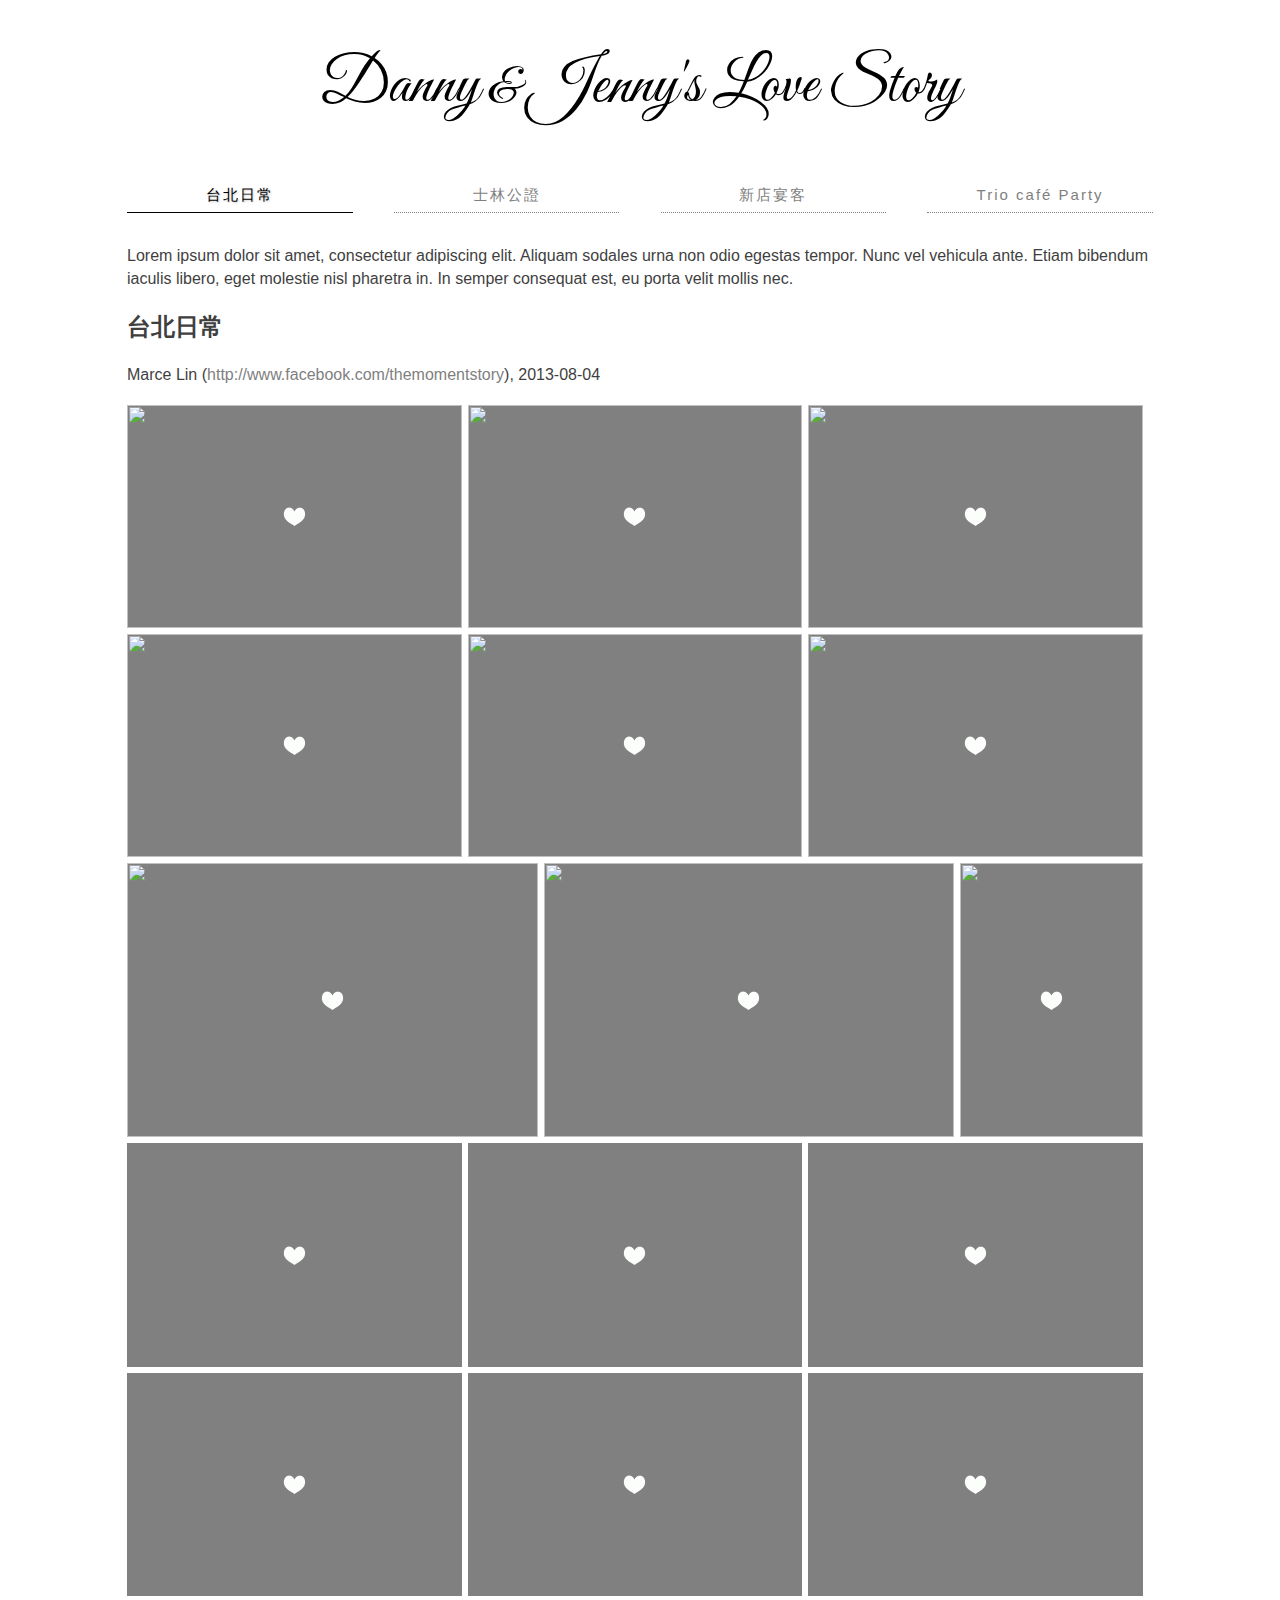
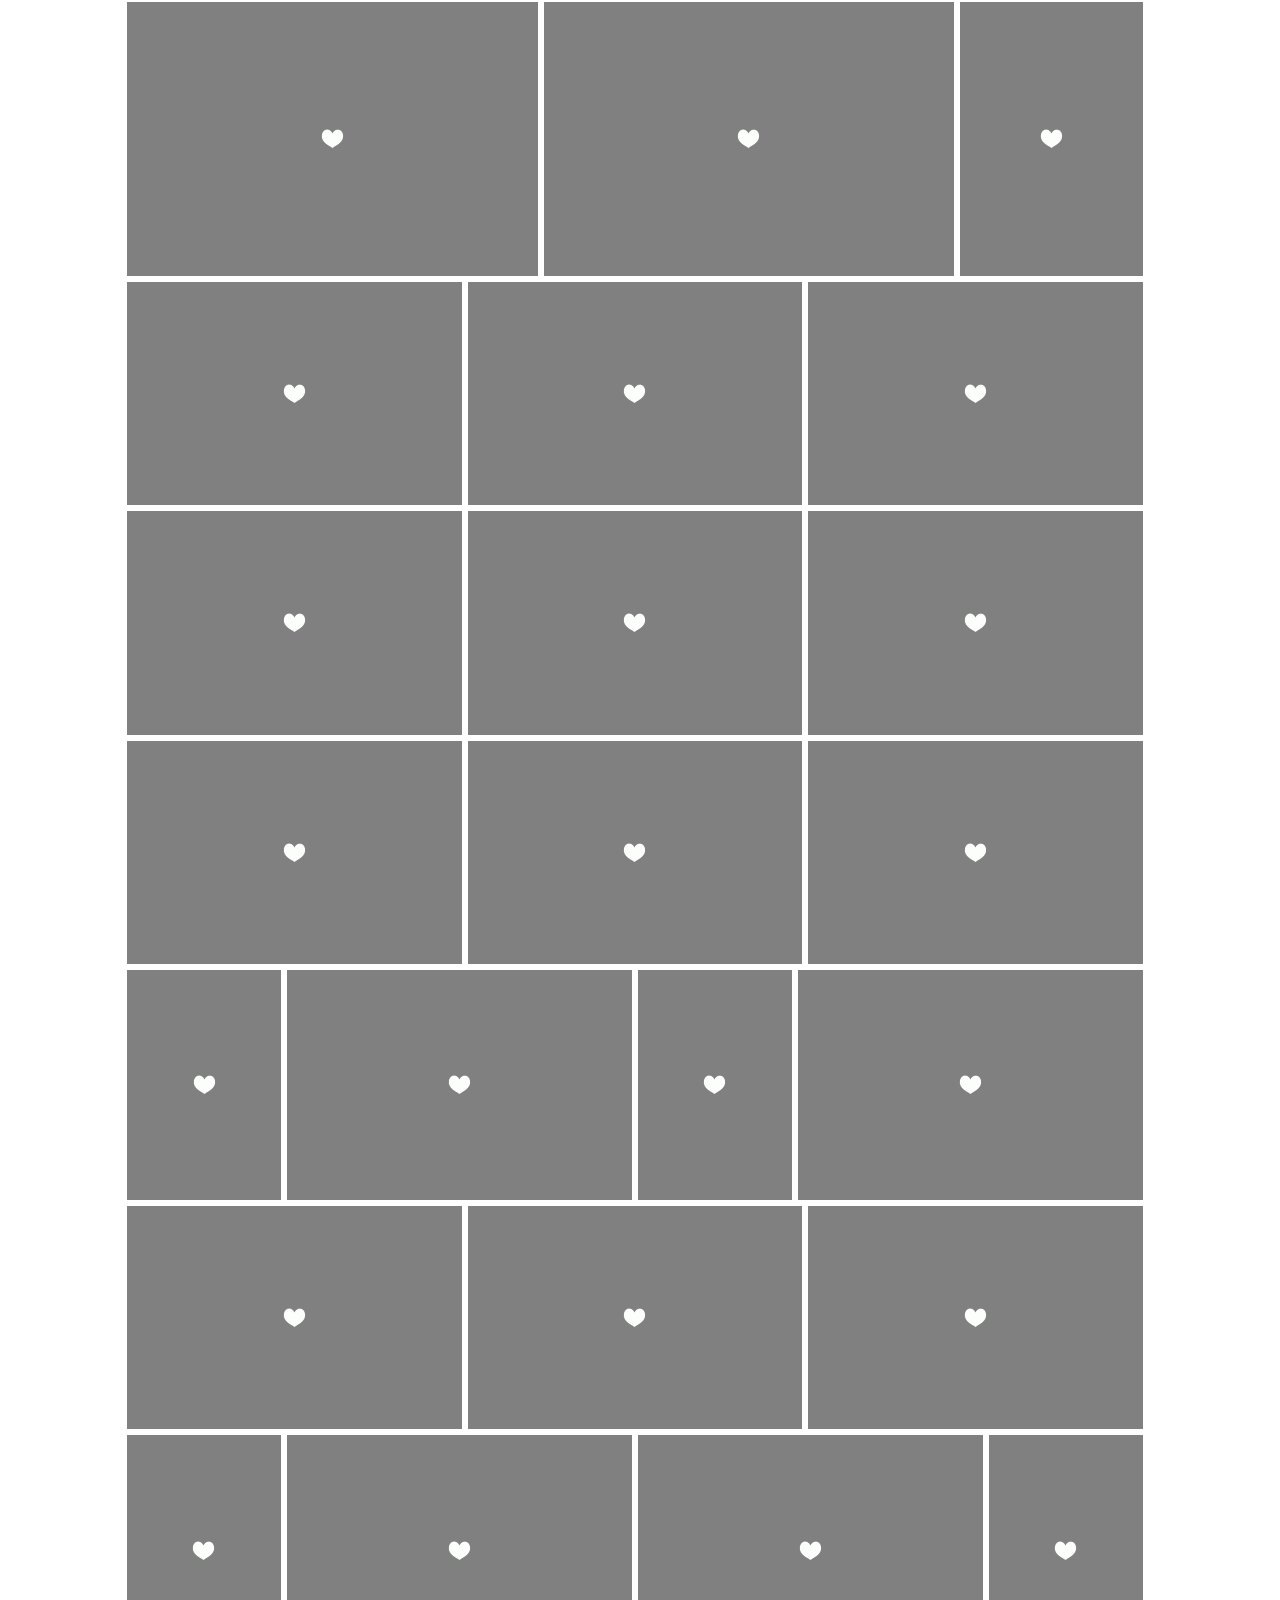
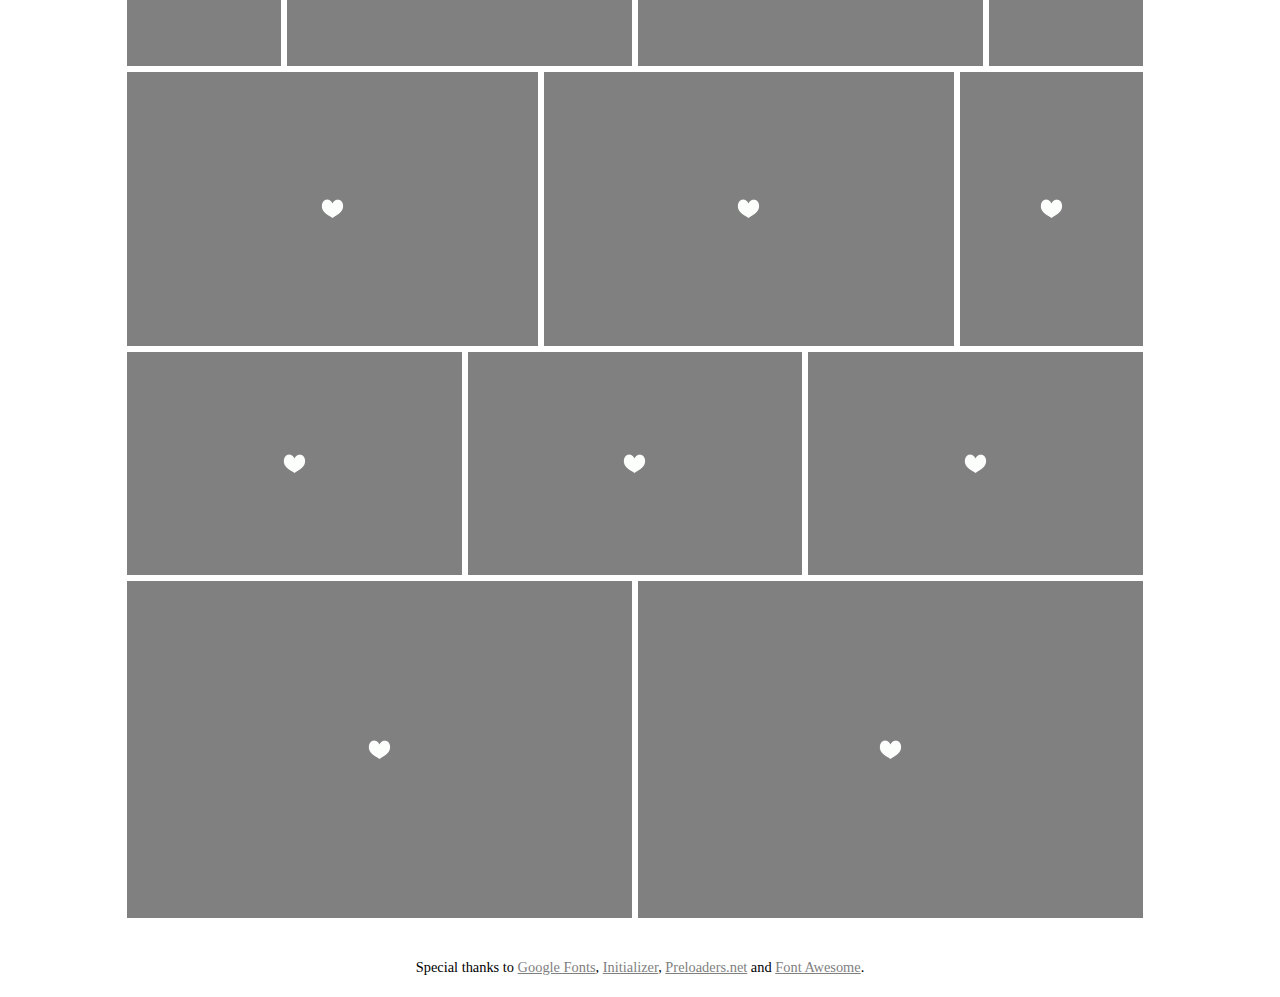
==== commit 3c9fa479: "Rename 華山 to Trio café" ====
--- a/index.html
+++ b/index.html
@@ -31,7 +31,7 @@
                         <li><a href="#" class="active">台北日常</a></li>
                         <li><a href="index_20130827.html">士林公證</a></li>
                         <li><a href="index_20140104.html">新店宴客</a></li>
-                        <li><a href="index_20140105.html">華山 Party</a></li>
+                        <li><a href="index_20140105.html">Trio café Party</a></li>
                     </ul>
                 </nav>
             </header>
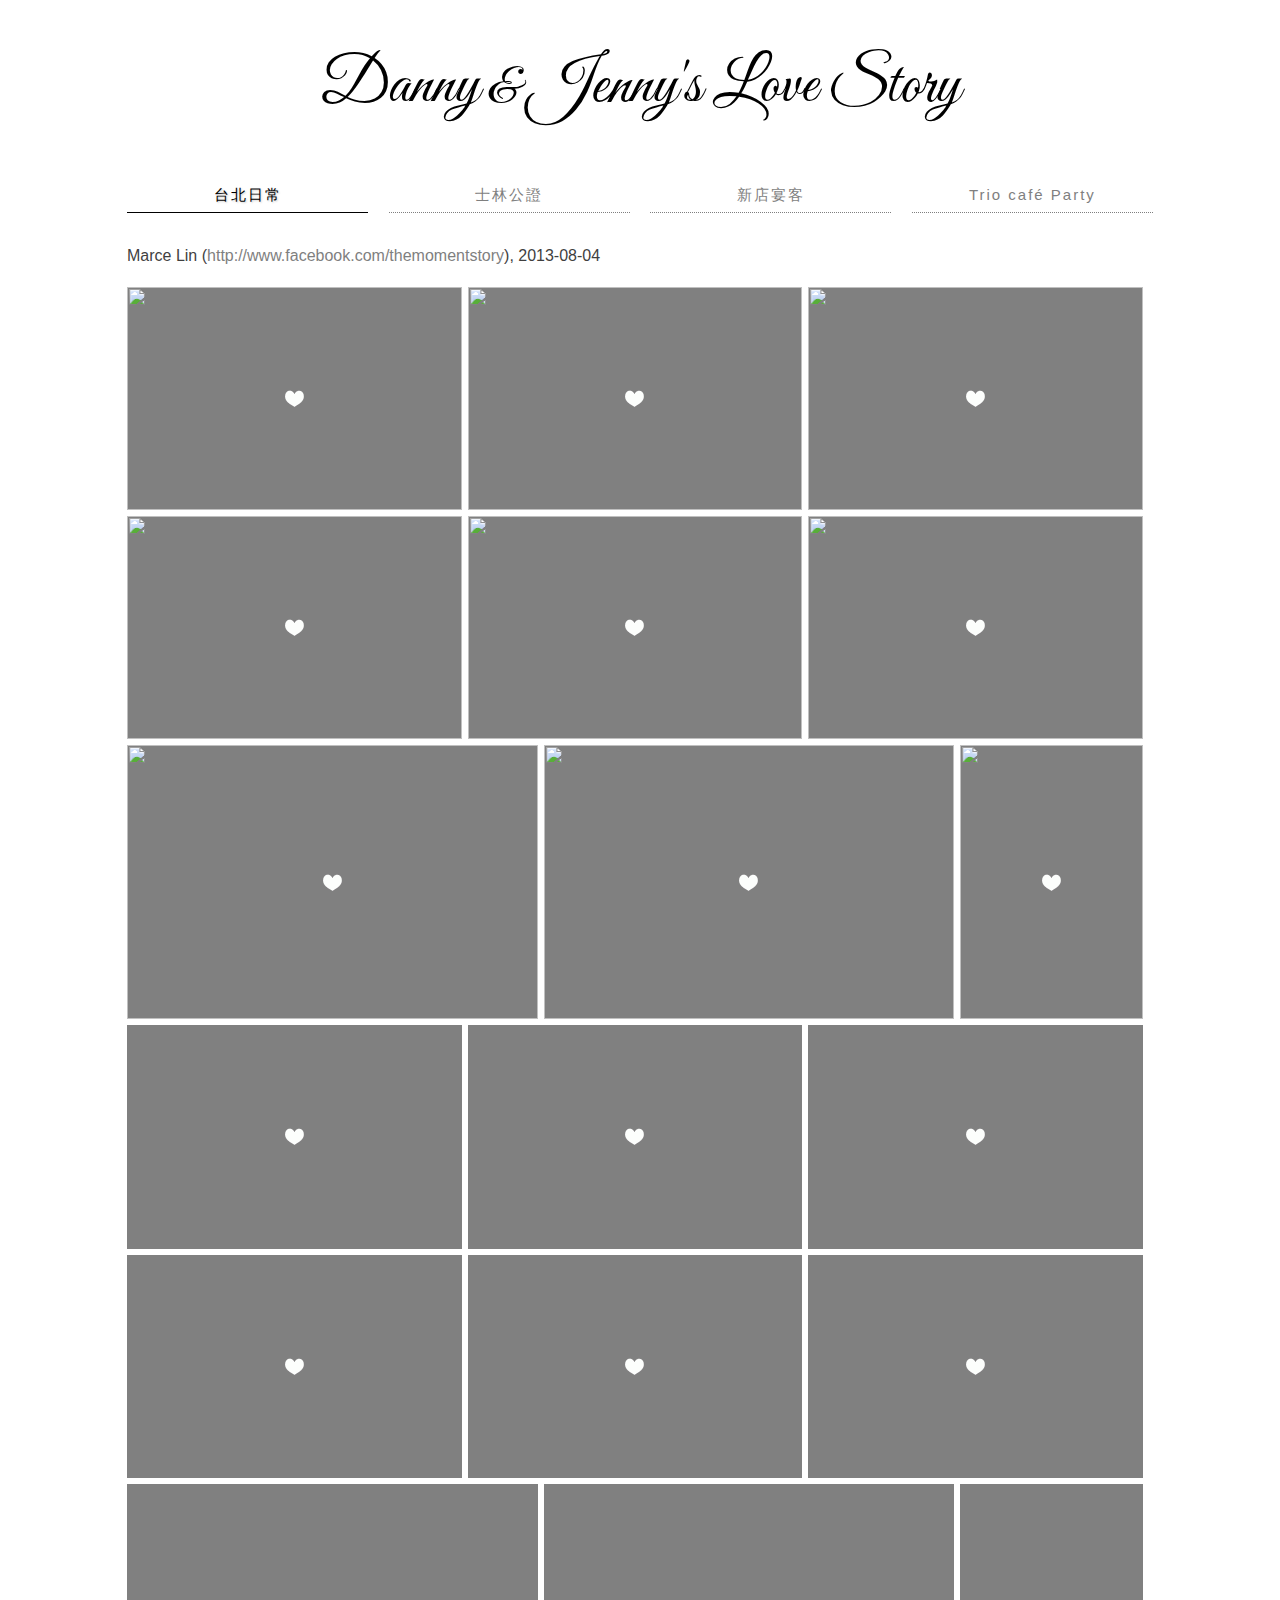
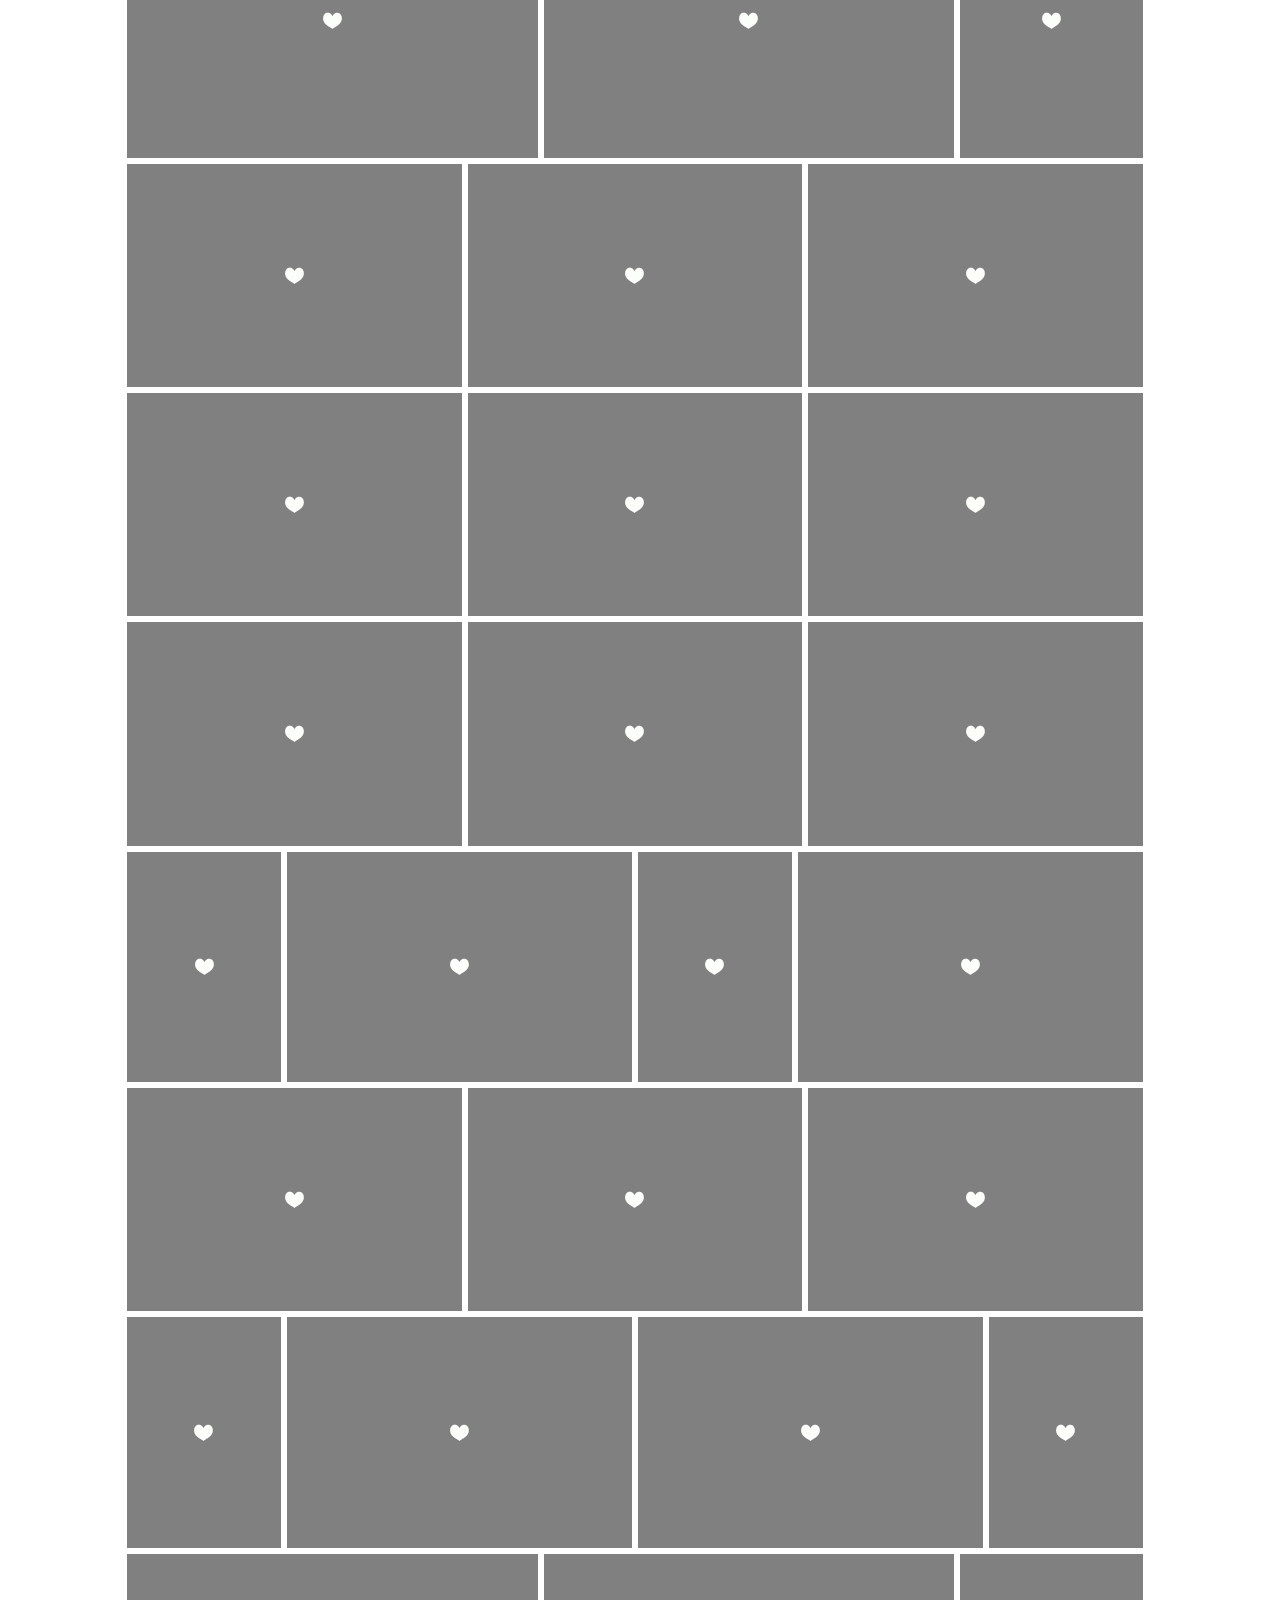
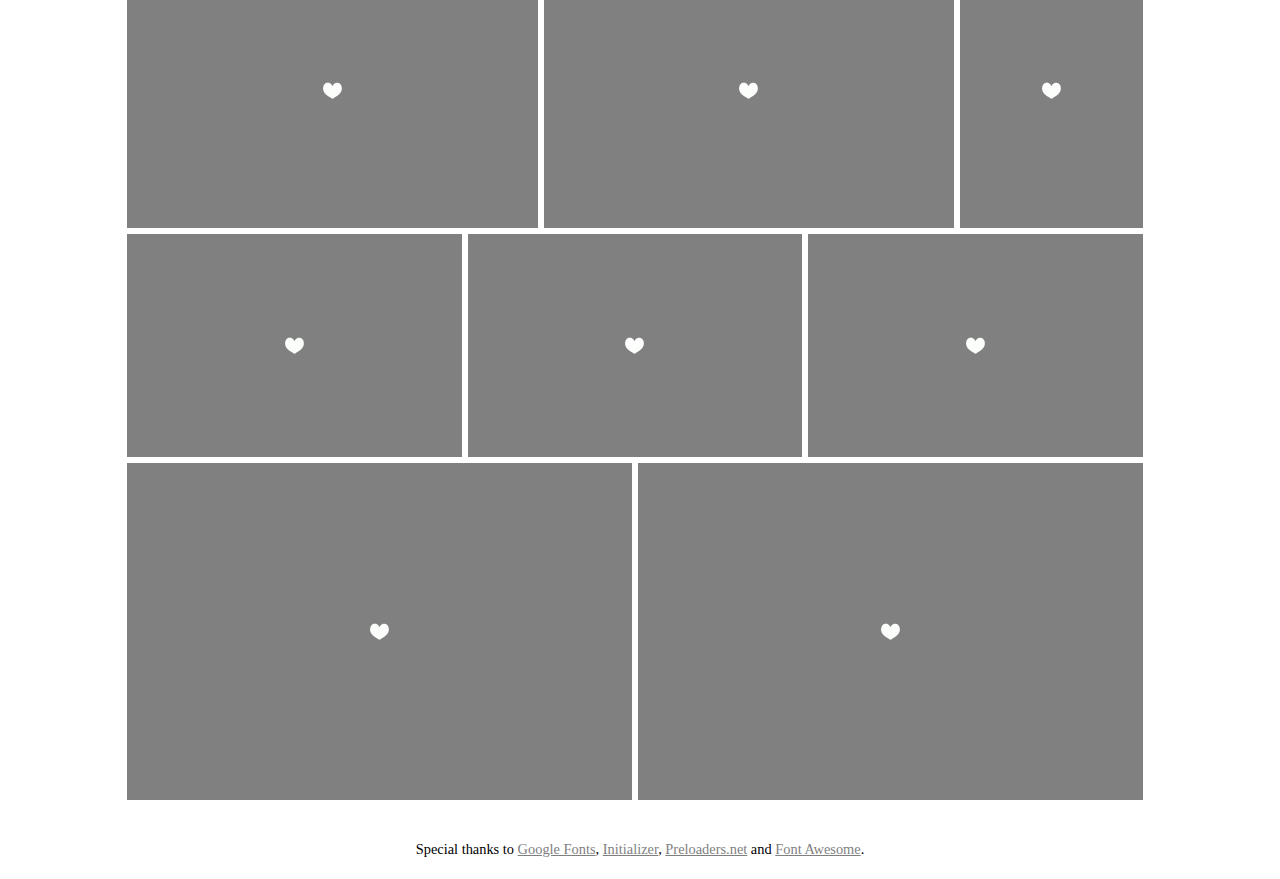
==== commit c139f866: "Reorganize text" ====
--- a/index.html
+++ b/index.html
@@ -42,14 +42,12 @@
 
                 <article>
                     <header>
-                        <p>Lorem ipsum dolor sit amet, consectetur adipiscing elit. Aliquam sodales urna non odio egestas tempor. Nunc vel vehicula ante. Etiam bibendum iaculis libero, eget molestie nisl pharetra in. In semper consequat est, eu porta velit mollis nec.</p>
-                    </header>
-                    <section>
-                        <h2>台北日常</h2>
                         <p>
                             Marce Lin (<a href="http://www.facebook.com/themomentstory">http://www.facebook.com/themomentstory</a>),
                             <time datetime="2013-08-04">2013-08-04</time>
                         </p>
+                    </header>
+                    <section>
                         <div id="gallery-20130804"></div>
                     </section>
                     <footer></footer>
--- a/css/main.css
+++ b/css/main.css
@@ -1 +1 @@
-[id^=gallery] a{background-color:gray;background-image:url(../images/spin.gif);background-position:center center;background-repeat:no-repeat;display:block;float:left}html,button,input,select,textarea{color:#3f3f3f}body{background-color:#fff;font-family:Helvetica, Helvetica Neue, Arial;font-size:1em;line-height:1.4}::-moz-selection,::selection{background:#b3d4fc;text-shadow:none}hr{border-top:1px solid #ccc;border:0;display:block;height:1px;margin:1em 0;padding:0}img{vertical-align:middle}fieldset{border:0;margin:0;padding:0}textarea{resize:vertical}.chromeframe{background:#ccc;color:#000;margin:0.2em 0;padding:0.2em 0}.wrapper{margin:0 5%;width:90%}header h1{color:#000;font-family:"Great Vibes";font-size:4em;font-weight:normal;text-align:center}@media only screen and (max-width: 500px){header h1{font-size:3em}}.main aside{background:#000;border-top:20px solid #7f7f7f}.footer-container{background-color:transparent;border-top:0;color:#000}footer a{color:#7f7f7f;text-decoration:underline}footer a:visited{color:#7f7f7f;text-decoration:underline}footer a:hover{text-decoration:none}nav ul{margin:1.5em 0;padding:0}nav ul li{display:inline}nav a{border-bottom:1px dotted #7f7f7f;border-top:1px dotted #7f7f7f;color:#7f7f7f;float:left;font-size:0.8em;margin:0;padding:0.5em 0;text-align:center;text-decoration:none;width:24.75%}nav a:hover,nav a .mobile_nav_a_hover{background-color:#fff;border-bottom:1px dashed #000;border-top:1px dashed #000;color:#000;text-decoration:none;text-shadow:1px 1px 2px #ccc}nav a.active{border-bottom:1px solid #000;border-top:1px solid #000;color:#000;cursor:default;text-shadow:1px 1px 2px #ccc}.main{padding:1em 0}.main article h1{color:#000;font-size:2em}.main article a{color:#7f7f7f;text-decoration:none}.main article a:hover{text-decoration:underline}.main aside{color:#fff;padding:0px 5% 10px}.footer-container footer{color:#000;font-family:"Arial Narrow";font-size:0.9em;padding:20px 0;text-align:center}.ie7 .title{padding-top:20px}#scroll-top-bar{background:#000}#scroll-top-bar:hover{cursor:pointer}#scroll-top-bar .scroll-top-bar-container{color:#fff;font-size:3em;padding:0;text-align:center}#scroll-top-bar .scroll-top-bar-container a{font-size:1em;text-align:center;text-decoration:none}#scroll-top-bar .scroll-top-bar-container a:visited{font-size:1em;text-align:center;text-decoration:none}@media only screen and (min-width: 480px){nav ul li{display:inline}nav ul li:first-child a{margin-left:0}nav ul li:last-child a{margin-right:0}nav a{border-top:1px dotted transparent;font-size:15px;letter-spacing:2px;margin:0 2%;padding:0.5em 0;width:22%}nav a:hover,nav a.active{border-top:1px solid transparent}.oldie nav a{margin:0 0.7%}}@media only screen and (min-width: 768px){.main aside{-webkit-box-shadow:0 5px 10px #ccc;-moz-box-shadow:0 5px 10px #ccc;box-shadow:0 5px 10px #ccc}.main article{float:left;width:100%}.main aside{float:right;width:0%}}@media only screen and (min-width: 1140px){.wrapper{width:1026px;margin:0 auto}}.ir{*text-indent:-9999px;background-color:transparent;border:0;overflow:hidden}.ir:before{content:"";display:block;height:150%;width:0}.hidden{display:none !important;visibility:hidden}.visuallyhidden{border:0;clip:rect(0 0 0 0);height:1px;margin:-1px;overflow:hidden;padding:0;position:absolute;width:1px}.visuallyhidden.focusable:active,.visuallyhidden.focusable:focus{clip:auto;height:auto;margin:0;overflow:visible;position:static;width:auto}.invisible{visibility:hidden}.clearfix{*zoom:1}.clearfix:before{content:" ";display:table}.clearfix:after{content:" ";display:table;clear:both}
+[id^=gallery] a{background-color:gray;background-image:url(../images/spin.gif);background-position:center center;background-repeat:no-repeat;display:block;float:left}html,button,input,select,textarea{color:#3f3f3f}body{background-color:#fff;font-family:Helvetica, Helvetica Neue, Arial;font-size:1em;line-height:1.4}::-moz-selection,::selection{background:#b3d4fc;text-shadow:none}hr{border-top:1px solid #ccc;border:0;display:block;height:1px;margin:1em 0;padding:0}img{vertical-align:middle}fieldset{border:0;margin:0;padding:0}textarea{resize:vertical}.chromeframe{background:#ccc;color:#000;margin:0.2em 0;padding:0.2em 0}.wrapper{margin:0 5%;width:90%}header h1{color:#000;font-family:"Great Vibes";font-size:4em;font-weight:normal;text-align:center}@media only screen and (max-width: 500px){header h1{font-size:3em}}.main aside{background:#000;border-top:20px solid #7f7f7f}.footer-container{background-color:transparent;border-top:0;color:#000}footer a{color:#7f7f7f;text-decoration:underline}footer a:visited{color:#7f7f7f;text-decoration:underline}footer a:hover{text-decoration:none}nav ul{margin:1.5em 0;padding:0}nav ul li{display:inline}nav a{border-bottom:1px dotted #7f7f7f;border-top:1px dotted #7f7f7f;color:#7f7f7f;float:left;font-size:0.8em;margin:0;padding:0.5em 0;text-align:center;text-decoration:none;white-space:nowrap;width:25%}nav a:hover,nav a .mobile_nav_a_hover{background-color:#fff;border-bottom:1px solid #000;border-top:1px solid #000;color:#000;text-decoration:none;text-shadow:1px 1px 2px #ccc}nav a.active{border-bottom:1px solid #000;border-top:1px solid #000;color:#000;cursor:default;text-shadow:1px 1px 2px #ccc}.main{padding:1em 0}.main article h1{color:#000;font-size:2em}.main article a{color:#7f7f7f;text-decoration:none}.main article a:hover{text-decoration:underline}.main aside{color:#fff;padding:0px 5% 10px}.footer-container footer{color:#000;font-family:"Arial Narrow";font-size:0.9em;padding:20px 0;text-align:center}.ie7 .title{padding-top:20px}#scroll-top-bar{background:#000}#scroll-top-bar:hover{cursor:pointer}#scroll-top-bar .scroll-top-bar-container{color:#fff;font-size:3em;padding:0;text-align:center}#scroll-top-bar .scroll-top-bar-container a{font-size:1em;text-align:center;text-decoration:none}#scroll-top-bar .scroll-top-bar-container a:visited{font-size:1em;text-align:center;text-decoration:none}@media only screen and (min-width: 500px){nav ul li{display:inline}nav ul li:first-child a{margin-left:0}nav ul li:last-child a{margin-right:0}nav a{border-top:1px dotted transparent;font-size:15px;letter-spacing:2px;margin:0 1%;padding:0.5em 0;width:23.5%}nav a:hover,nav a.active{border-top:1px solid transparent}.oldie nav a{margin:0 0.7%}}@media only screen and (min-width: 768px){.main aside{-webkit-box-shadow:0 5px 10px #ccc;-moz-box-shadow:0 5px 10px #ccc;box-shadow:0 5px 10px #ccc}.main article{float:left;width:100%}.main aside{float:right;width:0%}}@media only screen and (min-width: 1140px){.wrapper{width:1026px;margin:0 auto}}.ir{*text-indent:-9999px;background-color:transparent;border:0;overflow:hidden}.ir:before{content:"";display:block;height:150%;width:0}.hidden{display:none !important;visibility:hidden}.visuallyhidden{border:0;clip:rect(0 0 0 0);height:1px;margin:-1px;overflow:hidden;padding:0;position:absolute;width:1px}.visuallyhidden.focusable:active,.visuallyhidden.focusable:focus{clip:auto;height:auto;margin:0;overflow:visible;position:static;width:auto}.invisible{visibility:hidden}.clearfix{*zoom:1}.clearfix:before{content:" ";display:table}.clearfix:after{content:" ";display:table;clear:both}
